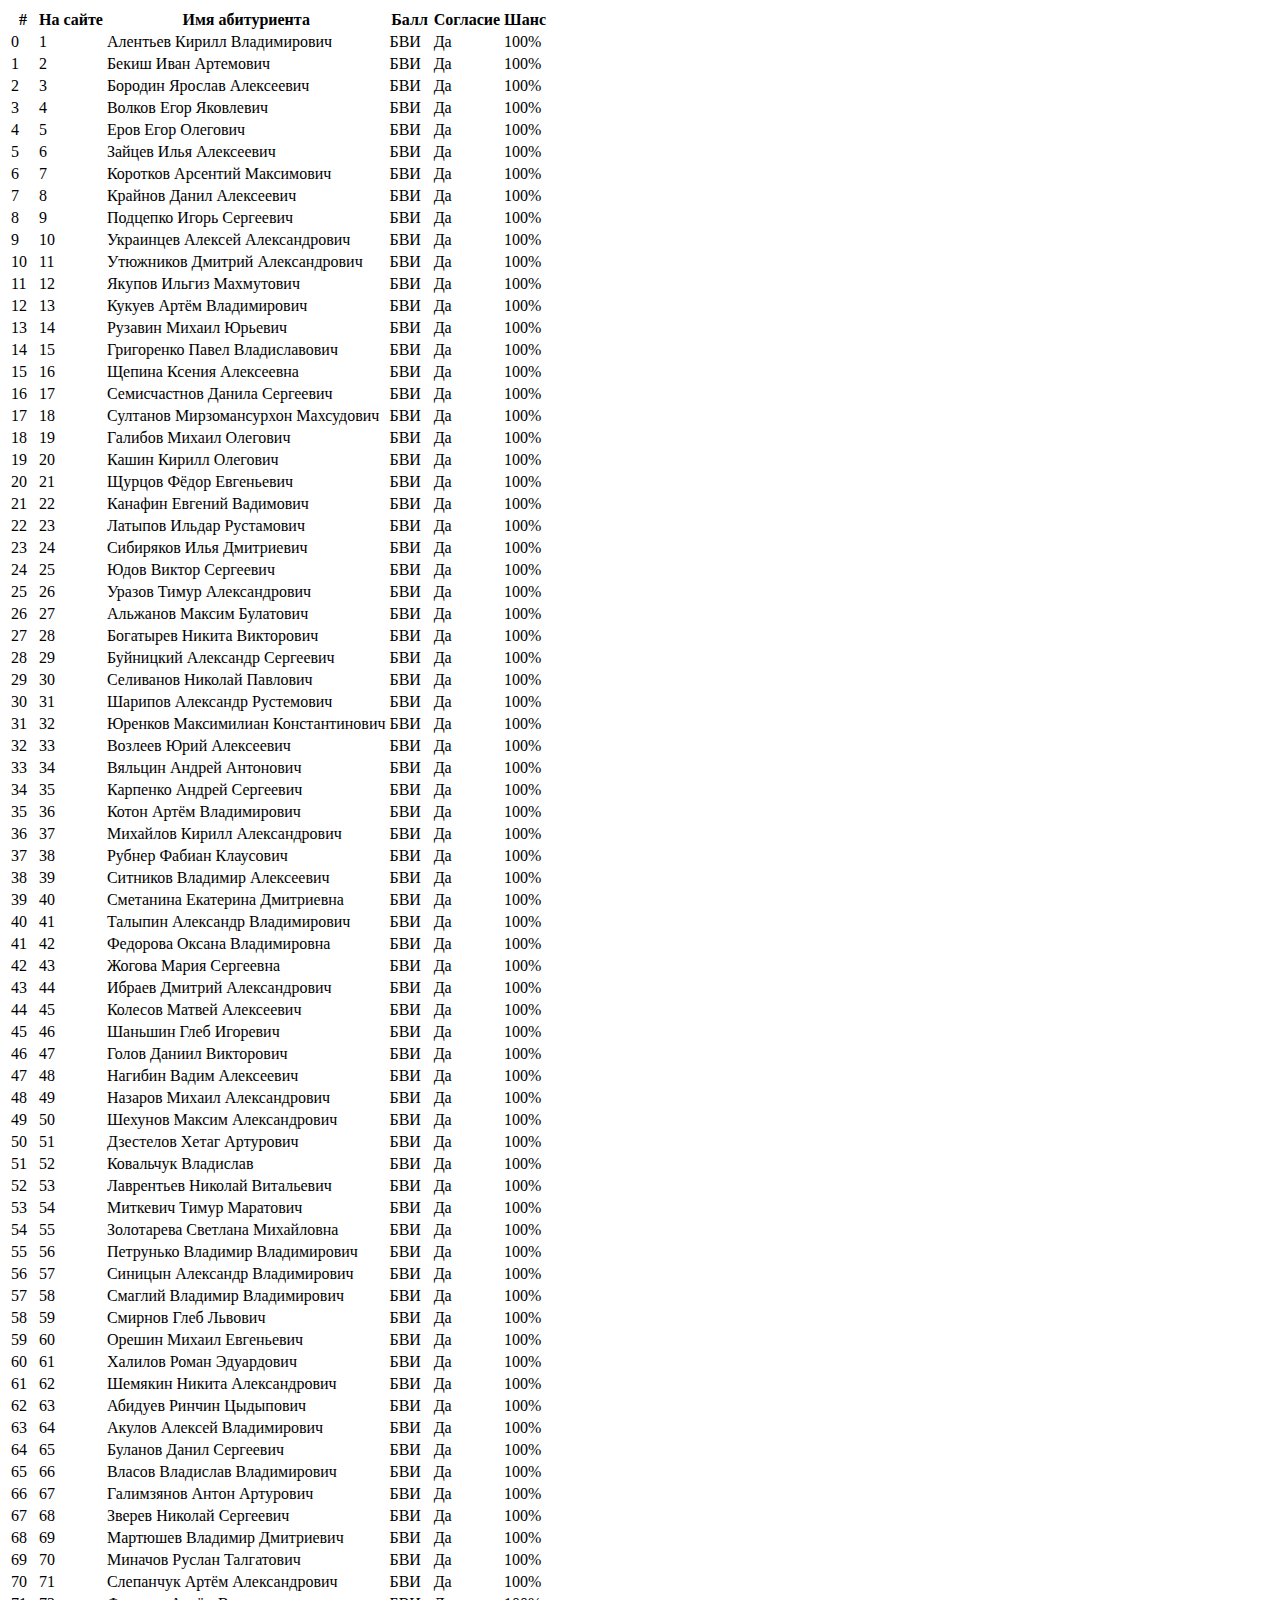
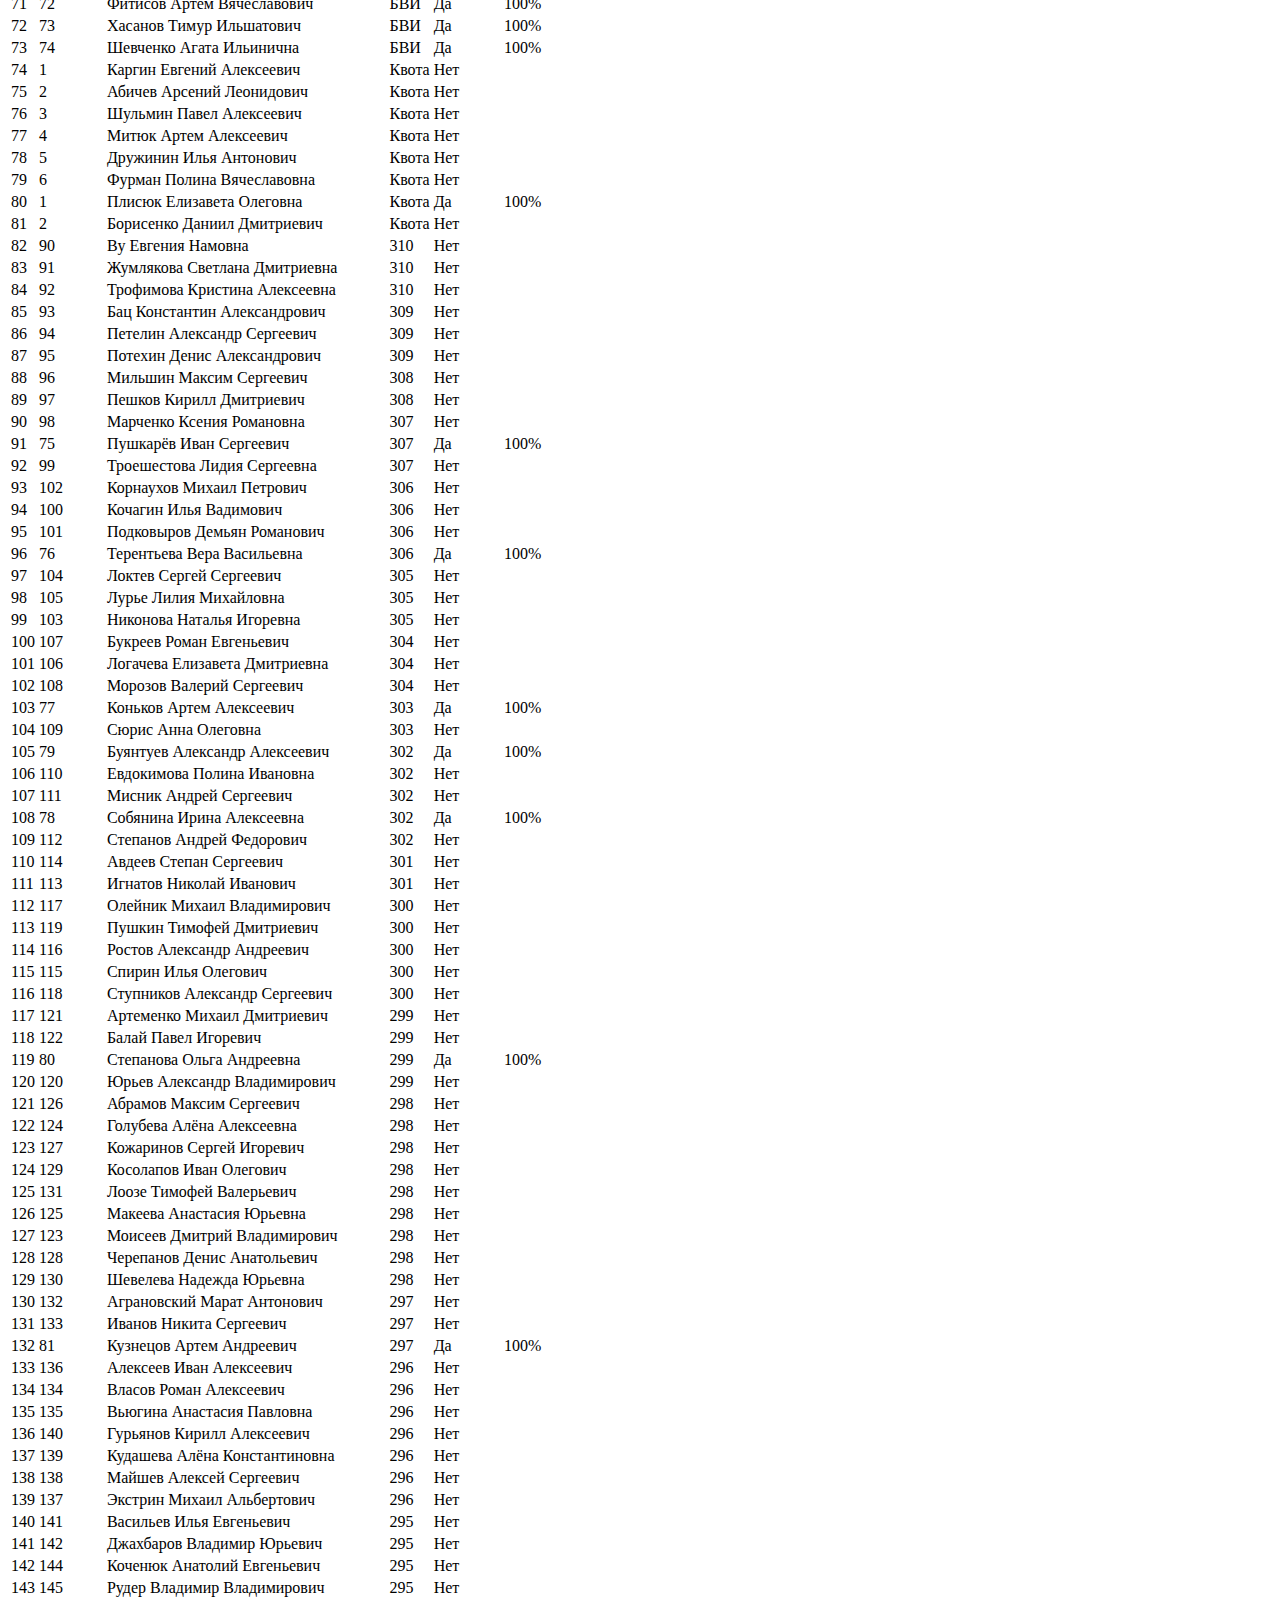
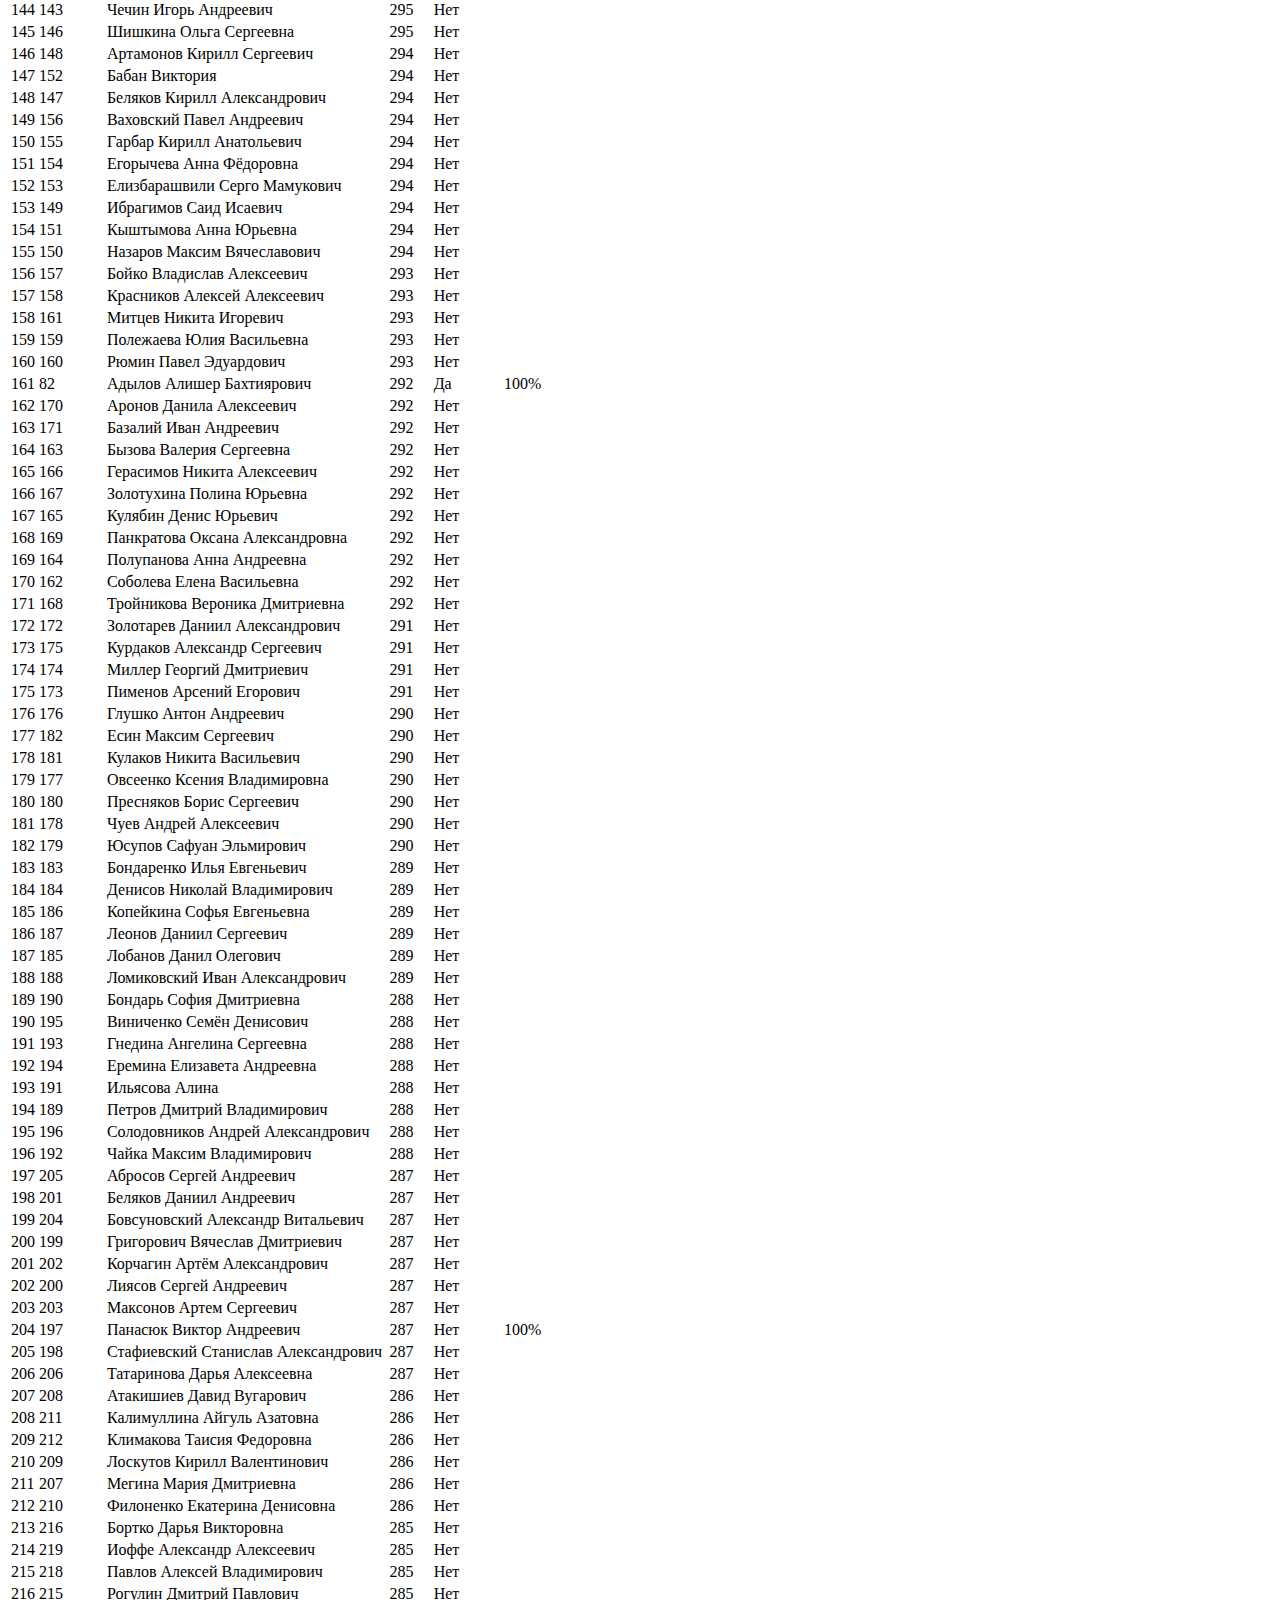
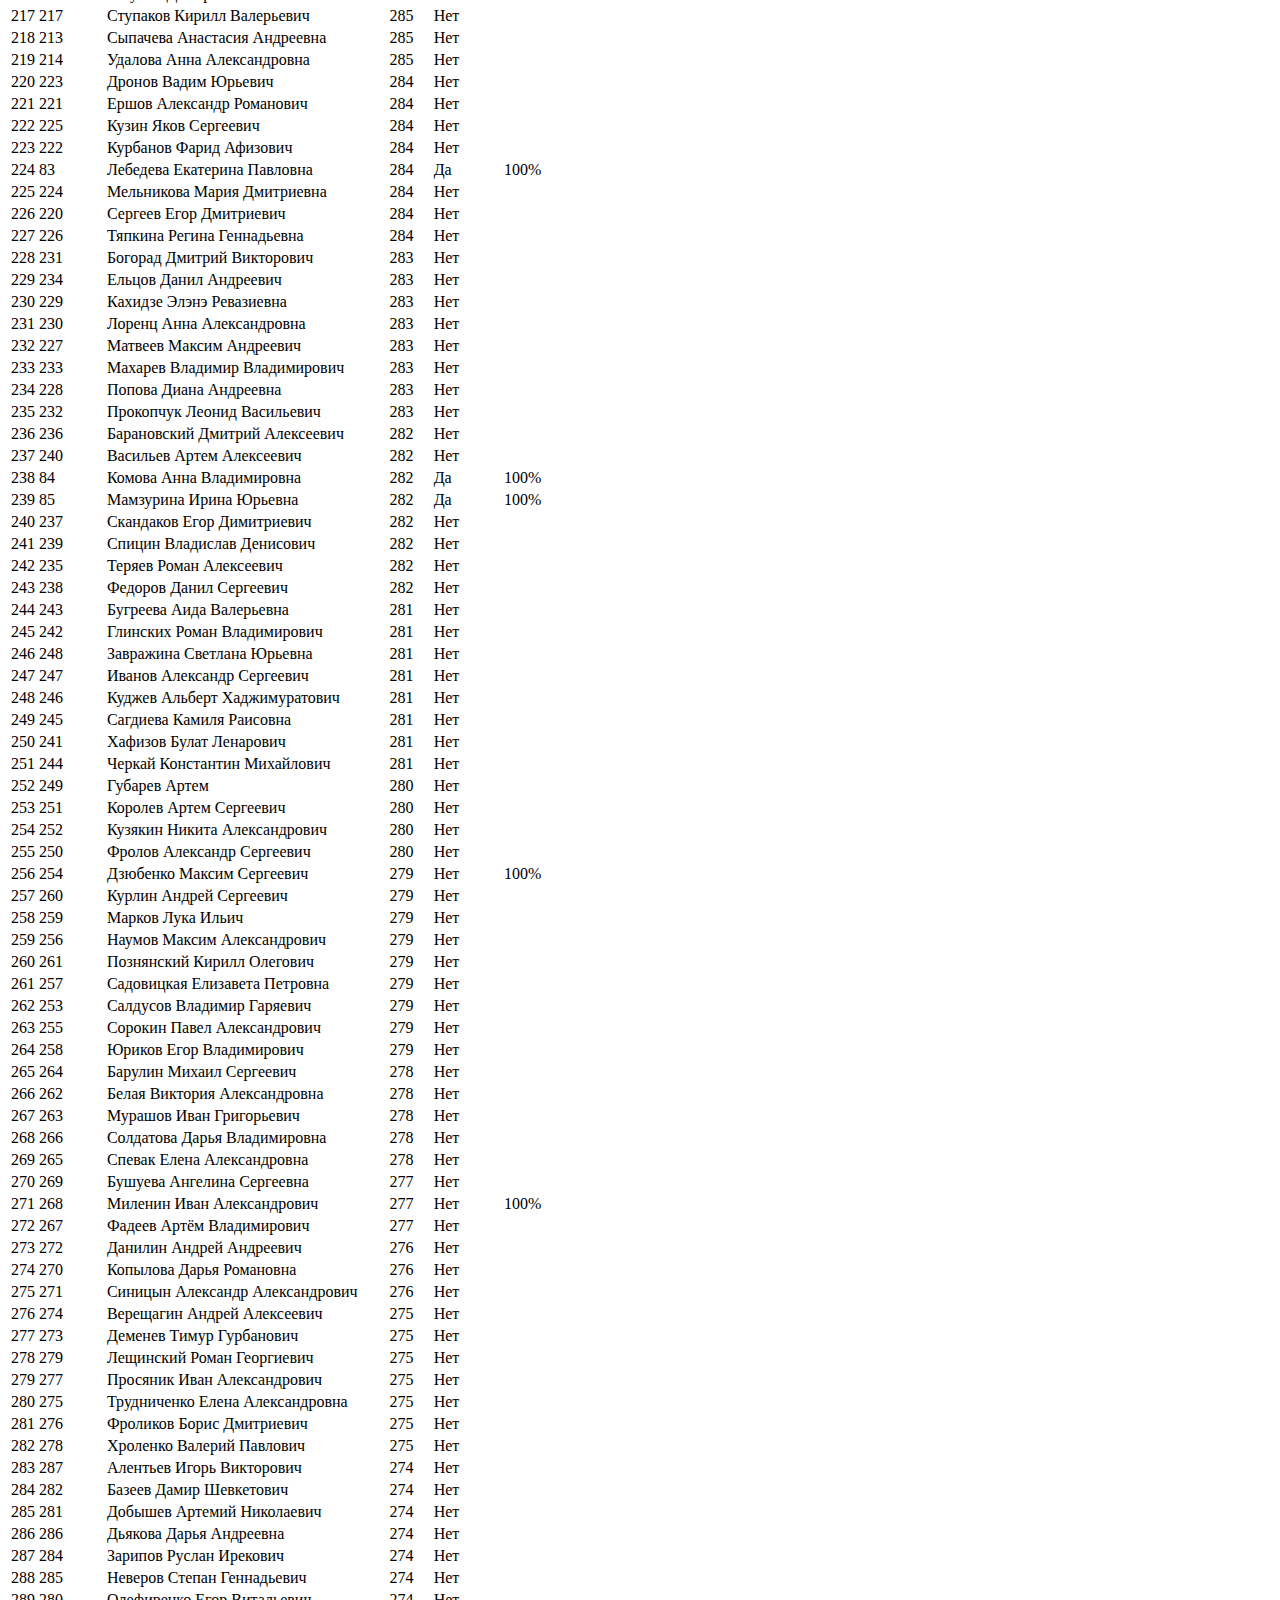
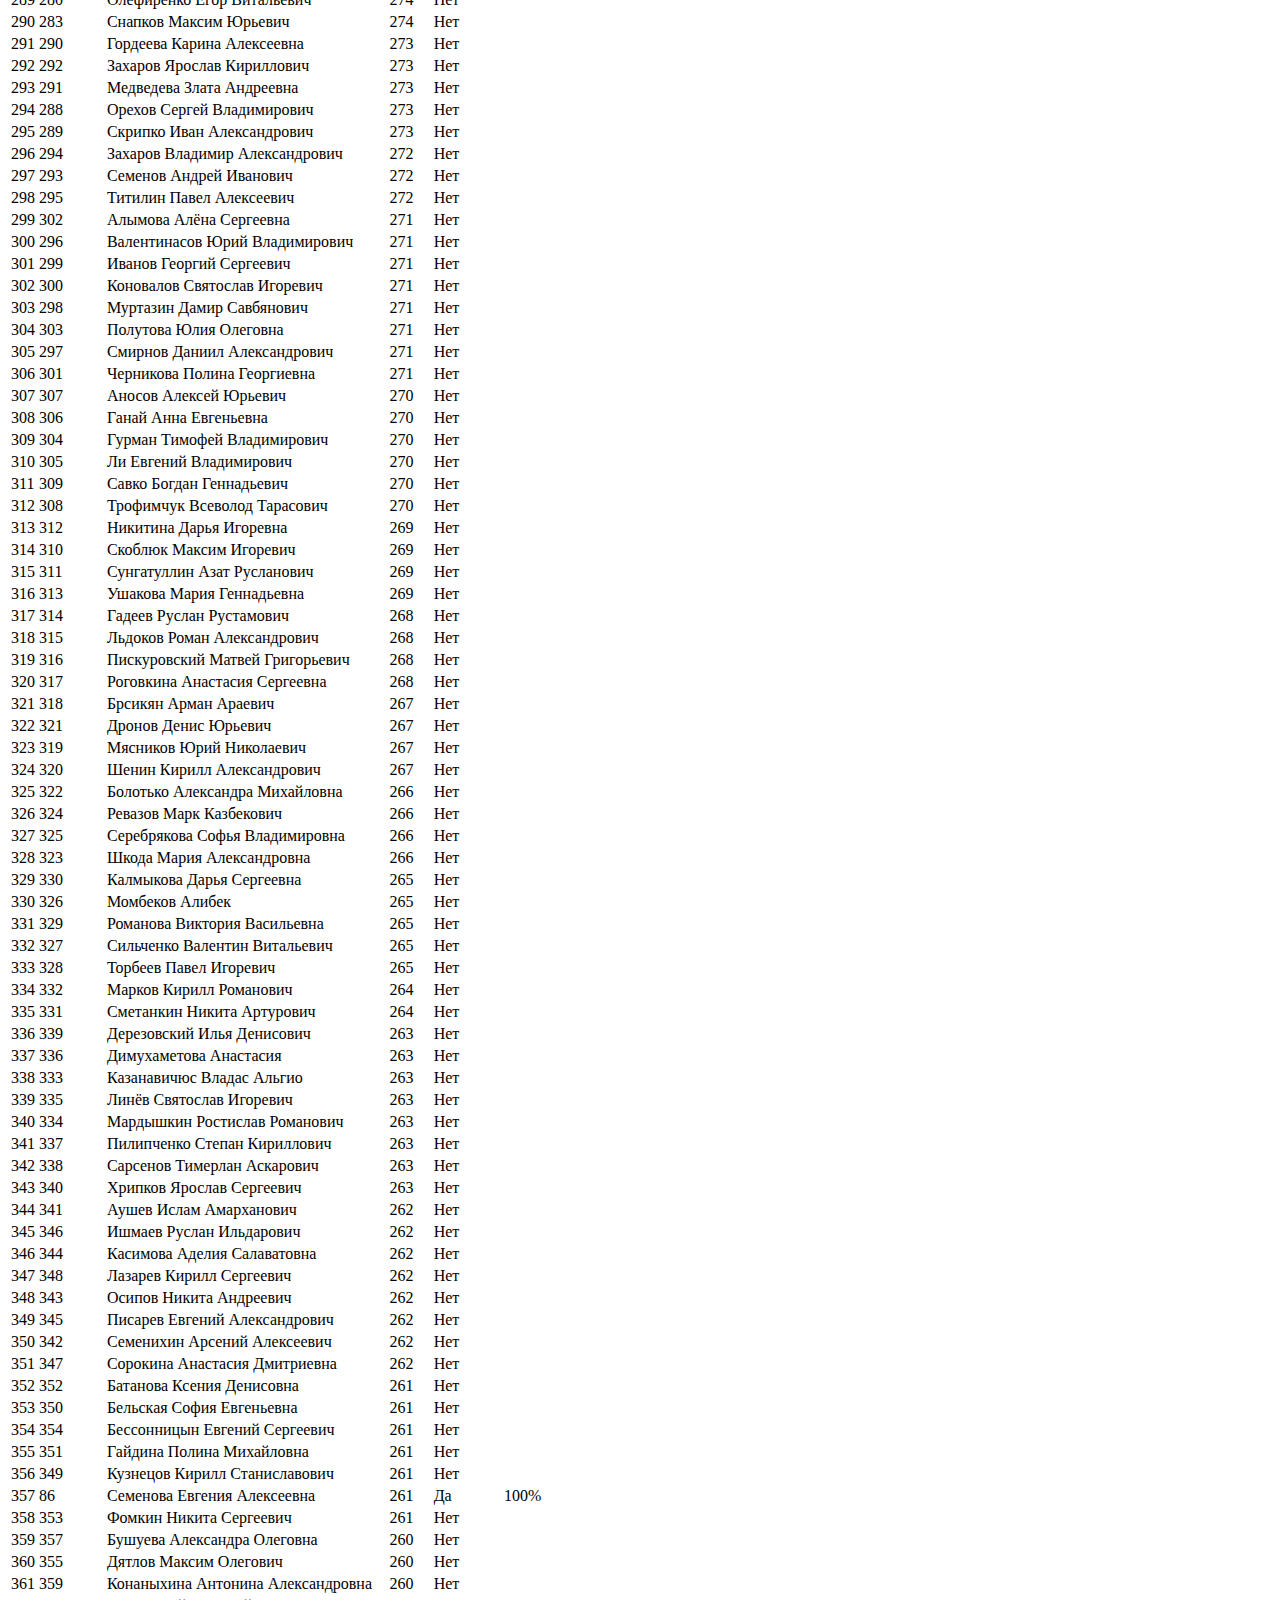
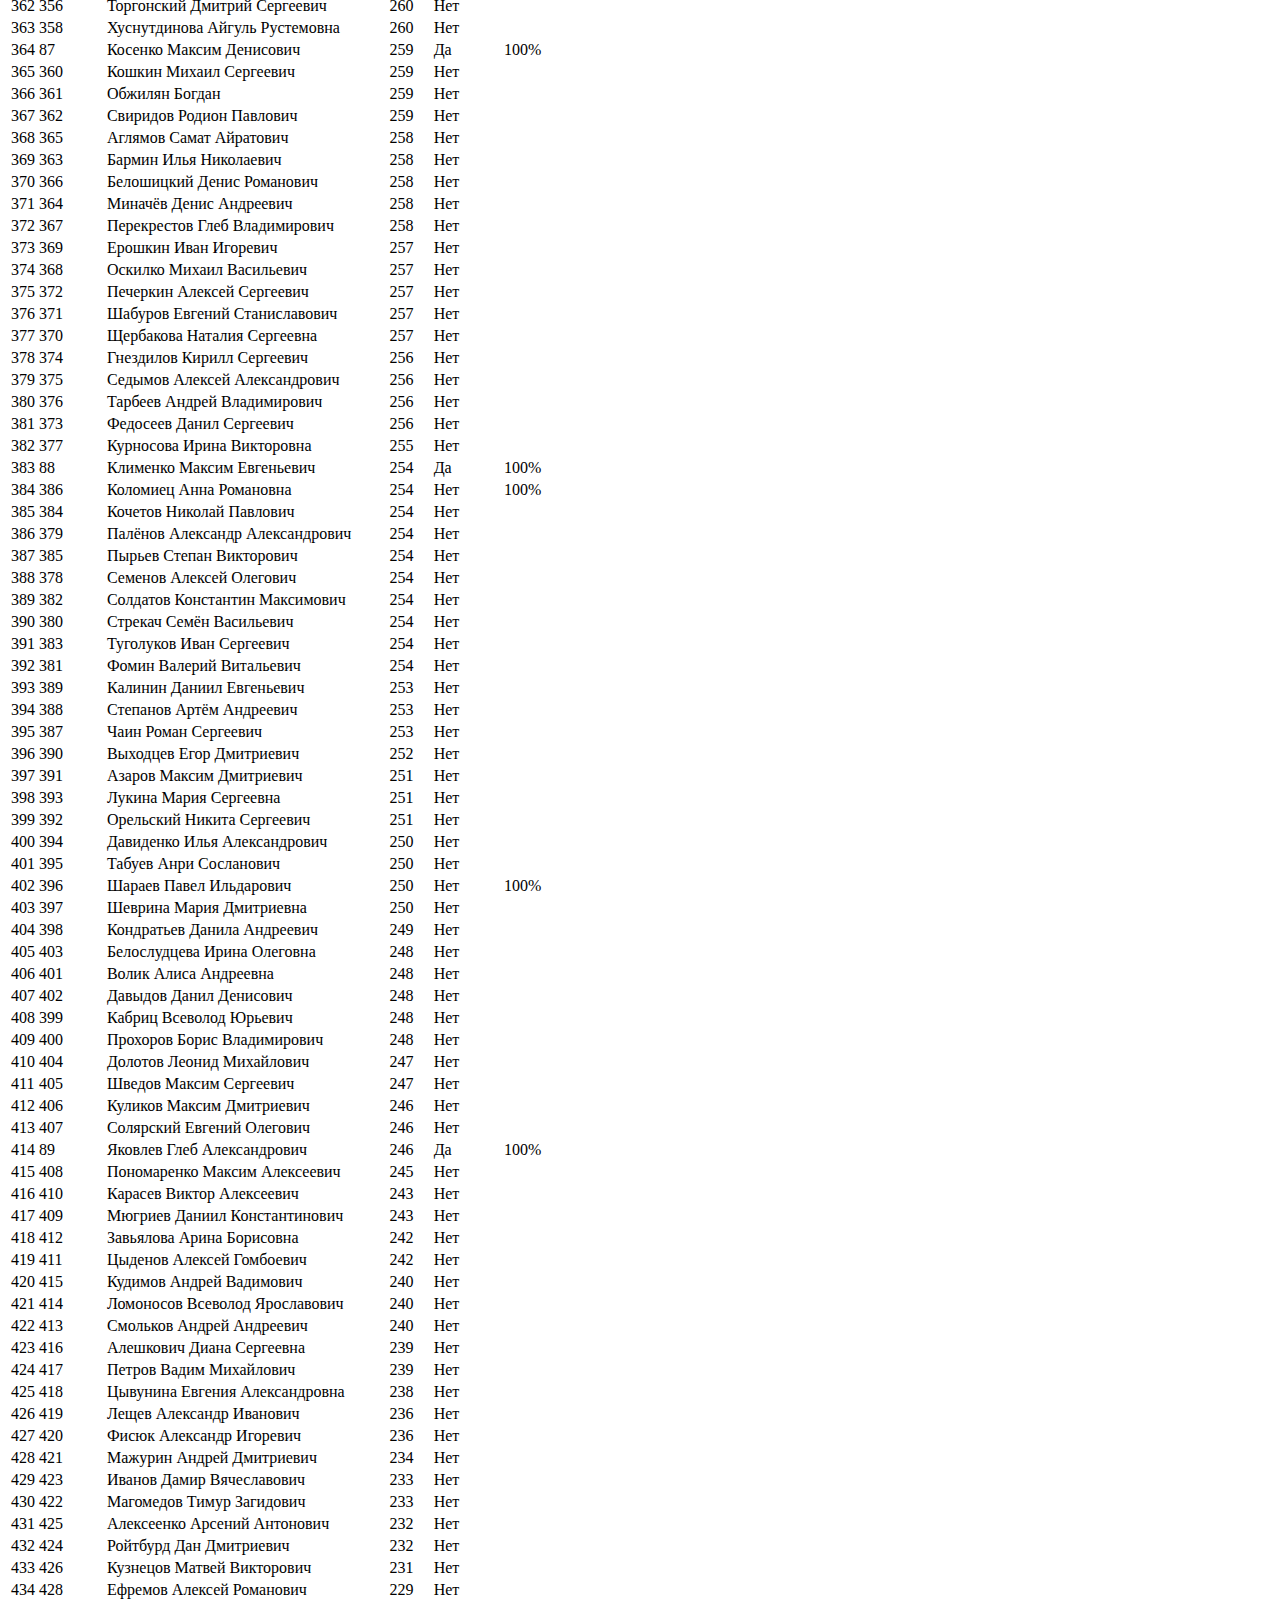
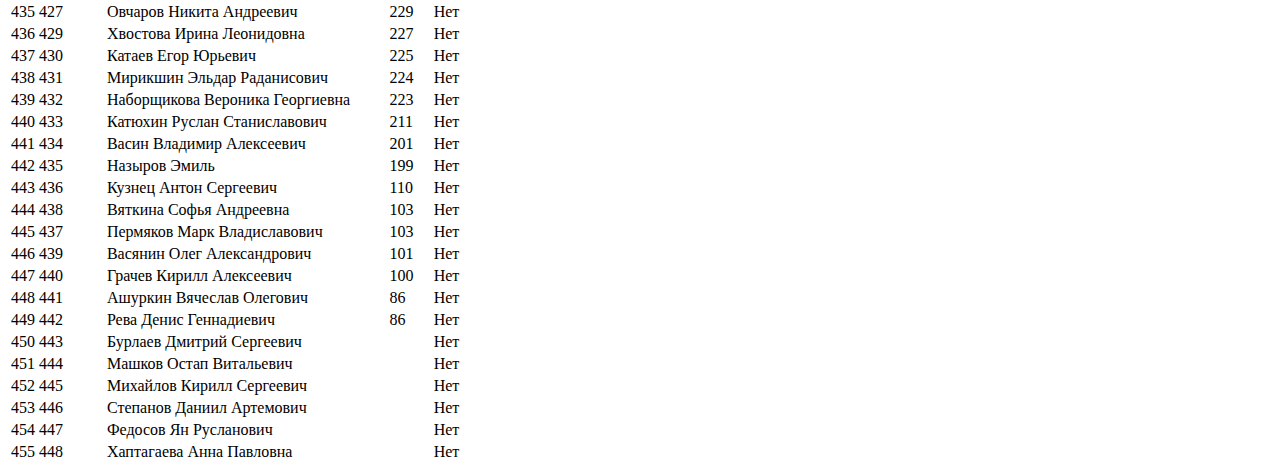
==== src/main/resources/index.html @ e508d18c "Add "th" in title" ====
<!DOCTYPE html>
<html lang="en">
<head>
    <meta charset="UTF-8">
    <title>ITMO</title>
    <link rel="stylesheet" type="text/css" href="css/style.css">
</head>
<body><table>
<tr><th>#</th><th>На сайте</th><th>Имя абитуриента</th><th>Балл</th><th>Согласие</th><th>Шанс</th></th>
		<tr class="enroll-ok"><td>0</td><td>1</td><td>Алентьев Кирилл Владимирович</td><td>БВИ</td><td>Да</td><td>100%</td></tr>
		<tr class="enroll-ok"><td>1</td><td>2</td><td>Бекиш Иван Артемович</td><td>БВИ</td><td>Да</td><td>100%</td></tr>
		<tr class="enroll-ok"><td>2</td><td>3</td><td>Бородин Ярослав Алексеевич</td><td>БВИ</td><td>Да</td><td>100%</td></tr>
		<tr class="enroll-ok"><td>3</td><td>4</td><td>Волков Егор Яковлевич</td><td>БВИ</td><td>Да</td><td>100%</td></tr>
		<tr class="enroll-ok"><td>4</td><td>5</td><td>Еров Егор Олегович</td><td>БВИ</td><td>Да</td><td>100%</td></tr>
		<tr class="enroll-ok"><td>5</td><td>6</td><td>Зайцев Илья Алексеевич</td><td>БВИ</td><td>Да</td><td>100%</td></tr>
		<tr class="enroll-ok"><td>6</td><td>7</td><td>Коротков Арсентий Максимович</td><td>БВИ</td><td>Да</td><td>100%</td></tr>
		<tr class="enroll-ok"><td>7</td><td>8</td><td>Крайнов Данил Алексеевич</td><td>БВИ</td><td>Да</td><td>100%</td></tr>
		<tr class="enroll-ok"><td>8</td><td>9</td><td>Подцепко Игорь Сергеевич</td><td>БВИ</td><td>Да</td><td>100%</td></tr>
		<tr class="enroll-ok"><td>9</td><td>10</td><td>Украинцев Алексей Александрович</td><td>БВИ</td><td>Да</td><td>100%</td></tr>
		<tr class="enroll-ok"><td>10</td><td>11</td><td>Утюжников Дмитрий Александрович</td><td>БВИ</td><td>Да</td><td>100%</td></tr>
		<tr class="enroll-ok"><td>11</td><td>12</td><td>Якупов Ильгиз Махмутович</td><td>БВИ</td><td>Да</td><td>100%</td></tr>
		<tr class="enroll-ok"><td>12</td><td>13</td><td>Кукуев Артём Владимирович</td><td>БВИ</td><td>Да</td><td>100%</td></tr>
		<tr class="enroll-ok"><td>13</td><td>14</td><td>Рузавин Михаил Юрьевич</td><td>БВИ</td><td>Да</td><td>100%</td></tr>
		<tr class="enroll-ok"><td>14</td><td>15</td><td>Григоренко Павел Владиславович</td><td>БВИ</td><td>Да</td><td>100%</td></tr>
		<tr class="enroll-ok"><td>15</td><td>16</td><td>Щепина Ксения Алексеевна</td><td>БВИ</td><td>Да</td><td>100%</td></tr>
		<tr class="enroll-ok"><td>16</td><td>17</td><td>Семисчастнов Данила Сергеевич</td><td>БВИ</td><td>Да</td><td>100%</td></tr>
		<tr class="enroll-ok"><td>17</td><td>18</td><td>Султанов Мирзомансурхон Махсудович</td><td>БВИ</td><td>Да</td><td>100%</td></tr>
		<tr class="enroll-ok"><td>18</td><td>19</td><td>Галибов Михаил Олегович</td><td>БВИ</td><td>Да</td><td>100%</td></tr>
		<tr class="enroll-ok"><td>19</td><td>20</td><td>Кашин Кирилл Олегович</td><td>БВИ</td><td>Да</td><td>100%</td></tr>
		<tr class="enroll-ok"><td>20</td><td>21</td><td>Щурцов Фёдор Евгеньевич</td><td>БВИ</td><td>Да</td><td>100%</td></tr>
		<tr class="enroll-ok"><td>21</td><td>22</td><td>Канафин Евгений Вадимович</td><td>БВИ</td><td>Да</td><td>100%</td></tr>
		<tr class="enroll-ok"><td>22</td><td>23</td><td>Латыпов Ильдар Рустамович</td><td>БВИ</td><td>Да</td><td>100%</td></tr>
		<tr class="enroll-ok"><td>23</td><td>24</td><td>Сибиряков Илья Дмитриевич</td><td>БВИ</td><td>Да</td><td>100%</td></tr>
		<tr class="enroll-ok"><td>24</td><td>25</td><td>Юдов Виктор Сергеевич</td><td>БВИ</td><td>Да</td><td>100%</td></tr>
		<tr class="enroll-ok"><td>25</td><td>26</td><td>Уразов Тимур Александрович</td><td>БВИ</td><td>Да</td><td>100%</td></tr>
		<tr class="enroll-ok"><td>26</td><td>27</td><td>Альжанов Максим Булатович</td><td>БВИ</td><td>Да</td><td>100%</td></tr>
		<tr class="enroll-ok"><td>27</td><td>28</td><td>Богатырев Никита Викторович</td><td>БВИ</td><td>Да</td><td>100%</td></tr>
		<tr class="enroll-ok"><td>28</td><td>29</td><td>Буйницкий Александр Сергеевич</td><td>БВИ</td><td>Да</td><td>100%</td></tr>
		<tr class="enroll-ok"><td>29</td><td>30</td><td>Селиванов Николай Павлович</td><td>БВИ</td><td>Да</td><td>100%</td></tr>
		<tr class="enroll-ok"><td>30</td><td>31</td><td>Шарипов Александр Рустемович</td><td>БВИ</td><td>Да</td><td>100%</td></tr>
		<tr class="enroll-ok"><td>31</td><td>32</td><td>Юренков Максимилиан Константинович</td><td>БВИ</td><td>Да</td><td>100%</td></tr>
		<tr class="enroll-ok"><td>32</td><td>33</td><td>Возлеев Юрий Алексеевич</td><td>БВИ</td><td>Да</td><td>100%</td></tr>
		<tr class="enroll-ok"><td>33</td><td>34</td><td>Вяльцин Андрей Антонович</td><td>БВИ</td><td>Да</td><td>100%</td></tr>
		<tr class="enroll-ok"><td>34</td><td>35</td><td>Карпенко Андрей Сергеевич</td><td>БВИ</td><td>Да</td><td>100%</td></tr>
		<tr class="enroll-ok"><td>35</td><td>36</td><td>Котон Артём Владимирович</td><td>БВИ</td><td>Да</td><td>100%</td></tr>
		<tr class="enroll-ok"><td>36</td><td>37</td><td>Михайлов Кирилл Александрович</td><td>БВИ</td><td>Да</td><td>100%</td></tr>
		<tr class="enroll-ok"><td>37</td><td>38</td><td>Рубнер Фабиан Клаусович</td><td>БВИ</td><td>Да</td><td>100%</td></tr>
		<tr class="enroll-ok"><td>38</td><td>39</td><td>Ситников Владимир Алексеевич</td><td>БВИ</td><td>Да</td><td>100%</td></tr>
		<tr class="enroll-ok"><td>39</td><td>40</td><td>Сметанина Екатерина Дмитриевна</td><td>БВИ</td><td>Да</td><td>100%</td></tr>
		<tr class="enroll-ok"><td>40</td><td>41</td><td>Талыпин Александр Владимирович</td><td>БВИ</td><td>Да</td><td>100%</td></tr>
		<tr class="enroll-ok"><td>41</td><td>42</td><td>Федорова Оксана Владимировна</td><td>БВИ</td><td>Да</td><td>100%</td></tr>
		<tr class="enroll-ok"><td>42</td><td>43</td><td>Жогова Мария Сергеевна</td><td>БВИ</td><td>Да</td><td>100%</td></tr>
		<tr class="enroll-ok"><td>43</td><td>44</td><td>Ибраев Дмитрий Александрович</td><td>БВИ</td><td>Да</td><td>100%</td></tr>
		<tr class="enroll-ok"><td>44</td><td>45</td><td>Колесов Матвей Алексеевич</td><td>БВИ</td><td>Да</td><td>100%</td></tr>
		<tr class="enroll-ok"><td>45</td><td>46</td><td>Шаньшин Глеб Игоревич</td><td>БВИ</td><td>Да</td><td>100%</td></tr>
		<tr class="enroll-ok"><td>46</td><td>47</td><td>Голов Даниил Викторович</td><td>БВИ</td><td>Да</td><td>100%</td></tr>
		<tr class="enroll-ok"><td>47</td><td>48</td><td>Нагибин Вадим Алексеевич</td><td>БВИ</td><td>Да</td><td>100%</td></tr>
		<tr class="enroll-ok"><td>48</td><td>49</td><td>Назаров Михаил Александрович</td><td>БВИ</td><td>Да</td><td>100%</td></tr>
		<tr class="enroll-ok"><td>49</td><td>50</td><td>Шехунов Максим Александрович</td><td>БВИ</td><td>Да</td><td>100%</td></tr>
		<tr class="enroll-ok"><td>50</td><td>51</td><td>Дзестелов Хетаг Артурович</td><td>БВИ</td><td>Да</td><td>100%</td></tr>
		<tr class="enroll-ok"><td>51</td><td>52</td><td>Ковальчук Владислав</td><td>БВИ</td><td>Да</td><td>100%</td></tr>
		<tr class="enroll-ok"><td>52</td><td>53</td><td>Лаврентьев Николай Витальевич</td><td>БВИ</td><td>Да</td><td>100%</td></tr>
		<tr class="enroll-ok"><td>53</td><td>54</td><td>Миткевич Тимур Маратович</td><td>БВИ</td><td>Да</td><td>100%</td></tr>
		<tr class="enroll-ok"><td>54</td><td>55</td><td>Золотарева Светлана Михайловна</td><td>БВИ</td><td>Да</td><td>100%</td></tr>
		<tr class="enroll-ok"><td>55</td><td>56</td><td>Петрунько Владимир Владимирович</td><td>БВИ</td><td>Да</td><td>100%</td></tr>
		<tr class="enroll-ok"><td>56</td><td>57</td><td>Синицын Александр Владимирович</td><td>БВИ</td><td>Да</td><td>100%</td></tr>
		<tr class="enroll-ok"><td>57</td><td>58</td><td>Смаглий Владимир Владимирович</td><td>БВИ</td><td>Да</td><td>100%</td></tr>
		<tr class="enroll-ok"><td>58</td><td>59</td><td>Смирнов Глеб Львович</td><td>БВИ</td><td>Да</td><td>100%</td></tr>
		<tr class="enroll-ok"><td>59</td><td>60</td><td>Орешин Михаил Евгеньевич</td><td>БВИ</td><td>Да</td><td>100%</td></tr>
		<tr class="enroll-ok"><td>60</td><td>61</td><td>Халилов Роман Эдуардович</td><td>БВИ</td><td>Да</td><td>100%</td></tr>
		<tr class="enroll-ok"><td>61</td><td>62</td><td>Шемякин Никита Александрович</td><td>БВИ</td><td>Да</td><td>100%</td></tr>
		<tr class="enroll-ok"><td>62</td><td>63</td><td>Абидуев Ринчин Цыдыпович</td><td>БВИ</td><td>Да</td><td>100%</td></tr>
		<tr class="enroll-ok"><td>63</td><td>64</td><td>Акулов Алексей Владимирович</td><td>БВИ</td><td>Да</td><td>100%</td></tr>
		<tr class="enroll-ok"><td>64</td><td>65</td><td>Буланов Данил Сергеевич</td><td>БВИ</td><td>Да</td><td>100%</td></tr>
		<tr class="enroll-ok"><td>65</td><td>66</td><td>Власов Владислав Владимирович</td><td>БВИ</td><td>Да</td><td>100%</td></tr>
		<tr class="enroll-ok"><td>66</td><td>67</td><td>Галимзянов Антон Артурович</td><td>БВИ</td><td>Да</td><td>100%</td></tr>
		<tr class="enroll-ok"><td>67</td><td>68</td><td>Зверев Николай Сергеевич</td><td>БВИ</td><td>Да</td><td>100%</td></tr>
		<tr class="enroll-ok"><td>68</td><td>69</td><td>Мартюшев Владимир Дмитриевич</td><td>БВИ</td><td>Да</td><td>100%</td></tr>
		<tr class="enroll-ok"><td>69</td><td>70</td><td>Миначов Руслан Талгатович</td><td>БВИ</td><td>Да</td><td>100%</td></tr>
		<tr class="enroll-ok"><td>70</td><td>71</td><td>Слепанчук Артём Александрович</td><td>БВИ</td><td>Да</td><td>100%</td></tr>
		<tr class="enroll-ok"><td>71</td><td>72</td><td>Фитисов Артём Вячеславович</td><td>БВИ</td><td>Да</td><td>100%</td></tr>
		<tr class="enroll-ok"><td>72</td><td>73</td><td>Хасанов Тимур Ильшатович</td><td>БВИ</td><td>Да</td><td>100%</td></tr>
		<tr class="enroll-ok"><td>73</td><td>74</td><td>Шевченко Агата Ильинична</td><td>БВИ</td><td>Да</td><td>100%</td></tr>
		<tr class="enroll-no"><td>74</td><td>1</td><td>Каргин Евгений Алексеевич</td><td>Квота</td><td>Нет</td><td></td></tr>
		<tr class="enroll-no"><td>75</td><td>2</td><td>Абичев Арсений Леонидович</td><td>Квота</td><td>Нет</td><td></td></tr>
		<tr class="enroll-no"><td>76</td><td>3</td><td>Шульмин Павел Алексеевич</td><td>Квота</td><td>Нет</td><td></td></tr>
		<tr class="enroll-no"><td>77</td><td>4</td><td>Митюк Артем Алексеевич</td><td>Квота</td><td>Нет</td><td></td></tr>
		<tr class="enroll-no"><td>78</td><td>5</td><td>Дружинин Илья Антонович</td><td>Квота</td><td>Нет</td><td></td></tr>
		<tr class="enroll-no"><td>79</td><td>6</td><td>Фурман Полина Вячеславовна</td><td>Квота</td><td>Нет</td><td></td></tr>
		<tr class="enroll-ok"><td>80</td><td>1</td><td>Плисюк Елизавета Олеговна</td><td>Квота</td><td>Да</td><td>100%</td></tr>
		<tr class="enroll-no"><td>81</td><td>2</td><td>Борисенко Даниил Дмитриевич</td><td>Квота</td><td>Нет</td><td></td></tr>
		<tr class="enroll-no"><td>82</td><td>90</td><td>Ву Евгения Намовна</td><td>310</td><td>Нет</td><td></td></tr>
		<tr class="enroll-no"><td>83</td><td>91</td><td>Жумлякова Светлана Дмитриевна</td><td>310</td><td>Нет</td><td></td></tr>
		<tr class="enroll-no"><td>84</td><td>92</td><td>Трофимова Кристина Алексеевна</td><td>310</td><td>Нет</td><td></td></tr>
		<tr class="enroll-no"><td>85</td><td>93</td><td>Бац Константин Александрович</td><td>309</td><td>Нет</td><td></td></tr>
		<tr class="enroll-no"><td>86</td><td>94</td><td>Петелин Александр Сергеевич</td><td>309</td><td>Нет</td><td></td></tr>
		<tr class="enroll-no"><td>87</td><td>95</td><td>Потехин Денис Александрович</td><td>309</td><td>Нет</td><td></td></tr>
		<tr class="enroll-no"><td>88</td><td>96</td><td>Мильшин Максим Сергеевич</td><td>308</td><td>Нет</td><td></td></tr>
		<tr class="enroll-no"><td>89</td><td>97</td><td>Пешков Кирилл Дмитриевич</td><td>308</td><td>Нет</td><td></td></tr>
		<tr class="enroll-no"><td>90</td><td>98</td><td>Марченко Ксения Романовна</td><td>307</td><td>Нет</td><td></td></tr>
		<tr class="enroll-ok"><td>91</td><td>75</td><td>Пушкарёв Иван Сергеевич</td><td>307</td><td>Да</td><td>100%</td></tr>
		<tr class="enroll-no"><td>92</td><td>99</td><td>Троешестова Лидия Сергеевна</td><td>307</td><td>Нет</td><td></td></tr>
		<tr class="enroll-no"><td>93</td><td>102</td><td>Корнаухов Михаил Петрович</td><td>306</td><td>Нет</td><td></td></tr>
		<tr class="enroll-no"><td>94</td><td>100</td><td>Кочагин Илья Вадимович</td><td>306</td><td>Нет</td><td></td></tr>
		<tr class="enroll-no"><td>95</td><td>101</td><td>Подковыров Демьян Романович</td><td>306</td><td>Нет</td><td></td></tr>
		<tr class="enroll-ok"><td>96</td><td>76</td><td>Терентьева Вера Васильевна</td><td>306</td><td>Да</td><td>100%</td></tr>
		<tr class="enroll-no"><td>97</td><td>104</td><td>Локтев Сергей Сергеевич</td><td>305</td><td>Нет</td><td></td></tr>
		<tr class="enroll-no"><td>98</td><td>105</td><td>Лурье Лилия Михайловна</td><td>305</td><td>Нет</td><td></td></tr>
		<tr class="enroll-no"><td>99</td><td>103</td><td>Никонова Наталья Игоревна</td><td>305</td><td>Нет</td><td></td></tr>
		<tr class="enroll-no"><td>100</td><td>107</td><td>Букреев Роман Евгеньевич</td><td>304</td><td>Нет</td><td></td></tr>
		<tr class="enroll-no"><td>101</td><td>106</td><td>Логачева Елизавета Дмитриевна</td><td>304</td><td>Нет</td><td></td></tr>
		<tr class="enroll-no"><td>102</td><td>108</td><td>Морозов Валерий Сергеевич</td><td>304</td><td>Нет</td><td></td></tr>
		<tr class="enroll-ok"><td>103</td><td>77</td><td>Коньков Артем Алексеевич</td><td>303</td><td>Да</td><td>100%</td></tr>
		<tr class="enroll-no"><td>104</td><td>109</td><td>Сюрис Анна Олеговна</td><td>303</td><td>Нет</td><td></td></tr>
		<tr class="enroll-ok"><td>105</td><td>79</td><td>Буянтуев Александр Алексеевич</td><td>302</td><td>Да</td><td>100%</td></tr>
		<tr class="enroll-no"><td>106</td><td>110</td><td>Евдокимова Полина Ивановна</td><td>302</td><td>Нет</td><td></td></tr>
		<tr class="enroll-no"><td>107</td><td>111</td><td>Мисник Андрей Сергеевич</td><td>302</td><td>Нет</td><td></td></tr>
		<tr class="enroll-ok"><td>108</td><td>78</td><td>Собянина Ирина Алексеевна</td><td>302</td><td>Да</td><td>100%</td></tr>
		<tr class="enroll-no"><td>109</td><td>112</td><td>Степанов Андрей Федорович</td><td>302</td><td>Нет</td><td></td></tr>
		<tr class="enroll-no"><td>110</td><td>114</td><td>Авдеев Степан Сергеевич</td><td>301</td><td>Нет</td><td></td></tr>
		<tr class="enroll-no"><td>111</td><td>113</td><td>Игнатов Николай Иванович</td><td>301</td><td>Нет</td><td></td></tr>
		<tr class="enroll-no"><td>112</td><td>117</td><td>Олейник Михаил Владимирович</td><td>300</td><td>Нет</td><td></td></tr>
		<tr class="enroll-no"><td>113</td><td>119</td><td>Пушкин Тимофей Дмитриевич</td><td>300</td><td>Нет</td><td></td></tr>
		<tr class="enroll-no"><td>114</td><td>116</td><td>Ростов Александр Андреевич</td><td>300</td><td>Нет</td><td></td></tr>
		<tr class="enroll-no"><td>115</td><td>115</td><td>Спирин Илья Олегович</td><td>300</td><td>Нет</td><td></td></tr>
		<tr class="enroll-no"><td>116</td><td>118</td><td>Ступников Александр Сергеевич</td><td>300</td><td>Нет</td><td></td></tr>
		<tr class="enroll-no"><td>117</td><td>121</td><td>Артеменко Михаил Дмитриевич</td><td>299</td><td>Нет</td><td></td></tr>
		<tr class="enroll-no"><td>118</td><td>122</td><td>Балай Павел Игоревич</td><td>299</td><td>Нет</td><td></td></tr>
		<tr class="enroll-ok"><td>119</td><td>80</td><td>Степанова Ольга Андреевна</td><td>299</td><td>Да</td><td>100%</td></tr>
		<tr class="enroll-no"><td>120</td><td>120</td><td>Юрьев Александр Владимирович</td><td>299</td><td>Нет</td><td></td></tr>
		<tr class="enroll-no"><td>121</td><td>126</td><td>Абрамов Максим Сергеевич</td><td>298</td><td>Нет</td><td></td></tr>
		<tr class="enroll-no"><td>122</td><td>124</td><td>Голубева Алёна Алексеевна</td><td>298</td><td>Нет</td><td></td></tr>
		<tr class="enroll-no"><td>123</td><td>127</td><td>Кожаринов Сергей Игоревич</td><td>298</td><td>Нет</td><td></td></tr>
		<tr class="enroll-no"><td>124</td><td>129</td><td>Косолапов Иван Олегович</td><td>298</td><td>Нет</td><td></td></tr>
		<tr class="enroll-no"><td>125</td><td>131</td><td>Лоозе Тимофей Валерьевич</td><td>298</td><td>Нет</td><td></td></tr>
		<tr class="enroll-no"><td>126</td><td>125</td><td>Макеева Анастасия Юрьевна</td><td>298</td><td>Нет</td><td></td></tr>
		<tr class="enroll-no"><td>127</td><td>123</td><td>Моисеев Дмитрий Владимирович</td><td>298</td><td>Нет</td><td></td></tr>
		<tr class="enroll-no"><td>128</td><td>128</td><td>Черепанов Денис Анатольевич</td><td>298</td><td>Нет</td><td></td></tr>
		<tr class="enroll-no"><td>129</td><td>130</td><td>Шевелева Надежда Юрьевна</td><td>298</td><td>Нет</td><td></td></tr>
		<tr class="enroll-no"><td>130</td><td>132</td><td>Аграновский Марат Антонович</td><td>297</td><td>Нет</td><td></td></tr>
		<tr class="enroll-no"><td>131</td><td>133</td><td>Иванов Никита Сергеевич</td><td>297</td><td>Нет</td><td></td></tr>
		<tr class="enroll-ok"><td>132</td><td>81</td><td>Кузнецов Артем Андреевич</td><td>297</td><td>Да</td><td>100%</td></tr>
		<tr class="enroll-no"><td>133</td><td>136</td><td>Алексеев Иван Алексеевич</td><td>296</td><td>Нет</td><td></td></tr>
		<tr class="enroll-no"><td>134</td><td>134</td><td>Власов Роман Алексеевич</td><td>296</td><td>Нет</td><td></td></tr>
		<tr class="enroll-no"><td>135</td><td>135</td><td>Вьюгина Анастасия Павловна</td><td>296</td><td>Нет</td><td></td></tr>
		<tr class="enroll-no"><td>136</td><td>140</td><td>Гурьянов Кирилл Алексеевич</td><td>296</td><td>Нет</td><td></td></tr>
		<tr class="enroll-no"><td>137</td><td>139</td><td>Кудашева Алёна Константиновна</td><td>296</td><td>Нет</td><td></td></tr>
		<tr class="enroll-no"><td>138</td><td>138</td><td>Майшев Алексей Сергеевич</td><td>296</td><td>Нет</td><td></td></tr>
		<tr class="enroll-no"><td>139</td><td>137</td><td>Экстрин Михаил Альбертович</td><td>296</td><td>Нет</td><td></td></tr>
		<tr class="enroll-no"><td>140</td><td>141</td><td>Васильев Илья Евгеньевич</td><td>295</td><td>Нет</td><td></td></tr>
		<tr class="enroll-no"><td>141</td><td>142</td><td>Джахбаров Владимир Юрьевич</td><td>295</td><td>Нет</td><td></td></tr>
		<tr class="enroll-no"><td>142</td><td>144</td><td>Коченюк Анатолий Евгеньевич</td><td>295</td><td>Нет</td><td></td></tr>
		<tr class="enroll-no"><td>143</td><td>145</td><td>Рудер Владимир Владимирович</td><td>295</td><td>Нет</td><td></td></tr>
		<tr class="enroll-no"><td>144</td><td>143</td><td>Чечин Игорь Андреевич</td><td>295</td><td>Нет</td><td></td></tr>
		<tr class="enroll-no"><td>145</td><td>146</td><td>Шишкина Ольга Сергеевна</td><td>295</td><td>Нет</td><td></td></tr>
		<tr class="enroll-no"><td>146</td><td>148</td><td>Артамонов Кирилл Сергеевич</td><td>294</td><td>Нет</td><td></td></tr>
		<tr class="enroll-no"><td>147</td><td>152</td><td>Бабан Виктория</td><td>294</td><td>Нет</td><td></td></tr>
		<tr class="enroll-no"><td>148</td><td>147</td><td>Беляков Кирилл Александрович</td><td>294</td><td>Нет</td><td></td></tr>
		<tr class="enroll-no"><td>149</td><td>156</td><td>Ваховский Павел Андреевич</td><td>294</td><td>Нет</td><td></td></tr>
		<tr class="enroll-no"><td>150</td><td>155</td><td>Гарбар Кирилл Анатольевич</td><td>294</td><td>Нет</td><td></td></tr>
		<tr class="enroll-no"><td>151</td><td>154</td><td>Егорычева Анна Фёдоровна</td><td>294</td><td>Нет</td><td></td></tr>
		<tr class="enroll-no"><td>152</td><td>153</td><td>Елизбарашвили Серго Мамукович</td><td>294</td><td>Нет</td><td></td></tr>
		<tr class="enroll-no"><td>153</td><td>149</td><td>Ибрагимов Саид Исаевич</td><td>294</td><td>Нет</td><td></td></tr>
		<tr class="enroll-no"><td>154</td><td>151</td><td>Кыштымова Анна Юрьевна</td><td>294</td><td>Нет</td><td></td></tr>
		<tr class="enroll-no"><td>155</td><td>150</td><td>Назаров Максим Вячеславович</td><td>294</td><td>Нет</td><td></td></tr>
		<tr class="enroll-no"><td>156</td><td>157</td><td>Бойко Владислав Алексеевич</td><td>293</td><td>Нет</td><td></td></tr>
		<tr class="enroll-no"><td>157</td><td>158</td><td>Красников Алексей Алексеевич</td><td>293</td><td>Нет</td><td></td></tr>
		<tr class="enroll-no"><td>158</td><td>161</td><td>Митцев Никита Игоревич</td><td>293</td><td>Нет</td><td></td></tr>
		<tr class="enroll-no"><td>159</td><td>159</td><td>Полежаева Юлия Васильевна</td><td>293</td><td>Нет</td><td></td></tr>
		<tr class="enroll-no"><td>160</td><td>160</td><td>Рюмин Павел Эдуардович</td><td>293</td><td>Нет</td><td></td></tr>
		<tr class="enroll-ok"><td>161</td><td>82</td><td>Адылов Алишер Бахтиярович</td><td>292</td><td>Да</td><td>100%</td></tr>
		<tr class="enroll-no"><td>162</td><td>170</td><td>Аронов Данила Алексеевич</td><td>292</td><td>Нет</td><td></td></tr>
		<tr class="enroll-no"><td>163</td><td>171</td><td>Базалий Иван Андреевич</td><td>292</td><td>Нет</td><td></td></tr>
		<tr class="enroll-no"><td>164</td><td>163</td><td>Бызова Валерия Сергеевна</td><td>292</td><td>Нет</td><td></td></tr>
		<tr class="enroll-no"><td>165</td><td>166</td><td>Герасимов Никита Алексеевич</td><td>292</td><td>Нет</td><td></td></tr>
		<tr class="enroll-no"><td>166</td><td>167</td><td>Золотухина Полина Юрьевна</td><td>292</td><td>Нет</td><td></td></tr>
		<tr class="enroll-no"><td>167</td><td>165</td><td>Кулябин Денис Юрьевич</td><td>292</td><td>Нет</td><td></td></tr>
		<tr class="enroll-no"><td>168</td><td>169</td><td>Панкратова Оксана Александровна</td><td>292</td><td>Нет</td><td></td></tr>
		<tr class="enroll-no"><td>169</td><td>164</td><td>Полупанова Анна Андреевна</td><td>292</td><td>Нет</td><td></td></tr>
		<tr class="enroll-no"><td>170</td><td>162</td><td>Соболева Елена Васильевна</td><td>292</td><td>Нет</td><td></td></tr>
		<tr class="enroll-no"><td>171</td><td>168</td><td>Тройникова Вероника Дмитриевна</td><td>292</td><td>Нет</td><td></td></tr>
		<tr class="enroll-no"><td>172</td><td>172</td><td>Золотарев Даниил Александрович</td><td>291</td><td>Нет</td><td></td></tr>
		<tr class="enroll-no"><td>173</td><td>175</td><td>Курдаков Александр Сергеевич</td><td>291</td><td>Нет</td><td></td></tr>
		<tr class="enroll-no"><td>174</td><td>174</td><td>Миллер Георгий Дмитриевич</td><td>291</td><td>Нет</td><td></td></tr>
		<tr class="enroll-no"><td>175</td><td>173</td><td>Пименов Арсений Егорович</td><td>291</td><td>Нет</td><td></td></tr>
		<tr class="enroll-no"><td>176</td><td>176</td><td>Глушко Антон Андреевич</td><td>290</td><td>Нет</td><td></td></tr>
		<tr class="enroll-no"><td>177</td><td>182</td><td>Есин Максим Сергеевич</td><td>290</td><td>Нет</td><td></td></tr>
		<tr class="enroll-no"><td>178</td><td>181</td><td>Кулаков Никита Васильевич</td><td>290</td><td>Нет</td><td></td></tr>
		<tr class="enroll-no"><td>179</td><td>177</td><td>Овсеенко Ксения Владимировна</td><td>290</td><td>Нет</td><td></td></tr>
		<tr class="enroll-no"><td>180</td><td>180</td><td>Пресняков Борис Сергеевич</td><td>290</td><td>Нет</td><td></td></tr>
		<tr class="enroll-no"><td>181</td><td>178</td><td>Чуев Андрей Алексеевич</td><td>290</td><td>Нет</td><td></td></tr>
		<tr class="enroll-no"><td>182</td><td>179</td><td>Юсупов Сафуан Эльмирович</td><td>290</td><td>Нет</td><td></td></tr>
		<tr class="enroll-no"><td>183</td><td>183</td><td>Бондаренко Илья Евгеньевич</td><td>289</td><td>Нет</td><td></td></tr>
		<tr class="enroll-no"><td>184</td><td>184</td><td>Денисов Николай Владимирович</td><td>289</td><td>Нет</td><td></td></tr>
		<tr class="enroll-no"><td>185</td><td>186</td><td>Копейкина Софья Евгеньевна</td><td>289</td><td>Нет</td><td></td></tr>
		<tr class="enroll-no"><td>186</td><td>187</td><td>Леонов Даниил Сергеевич</td><td>289</td><td>Нет</td><td></td></tr>
		<tr class="enroll-no"><td>187</td><td>185</td><td>Лобанов Данил Олегович</td><td>289</td><td>Нет</td><td></td></tr>
		<tr class="enroll-no"><td>188</td><td>188</td><td>Ломиковский Иван Александрович</td><td>289</td><td>Нет</td><td></td></tr>
		<tr class="enroll-no"><td>189</td><td>190</td><td>Бондарь София Дмитриевна</td><td>288</td><td>Нет</td><td></td></tr>
		<tr class="enroll-no"><td>190</td><td>195</td><td>Виниченко Семён Денисович</td><td>288</td><td>Нет</td><td></td></tr>
		<tr class="enroll-no"><td>191</td><td>193</td><td>Гнедина Ангелина Сергеевна</td><td>288</td><td>Нет</td><td></td></tr>
		<tr class="enroll-no"><td>192</td><td>194</td><td>Еремина Елизавета Андреевна</td><td>288</td><td>Нет</td><td></td></tr>
		<tr class="enroll-no"><td>193</td><td>191</td><td>Ильясова Алина</td><td>288</td><td>Нет</td><td></td></tr>
		<tr class="enroll-no"><td>194</td><td>189</td><td>Петров Дмитрий Владимирович</td><td>288</td><td>Нет</td><td></td></tr>
		<tr class="enroll-no"><td>195</td><td>196</td><td>Солодовников Андрей Александрович</td><td>288</td><td>Нет</td><td></td></tr>
		<tr class="enroll-no"><td>196</td><td>192</td><td>Чайка Максим Владимирович</td><td>288</td><td>Нет</td><td></td></tr>
		<tr class="enroll-no"><td>197</td><td>205</td><td>Абросов Сергей Андреевич</td><td>287</td><td>Нет</td><td></td></tr>
		<tr class="enroll-no"><td>198</td><td>201</td><td>Беляков Даниил Андреевич</td><td>287</td><td>Нет</td><td></td></tr>
		<tr class="enroll-no"><td>199</td><td>204</td><td>Бовсуновский Александр Витальевич</td><td>287</td><td>Нет</td><td></td></tr>
		<tr class="enroll-no"><td>200</td><td>199</td><td>Григорович Вячеслав Дмитриевич</td><td>287</td><td>Нет</td><td></td></tr>
		<tr class="enroll-no"><td>201</td><td>202</td><td>Корчагин Артём Александрович</td><td>287</td><td>Нет</td><td></td></tr>
		<tr class="enroll-no"><td>202</td><td>200</td><td>Лиясов Сергей Андреевич</td><td>287</td><td>Нет</td><td></td></tr>
		<tr class="enroll-no"><td>203</td><td>203</td><td>Максонов Артем Сергеевич</td><td>287</td><td>Нет</td><td></td></tr>
		<tr class="enroll-ok"><td>204</td><td>197</td><td>Панасюк Виктор Андреевич</td><td>287</td><td>Нет</td><td>100%</td></tr>
		<tr class="enroll-no"><td>205</td><td>198</td><td>Стафиевский Станислав Александрович</td><td>287</td><td>Нет</td><td></td></tr>
		<tr class="enroll-no"><td>206</td><td>206</td><td>Татаринова Дарья Алексеевна</td><td>287</td><td>Нет</td><td></td></tr>
		<tr class="enroll-no"><td>207</td><td>208</td><td>Атакишиев Давид Вугарович</td><td>286</td><td>Нет</td><td></td></tr>
		<tr class="enroll-no"><td>208</td><td>211</td><td>Калимуллина Айгуль Азатовна</td><td>286</td><td>Нет</td><td></td></tr>
		<tr class="enroll-no"><td>209</td><td>212</td><td>Климакова Таисия Федоровна</td><td>286</td><td>Нет</td><td></td></tr>
		<tr class="enroll-no"><td>210</td><td>209</td><td>Лоскутов Кирилл Валентинович</td><td>286</td><td>Нет</td><td></td></tr>
		<tr class="enroll-no"><td>211</td><td>207</td><td>Мегина Мария Дмитриевна</td><td>286</td><td>Нет</td><td></td></tr>
		<tr class="enroll-no"><td>212</td><td>210</td><td>Филоненко Екатерина Денисовна</td><td>286</td><td>Нет</td><td></td></tr>
		<tr class="enroll-no"><td>213</td><td>216</td><td>Бортко Дарья Викторовна</td><td>285</td><td>Нет</td><td></td></tr>
		<tr class="enroll-no"><td>214</td><td>219</td><td>Иоффе Александр Алексеевич</td><td>285</td><td>Нет</td><td></td></tr>
		<tr class="enroll-no"><td>215</td><td>218</td><td>Павлов Алексей Владимирович</td><td>285</td><td>Нет</td><td></td></tr>
		<tr class="enroll-no"><td>216</td><td>215</td><td>Рогулин Дмитрий Павлович</td><td>285</td><td>Нет</td><td></td></tr>
		<tr class="enroll-no"><td>217</td><td>217</td><td>Ступаков Кирилл Валерьевич</td><td>285</td><td>Нет</td><td></td></tr>
		<tr class="enroll-no"><td>218</td><td>213</td><td>Сыпачева Анастасия Андреевна</td><td>285</td><td>Нет</td><td></td></tr>
		<tr class="enroll-no"><td>219</td><td>214</td><td>Удалова Анна Александровна</td><td>285</td><td>Нет</td><td></td></tr>
		<tr class="enroll-no"><td>220</td><td>223</td><td>Дронов Вадим Юрьевич</td><td>284</td><td>Нет</td><td></td></tr>
		<tr class="enroll-no"><td>221</td><td>221</td><td>Ершов Александр Романович</td><td>284</td><td>Нет</td><td></td></tr>
		<tr class="enroll-no"><td>222</td><td>225</td><td>Кузин Яков Сергеевич</td><td>284</td><td>Нет</td><td></td></tr>
		<tr class="enroll-no"><td>223</td><td>222</td><td>Курбанов Фарид Афизович</td><td>284</td><td>Нет</td><td></td></tr>
		<tr class="enroll-ok"><td>224</td><td>83</td><td>Лебедева Екатерина Павловна</td><td>284</td><td>Да</td><td>100%</td></tr>
		<tr class="enroll-no"><td>225</td><td>224</td><td>Мельникова Мария Дмитриевна</td><td>284</td><td>Нет</td><td></td></tr>
		<tr class="enroll-no"><td>226</td><td>220</td><td>Сергеев Егор Дмитриевич</td><td>284</td><td>Нет</td><td></td></tr>
		<tr class="enroll-no"><td>227</td><td>226</td><td>Тяпкина Регина Геннадьевна</td><td>284</td><td>Нет</td><td></td></tr>
		<tr class="enroll-no"><td>228</td><td>231</td><td>Богорад Дмитрий Викторович</td><td>283</td><td>Нет</td><td></td></tr>
		<tr class="enroll-no"><td>229</td><td>234</td><td>Ельцов Данил Андреевич</td><td>283</td><td>Нет</td><td></td></tr>
		<tr class="enroll-no"><td>230</td><td>229</td><td>Кахидзе Элэнэ Ревазиевна</td><td>283</td><td>Нет</td><td></td></tr>
		<tr class="enroll-no"><td>231</td><td>230</td><td>Лоренц Анна Александровна</td><td>283</td><td>Нет</td><td></td></tr>
		<tr class="enroll-no"><td>232</td><td>227</td><td>Матвеев Максим Андреевич</td><td>283</td><td>Нет</td><td></td></tr>
		<tr class="enroll-no"><td>233</td><td>233</td><td>Махарев Владимир Владимирович</td><td>283</td><td>Нет</td><td></td></tr>
		<tr class="enroll-no"><td>234</td><td>228</td><td>Попова Диана Андреевна</td><td>283</td><td>Нет</td><td></td></tr>
		<tr class="enroll-no"><td>235</td><td>232</td><td>Прокопчук Леонид Васильевич</td><td>283</td><td>Нет</td><td></td></tr>
		<tr class="enroll-no"><td>236</td><td>236</td><td>Барановский Дмитрий Алексеевич</td><td>282</td><td>Нет</td><td></td></tr>
		<tr class="enroll-no"><td>237</td><td>240</td><td>Васильев Артем Алексеевич</td><td>282</td><td>Нет</td><td></td></tr>
		<tr class="enroll-ok"><td>238</td><td>84</td><td>Комова Анна Владимировна</td><td>282</td><td>Да</td><td>100%</td></tr>
		<tr class="enroll-ok"><td>239</td><td>85</td><td>Мамзурина Ирина Юрьевна</td><td>282</td><td>Да</td><td>100%</td></tr>
		<tr class="enroll-no"><td>240</td><td>237</td><td>Скандаков Егор Димитриевич</td><td>282</td><td>Нет</td><td></td></tr>
		<tr class="enroll-no"><td>241</td><td>239</td><td>Спицин Владислав Денисович</td><td>282</td><td>Нет</td><td></td></tr>
		<tr class="enroll-no"><td>242</td><td>235</td><td>Теряев Роман Алексеевич</td><td>282</td><td>Нет</td><td></td></tr>
		<tr class="enroll-no"><td>243</td><td>238</td><td>Федоров Данил Сергеевич</td><td>282</td><td>Нет</td><td></td></tr>
		<tr class="enroll-no"><td>244</td><td>243</td><td>Бугреева Аида Валерьевна</td><td>281</td><td>Нет</td><td></td></tr>
		<tr class="enroll-no"><td>245</td><td>242</td><td>Глинских Роман Владимирович</td><td>281</td><td>Нет</td><td></td></tr>
		<tr class="enroll-no"><td>246</td><td>248</td><td>Завражина Светлана Юрьевна</td><td>281</td><td>Нет</td><td></td></tr>
		<tr class="enroll-no"><td>247</td><td>247</td><td>Иванов Александр Сергеевич</td><td>281</td><td>Нет</td><td></td></tr>
		<tr class="enroll-no"><td>248</td><td>246</td><td>Куджев Альберт Хаджимуратович</td><td>281</td><td>Нет</td><td></td></tr>
		<tr class="enroll-no"><td>249</td><td>245</td><td>Сагдиева Камиля Раисовна</td><td>281</td><td>Нет</td><td></td></tr>
		<tr class="enroll-no"><td>250</td><td>241</td><td>Хафизов Булат Ленарович</td><td>281</td><td>Нет</td><td></td></tr>
		<tr class="enroll-no"><td>251</td><td>244</td><td>Черкай Константин Михайлович</td><td>281</td><td>Нет</td><td></td></tr>
		<tr class="enroll-no"><td>252</td><td>249</td><td>Губарев Артем</td><td>280</td><td>Нет</td><td></td></tr>
		<tr class="enroll-no"><td>253</td><td>251</td><td>Королев Артем Сергеевич</td><td>280</td><td>Нет</td><td></td></tr>
		<tr class="enroll-no"><td>254</td><td>252</td><td>Кузякин Никита Александрович</td><td>280</td><td>Нет</td><td></td></tr>
		<tr class="enroll-no"><td>255</td><td>250</td><td>Фролов Александр Сергеевич</td><td>280</td><td>Нет</td><td></td></tr>
		<tr class="enroll-ok"><td>256</td><td>254</td><td>Дзюбенко Максим Сергеевич</td><td>279</td><td>Нет</td><td>100%</td></tr>
		<tr class="enroll-no"><td>257</td><td>260</td><td>Курлин Андрей Сергеевич</td><td>279</td><td>Нет</td><td></td></tr>
		<tr class="enroll-no"><td>258</td><td>259</td><td>Марков Лука Ильич</td><td>279</td><td>Нет</td><td></td></tr>
		<tr class="enroll-no"><td>259</td><td>256</td><td>Наумов Максим Александрович</td><td>279</td><td>Нет</td><td></td></tr>
		<tr class="enroll-no"><td>260</td><td>261</td><td>Познянский Кирилл Олегович</td><td>279</td><td>Нет</td><td></td></tr>
		<tr class="enroll-no"><td>261</td><td>257</td><td>Садовицкая Елизавета Петровна</td><td>279</td><td>Нет</td><td></td></tr>
		<tr class="enroll-no"><td>262</td><td>253</td><td>Салдусов Владимир Гаряевич</td><td>279</td><td>Нет</td><td></td></tr>
		<tr class="enroll-no"><td>263</td><td>255</td><td>Сорокин Павел Александрович</td><td>279</td><td>Нет</td><td></td></tr>
		<tr class="enroll-no"><td>264</td><td>258</td><td>Юриков Егор Владимирович</td><td>279</td><td>Нет</td><td></td></tr>
		<tr class="enroll-no"><td>265</td><td>264</td><td>Барулин Михаил Сергеевич</td><td>278</td><td>Нет</td><td></td></tr>
		<tr class="enroll-no"><td>266</td><td>262</td><td>Белая Виктория Александровна</td><td>278</td><td>Нет</td><td></td></tr>
		<tr class="enroll-no"><td>267</td><td>263</td><td>Мурашов Иван Григорьевич</td><td>278</td><td>Нет</td><td></td></tr>
		<tr class="enroll-no"><td>268</td><td>266</td><td>Солдатова Дарья Владимировна</td><td>278</td><td>Нет</td><td></td></tr>
		<tr class="enroll-no"><td>269</td><td>265</td><td>Спевак Елена Александровна</td><td>278</td><td>Нет</td><td></td></tr>
		<tr class="enroll-no"><td>270</td><td>269</td><td>Бушуева Ангелина Сергеевна</td><td>277</td><td>Нет</td><td></td></tr>
		<tr class="enroll-ok"><td>271</td><td>268</td><td>Миленин Иван Александрович</td><td>277</td><td>Нет</td><td>100%</td></tr>
		<tr class="enroll-no"><td>272</td><td>267</td><td>Фадеев Артём Владимирович</td><td>277</td><td>Нет</td><td></td></tr>
		<tr class="enroll-no"><td>273</td><td>272</td><td>Данилин Андрей Андреевич</td><td>276</td><td>Нет</td><td></td></tr>
		<tr class="enroll-no"><td>274</td><td>270</td><td>Копылова Дарья Романовна</td><td>276</td><td>Нет</td><td></td></tr>
		<tr class="enroll-no"><td>275</td><td>271</td><td>Синицын Александр Александрович</td><td>276</td><td>Нет</td><td></td></tr>
		<tr class="enroll-no"><td>276</td><td>274</td><td>Верещагин Андрей Алексеевич</td><td>275</td><td>Нет</td><td></td></tr>
		<tr class="enroll-no"><td>277</td><td>273</td><td>Деменев Тимур Гурбанович</td><td>275</td><td>Нет</td><td></td></tr>
		<tr class="enroll-no"><td>278</td><td>279</td><td>Лещинский Роман Георгиевич</td><td>275</td><td>Нет</td><td></td></tr>
		<tr class="enroll-no"><td>279</td><td>277</td><td>Просяник Иван Александрович</td><td>275</td><td>Нет</td><td></td></tr>
		<tr class="enroll-no"><td>280</td><td>275</td><td>Трудниченко Елена Александровна</td><td>275</td><td>Нет</td><td></td></tr>
		<tr class="enroll-no"><td>281</td><td>276</td><td>Фроликов Борис Дмитриевич</td><td>275</td><td>Нет</td><td></td></tr>
		<tr class="enroll-no"><td>282</td><td>278</td><td>Хроленко Валерий Павлович</td><td>275</td><td>Нет</td><td></td></tr>
		<tr class="enroll-no"><td>283</td><td>287</td><td>Алентьев Игорь Викторович</td><td>274</td><td>Нет</td><td></td></tr>
		<tr class="enroll-no"><td>284</td><td>282</td><td>Базеев Дамир Шевкетович</td><td>274</td><td>Нет</td><td></td></tr>
		<tr class="enroll-no"><td>285</td><td>281</td><td>Добышев Артемий Николаевич</td><td>274</td><td>Нет</td><td></td></tr>
		<tr class="enroll-no"><td>286</td><td>286</td><td>Дьякова Дарья Андреевна</td><td>274</td><td>Нет</td><td></td></tr>
		<tr class="enroll-no"><td>287</td><td>284</td><td>Зарипов Руслан Ирекович</td><td>274</td><td>Нет</td><td></td></tr>
		<tr class="enroll-no"><td>288</td><td>285</td><td>Неверов Степан Геннадьевич</td><td>274</td><td>Нет</td><td></td></tr>
		<tr class="enroll-no"><td>289</td><td>280</td><td>Олефиренко Егор Витальевич</td><td>274</td><td>Нет</td><td></td></tr>
		<tr class="enroll-no"><td>290</td><td>283</td><td>Снапков Максим Юрьевич</td><td>274</td><td>Нет</td><td></td></tr>
		<tr class="enroll-no"><td>291</td><td>290</td><td>Гордеева Карина Алексеевна</td><td>273</td><td>Нет</td><td></td></tr>
		<tr class="enroll-no"><td>292</td><td>292</td><td>Захаров Ярослав Кириллович</td><td>273</td><td>Нет</td><td></td></tr>
		<tr class="enroll-no"><td>293</td><td>291</td><td>Медведева Злата Андреевна</td><td>273</td><td>Нет</td><td></td></tr>
		<tr class="enroll-no"><td>294</td><td>288</td><td>Орехов Сергей Владимирович</td><td>273</td><td>Нет</td><td></td></tr>
		<tr class="enroll-no"><td>295</td><td>289</td><td>Скрипко Иван Александрович</td><td>273</td><td>Нет</td><td></td></tr>
		<tr class="enroll-no"><td>296</td><td>294</td><td>Захаров Владимир Александрович</td><td>272</td><td>Нет</td><td></td></tr>
		<tr class="enroll-no"><td>297</td><td>293</td><td>Семенов Андрей Иванович</td><td>272</td><td>Нет</td><td></td></tr>
		<tr class="enroll-no"><td>298</td><td>295</td><td>Титилин Павел Алексеевич</td><td>272</td><td>Нет</td><td></td></tr>
		<tr class="enroll-no"><td>299</td><td>302</td><td>Алымова Алёна Сергеевна</td><td>271</td><td>Нет</td><td></td></tr>
		<tr class="enroll-no"><td>300</td><td>296</td><td>Валентинасов Юрий Владимирович</td><td>271</td><td>Нет</td><td></td></tr>
		<tr class="enroll-no"><td>301</td><td>299</td><td>Иванов Георгий Сергеевич</td><td>271</td><td>Нет</td><td></td></tr>
		<tr class="enroll-no"><td>302</td><td>300</td><td>Коновалов Святослав Игоревич</td><td>271</td><td>Нет</td><td></td></tr>
		<tr class="enroll-no"><td>303</td><td>298</td><td>Муртазин Дамир Савбянович</td><td>271</td><td>Нет</td><td></td></tr>
		<tr class="enroll-no"><td>304</td><td>303</td><td>Полутова Юлия Олеговна</td><td>271</td><td>Нет</td><td></td></tr>
		<tr class="enroll-no"><td>305</td><td>297</td><td>Смирнов Даниил Александрович</td><td>271</td><td>Нет</td><td></td></tr>
		<tr class="enroll-no"><td>306</td><td>301</td><td>Черникова Полина Георгиевна</td><td>271</td><td>Нет</td><td></td></tr>
		<tr class="enroll-no"><td>307</td><td>307</td><td>Аносов Алексей Юрьевич</td><td>270</td><td>Нет</td><td></td></tr>
		<tr class="enroll-no"><td>308</td><td>306</td><td>Ганай Анна Евгеньевна</td><td>270</td><td>Нет</td><td></td></tr>
		<tr class="enroll-no"><td>309</td><td>304</td><td>Гурман Тимофей Владимирович</td><td>270</td><td>Нет</td><td></td></tr>
		<tr class="enroll-no"><td>310</td><td>305</td><td>Ли Евгений Владимирович</td><td>270</td><td>Нет</td><td></td></tr>
		<tr class="enroll-no"><td>311</td><td>309</td><td>Савко Богдан Геннадьевич</td><td>270</td><td>Нет</td><td></td></tr>
		<tr class="enroll-no"><td>312</td><td>308</td><td>Трофимчук Всеволод Тарасович</td><td>270</td><td>Нет</td><td></td></tr>
		<tr class="enroll-no"><td>313</td><td>312</td><td>Никитина Дарья Игоревна</td><td>269</td><td>Нет</td><td></td></tr>
		<tr class="enroll-no"><td>314</td><td>310</td><td>Скоблюк Максим Игоревич</td><td>269</td><td>Нет</td><td></td></tr>
		<tr class="enroll-no"><td>315</td><td>311</td><td>Сунгатуллин Азат Русланович</td><td>269</td><td>Нет</td><td></td></tr>
		<tr class="enroll-no"><td>316</td><td>313</td><td>Ушакова Мария Геннадьевна</td><td>269</td><td>Нет</td><td></td></tr>
		<tr class="enroll-no"><td>317</td><td>314</td><td>Гадеев Руслан Рустамович</td><td>268</td><td>Нет</td><td></td></tr>
		<tr class="enroll-no"><td>318</td><td>315</td><td>Льдоков Роман Александрович</td><td>268</td><td>Нет</td><td></td></tr>
		<tr class="enroll-no"><td>319</td><td>316</td><td>Пискуровский Матвей Григорьевич</td><td>268</td><td>Нет</td><td></td></tr>
		<tr class="enroll-no"><td>320</td><td>317</td><td>Роговкина Анастасия Сергеевна</td><td>268</td><td>Нет</td><td></td></tr>
		<tr class="enroll-no"><td>321</td><td>318</td><td>Брсикян Арман Араевич</td><td>267</td><td>Нет</td><td></td></tr>
		<tr class="enroll-no"><td>322</td><td>321</td><td>Дронов Денис Юрьевич</td><td>267</td><td>Нет</td><td></td></tr>
		<tr class="enroll-no"><td>323</td><td>319</td><td>Мясников Юрий Николаевич</td><td>267</td><td>Нет</td><td></td></tr>
		<tr class="enroll-no"><td>324</td><td>320</td><td>Шенин Кирилл Александрович</td><td>267</td><td>Нет</td><td></td></tr>
		<tr class="enroll-no"><td>325</td><td>322</td><td>Болотько Александра Михайловна</td><td>266</td><td>Нет</td><td></td></tr>
		<tr class="enroll-no"><td>326</td><td>324</td><td>Ревазов Марк Казбекович</td><td>266</td><td>Нет</td><td></td></tr>
		<tr class="enroll-no"><td>327</td><td>325</td><td>Серебрякова Софья Владимировна</td><td>266</td><td>Нет</td><td></td></tr>
		<tr class="enroll-no"><td>328</td><td>323</td><td>Шкода Мария Александровна</td><td>266</td><td>Нет</td><td></td></tr>
		<tr class="enroll-no"><td>329</td><td>330</td><td>Калмыкова Дарья Сергеевна</td><td>265</td><td>Нет</td><td></td></tr>
		<tr class="enroll-no"><td>330</td><td>326</td><td>Момбеков Алибек</td><td>265</td><td>Нет</td><td></td></tr>
		<tr class="enroll-no"><td>331</td><td>329</td><td>Романова Виктория Васильевна</td><td>265</td><td>Нет</td><td></td></tr>
		<tr class="enroll-no"><td>332</td><td>327</td><td>Сильченко Валентин Витальевич</td><td>265</td><td>Нет</td><td></td></tr>
		<tr class="enroll-no"><td>333</td><td>328</td><td>Торбеев Павел Игоревич</td><td>265</td><td>Нет</td><td></td></tr>
		<tr class="enroll-no"><td>334</td><td>332</td><td>Марков Кирилл Романович</td><td>264</td><td>Нет</td><td></td></tr>
		<tr class="enroll-no"><td>335</td><td>331</td><td>Сметанкин Никита Артурович</td><td>264</td><td>Нет</td><td></td></tr>
		<tr class="enroll-no"><td>336</td><td>339</td><td>Дерезовский Илья Денисович</td><td>263</td><td>Нет</td><td></td></tr>
		<tr class="enroll-no"><td>337</td><td>336</td><td>Димухаметова Анастасия</td><td>263</td><td>Нет</td><td></td></tr>
		<tr class="enroll-no"><td>338</td><td>333</td><td>Казанавичюс Владас Альгио</td><td>263</td><td>Нет</td><td></td></tr>
		<tr class="enroll-no"><td>339</td><td>335</td><td>Линёв Святослав Игоревич</td><td>263</td><td>Нет</td><td></td></tr>
		<tr class="enroll-no"><td>340</td><td>334</td><td>Мардышкин Ростислав Романович</td><td>263</td><td>Нет</td><td></td></tr>
		<tr class="enroll-no"><td>341</td><td>337</td><td>Пилипченко Степан Кириллович</td><td>263</td><td>Нет</td><td></td></tr>
		<tr class="enroll-no"><td>342</td><td>338</td><td>Сарсенов Тимерлан Аскарович</td><td>263</td><td>Нет</td><td></td></tr>
		<tr class="enroll-no"><td>343</td><td>340</td><td>Хрипков Ярослав Сергеевич</td><td>263</td><td>Нет</td><td></td></tr>
		<tr class="enroll-no"><td>344</td><td>341</td><td>Аушев Ислам Амарханович</td><td>262</td><td>Нет</td><td></td></tr>
		<tr class="enroll-no"><td>345</td><td>346</td><td>Ишмаев Руслан Ильдарович</td><td>262</td><td>Нет</td><td></td></tr>
		<tr class="enroll-no"><td>346</td><td>344</td><td>Касимова Аделия Салаватовна</td><td>262</td><td>Нет</td><td></td></tr>
		<tr class="enroll-no"><td>347</td><td>348</td><td>Лазарев Кирилл Сергеевич</td><td>262</td><td>Нет</td><td></td></tr>
		<tr class="enroll-no"><td>348</td><td>343</td><td>Осипов Никита Андреевич</td><td>262</td><td>Нет</td><td></td></tr>
		<tr class="enroll-no"><td>349</td><td>345</td><td>Писарев Евгений Александрович</td><td>262</td><td>Нет</td><td></td></tr>
		<tr class="enroll-no"><td>350</td><td>342</td><td>Семенихин Арсений Алексеевич</td><td>262</td><td>Нет</td><td></td></tr>
		<tr class="enroll-no"><td>351</td><td>347</td><td>Сорокина Анастасия Дмитриевна</td><td>262</td><td>Нет</td><td></td></tr>
		<tr class="enroll-no"><td>352</td><td>352</td><td>Батанова Ксения Денисовна</td><td>261</td><td>Нет</td><td></td></tr>
		<tr class="enroll-no"><td>353</td><td>350</td><td>Бельская София Евгеньевна</td><td>261</td><td>Нет</td><td></td></tr>
		<tr class="enroll-no"><td>354</td><td>354</td><td>Бессонницын Евгений Сергеевич</td><td>261</td><td>Нет</td><td></td></tr>
		<tr class="enroll-no"><td>355</td><td>351</td><td>Гайдина Полина Михайловна</td><td>261</td><td>Нет</td><td></td></tr>
		<tr class="enroll-no"><td>356</td><td>349</td><td>Кузнецов Кирилл Станиславович</td><td>261</td><td>Нет</td><td></td></tr>
		<tr class="enroll-ok"><td>357</td><td>86</td><td>Семенова Евгения Алексеевна</td><td>261</td><td>Да</td><td>100%</td></tr>
		<tr class="enroll-no"><td>358</td><td>353</td><td>Фомкин Никита Сергеевич</td><td>261</td><td>Нет</td><td></td></tr>
		<tr class="enroll-no"><td>359</td><td>357</td><td>Бушуева Александра Олеговна</td><td>260</td><td>Нет</td><td></td></tr>
		<tr class="enroll-no"><td>360</td><td>355</td><td>Дятлов Максим Олегович</td><td>260</td><td>Нет</td><td></td></tr>
		<tr class="enroll-no"><td>361</td><td>359</td><td>Конаныхина Антонина Александровна</td><td>260</td><td>Нет</td><td></td></tr>
		<tr class="enroll-no"><td>362</td><td>356</td><td>Торгонский Дмитрий Сергеевич</td><td>260</td><td>Нет</td><td></td></tr>
		<tr class="enroll-no"><td>363</td><td>358</td><td>Хуснутдинова Айгуль Рустемовна</td><td>260</td><td>Нет</td><td></td></tr>
		<tr class="enroll-ok"><td>364</td><td>87</td><td>Косенко Максим Денисович</td><td>259</td><td>Да</td><td>100%</td></tr>
		<tr class="enroll-no"><td>365</td><td>360</td><td>Кошкин Михаил Сергеевич</td><td>259</td><td>Нет</td><td></td></tr>
		<tr class="enroll-no"><td>366</td><td>361</td><td>Обжилян Богдан</td><td>259</td><td>Нет</td><td></td></tr>
		<tr class="enroll-no"><td>367</td><td>362</td><td>Свиридов Родион Павлович</td><td>259</td><td>Нет</td><td></td></tr>
		<tr class="enroll-no"><td>368</td><td>365</td><td>Аглямов Самат Айратович</td><td>258</td><td>Нет</td><td></td></tr>
		<tr class="enroll-no"><td>369</td><td>363</td><td>Бармин Илья Николаевич</td><td>258</td><td>Нет</td><td></td></tr>
		<tr class="enroll-no"><td>370</td><td>366</td><td>Белошицкий Денис Романович</td><td>258</td><td>Нет</td><td></td></tr>
		<tr class="enroll-no"><td>371</td><td>364</td><td>Миначёв Денис Андреевич</td><td>258</td><td>Нет</td><td></td></tr>
		<tr class="enroll-no"><td>372</td><td>367</td><td>Перекрестов Глеб Владимирович</td><td>258</td><td>Нет</td><td></td></tr>
		<tr class="enroll-no"><td>373</td><td>369</td><td>Ерошкин Иван Игоревич</td><td>257</td><td>Нет</td><td></td></tr>
		<tr class="enroll-no"><td>374</td><td>368</td><td>Оскилко Михаил Васильевич</td><td>257</td><td>Нет</td><td></td></tr>
		<tr class="enroll-no"><td>375</td><td>372</td><td>Печеркин Алексей Сергеевич</td><td>257</td><td>Нет</td><td></td></tr>
		<tr class="enroll-no"><td>376</td><td>371</td><td>Шабуров Евгений Станиславович</td><td>257</td><td>Нет</td><td></td></tr>
		<tr class="enroll-no"><td>377</td><td>370</td><td>Щербакова Наталия Сергеевна</td><td>257</td><td>Нет</td><td></td></tr>
		<tr class="enroll-no"><td>378</td><td>374</td><td>Гнездилов Кирилл Сергеевич</td><td>256</td><td>Нет</td><td></td></tr>
		<tr class="enroll-no"><td>379</td><td>375</td><td>Седымов Алексей Александрович</td><td>256</td><td>Нет</td><td></td></tr>
		<tr class="enroll-no"><td>380</td><td>376</td><td>Тарбеев Андрей Владимирович</td><td>256</td><td>Нет</td><td></td></tr>
		<tr class="enroll-no"><td>381</td><td>373</td><td>Федосеев Данил Сергеевич</td><td>256</td><td>Нет</td><td></td></tr>
		<tr class="enroll-no"><td>382</td><td>377</td><td>Курносова Ирина Викторовна</td><td>255</td><td>Нет</td><td></td></tr>
		<tr class="enroll-ok"><td>383</td><td>88</td><td>Клименко Максим Евгеньевич</td><td>254</td><td>Да</td><td>100%</td></tr>
		<tr class="enroll-ok"><td>384</td><td>386</td><td>Коломиец Анна Романовна</td><td>254</td><td>Нет</td><td>100%</td></tr>
		<tr class="enroll-no"><td>385</td><td>384</td><td>Кочетов Николай Павлович</td><td>254</td><td>Нет</td><td></td></tr>
		<tr class="enroll-no"><td>386</td><td>379</td><td>Палёнов Александр Александрович</td><td>254</td><td>Нет</td><td></td></tr>
		<tr class="enroll-no"><td>387</td><td>385</td><td>Пырьев Степан Викторович</td><td>254</td><td>Нет</td><td></td></tr>
		<tr class="enroll-no"><td>388</td><td>378</td><td>Семенов Алексей Олегович</td><td>254</td><td>Нет</td><td></td></tr>
		<tr class="enroll-no"><td>389</td><td>382</td><td>Солдатов Константин Максимович</td><td>254</td><td>Нет</td><td></td></tr>
		<tr class="enroll-no"><td>390</td><td>380</td><td>Стрекач Семён Васильевич</td><td>254</td><td>Нет</td><td></td></tr>
		<tr class="enroll-no"><td>391</td><td>383</td><td>Туголуков Иван Сергеевич</td><td>254</td><td>Нет</td><td></td></tr>
		<tr class="enroll-no"><td>392</td><td>381</td><td>Фомин Валерий Витальевич</td><td>254</td><td>Нет</td><td></td></tr>
		<tr class="enroll-no"><td>393</td><td>389</td><td>Калинин Даниил Евгеньевич</td><td>253</td><td>Нет</td><td></td></tr>
		<tr class="enroll-no"><td>394</td><td>388</td><td>Степанов Артём Андреевич</td><td>253</td><td>Нет</td><td></td></tr>
		<tr class="enroll-no"><td>395</td><td>387</td><td>Чаин Роман Сергеевич</td><td>253</td><td>Нет</td><td></td></tr>
		<tr class="enroll-no"><td>396</td><td>390</td><td>Выходцев Егор Дмитриевич</td><td>252</td><td>Нет</td><td></td></tr>
		<tr class="enroll-no"><td>397</td><td>391</td><td>Азаров Максим Дмитриевич</td><td>251</td><td>Нет</td><td></td></tr>
		<tr class="enroll-no"><td>398</td><td>393</td><td>Лукина Мария Сергеевна</td><td>251</td><td>Нет</td><td></td></tr>
		<tr class="enroll-no"><td>399</td><td>392</td><td>Орельский Никита Сергеевич</td><td>251</td><td>Нет</td><td></td></tr>
		<tr class="enroll-no"><td>400</td><td>394</td><td>Давиденко Илья Александрович</td><td>250</td><td>Нет</td><td></td></tr>
		<tr class="enroll-no"><td>401</td><td>395</td><td>Табуев Анри Сосланович</td><td>250</td><td>Нет</td><td></td></tr>
		<tr class="enroll-ok"><td>402</td><td>396</td><td>Шараев Павел Ильдарович</td><td>250</td><td>Нет</td><td>100%</td></tr>
		<tr class="enroll-no"><td>403</td><td>397</td><td>Шеврина Мария Дмитриевна</td><td>250</td><td>Нет</td><td></td></tr>
		<tr class="enroll-no"><td>404</td><td>398</td><td>Кондратьев Данила Андреевич</td><td>249</td><td>Нет</td><td></td></tr>
		<tr class="enroll-no"><td>405</td><td>403</td><td>Белослудцева Ирина Олеговна</td><td>248</td><td>Нет</td><td></td></tr>
		<tr class="enroll-no"><td>406</td><td>401</td><td>Волик Алиса Андреевна</td><td>248</td><td>Нет</td><td></td></tr>
		<tr class="enroll-no"><td>407</td><td>402</td><td>Давыдов Данил Денисович</td><td>248</td><td>Нет</td><td></td></tr>
		<tr class="enroll-no"><td>408</td><td>399</td><td>Кабриц Всеволод Юрьевич</td><td>248</td><td>Нет</td><td></td></tr>
		<tr class="enroll-no"><td>409</td><td>400</td><td>Прохоров Борис Владимирович</td><td>248</td><td>Нет</td><td></td></tr>
		<tr class="enroll-no"><td>410</td><td>404</td><td>Долотов Леонид Михайлович</td><td>247</td><td>Нет</td><td></td></tr>
		<tr class="enroll-no"><td>411</td><td>405</td><td>Шведов Максим Сергеевич</td><td>247</td><td>Нет</td><td></td></tr>
		<tr class="enroll-no"><td>412</td><td>406</td><td>Куликов Максим Дмитриевич</td><td>246</td><td>Нет</td><td></td></tr>
		<tr class="enroll-no"><td>413</td><td>407</td><td>Солярский Евгений Олегович</td><td>246</td><td>Нет</td><td></td></tr>
		<tr class="enroll-ok"><td>414</td><td>89</td><td>Яковлев Глеб Александрович</td><td>246</td><td>Да</td><td>100%</td></tr>
		<tr class="enroll-no"><td>415</td><td>408</td><td>Пономаренко Максим Алексеевич</td><td>245</td><td>Нет</td><td></td></tr>
		<tr class="enroll-no"><td>416</td><td>410</td><td>Карасев Виктор Алексеевич</td><td>243</td><td>Нет</td><td></td></tr>
		<tr class="enroll-no"><td>417</td><td>409</td><td>Мюгриев Даниил Константинович</td><td>243</td><td>Нет</td><td></td></tr>
		<tr class="enroll-no"><td>418</td><td>412</td><td>Завьялова Арина Борисовна</td><td>242</td><td>Нет</td><td></td></tr>
		<tr class="enroll-no"><td>419</td><td>411</td><td>Цыденов Алексей Гомбоевич</td><td>242</td><td>Нет</td><td></td></tr>
		<tr class="enroll-no"><td>420</td><td>415</td><td>Кудимов Андрей Вадимович</td><td>240</td><td>Нет</td><td></td></tr>
		<tr class="enroll-no"><td>421</td><td>414</td><td>Ломоносов Всеволод Ярославович</td><td>240</td><td>Нет</td><td></td></tr>
		<tr class="enroll-no"><td>422</td><td>413</td><td>Смольков Андрей Андреевич</td><td>240</td><td>Нет</td><td></td></tr>
		<tr class="enroll-no"><td>423</td><td>416</td><td>Алешкович Диана Сергеевна</td><td>239</td><td>Нет</td><td></td></tr>
		<tr class="enroll-no"><td>424</td><td>417</td><td>Петров Вадим Михайлович</td><td>239</td><td>Нет</td><td></td></tr>
		<tr class="enroll-no"><td>425</td><td>418</td><td>Цывунина Евгения Александровна</td><td>238</td><td>Нет</td><td></td></tr>
		<tr class="enroll-no"><td>426</td><td>419</td><td>Лещев Александр Иванович</td><td>236</td><td>Нет</td><td></td></tr>
		<tr class="enroll-no"><td>427</td><td>420</td><td>Фисюк Александр Игоревич</td><td>236</td><td>Нет</td><td></td></tr>
		<tr class="enroll-no"><td>428</td><td>421</td><td>Мажурин Андрей Дмитриевич</td><td>234</td><td>Нет</td><td></td></tr>
		<tr class="enroll-no"><td>429</td><td>423</td><td>Иванов Дамир Вячеславович</td><td>233</td><td>Нет</td><td></td></tr>
		<tr class="enroll-no"><td>430</td><td>422</td><td>Магомедов Тимур Загидович</td><td>233</td><td>Нет</td><td></td></tr>
		<tr class="enroll-no"><td>431</td><td>425</td><td>Алексеенко Арсений Антонович</td><td>232</td><td>Нет</td><td></td></tr>
		<tr class="enroll-no"><td>432</td><td>424</td><td>Ройтбурд Дан Дмитриевич</td><td>232</td><td>Нет</td><td></td></tr>
		<tr class="enroll-no"><td>433</td><td>426</td><td>Кузнецов Матвей Викторович</td><td>231</td><td>Нет</td><td></td></tr>
		<tr class="enroll-no"><td>434</td><td>428</td><td>Ефремов Алексей Романович</td><td>229</td><td>Нет</td><td></td></tr>
		<tr class="enroll-no"><td>435</td><td>427</td><td>Овчаров Никита Андреевич</td><td>229</td><td>Нет</td><td></td></tr>
		<tr class="enroll-no"><td>436</td><td>429</td><td>Хвостова Ирина Леонидовна</td><td>227</td><td>Нет</td><td></td></tr>
		<tr class="enroll-no"><td>437</td><td>430</td><td>Катаев Егор Юрьевич</td><td>225</td><td>Нет</td><td></td></tr>
		<tr class="enroll-no"><td>438</td><td>431</td><td>Мирикшин Эльдар Раданисович</td><td>224</td><td>Нет</td><td></td></tr>
		<tr class="enroll-no"><td>439</td><td>432</td><td>Наборщикова Вероника Георгиевна</td><td>223</td><td>Нет</td><td></td></tr>
		<tr class="enroll-no"><td>440</td><td>433</td><td>Катюхин Руслан Станиславович</td><td>211</td><td>Нет</td><td></td></tr>
		<tr class="enroll-no"><td>441</td><td>434</td><td>Васин Владимир Алексеевич</td><td>201</td><td>Нет</td><td></td></tr>
		<tr class="enroll-no"><td>442</td><td>435</td><td>Назыров Эмиль</td><td>199</td><td>Нет</td><td></td></tr>
		<tr class="enroll-no"><td>443</td><td>436</td><td>Кузнец Антон Сергеевич</td><td>110</td><td>Нет</td><td></td></tr>
		<tr class="enroll-no"><td>444</td><td>438</td><td>Вяткина Софья Андреевна</td><td>103</td><td>Нет</td><td></td></tr>
		<tr class="enroll-no"><td>445</td><td>437</td><td>Пермяков Марк Владиславович</td><td>103</td><td>Нет</td><td></td></tr>
		<tr class="enroll-no"><td>446</td><td>439</td><td>Васянин Олег Александрович</td><td>101</td><td>Нет</td><td></td></tr>
		<tr class="enroll-no"><td>447</td><td>440</td><td>Грачев Кирилл Алексеевич</td><td>100</td><td>Нет</td><td></td></tr>
		<tr class="enroll-no"><td>448</td><td>441</td><td>Ашуркин Вячеслав Олегович</td><td>86</td><td>Нет</td><td></td></tr>
		<tr class="enroll-no"><td>449</td><td>442</td><td>Рева Денис Геннадиевич</td><td>86</td><td>Нет</td><td></td></tr>
		<tr class="enroll-no"><td>450</td><td>443</td><td>Бурлаев Дмитрий Сергеевич</td><td></td><td>Нет</td><td></td></tr>
		<tr class="enroll-no"><td>451</td><td>444</td><td>Машков Остап Витальевич</td><td></td><td>Нет</td><td></td></tr>
		<tr class="enroll-no"><td>452</td><td>445</td><td>Михайлов Кирилл Сергеевич</td><td></td><td>Нет</td><td></td></tr>
		<tr class="enroll-no"><td>453</td><td>446</td><td>Степанов Даниил Артемович</td><td></td><td>Нет</td><td></td></tr>
		<tr class="enroll-no"><td>454</td><td>447</td><td>Федосов Ян Русланович</td><td></td><td>Нет</td><td></td></tr>
		<tr class="enroll-no"><td>455</td><td>448</td><td>Хаптагаева Анна Павловна</td><td></td><td>Нет</td><td></td></tr>
</table>
</body>
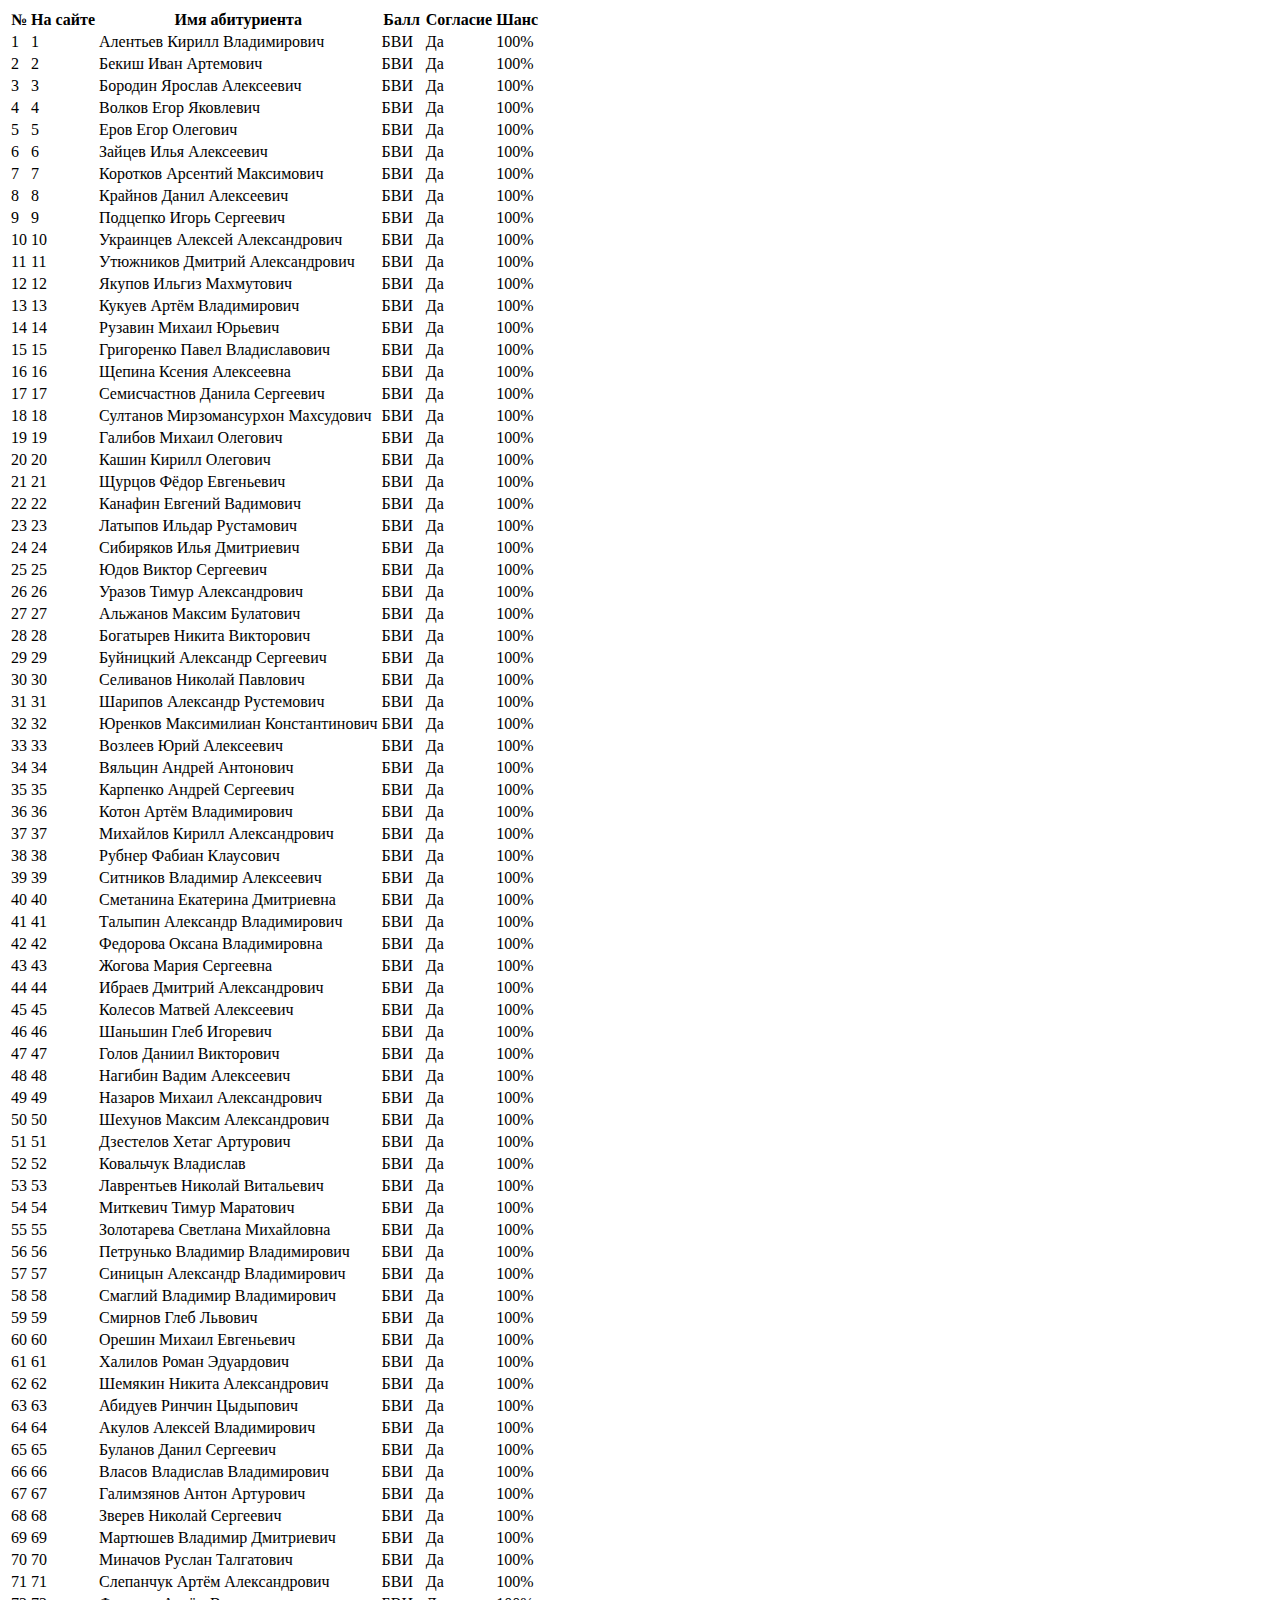
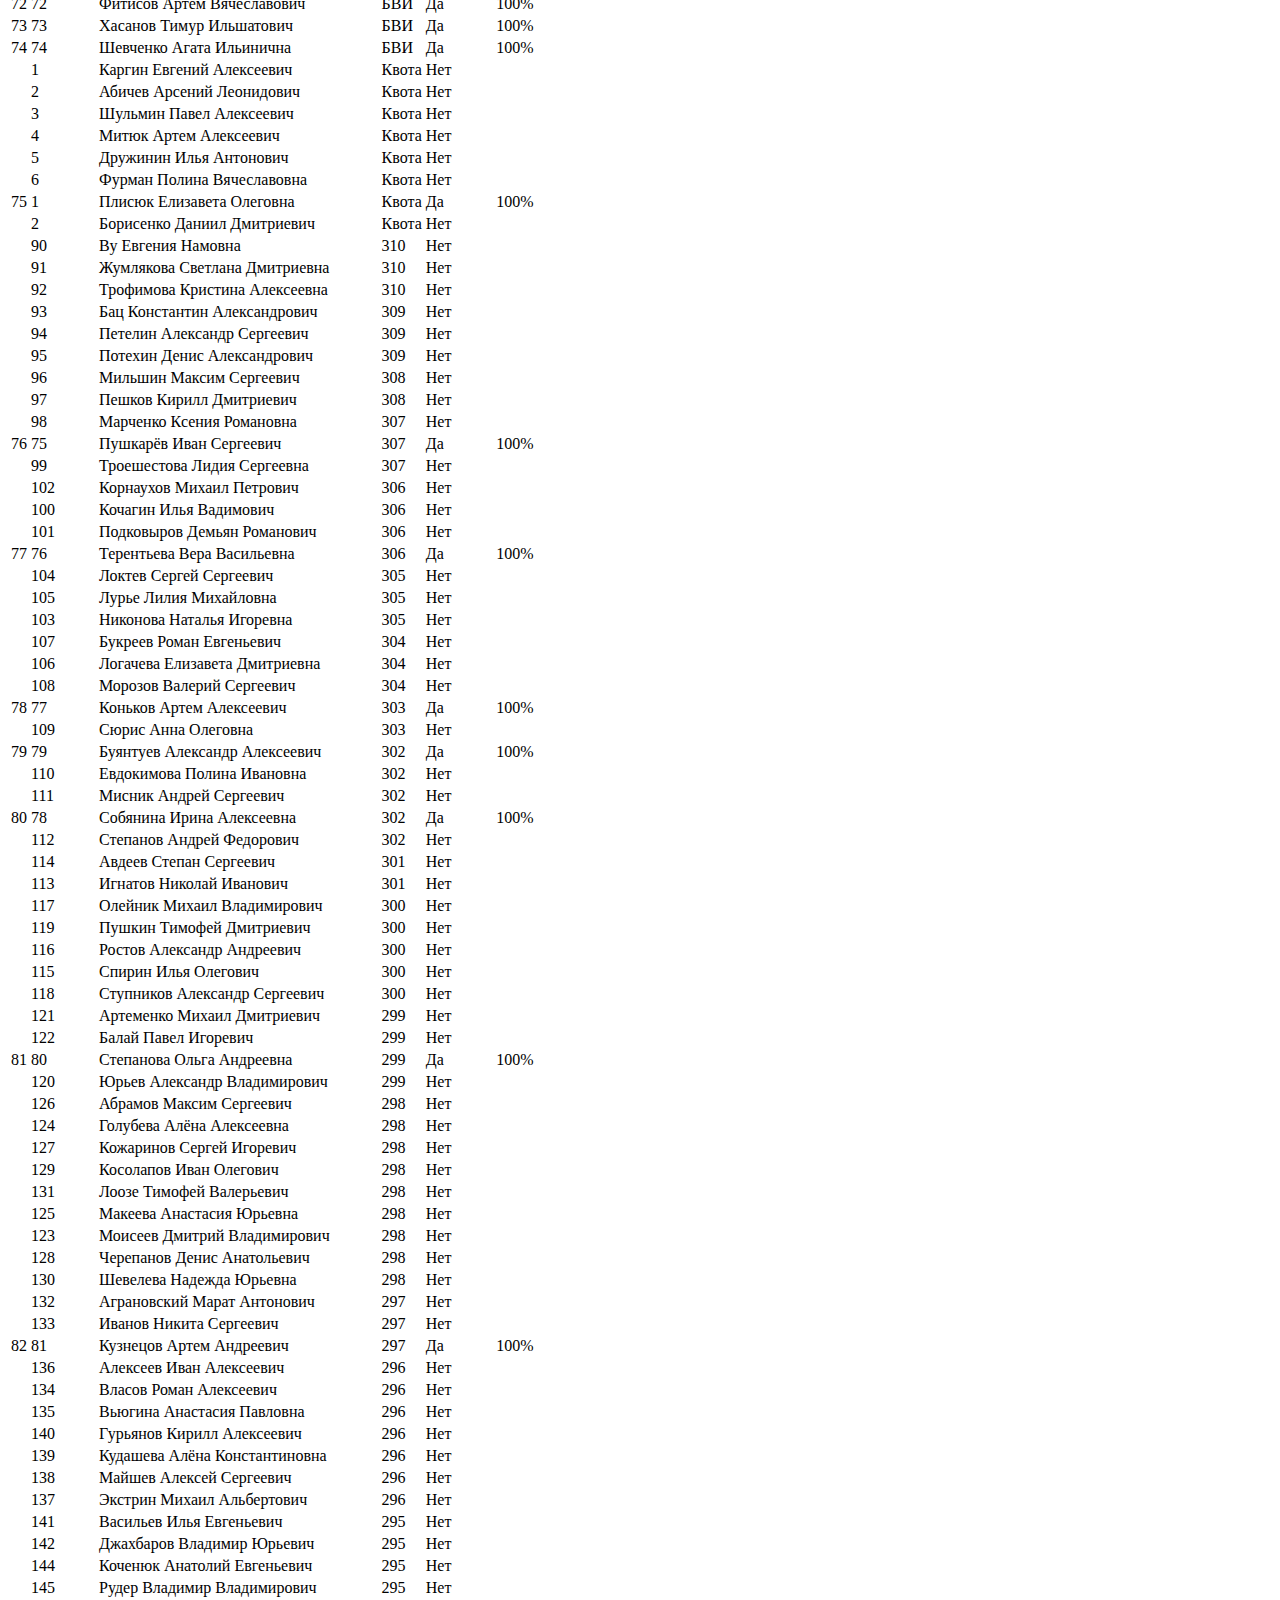
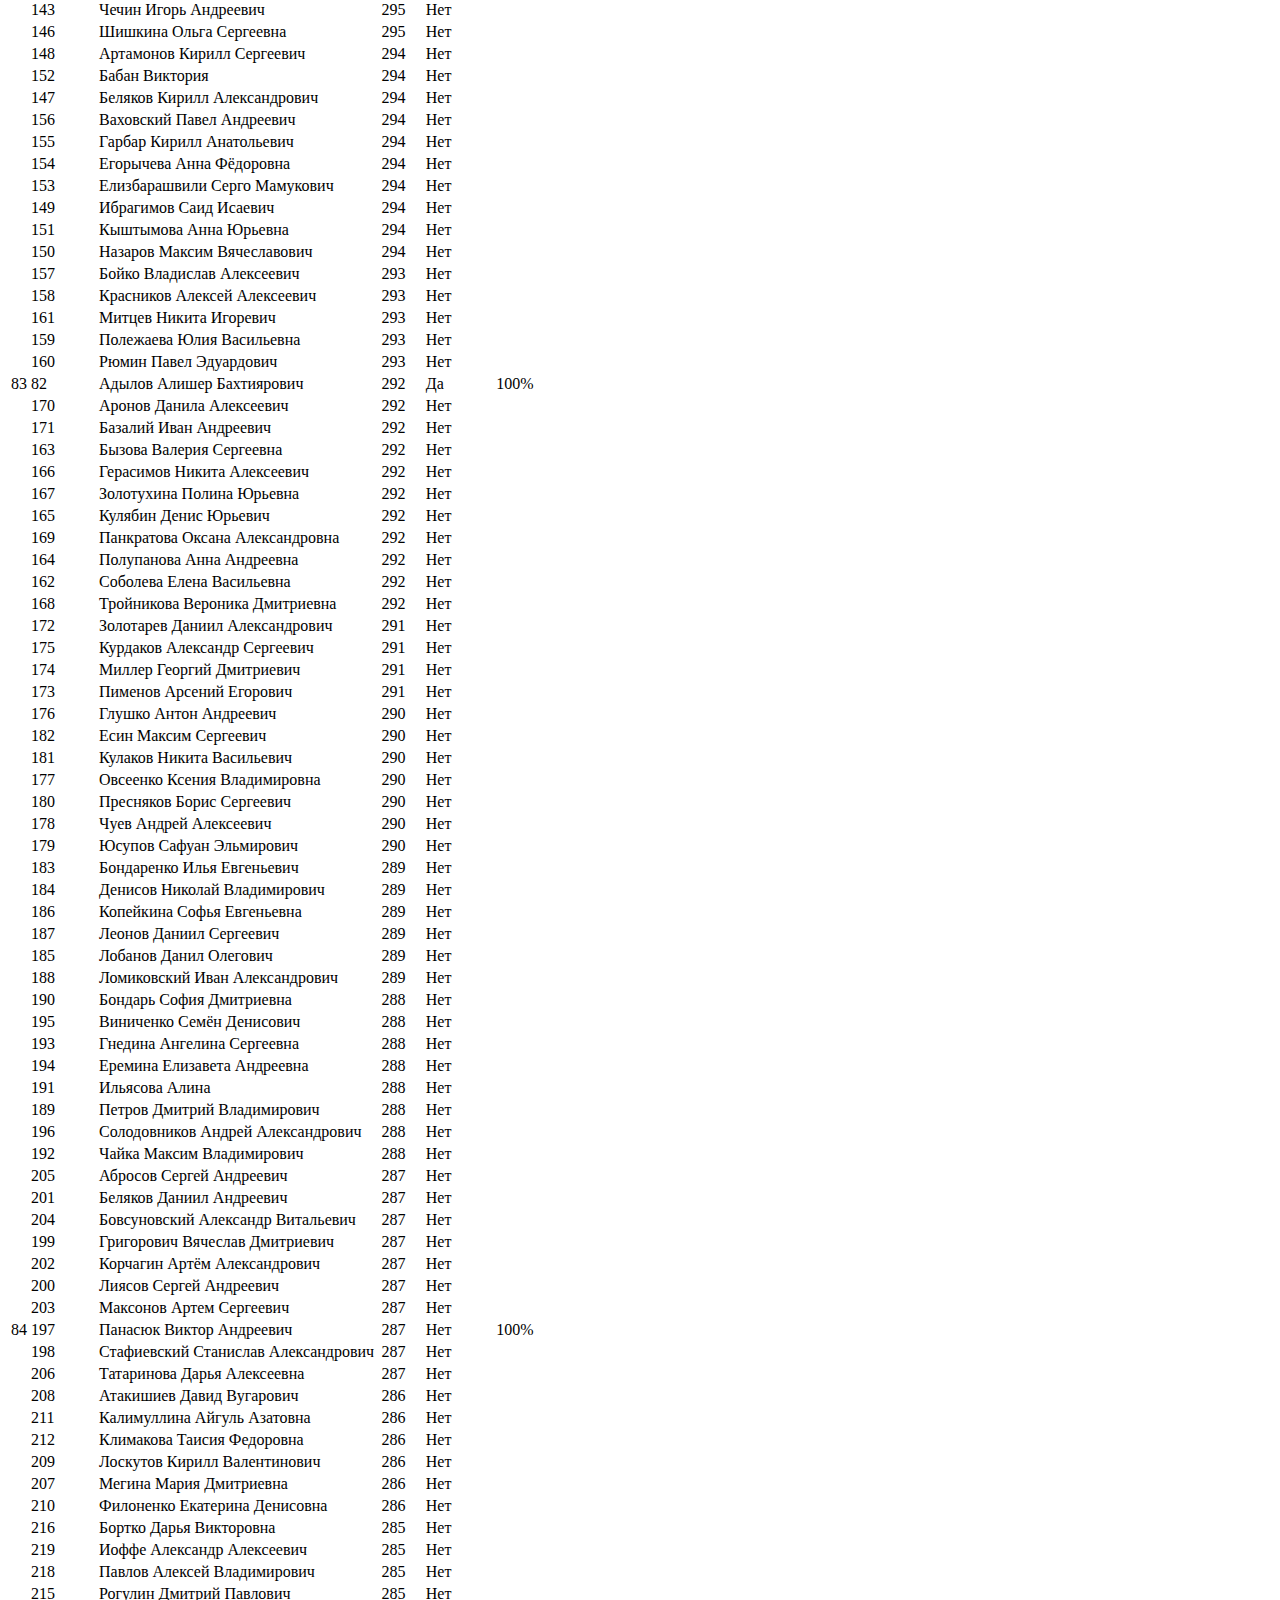
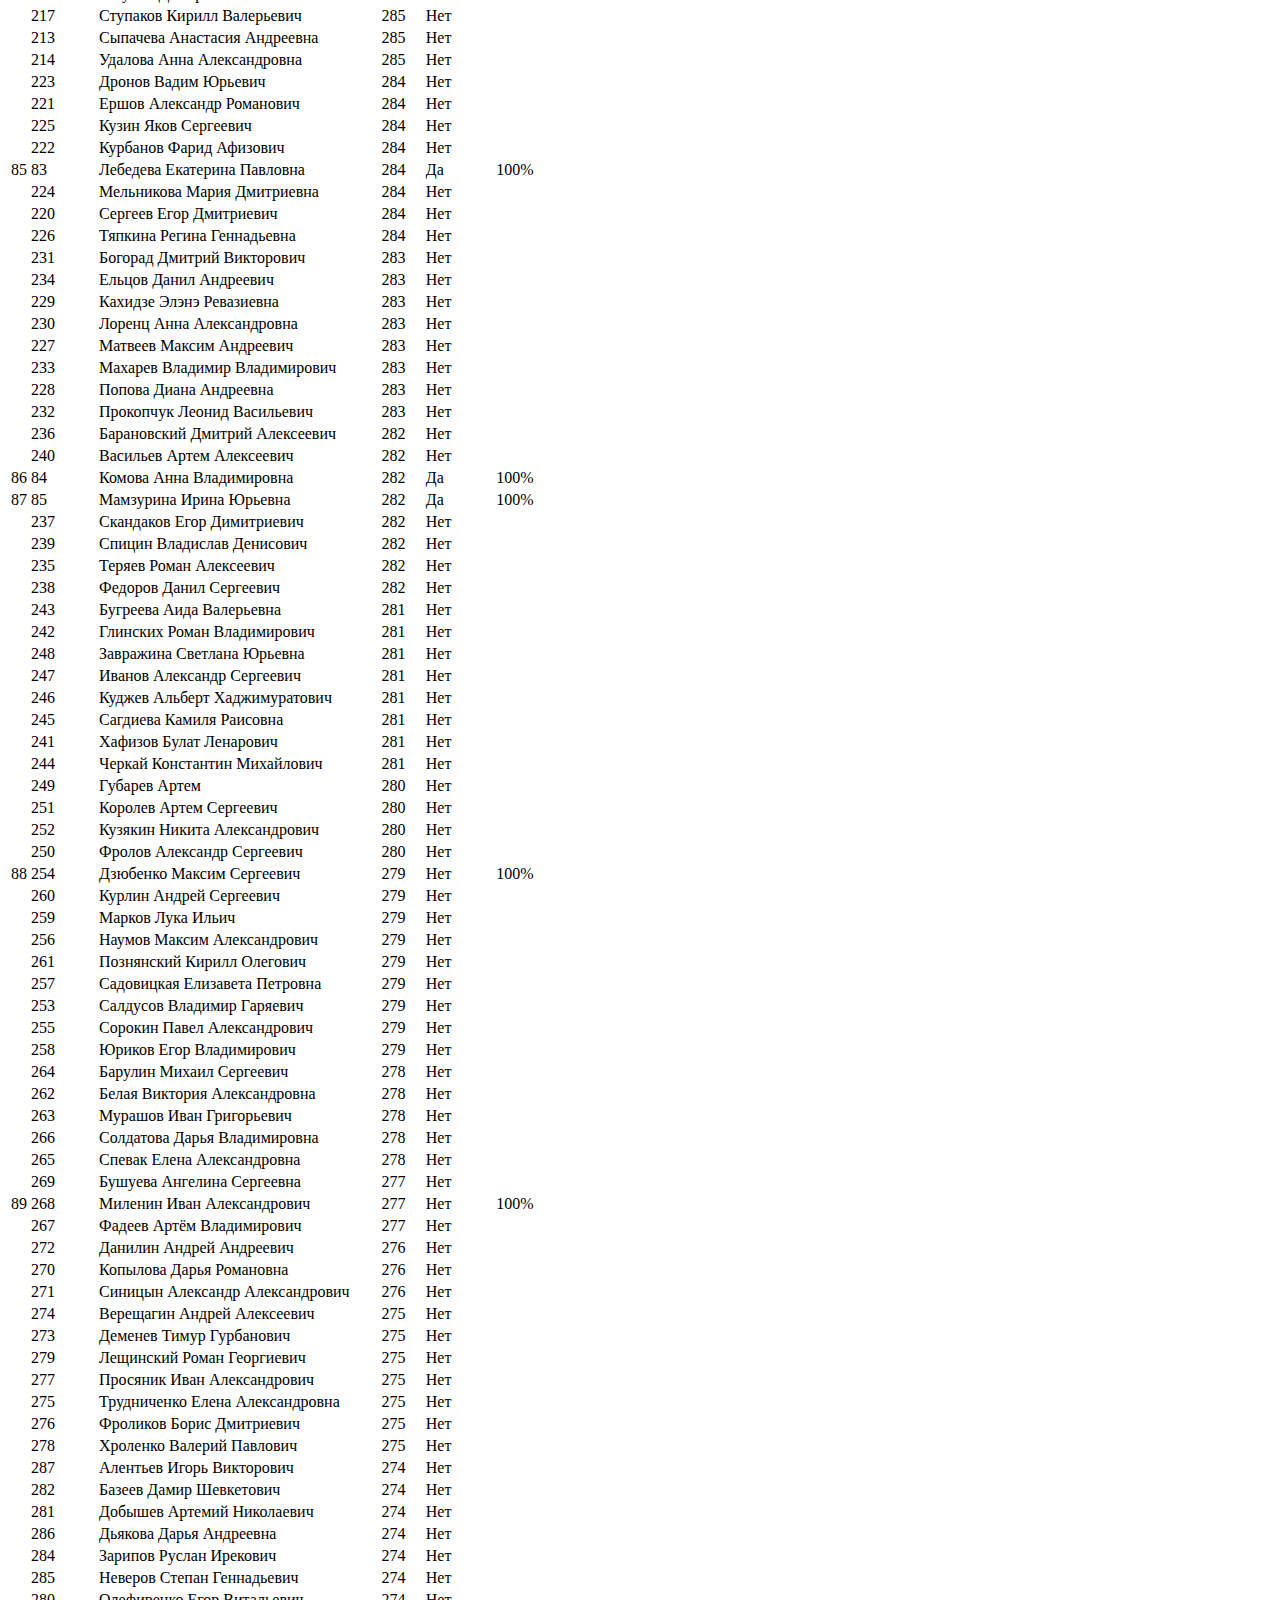
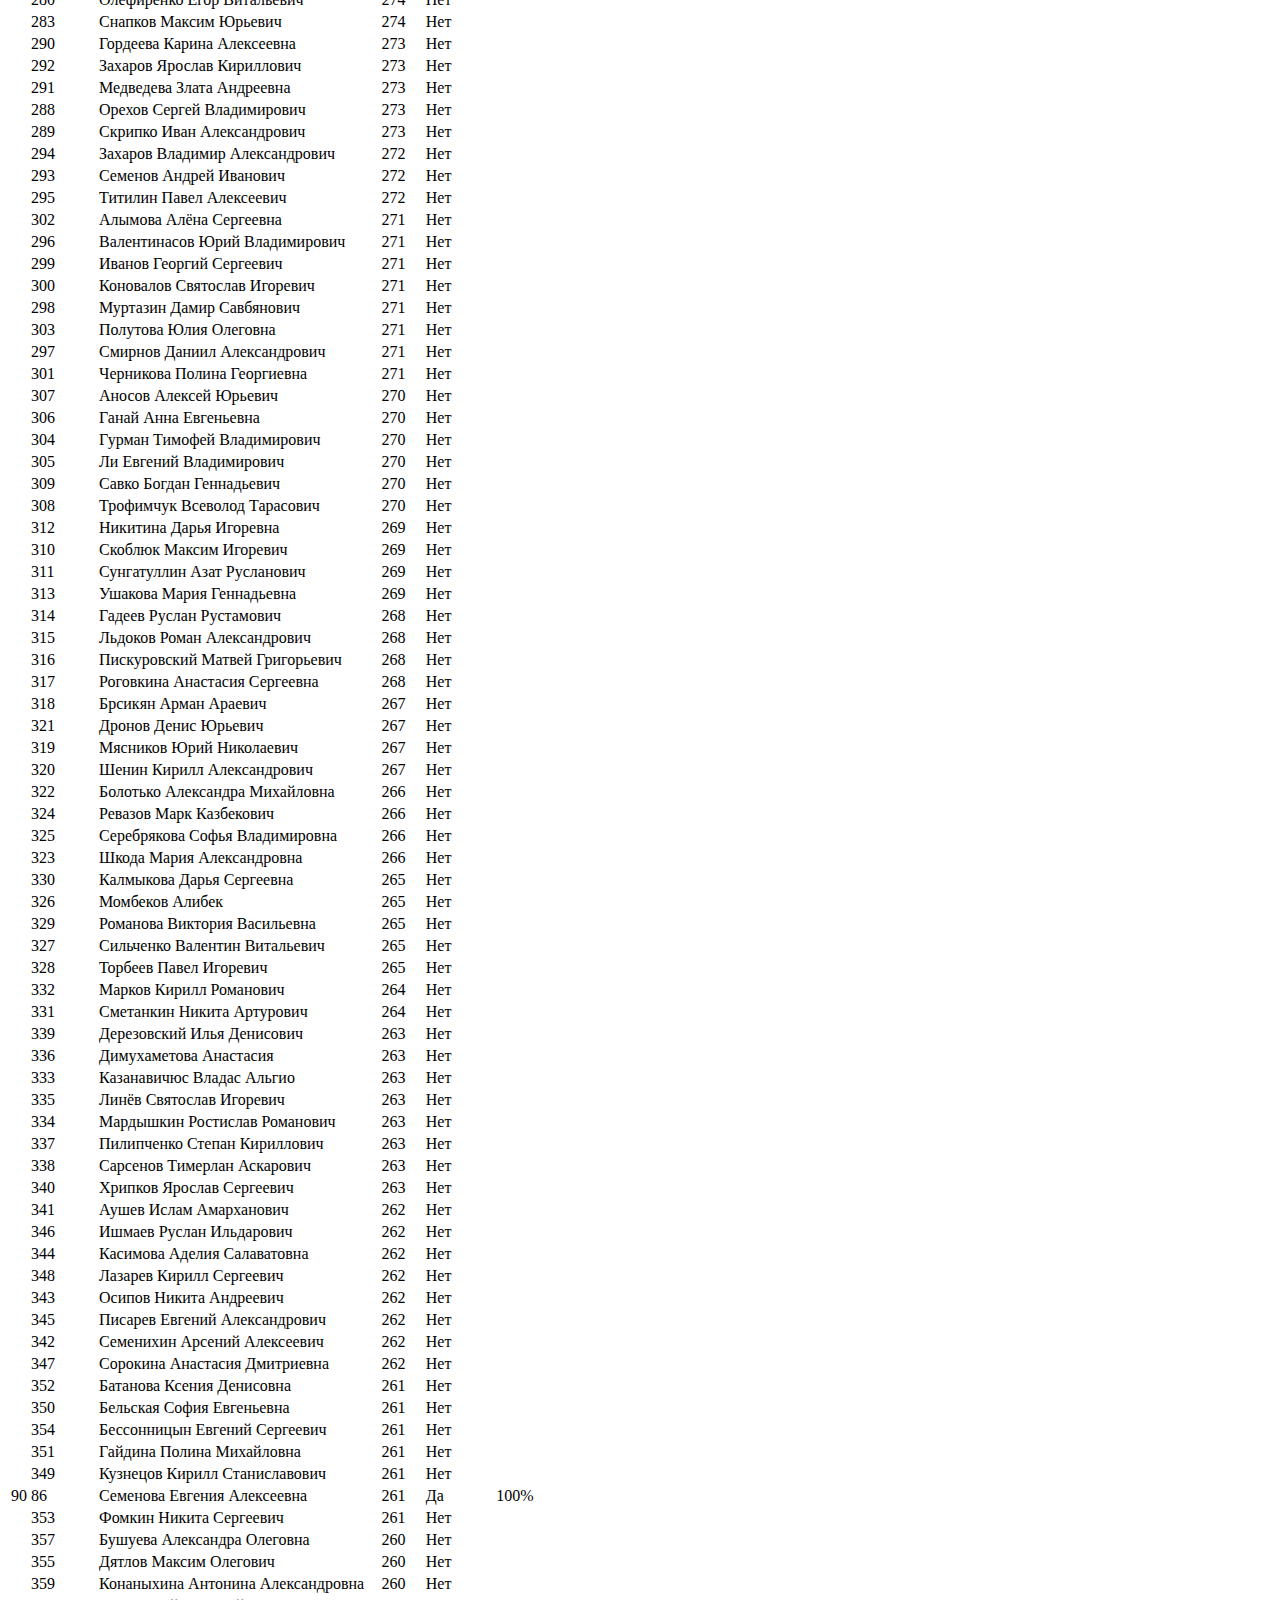
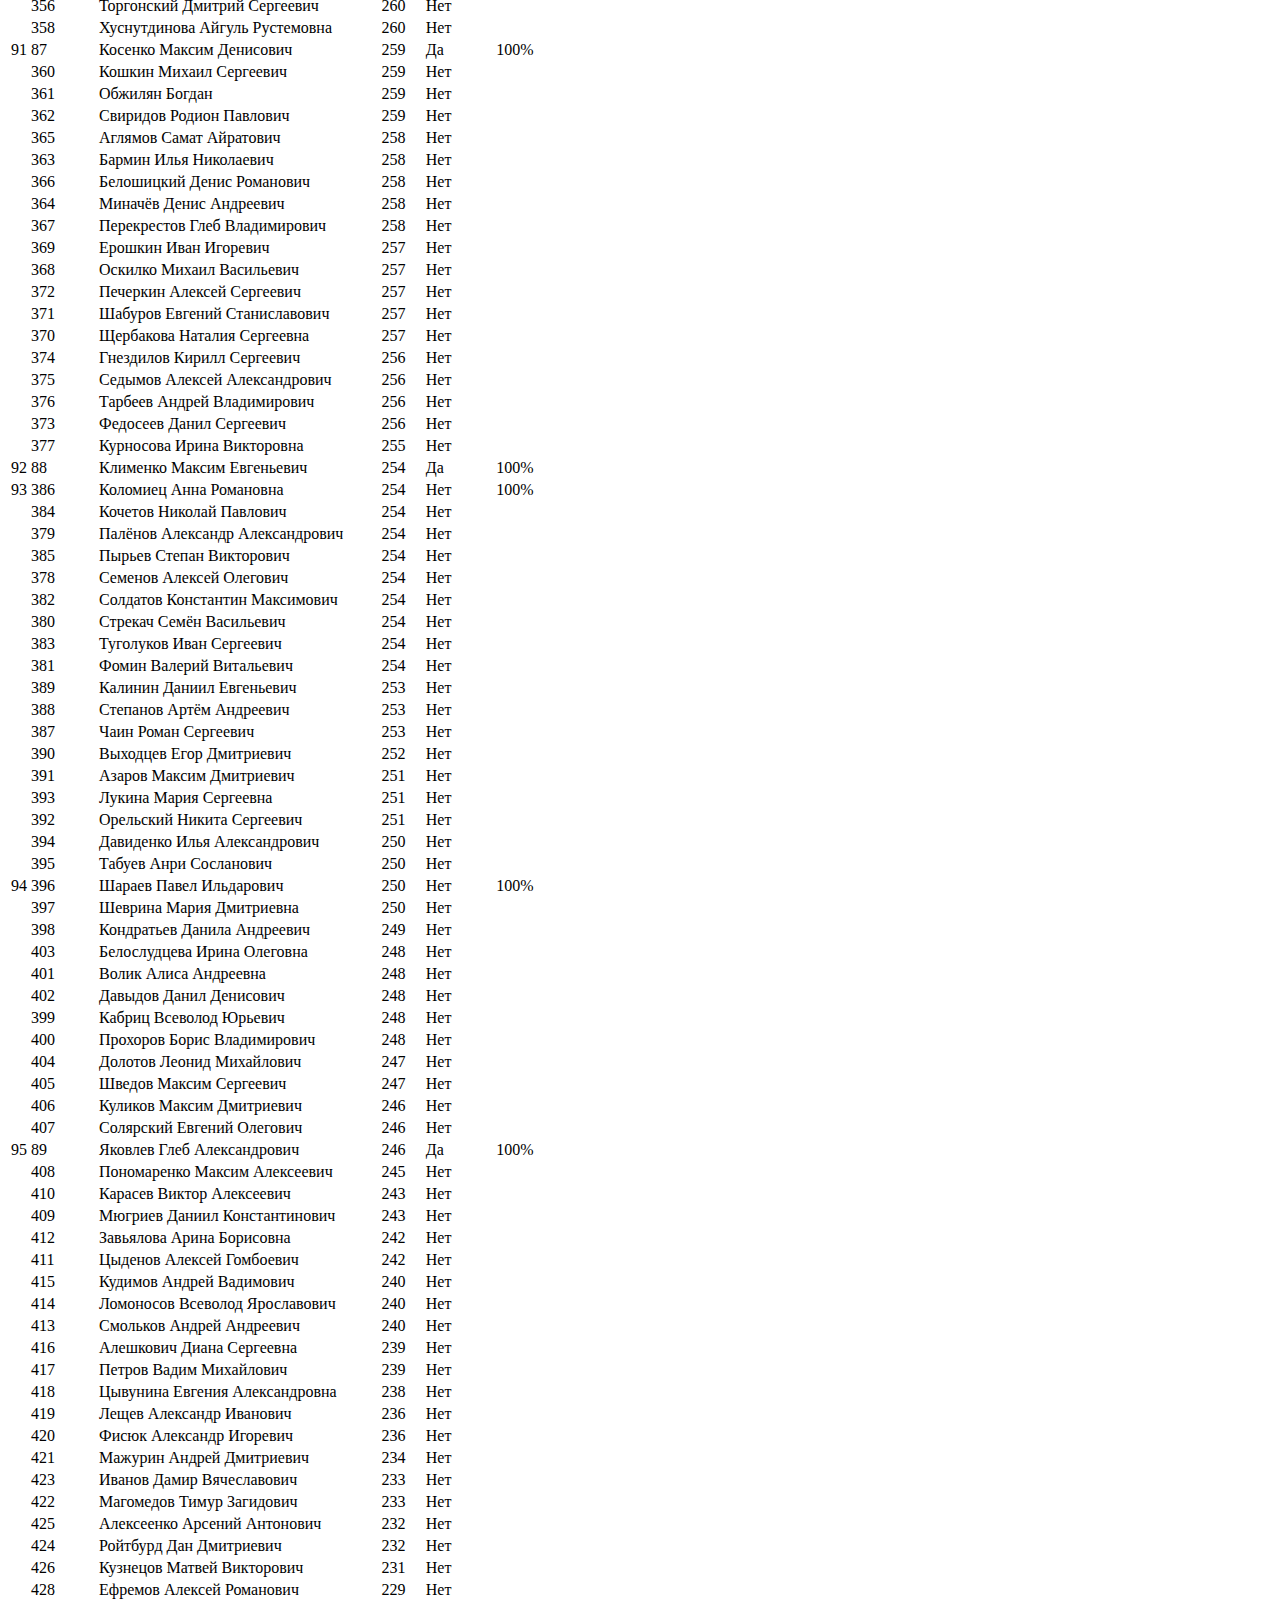
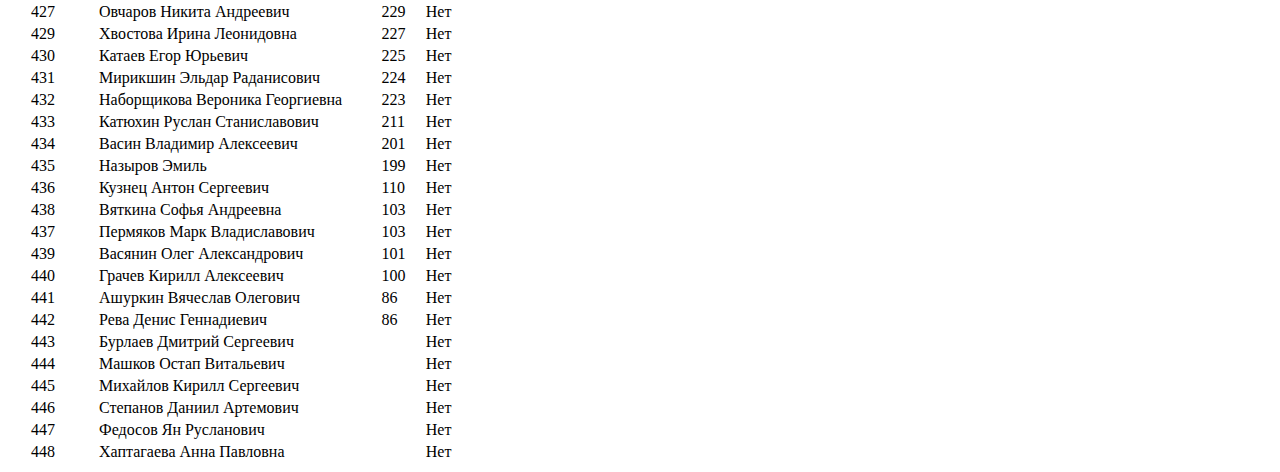
==== commit ee868fc9: "Some add" ====
--- a/src/main/resources/index.html
+++ b/src/main/resources/index.html
@@ -2,466 +2,466 @@
 <html lang="en">
 <head>
     <meta charset="UTF-8">
-    <title>ITMO</title>
+    <title>Приемная кампания КТ-2020</title>
     <link rel="stylesheet" type="text/css" href="css/style.css">
 </head>
 <body><table>
-<tr><th>#</th><th>На сайте</th><th>Имя абитуриента</th><th>Балл</th><th>Согласие</th><th>Шанс</th></th>
-		<tr class="enroll-ok"><td>0</td><td>1</td><td>Алентьев Кирилл Владимирович</td><td>БВИ</td><td>Да</td><td>100%</td></tr>
-		<tr class="enroll-ok"><td>1</td><td>2</td><td>Бекиш Иван Артемович</td><td>БВИ</td><td>Да</td><td>100%</td></tr>
-		<tr class="enroll-ok"><td>2</td><td>3</td><td>Бородин Ярослав Алексеевич</td><td>БВИ</td><td>Да</td><td>100%</td></tr>
-		<tr class="enroll-ok"><td>3</td><td>4</td><td>Волков Егор Яковлевич</td><td>БВИ</td><td>Да</td><td>100%</td></tr>
-		<tr class="enroll-ok"><td>4</td><td>5</td><td>Еров Егор Олегович</td><td>БВИ</td><td>Да</td><td>100%</td></tr>
-		<tr class="enroll-ok"><td>5</td><td>6</td><td>Зайцев Илья Алексеевич</td><td>БВИ</td><td>Да</td><td>100%</td></tr>
-		<tr class="enroll-ok"><td>6</td><td>7</td><td>Коротков Арсентий Максимович</td><td>БВИ</td><td>Да</td><td>100%</td></tr>
-		<tr class="enroll-ok"><td>7</td><td>8</td><td>Крайнов Данил Алексеевич</td><td>БВИ</td><td>Да</td><td>100%</td></tr>
-		<tr class="enroll-ok"><td>8</td><td>9</td><td>Подцепко Игорь Сергеевич</td><td>БВИ</td><td>Да</td><td>100%</td></tr>
-		<tr class="enroll-ok"><td>9</td><td>10</td><td>Украинцев Алексей Александрович</td><td>БВИ</td><td>Да</td><td>100%</td></tr>
-		<tr class="enroll-ok"><td>10</td><td>11</td><td>Утюжников Дмитрий Александрович</td><td>БВИ</td><td>Да</td><td>100%</td></tr>
-		<tr class="enroll-ok"><td>11</td><td>12</td><td>Якупов Ильгиз Махмутович</td><td>БВИ</td><td>Да</td><td>100%</td></tr>
-		<tr class="enroll-ok"><td>12</td><td>13</td><td>Кукуев Артём Владимирович</td><td>БВИ</td><td>Да</td><td>100%</td></tr>
-		<tr class="enroll-ok"><td>13</td><td>14</td><td>Рузавин Михаил Юрьевич</td><td>БВИ</td><td>Да</td><td>100%</td></tr>
-		<tr class="enroll-ok"><td>14</td><td>15</td><td>Григоренко Павел Владиславович</td><td>БВИ</td><td>Да</td><td>100%</td></tr>
-		<tr class="enroll-ok"><td>15</td><td>16</td><td>Щепина Ксения Алексеевна</td><td>БВИ</td><td>Да</td><td>100%</td></tr>
-		<tr class="enroll-ok"><td>16</td><td>17</td><td>Семисчастнов Данила Сергеевич</td><td>БВИ</td><td>Да</td><td>100%</td></tr>
-		<tr class="enroll-ok"><td>17</td><td>18</td><td>Султанов Мирзомансурхон Махсудович</td><td>БВИ</td><td>Да</td><td>100%</td></tr>
-		<tr class="enroll-ok"><td>18</td><td>19</td><td>Галибов Михаил Олегович</td><td>БВИ</td><td>Да</td><td>100%</td></tr>
-		<tr class="enroll-ok"><td>19</td><td>20</td><td>Кашин Кирилл Олегович</td><td>БВИ</td><td>Да</td><td>100%</td></tr>
-		<tr class="enroll-ok"><td>20</td><td>21</td><td>Щурцов Фёдор Евгеньевич</td><td>БВИ</td><td>Да</td><td>100%</td></tr>
-		<tr class="enroll-ok"><td>21</td><td>22</td><td>Канафин Евгений Вадимович</td><td>БВИ</td><td>Да</td><td>100%</td></tr>
-		<tr class="enroll-ok"><td>22</td><td>23</td><td>Латыпов Ильдар Рустамович</td><td>БВИ</td><td>Да</td><td>100%</td></tr>
-		<tr class="enroll-ok"><td>23</td><td>24</td><td>Сибиряков Илья Дмитриевич</td><td>БВИ</td><td>Да</td><td>100%</td></tr>
-		<tr class="enroll-ok"><td>24</td><td>25</td><td>Юдов Виктор Сергеевич</td><td>БВИ</td><td>Да</td><td>100%</td></tr>
-		<tr class="enroll-ok"><td>25</td><td>26</td><td>Уразов Тимур Александрович</td><td>БВИ</td><td>Да</td><td>100%</td></tr>
-		<tr class="enroll-ok"><td>26</td><td>27</td><td>Альжанов Максим Булатович</td><td>БВИ</td><td>Да</td><td>100%</td></tr>
-		<tr class="enroll-ok"><td>27</td><td>28</td><td>Богатырев Никита Викторович</td><td>БВИ</td><td>Да</td><td>100%</td></tr>
-		<tr class="enroll-ok"><td>28</td><td>29</td><td>Буйницкий Александр Сергеевич</td><td>БВИ</td><td>Да</td><td>100%</td></tr>
-		<tr class="enroll-ok"><td>29</td><td>30</td><td>Селиванов Николай Павлович</td><td>БВИ</td><td>Да</td><td>100%</td></tr>
-		<tr class="enroll-ok"><td>30</td><td>31</td><td>Шарипов Александр Рустемович</td><td>БВИ</td><td>Да</td><td>100%</td></tr>
-		<tr class="enroll-ok"><td>31</td><td>32</td><td>Юренков Максимилиан Константинович</td><td>БВИ</td><td>Да</td><td>100%</td></tr>
-		<tr class="enroll-ok"><td>32</td><td>33</td><td>Возлеев Юрий Алексеевич</td><td>БВИ</td><td>Да</td><td>100%</td></tr>
-		<tr class="enroll-ok"><td>33</td><td>34</td><td>Вяльцин Андрей Антонович</td><td>БВИ</td><td>Да</td><td>100%</td></tr>
-		<tr class="enroll-ok"><td>34</td><td>35</td><td>Карпенко Андрей Сергеевич</td><td>БВИ</td><td>Да</td><td>100%</td></tr>
-		<tr class="enroll-ok"><td>35</td><td>36</td><td>Котон Артём Владимирович</td><td>БВИ</td><td>Да</td><td>100%</td></tr>
-		<tr class="enroll-ok"><td>36</td><td>37</td><td>Михайлов Кирилл Александрович</td><td>БВИ</td><td>Да</td><td>100%</td></tr>
-		<tr class="enroll-ok"><td>37</td><td>38</td><td>Рубнер Фабиан Клаусович</td><td>БВИ</td><td>Да</td><td>100%</td></tr>
-		<tr class="enroll-ok"><td>38</td><td>39</td><td>Ситников Владимир Алексеевич</td><td>БВИ</td><td>Да</td><td>100%</td></tr>
-		<tr class="enroll-ok"><td>39</td><td>40</td><td>Сметанина Екатерина Дмитриевна</td><td>БВИ</td><td>Да</td><td>100%</td></tr>
-		<tr class="enroll-ok"><td>40</td><td>41</td><td>Талыпин Александр Владимирович</td><td>БВИ</td><td>Да</td><td>100%</td></tr>
-		<tr class="enroll-ok"><td>41</td><td>42</td><td>Федорова Оксана Владимировна</td><td>БВИ</td><td>Да</td><td>100%</td></tr>
-		<tr class="enroll-ok"><td>42</td><td>43</td><td>Жогова Мария Сергеевна</td><td>БВИ</td><td>Да</td><td>100%</td></tr>
-		<tr class="enroll-ok"><td>43</td><td>44</td><td>Ибраев Дмитрий Александрович</td><td>БВИ</td><td>Да</td><td>100%</td></tr>
-		<tr class="enroll-ok"><td>44</td><td>45</td><td>Колесов Матвей Алексеевич</td><td>БВИ</td><td>Да</td><td>100%</td></tr>
-		<tr class="enroll-ok"><td>45</td><td>46</td><td>Шаньшин Глеб Игоревич</td><td>БВИ</td><td>Да</td><td>100%</td></tr>
-		<tr class="enroll-ok"><td>46</td><td>47</td><td>Голов Даниил Викторович</td><td>БВИ</td><td>Да</td><td>100%</td></tr>
-		<tr class="enroll-ok"><td>47</td><td>48</td><td>Нагибин Вадим Алексеевич</td><td>БВИ</td><td>Да</td><td>100%</td></tr>
-		<tr class="enroll-ok"><td>48</td><td>49</td><td>Назаров Михаил Александрович</td><td>БВИ</td><td>Да</td><td>100%</td></tr>
-		<tr class="enroll-ok"><td>49</td><td>50</td><td>Шехунов Максим Александрович</td><td>БВИ</td><td>Да</td><td>100%</td></tr>
-		<tr class="enroll-ok"><td>50</td><td>51</td><td>Дзестелов Хетаг Артурович</td><td>БВИ</td><td>Да</td><td>100%</td></tr>
-		<tr class="enroll-ok"><td>51</td><td>52</td><td>Ковальчук Владислав</td><td>БВИ</td><td>Да</td><td>100%</td></tr>
-		<tr class="enroll-ok"><td>52</td><td>53</td><td>Лаврентьев Николай Витальевич</td><td>БВИ</td><td>Да</td><td>100%</td></tr>
-		<tr class="enroll-ok"><td>53</td><td>54</td><td>Миткевич Тимур Маратович</td><td>БВИ</td><td>Да</td><td>100%</td></tr>
-		<tr class="enroll-ok"><td>54</td><td>55</td><td>Золотарева Светлана Михайловна</td><td>БВИ</td><td>Да</td><td>100%</td></tr>
-		<tr class="enroll-ok"><td>55</td><td>56</td><td>Петрунько Владимир Владимирович</td><td>БВИ</td><td>Да</td><td>100%</td></tr>
-		<tr class="enroll-ok"><td>56</td><td>57</td><td>Синицын Александр Владимирович</td><td>БВИ</td><td>Да</td><td>100%</td></tr>
-		<tr class="enroll-ok"><td>57</td><td>58</td><td>Смаглий Владимир Владимирович</td><td>БВИ</td><td>Да</td><td>100%</td></tr>
-		<tr class="enroll-ok"><td>58</td><td>59</td><td>Смирнов Глеб Львович</td><td>БВИ</td><td>Да</td><td>100%</td></tr>
-		<tr class="enroll-ok"><td>59</td><td>60</td><td>Орешин Михаил Евгеньевич</td><td>БВИ</td><td>Да</td><td>100%</td></tr>
-		<tr class="enroll-ok"><td>60</td><td>61</td><td>Халилов Роман Эдуардович</td><td>БВИ</td><td>Да</td><td>100%</td></tr>
-		<tr class="enroll-ok"><td>61</td><td>62</td><td>Шемякин Никита Александрович</td><td>БВИ</td><td>Да</td><td>100%</td></tr>
-		<tr class="enroll-ok"><td>62</td><td>63</td><td>Абидуев Ринчин Цыдыпович</td><td>БВИ</td><td>Да</td><td>100%</td></tr>
-		<tr class="enroll-ok"><td>63</td><td>64</td><td>Акулов Алексей Владимирович</td><td>БВИ</td><td>Да</td><td>100%</td></tr>
-		<tr class="enroll-ok"><td>64</td><td>65</td><td>Буланов Данил Сергеевич</td><td>БВИ</td><td>Да</td><td>100%</td></tr>
-		<tr class="enroll-ok"><td>65</td><td>66</td><td>Власов Владислав Владимирович</td><td>БВИ</td><td>Да</td><td>100%</td></tr>
-		<tr class="enroll-ok"><td>66</td><td>67</td><td>Галимзянов Антон Артурович</td><td>БВИ</td><td>Да</td><td>100%</td></tr>
-		<tr class="enroll-ok"><td>67</td><td>68</td><td>Зверев Николай Сергеевич</td><td>БВИ</td><td>Да</td><td>100%</td></tr>
-		<tr class="enroll-ok"><td>68</td><td>69</td><td>Мартюшев Владимир Дмитриевич</td><td>БВИ</td><td>Да</td><td>100%</td></tr>
-		<tr class="enroll-ok"><td>69</td><td>70</td><td>Миначов Руслан Талгатович</td><td>БВИ</td><td>Да</td><td>100%</td></tr>
-		<tr class="enroll-ok"><td>70</td><td>71</td><td>Слепанчук Артём Александрович</td><td>БВИ</td><td>Да</td><td>100%</td></tr>
-		<tr class="enroll-ok"><td>71</td><td>72</td><td>Фитисов Артём Вячеславович</td><td>БВИ</td><td>Да</td><td>100%</td></tr>
-		<tr class="enroll-ok"><td>72</td><td>73</td><td>Хасанов Тимур Ильшатович</td><td>БВИ</td><td>Да</td><td>100%</td></tr>
-		<tr class="enroll-ok"><td>73</td><td>74</td><td>Шевченко Агата Ильинична</td><td>БВИ</td><td>Да</td><td>100%</td></tr>
-		<tr class="enroll-no"><td>74</td><td>1</td><td>Каргин Евгений Алексеевич</td><td>Квота</td><td>Нет</td><td></td></tr>
-		<tr class="enroll-no"><td>75</td><td>2</td><td>Абичев Арсений Леонидович</td><td>Квота</td><td>Нет</td><td></td></tr>
-		<tr class="enroll-no"><td>76</td><td>3</td><td>Шульмин Павел Алексеевич</td><td>Квота</td><td>Нет</td><td></td></tr>
-		<tr class="enroll-no"><td>77</td><td>4</td><td>Митюк Артем Алексеевич</td><td>Квота</td><td>Нет</td><td></td></tr>
-		<tr class="enroll-no"><td>78</td><td>5</td><td>Дружинин Илья Антонович</td><td>Квота</td><td>Нет</td><td></td></tr>
-		<tr class="enroll-no"><td>79</td><td>6</td><td>Фурман Полина Вячеславовна</td><td>Квота</td><td>Нет</td><td></td></tr>
-		<tr class="enroll-ok"><td>80</td><td>1</td><td>Плисюк Елизавета Олеговна</td><td>Квота</td><td>Да</td><td>100%</td></tr>
-		<tr class="enroll-no"><td>81</td><td>2</td><td>Борисенко Даниил Дмитриевич</td><td>Квота</td><td>Нет</td><td></td></tr>
-		<tr class="enroll-no"><td>82</td><td>90</td><td>Ву Евгения Намовна</td><td>310</td><td>Нет</td><td></td></tr>
-		<tr class="enroll-no"><td>83</td><td>91</td><td>Жумлякова Светлана Дмитриевна</td><td>310</td><td>Нет</td><td></td></tr>
-		<tr class="enroll-no"><td>84</td><td>92</td><td>Трофимова Кристина Алексеевна</td><td>310</td><td>Нет</td><td></td></tr>
-		<tr class="enroll-no"><td>85</td><td>93</td><td>Бац Константин Александрович</td><td>309</td><td>Нет</td><td></td></tr>
-		<tr class="enroll-no"><td>86</td><td>94</td><td>Петелин Александр Сергеевич</td><td>309</td><td>Нет</td><td></td></tr>
-		<tr class="enroll-no"><td>87</td><td>95</td><td>Потехин Денис Александрович</td><td>309</td><td>Нет</td><td></td></tr>
-		<tr class="enroll-no"><td>88</td><td>96</td><td>Мильшин Максим Сергеевич</td><td>308</td><td>Нет</td><td></td></tr>
-		<tr class="enroll-no"><td>89</td><td>97</td><td>Пешков Кирилл Дмитриевич</td><td>308</td><td>Нет</td><td></td></tr>
-		<tr class="enroll-no"><td>90</td><td>98</td><td>Марченко Ксения Романовна</td><td>307</td><td>Нет</td><td></td></tr>
-		<tr class="enroll-ok"><td>91</td><td>75</td><td>Пушкарёв Иван Сергеевич</td><td>307</td><td>Да</td><td>100%</td></tr>
-		<tr class="enroll-no"><td>92</td><td>99</td><td>Троешестова Лидия Сергеевна</td><td>307</td><td>Нет</td><td></td></tr>
-		<tr class="enroll-no"><td>93</td><td>102</td><td>Корнаухов Михаил Петрович</td><td>306</td><td>Нет</td><td></td></tr>
-		<tr class="enroll-no"><td>94</td><td>100</td><td>Кочагин Илья Вадимович</td><td>306</td><td>Нет</td><td></td></tr>
-		<tr class="enroll-no"><td>95</td><td>101</td><td>Подковыров Демьян Романович</td><td>306</td><td>Нет</td><td></td></tr>
-		<tr class="enroll-ok"><td>96</td><td>76</td><td>Терентьева Вера Васильевна</td><td>306</td><td>Да</td><td>100%</td></tr>
-		<tr class="enroll-no"><td>97</td><td>104</td><td>Локтев Сергей Сергеевич</td><td>305</td><td>Нет</td><td></td></tr>
-		<tr class="enroll-no"><td>98</td><td>105</td><td>Лурье Лилия Михайловна</td><td>305</td><td>Нет</td><td></td></tr>
-		<tr class="enroll-no"><td>99</td><td>103</td><td>Никонова Наталья Игоревна</td><td>305</td><td>Нет</td><td></td></tr>
-		<tr class="enroll-no"><td>100</td><td>107</td><td>Букреев Роман Евгеньевич</td><td>304</td><td>Нет</td><td></td></tr>
-		<tr class="enroll-no"><td>101</td><td>106</td><td>Логачева Елизавета Дмитриевна</td><td>304</td><td>Нет</td><td></td></tr>
-		<tr class="enroll-no"><td>102</td><td>108</td><td>Морозов Валерий Сергеевич</td><td>304</td><td>Нет</td><td></td></tr>
-		<tr class="enroll-ok"><td>103</td><td>77</td><td>Коньков Артем Алексеевич</td><td>303</td><td>Да</td><td>100%</td></tr>
-		<tr class="enroll-no"><td>104</td><td>109</td><td>Сюрис Анна Олеговна</td><td>303</td><td>Нет</td><td></td></tr>
-		<tr class="enroll-ok"><td>105</td><td>79</td><td>Буянтуев Александр Алексеевич</td><td>302</td><td>Да</td><td>100%</td></tr>
-		<tr class="enroll-no"><td>106</td><td>110</td><td>Евдокимова Полина Ивановна</td><td>302</td><td>Нет</td><td></td></tr>
-		<tr class="enroll-no"><td>107</td><td>111</td><td>Мисник Андрей Сергеевич</td><td>302</td><td>Нет</td><td></td></tr>
-		<tr class="enroll-ok"><td>108</td><td>78</td><td>Собянина Ирина Алексеевна</td><td>302</td><td>Да</td><td>100%</td></tr>
-		<tr class="enroll-no"><td>109</td><td>112</td><td>Степанов Андрей Федорович</td><td>302</td><td>Нет</td><td></td></tr>
-		<tr class="enroll-no"><td>110</td><td>114</td><td>Авдеев Степан Сергеевич</td><td>301</td><td>Нет</td><td></td></tr>
-		<tr class="enroll-no"><td>111</td><td>113</td><td>Игнатов Николай Иванович</td><td>301</td><td>Нет</td><td></td></tr>
-		<tr class="enroll-no"><td>112</td><td>117</td><td>Олейник Михаил Владимирович</td><td>300</td><td>Нет</td><td></td></tr>
-		<tr class="enroll-no"><td>113</td><td>119</td><td>Пушкин Тимофей Дмитриевич</td><td>300</td><td>Нет</td><td></td></tr>
-		<tr class="enroll-no"><td>114</td><td>116</td><td>Ростов Александр Андреевич</td><td>300</td><td>Нет</td><td></td></tr>
-		<tr class="enroll-no"><td>115</td><td>115</td><td>Спирин Илья Олегович</td><td>300</td><td>Нет</td><td></td></tr>
-		<tr class="enroll-no"><td>116</td><td>118</td><td>Ступников Александр Сергеевич</td><td>300</td><td>Нет</td><td></td></tr>
-		<tr class="enroll-no"><td>117</td><td>121</td><td>Артеменко Михаил Дмитриевич</td><td>299</td><td>Нет</td><td></td></tr>
-		<tr class="enroll-no"><td>118</td><td>122</td><td>Балай Павел Игоревич</td><td>299</td><td>Нет</td><td></td></tr>
-		<tr class="enroll-ok"><td>119</td><td>80</td><td>Степанова Ольга Андреевна</td><td>299</td><td>Да</td><td>100%</td></tr>
-		<tr class="enroll-no"><td>120</td><td>120</td><td>Юрьев Александр Владимирович</td><td>299</td><td>Нет</td><td></td></tr>
-		<tr class="enroll-no"><td>121</td><td>126</td><td>Абрамов Максим Сергеевич</td><td>298</td><td>Нет</td><td></td></tr>
-		<tr class="enroll-no"><td>122</td><td>124</td><td>Голубева Алёна Алексеевна</td><td>298</td><td>Нет</td><td></td></tr>
-		<tr class="enroll-no"><td>123</td><td>127</td><td>Кожаринов Сергей Игоревич</td><td>298</td><td>Нет</td><td></td></tr>
-		<tr class="enroll-no"><td>124</td><td>129</td><td>Косолапов Иван Олегович</td><td>298</td><td>Нет</td><td></td></tr>
-		<tr class="enroll-no"><td>125</td><td>131</td><td>Лоозе Тимофей Валерьевич</td><td>298</td><td>Нет</td><td></td></tr>
-		<tr class="enroll-no"><td>126</td><td>125</td><td>Макеева Анастасия Юрьевна</td><td>298</td><td>Нет</td><td></td></tr>
-		<tr class="enroll-no"><td>127</td><td>123</td><td>Моисеев Дмитрий Владимирович</td><td>298</td><td>Нет</td><td></td></tr>
-		<tr class="enroll-no"><td>128</td><td>128</td><td>Черепанов Денис Анатольевич</td><td>298</td><td>Нет</td><td></td></tr>
-		<tr class="enroll-no"><td>129</td><td>130</td><td>Шевелева Надежда Юрьевна</td><td>298</td><td>Нет</td><td></td></tr>
-		<tr class="enroll-no"><td>130</td><td>132</td><td>Аграновский Марат Антонович</td><td>297</td><td>Нет</td><td></td></tr>
-		<tr class="enroll-no"><td>131</td><td>133</td><td>Иванов Никита Сергеевич</td><td>297</td><td>Нет</td><td></td></tr>
-		<tr class="enroll-ok"><td>132</td><td>81</td><td>Кузнецов Артем Андреевич</td><td>297</td><td>Да</td><td>100%</td></tr>
-		<tr class="enroll-no"><td>133</td><td>136</td><td>Алексеев Иван Алексеевич</td><td>296</td><td>Нет</td><td></td></tr>
-		<tr class="enroll-no"><td>134</td><td>134</td><td>Власов Роман Алексеевич</td><td>296</td><td>Нет</td><td></td></tr>
-		<tr class="enroll-no"><td>135</td><td>135</td><td>Вьюгина Анастасия Павловна</td><td>296</td><td>Нет</td><td></td></tr>
-		<tr class="enroll-no"><td>136</td><td>140</td><td>Гурьянов Кирилл Алексеевич</td><td>296</td><td>Нет</td><td></td></tr>
-		<tr class="enroll-no"><td>137</td><td>139</td><td>Кудашева Алёна Константиновна</td><td>296</td><td>Нет</td><td></td></tr>
-		<tr class="enroll-no"><td>138</td><td>138</td><td>Майшев Алексей Сергеевич</td><td>296</td><td>Нет</td><td></td></tr>
-		<tr class="enroll-no"><td>139</td><td>137</td><td>Экстрин Михаил Альбертович</td><td>296</td><td>Нет</td><td></td></tr>
-		<tr class="enroll-no"><td>140</td><td>141</td><td>Васильев Илья Евгеньевич</td><td>295</td><td>Нет</td><td></td></tr>
-		<tr class="enroll-no"><td>141</td><td>142</td><td>Джахбаров Владимир Юрьевич</td><td>295</td><td>Нет</td><td></td></tr>
-		<tr class="enroll-no"><td>142</td><td>144</td><td>Коченюк Анатолий Евгеньевич</td><td>295</td><td>Нет</td><td></td></tr>
-		<tr class="enroll-no"><td>143</td><td>145</td><td>Рудер Владимир Владимирович</td><td>295</td><td>Нет</td><td></td></tr>
-		<tr class="enroll-no"><td>144</td><td>143</td><td>Чечин Игорь Андреевич</td><td>295</td><td>Нет</td><td></td></tr>
-		<tr class="enroll-no"><td>145</td><td>146</td><td>Шишкина Ольга Сергеевна</td><td>295</td><td>Нет</td><td></td></tr>
-		<tr class="enroll-no"><td>146</td><td>148</td><td>Артамонов Кирилл Сергеевич</td><td>294</td><td>Нет</td><td></td></tr>
-		<tr class="enroll-no"><td>147</td><td>152</td><td>Бабан Виктория</td><td>294</td><td>Нет</td><td></td></tr>
-		<tr class="enroll-no"><td>148</td><td>147</td><td>Беляков Кирилл Александрович</td><td>294</td><td>Нет</td><td></td></tr>
-		<tr class="enroll-no"><td>149</td><td>156</td><td>Ваховский Павел Андреевич</td><td>294</td><td>Нет</td><td></td></tr>
-		<tr class="enroll-no"><td>150</td><td>155</td><td>Гарбар Кирилл Анатольевич</td><td>294</td><td>Нет</td><td></td></tr>
-		<tr class="enroll-no"><td>151</td><td>154</td><td>Егорычева Анна Фёдоровна</td><td>294</td><td>Нет</td><td></td></tr>
-		<tr class="enroll-no"><td>152</td><td>153</td><td>Елизбарашвили Серго Мамукович</td><td>294</td><td>Нет</td><td></td></tr>
-		<tr class="enroll-no"><td>153</td><td>149</td><td>Ибрагимов Саид Исаевич</td><td>294</td><td>Нет</td><td></td></tr>
-		<tr class="enroll-no"><td>154</td><td>151</td><td>Кыштымова Анна Юрьевна</td><td>294</td><td>Нет</td><td></td></tr>
-		<tr class="enroll-no"><td>155</td><td>150</td><td>Назаров Максим Вячеславович</td><td>294</td><td>Нет</td><td></td></tr>
-		<tr class="enroll-no"><td>156</td><td>157</td><td>Бойко Владислав Алексеевич</td><td>293</td><td>Нет</td><td></td></tr>
-		<tr class="enroll-no"><td>157</td><td>158</td><td>Красников Алексей Алексеевич</td><td>293</td><td>Нет</td><td></td></tr>
-		<tr class="enroll-no"><td>158</td><td>161</td><td>Митцев Никита Игоревич</td><td>293</td><td>Нет</td><td></td></tr>
-		<tr class="enroll-no"><td>159</td><td>159</td><td>Полежаева Юлия Васильевна</td><td>293</td><td>Нет</td><td></td></tr>
-		<tr class="enroll-no"><td>160</td><td>160</td><td>Рюмин Павел Эдуардович</td><td>293</td><td>Нет</td><td></td></tr>
-		<tr class="enroll-ok"><td>161</td><td>82</td><td>Адылов Алишер Бахтиярович</td><td>292</td><td>Да</td><td>100%</td></tr>
-		<tr class="enroll-no"><td>162</td><td>170</td><td>Аронов Данила Алексеевич</td><td>292</td><td>Нет</td><td></td></tr>
-		<tr class="enroll-no"><td>163</td><td>171</td><td>Базалий Иван Андреевич</td><td>292</td><td>Нет</td><td></td></tr>
-		<tr class="enroll-no"><td>164</td><td>163</td><td>Бызова Валерия Сергеевна</td><td>292</td><td>Нет</td><td></td></tr>
-		<tr class="enroll-no"><td>165</td><td>166</td><td>Герасимов Никита Алексеевич</td><td>292</td><td>Нет</td><td></td></tr>
-		<tr class="enroll-no"><td>166</td><td>167</td><td>Золотухина Полина Юрьевна</td><td>292</td><td>Нет</td><td></td></tr>
-		<tr class="enroll-no"><td>167</td><td>165</td><td>Кулябин Денис Юрьевич</td><td>292</td><td>Нет</td><td></td></tr>
-		<tr class="enroll-no"><td>168</td><td>169</td><td>Панкратова Оксана Александровна</td><td>292</td><td>Нет</td><td></td></tr>
-		<tr class="enroll-no"><td>169</td><td>164</td><td>Полупанова Анна Андреевна</td><td>292</td><td>Нет</td><td></td></tr>
-		<tr class="enroll-no"><td>170</td><td>162</td><td>Соболева Елена Васильевна</td><td>292</td><td>Нет</td><td></td></tr>
-		<tr class="enroll-no"><td>171</td><td>168</td><td>Тройникова Вероника Дмитриевна</td><td>292</td><td>Нет</td><td></td></tr>
-		<tr class="enroll-no"><td>172</td><td>172</td><td>Золотарев Даниил Александрович</td><td>291</td><td>Нет</td><td></td></tr>
-		<tr class="enroll-no"><td>173</td><td>175</td><td>Курдаков Александр Сергеевич</td><td>291</td><td>Нет</td><td></td></tr>
-		<tr class="enroll-no"><td>174</td><td>174</td><td>Миллер Георгий Дмитриевич</td><td>291</td><td>Нет</td><td></td></tr>
-		<tr class="enroll-no"><td>175</td><td>173</td><td>Пименов Арсений Егорович</td><td>291</td><td>Нет</td><td></td></tr>
-		<tr class="enroll-no"><td>176</td><td>176</td><td>Глушко Антон Андреевич</td><td>290</td><td>Нет</td><td></td></tr>
-		<tr class="enroll-no"><td>177</td><td>182</td><td>Есин Максим Сергеевич</td><td>290</td><td>Нет</td><td></td></tr>
-		<tr class="enroll-no"><td>178</td><td>181</td><td>Кулаков Никита Васильевич</td><td>290</td><td>Нет</td><td></td></tr>
-		<tr class="enroll-no"><td>179</td><td>177</td><td>Овсеенко Ксения Владимировна</td><td>290</td><td>Нет</td><td></td></tr>
-		<tr class="enroll-no"><td>180</td><td>180</td><td>Пресняков Борис Сергеевич</td><td>290</td><td>Нет</td><td></td></tr>
-		<tr class="enroll-no"><td>181</td><td>178</td><td>Чуев Андрей Алексеевич</td><td>290</td><td>Нет</td><td></td></tr>
-		<tr class="enroll-no"><td>182</td><td>179</td><td>Юсупов Сафуан Эльмирович</td><td>290</td><td>Нет</td><td></td></tr>
-		<tr class="enroll-no"><td>183</td><td>183</td><td>Бондаренко Илья Евгеньевич</td><td>289</td><td>Нет</td><td></td></tr>
-		<tr class="enroll-no"><td>184</td><td>184</td><td>Денисов Николай Владимирович</td><td>289</td><td>Нет</td><td></td></tr>
-		<tr class="enroll-no"><td>185</td><td>186</td><td>Копейкина Софья Евгеньевна</td><td>289</td><td>Нет</td><td></td></tr>
-		<tr class="enroll-no"><td>186</td><td>187</td><td>Леонов Даниил Сергеевич</td><td>289</td><td>Нет</td><td></td></tr>
-		<tr class="enroll-no"><td>187</td><td>185</td><td>Лобанов Данил Олегович</td><td>289</td><td>Нет</td><td></td></tr>
-		<tr class="enroll-no"><td>188</td><td>188</td><td>Ломиковский Иван Александрович</td><td>289</td><td>Нет</td><td></td></tr>
-		<tr class="enroll-no"><td>189</td><td>190</td><td>Бондарь София Дмитриевна</td><td>288</td><td>Нет</td><td></td></tr>
-		<tr class="enroll-no"><td>190</td><td>195</td><td>Виниченко Семён Денисович</td><td>288</td><td>Нет</td><td></td></tr>
-		<tr class="enroll-no"><td>191</td><td>193</td><td>Гнедина Ангелина Сергеевна</td><td>288</td><td>Нет</td><td></td></tr>
-		<tr class="enroll-no"><td>192</td><td>194</td><td>Еремина Елизавета Андреевна</td><td>288</td><td>Нет</td><td></td></tr>
-		<tr class="enroll-no"><td>193</td><td>191</td><td>Ильясова Алина</td><td>288</td><td>Нет</td><td></td></tr>
-		<tr class="enroll-no"><td>194</td><td>189</td><td>Петров Дмитрий Владимирович</td><td>288</td><td>Нет</td><td></td></tr>
-		<tr class="enroll-no"><td>195</td><td>196</td><td>Солодовников Андрей Александрович</td><td>288</td><td>Нет</td><td></td></tr>
-		<tr class="enroll-no"><td>196</td><td>192</td><td>Чайка Максим Владимирович</td><td>288</td><td>Нет</td><td></td></tr>
-		<tr class="enroll-no"><td>197</td><td>205</td><td>Абросов Сергей Андреевич</td><td>287</td><td>Нет</td><td></td></tr>
-		<tr class="enroll-no"><td>198</td><td>201</td><td>Беляков Даниил Андреевич</td><td>287</td><td>Нет</td><td></td></tr>
-		<tr class="enroll-no"><td>199</td><td>204</td><td>Бовсуновский Александр Витальевич</td><td>287</td><td>Нет</td><td></td></tr>
-		<tr class="enroll-no"><td>200</td><td>199</td><td>Григорович Вячеслав Дмитриевич</td><td>287</td><td>Нет</td><td></td></tr>
-		<tr class="enroll-no"><td>201</td><td>202</td><td>Корчагин Артём Александрович</td><td>287</td><td>Нет</td><td></td></tr>
-		<tr class="enroll-no"><td>202</td><td>200</td><td>Лиясов Сергей Андреевич</td><td>287</td><td>Нет</td><td></td></tr>
-		<tr class="enroll-no"><td>203</td><td>203</td><td>Максонов Артем Сергеевич</td><td>287</td><td>Нет</td><td></td></tr>
-		<tr class="enroll-ok"><td>204</td><td>197</td><td>Панасюк Виктор Андреевич</td><td>287</td><td>Нет</td><td>100%</td></tr>
-		<tr class="enroll-no"><td>205</td><td>198</td><td>Стафиевский Станислав Александрович</td><td>287</td><td>Нет</td><td></td></tr>
-		<tr class="enroll-no"><td>206</td><td>206</td><td>Татаринова Дарья Алексеевна</td><td>287</td><td>Нет</td><td></td></tr>
-		<tr class="enroll-no"><td>207</td><td>208</td><td>Атакишиев Давид Вугарович</td><td>286</td><td>Нет</td><td></td></tr>
-		<tr class="enroll-no"><td>208</td><td>211</td><td>Калимуллина Айгуль Азатовна</td><td>286</td><td>Нет</td><td></td></tr>
-		<tr class="enroll-no"><td>209</td><td>212</td><td>Климакова Таисия Федоровна</td><td>286</td><td>Нет</td><td></td></tr>
-		<tr class="enroll-no"><td>210</td><td>209</td><td>Лоскутов Кирилл Валентинович</td><td>286</td><td>Нет</td><td></td></tr>
-		<tr class="enroll-no"><td>211</td><td>207</td><td>Мегина Мария Дмитриевна</td><td>286</td><td>Нет</td><td></td></tr>
-		<tr class="enroll-no"><td>212</td><td>210</td><td>Филоненко Екатерина Денисовна</td><td>286</td><td>Нет</td><td></td></tr>
-		<tr class="enroll-no"><td>213</td><td>216</td><td>Бортко Дарья Викторовна</td><td>285</td><td>Нет</td><td></td></tr>
-		<tr class="enroll-no"><td>214</td><td>219</td><td>Иоффе Александр Алексеевич</td><td>285</td><td>Нет</td><td></td></tr>
-		<tr class="enroll-no"><td>215</td><td>218</td><td>Павлов Алексей Владимирович</td><td>285</td><td>Нет</td><td></td></tr>
-		<tr class="enroll-no"><td>216</td><td>215</td><td>Рогулин Дмитрий Павлович</td><td>285</td><td>Нет</td><td></td></tr>
-		<tr class="enroll-no"><td>217</td><td>217</td><td>Ступаков Кирилл Валерьевич</td><td>285</td><td>Нет</td><td></td></tr>
-		<tr class="enroll-no"><td>218</td><td>213</td><td>Сыпачева Анастасия Андреевна</td><td>285</td><td>Нет</td><td></td></tr>
-		<tr class="enroll-no"><td>219</td><td>214</td><td>Удалова Анна Александровна</td><td>285</td><td>Нет</td><td></td></tr>
-		<tr class="enroll-no"><td>220</td><td>223</td><td>Дронов Вадим Юрьевич</td><td>284</td><td>Нет</td><td></td></tr>
-		<tr class="enroll-no"><td>221</td><td>221</td><td>Ершов Александр Романович</td><td>284</td><td>Нет</td><td></td></tr>
-		<tr class="enroll-no"><td>222</td><td>225</td><td>Кузин Яков Сергеевич</td><td>284</td><td>Нет</td><td></td></tr>
-		<tr class="enroll-no"><td>223</td><td>222</td><td>Курбанов Фарид Афизович</td><td>284</td><td>Нет</td><td></td></tr>
-		<tr class="enroll-ok"><td>224</td><td>83</td><td>Лебедева Екатерина Павловна</td><td>284</td><td>Да</td><td>100%</td></tr>
-		<tr class="enroll-no"><td>225</td><td>224</td><td>Мельникова Мария Дмитриевна</td><td>284</td><td>Нет</td><td></td></tr>
-		<tr class="enroll-no"><td>226</td><td>220</td><td>Сергеев Егор Дмитриевич</td><td>284</td><td>Нет</td><td></td></tr>
-		<tr class="enroll-no"><td>227</td><td>226</td><td>Тяпкина Регина Геннадьевна</td><td>284</td><td>Нет</td><td></td></tr>
-		<tr class="enroll-no"><td>228</td><td>231</td><td>Богорад Дмитрий Викторович</td><td>283</td><td>Нет</td><td></td></tr>
-		<tr class="enroll-no"><td>229</td><td>234</td><td>Ельцов Данил Андреевич</td><td>283</td><td>Нет</td><td></td></tr>
-		<tr class="enroll-no"><td>230</td><td>229</td><td>Кахидзе Элэнэ Ревазиевна</td><td>283</td><td>Нет</td><td></td></tr>
-		<tr class="enroll-no"><td>231</td><td>230</td><td>Лоренц Анна Александровна</td><td>283</td><td>Нет</td><td></td></tr>
-		<tr class="enroll-no"><td>232</td><td>227</td><td>Матвеев Максим Андреевич</td><td>283</td><td>Нет</td><td></td></tr>
-		<tr class="enroll-no"><td>233</td><td>233</td><td>Махарев Владимир Владимирович</td><td>283</td><td>Нет</td><td></td></tr>
-		<tr class="enroll-no"><td>234</td><td>228</td><td>Попова Диана Андреевна</td><td>283</td><td>Нет</td><td></td></tr>
-		<tr class="enroll-no"><td>235</td><td>232</td><td>Прокопчук Леонид Васильевич</td><td>283</td><td>Нет</td><td></td></tr>
-		<tr class="enroll-no"><td>236</td><td>236</td><td>Барановский Дмитрий Алексеевич</td><td>282</td><td>Нет</td><td></td></tr>
-		<tr class="enroll-no"><td>237</td><td>240</td><td>Васильев Артем Алексеевич</td><td>282</td><td>Нет</td><td></td></tr>
-		<tr class="enroll-ok"><td>238</td><td>84</td><td>Комова Анна Владимировна</td><td>282</td><td>Да</td><td>100%</td></tr>
-		<tr class="enroll-ok"><td>239</td><td>85</td><td>Мамзурина Ирина Юрьевна</td><td>282</td><td>Да</td><td>100%</td></tr>
-		<tr class="enroll-no"><td>240</td><td>237</td><td>Скандаков Егор Димитриевич</td><td>282</td><td>Нет</td><td></td></tr>
-		<tr class="enroll-no"><td>241</td><td>239</td><td>Спицин Владислав Денисович</td><td>282</td><td>Нет</td><td></td></tr>
-		<tr class="enroll-no"><td>242</td><td>235</td><td>Теряев Роман Алексеевич</td><td>282</td><td>Нет</td><td></td></tr>
-		<tr class="enroll-no"><td>243</td><td>238</td><td>Федоров Данил Сергеевич</td><td>282</td><td>Нет</td><td></td></tr>
-		<tr class="enroll-no"><td>244</td><td>243</td><td>Бугреева Аида Валерьевна</td><td>281</td><td>Нет</td><td></td></tr>
-		<tr class="enroll-no"><td>245</td><td>242</td><td>Глинских Роман Владимирович</td><td>281</td><td>Нет</td><td></td></tr>
-		<tr class="enroll-no"><td>246</td><td>248</td><td>Завражина Светлана Юрьевна</td><td>281</td><td>Нет</td><td></td></tr>
-		<tr class="enroll-no"><td>247</td><td>247</td><td>Иванов Александр Сергеевич</td><td>281</td><td>Нет</td><td></td></tr>
-		<tr class="enroll-no"><td>248</td><td>246</td><td>Куджев Альберт Хаджимуратович</td><td>281</td><td>Нет</td><td></td></tr>
-		<tr class="enroll-no"><td>249</td><td>245</td><td>Сагдиева Камиля Раисовна</td><td>281</td><td>Нет</td><td></td></tr>
-		<tr class="enroll-no"><td>250</td><td>241</td><td>Хафизов Булат Ленарович</td><td>281</td><td>Нет</td><td></td></tr>
-		<tr class="enroll-no"><td>251</td><td>244</td><td>Черкай Константин Михайлович</td><td>281</td><td>Нет</td><td></td></tr>
-		<tr class="enroll-no"><td>252</td><td>249</td><td>Губарев Артем</td><td>280</td><td>Нет</td><td></td></tr>
-		<tr class="enroll-no"><td>253</td><td>251</td><td>Королев Артем Сергеевич</td><td>280</td><td>Нет</td><td></td></tr>
-		<tr class="enroll-no"><td>254</td><td>252</td><td>Кузякин Никита Александрович</td><td>280</td><td>Нет</td><td></td></tr>
-		<tr class="enroll-no"><td>255</td><td>250</td><td>Фролов Александр Сергеевич</td><td>280</td><td>Нет</td><td></td></tr>
-		<tr class="enroll-ok"><td>256</td><td>254</td><td>Дзюбенко Максим Сергеевич</td><td>279</td><td>Нет</td><td>100%</td></tr>
-		<tr class="enroll-no"><td>257</td><td>260</td><td>Курлин Андрей Сергеевич</td><td>279</td><td>Нет</td><td></td></tr>
-		<tr class="enroll-no"><td>258</td><td>259</td><td>Марков Лука Ильич</td><td>279</td><td>Нет</td><td></td></tr>
-		<tr class="enroll-no"><td>259</td><td>256</td><td>Наумов Максим Александрович</td><td>279</td><td>Нет</td><td></td></tr>
-		<tr class="enroll-no"><td>260</td><td>261</td><td>Познянский Кирилл Олегович</td><td>279</td><td>Нет</td><td></td></tr>
-		<tr class="enroll-no"><td>261</td><td>257</td><td>Садовицкая Елизавета Петровна</td><td>279</td><td>Нет</td><td></td></tr>
-		<tr class="enroll-no"><td>262</td><td>253</td><td>Салдусов Владимир Гаряевич</td><td>279</td><td>Нет</td><td></td></tr>
-		<tr class="enroll-no"><td>263</td><td>255</td><td>Сорокин Павел Александрович</td><td>279</td><td>Нет</td><td></td></tr>
-		<tr class="enroll-no"><td>264</td><td>258</td><td>Юриков Егор Владимирович</td><td>279</td><td>Нет</td><td></td></tr>
-		<tr class="enroll-no"><td>265</td><td>264</td><td>Барулин Михаил Сергеевич</td><td>278</td><td>Нет</td><td></td></tr>
-		<tr class="enroll-no"><td>266</td><td>262</td><td>Белая Виктория Александровна</td><td>278</td><td>Нет</td><td></td></tr>
-		<tr class="enroll-no"><td>267</td><td>263</td><td>Мурашов Иван Григорьевич</td><td>278</td><td>Нет</td><td></td></tr>
-		<tr class="enroll-no"><td>268</td><td>266</td><td>Солдатова Дарья Владимировна</td><td>278</td><td>Нет</td><td></td></tr>
-		<tr class="enroll-no"><td>269</td><td>265</td><td>Спевак Елена Александровна</td><td>278</td><td>Нет</td><td></td></tr>
-		<tr class="enroll-no"><td>270</td><td>269</td><td>Бушуева Ангелина Сергеевна</td><td>277</td><td>Нет</td><td></td></tr>
-		<tr class="enroll-ok"><td>271</td><td>268</td><td>Миленин Иван Александрович</td><td>277</td><td>Нет</td><td>100%</td></tr>
-		<tr class="enroll-no"><td>272</td><td>267</td><td>Фадеев Артём Владимирович</td><td>277</td><td>Нет</td><td></td></tr>
-		<tr class="enroll-no"><td>273</td><td>272</td><td>Данилин Андрей Андреевич</td><td>276</td><td>Нет</td><td></td></tr>
-		<tr class="enroll-no"><td>274</td><td>270</td><td>Копылова Дарья Романовна</td><td>276</td><td>Нет</td><td></td></tr>
-		<tr class="enroll-no"><td>275</td><td>271</td><td>Синицын Александр Александрович</td><td>276</td><td>Нет</td><td></td></tr>
-		<tr class="enroll-no"><td>276</td><td>274</td><td>Верещагин Андрей Алексеевич</td><td>275</td><td>Нет</td><td></td></tr>
-		<tr class="enroll-no"><td>277</td><td>273</td><td>Деменев Тимур Гурбанович</td><td>275</td><td>Нет</td><td></td></tr>
-		<tr class="enroll-no"><td>278</td><td>279</td><td>Лещинский Роман Георгиевич</td><td>275</td><td>Нет</td><td></td></tr>
-		<tr class="enroll-no"><td>279</td><td>277</td><td>Просяник Иван Александрович</td><td>275</td><td>Нет</td><td></td></tr>
-		<tr class="enroll-no"><td>280</td><td>275</td><td>Трудниченко Елена Александровна</td><td>275</td><td>Нет</td><td></td></tr>
-		<tr class="enroll-no"><td>281</td><td>276</td><td>Фроликов Борис Дмитриевич</td><td>275</td><td>Нет</td><td></td></tr>
-		<tr class="enroll-no"><td>282</td><td>278</td><td>Хроленко Валерий Павлович</td><td>275</td><td>Нет</td><td></td></tr>
-		<tr class="enroll-no"><td>283</td><td>287</td><td>Алентьев Игорь Викторович</td><td>274</td><td>Нет</td><td></td></tr>
-		<tr class="enroll-no"><td>284</td><td>282</td><td>Базеев Дамир Шевкетович</td><td>274</td><td>Нет</td><td></td></tr>
-		<tr class="enroll-no"><td>285</td><td>281</td><td>Добышев Артемий Николаевич</td><td>274</td><td>Нет</td><td></td></tr>
-		<tr class="enroll-no"><td>286</td><td>286</td><td>Дьякова Дарья Андреевна</td><td>274</td><td>Нет</td><td></td></tr>
-		<tr class="enroll-no"><td>287</td><td>284</td><td>Зарипов Руслан Ирекович</td><td>274</td><td>Нет</td><td></td></tr>
-		<tr class="enroll-no"><td>288</td><td>285</td><td>Неверов Степан Геннадьевич</td><td>274</td><td>Нет</td><td></td></tr>
-		<tr class="enroll-no"><td>289</td><td>280</td><td>Олефиренко Егор Витальевич</td><td>274</td><td>Нет</td><td></td></tr>
-		<tr class="enroll-no"><td>290</td><td>283</td><td>Снапков Максим Юрьевич</td><td>274</td><td>Нет</td><td></td></tr>
-		<tr class="enroll-no"><td>291</td><td>290</td><td>Гордеева Карина Алексеевна</td><td>273</td><td>Нет</td><td></td></tr>
-		<tr class="enroll-no"><td>292</td><td>292</td><td>Захаров Ярослав Кириллович</td><td>273</td><td>Нет</td><td></td></tr>
-		<tr class="enroll-no"><td>293</td><td>291</td><td>Медведева Злата Андреевна</td><td>273</td><td>Нет</td><td></td></tr>
-		<tr class="enroll-no"><td>294</td><td>288</td><td>Орехов Сергей Владимирович</td><td>273</td><td>Нет</td><td></td></tr>
-		<tr class="enroll-no"><td>295</td><td>289</td><td>Скрипко Иван Александрович</td><td>273</td><td>Нет</td><td></td></tr>
-		<tr class="enroll-no"><td>296</td><td>294</td><td>Захаров Владимир Александрович</td><td>272</td><td>Нет</td><td></td></tr>
-		<tr class="enroll-no"><td>297</td><td>293</td><td>Семенов Андрей Иванович</td><td>272</td><td>Нет</td><td></td></tr>
-		<tr class="enroll-no"><td>298</td><td>295</td><td>Титилин Павел Алексеевич</td><td>272</td><td>Нет</td><td></td></tr>
-		<tr class="enroll-no"><td>299</td><td>302</td><td>Алымова Алёна Сергеевна</td><td>271</td><td>Нет</td><td></td></tr>
-		<tr class="enroll-no"><td>300</td><td>296</td><td>Валентинасов Юрий Владимирович</td><td>271</td><td>Нет</td><td></td></tr>
-		<tr class="enroll-no"><td>301</td><td>299</td><td>Иванов Георгий Сергеевич</td><td>271</td><td>Нет</td><td></td></tr>
-		<tr class="enroll-no"><td>302</td><td>300</td><td>Коновалов Святослав Игоревич</td><td>271</td><td>Нет</td><td></td></tr>
-		<tr class="enroll-no"><td>303</td><td>298</td><td>Муртазин Дамир Савбянович</td><td>271</td><td>Нет</td><td></td></tr>
-		<tr class="enroll-no"><td>304</td><td>303</td><td>Полутова Юлия Олеговна</td><td>271</td><td>Нет</td><td></td></tr>
-		<tr class="enroll-no"><td>305</td><td>297</td><td>Смирнов Даниил Александрович</td><td>271</td><td>Нет</td><td></td></tr>
-		<tr class="enroll-no"><td>306</td><td>301</td><td>Черникова Полина Георгиевна</td><td>271</td><td>Нет</td><td></td></tr>
-		<tr class="enroll-no"><td>307</td><td>307</td><td>Аносов Алексей Юрьевич</td><td>270</td><td>Нет</td><td></td></tr>
-		<tr class="enroll-no"><td>308</td><td>306</td><td>Ганай Анна Евгеньевна</td><td>270</td><td>Нет</td><td></td></tr>
-		<tr class="enroll-no"><td>309</td><td>304</td><td>Гурман Тимофей Владимирович</td><td>270</td><td>Нет</td><td></td></tr>
-		<tr class="enroll-no"><td>310</td><td>305</td><td>Ли Евгений Владимирович</td><td>270</td><td>Нет</td><td></td></tr>
-		<tr class="enroll-no"><td>311</td><td>309</td><td>Савко Богдан Геннадьевич</td><td>270</td><td>Нет</td><td></td></tr>
-		<tr class="enroll-no"><td>312</td><td>308</td><td>Трофимчук Всеволод Тарасович</td><td>270</td><td>Нет</td><td></td></tr>
-		<tr class="enroll-no"><td>313</td><td>312</td><td>Никитина Дарья Игоревна</td><td>269</td><td>Нет</td><td></td></tr>
-		<tr class="enroll-no"><td>314</td><td>310</td><td>Скоблюк Максим Игоревич</td><td>269</td><td>Нет</td><td></td></tr>
-		<tr class="enroll-no"><td>315</td><td>311</td><td>Сунгатуллин Азат Русланович</td><td>269</td><td>Нет</td><td></td></tr>
-		<tr class="enroll-no"><td>316</td><td>313</td><td>Ушакова Мария Геннадьевна</td><td>269</td><td>Нет</td><td></td></tr>
-		<tr class="enroll-no"><td>317</td><td>314</td><td>Гадеев Руслан Рустамович</td><td>268</td><td>Нет</td><td></td></tr>
-		<tr class="enroll-no"><td>318</td><td>315</td><td>Льдоков Роман Александрович</td><td>268</td><td>Нет</td><td></td></tr>
-		<tr class="enroll-no"><td>319</td><td>316</td><td>Пискуровский Матвей Григорьевич</td><td>268</td><td>Нет</td><td></td></tr>
-		<tr class="enroll-no"><td>320</td><td>317</td><td>Роговкина Анастасия Сергеевна</td><td>268</td><td>Нет</td><td></td></tr>
-		<tr class="enroll-no"><td>321</td><td>318</td><td>Брсикян Арман Араевич</td><td>267</td><td>Нет</td><td></td></tr>
-		<tr class="enroll-no"><td>322</td><td>321</td><td>Дронов Денис Юрьевич</td><td>267</td><td>Нет</td><td></td></tr>
-		<tr class="enroll-no"><td>323</td><td>319</td><td>Мясников Юрий Николаевич</td><td>267</td><td>Нет</td><td></td></tr>
-		<tr class="enroll-no"><td>324</td><td>320</td><td>Шенин Кирилл Александрович</td><td>267</td><td>Нет</td><td></td></tr>
-		<tr class="enroll-no"><td>325</td><td>322</td><td>Болотько Александра Михайловна</td><td>266</td><td>Нет</td><td></td></tr>
-		<tr class="enroll-no"><td>326</td><td>324</td><td>Ревазов Марк Казбекович</td><td>266</td><td>Нет</td><td></td></tr>
-		<tr class="enroll-no"><td>327</td><td>325</td><td>Серебрякова Софья Владимировна</td><td>266</td><td>Нет</td><td></td></tr>
-		<tr class="enroll-no"><td>328</td><td>323</td><td>Шкода Мария Александровна</td><td>266</td><td>Нет</td><td></td></tr>
-		<tr class="enroll-no"><td>329</td><td>330</td><td>Калмыкова Дарья Сергеевна</td><td>265</td><td>Нет</td><td></td></tr>
-		<tr class="enroll-no"><td>330</td><td>326</td><td>Момбеков Алибек</td><td>265</td><td>Нет</td><td></td></tr>
-		<tr class="enroll-no"><td>331</td><td>329</td><td>Романова Виктория Васильевна</td><td>265</td><td>Нет</td><td></td></tr>
-		<tr class="enroll-no"><td>332</td><td>327</td><td>Сильченко Валентин Витальевич</td><td>265</td><td>Нет</td><td></td></tr>
-		<tr class="enroll-no"><td>333</td><td>328</td><td>Торбеев Павел Игоревич</td><td>265</td><td>Нет</td><td></td></tr>
-		<tr class="enroll-no"><td>334</td><td>332</td><td>Марков Кирилл Романович</td><td>264</td><td>Нет</td><td></td></tr>
-		<tr class="enroll-no"><td>335</td><td>331</td><td>Сметанкин Никита Артурович</td><td>264</td><td>Нет</td><td></td></tr>
-		<tr class="enroll-no"><td>336</td><td>339</td><td>Дерезовский Илья Денисович</td><td>263</td><td>Нет</td><td></td></tr>
-		<tr class="enroll-no"><td>337</td><td>336</td><td>Димухаметова Анастасия</td><td>263</td><td>Нет</td><td></td></tr>
-		<tr class="enroll-no"><td>338</td><td>333</td><td>Казанавичюс Владас Альгио</td><td>263</td><td>Нет</td><td></td></tr>
-		<tr class="enroll-no"><td>339</td><td>335</td><td>Линёв Святослав Игоревич</td><td>263</td><td>Нет</td><td></td></tr>
-		<tr class="enroll-no"><td>340</td><td>334</td><td>Мардышкин Ростислав Романович</td><td>263</td><td>Нет</td><td></td></tr>
-		<tr class="enroll-no"><td>341</td><td>337</td><td>Пилипченко Степан Кириллович</td><td>263</td><td>Нет</td><td></td></tr>
-		<tr class="enroll-no"><td>342</td><td>338</td><td>Сарсенов Тимерлан Аскарович</td><td>263</td><td>Нет</td><td></td></tr>
-		<tr class="enroll-no"><td>343</td><td>340</td><td>Хрипков Ярослав Сергеевич</td><td>263</td><td>Нет</td><td></td></tr>
-		<tr class="enroll-no"><td>344</td><td>341</td><td>Аушев Ислам Амарханович</td><td>262</td><td>Нет</td><td></td></tr>
-		<tr class="enroll-no"><td>345</td><td>346</td><td>Ишмаев Руслан Ильдарович</td><td>262</td><td>Нет</td><td></td></tr>
-		<tr class="enroll-no"><td>346</td><td>344</td><td>Касимова Аделия Салаватовна</td><td>262</td><td>Нет</td><td></td></tr>
-		<tr class="enroll-no"><td>347</td><td>348</td><td>Лазарев Кирилл Сергеевич</td><td>262</td><td>Нет</td><td></td></tr>
-		<tr class="enroll-no"><td>348</td><td>343</td><td>Осипов Никита Андреевич</td><td>262</td><td>Нет</td><td></td></tr>
-		<tr class="enroll-no"><td>349</td><td>345</td><td>Писарев Евгений Александрович</td><td>262</td><td>Нет</td><td></td></tr>
-		<tr class="enroll-no"><td>350</td><td>342</td><td>Семенихин Арсений Алексеевич</td><td>262</td><td>Нет</td><td></td></tr>
-		<tr class="enroll-no"><td>351</td><td>347</td><td>Сорокина Анастасия Дмитриевна</td><td>262</td><td>Нет</td><td></td></tr>
-		<tr class="enroll-no"><td>352</td><td>352</td><td>Батанова Ксения Денисовна</td><td>261</td><td>Нет</td><td></td></tr>
-		<tr class="enroll-no"><td>353</td><td>350</td><td>Бельская София Евгеньевна</td><td>261</td><td>Нет</td><td></td></tr>
-		<tr class="enroll-no"><td>354</td><td>354</td><td>Бессонницын Евгений Сергеевич</td><td>261</td><td>Нет</td><td></td></tr>
-		<tr class="enroll-no"><td>355</td><td>351</td><td>Гайдина Полина Михайловна</td><td>261</td><td>Нет</td><td></td></tr>
-		<tr class="enroll-no"><td>356</td><td>349</td><td>Кузнецов Кирилл Станиславович</td><td>261</td><td>Нет</td><td></td></tr>
-		<tr class="enroll-ok"><td>357</td><td>86</td><td>Семенова Евгения Алексеевна</td><td>261</td><td>Да</td><td>100%</td></tr>
-		<tr class="enroll-no"><td>358</td><td>353</td><td>Фомкин Никита Сергеевич</td><td>261</td><td>Нет</td><td></td></tr>
-		<tr class="enroll-no"><td>359</td><td>357</td><td>Бушуева Александра Олеговна</td><td>260</td><td>Нет</td><td></td></tr>
-		<tr class="enroll-no"><td>360</td><td>355</td><td>Дятлов Максим Олегович</td><td>260</td><td>Нет</td><td></td></tr>
-		<tr class="enroll-no"><td>361</td><td>359</td><td>Конаныхина Антонина Александровна</td><td>260</td><td>Нет</td><td></td></tr>
-		<tr class="enroll-no"><td>362</td><td>356</td><td>Торгонский Дмитрий Сергеевич</td><td>260</td><td>Нет</td><td></td></tr>
-		<tr class="enroll-no"><td>363</td><td>358</td><td>Хуснутдинова Айгуль Рустемовна</td><td>260</td><td>Нет</td><td></td></tr>
-		<tr class="enroll-ok"><td>364</td><td>87</td><td>Косенко Максим Денисович</td><td>259</td><td>Да</td><td>100%</td></tr>
-		<tr class="enroll-no"><td>365</td><td>360</td><td>Кошкин Михаил Сергеевич</td><td>259</td><td>Нет</td><td></td></tr>
-		<tr class="enroll-no"><td>366</td><td>361</td><td>Обжилян Богдан</td><td>259</td><td>Нет</td><td></td></tr>
-		<tr class="enroll-no"><td>367</td><td>362</td><td>Свиридов Родион Павлович</td><td>259</td><td>Нет</td><td></td></tr>
-		<tr class="enroll-no"><td>368</td><td>365</td><td>Аглямов Самат Айратович</td><td>258</td><td>Нет</td><td></td></tr>
-		<tr class="enroll-no"><td>369</td><td>363</td><td>Бармин Илья Николаевич</td><td>258</td><td>Нет</td><td></td></tr>
-		<tr class="enroll-no"><td>370</td><td>366</td><td>Белошицкий Денис Романович</td><td>258</td><td>Нет</td><td></td></tr>
-		<tr class="enroll-no"><td>371</td><td>364</td><td>Миначёв Денис Андреевич</td><td>258</td><td>Нет</td><td></td></tr>
-		<tr class="enroll-no"><td>372</td><td>367</td><td>Перекрестов Глеб Владимирович</td><td>258</td><td>Нет</td><td></td></tr>
-		<tr class="enroll-no"><td>373</td><td>369</td><td>Ерошкин Иван Игоревич</td><td>257</td><td>Нет</td><td></td></tr>
-		<tr class="enroll-no"><td>374</td><td>368</td><td>Оскилко Михаил Васильевич</td><td>257</td><td>Нет</td><td></td></tr>
-		<tr class="enroll-no"><td>375</td><td>372</td><td>Печеркин Алексей Сергеевич</td><td>257</td><td>Нет</td><td></td></tr>
-		<tr class="enroll-no"><td>376</td><td>371</td><td>Шабуров Евгений Станиславович</td><td>257</td><td>Нет</td><td></td></tr>
-		<tr class="enroll-no"><td>377</td><td>370</td><td>Щербакова Наталия Сергеевна</td><td>257</td><td>Нет</td><td></td></tr>
-		<tr class="enroll-no"><td>378</td><td>374</td><td>Гнездилов Кирилл Сергеевич</td><td>256</td><td>Нет</td><td></td></tr>
-		<tr class="enroll-no"><td>379</td><td>375</td><td>Седымов Алексей Александрович</td><td>256</td><td>Нет</td><td></td></tr>
-		<tr class="enroll-no"><td>380</td><td>376</td><td>Тарбеев Андрей Владимирович</td><td>256</td><td>Нет</td><td></td></tr>
-		<tr class="enroll-no"><td>381</td><td>373</td><td>Федосеев Данил Сергеевич</td><td>256</td><td>Нет</td><td></td></tr>
-		<tr class="enroll-no"><td>382</td><td>377</td><td>Курносова Ирина Викторовна</td><td>255</td><td>Нет</td><td></td></tr>
-		<tr class="enroll-ok"><td>383</td><td>88</td><td>Клименко Максим Евгеньевич</td><td>254</td><td>Да</td><td>100%</td></tr>
-		<tr class="enroll-ok"><td>384</td><td>386</td><td>Коломиец Анна Романовна</td><td>254</td><td>Нет</td><td>100%</td></tr>
-		<tr class="enroll-no"><td>385</td><td>384</td><td>Кочетов Николай Павлович</td><td>254</td><td>Нет</td><td></td></tr>
-		<tr class="enroll-no"><td>386</td><td>379</td><td>Палёнов Александр Александрович</td><td>254</td><td>Нет</td><td></td></tr>
-		<tr class="enroll-no"><td>387</td><td>385</td><td>Пырьев Степан Викторович</td><td>254</td><td>Нет</td><td></td></tr>
-		<tr class="enroll-no"><td>388</td><td>378</td><td>Семенов Алексей Олегович</td><td>254</td><td>Нет</td><td></td></tr>
-		<tr class="enroll-no"><td>389</td><td>382</td><td>Солдатов Константин Максимович</td><td>254</td><td>Нет</td><td></td></tr>
-		<tr class="enroll-no"><td>390</td><td>380</td><td>Стрекач Семён Васильевич</td><td>254</td><td>Нет</td><td></td></tr>
-		<tr class="enroll-no"><td>391</td><td>383</td><td>Туголуков Иван Сергеевич</td><td>254</td><td>Нет</td><td></td></tr>
-		<tr class="enroll-no"><td>392</td><td>381</td><td>Фомин Валерий Витальевич</td><td>254</td><td>Нет</td><td></td></tr>
-		<tr class="enroll-no"><td>393</td><td>389</td><td>Калинин Даниил Евгеньевич</td><td>253</td><td>Нет</td><td></td></tr>
-		<tr class="enroll-no"><td>394</td><td>388</td><td>Степанов Артём Андреевич</td><td>253</td><td>Нет</td><td></td></tr>
-		<tr class="enroll-no"><td>395</td><td>387</td><td>Чаин Роман Сергеевич</td><td>253</td><td>Нет</td><td></td></tr>
-		<tr class="enroll-no"><td>396</td><td>390</td><td>Выходцев Егор Дмитриевич</td><td>252</td><td>Нет</td><td></td></tr>
-		<tr class="enroll-no"><td>397</td><td>391</td><td>Азаров Максим Дмитриевич</td><td>251</td><td>Нет</td><td></td></tr>
-		<tr class="enroll-no"><td>398</td><td>393</td><td>Лукина Мария Сергеевна</td><td>251</td><td>Нет</td><td></td></tr>
-		<tr class="enroll-no"><td>399</td><td>392</td><td>Орельский Никита Сергеевич</td><td>251</td><td>Нет</td><td></td></tr>
-		<tr class="enroll-no"><td>400</td><td>394</td><td>Давиденко Илья Александрович</td><td>250</td><td>Нет</td><td></td></tr>
-		<tr class="enroll-no"><td>401</td><td>395</td><td>Табуев Анри Сосланович</td><td>250</td><td>Нет</td><td></td></tr>
-		<tr class="enroll-ok"><td>402</td><td>396</td><td>Шараев Павел Ильдарович</td><td>250</td><td>Нет</td><td>100%</td></tr>
-		<tr class="enroll-no"><td>403</td><td>397</td><td>Шеврина Мария Дмитриевна</td><td>250</td><td>Нет</td><td></td></tr>
-		<tr class="enroll-no"><td>404</td><td>398</td><td>Кондратьев Данила Андреевич</td><td>249</td><td>Нет</td><td></td></tr>
-		<tr class="enroll-no"><td>405</td><td>403</td><td>Белослудцева Ирина Олеговна</td><td>248</td><td>Нет</td><td></td></tr>
-		<tr class="enroll-no"><td>406</td><td>401</td><td>Волик Алиса Андреевна</td><td>248</td><td>Нет</td><td></td></tr>
-		<tr class="enroll-no"><td>407</td><td>402</td><td>Давыдов Данил Денисович</td><td>248</td><td>Нет</td><td></td></tr>
-		<tr class="enroll-no"><td>408</td><td>399</td><td>Кабриц Всеволод Юрьевич</td><td>248</td><td>Нет</td><td></td></tr>
-		<tr class="enroll-no"><td>409</td><td>400</td><td>Прохоров Борис Владимирович</td><td>248</td><td>Нет</td><td></td></tr>
-		<tr class="enroll-no"><td>410</td><td>404</td><td>Долотов Леонид Михайлович</td><td>247</td><td>Нет</td><td></td></tr>
-		<tr class="enroll-no"><td>411</td><td>405</td><td>Шведов Максим Сергеевич</td><td>247</td><td>Нет</td><td></td></tr>
-		<tr class="enroll-no"><td>412</td><td>406</td><td>Куликов Максим Дмитриевич</td><td>246</td><td>Нет</td><td></td></tr>
-		<tr class="enroll-no"><td>413</td><td>407</td><td>Солярский Евгений Олегович</td><td>246</td><td>Нет</td><td></td></tr>
-		<tr class="enroll-ok"><td>414</td><td>89</td><td>Яковлев Глеб Александрович</td><td>246</td><td>Да</td><td>100%</td></tr>
-		<tr class="enroll-no"><td>415</td><td>408</td><td>Пономаренко Максим Алексеевич</td><td>245</td><td>Нет</td><td></td></tr>
-		<tr class="enroll-no"><td>416</td><td>410</td><td>Карасев Виктор Алексеевич</td><td>243</td><td>Нет</td><td></td></tr>
-		<tr class="enroll-no"><td>417</td><td>409</td><td>Мюгриев Даниил Константинович</td><td>243</td><td>Нет</td><td></td></tr>
-		<tr class="enroll-no"><td>418</td><td>412</td><td>Завьялова Арина Борисовна</td><td>242</td><td>Нет</td><td></td></tr>
-		<tr class="enroll-no"><td>419</td><td>411</td><td>Цыденов Алексей Гомбоевич</td><td>242</td><td>Нет</td><td></td></tr>
-		<tr class="enroll-no"><td>420</td><td>415</td><td>Кудимов Андрей Вадимович</td><td>240</td><td>Нет</td><td></td></tr>
-		<tr class="enroll-no"><td>421</td><td>414</td><td>Ломоносов Всеволод Ярославович</td><td>240</td><td>Нет</td><td></td></tr>
-		<tr class="enroll-no"><td>422</td><td>413</td><td>Смольков Андрей Андреевич</td><td>240</td><td>Нет</td><td></td></tr>
-		<tr class="enroll-no"><td>423</td><td>416</td><td>Алешкович Диана Сергеевна</td><td>239</td><td>Нет</td><td></td></tr>
-		<tr class="enroll-no"><td>424</td><td>417</td><td>Петров Вадим Михайлович</td><td>239</td><td>Нет</td><td></td></tr>
-		<tr class="enroll-no"><td>425</td><td>418</td><td>Цывунина Евгения Александровна</td><td>238</td><td>Нет</td><td></td></tr>
-		<tr class="enroll-no"><td>426</td><td>419</td><td>Лещев Александр Иванович</td><td>236</td><td>Нет</td><td></td></tr>
-		<tr class="enroll-no"><td>427</td><td>420</td><td>Фисюк Александр Игоревич</td><td>236</td><td>Нет</td><td></td></tr>
-		<tr class="enroll-no"><td>428</td><td>421</td><td>Мажурин Андрей Дмитриевич</td><td>234</td><td>Нет</td><td></td></tr>
-		<tr class="enroll-no"><td>429</td><td>423</td><td>Иванов Дамир Вячеславович</td><td>233</td><td>Нет</td><td></td></tr>
-		<tr class="enroll-no"><td>430</td><td>422</td><td>Магомедов Тимур Загидович</td><td>233</td><td>Нет</td><td></td></tr>
-		<tr class="enroll-no"><td>431</td><td>425</td><td>Алексеенко Арсений Антонович</td><td>232</td><td>Нет</td><td></td></tr>
-		<tr class="enroll-no"><td>432</td><td>424</td><td>Ройтбурд Дан Дмитриевич</td><td>232</td><td>Нет</td><td></td></tr>
-		<tr class="enroll-no"><td>433</td><td>426</td><td>Кузнецов Матвей Викторович</td><td>231</td><td>Нет</td><td></td></tr>
-		<tr class="enroll-no"><td>434</td><td>428</td><td>Ефремов Алексей Романович</td><td>229</td><td>Нет</td><td></td></tr>
-		<tr class="enroll-no"><td>435</td><td>427</td><td>Овчаров Никита Андреевич</td><td>229</td><td>Нет</td><td></td></tr>
-		<tr class="enroll-no"><td>436</td><td>429</td><td>Хвостова Ирина Леонидовна</td><td>227</td><td>Нет</td><td></td></tr>
-		<tr class="enroll-no"><td>437</td><td>430</td><td>Катаев Егор Юрьевич</td><td>225</td><td>Нет</td><td></td></tr>
-		<tr class="enroll-no"><td>438</td><td>431</td><td>Мирикшин Эльдар Раданисович</td><td>224</td><td>Нет</td><td></td></tr>
-		<tr class="enroll-no"><td>439</td><td>432</td><td>Наборщикова Вероника Георгиевна</td><td>223</td><td>Нет</td><td></td></tr>
-		<tr class="enroll-no"><td>440</td><td>433</td><td>Катюхин Руслан Станиславович</td><td>211</td><td>Нет</td><td></td></tr>
-		<tr class="enroll-no"><td>441</td><td>434</td><td>Васин Владимир Алексеевич</td><td>201</td><td>Нет</td><td></td></tr>
-		<tr class="enroll-no"><td>442</td><td>435</td><td>Назыров Эмиль</td><td>199</td><td>Нет</td><td></td></tr>
-		<tr class="enroll-no"><td>443</td><td>436</td><td>Кузнец Антон Сергеевич</td><td>110</td><td>Нет</td><td></td></tr>
-		<tr class="enroll-no"><td>444</td><td>438</td><td>Вяткина Софья Андреевна</td><td>103</td><td>Нет</td><td></td></tr>
-		<tr class="enroll-no"><td>445</td><td>437</td><td>Пермяков Марк Владиславович</td><td>103</td><td>Нет</td><td></td></tr>
-		<tr class="enroll-no"><td>446</td><td>439</td><td>Васянин Олег Александрович</td><td>101</td><td>Нет</td><td></td></tr>
-		<tr class="enroll-no"><td>447</td><td>440</td><td>Грачев Кирилл Алексеевич</td><td>100</td><td>Нет</td><td></td></tr>
-		<tr class="enroll-no"><td>448</td><td>441</td><td>Ашуркин Вячеслав Олегович</td><td>86</td><td>Нет</td><td></td></tr>
-		<tr class="enroll-no"><td>449</td><td>442</td><td>Рева Денис Геннадиевич</td><td>86</td><td>Нет</td><td></td></tr>
-		<tr class="enroll-no"><td>450</td><td>443</td><td>Бурлаев Дмитрий Сергеевич</td><td></td><td>Нет</td><td></td></tr>
-		<tr class="enroll-no"><td>451</td><td>444</td><td>Машков Остап Витальевич</td><td></td><td>Нет</td><td></td></tr>
-		<tr class="enroll-no"><td>452</td><td>445</td><td>Михайлов Кирилл Сергеевич</td><td></td><td>Нет</td><td></td></tr>
-		<tr class="enroll-no"><td>453</td><td>446</td><td>Степанов Даниил Артемович</td><td></td><td>Нет</td><td></td></tr>
-		<tr class="enroll-no"><td>454</td><td>447</td><td>Федосов Ян Русланович</td><td></td><td>Нет</td><td></td></tr>
-		<tr class="enroll-no"><td>455</td><td>448</td><td>Хаптагаева Анна Павловна</td><td></td><td>Нет</td><td></td></tr>
+<tr><th>№</th><th>На сайте</th><th>Имя абитуриента</th><th>Балл</th><th>Согласие</th><th>Шанс</th></tr>
+		<tr class="enroll-ok"><td>1</td><td>1</td><td>Алентьев Кирилл Владимирович</td><td>БВИ</td><td>Да</td><td>100%</td></tr>
+		<tr class="enroll-ok"><td>2</td><td>2</td><td>Бекиш Иван Артемович</td><td>БВИ</td><td>Да</td><td>100%</td></tr>
+		<tr class="enroll-ok"><td>3</td><td>3</td><td>Бородин Ярослав Алексеевич</td><td>БВИ</td><td>Да</td><td>100%</td></tr>
+		<tr class="enroll-ok"><td>4</td><td>4</td><td>Волков Егор Яковлевич</td><td>БВИ</td><td>Да</td><td>100%</td></tr>
+		<tr class="enroll-ok"><td>5</td><td>5</td><td>Еров Егор Олегович</td><td>БВИ</td><td>Да</td><td>100%</td></tr>
+		<tr class="enroll-ok"><td>6</td><td>6</td><td>Зайцев Илья Алексеевич</td><td>БВИ</td><td>Да</td><td>100%</td></tr>
+		<tr class="enroll-ok"><td>7</td><td>7</td><td>Коротков Арсентий Максимович</td><td>БВИ</td><td>Да</td><td>100%</td></tr>
+		<tr class="enroll-ok"><td>8</td><td>8</td><td>Крайнов Данил Алексеевич</td><td>БВИ</td><td>Да</td><td>100%</td></tr>
+		<tr class="enroll-ok"><td>9</td><td>9</td><td>Подцепко Игорь Сергеевич</td><td>БВИ</td><td>Да</td><td>100%</td></tr>
+		<tr class="enroll-ok"><td>10</td><td>10</td><td>Украинцев Алексей Александрович</td><td>БВИ</td><td>Да</td><td>100%</td></tr>
+		<tr class="enroll-ok"><td>11</td><td>11</td><td>Утюжников Дмитрий Александрович</td><td>БВИ</td><td>Да</td><td>100%</td></tr>
+		<tr class="enroll-ok"><td>12</td><td>12</td><td>Якупов Ильгиз Махмутович</td><td>БВИ</td><td>Да</td><td>100%</td></tr>
+		<tr class="enroll-ok"><td>13</td><td>13</td><td>Кукуев Артём Владимирович</td><td>БВИ</td><td>Да</td><td>100%</td></tr>
+		<tr class="enroll-ok"><td>14</td><td>14</td><td>Рузавин Михаил Юрьевич</td><td>БВИ</td><td>Да</td><td>100%</td></tr>
+		<tr class="enroll-ok"><td>15</td><td>15</td><td>Григоренко Павел Владиславович</td><td>БВИ</td><td>Да</td><td>100%</td></tr>
+		<tr class="enroll-ok"><td>16</td><td>16</td><td>Щепина Ксения Алексеевна</td><td>БВИ</td><td>Да</td><td>100%</td></tr>
+		<tr class="enroll-ok"><td>17</td><td>17</td><td>Семисчастнов Данила Сергеевич</td><td>БВИ</td><td>Да</td><td>100%</td></tr>
+		<tr class="enroll-ok"><td>18</td><td>18</td><td>Султанов Мирзомансурхон Махсудович</td><td>БВИ</td><td>Да</td><td>100%</td></tr>
+		<tr class="enroll-ok"><td>19</td><td>19</td><td>Галибов Михаил Олегович</td><td>БВИ</td><td>Да</td><td>100%</td></tr>
+		<tr class="enroll-ok"><td>20</td><td>20</td><td>Кашин Кирилл Олегович</td><td>БВИ</td><td>Да</td><td>100%</td></tr>
+		<tr class="enroll-ok"><td>21</td><td>21</td><td>Щурцов Фёдор Евгеньевич</td><td>БВИ</td><td>Да</td><td>100%</td></tr>
+		<tr class="enroll-ok"><td>22</td><td>22</td><td>Канафин Евгений Вадимович</td><td>БВИ</td><td>Да</td><td>100%</td></tr>
+		<tr class="enroll-ok"><td>23</td><td>23</td><td>Латыпов Ильдар Рустамович</td><td>БВИ</td><td>Да</td><td>100%</td></tr>
+		<tr class="enroll-ok"><td>24</td><td>24</td><td>Сибиряков Илья Дмитриевич</td><td>БВИ</td><td>Да</td><td>100%</td></tr>
+		<tr class="enroll-ok"><td>25</td><td>25</td><td>Юдов Виктор Сергеевич</td><td>БВИ</td><td>Да</td><td>100%</td></tr>
+		<tr class="enroll-ok"><td>26</td><td>26</td><td>Уразов Тимур Александрович</td><td>БВИ</td><td>Да</td><td>100%</td></tr>
+		<tr class="enroll-ok"><td>27</td><td>27</td><td>Альжанов Максим Булатович</td><td>БВИ</td><td>Да</td><td>100%</td></tr>
+		<tr class="enroll-ok"><td>28</td><td>28</td><td>Богатырев Никита Викторович</td><td>БВИ</td><td>Да</td><td>100%</td></tr>
+		<tr class="enroll-ok"><td>29</td><td>29</td><td>Буйницкий Александр Сергеевич</td><td>БВИ</td><td>Да</td><td>100%</td></tr>
+		<tr class="enroll-ok"><td>30</td><td>30</td><td>Селиванов Николай Павлович</td><td>БВИ</td><td>Да</td><td>100%</td></tr>
+		<tr class="enroll-ok"><td>31</td><td>31</td><td>Шарипов Александр Рустемович</td><td>БВИ</td><td>Да</td><td>100%</td></tr>
+		<tr class="enroll-ok"><td>32</td><td>32</td><td>Юренков Максимилиан Константинович</td><td>БВИ</td><td>Да</td><td>100%</td></tr>
+		<tr class="enroll-ok"><td>33</td><td>33</td><td>Возлеев Юрий Алексеевич</td><td>БВИ</td><td>Да</td><td>100%</td></tr>
+		<tr class="enroll-ok"><td>34</td><td>34</td><td>Вяльцин Андрей Антонович</td><td>БВИ</td><td>Да</td><td>100%</td></tr>
+		<tr class="enroll-ok"><td>35</td><td>35</td><td>Карпенко Андрей Сергеевич</td><td>БВИ</td><td>Да</td><td>100%</td></tr>
+		<tr class="enroll-ok"><td>36</td><td>36</td><td>Котон Артём Владимирович</td><td>БВИ</td><td>Да</td><td>100%</td></tr>
+		<tr class="enroll-ok"><td>37</td><td>37</td><td>Михайлов Кирилл Александрович</td><td>БВИ</td><td>Да</td><td>100%</td></tr>
+		<tr class="enroll-ok"><td>38</td><td>38</td><td>Рубнер Фабиан Клаусович</td><td>БВИ</td><td>Да</td><td>100%</td></tr>
+		<tr class="enroll-ok"><td>39</td><td>39</td><td>Ситников Владимир Алексеевич</td><td>БВИ</td><td>Да</td><td>100%</td></tr>
+		<tr class="enroll-ok"><td>40</td><td>40</td><td>Сметанина Екатерина Дмитриевна</td><td>БВИ</td><td>Да</td><td>100%</td></tr>
+		<tr class="enroll-ok"><td>41</td><td>41</td><td>Талыпин Александр Владимирович</td><td>БВИ</td><td>Да</td><td>100%</td></tr>
+		<tr class="enroll-ok"><td>42</td><td>42</td><td>Федорова Оксана Владимировна</td><td>БВИ</td><td>Да</td><td>100%</td></tr>
+		<tr class="enroll-ok"><td>43</td><td>43</td><td>Жогова Мария Сергеевна</td><td>БВИ</td><td>Да</td><td>100%</td></tr>
+		<tr class="enroll-ok"><td>44</td><td>44</td><td>Ибраев Дмитрий Александрович</td><td>БВИ</td><td>Да</td><td>100%</td></tr>
+		<tr class="enroll-ok"><td>45</td><td>45</td><td>Колесов Матвей Алексеевич</td><td>БВИ</td><td>Да</td><td>100%</td></tr>
+		<tr class="enroll-ok"><td>46</td><td>46</td><td>Шаньшин Глеб Игоревич</td><td>БВИ</td><td>Да</td><td>100%</td></tr>
+		<tr class="enroll-ok"><td>47</td><td>47</td><td>Голов Даниил Викторович</td><td>БВИ</td><td>Да</td><td>100%</td></tr>
+		<tr class="enroll-ok"><td>48</td><td>48</td><td>Нагибин Вадим Алексеевич</td><td>БВИ</td><td>Да</td><td>100%</td></tr>
+		<tr class="enroll-ok"><td>49</td><td>49</td><td>Назаров Михаил Александрович</td><td>БВИ</td><td>Да</td><td>100%</td></tr>
+		<tr class="enroll-ok"><td>50</td><td>50</td><td>Шехунов Максим Александрович</td><td>БВИ</td><td>Да</td><td>100%</td></tr>
+		<tr class="enroll-ok"><td>51</td><td>51</td><td>Дзестелов Хетаг Артурович</td><td>БВИ</td><td>Да</td><td>100%</td></tr>
+		<tr class="enroll-ok"><td>52</td><td>52</td><td>Ковальчук Владислав</td><td>БВИ</td><td>Да</td><td>100%</td></tr>
+		<tr class="enroll-ok"><td>53</td><td>53</td><td>Лаврентьев Николай Витальевич</td><td>БВИ</td><td>Да</td><td>100%</td></tr>
+		<tr class="enroll-ok"><td>54</td><td>54</td><td>Миткевич Тимур Маратович</td><td>БВИ</td><td>Да</td><td>100%</td></tr>
+		<tr class="enroll-ok"><td>55</td><td>55</td><td>Золотарева Светлана Михайловна</td><td>БВИ</td><td>Да</td><td>100%</td></tr>
+		<tr class="enroll-ok"><td>56</td><td>56</td><td>Петрунько Владимир Владимирович</td><td>БВИ</td><td>Да</td><td>100%</td></tr>
+		<tr class="enroll-ok"><td>57</td><td>57</td><td>Синицын Александр Владимирович</td><td>БВИ</td><td>Да</td><td>100%</td></tr>
+		<tr class="enroll-ok"><td>58</td><td>58</td><td>Смаглий Владимир Владимирович</td><td>БВИ</td><td>Да</td><td>100%</td></tr>
+		<tr class="enroll-ok"><td>59</td><td>59</td><td>Смирнов Глеб Львович</td><td>БВИ</td><td>Да</td><td>100%</td></tr>
+		<tr class="enroll-ok"><td>60</td><td>60</td><td>Орешин Михаил Евгеньевич</td><td>БВИ</td><td>Да</td><td>100%</td></tr>
+		<tr class="enroll-ok"><td>61</td><td>61</td><td>Халилов Роман Эдуардович</td><td>БВИ</td><td>Да</td><td>100%</td></tr>
+		<tr class="enroll-ok"><td>62</td><td>62</td><td>Шемякин Никита Александрович</td><td>БВИ</td><td>Да</td><td>100%</td></tr>
+		<tr class="enroll-ok"><td>63</td><td>63</td><td>Абидуев Ринчин Цыдыпович</td><td>БВИ</td><td>Да</td><td>100%</td></tr>
+		<tr class="enroll-ok"><td>64</td><td>64</td><td>Акулов Алексей Владимирович</td><td>БВИ</td><td>Да</td><td>100%</td></tr>
+		<tr class="enroll-ok"><td>65</td><td>65</td><td>Буланов Данил Сергеевич</td><td>БВИ</td><td>Да</td><td>100%</td></tr>
+		<tr class="enroll-ok"><td>66</td><td>66</td><td>Власов Владислав Владимирович</td><td>БВИ</td><td>Да</td><td>100%</td></tr>
+		<tr class="enroll-ok"><td>67</td><td>67</td><td>Галимзянов Антон Артурович</td><td>БВИ</td><td>Да</td><td>100%</td></tr>
+		<tr class="enroll-ok"><td>68</td><td>68</td><td>Зверев Николай Сергеевич</td><td>БВИ</td><td>Да</td><td>100%</td></tr>
+		<tr class="enroll-ok"><td>69</td><td>69</td><td>Мартюшев Владимир Дмитриевич</td><td>БВИ</td><td>Да</td><td>100%</td></tr>
+		<tr class="enroll-ok"><td>70</td><td>70</td><td>Миначов Руслан Талгатович</td><td>БВИ</td><td>Да</td><td>100%</td></tr>
+		<tr class="enroll-ok"><td>71</td><td>71</td><td>Слепанчук Артём Александрович</td><td>БВИ</td><td>Да</td><td>100%</td></tr>
+		<tr class="enroll-ok"><td>72</td><td>72</td><td>Фитисов Артём Вячеславович</td><td>БВИ</td><td>Да</td><td>100%</td></tr>
+		<tr class="enroll-ok"><td>73</td><td>73</td><td>Хасанов Тимур Ильшатович</td><td>БВИ</td><td>Да</td><td>100%</td></tr>
+		<tr class="enroll-ok"><td>74</td><td>74</td><td>Шевченко Агата Ильинична</td><td>БВИ</td><td>Да</td><td>100%</td></tr>
+		<tr class="enroll-no"><td></td><td>1</td><td>Каргин Евгений Алексеевич</td><td>Квота</td><td>Нет</td><td></td></tr>
+		<tr class="enroll-no"><td></td><td>2</td><td>Абичев Арсений Леонидович</td><td>Квота</td><td>Нет</td><td></td></tr>
+		<tr class="enroll-no"><td></td><td>3</td><td>Шульмин Павел Алексеевич</td><td>Квота</td><td>Нет</td><td></td></tr>
+		<tr class="enroll-no"><td></td><td>4</td><td>Митюк Артем Алексеевич</td><td>Квота</td><td>Нет</td><td></td></tr>
+		<tr class="enroll-no"><td></td><td>5</td><td>Дружинин Илья Антонович</td><td>Квота</td><td>Нет</td><td></td></tr>
+		<tr class="enroll-no"><td></td><td>6</td><td>Фурман Полина Вячеславовна</td><td>Квота</td><td>Нет</td><td></td></tr>
+		<tr class="enroll-ok"><td>75</td><td>1</td><td>Плисюк Елизавета Олеговна</td><td>Квота</td><td>Да</td><td>100%</td></tr>
+		<tr class="enroll-no"><td></td><td>2</td><td>Борисенко Даниил Дмитриевич</td><td>Квота</td><td>Нет</td><td></td></tr>
+		<tr class="enroll-no"><td></td><td>90</td><td>Ву Евгения Намовна</td><td>310</td><td>Нет</td><td></td></tr>
+		<tr class="enroll-no"><td></td><td>91</td><td>Жумлякова Светлана Дмитриевна</td><td>310</td><td>Нет</td><td></td></tr>
+		<tr class="enroll-no"><td></td><td>92</td><td>Трофимова Кристина Алексеевна</td><td>310</td><td>Нет</td><td></td></tr>
+		<tr class="enroll-no"><td></td><td>93</td><td>Бац Константин Александрович</td><td>309</td><td>Нет</td><td></td></tr>
+		<tr class="enroll-no"><td></td><td>94</td><td>Петелин Александр Сергеевич</td><td>309</td><td>Нет</td><td></td></tr>
+		<tr class="enroll-no"><td></td><td>95</td><td>Потехин Денис Александрович</td><td>309</td><td>Нет</td><td></td></tr>
+		<tr class="enroll-no"><td></td><td>96</td><td>Мильшин Максим Сергеевич</td><td>308</td><td>Нет</td><td></td></tr>
+		<tr class="enroll-no"><td></td><td>97</td><td>Пешков Кирилл Дмитриевич</td><td>308</td><td>Нет</td><td></td></tr>
+		<tr class="enroll-no"><td></td><td>98</td><td>Марченко Ксения Романовна</td><td>307</td><td>Нет</td><td></td></tr>
+		<tr class="enroll-ok"><td>76</td><td>75</td><td>Пушкарёв Иван Сергеевич</td><td>307</td><td>Да</td><td>100%</td></tr>
+		<tr class="enroll-no"><td></td><td>99</td><td>Троешестова Лидия Сергеевна</td><td>307</td><td>Нет</td><td></td></tr>
+		<tr class="enroll-no"><td></td><td>102</td><td>Корнаухов Михаил Петрович</td><td>306</td><td>Нет</td><td></td></tr>
+		<tr class="enroll-no"><td></td><td>100</td><td>Кочагин Илья Вадимович</td><td>306</td><td>Нет</td><td></td></tr>
+		<tr class="enroll-no"><td></td><td>101</td><td>Подковыров Демьян Романович</td><td>306</td><td>Нет</td><td></td></tr>
+		<tr class="enroll-ok"><td>77</td><td>76</td><td>Терентьева Вера Васильевна</td><td>306</td><td>Да</td><td>100%</td></tr>
+		<tr class="enroll-no"><td></td><td>104</td><td>Локтев Сергей Сергеевич</td><td>305</td><td>Нет</td><td></td></tr>
+		<tr class="enroll-no"><td></td><td>105</td><td>Лурье Лилия Михайловна</td><td>305</td><td>Нет</td><td></td></tr>
+		<tr class="enroll-no"><td></td><td>103</td><td>Никонова Наталья Игоревна</td><td>305</td><td>Нет</td><td></td></tr>
+		<tr class="enroll-no"><td></td><td>107</td><td>Букреев Роман Евгеньевич</td><td>304</td><td>Нет</td><td></td></tr>
+		<tr class="enroll-no"><td></td><td>106</td><td>Логачева Елизавета Дмитриевна</td><td>304</td><td>Нет</td><td></td></tr>
+		<tr class="enroll-no"><td></td><td>108</td><td>Морозов Валерий Сергеевич</td><td>304</td><td>Нет</td><td></td></tr>
+		<tr class="enroll-ok"><td>78</td><td>77</td><td>Коньков Артем Алексеевич</td><td>303</td><td>Да</td><td>100%</td></tr>
+		<tr class="enroll-no"><td></td><td>109</td><td>Сюрис Анна Олеговна</td><td>303</td><td>Нет</td><td></td></tr>
+		<tr class="enroll-ok"><td>79</td><td>79</td><td>Буянтуев Александр Алексеевич</td><td>302</td><td>Да</td><td>100%</td></tr>
+		<tr class="enroll-no"><td></td><td>110</td><td>Евдокимова Полина Ивановна</td><td>302</td><td>Нет</td><td></td></tr>
+		<tr class="enroll-no"><td></td><td>111</td><td>Мисник Андрей Сергеевич</td><td>302</td><td>Нет</td><td></td></tr>
+		<tr class="enroll-ok"><td>80</td><td>78</td><td>Собянина Ирина Алексеевна</td><td>302</td><td>Да</td><td>100%</td></tr>
+		<tr class="enroll-no"><td></td><td>112</td><td>Степанов Андрей Федорович</td><td>302</td><td>Нет</td><td></td></tr>
+		<tr class="enroll-no"><td></td><td>114</td><td>Авдеев Степан Сергеевич</td><td>301</td><td>Нет</td><td></td></tr>
+		<tr class="enroll-no"><td></td><td>113</td><td>Игнатов Николай Иванович</td><td>301</td><td>Нет</td><td></td></tr>
+		<tr class="enroll-no"><td></td><td>117</td><td>Олейник Михаил Владимирович</td><td>300</td><td>Нет</td><td></td></tr>
+		<tr class="enroll-no"><td></td><td>119</td><td>Пушкин Тимофей Дмитриевич</td><td>300</td><td>Нет</td><td></td></tr>
+		<tr class="enroll-no"><td></td><td>116</td><td>Ростов Александр Андреевич</td><td>300</td><td>Нет</td><td></td></tr>
+		<tr class="enroll-no"><td></td><td>115</td><td>Спирин Илья Олегович</td><td>300</td><td>Нет</td><td></td></tr>
+		<tr class="enroll-no"><td></td><td>118</td><td>Ступников Александр Сергеевич</td><td>300</td><td>Нет</td><td></td></tr>
+		<tr class="enroll-no"><td></td><td>121</td><td>Артеменко Михаил Дмитриевич</td><td>299</td><td>Нет</td><td></td></tr>
+		<tr class="enroll-no"><td></td><td>122</td><td>Балай Павел Игоревич</td><td>299</td><td>Нет</td><td></td></tr>
+		<tr class="enroll-ok"><td>81</td><td>80</td><td>Степанова Ольга Андреевна</td><td>299</td><td>Да</td><td>100%</td></tr>
+		<tr class="enroll-no"><td></td><td>120</td><td>Юрьев Александр Владимирович</td><td>299</td><td>Нет</td><td></td></tr>
+		<tr class="enroll-no"><td></td><td>126</td><td>Абрамов Максим Сергеевич</td><td>298</td><td>Нет</td><td></td></tr>
+		<tr class="enroll-no"><td></td><td>124</td><td>Голубева Алёна Алексеевна</td><td>298</td><td>Нет</td><td></td></tr>
+		<tr class="enroll-no"><td></td><td>127</td><td>Кожаринов Сергей Игоревич</td><td>298</td><td>Нет</td><td></td></tr>
+		<tr class="enroll-no"><td></td><td>129</td><td>Косолапов Иван Олегович</td><td>298</td><td>Нет</td><td></td></tr>
+		<tr class="enroll-no"><td></td><td>131</td><td>Лоозе Тимофей Валерьевич</td><td>298</td><td>Нет</td><td></td></tr>
+		<tr class="enroll-no"><td></td><td>125</td><td>Макеева Анастасия Юрьевна</td><td>298</td><td>Нет</td><td></td></tr>
+		<tr class="enroll-no"><td></td><td>123</td><td>Моисеев Дмитрий Владимирович</td><td>298</td><td>Нет</td><td></td></tr>
+		<tr class="enroll-no"><td></td><td>128</td><td>Черепанов Денис Анатольевич</td><td>298</td><td>Нет</td><td></td></tr>
+		<tr class="enroll-no"><td></td><td>130</td><td>Шевелева Надежда Юрьевна</td><td>298</td><td>Нет</td><td></td></tr>
+		<tr class="enroll-no"><td></td><td>132</td><td>Аграновский Марат Антонович</td><td>297</td><td>Нет</td><td></td></tr>
+		<tr class="enroll-no"><td></td><td>133</td><td>Иванов Никита Сергеевич</td><td>297</td><td>Нет</td><td></td></tr>
+		<tr class="enroll-ok"><td>82</td><td>81</td><td>Кузнецов Артем Андреевич</td><td>297</td><td>Да</td><td>100%</td></tr>
+		<tr class="enroll-no"><td></td><td>136</td><td>Алексеев Иван Алексеевич</td><td>296</td><td>Нет</td><td></td></tr>
+		<tr class="enroll-no"><td></td><td>134</td><td>Власов Роман Алексеевич</td><td>296</td><td>Нет</td><td></td></tr>
+		<tr class="enroll-no"><td></td><td>135</td><td>Вьюгина Анастасия Павловна</td><td>296</td><td>Нет</td><td></td></tr>
+		<tr class="enroll-no"><td></td><td>140</td><td>Гурьянов Кирилл Алексеевич</td><td>296</td><td>Нет</td><td></td></tr>
+		<tr class="enroll-no"><td></td><td>139</td><td>Кудашева Алёна Константиновна</td><td>296</td><td>Нет</td><td></td></tr>
+		<tr class="enroll-no"><td></td><td>138</td><td>Майшев Алексей Сергеевич</td><td>296</td><td>Нет</td><td></td></tr>
+		<tr class="enroll-no"><td></td><td>137</td><td>Экстрин Михаил Альбертович</td><td>296</td><td>Нет</td><td></td></tr>
+		<tr class="enroll-no"><td></td><td>141</td><td>Васильев Илья Евгеньевич</td><td>295</td><td>Нет</td><td></td></tr>
+		<tr class="enroll-no"><td></td><td>142</td><td>Джахбаров Владимир Юрьевич</td><td>295</td><td>Нет</td><td></td></tr>
+		<tr class="enroll-no"><td></td><td>144</td><td>Коченюк Анатолий Евгеньевич</td><td>295</td><td>Нет</td><td></td></tr>
+		<tr class="enroll-no"><td></td><td>145</td><td>Рудер Владимир Владимирович</td><td>295</td><td>Нет</td><td></td></tr>
+		<tr class="enroll-no"><td></td><td>143</td><td>Чечин Игорь Андреевич</td><td>295</td><td>Нет</td><td></td></tr>
+		<tr class="enroll-no"><td></td><td>146</td><td>Шишкина Ольга Сергеевна</td><td>295</td><td>Нет</td><td></td></tr>
+		<tr class="enroll-no"><td></td><td>148</td><td>Артамонов Кирилл Сергеевич</td><td>294</td><td>Нет</td><td></td></tr>
+		<tr class="enroll-no"><td></td><td>152</td><td>Бабан Виктория</td><td>294</td><td>Нет</td><td></td></tr>
+		<tr class="enroll-no"><td></td><td>147</td><td>Беляков Кирилл Александрович</td><td>294</td><td>Нет</td><td></td></tr>
+		<tr class="enroll-no"><td></td><td>156</td><td>Ваховский Павел Андреевич</td><td>294</td><td>Нет</td><td></td></tr>
+		<tr class="enroll-no"><td></td><td>155</td><td>Гарбар Кирилл Анатольевич</td><td>294</td><td>Нет</td><td></td></tr>
+		<tr class="enroll-no"><td></td><td>154</td><td>Егорычева Анна Фёдоровна</td><td>294</td><td>Нет</td><td></td></tr>
+		<tr class="enroll-no"><td></td><td>153</td><td>Елизбарашвили Серго Мамукович</td><td>294</td><td>Нет</td><td></td></tr>
+		<tr class="enroll-no"><td></td><td>149</td><td>Ибрагимов Саид Исаевич</td><td>294</td><td>Нет</td><td></td></tr>
+		<tr class="enroll-no"><td></td><td>151</td><td>Кыштымова Анна Юрьевна</td><td>294</td><td>Нет</td><td></td></tr>
+		<tr class="enroll-no"><td></td><td>150</td><td>Назаров Максим Вячеславович</td><td>294</td><td>Нет</td><td></td></tr>
+		<tr class="enroll-no"><td></td><td>157</td><td>Бойко Владислав Алексеевич</td><td>293</td><td>Нет</td><td></td></tr>
+		<tr class="enroll-no"><td></td><td>158</td><td>Красников Алексей Алексеевич</td><td>293</td><td>Нет</td><td></td></tr>
+		<tr class="enroll-no"><td></td><td>161</td><td>Митцев Никита Игоревич</td><td>293</td><td>Нет</td><td></td></tr>
+		<tr class="enroll-no"><td></td><td>159</td><td>Полежаева Юлия Васильевна</td><td>293</td><td>Нет</td><td></td></tr>
+		<tr class="enroll-no"><td></td><td>160</td><td>Рюмин Павел Эдуардович</td><td>293</td><td>Нет</td><td></td></tr>
+		<tr class="enroll-ok"><td>83</td><td>82</td><td>Адылов Алишер Бахтиярович</td><td>292</td><td>Да</td><td>100%</td></tr>
+		<tr class="enroll-no"><td></td><td>170</td><td>Аронов Данила Алексеевич</td><td>292</td><td>Нет</td><td></td></tr>
+		<tr class="enroll-no"><td></td><td>171</td><td>Базалий Иван Андреевич</td><td>292</td><td>Нет</td><td></td></tr>
+		<tr class="enroll-no"><td></td><td>163</td><td>Бызова Валерия Сергеевна</td><td>292</td><td>Нет</td><td></td></tr>
+		<tr class="enroll-no"><td></td><td>166</td><td>Герасимов Никита Алексеевич</td><td>292</td><td>Нет</td><td></td></tr>
+		<tr class="enroll-no"><td></td><td>167</td><td>Золотухина Полина Юрьевна</td><td>292</td><td>Нет</td><td></td></tr>
+		<tr class="enroll-no"><td></td><td>165</td><td>Кулябин Денис Юрьевич</td><td>292</td><td>Нет</td><td></td></tr>
+		<tr class="enroll-no"><td></td><td>169</td><td>Панкратова Оксана Александровна</td><td>292</td><td>Нет</td><td></td></tr>
+		<tr class="enroll-no"><td></td><td>164</td><td>Полупанова Анна Андреевна</td><td>292</td><td>Нет</td><td></td></tr>
+		<tr class="enroll-no"><td></td><td>162</td><td>Соболева Елена Васильевна</td><td>292</td><td>Нет</td><td></td></tr>
+		<tr class="enroll-no"><td></td><td>168</td><td>Тройникова Вероника Дмитриевна</td><td>292</td><td>Нет</td><td></td></tr>
+		<tr class="enroll-no"><td></td><td>172</td><td>Золотарев Даниил Александрович</td><td>291</td><td>Нет</td><td></td></tr>
+		<tr class="enroll-no"><td></td><td>175</td><td>Курдаков Александр Сергеевич</td><td>291</td><td>Нет</td><td></td></tr>
+		<tr class="enroll-no"><td></td><td>174</td><td>Миллер Георгий Дмитриевич</td><td>291</td><td>Нет</td><td></td></tr>
+		<tr class="enroll-no"><td></td><td>173</td><td>Пименов Арсений Егорович</td><td>291</td><td>Нет</td><td></td></tr>
+		<tr class="enroll-no"><td></td><td>176</td><td>Глушко Антон Андреевич</td><td>290</td><td>Нет</td><td></td></tr>
+		<tr class="enroll-no"><td></td><td>182</td><td>Есин Максим Сергеевич</td><td>290</td><td>Нет</td><td></td></tr>
+		<tr class="enroll-no"><td></td><td>181</td><td>Кулаков Никита Васильевич</td><td>290</td><td>Нет</td><td></td></tr>
+		<tr class="enroll-no"><td></td><td>177</td><td>Овсеенко Ксения Владимировна</td><td>290</td><td>Нет</td><td></td></tr>
+		<tr class="enroll-no"><td></td><td>180</td><td>Пресняков Борис Сергеевич</td><td>290</td><td>Нет</td><td></td></tr>
+		<tr class="enroll-no"><td></td><td>178</td><td>Чуев Андрей Алексеевич</td><td>290</td><td>Нет</td><td></td></tr>
+		<tr class="enroll-no"><td></td><td>179</td><td>Юсупов Сафуан Эльмирович</td><td>290</td><td>Нет</td><td></td></tr>
+		<tr class="enroll-no"><td></td><td>183</td><td>Бондаренко Илья Евгеньевич</td><td>289</td><td>Нет</td><td></td></tr>
+		<tr class="enroll-no"><td></td><td>184</td><td>Денисов Николай Владимирович</td><td>289</td><td>Нет</td><td></td></tr>
+		<tr class="enroll-no"><td></td><td>186</td><td>Копейкина Софья Евгеньевна</td><td>289</td><td>Нет</td><td></td></tr>
+		<tr class="enroll-no"><td></td><td>187</td><td>Леонов Даниил Сергеевич</td><td>289</td><td>Нет</td><td></td></tr>
+		<tr class="enroll-no"><td></td><td>185</td><td>Лобанов Данил Олегович</td><td>289</td><td>Нет</td><td></td></tr>
+		<tr class="enroll-no"><td></td><td>188</td><td>Ломиковский Иван Александрович</td><td>289</td><td>Нет</td><td></td></tr>
+		<tr class="enroll-no"><td></td><td>190</td><td>Бондарь София Дмитриевна</td><td>288</td><td>Нет</td><td></td></tr>
+		<tr class="enroll-no"><td></td><td>195</td><td>Виниченко Семён Денисович</td><td>288</td><td>Нет</td><td></td></tr>
+		<tr class="enroll-no"><td></td><td>193</td><td>Гнедина Ангелина Сергеевна</td><td>288</td><td>Нет</td><td></td></tr>
+		<tr class="enroll-no"><td></td><td>194</td><td>Еремина Елизавета Андреевна</td><td>288</td><td>Нет</td><td></td></tr>
+		<tr class="enroll-no"><td></td><td>191</td><td>Ильясова Алина</td><td>288</td><td>Нет</td><td></td></tr>
+		<tr class="enroll-no"><td></td><td>189</td><td>Петров Дмитрий Владимирович</td><td>288</td><td>Нет</td><td></td></tr>
+		<tr class="enroll-no"><td></td><td>196</td><td>Солодовников Андрей Александрович</td><td>288</td><td>Нет</td><td></td></tr>
+		<tr class="enroll-no"><td></td><td>192</td><td>Чайка Максим Владимирович</td><td>288</td><td>Нет</td><td></td></tr>
+		<tr class="enroll-no"><td></td><td>205</td><td>Абросов Сергей Андреевич</td><td>287</td><td>Нет</td><td></td></tr>
+		<tr class="enroll-no"><td></td><td>201</td><td>Беляков Даниил Андреевич</td><td>287</td><td>Нет</td><td></td></tr>
+		<tr class="enroll-no"><td></td><td>204</td><td>Бовсуновский Александр Витальевич</td><td>287</td><td>Нет</td><td></td></tr>
+		<tr class="enroll-no"><td></td><td>199</td><td>Григорович Вячеслав Дмитриевич</td><td>287</td><td>Нет</td><td></td></tr>
+		<tr class="enroll-no"><td></td><td>202</td><td>Корчагин Артём Александрович</td><td>287</td><td>Нет</td><td></td></tr>
+		<tr class="enroll-no"><td></td><td>200</td><td>Лиясов Сергей Андреевич</td><td>287</td><td>Нет</td><td></td></tr>
+		<tr class="enroll-no"><td></td><td>203</td><td>Максонов Артем Сергеевич</td><td>287</td><td>Нет</td><td></td></tr>
+		<tr class="enroll-ok"><td>84</td><td>197</td><td>Панасюк Виктор Андреевич</td><td>287</td><td>Нет</td><td>100%</td></tr>
+		<tr class="enroll-no"><td></td><td>198</td><td>Стафиевский Станислав Александрович</td><td>287</td><td>Нет</td><td></td></tr>
+		<tr class="enroll-no"><td></td><td>206</td><td>Татаринова Дарья Алексеевна</td><td>287</td><td>Нет</td><td></td></tr>
+		<tr class="enroll-no"><td></td><td>208</td><td>Атакишиев Давид Вугарович</td><td>286</td><td>Нет</td><td></td></tr>
+		<tr class="enroll-no"><td></td><td>211</td><td>Калимуллина Айгуль Азатовна</td><td>286</td><td>Нет</td><td></td></tr>
+		<tr class="enroll-no"><td></td><td>212</td><td>Климакова Таисия Федоровна</td><td>286</td><td>Нет</td><td></td></tr>
+		<tr class="enroll-no"><td></td><td>209</td><td>Лоскутов Кирилл Валентинович</td><td>286</td><td>Нет</td><td></td></tr>
+		<tr class="enroll-no"><td></td><td>207</td><td>Мегина Мария Дмитриевна</td><td>286</td><td>Нет</td><td></td></tr>
+		<tr class="enroll-no"><td></td><td>210</td><td>Филоненко Екатерина Денисовна</td><td>286</td><td>Нет</td><td></td></tr>
+		<tr class="enroll-no"><td></td><td>216</td><td>Бортко Дарья Викторовна</td><td>285</td><td>Нет</td><td></td></tr>
+		<tr class="enroll-no"><td></td><td>219</td><td>Иоффе Александр Алексеевич</td><td>285</td><td>Нет</td><td></td></tr>
+		<tr class="enroll-no"><td></td><td>218</td><td>Павлов Алексей Владимирович</td><td>285</td><td>Нет</td><td></td></tr>
+		<tr class="enroll-no"><td></td><td>215</td><td>Рогулин Дмитрий Павлович</td><td>285</td><td>Нет</td><td></td></tr>
+		<tr class="enroll-no"><td></td><td>217</td><td>Ступаков Кирилл Валерьевич</td><td>285</td><td>Нет</td><td></td></tr>
+		<tr class="enroll-no"><td></td><td>213</td><td>Сыпачева Анастасия Андреевна</td><td>285</td><td>Нет</td><td></td></tr>
+		<tr class="enroll-no"><td></td><td>214</td><td>Удалова Анна Александровна</td><td>285</td><td>Нет</td><td></td></tr>
+		<tr class="enroll-no"><td></td><td>223</td><td>Дронов Вадим Юрьевич</td><td>284</td><td>Нет</td><td></td></tr>
+		<tr class="enroll-no"><td></td><td>221</td><td>Ершов Александр Романович</td><td>284</td><td>Нет</td><td></td></tr>
+		<tr class="enroll-no"><td></td><td>225</td><td>Кузин Яков Сергеевич</td><td>284</td><td>Нет</td><td></td></tr>
+		<tr class="enroll-no"><td></td><td>222</td><td>Курбанов Фарид Афизович</td><td>284</td><td>Нет</td><td></td></tr>
+		<tr class="enroll-ok"><td>85</td><td>83</td><td>Лебедева Екатерина Павловна</td><td>284</td><td>Да</td><td>100%</td></tr>
+		<tr class="enroll-no"><td></td><td>224</td><td>Мельникова Мария Дмитриевна</td><td>284</td><td>Нет</td><td></td></tr>
+		<tr class="enroll-no"><td></td><td>220</td><td>Сергеев Егор Дмитриевич</td><td>284</td><td>Нет</td><td></td></tr>
+		<tr class="enroll-no"><td></td><td>226</td><td>Тяпкина Регина Геннадьевна</td><td>284</td><td>Нет</td><td></td></tr>
+		<tr class="enroll-no"><td></td><td>231</td><td>Богорад Дмитрий Викторович</td><td>283</td><td>Нет</td><td></td></tr>
+		<tr class="enroll-no"><td></td><td>234</td><td>Ельцов Данил Андреевич</td><td>283</td><td>Нет</td><td></td></tr>
+		<tr class="enroll-no"><td></td><td>229</td><td>Кахидзе Элэнэ Ревазиевна</td><td>283</td><td>Нет</td><td></td></tr>
+		<tr class="enroll-no"><td></td><td>230</td><td>Лоренц Анна Александровна</td><td>283</td><td>Нет</td><td></td></tr>
+		<tr class="enroll-no"><td></td><td>227</td><td>Матвеев Максим Андреевич</td><td>283</td><td>Нет</td><td></td></tr>
+		<tr class="enroll-no"><td></td><td>233</td><td>Махарев Владимир Владимирович</td><td>283</td><td>Нет</td><td></td></tr>
+		<tr class="enroll-no"><td></td><td>228</td><td>Попова Диана Андреевна</td><td>283</td><td>Нет</td><td></td></tr>
+		<tr class="enroll-no"><td></td><td>232</td><td>Прокопчук Леонид Васильевич</td><td>283</td><td>Нет</td><td></td></tr>
+		<tr class="enroll-no"><td></td><td>236</td><td>Барановский Дмитрий Алексеевич</td><td>282</td><td>Нет</td><td></td></tr>
+		<tr class="enroll-no"><td></td><td>240</td><td>Васильев Артем Алексеевич</td><td>282</td><td>Нет</td><td></td></tr>
+		<tr class="enroll-ok"><td>86</td><td>84</td><td>Комова Анна Владимировна</td><td>282</td><td>Да</td><td>100%</td></tr>
+		<tr class="enroll-ok"><td>87</td><td>85</td><td>Мамзурина Ирина Юрьевна</td><td>282</td><td>Да</td><td>100%</td></tr>
+		<tr class="enroll-no"><td></td><td>237</td><td>Скандаков Егор Димитриевич</td><td>282</td><td>Нет</td><td></td></tr>
+		<tr class="enroll-no"><td></td><td>239</td><td>Спицин Владислав Денисович</td><td>282</td><td>Нет</td><td></td></tr>
+		<tr class="enroll-no"><td></td><td>235</td><td>Теряев Роман Алексеевич</td><td>282</td><td>Нет</td><td></td></tr>
+		<tr class="enroll-no"><td></td><td>238</td><td>Федоров Данил Сергеевич</td><td>282</td><td>Нет</td><td></td></tr>
+		<tr class="enroll-no"><td></td><td>243</td><td>Бугреева Аида Валерьевна</td><td>281</td><td>Нет</td><td></td></tr>
+		<tr class="enroll-no"><td></td><td>242</td><td>Глинских Роман Владимирович</td><td>281</td><td>Нет</td><td></td></tr>
+		<tr class="enroll-no"><td></td><td>248</td><td>Завражина Светлана Юрьевна</td><td>281</td><td>Нет</td><td></td></tr>
+		<tr class="enroll-no"><td></td><td>247</td><td>Иванов Александр Сергеевич</td><td>281</td><td>Нет</td><td></td></tr>
+		<tr class="enroll-no"><td></td><td>246</td><td>Куджев Альберт Хаджимуратович</td><td>281</td><td>Нет</td><td></td></tr>
+		<tr class="enroll-no"><td></td><td>245</td><td>Сагдиева Камиля Раисовна</td><td>281</td><td>Нет</td><td></td></tr>
+		<tr class="enroll-no"><td></td><td>241</td><td>Хафизов Булат Ленарович</td><td>281</td><td>Нет</td><td></td></tr>
+		<tr class="enroll-no"><td></td><td>244</td><td>Черкай Константин Михайлович</td><td>281</td><td>Нет</td><td></td></tr>
+		<tr class="enroll-no"><td></td><td>249</td><td>Губарев Артем</td><td>280</td><td>Нет</td><td></td></tr>
+		<tr class="enroll-no"><td></td><td>251</td><td>Королев Артем Сергеевич</td><td>280</td><td>Нет</td><td></td></tr>
+		<tr class="enroll-no"><td></td><td>252</td><td>Кузякин Никита Александрович</td><td>280</td><td>Нет</td><td></td></tr>
+		<tr class="enroll-no"><td></td><td>250</td><td>Фролов Александр Сергеевич</td><td>280</td><td>Нет</td><td></td></tr>
+		<tr class="enroll-ok"><td>88</td><td>254</td><td>Дзюбенко Максим Сергеевич</td><td>279</td><td>Нет</td><td>100%</td></tr>
+		<tr class="enroll-no"><td></td><td>260</td><td>Курлин Андрей Сергеевич</td><td>279</td><td>Нет</td><td></td></tr>
+		<tr class="enroll-no"><td></td><td>259</td><td>Марков Лука Ильич</td><td>279</td><td>Нет</td><td></td></tr>
+		<tr class="enroll-no"><td></td><td>256</td><td>Наумов Максим Александрович</td><td>279</td><td>Нет</td><td></td></tr>
+		<tr class="enroll-no"><td></td><td>261</td><td>Познянский Кирилл Олегович</td><td>279</td><td>Нет</td><td></td></tr>
+		<tr class="enroll-no"><td></td><td>257</td><td>Садовицкая Елизавета Петровна</td><td>279</td><td>Нет</td><td></td></tr>
+		<tr class="enroll-no"><td></td><td>253</td><td>Салдусов Владимир Гаряевич</td><td>279</td><td>Нет</td><td></td></tr>
+		<tr class="enroll-no"><td></td><td>255</td><td>Сорокин Павел Александрович</td><td>279</td><td>Нет</td><td></td></tr>
+		<tr class="enroll-no"><td></td><td>258</td><td>Юриков Егор Владимирович</td><td>279</td><td>Нет</td><td></td></tr>
+		<tr class="enroll-no"><td></td><td>264</td><td>Барулин Михаил Сергеевич</td><td>278</td><td>Нет</td><td></td></tr>
+		<tr class="enroll-no"><td></td><td>262</td><td>Белая Виктория Александровна</td><td>278</td><td>Нет</td><td></td></tr>
+		<tr class="enroll-no"><td></td><td>263</td><td>Мурашов Иван Григорьевич</td><td>278</td><td>Нет</td><td></td></tr>
+		<tr class="enroll-no"><td></td><td>266</td><td>Солдатова Дарья Владимировна</td><td>278</td><td>Нет</td><td></td></tr>
+		<tr class="enroll-no"><td></td><td>265</td><td>Спевак Елена Александровна</td><td>278</td><td>Нет</td><td></td></tr>
+		<tr class="enroll-no"><td></td><td>269</td><td>Бушуева Ангелина Сергеевна</td><td>277</td><td>Нет</td><td></td></tr>
+		<tr class="enroll-ok"><td>89</td><td>268</td><td>Миленин Иван Александрович</td><td>277</td><td>Нет</td><td>100%</td></tr>
+		<tr class="enroll-no"><td></td><td>267</td><td>Фадеев Артём Владимирович</td><td>277</td><td>Нет</td><td></td></tr>
+		<tr class="enroll-no"><td></td><td>272</td><td>Данилин Андрей Андреевич</td><td>276</td><td>Нет</td><td></td></tr>
+		<tr class="enroll-no"><td></td><td>270</td><td>Копылова Дарья Романовна</td><td>276</td><td>Нет</td><td></td></tr>
+		<tr class="enroll-no"><td></td><td>271</td><td>Синицын Александр Александрович</td><td>276</td><td>Нет</td><td></td></tr>
+		<tr class="enroll-no"><td></td><td>274</td><td>Верещагин Андрей Алексеевич</td><td>275</td><td>Нет</td><td></td></tr>
+		<tr class="enroll-no"><td></td><td>273</td><td>Деменев Тимур Гурбанович</td><td>275</td><td>Нет</td><td></td></tr>
+		<tr class="enroll-no"><td></td><td>279</td><td>Лещинский Роман Георгиевич</td><td>275</td><td>Нет</td><td></td></tr>
+		<tr class="enroll-no"><td></td><td>277</td><td>Просяник Иван Александрович</td><td>275</td><td>Нет</td><td></td></tr>
+		<tr class="enroll-no"><td></td><td>275</td><td>Трудниченко Елена Александровна</td><td>275</td><td>Нет</td><td></td></tr>
+		<tr class="enroll-no"><td></td><td>276</td><td>Фроликов Борис Дмитриевич</td><td>275</td><td>Нет</td><td></td></tr>
+		<tr class="enroll-no"><td></td><td>278</td><td>Хроленко Валерий Павлович</td><td>275</td><td>Нет</td><td></td></tr>
+		<tr class="enroll-no"><td></td><td>287</td><td>Алентьев Игорь Викторович</td><td>274</td><td>Нет</td><td></td></tr>
+		<tr class="enroll-no"><td></td><td>282</td><td>Базеев Дамир Шевкетович</td><td>274</td><td>Нет</td><td></td></tr>
+		<tr class="enroll-no"><td></td><td>281</td><td>Добышев Артемий Николаевич</td><td>274</td><td>Нет</td><td></td></tr>
+		<tr class="enroll-no"><td></td><td>286</td><td>Дьякова Дарья Андреевна</td><td>274</td><td>Нет</td><td></td></tr>
+		<tr class="enroll-no"><td></td><td>284</td><td>Зарипов Руслан Ирекович</td><td>274</td><td>Нет</td><td></td></tr>
+		<tr class="enroll-no"><td></td><td>285</td><td>Неверов Степан Геннадьевич</td><td>274</td><td>Нет</td><td></td></tr>
+		<tr class="enroll-no"><td></td><td>280</td><td>Олефиренко Егор Витальевич</td><td>274</td><td>Нет</td><td></td></tr>
+		<tr class="enroll-no"><td></td><td>283</td><td>Снапков Максим Юрьевич</td><td>274</td><td>Нет</td><td></td></tr>
+		<tr class="enroll-no"><td></td><td>290</td><td>Гордеева Карина Алексеевна</td><td>273</td><td>Нет</td><td></td></tr>
+		<tr class="enroll-no"><td></td><td>292</td><td>Захаров Ярослав Кириллович</td><td>273</td><td>Нет</td><td></td></tr>
+		<tr class="enroll-no"><td></td><td>291</td><td>Медведева Злата Андреевна</td><td>273</td><td>Нет</td><td></td></tr>
+		<tr class="enroll-no"><td></td><td>288</td><td>Орехов Сергей Владимирович</td><td>273</td><td>Нет</td><td></td></tr>
+		<tr class="enroll-no"><td></td><td>289</td><td>Скрипко Иван Александрович</td><td>273</td><td>Нет</td><td></td></tr>
+		<tr class="enroll-no"><td></td><td>294</td><td>Захаров Владимир Александрович</td><td>272</td><td>Нет</td><td></td></tr>
+		<tr class="enroll-no"><td></td><td>293</td><td>Семенов Андрей Иванович</td><td>272</td><td>Нет</td><td></td></tr>
+		<tr class="enroll-no"><td></td><td>295</td><td>Титилин Павел Алексеевич</td><td>272</td><td>Нет</td><td></td></tr>
+		<tr class="enroll-no"><td></td><td>302</td><td>Алымова Алёна Сергеевна</td><td>271</td><td>Нет</td><td></td></tr>
+		<tr class="enroll-no"><td></td><td>296</td><td>Валентинасов Юрий Владимирович</td><td>271</td><td>Нет</td><td></td></tr>
+		<tr class="enroll-no"><td></td><td>299</td><td>Иванов Георгий Сергеевич</td><td>271</td><td>Нет</td><td></td></tr>
+		<tr class="enroll-no"><td></td><td>300</td><td>Коновалов Святослав Игоревич</td><td>271</td><td>Нет</td><td></td></tr>
+		<tr class="enroll-no"><td></td><td>298</td><td>Муртазин Дамир Савбянович</td><td>271</td><td>Нет</td><td></td></tr>
+		<tr class="enroll-no"><td></td><td>303</td><td>Полутова Юлия Олеговна</td><td>271</td><td>Нет</td><td></td></tr>
+		<tr class="enroll-no"><td></td><td>297</td><td>Смирнов Даниил Александрович</td><td>271</td><td>Нет</td><td></td></tr>
+		<tr class="enroll-no"><td></td><td>301</td><td>Черникова Полина Георгиевна</td><td>271</td><td>Нет</td><td></td></tr>
+		<tr class="enroll-no"><td></td><td>307</td><td>Аносов Алексей Юрьевич</td><td>270</td><td>Нет</td><td></td></tr>
+		<tr class="enroll-no"><td></td><td>306</td><td>Ганай Анна Евгеньевна</td><td>270</td><td>Нет</td><td></td></tr>
+		<tr class="enroll-no"><td></td><td>304</td><td>Гурман Тимофей Владимирович</td><td>270</td><td>Нет</td><td></td></tr>
+		<tr class="enroll-no"><td></td><td>305</td><td>Ли Евгений Владимирович</td><td>270</td><td>Нет</td><td></td></tr>
+		<tr class="enroll-no"><td></td><td>309</td><td>Савко Богдан Геннадьевич</td><td>270</td><td>Нет</td><td></td></tr>
+		<tr class="enroll-no"><td></td><td>308</td><td>Трофимчук Всеволод Тарасович</td><td>270</td><td>Нет</td><td></td></tr>
+		<tr class="enroll-no"><td></td><td>312</td><td>Никитина Дарья Игоревна</td><td>269</td><td>Нет</td><td></td></tr>
+		<tr class="enroll-no"><td></td><td>310</td><td>Скоблюк Максим Игоревич</td><td>269</td><td>Нет</td><td></td></tr>
+		<tr class="enroll-no"><td></td><td>311</td><td>Сунгатуллин Азат Русланович</td><td>269</td><td>Нет</td><td></td></tr>
+		<tr class="enroll-no"><td></td><td>313</td><td>Ушакова Мария Геннадьевна</td><td>269</td><td>Нет</td><td></td></tr>
+		<tr class="enroll-no"><td></td><td>314</td><td>Гадеев Руслан Рустамович</td><td>268</td><td>Нет</td><td></td></tr>
+		<tr class="enroll-no"><td></td><td>315</td><td>Льдоков Роман Александрович</td><td>268</td><td>Нет</td><td></td></tr>
+		<tr class="enroll-no"><td></td><td>316</td><td>Пискуровский Матвей Григорьевич</td><td>268</td><td>Нет</td><td></td></tr>
+		<tr class="enroll-no"><td></td><td>317</td><td>Роговкина Анастасия Сергеевна</td><td>268</td><td>Нет</td><td></td></tr>
+		<tr class="enroll-no"><td></td><td>318</td><td>Брсикян Арман Араевич</td><td>267</td><td>Нет</td><td></td></tr>
+		<tr class="enroll-no"><td></td><td>321</td><td>Дронов Денис Юрьевич</td><td>267</td><td>Нет</td><td></td></tr>
+		<tr class="enroll-no"><td></td><td>319</td><td>Мясников Юрий Николаевич</td><td>267</td><td>Нет</td><td></td></tr>
+		<tr class="enroll-no"><td></td><td>320</td><td>Шенин Кирилл Александрович</td><td>267</td><td>Нет</td><td></td></tr>
+		<tr class="enroll-no"><td></td><td>322</td><td>Болотько Александра Михайловна</td><td>266</td><td>Нет</td><td></td></tr>
+		<tr class="enroll-no"><td></td><td>324</td><td>Ревазов Марк Казбекович</td><td>266</td><td>Нет</td><td></td></tr>
+		<tr class="enroll-no"><td></td><td>325</td><td>Серебрякова Софья Владимировна</td><td>266</td><td>Нет</td><td></td></tr>
+		<tr class="enroll-no"><td></td><td>323</td><td>Шкода Мария Александровна</td><td>266</td><td>Нет</td><td></td></tr>
+		<tr class="enroll-no"><td></td><td>330</td><td>Калмыкова Дарья Сергеевна</td><td>265</td><td>Нет</td><td></td></tr>
+		<tr class="enroll-no"><td></td><td>326</td><td>Момбеков Алибек</td><td>265</td><td>Нет</td><td></td></tr>
+		<tr class="enroll-no"><td></td><td>329</td><td>Романова Виктория Васильевна</td><td>265</td><td>Нет</td><td></td></tr>
+		<tr class="enroll-no"><td></td><td>327</td><td>Сильченко Валентин Витальевич</td><td>265</td><td>Нет</td><td></td></tr>
+		<tr class="enroll-no"><td></td><td>328</td><td>Торбеев Павел Игоревич</td><td>265</td><td>Нет</td><td></td></tr>
+		<tr class="enroll-no"><td></td><td>332</td><td>Марков Кирилл Романович</td><td>264</td><td>Нет</td><td></td></tr>
+		<tr class="enroll-no"><td></td><td>331</td><td>Сметанкин Никита Артурович</td><td>264</td><td>Нет</td><td></td></tr>
+		<tr class="enroll-no"><td></td><td>339</td><td>Дерезовский Илья Денисович</td><td>263</td><td>Нет</td><td></td></tr>
+		<tr class="enroll-no"><td></td><td>336</td><td>Димухаметова Анастасия</td><td>263</td><td>Нет</td><td></td></tr>
+		<tr class="enroll-no"><td></td><td>333</td><td>Казанавичюс Владас Альгио</td><td>263</td><td>Нет</td><td></td></tr>
+		<tr class="enroll-no"><td></td><td>335</td><td>Линёв Святослав Игоревич</td><td>263</td><td>Нет</td><td></td></tr>
+		<tr class="enroll-no"><td></td><td>334</td><td>Мардышкин Ростислав Романович</td><td>263</td><td>Нет</td><td></td></tr>
+		<tr class="enroll-no"><td></td><td>337</td><td>Пилипченко Степан Кириллович</td><td>263</td><td>Нет</td><td></td></tr>
+		<tr class="enroll-no"><td></td><td>338</td><td>Сарсенов Тимерлан Аскарович</td><td>263</td><td>Нет</td><td></td></tr>
+		<tr class="enroll-no"><td></td><td>340</td><td>Хрипков Ярослав Сергеевич</td><td>263</td><td>Нет</td><td></td></tr>
+		<tr class="enroll-no"><td></td><td>341</td><td>Аушев Ислам Амарханович</td><td>262</td><td>Нет</td><td></td></tr>
+		<tr class="enroll-no"><td></td><td>346</td><td>Ишмаев Руслан Ильдарович</td><td>262</td><td>Нет</td><td></td></tr>
+		<tr class="enroll-no"><td></td><td>344</td><td>Касимова Аделия Салаватовна</td><td>262</td><td>Нет</td><td></td></tr>
+		<tr class="enroll-no"><td></td><td>348</td><td>Лазарев Кирилл Сергеевич</td><td>262</td><td>Нет</td><td></td></tr>
+		<tr class="enroll-no"><td></td><td>343</td><td>Осипов Никита Андреевич</td><td>262</td><td>Нет</td><td></td></tr>
+		<tr class="enroll-no"><td></td><td>345</td><td>Писарев Евгений Александрович</td><td>262</td><td>Нет</td><td></td></tr>
+		<tr class="enroll-no"><td></td><td>342</td><td>Семенихин Арсений Алексеевич</td><td>262</td><td>Нет</td><td></td></tr>
+		<tr class="enroll-no"><td></td><td>347</td><td>Сорокина Анастасия Дмитриевна</td><td>262</td><td>Нет</td><td></td></tr>
+		<tr class="enroll-no"><td></td><td>352</td><td>Батанова Ксения Денисовна</td><td>261</td><td>Нет</td><td></td></tr>
+		<tr class="enroll-no"><td></td><td>350</td><td>Бельская София Евгеньевна</td><td>261</td><td>Нет</td><td></td></tr>
+		<tr class="enroll-no"><td></td><td>354</td><td>Бессонницын Евгений Сергеевич</td><td>261</td><td>Нет</td><td></td></tr>
+		<tr class="enroll-no"><td></td><td>351</td><td>Гайдина Полина Михайловна</td><td>261</td><td>Нет</td><td></td></tr>
+		<tr class="enroll-no"><td></td><td>349</td><td>Кузнецов Кирилл Станиславович</td><td>261</td><td>Нет</td><td></td></tr>
+		<tr class="enroll-ok"><td>90</td><td>86</td><td>Семенова Евгения Алексеевна</td><td>261</td><td>Да</td><td>100%</td></tr>
+		<tr class="enroll-no"><td></td><td>353</td><td>Фомкин Никита Сергеевич</td><td>261</td><td>Нет</td><td></td></tr>
+		<tr class="enroll-no"><td></td><td>357</td><td>Бушуева Александра Олеговна</td><td>260</td><td>Нет</td><td></td></tr>
+		<tr class="enroll-no"><td></td><td>355</td><td>Дятлов Максим Олегович</td><td>260</td><td>Нет</td><td></td></tr>
+		<tr class="enroll-no"><td></td><td>359</td><td>Конаныхина Антонина Александровна</td><td>260</td><td>Нет</td><td></td></tr>
+		<tr class="enroll-no"><td></td><td>356</td><td>Торгонский Дмитрий Сергеевич</td><td>260</td><td>Нет</td><td></td></tr>
+		<tr class="enroll-no"><td></td><td>358</td><td>Хуснутдинова Айгуль Рустемовна</td><td>260</td><td>Нет</td><td></td></tr>
+		<tr class="enroll-ok"><td>91</td><td>87</td><td>Косенко Максим Денисович</td><td>259</td><td>Да</td><td>100%</td></tr>
+		<tr class="enroll-no"><td></td><td>360</td><td>Кошкин Михаил Сергеевич</td><td>259</td><td>Нет</td><td></td></tr>
+		<tr class="enroll-no"><td></td><td>361</td><td>Обжилян Богдан</td><td>259</td><td>Нет</td><td></td></tr>
+		<tr class="enroll-no"><td></td><td>362</td><td>Свиридов Родион Павлович</td><td>259</td><td>Нет</td><td></td></tr>
+		<tr class="enroll-no"><td></td><td>365</td><td>Аглямов Самат Айратович</td><td>258</td><td>Нет</td><td></td></tr>
+		<tr class="enroll-no"><td></td><td>363</td><td>Бармин Илья Николаевич</td><td>258</td><td>Нет</td><td></td></tr>
+		<tr class="enroll-no"><td></td><td>366</td><td>Белошицкий Денис Романович</td><td>258</td><td>Нет</td><td></td></tr>
+		<tr class="enroll-no"><td></td><td>364</td><td>Миначёв Денис Андреевич</td><td>258</td><td>Нет</td><td></td></tr>
+		<tr class="enroll-no"><td></td><td>367</td><td>Перекрестов Глеб Владимирович</td><td>258</td><td>Нет</td><td></td></tr>
+		<tr class="enroll-no"><td></td><td>369</td><td>Ерошкин Иван Игоревич</td><td>257</td><td>Нет</td><td></td></tr>
+		<tr class="enroll-no"><td></td><td>368</td><td>Оскилко Михаил Васильевич</td><td>257</td><td>Нет</td><td></td></tr>
+		<tr class="enroll-no"><td></td><td>372</td><td>Печеркин Алексей Сергеевич</td><td>257</td><td>Нет</td><td></td></tr>
+		<tr class="enroll-no"><td></td><td>371</td><td>Шабуров Евгений Станиславович</td><td>257</td><td>Нет</td><td></td></tr>
+		<tr class="enroll-no"><td></td><td>370</td><td>Щербакова Наталия Сергеевна</td><td>257</td><td>Нет</td><td></td></tr>
+		<tr class="enroll-no"><td></td><td>374</td><td>Гнездилов Кирилл Сергеевич</td><td>256</td><td>Нет</td><td></td></tr>
+		<tr class="enroll-no"><td></td><td>375</td><td>Седымов Алексей Александрович</td><td>256</td><td>Нет</td><td></td></tr>
+		<tr class="enroll-no"><td></td><td>376</td><td>Тарбеев Андрей Владимирович</td><td>256</td><td>Нет</td><td></td></tr>
+		<tr class="enroll-no"><td></td><td>373</td><td>Федосеев Данил Сергеевич</td><td>256</td><td>Нет</td><td></td></tr>
+		<tr class="enroll-no"><td></td><td>377</td><td>Курносова Ирина Викторовна</td><td>255</td><td>Нет</td><td></td></tr>
+		<tr class="enroll-ok"><td>92</td><td>88</td><td>Клименко Максим Евгеньевич</td><td>254</td><td>Да</td><td>100%</td></tr>
+		<tr class="enroll-ok"><td>93</td><td>386</td><td>Коломиец Анна Романовна</td><td>254</td><td>Нет</td><td>100%</td></tr>
+		<tr class="enroll-no"><td></td><td>384</td><td>Кочетов Николай Павлович</td><td>254</td><td>Нет</td><td></td></tr>
+		<tr class="enroll-no"><td></td><td>379</td><td>Палёнов Александр Александрович</td><td>254</td><td>Нет</td><td></td></tr>
+		<tr class="enroll-no"><td></td><td>385</td><td>Пырьев Степан Викторович</td><td>254</td><td>Нет</td><td></td></tr>
+		<tr class="enroll-no"><td></td><td>378</td><td>Семенов Алексей Олегович</td><td>254</td><td>Нет</td><td></td></tr>
+		<tr class="enroll-no"><td></td><td>382</td><td>Солдатов Константин Максимович</td><td>254</td><td>Нет</td><td></td></tr>
+		<tr class="enroll-no"><td></td><td>380</td><td>Стрекач Семён Васильевич</td><td>254</td><td>Нет</td><td></td></tr>
+		<tr class="enroll-no"><td></td><td>383</td><td>Туголуков Иван Сергеевич</td><td>254</td><td>Нет</td><td></td></tr>
+		<tr class="enroll-no"><td></td><td>381</td><td>Фомин Валерий Витальевич</td><td>254</td><td>Нет</td><td></td></tr>
+		<tr class="enroll-no"><td></td><td>389</td><td>Калинин Даниил Евгеньевич</td><td>253</td><td>Нет</td><td></td></tr>
+		<tr class="enroll-no"><td></td><td>388</td><td>Степанов Артём Андреевич</td><td>253</td><td>Нет</td><td></td></tr>
+		<tr class="enroll-no"><td></td><td>387</td><td>Чаин Роман Сергеевич</td><td>253</td><td>Нет</td><td></td></tr>
+		<tr class="enroll-no"><td></td><td>390</td><td>Выходцев Егор Дмитриевич</td><td>252</td><td>Нет</td><td></td></tr>
+		<tr class="enroll-no"><td></td><td>391</td><td>Азаров Максим Дмитриевич</td><td>251</td><td>Нет</td><td></td></tr>
+		<tr class="enroll-no"><td></td><td>393</td><td>Лукина Мария Сергеевна</td><td>251</td><td>Нет</td><td></td></tr>
+		<tr class="enroll-no"><td></td><td>392</td><td>Орельский Никита Сергеевич</td><td>251</td><td>Нет</td><td></td></tr>
+		<tr class="enroll-no"><td></td><td>394</td><td>Давиденко Илья Александрович</td><td>250</td><td>Нет</td><td></td></tr>
+		<tr class="enroll-no"><td></td><td>395</td><td>Табуев Анри Сосланович</td><td>250</td><td>Нет</td><td></td></tr>
+		<tr class="enroll-ok"><td>94</td><td>396</td><td>Шараев Павел Ильдарович</td><td>250</td><td>Нет</td><td>100%</td></tr>
+		<tr class="enroll-no"><td></td><td>397</td><td>Шеврина Мария Дмитриевна</td><td>250</td><td>Нет</td><td></td></tr>
+		<tr class="enroll-no"><td></td><td>398</td><td>Кондратьев Данила Андреевич</td><td>249</td><td>Нет</td><td></td></tr>
+		<tr class="enroll-no"><td></td><td>403</td><td>Белослудцева Ирина Олеговна</td><td>248</td><td>Нет</td><td></td></tr>
+		<tr class="enroll-no"><td></td><td>401</td><td>Волик Алиса Андреевна</td><td>248</td><td>Нет</td><td></td></tr>
+		<tr class="enroll-no"><td></td><td>402</td><td>Давыдов Данил Денисович</td><td>248</td><td>Нет</td><td></td></tr>
+		<tr class="enroll-no"><td></td><td>399</td><td>Кабриц Всеволод Юрьевич</td><td>248</td><td>Нет</td><td></td></tr>
+		<tr class="enroll-no"><td></td><td>400</td><td>Прохоров Борис Владимирович</td><td>248</td><td>Нет</td><td></td></tr>
+		<tr class="enroll-no"><td></td><td>404</td><td>Долотов Леонид Михайлович</td><td>247</td><td>Нет</td><td></td></tr>
+		<tr class="enroll-no"><td></td><td>405</td><td>Шведов Максим Сергеевич</td><td>247</td><td>Нет</td><td></td></tr>
+		<tr class="enroll-no"><td></td><td>406</td><td>Куликов Максим Дмитриевич</td><td>246</td><td>Нет</td><td></td></tr>
+		<tr class="enroll-no"><td></td><td>407</td><td>Солярский Евгений Олегович</td><td>246</td><td>Нет</td><td></td></tr>
+		<tr class="enroll-ok"><td>95</td><td>89</td><td>Яковлев Глеб Александрович</td><td>246</td><td>Да</td><td>100%</td></tr>
+		<tr class="enroll-no"><td></td><td>408</td><td>Пономаренко Максим Алексеевич</td><td>245</td><td>Нет</td><td></td></tr>
+		<tr class="enroll-no"><td></td><td>410</td><td>Карасев Виктор Алексеевич</td><td>243</td><td>Нет</td><td></td></tr>
+		<tr class="enroll-no"><td></td><td>409</td><td>Мюгриев Даниил Константинович</td><td>243</td><td>Нет</td><td></td></tr>
+		<tr class="enroll-no"><td></td><td>412</td><td>Завьялова Арина Борисовна</td><td>242</td><td>Нет</td><td></td></tr>
+		<tr class="enroll-no"><td></td><td>411</td><td>Цыденов Алексей Гомбоевич</td><td>242</td><td>Нет</td><td></td></tr>
+		<tr class="enroll-no"><td></td><td>415</td><td>Кудимов Андрей Вадимович</td><td>240</td><td>Нет</td><td></td></tr>
+		<tr class="enroll-no"><td></td><td>414</td><td>Ломоносов Всеволод Ярославович</td><td>240</td><td>Нет</td><td></td></tr>
+		<tr class="enroll-no"><td></td><td>413</td><td>Смольков Андрей Андреевич</td><td>240</td><td>Нет</td><td></td></tr>
+		<tr class="enroll-no"><td></td><td>416</td><td>Алешкович Диана Сергеевна</td><td>239</td><td>Нет</td><td></td></tr>
+		<tr class="enroll-no"><td></td><td>417</td><td>Петров Вадим Михайлович</td><td>239</td><td>Нет</td><td></td></tr>
+		<tr class="enroll-no"><td></td><td>418</td><td>Цывунина Евгения Александровна</td><td>238</td><td>Нет</td><td></td></tr>
+		<tr class="enroll-no"><td></td><td>419</td><td>Лещев Александр Иванович</td><td>236</td><td>Нет</td><td></td></tr>
+		<tr class="enroll-no"><td></td><td>420</td><td>Фисюк Александр Игоревич</td><td>236</td><td>Нет</td><td></td></tr>
+		<tr class="enroll-no"><td></td><td>421</td><td>Мажурин Андрей Дмитриевич</td><td>234</td><td>Нет</td><td></td></tr>
+		<tr class="enroll-no"><td></td><td>423</td><td>Иванов Дамир Вячеславович</td><td>233</td><td>Нет</td><td></td></tr>
+		<tr class="enroll-no"><td></td><td>422</td><td>Магомедов Тимур Загидович</td><td>233</td><td>Нет</td><td></td></tr>
+		<tr class="enroll-no"><td></td><td>425</td><td>Алексеенко Арсений Антонович</td><td>232</td><td>Нет</td><td></td></tr>
+		<tr class="enroll-no"><td></td><td>424</td><td>Ройтбурд Дан Дмитриевич</td><td>232</td><td>Нет</td><td></td></tr>
+		<tr class="enroll-no"><td></td><td>426</td><td>Кузнецов Матвей Викторович</td><td>231</td><td>Нет</td><td></td></tr>
+		<tr class="enroll-no"><td></td><td>428</td><td>Ефремов Алексей Романович</td><td>229</td><td>Нет</td><td></td></tr>
+		<tr class="enroll-no"><td></td><td>427</td><td>Овчаров Никита Андреевич</td><td>229</td><td>Нет</td><td></td></tr>
+		<tr class="enroll-no"><td></td><td>429</td><td>Хвостова Ирина Леонидовна</td><td>227</td><td>Нет</td><td></td></tr>
+		<tr class="enroll-no"><td></td><td>430</td><td>Катаев Егор Юрьевич</td><td>225</td><td>Нет</td><td></td></tr>
+		<tr class="enroll-no"><td></td><td>431</td><td>Мирикшин Эльдар Раданисович</td><td>224</td><td>Нет</td><td></td></tr>
+		<tr class="enroll-no"><td></td><td>432</td><td>Наборщикова Вероника Георгиевна</td><td>223</td><td>Нет</td><td></td></tr>
+		<tr class="enroll-no"><td></td><td>433</td><td>Катюхин Руслан Станиславович</td><td>211</td><td>Нет</td><td></td></tr>
+		<tr class="enroll-no"><td></td><td>434</td><td>Васин Владимир Алексеевич</td><td>201</td><td>Нет</td><td></td></tr>
+		<tr class="enroll-no"><td></td><td>435</td><td>Назыров Эмиль</td><td>199</td><td>Нет</td><td></td></tr>
+		<tr class="enroll-no"><td></td><td>436</td><td>Кузнец Антон Сергеевич</td><td>110</td><td>Нет</td><td></td></tr>
+		<tr class="enroll-no"><td></td><td>438</td><td>Вяткина Софья Андреевна</td><td>103</td><td>Нет</td><td></td></tr>
+		<tr class="enroll-no"><td></td><td>437</td><td>Пермяков Марк Владиславович</td><td>103</td><td>Нет</td><td></td></tr>
+		<tr class="enroll-no"><td></td><td>439</td><td>Васянин Олег Александрович</td><td>101</td><td>Нет</td><td></td></tr>
+		<tr class="enroll-no"><td></td><td>440</td><td>Грачев Кирилл Алексеевич</td><td>100</td><td>Нет</td><td></td></tr>
+		<tr class="enroll-no"><td></td><td>441</td><td>Ашуркин Вячеслав Олегович</td><td>86</td><td>Нет</td><td></td></tr>
+		<tr class="enroll-no"><td></td><td>442</td><td>Рева Денис Геннадиевич</td><td>86</td><td>Нет</td><td></td></tr>
+		<tr class="enroll-no"><td></td><td>443</td><td>Бурлаев Дмитрий Сергеевич</td><td></td><td>Нет</td><td></td></tr>
+		<tr class="enroll-no"><td></td><td>444</td><td>Машков Остап Витальевич</td><td></td><td>Нет</td><td></td></tr>
+		<tr class="enroll-no"><td></td><td>445</td><td>Михайлов Кирилл Сергеевич</td><td></td><td>Нет</td><td></td></tr>
+		<tr class="enroll-no"><td></td><td>446</td><td>Степанов Даниил Артемович</td><td></td><td>Нет</td><td></td></tr>
+		<tr class="enroll-no"><td></td><td>447</td><td>Федосов Ян Русланович</td><td></td><td>Нет</td><td></td></tr>
+		<tr class="enroll-no"><td></td><td>448</td><td>Хаптагаева Анна Павловна</td><td></td><td>Нет</td><td></td></tr>
 </table>
 </body>
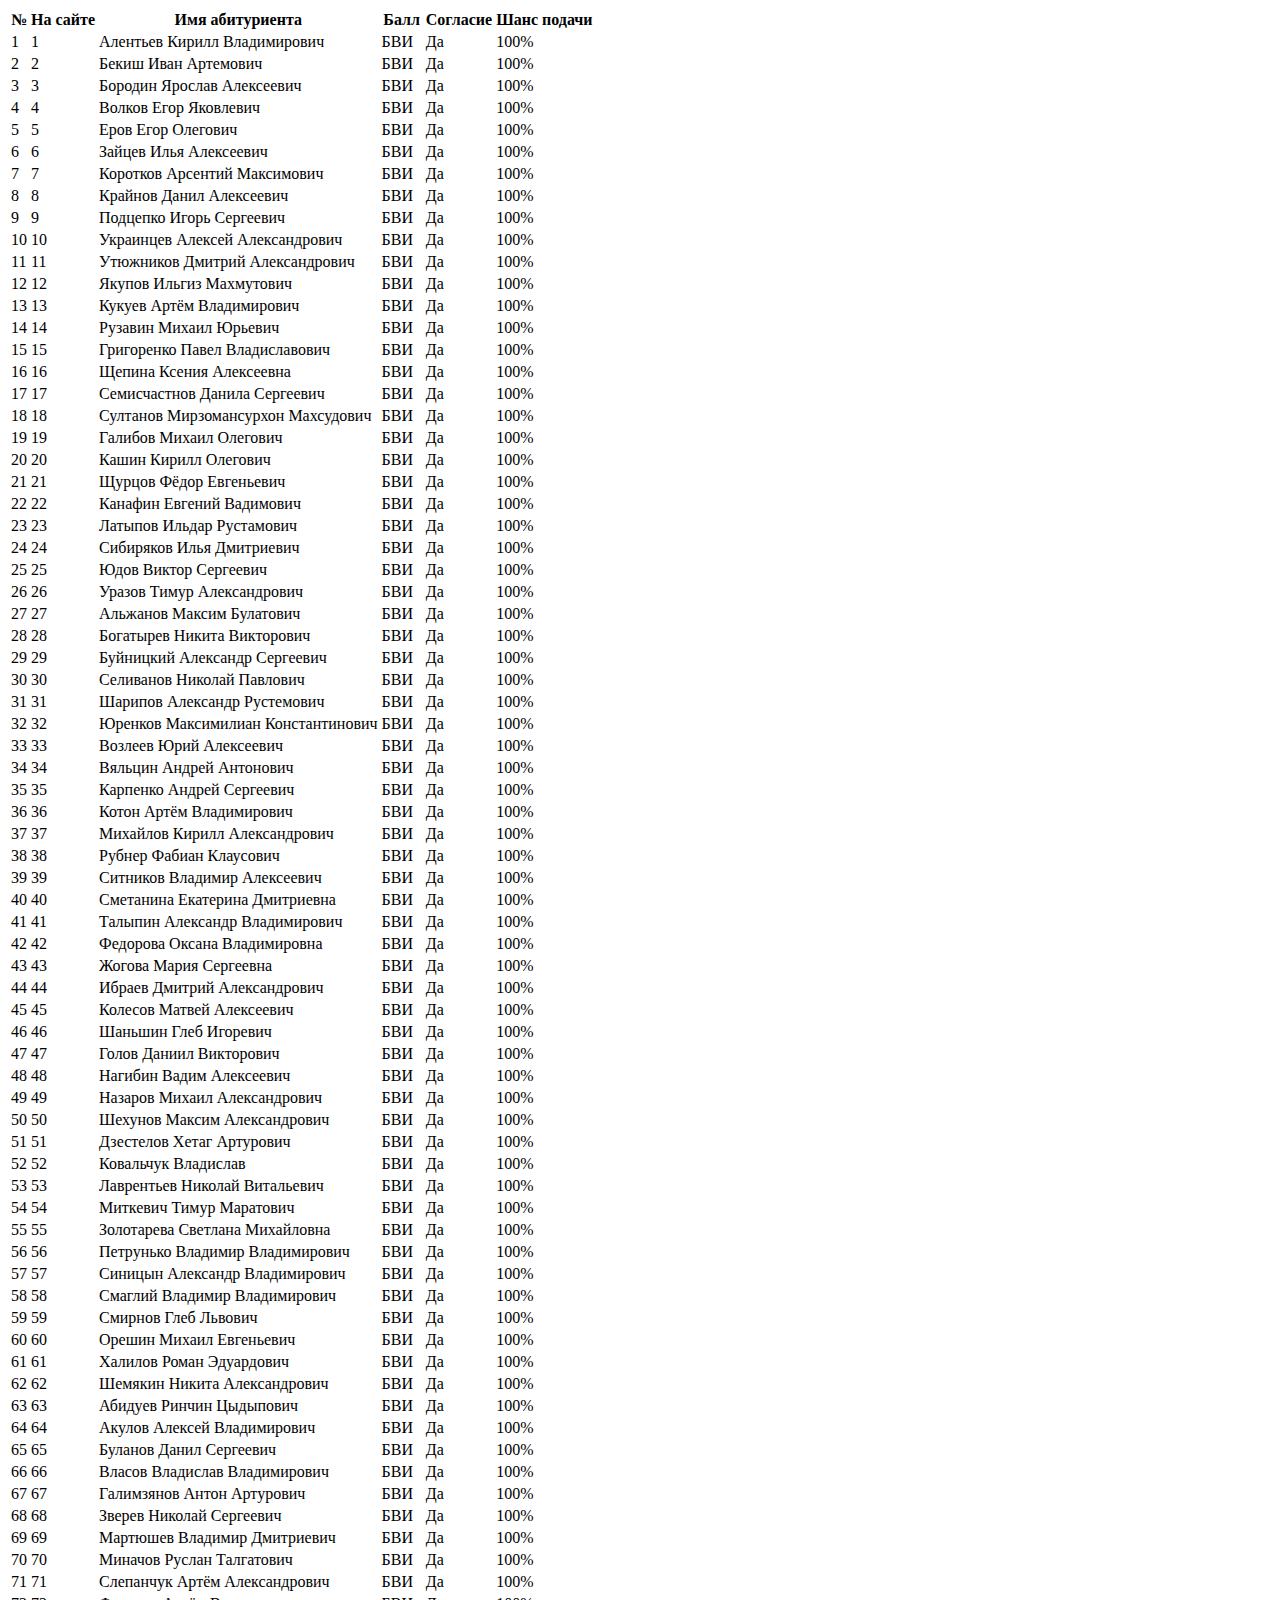
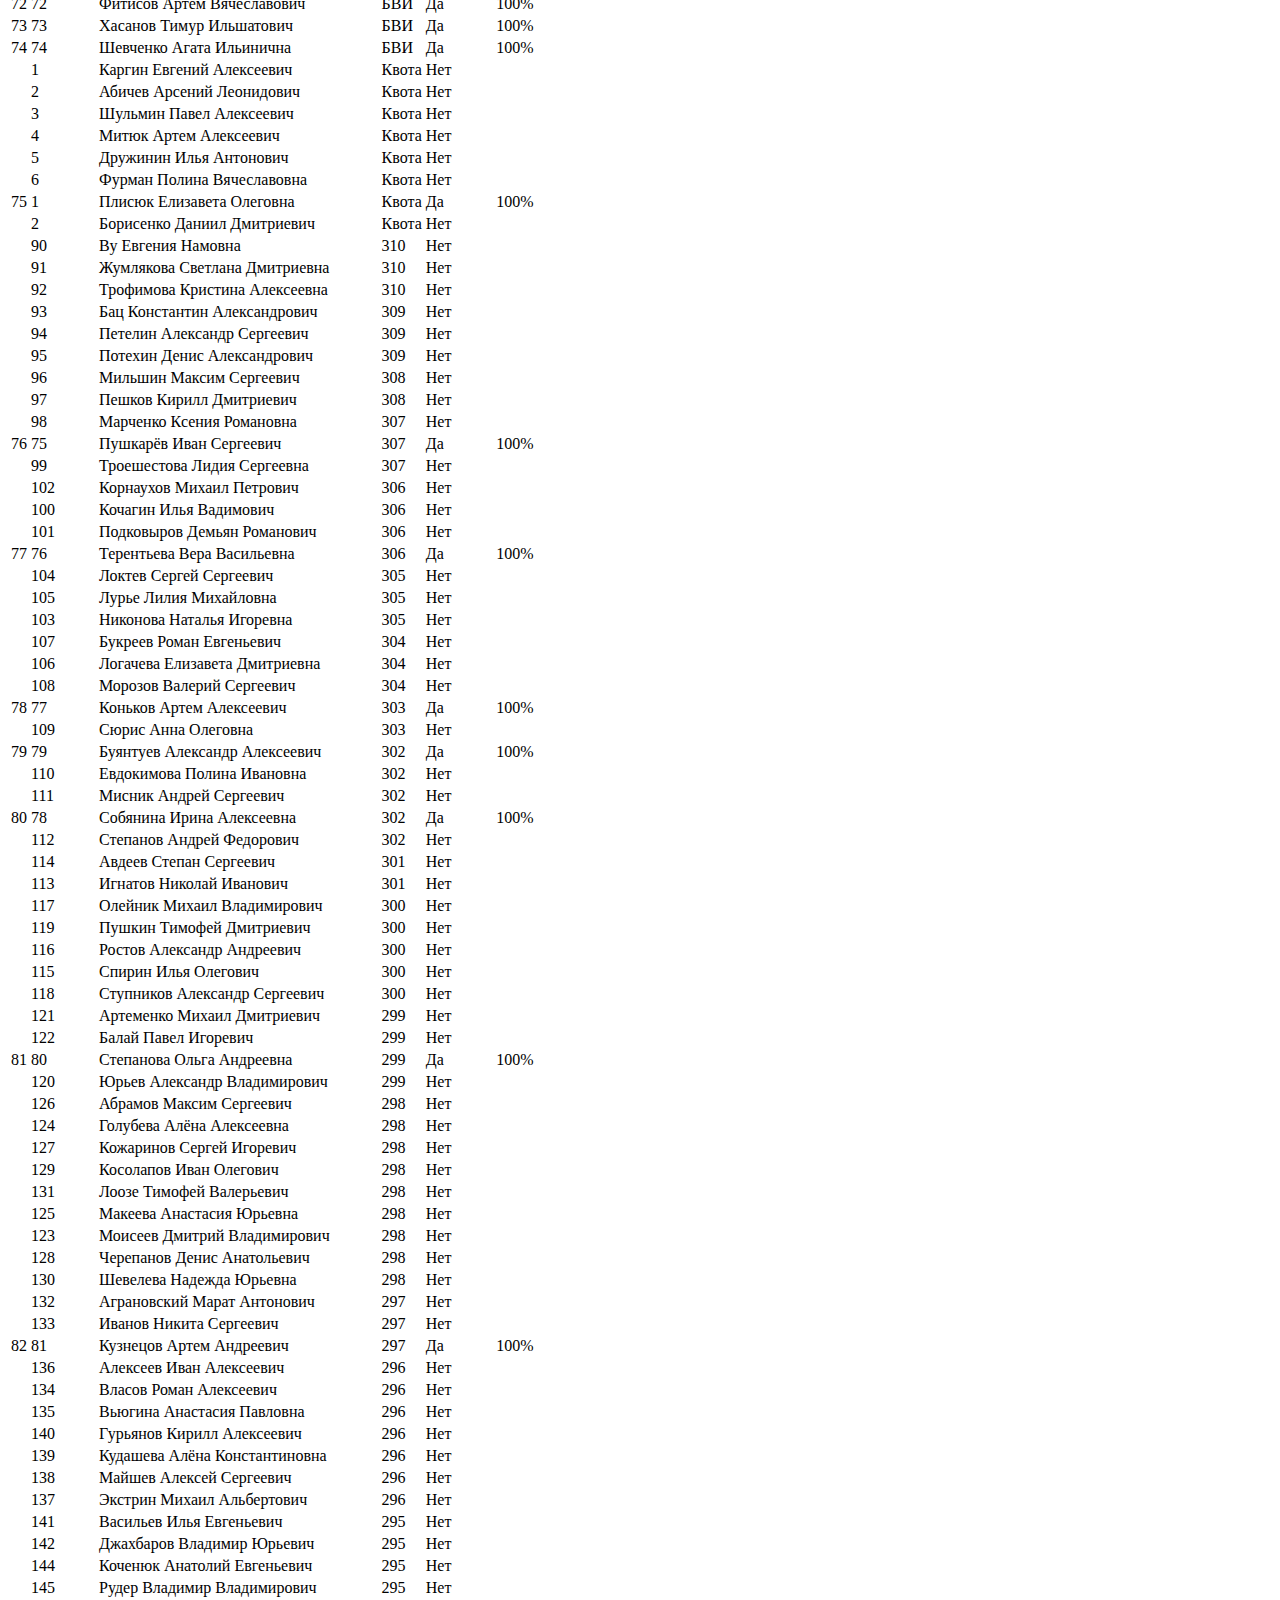
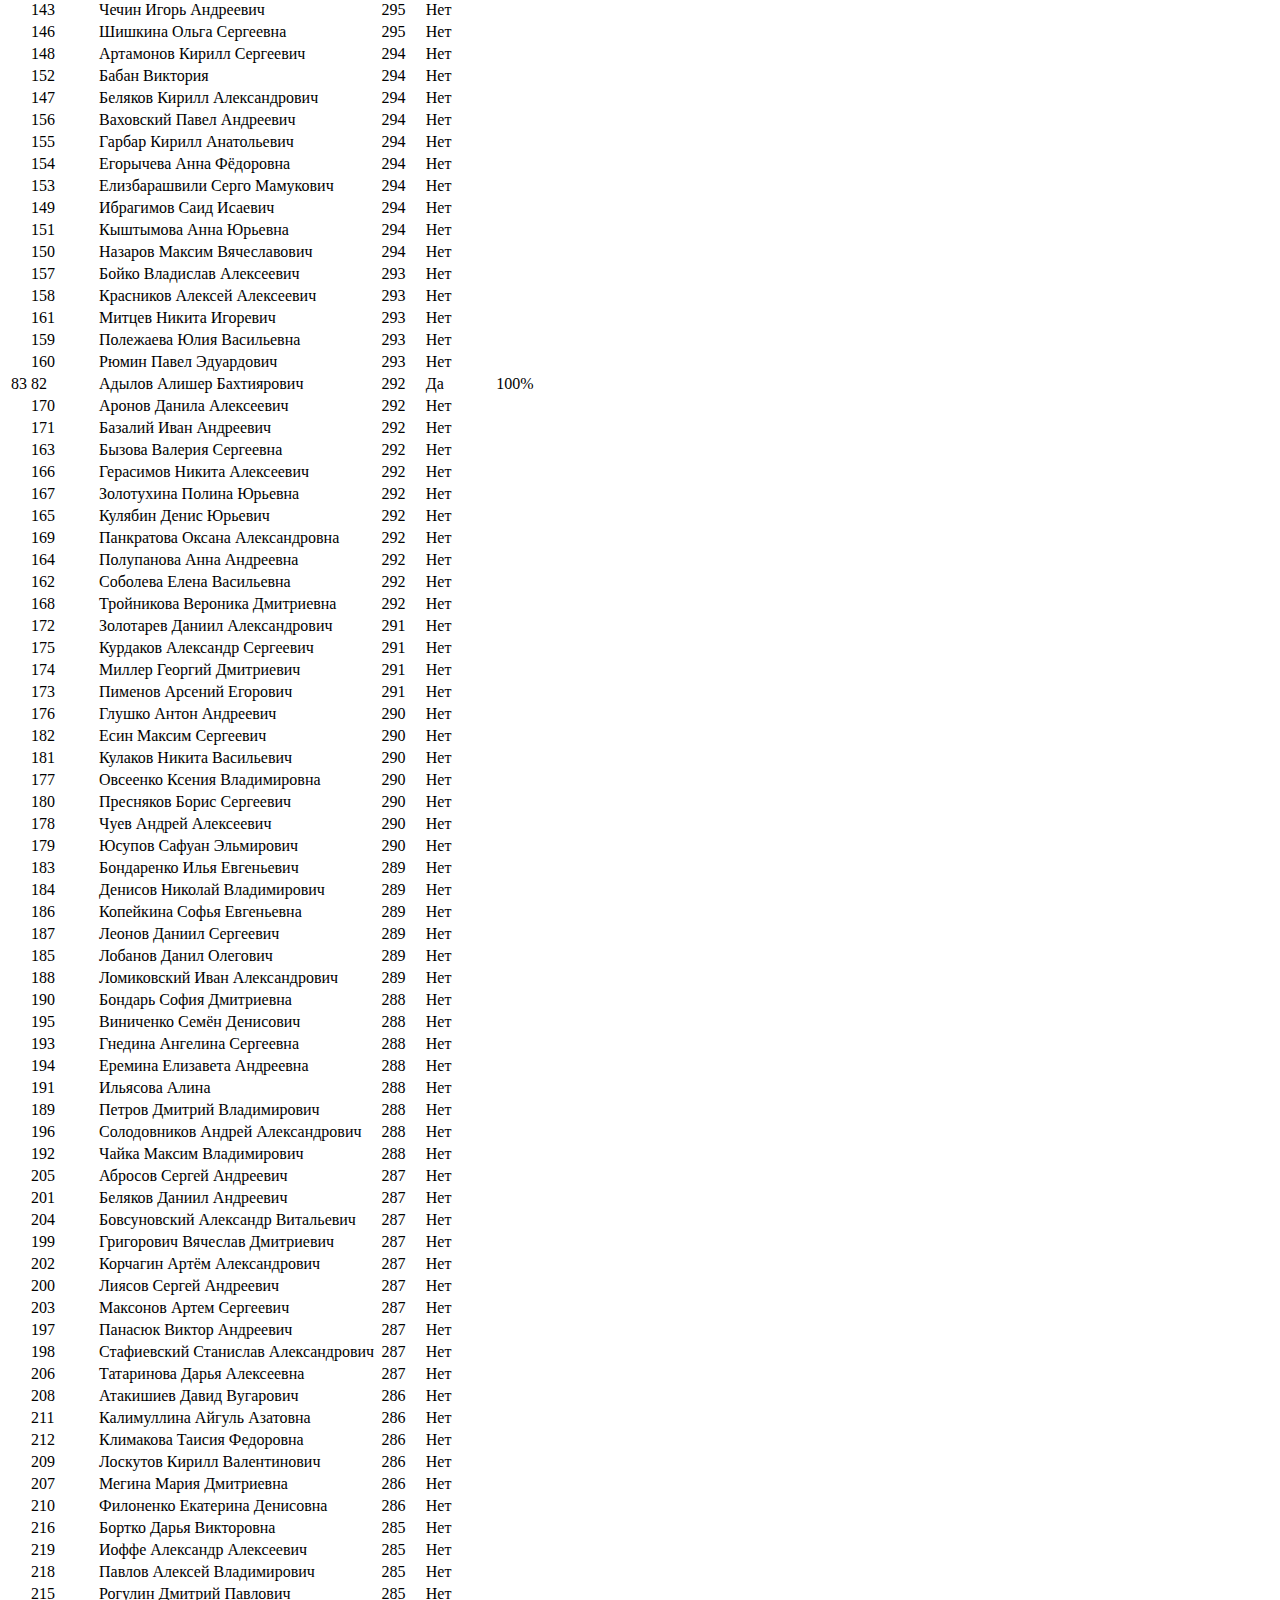
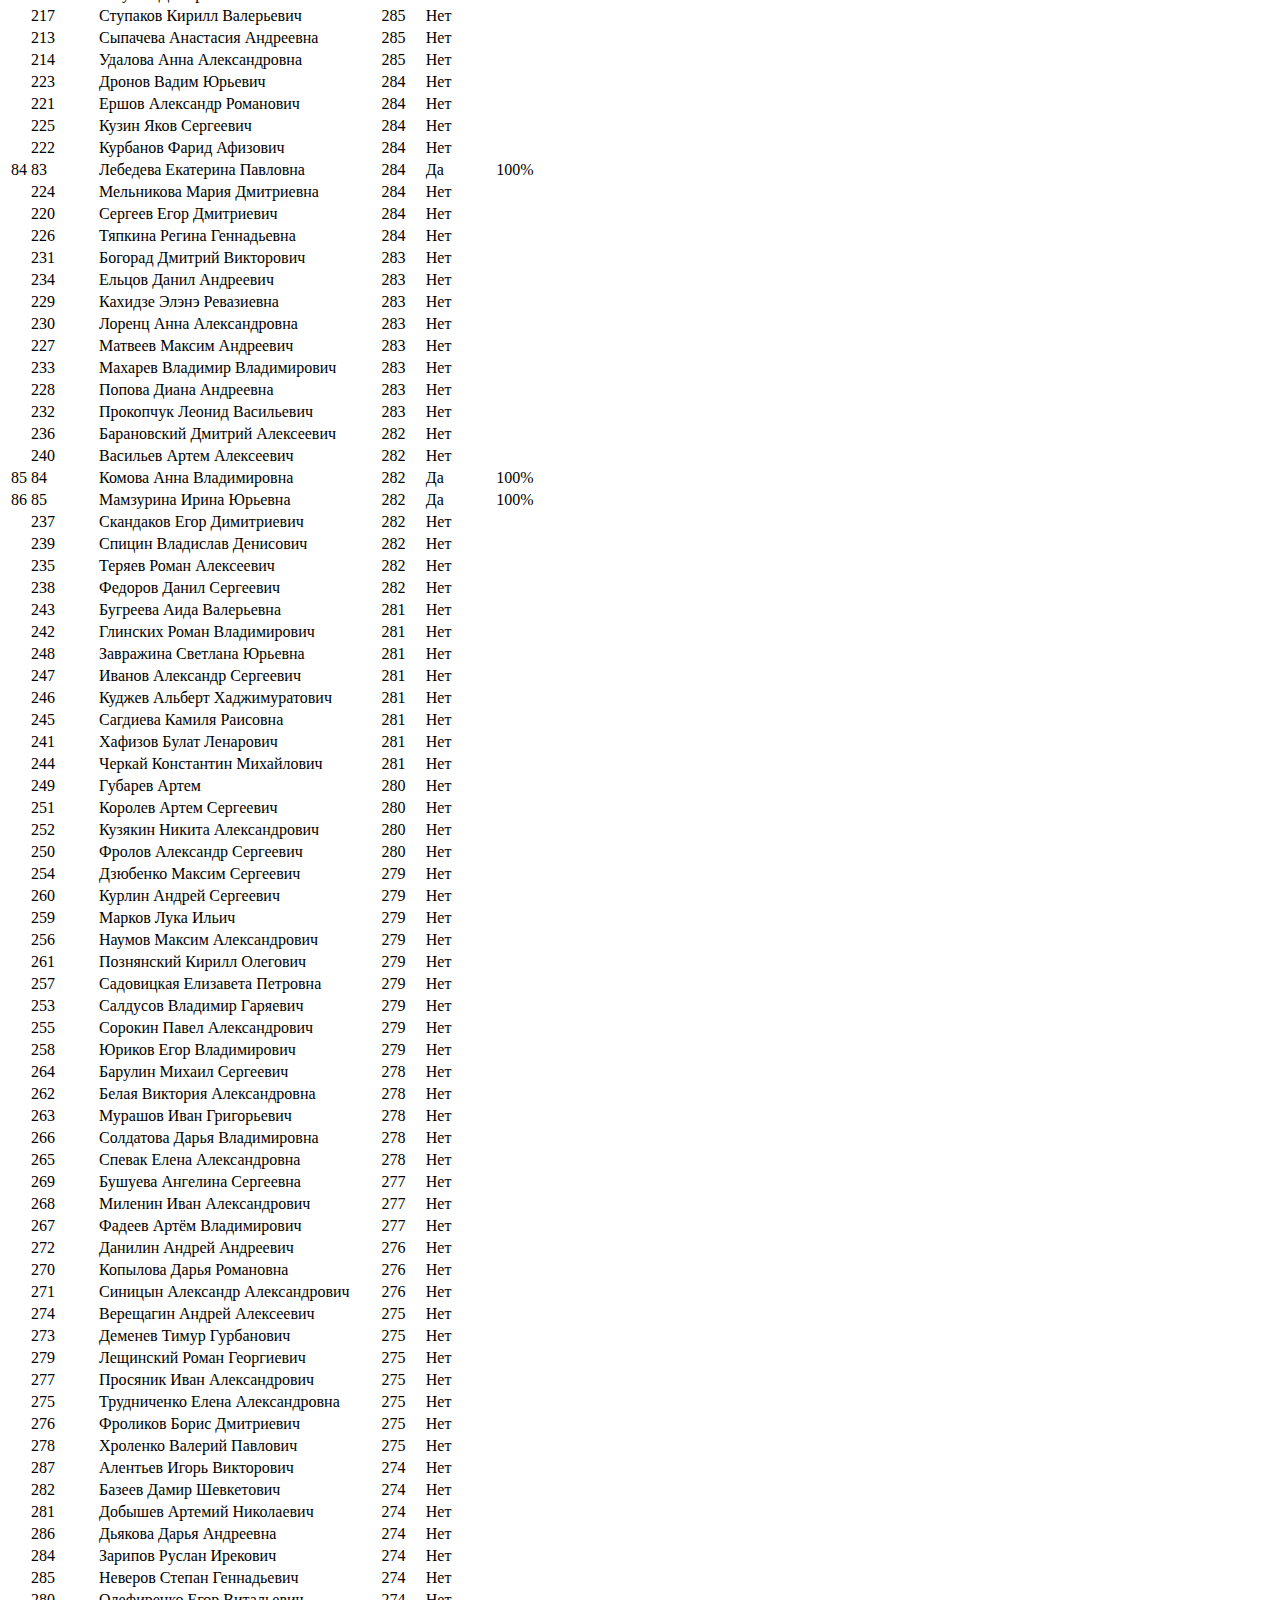
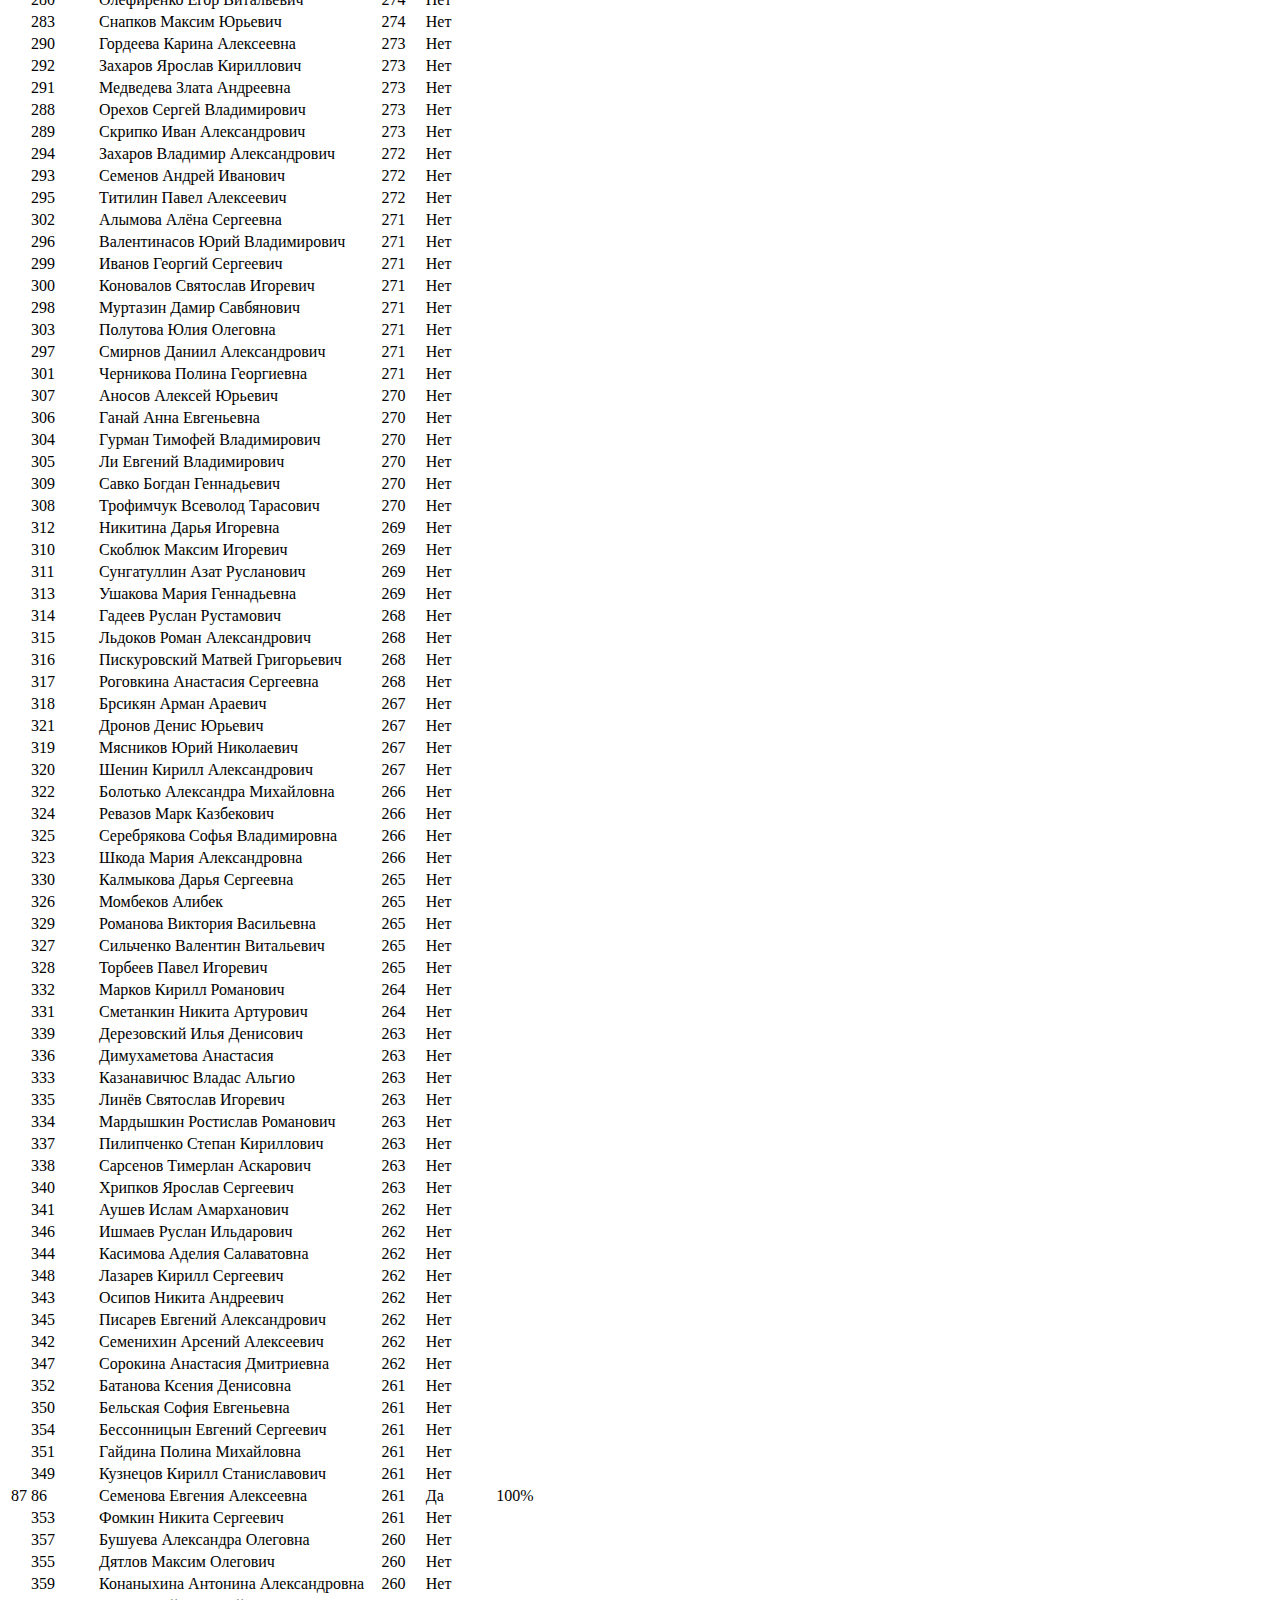
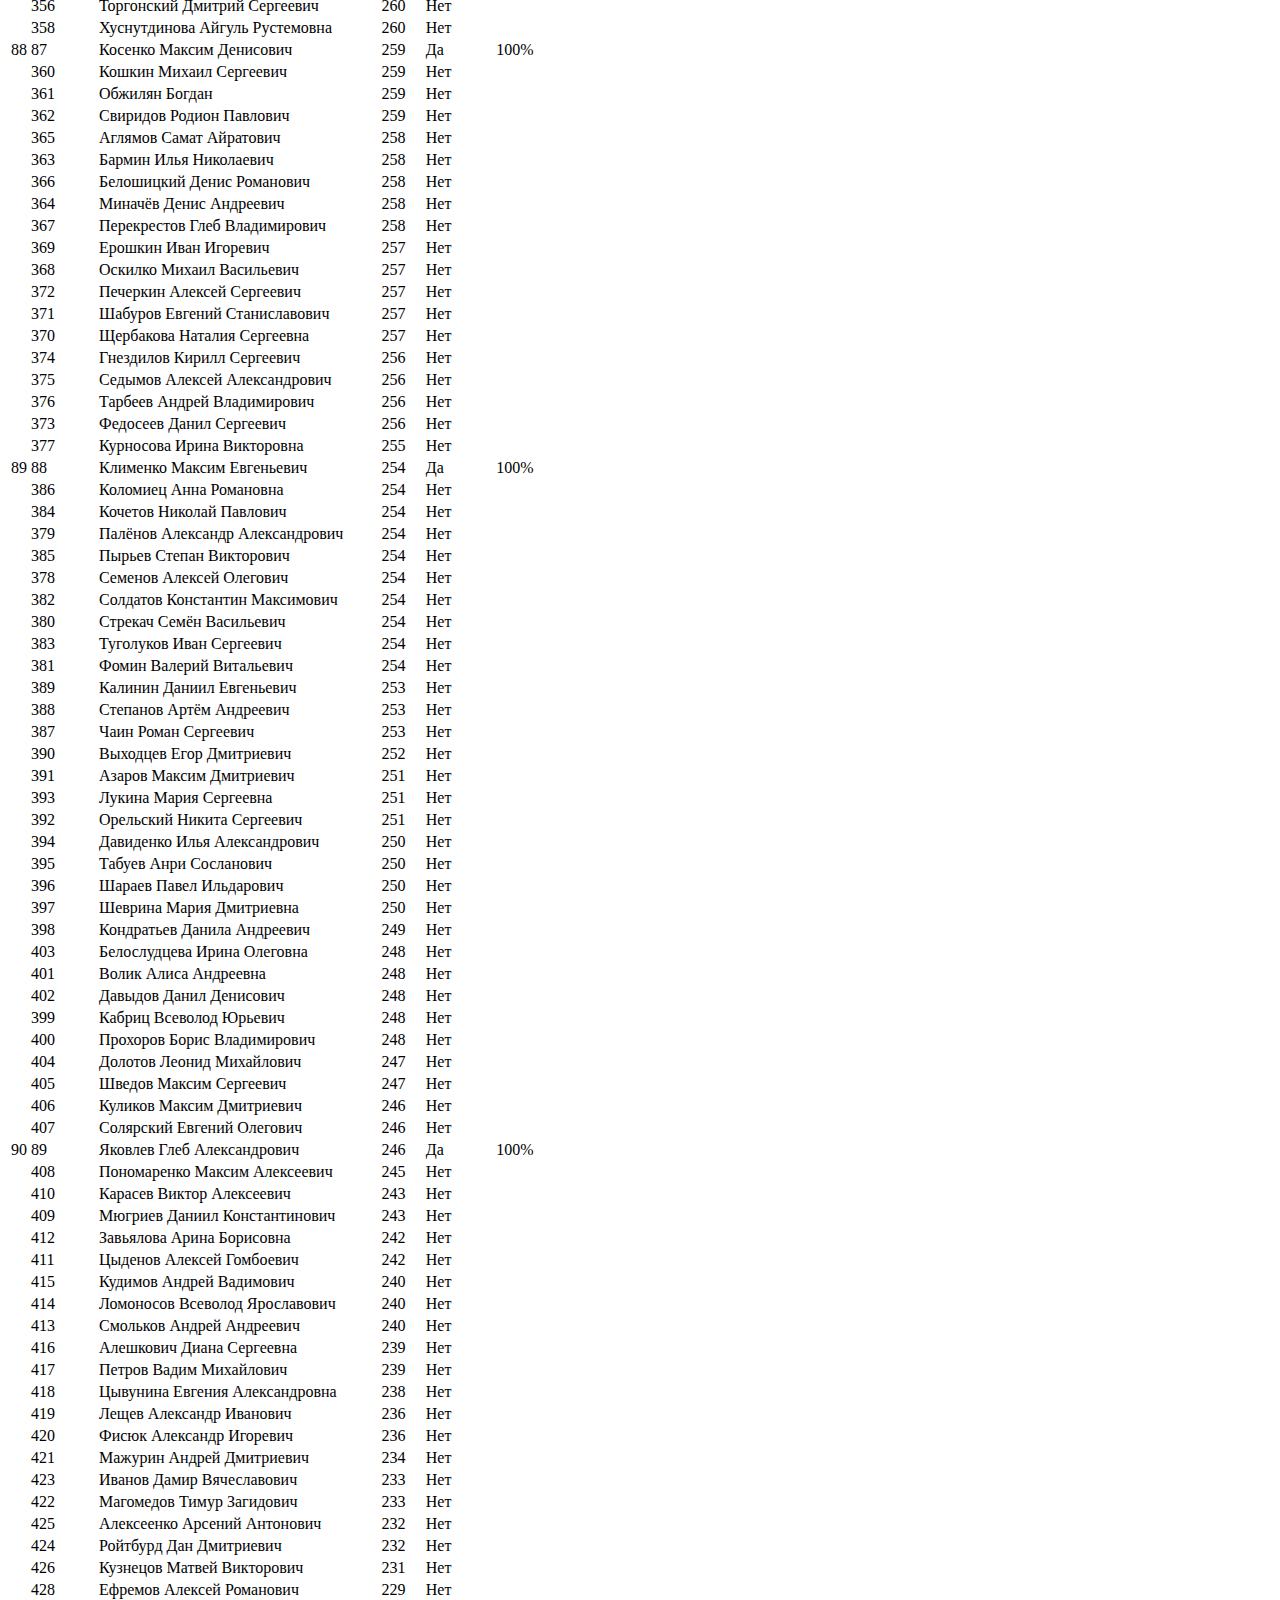
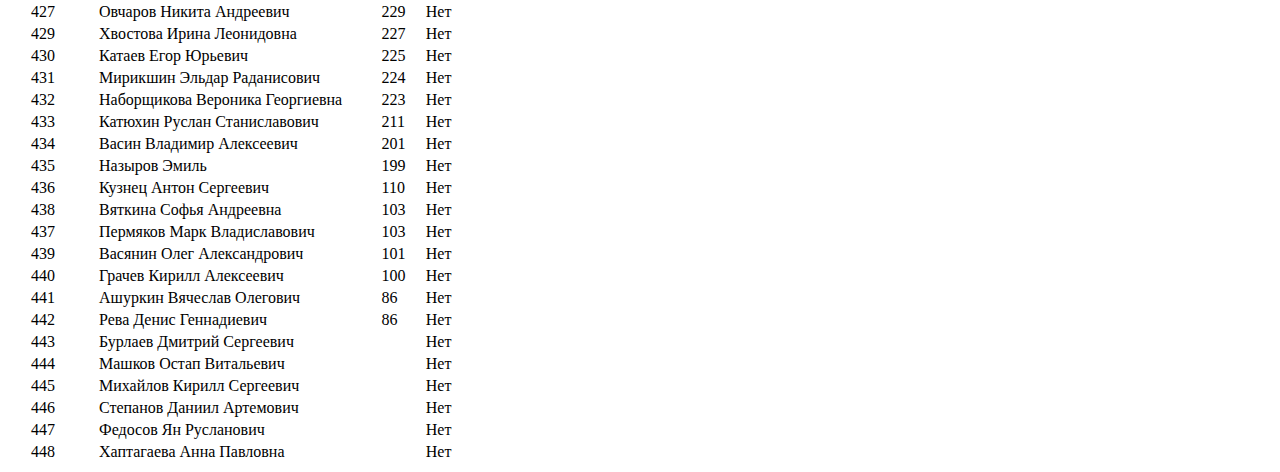
==== commit 165ec34a: "Add Merger" ====
--- a/src/main/resources/index.html
+++ b/src/main/resources/index.html
@@ -1,12 +1,16 @@
 <!DOCTYPE html>
 <html lang="en">
 <head>
-    <meta charset="UTF-8">
-    <title>Приемная кампания КТ-2020</title>
-    <link rel="stylesheet" type="text/css" href="css/style.css">
-</head>
-<body><table>
-<tr><th>№</th><th>На сайте</th><th>Имя абитуриента</th><th>Балл</th><th>Согласие</th><th>Шанс</th></tr>
+	<meta charset="UTF-8">
+	<title>Приемная кампания КТ 2020</title>
+	<link rel="stylesheet" type="text/css" href="css/style.css">
+	<meta name="viewport" content="width=device-width,initial-scale=1" />
+	<link rel="shortcut icon" sizes="16x16 32x32 64x64" href="meta/favicon.ico" />
+	<link rel="apple-touch-icon" sizes="180x180" href="meta/apple-touch-icon.png" />
+	<link rel="manifest" href="meta/site.webmanifest" /></head>
+<body>
+<table>
+<tr><th>№</th><th>На сайте</th><th>Имя абитуриента</th><th>Балл</th><th>Согласие</th><th>Шанс подачи</th></tr>
 		<tr class="enroll-ok"><td>1</td><td>1</td><td>Алентьев Кирилл Владимирович</td><td>БВИ</td><td>Да</td><td>100%</td></tr>
 		<tr class="enroll-ok"><td>2</td><td>2</td><td>Бекиш Иван Артемович</td><td>БВИ</td><td>Да</td><td>100%</td></tr>
 		<tr class="enroll-ok"><td>3</td><td>3</td><td>Бородин Ярослав Алексеевич</td><td>БВИ</td><td>Да</td><td>100%</td></tr>
@@ -81,387 +85,387 @@
 		<tr class="enroll-ok"><td>72</td><td>72</td><td>Фитисов Артём Вячеславович</td><td>БВИ</td><td>Да</td><td>100%</td></tr>
 		<tr class="enroll-ok"><td>73</td><td>73</td><td>Хасанов Тимур Ильшатович</td><td>БВИ</td><td>Да</td><td>100%</td></tr>
 		<tr class="enroll-ok"><td>74</td><td>74</td><td>Шевченко Агата Ильинична</td><td>БВИ</td><td>Да</td><td>100%</td></tr>
-		<tr class="enroll-no"><td></td><td>1</td><td>Каргин Евгений Алексеевич</td><td>Квота</td><td>Нет</td><td></td></tr>
-		<tr class="enroll-no"><td></td><td>2</td><td>Абичев Арсений Леонидович</td><td>Квота</td><td>Нет</td><td></td></tr>
-		<tr class="enroll-no"><td></td><td>3</td><td>Шульмин Павел Алексеевич</td><td>Квота</td><td>Нет</td><td></td></tr>
-		<tr class="enroll-no"><td></td><td>4</td><td>Митюк Артем Алексеевич</td><td>Квота</td><td>Нет</td><td></td></tr>
-		<tr class="enroll-no"><td></td><td>5</td><td>Дружинин Илья Антонович</td><td>Квота</td><td>Нет</td><td></td></tr>
-		<tr class="enroll-no"><td></td><td>6</td><td>Фурман Полина Вячеславовна</td><td>Квота</td><td>Нет</td><td></td></tr>
+		<tr class="enroll-unknown"><td></td><td>1</td><td>Каргин Евгений Алексеевич</td><td>Квота</td><td>Нет</td><td></td></tr>
+		<tr class="enroll-unknown"><td></td><td>2</td><td>Абичев Арсений Леонидович</td><td>Квота</td><td>Нет</td><td></td></tr>
+		<tr class="enroll-unknown"><td></td><td>3</td><td>Шульмин Павел Алексеевич</td><td>Квота</td><td>Нет</td><td></td></tr>
+		<tr class="enroll-unknown"><td></td><td>4</td><td>Митюк Артем Алексеевич</td><td>Квота</td><td>Нет</td><td></td></tr>
+		<tr class="enroll-unknown"><td></td><td>5</td><td>Дружинин Илья Антонович</td><td>Квота</td><td>Нет</td><td></td></tr>
+		<tr class="enroll-unknown"><td></td><td>6</td><td>Фурман Полина Вячеславовна</td><td>Квота</td><td>Нет</td><td></td></tr>
 		<tr class="enroll-ok"><td>75</td><td>1</td><td>Плисюк Елизавета Олеговна</td><td>Квота</td><td>Да</td><td>100%</td></tr>
-		<tr class="enroll-no"><td></td><td>2</td><td>Борисенко Даниил Дмитриевич</td><td>Квота</td><td>Нет</td><td></td></tr>
-		<tr class="enroll-no"><td></td><td>90</td><td>Ву Евгения Намовна</td><td>310</td><td>Нет</td><td></td></tr>
-		<tr class="enroll-no"><td></td><td>91</td><td>Жумлякова Светлана Дмитриевна</td><td>310</td><td>Нет</td><td></td></tr>
-		<tr class="enroll-no"><td></td><td>92</td><td>Трофимова Кристина Алексеевна</td><td>310</td><td>Нет</td><td></td></tr>
-		<tr class="enroll-no"><td></td><td>93</td><td>Бац Константин Александрович</td><td>309</td><td>Нет</td><td></td></tr>
-		<tr class="enroll-no"><td></td><td>94</td><td>Петелин Александр Сергеевич</td><td>309</td><td>Нет</td><td></td></tr>
-		<tr class="enroll-no"><td></td><td>95</td><td>Потехин Денис Александрович</td><td>309</td><td>Нет</td><td></td></tr>
-		<tr class="enroll-no"><td></td><td>96</td><td>Мильшин Максим Сергеевич</td><td>308</td><td>Нет</td><td></td></tr>
-		<tr class="enroll-no"><td></td><td>97</td><td>Пешков Кирилл Дмитриевич</td><td>308</td><td>Нет</td><td></td></tr>
-		<tr class="enroll-no"><td></td><td>98</td><td>Марченко Ксения Романовна</td><td>307</td><td>Нет</td><td></td></tr>
+		<tr class="enroll-unknown"><td></td><td>2</td><td>Борисенко Даниил Дмитриевич</td><td>Квота</td><td>Нет</td><td></td></tr>
+		<tr class="enroll-unknown"><td></td><td>90</td><td>Ву Евгения Намовна</td><td>310</td><td>Нет</td><td></td></tr>
+		<tr class="enroll-unknown"><td></td><td>91</td><td>Жумлякова Светлана Дмитриевна</td><td>310</td><td>Нет</td><td></td></tr>
+		<tr class="enroll-unknown"><td></td><td>92</td><td>Трофимова Кристина Алексеевна</td><td>310</td><td>Нет</td><td></td></tr>
+		<tr class="enroll-unknown"><td></td><td>93</td><td>Бац Константин Александрович</td><td>309</td><td>Нет</td><td></td></tr>
+		<tr class="enroll-unknown"><td></td><td>94</td><td>Петелин Александр Сергеевич</td><td>309</td><td>Нет</td><td></td></tr>
+		<tr class="enroll-unknown"><td></td><td>95</td><td>Потехин Денис Александрович</td><td>309</td><td>Нет</td><td></td></tr>
+		<tr class="enroll-unknown"><td></td><td>96</td><td>Мильшин Максим Сергеевич</td><td>308</td><td>Нет</td><td></td></tr>
+		<tr class="enroll-unknown"><td></td><td>97</td><td>Пешков Кирилл Дмитриевич</td><td>308</td><td>Нет</td><td></td></tr>
+		<tr class="enroll-unknown"><td></td><td>98</td><td>Марченко Ксения Романовна</td><td>307</td><td>Нет</td><td></td></tr>
 		<tr class="enroll-ok"><td>76</td><td>75</td><td>Пушкарёв Иван Сергеевич</td><td>307</td><td>Да</td><td>100%</td></tr>
-		<tr class="enroll-no"><td></td><td>99</td><td>Троешестова Лидия Сергеевна</td><td>307</td><td>Нет</td><td></td></tr>
-		<tr class="enroll-no"><td></td><td>102</td><td>Корнаухов Михаил Петрович</td><td>306</td><td>Нет</td><td></td></tr>
-		<tr class="enroll-no"><td></td><td>100</td><td>Кочагин Илья Вадимович</td><td>306</td><td>Нет</td><td></td></tr>
-		<tr class="enroll-no"><td></td><td>101</td><td>Подковыров Демьян Романович</td><td>306</td><td>Нет</td><td></td></tr>
+		<tr class="enroll-unknown"><td></td><td>99</td><td>Троешестова Лидия Сергеевна</td><td>307</td><td>Нет</td><td></td></tr>
+		<tr class="enroll-unknown"><td></td><td>102</td><td>Корнаухов Михаил Петрович</td><td>306</td><td>Нет</td><td></td></tr>
+		<tr class="enroll-unknown"><td></td><td>100</td><td>Кочагин Илья Вадимович</td><td>306</td><td>Нет</td><td></td></tr>
+		<tr class="enroll-unknown"><td></td><td>101</td><td>Подковыров Демьян Романович</td><td>306</td><td>Нет</td><td></td></tr>
 		<tr class="enroll-ok"><td>77</td><td>76</td><td>Терентьева Вера Васильевна</td><td>306</td><td>Да</td><td>100%</td></tr>
-		<tr class="enroll-no"><td></td><td>104</td><td>Локтев Сергей Сергеевич</td><td>305</td><td>Нет</td><td></td></tr>
-		<tr class="enroll-no"><td></td><td>105</td><td>Лурье Лилия Михайловна</td><td>305</td><td>Нет</td><td></td></tr>
-		<tr class="enroll-no"><td></td><td>103</td><td>Никонова Наталья Игоревна</td><td>305</td><td>Нет</td><td></td></tr>
-		<tr class="enroll-no"><td></td><td>107</td><td>Букреев Роман Евгеньевич</td><td>304</td><td>Нет</td><td></td></tr>
-		<tr class="enroll-no"><td></td><td>106</td><td>Логачева Елизавета Дмитриевна</td><td>304</td><td>Нет</td><td></td></tr>
-		<tr class="enroll-no"><td></td><td>108</td><td>Морозов Валерий Сергеевич</td><td>304</td><td>Нет</td><td></td></tr>
+		<tr class="enroll-unknown"><td></td><td>104</td><td>Локтев Сергей Сергеевич</td><td>305</td><td>Нет</td><td></td></tr>
+		<tr class="enroll-unknown"><td></td><td>105</td><td>Лурье Лилия Михайловна</td><td>305</td><td>Нет</td><td></td></tr>
+		<tr class="enroll-unknown"><td></td><td>103</td><td>Никонова Наталья Игоревна</td><td>305</td><td>Нет</td><td></td></tr>
+		<tr class="enroll-unknown"><td></td><td>107</td><td>Букреев Роман Евгеньевич</td><td>304</td><td>Нет</td><td></td></tr>
+		<tr class="enroll-unknown"><td></td><td>106</td><td>Логачева Елизавета Дмитриевна</td><td>304</td><td>Нет</td><td></td></tr>
+		<tr class="enroll-unknown"><td></td><td>108</td><td>Морозов Валерий Сергеевич</td><td>304</td><td>Нет</td><td></td></tr>
 		<tr class="enroll-ok"><td>78</td><td>77</td><td>Коньков Артем Алексеевич</td><td>303</td><td>Да</td><td>100%</td></tr>
-		<tr class="enroll-no"><td></td><td>109</td><td>Сюрис Анна Олеговна</td><td>303</td><td>Нет</td><td></td></tr>
+		<tr class="enroll-unknown"><td></td><td>109</td><td>Сюрис Анна Олеговна</td><td>303</td><td>Нет</td><td></td></tr>
 		<tr class="enroll-ok"><td>79</td><td>79</td><td>Буянтуев Александр Алексеевич</td><td>302</td><td>Да</td><td>100%</td></tr>
-		<tr class="enroll-no"><td></td><td>110</td><td>Евдокимова Полина Ивановна</td><td>302</td><td>Нет</td><td></td></tr>
-		<tr class="enroll-no"><td></td><td>111</td><td>Мисник Андрей Сергеевич</td><td>302</td><td>Нет</td><td></td></tr>
+		<tr class="enroll-unknown"><td></td><td>110</td><td>Евдокимова Полина Ивановна</td><td>302</td><td>Нет</td><td></td></tr>
+		<tr class="enroll-unknown"><td></td><td>111</td><td>Мисник Андрей Сергеевич</td><td>302</td><td>Нет</td><td></td></tr>
 		<tr class="enroll-ok"><td>80</td><td>78</td><td>Собянина Ирина Алексеевна</td><td>302</td><td>Да</td><td>100%</td></tr>
-		<tr class="enroll-no"><td></td><td>112</td><td>Степанов Андрей Федорович</td><td>302</td><td>Нет</td><td></td></tr>
-		<tr class="enroll-no"><td></td><td>114</td><td>Авдеев Степан Сергеевич</td><td>301</td><td>Нет</td><td></td></tr>
-		<tr class="enroll-no"><td></td><td>113</td><td>Игнатов Николай Иванович</td><td>301</td><td>Нет</td><td></td></tr>
-		<tr class="enroll-no"><td></td><td>117</td><td>Олейник Михаил Владимирович</td><td>300</td><td>Нет</td><td></td></tr>
-		<tr class="enroll-no"><td></td><td>119</td><td>Пушкин Тимофей Дмитриевич</td><td>300</td><td>Нет</td><td></td></tr>
-		<tr class="enroll-no"><td></td><td>116</td><td>Ростов Александр Андреевич</td><td>300</td><td>Нет</td><td></td></tr>
-		<tr class="enroll-no"><td></td><td>115</td><td>Спирин Илья Олегович</td><td>300</td><td>Нет</td><td></td></tr>
-		<tr class="enroll-no"><td></td><td>118</td><td>Ступников Александр Сергеевич</td><td>300</td><td>Нет</td><td></td></tr>
-		<tr class="enroll-no"><td></td><td>121</td><td>Артеменко Михаил Дмитриевич</td><td>299</td><td>Нет</td><td></td></tr>
-		<tr class="enroll-no"><td></td><td>122</td><td>Балай Павел Игоревич</td><td>299</td><td>Нет</td><td></td></tr>
+		<tr class="enroll-unknown"><td></td><td>112</td><td>Степанов Андрей Федорович</td><td>302</td><td>Нет</td><td></td></tr>
+		<tr class="enroll-unknown"><td></td><td>114</td><td>Авдеев Степан Сергеевич</td><td>301</td><td>Нет</td><td></td></tr>
+		<tr class="enroll-unknown"><td></td><td>113</td><td>Игнатов Николай Иванович</td><td>301</td><td>Нет</td><td></td></tr>
+		<tr class="enroll-unknown"><td></td><td>117</td><td>Олейник Михаил Владимирович</td><td>300</td><td>Нет</td><td></td></tr>
+		<tr class="enroll-unknown"><td></td><td>119</td><td>Пушкин Тимофей Дмитриевич</td><td>300</td><td>Нет</td><td></td></tr>
+		<tr class="enroll-unknown"><td></td><td>116</td><td>Ростов Александр Андреевич</td><td>300</td><td>Нет</td><td></td></tr>
+		<tr class="enroll-unknown"><td></td><td>115</td><td>Спирин Илья Олегович</td><td>300</td><td>Нет</td><td></td></tr>
+		<tr class="enroll-unknown"><td></td><td>118</td><td>Ступников Александр Сергеевич</td><td>300</td><td>Нет</td><td></td></tr>
+		<tr class="enroll-unknown"><td></td><td>121</td><td>Артеменко Михаил Дмитриевич</td><td>299</td><td>Нет</td><td></td></tr>
+		<tr class="enroll-unknown"><td></td><td>122</td><td>Балай Павел Игоревич</td><td>299</td><td>Нет</td><td></td></tr>
 		<tr class="enroll-ok"><td>81</td><td>80</td><td>Степанова Ольга Андреевна</td><td>299</td><td>Да</td><td>100%</td></tr>
-		<tr class="enroll-no"><td></td><td>120</td><td>Юрьев Александр Владимирович</td><td>299</td><td>Нет</td><td></td></tr>
-		<tr class="enroll-no"><td></td><td>126</td><td>Абрамов Максим Сергеевич</td><td>298</td><td>Нет</td><td></td></tr>
-		<tr class="enroll-no"><td></td><td>124</td><td>Голубева Алёна Алексеевна</td><td>298</td><td>Нет</td><td></td></tr>
-		<tr class="enroll-no"><td></td><td>127</td><td>Кожаринов Сергей Игоревич</td><td>298</td><td>Нет</td><td></td></tr>
-		<tr class="enroll-no"><td></td><td>129</td><td>Косолапов Иван Олегович</td><td>298</td><td>Нет</td><td></td></tr>
-		<tr class="enroll-no"><td></td><td>131</td><td>Лоозе Тимофей Валерьевич</td><td>298</td><td>Нет</td><td></td></tr>
-		<tr class="enroll-no"><td></td><td>125</td><td>Макеева Анастасия Юрьевна</td><td>298</td><td>Нет</td><td></td></tr>
-		<tr class="enroll-no"><td></td><td>123</td><td>Моисеев Дмитрий Владимирович</td><td>298</td><td>Нет</td><td></td></tr>
-		<tr class="enroll-no"><td></td><td>128</td><td>Черепанов Денис Анатольевич</td><td>298</td><td>Нет</td><td></td></tr>
-		<tr class="enroll-no"><td></td><td>130</td><td>Шевелева Надежда Юрьевна</td><td>298</td><td>Нет</td><td></td></tr>
-		<tr class="enroll-no"><td></td><td>132</td><td>Аграновский Марат Антонович</td><td>297</td><td>Нет</td><td></td></tr>
-		<tr class="enroll-no"><td></td><td>133</td><td>Иванов Никита Сергеевич</td><td>297</td><td>Нет</td><td></td></tr>
+		<tr class="enroll-unknown"><td></td><td>120</td><td>Юрьев Александр Владимирович</td><td>299</td><td>Нет</td><td></td></tr>
+		<tr class="enroll-unknown"><td></td><td>126</td><td>Абрамов Максим Сергеевич</td><td>298</td><td>Нет</td><td></td></tr>
+		<tr class="enroll-unknown"><td></td><td>124</td><td>Голубева Алёна Алексеевна</td><td>298</td><td>Нет</td><td></td></tr>
+		<tr class="enroll-unknown"><td></td><td>127</td><td>Кожаринов Сергей Игоревич</td><td>298</td><td>Нет</td><td></td></tr>
+		<tr class="enroll-unknown"><td></td><td>129</td><td>Косолапов Иван Олегович</td><td>298</td><td>Нет</td><td></td></tr>
+		<tr class="enroll-unknown"><td></td><td>131</td><td>Лоозе Тимофей Валерьевич</td><td>298</td><td>Нет</td><td></td></tr>
+		<tr class="enroll-unknown"><td></td><td>125</td><td>Макеева Анастасия Юрьевна</td><td>298</td><td>Нет</td><td></td></tr>
+		<tr class="enroll-unknown"><td></td><td>123</td><td>Моисеев Дмитрий Владимирович</td><td>298</td><td>Нет</td><td></td></tr>
+		<tr class="enroll-unknown"><td></td><td>128</td><td>Черепанов Денис Анатольевич</td><td>298</td><td>Нет</td><td></td></tr>
+		<tr class="enroll-unknown"><td></td><td>130</td><td>Шевелева Надежда Юрьевна</td><td>298</td><td>Нет</td><td></td></tr>
+		<tr class="enroll-unknown"><td></td><td>132</td><td>Аграновский Марат Антонович</td><td>297</td><td>Нет</td><td></td></tr>
+		<tr class="enroll-unknown"><td></td><td>133</td><td>Иванов Никита Сергеевич</td><td>297</td><td>Нет</td><td></td></tr>
 		<tr class="enroll-ok"><td>82</td><td>81</td><td>Кузнецов Артем Андреевич</td><td>297</td><td>Да</td><td>100%</td></tr>
-		<tr class="enroll-no"><td></td><td>136</td><td>Алексеев Иван Алексеевич</td><td>296</td><td>Нет</td><td></td></tr>
-		<tr class="enroll-no"><td></td><td>134</td><td>Власов Роман Алексеевич</td><td>296</td><td>Нет</td><td></td></tr>
-		<tr class="enroll-no"><td></td><td>135</td><td>Вьюгина Анастасия Павловна</td><td>296</td><td>Нет</td><td></td></tr>
-		<tr class="enroll-no"><td></td><td>140</td><td>Гурьянов Кирилл Алексеевич</td><td>296</td><td>Нет</td><td></td></tr>
-		<tr class="enroll-no"><td></td><td>139</td><td>Кудашева Алёна Константиновна</td><td>296</td><td>Нет</td><td></td></tr>
-		<tr class="enroll-no"><td></td><td>138</td><td>Майшев Алексей Сергеевич</td><td>296</td><td>Нет</td><td></td></tr>
-		<tr class="enroll-no"><td></td><td>137</td><td>Экстрин Михаил Альбертович</td><td>296</td><td>Нет</td><td></td></tr>
-		<tr class="enroll-no"><td></td><td>141</td><td>Васильев Илья Евгеньевич</td><td>295</td><td>Нет</td><td></td></tr>
-		<tr class="enroll-no"><td></td><td>142</td><td>Джахбаров Владимир Юрьевич</td><td>295</td><td>Нет</td><td></td></tr>
-		<tr class="enroll-no"><td></td><td>144</td><td>Коченюк Анатолий Евгеньевич</td><td>295</td><td>Нет</td><td></td></tr>
-		<tr class="enroll-no"><td></td><td>145</td><td>Рудер Владимир Владимирович</td><td>295</td><td>Нет</td><td></td></tr>
-		<tr class="enroll-no"><td></td><td>143</td><td>Чечин Игорь Андреевич</td><td>295</td><td>Нет</td><td></td></tr>
-		<tr class="enroll-no"><td></td><td>146</td><td>Шишкина Ольга Сергеевна</td><td>295</td><td>Нет</td><td></td></tr>
-		<tr class="enroll-no"><td></td><td>148</td><td>Артамонов Кирилл Сергеевич</td><td>294</td><td>Нет</td><td></td></tr>
-		<tr class="enroll-no"><td></td><td>152</td><td>Бабан Виктория</td><td>294</td><td>Нет</td><td></td></tr>
-		<tr class="enroll-no"><td></td><td>147</td><td>Беляков Кирилл Александрович</td><td>294</td><td>Нет</td><td></td></tr>
-		<tr class="enroll-no"><td></td><td>156</td><td>Ваховский Павел Андреевич</td><td>294</td><td>Нет</td><td></td></tr>
-		<tr class="enroll-no"><td></td><td>155</td><td>Гарбар Кирилл Анатольевич</td><td>294</td><td>Нет</td><td></td></tr>
-		<tr class="enroll-no"><td></td><td>154</td><td>Егорычева Анна Фёдоровна</td><td>294</td><td>Нет</td><td></td></tr>
-		<tr class="enroll-no"><td></td><td>153</td><td>Елизбарашвили Серго Мамукович</td><td>294</td><td>Нет</td><td></td></tr>
-		<tr class="enroll-no"><td></td><td>149</td><td>Ибрагимов Саид Исаевич</td><td>294</td><td>Нет</td><td></td></tr>
-		<tr class="enroll-no"><td></td><td>151</td><td>Кыштымова Анна Юрьевна</td><td>294</td><td>Нет</td><td></td></tr>
-		<tr class="enroll-no"><td></td><td>150</td><td>Назаров Максим Вячеславович</td><td>294</td><td>Нет</td><td></td></tr>
-		<tr class="enroll-no"><td></td><td>157</td><td>Бойко Владислав Алексеевич</td><td>293</td><td>Нет</td><td></td></tr>
-		<tr class="enroll-no"><td></td><td>158</td><td>Красников Алексей Алексеевич</td><td>293</td><td>Нет</td><td></td></tr>
-		<tr class="enroll-no"><td></td><td>161</td><td>Митцев Никита Игоревич</td><td>293</td><td>Нет</td><td></td></tr>
-		<tr class="enroll-no"><td></td><td>159</td><td>Полежаева Юлия Васильевна</td><td>293</td><td>Нет</td><td></td></tr>
-		<tr class="enroll-no"><td></td><td>160</td><td>Рюмин Павел Эдуардович</td><td>293</td><td>Нет</td><td></td></tr>
+		<tr class="enroll-unknown"><td></td><td>136</td><td>Алексеев Иван Алексеевич</td><td>296</td><td>Нет</td><td></td></tr>
+		<tr class="enroll-unknown"><td></td><td>134</td><td>Власов Роман Алексеевич</td><td>296</td><td>Нет</td><td></td></tr>
+		<tr class="enroll-unknown"><td></td><td>135</td><td>Вьюгина Анастасия Павловна</td><td>296</td><td>Нет</td><td></td></tr>
+		<tr class="enroll-unknown"><td></td><td>140</td><td>Гурьянов Кирилл Алексеевич</td><td>296</td><td>Нет</td><td></td></tr>
+		<tr class="enroll-unknown"><td></td><td>139</td><td>Кудашева Алёна Константиновна</td><td>296</td><td>Нет</td><td></td></tr>
+		<tr class="enroll-unknown"><td></td><td>138</td><td>Майшев Алексей Сергеевич</td><td>296</td><td>Нет</td><td></td></tr>
+		<tr class="enroll-unknown"><td></td><td>137</td><td>Экстрин Михаил Альбертович</td><td>296</td><td>Нет</td><td></td></tr>
+		<tr class="enroll-unknown"><td></td><td>141</td><td>Васильев Илья Евгеньевич</td><td>295</td><td>Нет</td><td></td></tr>
+		<tr class="enroll-unknown"><td></td><td>142</td><td>Джахбаров Владимир Юрьевич</td><td>295</td><td>Нет</td><td></td></tr>
+		<tr class="enroll-unknown"><td></td><td>144</td><td>Коченюк Анатолий Евгеньевич</td><td>295</td><td>Нет</td><td></td></tr>
+		<tr class="enroll-unknown"><td></td><td>145</td><td>Рудер Владимир Владимирович</td><td>295</td><td>Нет</td><td></td></tr>
+		<tr class="enroll-unknown"><td></td><td>143</td><td>Чечин Игорь Андреевич</td><td>295</td><td>Нет</td><td></td></tr>
+		<tr class="enroll-unknown"><td></td><td>146</td><td>Шишкина Ольга Сергеевна</td><td>295</td><td>Нет</td><td></td></tr>
+		<tr class="enroll-unknown"><td></td><td>148</td><td>Артамонов Кирилл Сергеевич</td><td>294</td><td>Нет</td><td></td></tr>
+		<tr class="enroll-unknown"><td></td><td>152</td><td>Бабан Виктория</td><td>294</td><td>Нет</td><td></td></tr>
+		<tr class="enroll-unknown"><td></td><td>147</td><td>Беляков Кирилл Александрович</td><td>294</td><td>Нет</td><td></td></tr>
+		<tr class="enroll-unknown"><td></td><td>156</td><td>Ваховский Павел Андреевич</td><td>294</td><td>Нет</td><td></td></tr>
+		<tr class="enroll-unknown"><td></td><td>155</td><td>Гарбар Кирилл Анатольевич</td><td>294</td><td>Нет</td><td></td></tr>
+		<tr class="enroll-unknown"><td></td><td>154</td><td>Егорычева Анна Фёдоровна</td><td>294</td><td>Нет</td><td></td></tr>
+		<tr class="enroll-unknown"><td></td><td>153</td><td>Елизбарашвили Серго Мамукович</td><td>294</td><td>Нет</td><td></td></tr>
+		<tr class="enroll-unknown"><td></td><td>149</td><td>Ибрагимов Саид Исаевич</td><td>294</td><td>Нет</td><td></td></tr>
+		<tr class="enroll-unknown"><td></td><td>151</td><td>Кыштымова Анна Юрьевна</td><td>294</td><td>Нет</td><td></td></tr>
+		<tr class="enroll-unknown"><td></td><td>150</td><td>Назаров Максим Вячеславович</td><td>294</td><td>Нет</td><td></td></tr>
+		<tr class="enroll-unknown"><td></td><td>157</td><td>Бойко Владислав Алексеевич</td><td>293</td><td>Нет</td><td></td></tr>
+		<tr class="enroll-unknown"><td></td><td>158</td><td>Красников Алексей Алексеевич</td><td>293</td><td>Нет</td><td></td></tr>
+		<tr class="enroll-unknown"><td></td><td>161</td><td>Митцев Никита Игоревич</td><td>293</td><td>Нет</td><td></td></tr>
+		<tr class="enroll-unknown"><td></td><td>159</td><td>Полежаева Юлия Васильевна</td><td>293</td><td>Нет</td><td></td></tr>
+		<tr class="enroll-unknown"><td></td><td>160</td><td>Рюмин Павел Эдуардович</td><td>293</td><td>Нет</td><td></td></tr>
 		<tr class="enroll-ok"><td>83</td><td>82</td><td>Адылов Алишер Бахтиярович</td><td>292</td><td>Да</td><td>100%</td></tr>
-		<tr class="enroll-no"><td></td><td>170</td><td>Аронов Данила Алексеевич</td><td>292</td><td>Нет</td><td></td></tr>
-		<tr class="enroll-no"><td></td><td>171</td><td>Базалий Иван Андреевич</td><td>292</td><td>Нет</td><td></td></tr>
-		<tr class="enroll-no"><td></td><td>163</td><td>Бызова Валерия Сергеевна</td><td>292</td><td>Нет</td><td></td></tr>
-		<tr class="enroll-no"><td></td><td>166</td><td>Герасимов Никита Алексеевич</td><td>292</td><td>Нет</td><td></td></tr>
-		<tr class="enroll-no"><td></td><td>167</td><td>Золотухина Полина Юрьевна</td><td>292</td><td>Нет</td><td></td></tr>
-		<tr class="enroll-no"><td></td><td>165</td><td>Кулябин Денис Юрьевич</td><td>292</td><td>Нет</td><td></td></tr>
-		<tr class="enroll-no"><td></td><td>169</td><td>Панкратова Оксана Александровна</td><td>292</td><td>Нет</td><td></td></tr>
-		<tr class="enroll-no"><td></td><td>164</td><td>Полупанова Анна Андреевна</td><td>292</td><td>Нет</td><td></td></tr>
-		<tr class="enroll-no"><td></td><td>162</td><td>Соболева Елена Васильевна</td><td>292</td><td>Нет</td><td></td></tr>
-		<tr class="enroll-no"><td></td><td>168</td><td>Тройникова Вероника Дмитриевна</td><td>292</td><td>Нет</td><td></td></tr>
-		<tr class="enroll-no"><td></td><td>172</td><td>Золотарев Даниил Александрович</td><td>291</td><td>Нет</td><td></td></tr>
-		<tr class="enroll-no"><td></td><td>175</td><td>Курдаков Александр Сергеевич</td><td>291</td><td>Нет</td><td></td></tr>
-		<tr class="enroll-no"><td></td><td>174</td><td>Миллер Георгий Дмитриевич</td><td>291</td><td>Нет</td><td></td></tr>
-		<tr class="enroll-no"><td></td><td>173</td><td>Пименов Арсений Егорович</td><td>291</td><td>Нет</td><td></td></tr>
-		<tr class="enroll-no"><td></td><td>176</td><td>Глушко Антон Андреевич</td><td>290</td><td>Нет</td><td></td></tr>
-		<tr class="enroll-no"><td></td><td>182</td><td>Есин Максим Сергеевич</td><td>290</td><td>Нет</td><td></td></tr>
-		<tr class="enroll-no"><td></td><td>181</td><td>Кулаков Никита Васильевич</td><td>290</td><td>Нет</td><td></td></tr>
-		<tr class="enroll-no"><td></td><td>177</td><td>Овсеенко Ксения Владимировна</td><td>290</td><td>Нет</td><td></td></tr>
-		<tr class="enroll-no"><td></td><td>180</td><td>Пресняков Борис Сергеевич</td><td>290</td><td>Нет</td><td></td></tr>
-		<tr class="enroll-no"><td></td><td>178</td><td>Чуев Андрей Алексеевич</td><td>290</td><td>Нет</td><td></td></tr>
-		<tr class="enroll-no"><td></td><td>179</td><td>Юсупов Сафуан Эльмирович</td><td>290</td><td>Нет</td><td></td></tr>
-		<tr class="enroll-no"><td></td><td>183</td><td>Бондаренко Илья Евгеньевич</td><td>289</td><td>Нет</td><td></td></tr>
-		<tr class="enroll-no"><td></td><td>184</td><td>Денисов Николай Владимирович</td><td>289</td><td>Нет</td><td></td></tr>
-		<tr class="enroll-no"><td></td><td>186</td><td>Копейкина Софья Евгеньевна</td><td>289</td><td>Нет</td><td></td></tr>
-		<tr class="enroll-no"><td></td><td>187</td><td>Леонов Даниил Сергеевич</td><td>289</td><td>Нет</td><td></td></tr>
-		<tr class="enroll-no"><td></td><td>185</td><td>Лобанов Данил Олегович</td><td>289</td><td>Нет</td><td></td></tr>
-		<tr class="enroll-no"><td></td><td>188</td><td>Ломиковский Иван Александрович</td><td>289</td><td>Нет</td><td></td></tr>
-		<tr class="enroll-no"><td></td><td>190</td><td>Бондарь София Дмитриевна</td><td>288</td><td>Нет</td><td></td></tr>
-		<tr class="enroll-no"><td></td><td>195</td><td>Виниченко Семён Денисович</td><td>288</td><td>Нет</td><td></td></tr>
-		<tr class="enroll-no"><td></td><td>193</td><td>Гнедина Ангелина Сергеевна</td><td>288</td><td>Нет</td><td></td></tr>
-		<tr class="enroll-no"><td></td><td>194</td><td>Еремина Елизавета Андреевна</td><td>288</td><td>Нет</td><td></td></tr>
-		<tr class="enroll-no"><td></td><td>191</td><td>Ильясова Алина</td><td>288</td><td>Нет</td><td></td></tr>
-		<tr class="enroll-no"><td></td><td>189</td><td>Петров Дмитрий Владимирович</td><td>288</td><td>Нет</td><td></td></tr>
-		<tr class="enroll-no"><td></td><td>196</td><td>Солодовников Андрей Александрович</td><td>288</td><td>Нет</td><td></td></tr>
-		<tr class="enroll-no"><td></td><td>192</td><td>Чайка Максим Владимирович</td><td>288</td><td>Нет</td><td></td></tr>
-		<tr class="enroll-no"><td></td><td>205</td><td>Абросов Сергей Андреевич</td><td>287</td><td>Нет</td><td></td></tr>
-		<tr class="enroll-no"><td></td><td>201</td><td>Беляков Даниил Андреевич</td><td>287</td><td>Нет</td><td></td></tr>
-		<tr class="enroll-no"><td></td><td>204</td><td>Бовсуновский Александр Витальевич</td><td>287</td><td>Нет</td><td></td></tr>
-		<tr class="enroll-no"><td></td><td>199</td><td>Григорович Вячеслав Дмитриевич</td><td>287</td><td>Нет</td><td></td></tr>
-		<tr class="enroll-no"><td></td><td>202</td><td>Корчагин Артём Александрович</td><td>287</td><td>Нет</td><td></td></tr>
-		<tr class="enroll-no"><td></td><td>200</td><td>Лиясов Сергей Андреевич</td><td>287</td><td>Нет</td><td></td></tr>
-		<tr class="enroll-no"><td></td><td>203</td><td>Максонов Артем Сергеевич</td><td>287</td><td>Нет</td><td></td></tr>
-		<tr class="enroll-ok"><td>84</td><td>197</td><td>Панасюк Виктор Андреевич</td><td>287</td><td>Нет</td><td>100%</td></tr>
-		<tr class="enroll-no"><td></td><td>198</td><td>Стафиевский Станислав Александрович</td><td>287</td><td>Нет</td><td></td></tr>
-		<tr class="enroll-no"><td></td><td>206</td><td>Татаринова Дарья Алексеевна</td><td>287</td><td>Нет</td><td></td></tr>
-		<tr class="enroll-no"><td></td><td>208</td><td>Атакишиев Давид Вугарович</td><td>286</td><td>Нет</td><td></td></tr>
-		<tr class="enroll-no"><td></td><td>211</td><td>Калимуллина Айгуль Азатовна</td><td>286</td><td>Нет</td><td></td></tr>
-		<tr class="enroll-no"><td></td><td>212</td><td>Климакова Таисия Федоровна</td><td>286</td><td>Нет</td><td></td></tr>
-		<tr class="enroll-no"><td></td><td>209</td><td>Лоскутов Кирилл Валентинович</td><td>286</td><td>Нет</td><td></td></tr>
-		<tr class="enroll-no"><td></td><td>207</td><td>Мегина Мария Дмитриевна</td><td>286</td><td>Нет</td><td></td></tr>
-		<tr class="enroll-no"><td></td><td>210</td><td>Филоненко Екатерина Денисовна</td><td>286</td><td>Нет</td><td></td></tr>
-		<tr class="enroll-no"><td></td><td>216</td><td>Бортко Дарья Викторовна</td><td>285</td><td>Нет</td><td></td></tr>
-		<tr class="enroll-no"><td></td><td>219</td><td>Иоффе Александр Алексеевич</td><td>285</td><td>Нет</td><td></td></tr>
-		<tr class="enroll-no"><td></td><td>218</td><td>Павлов Алексей Владимирович</td><td>285</td><td>Нет</td><td></td></tr>
-		<tr class="enroll-no"><td></td><td>215</td><td>Рогулин Дмитрий Павлович</td><td>285</td><td>Нет</td><td></td></tr>
-		<tr class="enroll-no"><td></td><td>217</td><td>Ступаков Кирилл Валерьевич</td><td>285</td><td>Нет</td><td></td></tr>
-		<tr class="enroll-no"><td></td><td>213</td><td>Сыпачева Анастасия Андреевна</td><td>285</td><td>Нет</td><td></td></tr>
-		<tr class="enroll-no"><td></td><td>214</td><td>Удалова Анна Александровна</td><td>285</td><td>Нет</td><td></td></tr>
-		<tr class="enroll-no"><td></td><td>223</td><td>Дронов Вадим Юрьевич</td><td>284</td><td>Нет</td><td></td></tr>
-		<tr class="enroll-no"><td></td><td>221</td><td>Ершов Александр Романович</td><td>284</td><td>Нет</td><td></td></tr>
-		<tr class="enroll-no"><td></td><td>225</td><td>Кузин Яков Сергеевич</td><td>284</td><td>Нет</td><td></td></tr>
-		<tr class="enroll-no"><td></td><td>222</td><td>Курбанов Фарид Афизович</td><td>284</td><td>Нет</td><td></td></tr>
-		<tr class="enroll-ok"><td>85</td><td>83</td><td>Лебедева Екатерина Павловна</td><td>284</td><td>Да</td><td>100%</td></tr>
-		<tr class="enroll-no"><td></td><td>224</td><td>Мельникова Мария Дмитриевна</td><td>284</td><td>Нет</td><td></td></tr>
-		<tr class="enroll-no"><td></td><td>220</td><td>Сергеев Егор Дмитриевич</td><td>284</td><td>Нет</td><td></td></tr>
-		<tr class="enroll-no"><td></td><td>226</td><td>Тяпкина Регина Геннадьевна</td><td>284</td><td>Нет</td><td></td></tr>
-		<tr class="enroll-no"><td></td><td>231</td><td>Богорад Дмитрий Викторович</td><td>283</td><td>Нет</td><td></td></tr>
-		<tr class="enroll-no"><td></td><td>234</td><td>Ельцов Данил Андреевич</td><td>283</td><td>Нет</td><td></td></tr>
-		<tr class="enroll-no"><td></td><td>229</td><td>Кахидзе Элэнэ Ревазиевна</td><td>283</td><td>Нет</td><td></td></tr>
-		<tr class="enroll-no"><td></td><td>230</td><td>Лоренц Анна Александровна</td><td>283</td><td>Нет</td><td></td></tr>
-		<tr class="enroll-no"><td></td><td>227</td><td>Матвеев Максим Андреевич</td><td>283</td><td>Нет</td><td></td></tr>
-		<tr class="enroll-no"><td></td><td>233</td><td>Махарев Владимир Владимирович</td><td>283</td><td>Нет</td><td></td></tr>
-		<tr class="enroll-no"><td></td><td>228</td><td>Попова Диана Андреевна</td><td>283</td><td>Нет</td><td></td></tr>
-		<tr class="enroll-no"><td></td><td>232</td><td>Прокопчук Леонид Васильевич</td><td>283</td><td>Нет</td><td></td></tr>
-		<tr class="enroll-no"><td></td><td>236</td><td>Барановский Дмитрий Алексеевич</td><td>282</td><td>Нет</td><td></td></tr>
-		<tr class="enroll-no"><td></td><td>240</td><td>Васильев Артем Алексеевич</td><td>282</td><td>Нет</td><td></td></tr>
-		<tr class="enroll-ok"><td>86</td><td>84</td><td>Комова Анна Владимировна</td><td>282</td><td>Да</td><td>100%</td></tr>
-		<tr class="enroll-ok"><td>87</td><td>85</td><td>Мамзурина Ирина Юрьевна</td><td>282</td><td>Да</td><td>100%</td></tr>
-		<tr class="enroll-no"><td></td><td>237</td><td>Скандаков Егор Димитриевич</td><td>282</td><td>Нет</td><td></td></tr>
-		<tr class="enroll-no"><td></td><td>239</td><td>Спицин Владислав Денисович</td><td>282</td><td>Нет</td><td></td></tr>
-		<tr class="enroll-no"><td></td><td>235</td><td>Теряев Роман Алексеевич</td><td>282</td><td>Нет</td><td></td></tr>
-		<tr class="enroll-no"><td></td><td>238</td><td>Федоров Данил Сергеевич</td><td>282</td><td>Нет</td><td></td></tr>
-		<tr class="enroll-no"><td></td><td>243</td><td>Бугреева Аида Валерьевна</td><td>281</td><td>Нет</td><td></td></tr>
-		<tr class="enroll-no"><td></td><td>242</td><td>Глинских Роман Владимирович</td><td>281</td><td>Нет</td><td></td></tr>
-		<tr class="enroll-no"><td></td><td>248</td><td>Завражина Светлана Юрьевна</td><td>281</td><td>Нет</td><td></td></tr>
-		<tr class="enroll-no"><td></td><td>247</td><td>Иванов Александр Сергеевич</td><td>281</td><td>Нет</td><td></td></tr>
-		<tr class="enroll-no"><td></td><td>246</td><td>Куджев Альберт Хаджимуратович</td><td>281</td><td>Нет</td><td></td></tr>
-		<tr class="enroll-no"><td></td><td>245</td><td>Сагдиева Камиля Раисовна</td><td>281</td><td>Нет</td><td></td></tr>
-		<tr class="enroll-no"><td></td><td>241</td><td>Хафизов Булат Ленарович</td><td>281</td><td>Нет</td><td></td></tr>
-		<tr class="enroll-no"><td></td><td>244</td><td>Черкай Константин Михайлович</td><td>281</td><td>Нет</td><td></td></tr>
-		<tr class="enroll-no"><td></td><td>249</td><td>Губарев Артем</td><td>280</td><td>Нет</td><td></td></tr>
-		<tr class="enroll-no"><td></td><td>251</td><td>Королев Артем Сергеевич</td><td>280</td><td>Нет</td><td></td></tr>
-		<tr class="enroll-no"><td></td><td>252</td><td>Кузякин Никита Александрович</td><td>280</td><td>Нет</td><td></td></tr>
-		<tr class="enroll-no"><td></td><td>250</td><td>Фролов Александр Сергеевич</td><td>280</td><td>Нет</td><td></td></tr>
-		<tr class="enroll-ok"><td>88</td><td>254</td><td>Дзюбенко Максим Сергеевич</td><td>279</td><td>Нет</td><td>100%</td></tr>
-		<tr class="enroll-no"><td></td><td>260</td><td>Курлин Андрей Сергеевич</td><td>279</td><td>Нет</td><td></td></tr>
-		<tr class="enroll-no"><td></td><td>259</td><td>Марков Лука Ильич</td><td>279</td><td>Нет</td><td></td></tr>
-		<tr class="enroll-no"><td></td><td>256</td><td>Наумов Максим Александрович</td><td>279</td><td>Нет</td><td></td></tr>
-		<tr class="enroll-no"><td></td><td>261</td><td>Познянский Кирилл Олегович</td><td>279</td><td>Нет</td><td></td></tr>
-		<tr class="enroll-no"><td></td><td>257</td><td>Садовицкая Елизавета Петровна</td><td>279</td><td>Нет</td><td></td></tr>
-		<tr class="enroll-no"><td></td><td>253</td><td>Салдусов Владимир Гаряевич</td><td>279</td><td>Нет</td><td></td></tr>
-		<tr class="enroll-no"><td></td><td>255</td><td>Сорокин Павел Александрович</td><td>279</td><td>Нет</td><td></td></tr>
-		<tr class="enroll-no"><td></td><td>258</td><td>Юриков Егор Владимирович</td><td>279</td><td>Нет</td><td></td></tr>
-		<tr class="enroll-no"><td></td><td>264</td><td>Барулин Михаил Сергеевич</td><td>278</td><td>Нет</td><td></td></tr>
-		<tr class="enroll-no"><td></td><td>262</td><td>Белая Виктория Александровна</td><td>278</td><td>Нет</td><td></td></tr>
-		<tr class="enroll-no"><td></td><td>263</td><td>Мурашов Иван Григорьевич</td><td>278</td><td>Нет</td><td></td></tr>
-		<tr class="enroll-no"><td></td><td>266</td><td>Солдатова Дарья Владимировна</td><td>278</td><td>Нет</td><td></td></tr>
-		<tr class="enroll-no"><td></td><td>265</td><td>Спевак Елена Александровна</td><td>278</td><td>Нет</td><td></td></tr>
-		<tr class="enroll-no"><td></td><td>269</td><td>Бушуева Ангелина Сергеевна</td><td>277</td><td>Нет</td><td></td></tr>
-		<tr class="enroll-ok"><td>89</td><td>268</td><td>Миленин Иван Александрович</td><td>277</td><td>Нет</td><td>100%</td></tr>
-		<tr class="enroll-no"><td></td><td>267</td><td>Фадеев Артём Владимирович</td><td>277</td><td>Нет</td><td></td></tr>
-		<tr class="enroll-no"><td></td><td>272</td><td>Данилин Андрей Андреевич</td><td>276</td><td>Нет</td><td></td></tr>
-		<tr class="enroll-no"><td></td><td>270</td><td>Копылова Дарья Романовна</td><td>276</td><td>Нет</td><td></td></tr>
-		<tr class="enroll-no"><td></td><td>271</td><td>Синицын Александр Александрович</td><td>276</td><td>Нет</td><td></td></tr>
-		<tr class="enroll-no"><td></td><td>274</td><td>Верещагин Андрей Алексеевич</td><td>275</td><td>Нет</td><td></td></tr>
-		<tr class="enroll-no"><td></td><td>273</td><td>Деменев Тимур Гурбанович</td><td>275</td><td>Нет</td><td></td></tr>
-		<tr class="enroll-no"><td></td><td>279</td><td>Лещинский Роман Георгиевич</td><td>275</td><td>Нет</td><td></td></tr>
-		<tr class="enroll-no"><td></td><td>277</td><td>Просяник Иван Александрович</td><td>275</td><td>Нет</td><td></td></tr>
-		<tr class="enroll-no"><td></td><td>275</td><td>Трудниченко Елена Александровна</td><td>275</td><td>Нет</td><td></td></tr>
-		<tr class="enroll-no"><td></td><td>276</td><td>Фроликов Борис Дмитриевич</td><td>275</td><td>Нет</td><td></td></tr>
-		<tr class="enroll-no"><td></td><td>278</td><td>Хроленко Валерий Павлович</td><td>275</td><td>Нет</td><td></td></tr>
-		<tr class="enroll-no"><td></td><td>287</td><td>Алентьев Игорь Викторович</td><td>274</td><td>Нет</td><td></td></tr>
-		<tr class="enroll-no"><td></td><td>282</td><td>Базеев Дамир Шевкетович</td><td>274</td><td>Нет</td><td></td></tr>
-		<tr class="enroll-no"><td></td><td>281</td><td>Добышев Артемий Николаевич</td><td>274</td><td>Нет</td><td></td></tr>
-		<tr class="enroll-no"><td></td><td>286</td><td>Дьякова Дарья Андреевна</td><td>274</td><td>Нет</td><td></td></tr>
-		<tr class="enroll-no"><td></td><td>284</td><td>Зарипов Руслан Ирекович</td><td>274</td><td>Нет</td><td></td></tr>
-		<tr class="enroll-no"><td></td><td>285</td><td>Неверов Степан Геннадьевич</td><td>274</td><td>Нет</td><td></td></tr>
-		<tr class="enroll-no"><td></td><td>280</td><td>Олефиренко Егор Витальевич</td><td>274</td><td>Нет</td><td></td></tr>
-		<tr class="enroll-no"><td></td><td>283</td><td>Снапков Максим Юрьевич</td><td>274</td><td>Нет</td><td></td></tr>
-		<tr class="enroll-no"><td></td><td>290</td><td>Гордеева Карина Алексеевна</td><td>273</td><td>Нет</td><td></td></tr>
-		<tr class="enroll-no"><td></td><td>292</td><td>Захаров Ярослав Кириллович</td><td>273</td><td>Нет</td><td></td></tr>
-		<tr class="enroll-no"><td></td><td>291</td><td>Медведева Злата Андреевна</td><td>273</td><td>Нет</td><td></td></tr>
-		<tr class="enroll-no"><td></td><td>288</td><td>Орехов Сергей Владимирович</td><td>273</td><td>Нет</td><td></td></tr>
-		<tr class="enroll-no"><td></td><td>289</td><td>Скрипко Иван Александрович</td><td>273</td><td>Нет</td><td></td></tr>
-		<tr class="enroll-no"><td></td><td>294</td><td>Захаров Владимир Александрович</td><td>272</td><td>Нет</td><td></td></tr>
-		<tr class="enroll-no"><td></td><td>293</td><td>Семенов Андрей Иванович</td><td>272</td><td>Нет</td><td></td></tr>
-		<tr class="enroll-no"><td></td><td>295</td><td>Титилин Павел Алексеевич</td><td>272</td><td>Нет</td><td></td></tr>
-		<tr class="enroll-no"><td></td><td>302</td><td>Алымова Алёна Сергеевна</td><td>271</td><td>Нет</td><td></td></tr>
-		<tr class="enroll-no"><td></td><td>296</td><td>Валентинасов Юрий Владимирович</td><td>271</td><td>Нет</td><td></td></tr>
-		<tr class="enroll-no"><td></td><td>299</td><td>Иванов Георгий Сергеевич</td><td>271</td><td>Нет</td><td></td></tr>
-		<tr class="enroll-no"><td></td><td>300</td><td>Коновалов Святослав Игоревич</td><td>271</td><td>Нет</td><td></td></tr>
-		<tr class="enroll-no"><td></td><td>298</td><td>Муртазин Дамир Савбянович</td><td>271</td><td>Нет</td><td></td></tr>
-		<tr class="enroll-no"><td></td><td>303</td><td>Полутова Юлия Олеговна</td><td>271</td><td>Нет</td><td></td></tr>
-		<tr class="enroll-no"><td></td><td>297</td><td>Смирнов Даниил Александрович</td><td>271</td><td>Нет</td><td></td></tr>
-		<tr class="enroll-no"><td></td><td>301</td><td>Черникова Полина Георгиевна</td><td>271</td><td>Нет</td><td></td></tr>
-		<tr class="enroll-no"><td></td><td>307</td><td>Аносов Алексей Юрьевич</td><td>270</td><td>Нет</td><td></td></tr>
-		<tr class="enroll-no"><td></td><td>306</td><td>Ганай Анна Евгеньевна</td><td>270</td><td>Нет</td><td></td></tr>
-		<tr class="enroll-no"><td></td><td>304</td><td>Гурман Тимофей Владимирович</td><td>270</td><td>Нет</td><td></td></tr>
-		<tr class="enroll-no"><td></td><td>305</td><td>Ли Евгений Владимирович</td><td>270</td><td>Нет</td><td></td></tr>
-		<tr class="enroll-no"><td></td><td>309</td><td>Савко Богдан Геннадьевич</td><td>270</td><td>Нет</td><td></td></tr>
-		<tr class="enroll-no"><td></td><td>308</td><td>Трофимчук Всеволод Тарасович</td><td>270</td><td>Нет</td><td></td></tr>
-		<tr class="enroll-no"><td></td><td>312</td><td>Никитина Дарья Игоревна</td><td>269</td><td>Нет</td><td></td></tr>
-		<tr class="enroll-no"><td></td><td>310</td><td>Скоблюк Максим Игоревич</td><td>269</td><td>Нет</td><td></td></tr>
-		<tr class="enroll-no"><td></td><td>311</td><td>Сунгатуллин Азат Русланович</td><td>269</td><td>Нет</td><td></td></tr>
-		<tr class="enroll-no"><td></td><td>313</td><td>Ушакова Мария Геннадьевна</td><td>269</td><td>Нет</td><td></td></tr>
-		<tr class="enroll-no"><td></td><td>314</td><td>Гадеев Руслан Рустамович</td><td>268</td><td>Нет</td><td></td></tr>
-		<tr class="enroll-no"><td></td><td>315</td><td>Льдоков Роман Александрович</td><td>268</td><td>Нет</td><td></td></tr>
-		<tr class="enroll-no"><td></td><td>316</td><td>Пискуровский Матвей Григорьевич</td><td>268</td><td>Нет</td><td></td></tr>
-		<tr class="enroll-no"><td></td><td>317</td><td>Роговкина Анастасия Сергеевна</td><td>268</td><td>Нет</td><td></td></tr>
-		<tr class="enroll-no"><td></td><td>318</td><td>Брсикян Арман Араевич</td><td>267</td><td>Нет</td><td></td></tr>
-		<tr class="enroll-no"><td></td><td>321</td><td>Дронов Денис Юрьевич</td><td>267</td><td>Нет</td><td></td></tr>
-		<tr class="enroll-no"><td></td><td>319</td><td>Мясников Юрий Николаевич</td><td>267</td><td>Нет</td><td></td></tr>
-		<tr class="enroll-no"><td></td><td>320</td><td>Шенин Кирилл Александрович</td><td>267</td><td>Нет</td><td></td></tr>
-		<tr class="enroll-no"><td></td><td>322</td><td>Болотько Александра Михайловна</td><td>266</td><td>Нет</td><td></td></tr>
-		<tr class="enroll-no"><td></td><td>324</td><td>Ревазов Марк Казбекович</td><td>266</td><td>Нет</td><td></td></tr>
-		<tr class="enroll-no"><td></td><td>325</td><td>Серебрякова Софья Владимировна</td><td>266</td><td>Нет</td><td></td></tr>
-		<tr class="enroll-no"><td></td><td>323</td><td>Шкода Мария Александровна</td><td>266</td><td>Нет</td><td></td></tr>
-		<tr class="enroll-no"><td></td><td>330</td><td>Калмыкова Дарья Сергеевна</td><td>265</td><td>Нет</td><td></td></tr>
-		<tr class="enroll-no"><td></td><td>326</td><td>Момбеков Алибек</td><td>265</td><td>Нет</td><td></td></tr>
-		<tr class="enroll-no"><td></td><td>329</td><td>Романова Виктория Васильевна</td><td>265</td><td>Нет</td><td></td></tr>
-		<tr class="enroll-no"><td></td><td>327</td><td>Сильченко Валентин Витальевич</td><td>265</td><td>Нет</td><td></td></tr>
-		<tr class="enroll-no"><td></td><td>328</td><td>Торбеев Павел Игоревич</td><td>265</td><td>Нет</td><td></td></tr>
-		<tr class="enroll-no"><td></td><td>332</td><td>Марков Кирилл Романович</td><td>264</td><td>Нет</td><td></td></tr>
-		<tr class="enroll-no"><td></td><td>331</td><td>Сметанкин Никита Артурович</td><td>264</td><td>Нет</td><td></td></tr>
-		<tr class="enroll-no"><td></td><td>339</td><td>Дерезовский Илья Денисович</td><td>263</td><td>Нет</td><td></td></tr>
-		<tr class="enroll-no"><td></td><td>336</td><td>Димухаметова Анастасия</td><td>263</td><td>Нет</td><td></td></tr>
-		<tr class="enroll-no"><td></td><td>333</td><td>Казанавичюс Владас Альгио</td><td>263</td><td>Нет</td><td></td></tr>
-		<tr class="enroll-no"><td></td><td>335</td><td>Линёв Святослав Игоревич</td><td>263</td><td>Нет</td><td></td></tr>
-		<tr class="enroll-no"><td></td><td>334</td><td>Мардышкин Ростислав Романович</td><td>263</td><td>Нет</td><td></td></tr>
-		<tr class="enroll-no"><td></td><td>337</td><td>Пилипченко Степан Кириллович</td><td>263</td><td>Нет</td><td></td></tr>
-		<tr class="enroll-no"><td></td><td>338</td><td>Сарсенов Тимерлан Аскарович</td><td>263</td><td>Нет</td><td></td></tr>
-		<tr class="enroll-no"><td></td><td>340</td><td>Хрипков Ярослав Сергеевич</td><td>263</td><td>Нет</td><td></td></tr>
-		<tr class="enroll-no"><td></td><td>341</td><td>Аушев Ислам Амарханович</td><td>262</td><td>Нет</td><td></td></tr>
-		<tr class="enroll-no"><td></td><td>346</td><td>Ишмаев Руслан Ильдарович</td><td>262</td><td>Нет</td><td></td></tr>
-		<tr class="enroll-no"><td></td><td>344</td><td>Касимова Аделия Салаватовна</td><td>262</td><td>Нет</td><td></td></tr>
-		<tr class="enroll-no"><td></td><td>348</td><td>Лазарев Кирилл Сергеевич</td><td>262</td><td>Нет</td><td></td></tr>
-		<tr class="enroll-no"><td></td><td>343</td><td>Осипов Никита Андреевич</td><td>262</td><td>Нет</td><td></td></tr>
-		<tr class="enroll-no"><td></td><td>345</td><td>Писарев Евгений Александрович</td><td>262</td><td>Нет</td><td></td></tr>
-		<tr class="enroll-no"><td></td><td>342</td><td>Семенихин Арсений Алексеевич</td><td>262</td><td>Нет</td><td></td></tr>
-		<tr class="enroll-no"><td></td><td>347</td><td>Сорокина Анастасия Дмитриевна</td><td>262</td><td>Нет</td><td></td></tr>
-		<tr class="enroll-no"><td></td><td>352</td><td>Батанова Ксения Денисовна</td><td>261</td><td>Нет</td><td></td></tr>
-		<tr class="enroll-no"><td></td><td>350</td><td>Бельская София Евгеньевна</td><td>261</td><td>Нет</td><td></td></tr>
-		<tr class="enroll-no"><td></td><td>354</td><td>Бессонницын Евгений Сергеевич</td><td>261</td><td>Нет</td><td></td></tr>
-		<tr class="enroll-no"><td></td><td>351</td><td>Гайдина Полина Михайловна</td><td>261</td><td>Нет</td><td></td></tr>
-		<tr class="enroll-no"><td></td><td>349</td><td>Кузнецов Кирилл Станиславович</td><td>261</td><td>Нет</td><td></td></tr>
-		<tr class="enroll-ok"><td>90</td><td>86</td><td>Семенова Евгения Алексеевна</td><td>261</td><td>Да</td><td>100%</td></tr>
-		<tr class="enroll-no"><td></td><td>353</td><td>Фомкин Никита Сергеевич</td><td>261</td><td>Нет</td><td></td></tr>
-		<tr class="enroll-no"><td></td><td>357</td><td>Бушуева Александра Олеговна</td><td>260</td><td>Нет</td><td></td></tr>
-		<tr class="enroll-no"><td></td><td>355</td><td>Дятлов Максим Олегович</td><td>260</td><td>Нет</td><td></td></tr>
-		<tr class="enroll-no"><td></td><td>359</td><td>Конаныхина Антонина Александровна</td><td>260</td><td>Нет</td><td></td></tr>
-		<tr class="enroll-no"><td></td><td>356</td><td>Торгонский Дмитрий Сергеевич</td><td>260</td><td>Нет</td><td></td></tr>
-		<tr class="enroll-no"><td></td><td>358</td><td>Хуснутдинова Айгуль Рустемовна</td><td>260</td><td>Нет</td><td></td></tr>
-		<tr class="enroll-ok"><td>91</td><td>87</td><td>Косенко Максим Денисович</td><td>259</td><td>Да</td><td>100%</td></tr>
-		<tr class="enroll-no"><td></td><td>360</td><td>Кошкин Михаил Сергеевич</td><td>259</td><td>Нет</td><td></td></tr>
-		<tr class="enroll-no"><td></td><td>361</td><td>Обжилян Богдан</td><td>259</td><td>Нет</td><td></td></tr>
-		<tr class="enroll-no"><td></td><td>362</td><td>Свиридов Родион Павлович</td><td>259</td><td>Нет</td><td></td></tr>
-		<tr class="enroll-no"><td></td><td>365</td><td>Аглямов Самат Айратович</td><td>258</td><td>Нет</td><td></td></tr>
-		<tr class="enroll-no"><td></td><td>363</td><td>Бармин Илья Николаевич</td><td>258</td><td>Нет</td><td></td></tr>
-		<tr class="enroll-no"><td></td><td>366</td><td>Белошицкий Денис Романович</td><td>258</td><td>Нет</td><td></td></tr>
-		<tr class="enroll-no"><td></td><td>364</td><td>Миначёв Денис Андреевич</td><td>258</td><td>Нет</td><td></td></tr>
-		<tr class="enroll-no"><td></td><td>367</td><td>Перекрестов Глеб Владимирович</td><td>258</td><td>Нет</td><td></td></tr>
-		<tr class="enroll-no"><td></td><td>369</td><td>Ерошкин Иван Игоревич</td><td>257</td><td>Нет</td><td></td></tr>
-		<tr class="enroll-no"><td></td><td>368</td><td>Оскилко Михаил Васильевич</td><td>257</td><td>Нет</td><td></td></tr>
-		<tr class="enroll-no"><td></td><td>372</td><td>Печеркин Алексей Сергеевич</td><td>257</td><td>Нет</td><td></td></tr>
-		<tr class="enroll-no"><td></td><td>371</td><td>Шабуров Евгений Станиславович</td><td>257</td><td>Нет</td><td></td></tr>
-		<tr class="enroll-no"><td></td><td>370</td><td>Щербакова Наталия Сергеевна</td><td>257</td><td>Нет</td><td></td></tr>
-		<tr class="enroll-no"><td></td><td>374</td><td>Гнездилов Кирилл Сергеевич</td><td>256</td><td>Нет</td><td></td></tr>
-		<tr class="enroll-no"><td></td><td>375</td><td>Седымов Алексей Александрович</td><td>256</td><td>Нет</td><td></td></tr>
-		<tr class="enroll-no"><td></td><td>376</td><td>Тарбеев Андрей Владимирович</td><td>256</td><td>Нет</td><td></td></tr>
-		<tr class="enroll-no"><td></td><td>373</td><td>Федосеев Данил Сергеевич</td><td>256</td><td>Нет</td><td></td></tr>
-		<tr class="enroll-no"><td></td><td>377</td><td>Курносова Ирина Викторовна</td><td>255</td><td>Нет</td><td></td></tr>
-		<tr class="enroll-ok"><td>92</td><td>88</td><td>Клименко Максим Евгеньевич</td><td>254</td><td>Да</td><td>100%</td></tr>
-		<tr class="enroll-ok"><td>93</td><td>386</td><td>Коломиец Анна Романовна</td><td>254</td><td>Нет</td><td>100%</td></tr>
-		<tr class="enroll-no"><td></td><td>384</td><td>Кочетов Николай Павлович</td><td>254</td><td>Нет</td><td></td></tr>
-		<tr class="enroll-no"><td></td><td>379</td><td>Палёнов Александр Александрович</td><td>254</td><td>Нет</td><td></td></tr>
-		<tr class="enroll-no"><td></td><td>385</td><td>Пырьев Степан Викторович</td><td>254</td><td>Нет</td><td></td></tr>
-		<tr class="enroll-no"><td></td><td>378</td><td>Семенов Алексей Олегович</td><td>254</td><td>Нет</td><td></td></tr>
-		<tr class="enroll-no"><td></td><td>382</td><td>Солдатов Константин Максимович</td><td>254</td><td>Нет</td><td></td></tr>
-		<tr class="enroll-no"><td></td><td>380</td><td>Стрекач Семён Васильевич</td><td>254</td><td>Нет</td><td></td></tr>
-		<tr class="enroll-no"><td></td><td>383</td><td>Туголуков Иван Сергеевич</td><td>254</td><td>Нет</td><td></td></tr>
-		<tr class="enroll-no"><td></td><td>381</td><td>Фомин Валерий Витальевич</td><td>254</td><td>Нет</td><td></td></tr>
-		<tr class="enroll-no"><td></td><td>389</td><td>Калинин Даниил Евгеньевич</td><td>253</td><td>Нет</td><td></td></tr>
-		<tr class="enroll-no"><td></td><td>388</td><td>Степанов Артём Андреевич</td><td>253</td><td>Нет</td><td></td></tr>
-		<tr class="enroll-no"><td></td><td>387</td><td>Чаин Роман Сергеевич</td><td>253</td><td>Нет</td><td></td></tr>
-		<tr class="enroll-no"><td></td><td>390</td><td>Выходцев Егор Дмитриевич</td><td>252</td><td>Нет</td><td></td></tr>
-		<tr class="enroll-no"><td></td><td>391</td><td>Азаров Максим Дмитриевич</td><td>251</td><td>Нет</td><td></td></tr>
-		<tr class="enroll-no"><td></td><td>393</td><td>Лукина Мария Сергеевна</td><td>251</td><td>Нет</td><td></td></tr>
-		<tr class="enroll-no"><td></td><td>392</td><td>Орельский Никита Сергеевич</td><td>251</td><td>Нет</td><td></td></tr>
-		<tr class="enroll-no"><td></td><td>394</td><td>Давиденко Илья Александрович</td><td>250</td><td>Нет</td><td></td></tr>
-		<tr class="enroll-no"><td></td><td>395</td><td>Табуев Анри Сосланович</td><td>250</td><td>Нет</td><td></td></tr>
-		<tr class="enroll-ok"><td>94</td><td>396</td><td>Шараев Павел Ильдарович</td><td>250</td><td>Нет</td><td>100%</td></tr>
-		<tr class="enroll-no"><td></td><td>397</td><td>Шеврина Мария Дмитриевна</td><td>250</td><td>Нет</td><td></td></tr>
-		<tr class="enroll-no"><td></td><td>398</td><td>Кондратьев Данила Андреевич</td><td>249</td><td>Нет</td><td></td></tr>
-		<tr class="enroll-no"><td></td><td>403</td><td>Белослудцева Ирина Олеговна</td><td>248</td><td>Нет</td><td></td></tr>
-		<tr class="enroll-no"><td></td><td>401</td><td>Волик Алиса Андреевна</td><td>248</td><td>Нет</td><td></td></tr>
-		<tr class="enroll-no"><td></td><td>402</td><td>Давыдов Данил Денисович</td><td>248</td><td>Нет</td><td></td></tr>
-		<tr class="enroll-no"><td></td><td>399</td><td>Кабриц Всеволод Юрьевич</td><td>248</td><td>Нет</td><td></td></tr>
-		<tr class="enroll-no"><td></td><td>400</td><td>Прохоров Борис Владимирович</td><td>248</td><td>Нет</td><td></td></tr>
-		<tr class="enroll-no"><td></td><td>404</td><td>Долотов Леонид Михайлович</td><td>247</td><td>Нет</td><td></td></tr>
-		<tr class="enroll-no"><td></td><td>405</td><td>Шведов Максим Сергеевич</td><td>247</td><td>Нет</td><td></td></tr>
-		<tr class="enroll-no"><td></td><td>406</td><td>Куликов Максим Дмитриевич</td><td>246</td><td>Нет</td><td></td></tr>
-		<tr class="enroll-no"><td></td><td>407</td><td>Солярский Евгений Олегович</td><td>246</td><td>Нет</td><td></td></tr>
-		<tr class="enroll-ok"><td>95</td><td>89</td><td>Яковлев Глеб Александрович</td><td>246</td><td>Да</td><td>100%</td></tr>
-		<tr class="enroll-no"><td></td><td>408</td><td>Пономаренко Максим Алексеевич</td><td>245</td><td>Нет</td><td></td></tr>
-		<tr class="enroll-no"><td></td><td>410</td><td>Карасев Виктор Алексеевич</td><td>243</td><td>Нет</td><td></td></tr>
-		<tr class="enroll-no"><td></td><td>409</td><td>Мюгриев Даниил Константинович</td><td>243</td><td>Нет</td><td></td></tr>
-		<tr class="enroll-no"><td></td><td>412</td><td>Завьялова Арина Борисовна</td><td>242</td><td>Нет</td><td></td></tr>
-		<tr class="enroll-no"><td></td><td>411</td><td>Цыденов Алексей Гомбоевич</td><td>242</td><td>Нет</td><td></td></tr>
-		<tr class="enroll-no"><td></td><td>415</td><td>Кудимов Андрей Вадимович</td><td>240</td><td>Нет</td><td></td></tr>
-		<tr class="enroll-no"><td></td><td>414</td><td>Ломоносов Всеволод Ярославович</td><td>240</td><td>Нет</td><td></td></tr>
-		<tr class="enroll-no"><td></td><td>413</td><td>Смольков Андрей Андреевич</td><td>240</td><td>Нет</td><td></td></tr>
-		<tr class="enroll-no"><td></td><td>416</td><td>Алешкович Диана Сергеевна</td><td>239</td><td>Нет</td><td></td></tr>
-		<tr class="enroll-no"><td></td><td>417</td><td>Петров Вадим Михайлович</td><td>239</td><td>Нет</td><td></td></tr>
-		<tr class="enroll-no"><td></td><td>418</td><td>Цывунина Евгения Александровна</td><td>238</td><td>Нет</td><td></td></tr>
-		<tr class="enroll-no"><td></td><td>419</td><td>Лещев Александр Иванович</td><td>236</td><td>Нет</td><td></td></tr>
-		<tr class="enroll-no"><td></td><td>420</td><td>Фисюк Александр Игоревич</td><td>236</td><td>Нет</td><td></td></tr>
-		<tr class="enroll-no"><td></td><td>421</td><td>Мажурин Андрей Дмитриевич</td><td>234</td><td>Нет</td><td></td></tr>
-		<tr class="enroll-no"><td></td><td>423</td><td>Иванов Дамир Вячеславович</td><td>233</td><td>Нет</td><td></td></tr>
-		<tr class="enroll-no"><td></td><td>422</td><td>Магомедов Тимур Загидович</td><td>233</td><td>Нет</td><td></td></tr>
-		<tr class="enroll-no"><td></td><td>425</td><td>Алексеенко Арсений Антонович</td><td>232</td><td>Нет</td><td></td></tr>
-		<tr class="enroll-no"><td></td><td>424</td><td>Ройтбурд Дан Дмитриевич</td><td>232</td><td>Нет</td><td></td></tr>
-		<tr class="enroll-no"><td></td><td>426</td><td>Кузнецов Матвей Викторович</td><td>231</td><td>Нет</td><td></td></tr>
-		<tr class="enroll-no"><td></td><td>428</td><td>Ефремов Алексей Романович</td><td>229</td><td>Нет</td><td></td></tr>
-		<tr class="enroll-no"><td></td><td>427</td><td>Овчаров Никита Андреевич</td><td>229</td><td>Нет</td><td></td></tr>
-		<tr class="enroll-no"><td></td><td>429</td><td>Хвостова Ирина Леонидовна</td><td>227</td><td>Нет</td><td></td></tr>
-		<tr class="enroll-no"><td></td><td>430</td><td>Катаев Егор Юрьевич</td><td>225</td><td>Нет</td><td></td></tr>
-		<tr class="enroll-no"><td></td><td>431</td><td>Мирикшин Эльдар Раданисович</td><td>224</td><td>Нет</td><td></td></tr>
-		<tr class="enroll-no"><td></td><td>432</td><td>Наборщикова Вероника Георгиевна</td><td>223</td><td>Нет</td><td></td></tr>
-		<tr class="enroll-no"><td></td><td>433</td><td>Катюхин Руслан Станиславович</td><td>211</td><td>Нет</td><td></td></tr>
-		<tr class="enroll-no"><td></td><td>434</td><td>Васин Владимир Алексеевич</td><td>201</td><td>Нет</td><td></td></tr>
-		<tr class="enroll-no"><td></td><td>435</td><td>Назыров Эмиль</td><td>199</td><td>Нет</td><td></td></tr>
-		<tr class="enroll-no"><td></td><td>436</td><td>Кузнец Антон Сергеевич</td><td>110</td><td>Нет</td><td></td></tr>
-		<tr class="enroll-no"><td></td><td>438</td><td>Вяткина Софья Андреевна</td><td>103</td><td>Нет</td><td></td></tr>
-		<tr class="enroll-no"><td></td><td>437</td><td>Пермяков Марк Владиславович</td><td>103</td><td>Нет</td><td></td></tr>
-		<tr class="enroll-no"><td></td><td>439</td><td>Васянин Олег Александрович</td><td>101</td><td>Нет</td><td></td></tr>
-		<tr class="enroll-no"><td></td><td>440</td><td>Грачев Кирилл Алексеевич</td><td>100</td><td>Нет</td><td></td></tr>
-		<tr class="enroll-no"><td></td><td>441</td><td>Ашуркин Вячеслав Олегович</td><td>86</td><td>Нет</td><td></td></tr>
-		<tr class="enroll-no"><td></td><td>442</td><td>Рева Денис Геннадиевич</td><td>86</td><td>Нет</td><td></td></tr>
-		<tr class="enroll-no"><td></td><td>443</td><td>Бурлаев Дмитрий Сергеевич</td><td></td><td>Нет</td><td></td></tr>
-		<tr class="enroll-no"><td></td><td>444</td><td>Машков Остап Витальевич</td><td></td><td>Нет</td><td></td></tr>
-		<tr class="enroll-no"><td></td><td>445</td><td>Михайлов Кирилл Сергеевич</td><td></td><td>Нет</td><td></td></tr>
-		<tr class="enroll-no"><td></td><td>446</td><td>Степанов Даниил Артемович</td><td></td><td>Нет</td><td></td></tr>
-		<tr class="enroll-no"><td></td><td>447</td><td>Федосов Ян Русланович</td><td></td><td>Нет</td><td></td></tr>
-		<tr class="enroll-no"><td></td><td>448</td><td>Хаптагаева Анна Павловна</td><td></td><td>Нет</td><td></td></tr>
+		<tr class="enroll-unknown"><td></td><td>170</td><td>Аронов Данила Алексеевич</td><td>292</td><td>Нет</td><td></td></tr>
+		<tr class="enroll-unknown"><td></td><td>171</td><td>Базалий Иван Андреевич</td><td>292</td><td>Нет</td><td></td></tr>
+		<tr class="enroll-unknown"><td></td><td>163</td><td>Бызова Валерия Сергеевна</td><td>292</td><td>Нет</td><td></td></tr>
+		<tr class="enroll-unknown"><td></td><td>166</td><td>Герасимов Никита Алексеевич</td><td>292</td><td>Нет</td><td></td></tr>
+		<tr class="enroll-unknown"><td></td><td>167</td><td>Золотухина Полина Юрьевна</td><td>292</td><td>Нет</td><td></td></tr>
+		<tr class="enroll-unknown"><td></td><td>165</td><td>Кулябин Денис Юрьевич</td><td>292</td><td>Нет</td><td></td></tr>
+		<tr class="enroll-unknown"><td></td><td>169</td><td>Панкратова Оксана Александровна</td><td>292</td><td>Нет</td><td></td></tr>
+		<tr class="enroll-unknown"><td></td><td>164</td><td>Полупанова Анна Андреевна</td><td>292</td><td>Нет</td><td></td></tr>
+		<tr class="enroll-unknown"><td></td><td>162</td><td>Соболева Елена Васильевна</td><td>292</td><td>Нет</td><td></td></tr>
+		<tr class="enroll-unknown"><td></td><td>168</td><td>Тройникова Вероника Дмитриевна</td><td>292</td><td>Нет</td><td></td></tr>
+		<tr class="enroll-unknown"><td></td><td>172</td><td>Золотарев Даниил Александрович</td><td>291</td><td>Нет</td><td></td></tr>
+		<tr class="enroll-unknown"><td></td><td>175</td><td>Курдаков Александр Сергеевич</td><td>291</td><td>Нет</td><td></td></tr>
+		<tr class="enroll-unknown"><td></td><td>174</td><td>Миллер Георгий Дмитриевич</td><td>291</td><td>Нет</td><td></td></tr>
+		<tr class="enroll-unknown"><td></td><td>173</td><td>Пименов Арсений Егорович</td><td>291</td><td>Нет</td><td></td></tr>
+		<tr class="enroll-unknown"><td></td><td>176</td><td>Глушко Антон Андреевич</td><td>290</td><td>Нет</td><td></td></tr>
+		<tr class="enroll-unknown"><td></td><td>182</td><td>Есин Максим Сергеевич</td><td>290</td><td>Нет</td><td></td></tr>
+		<tr class="enroll-unknown"><td></td><td>181</td><td>Кулаков Никита Васильевич</td><td>290</td><td>Нет</td><td></td></tr>
+		<tr class="enroll-unknown"><td></td><td>177</td><td>Овсеенко Ксения Владимировна</td><td>290</td><td>Нет</td><td></td></tr>
+		<tr class="enroll-unknown"><td></td><td>180</td><td>Пресняков Борис Сергеевич</td><td>290</td><td>Нет</td><td></td></tr>
+		<tr class="enroll-unknown"><td></td><td>178</td><td>Чуев Андрей Алексеевич</td><td>290</td><td>Нет</td><td></td></tr>
+		<tr class="enroll-unknown"><td></td><td>179</td><td>Юсупов Сафуан Эльмирович</td><td>290</td><td>Нет</td><td></td></tr>
+		<tr class="enroll-unknown"><td></td><td>183</td><td>Бондаренко Илья Евгеньевич</td><td>289</td><td>Нет</td><td></td></tr>
+		<tr class="enroll-unknown"><td></td><td>184</td><td>Денисов Николай Владимирович</td><td>289</td><td>Нет</td><td></td></tr>
+		<tr class="enroll-unknown"><td></td><td>186</td><td>Копейкина Софья Евгеньевна</td><td>289</td><td>Нет</td><td></td></tr>
+		<tr class="enroll-unknown"><td></td><td>187</td><td>Леонов Даниил Сергеевич</td><td>289</td><td>Нет</td><td></td></tr>
+		<tr class="enroll-unknown"><td></td><td>185</td><td>Лобанов Данил Олегович</td><td>289</td><td>Нет</td><td></td></tr>
+		<tr class="enroll-unknown"><td></td><td>188</td><td>Ломиковский Иван Александрович</td><td>289</td><td>Нет</td><td></td></tr>
+		<tr class="enroll-unknown"><td></td><td>190</td><td>Бондарь София Дмитриевна</td><td>288</td><td>Нет</td><td></td></tr>
+		<tr class="enroll-unknown"><td></td><td>195</td><td>Виниченко Семён Денисович</td><td>288</td><td>Нет</td><td></td></tr>
+		<tr class="enroll-unknown"><td></td><td>193</td><td>Гнедина Ангелина Сергеевна</td><td>288</td><td>Нет</td><td></td></tr>
+		<tr class="enroll-unknown"><td></td><td>194</td><td>Еремина Елизавета Андреевна</td><td>288</td><td>Нет</td><td></td></tr>
+		<tr class="enroll-unknown"><td></td><td>191</td><td>Ильясова Алина</td><td>288</td><td>Нет</td><td></td></tr>
+		<tr class="enroll-unknown"><td></td><td>189</td><td>Петров Дмитрий Владимирович</td><td>288</td><td>Нет</td><td></td></tr>
+		<tr class="enroll-unknown"><td></td><td>196</td><td>Солодовников Андрей Александрович</td><td>288</td><td>Нет</td><td></td></tr>
+		<tr class="enroll-unknown"><td></td><td>192</td><td>Чайка Максим Владимирович</td><td>288</td><td>Нет</td><td></td></tr>
+		<tr class="enroll-unknown"><td></td><td>205</td><td>Абросов Сергей Андреевич</td><td>287</td><td>Нет</td><td></td></tr>
+		<tr class="enroll-unknown"><td></td><td>201</td><td>Беляков Даниил Андреевич</td><td>287</td><td>Нет</td><td></td></tr>
+		<tr class="enroll-unknown"><td></td><td>204</td><td>Бовсуновский Александр Витальевич</td><td>287</td><td>Нет</td><td></td></tr>
+		<tr class="enroll-unknown"><td></td><td>199</td><td>Григорович Вячеслав Дмитриевич</td><td>287</td><td>Нет</td><td></td></tr>
+		<tr class="enroll-unknown"><td></td><td>202</td><td>Корчагин Артём Александрович</td><td>287</td><td>Нет</td><td></td></tr>
+		<tr class="enroll-unknown"><td></td><td>200</td><td>Лиясов Сергей Андреевич</td><td>287</td><td>Нет</td><td></td></tr>
+		<tr class="enroll-unknown"><td></td><td>203</td><td>Максонов Артем Сергеевич</td><td>287</td><td>Нет</td><td></td></tr>
+		<tr class="enroll-unknown"><td></td><td>197</td><td>Панасюк Виктор Андреевич</td><td>287</td><td>Нет</td><td></td></tr>
+		<tr class="enroll-unknown"><td></td><td>198</td><td>Стафиевский Станислав Александрович</td><td>287</td><td>Нет</td><td></td></tr>
+		<tr class="enroll-unknown"><td></td><td>206</td><td>Татаринова Дарья Алексеевна</td><td>287</td><td>Нет</td><td></td></tr>
+		<tr class="enroll-unknown"><td></td><td>208</td><td>Атакишиев Давид Вугарович</td><td>286</td><td>Нет</td><td></td></tr>
+		<tr class="enroll-unknown"><td></td><td>211</td><td>Калимуллина Айгуль Азатовна</td><td>286</td><td>Нет</td><td></td></tr>
+		<tr class="enroll-unknown"><td></td><td>212</td><td>Климакова Таисия Федоровна</td><td>286</td><td>Нет</td><td></td></tr>
+		<tr class="enroll-unknown"><td></td><td>209</td><td>Лоскутов Кирилл Валентинович</td><td>286</td><td>Нет</td><td></td></tr>
+		<tr class="enroll-unknown"><td></td><td>207</td><td>Мегина Мария Дмитриевна</td><td>286</td><td>Нет</td><td></td></tr>
+		<tr class="enroll-unknown"><td></td><td>210</td><td>Филоненко Екатерина Денисовна</td><td>286</td><td>Нет</td><td></td></tr>
+		<tr class="enroll-unknown"><td></td><td>216</td><td>Бортко Дарья Викторовна</td><td>285</td><td>Нет</td><td></td></tr>
+		<tr class="enroll-unknown"><td></td><td>219</td><td>Иоффе Александр Алексеевич</td><td>285</td><td>Нет</td><td></td></tr>
+		<tr class="enroll-unknown"><td></td><td>218</td><td>Павлов Алексей Владимирович</td><td>285</td><td>Нет</td><td></td></tr>
+		<tr class="enroll-unknown"><td></td><td>215</td><td>Рогулин Дмитрий Павлович</td><td>285</td><td>Нет</td><td></td></tr>
+		<tr class="enroll-unknown"><td></td><td>217</td><td>Ступаков Кирилл Валерьевич</td><td>285</td><td>Нет</td><td></td></tr>
+		<tr class="enroll-unknown"><td></td><td>213</td><td>Сыпачева Анастасия Андреевна</td><td>285</td><td>Нет</td><td></td></tr>
+		<tr class="enroll-unknown"><td></td><td>214</td><td>Удалова Анна Александровна</td><td>285</td><td>Нет</td><td></td></tr>
+		<tr class="enroll-unknown"><td></td><td>223</td><td>Дронов Вадим Юрьевич</td><td>284</td><td>Нет</td><td></td></tr>
+		<tr class="enroll-unknown"><td></td><td>221</td><td>Ершов Александр Романович</td><td>284</td><td>Нет</td><td></td></tr>
+		<tr class="enroll-unknown"><td></td><td>225</td><td>Кузин Яков Сергеевич</td><td>284</td><td>Нет</td><td></td></tr>
+		<tr class="enroll-unknown"><td></td><td>222</td><td>Курбанов Фарид Афизович</td><td>284</td><td>Нет</td><td></td></tr>
+		<tr class="enroll-ok"><td>84</td><td>83</td><td>Лебедева Екатерина Павловна</td><td>284</td><td>Да</td><td>100%</td></tr>
+		<tr class="enroll-unknown"><td></td><td>224</td><td>Мельникова Мария Дмитриевна</td><td>284</td><td>Нет</td><td></td></tr>
+		<tr class="enroll-unknown"><td></td><td>220</td><td>Сергеев Егор Дмитриевич</td><td>284</td><td>Нет</td><td></td></tr>
+		<tr class="enroll-unknown"><td></td><td>226</td><td>Тяпкина Регина Геннадьевна</td><td>284</td><td>Нет</td><td></td></tr>
+		<tr class="enroll-unknown"><td></td><td>231</td><td>Богорад Дмитрий Викторович</td><td>283</td><td>Нет</td><td></td></tr>
+		<tr class="enroll-unknown"><td></td><td>234</td><td>Ельцов Данил Андреевич</td><td>283</td><td>Нет</td><td></td></tr>
+		<tr class="enroll-unknown"><td></td><td>229</td><td>Кахидзе Элэнэ Ревазиевна</td><td>283</td><td>Нет</td><td></td></tr>
+		<tr class="enroll-unknown"><td></td><td>230</td><td>Лоренц Анна Александровна</td><td>283</td><td>Нет</td><td></td></tr>
+		<tr class="enroll-unknown"><td></td><td>227</td><td>Матвеев Максим Андреевич</td><td>283</td><td>Нет</td><td></td></tr>
+		<tr class="enroll-unknown"><td></td><td>233</td><td>Махарев Владимир Владимирович</td><td>283</td><td>Нет</td><td></td></tr>
+		<tr class="enroll-unknown"><td></td><td>228</td><td>Попова Диана Андреевна</td><td>283</td><td>Нет</td><td></td></tr>
+		<tr class="enroll-unknown"><td></td><td>232</td><td>Прокопчук Леонид Васильевич</td><td>283</td><td>Нет</td><td></td></tr>
+		<tr class="enroll-unknown"><td></td><td>236</td><td>Барановский Дмитрий Алексеевич</td><td>282</td><td>Нет</td><td></td></tr>
+		<tr class="enroll-unknown"><td></td><td>240</td><td>Васильев Артем Алексеевич</td><td>282</td><td>Нет</td><td></td></tr>
+		<tr class="enroll-ok"><td>85</td><td>84</td><td>Комова Анна Владимировна</td><td>282</td><td>Да</td><td>100%</td></tr>
+		<tr class="enroll-ok"><td>86</td><td>85</td><td>Мамзурина Ирина Юрьевна</td><td>282</td><td>Да</td><td>100%</td></tr>
+		<tr class="enroll-unknown"><td></td><td>237</td><td>Скандаков Егор Димитриевич</td><td>282</td><td>Нет</td><td></td></tr>
+		<tr class="enroll-unknown"><td></td><td>239</td><td>Спицин Владислав Денисович</td><td>282</td><td>Нет</td><td></td></tr>
+		<tr class="enroll-unknown"><td></td><td>235</td><td>Теряев Роман Алексеевич</td><td>282</td><td>Нет</td><td></td></tr>
+		<tr class="enroll-unknown"><td></td><td>238</td><td>Федоров Данил Сергеевич</td><td>282</td><td>Нет</td><td></td></tr>
+		<tr class="enroll-unknown"><td></td><td>243</td><td>Бугреева Аида Валерьевна</td><td>281</td><td>Нет</td><td></td></tr>
+		<tr class="enroll-unknown"><td></td><td>242</td><td>Глинских Роман Владимирович</td><td>281</td><td>Нет</td><td></td></tr>
+		<tr class="enroll-unknown"><td></td><td>248</td><td>Завражина Светлана Юрьевна</td><td>281</td><td>Нет</td><td></td></tr>
+		<tr class="enroll-unknown"><td></td><td>247</td><td>Иванов Александр Сергеевич</td><td>281</td><td>Нет</td><td></td></tr>
+		<tr class="enroll-unknown"><td></td><td>246</td><td>Куджев Альберт Хаджимуратович</td><td>281</td><td>Нет</td><td></td></tr>
+		<tr class="enroll-unknown"><td></td><td>245</td><td>Сагдиева Камиля Раисовна</td><td>281</td><td>Нет</td><td></td></tr>
+		<tr class="enroll-unknown"><td></td><td>241</td><td>Хафизов Булат Ленарович</td><td>281</td><td>Нет</td><td></td></tr>
+		<tr class="enroll-unknown"><td></td><td>244</td><td>Черкай Константин Михайлович</td><td>281</td><td>Нет</td><td></td></tr>
+		<tr class="enroll-unknown"><td></td><td>249</td><td>Губарев Артем</td><td>280</td><td>Нет</td><td></td></tr>
+		<tr class="enroll-unknown"><td></td><td>251</td><td>Королев Артем Сергеевич</td><td>280</td><td>Нет</td><td></td></tr>
+		<tr class="enroll-unknown"><td></td><td>252</td><td>Кузякин Никита Александрович</td><td>280</td><td>Нет</td><td></td></tr>
+		<tr class="enroll-unknown"><td></td><td>250</td><td>Фролов Александр Сергеевич</td><td>280</td><td>Нет</td><td></td></tr>
+		<tr class="enroll-unknown"><td></td><td>254</td><td>Дзюбенко Максим Сергеевич</td><td>279</td><td>Нет</td><td></td></tr>
+		<tr class="enroll-unknown"><td></td><td>260</td><td>Курлин Андрей Сергеевич</td><td>279</td><td>Нет</td><td></td></tr>
+		<tr class="enroll-unknown"><td></td><td>259</td><td>Марков Лука Ильич</td><td>279</td><td>Нет</td><td></td></tr>
+		<tr class="enroll-unknown"><td></td><td>256</td><td>Наумов Максим Александрович</td><td>279</td><td>Нет</td><td></td></tr>
+		<tr class="enroll-unknown"><td></td><td>261</td><td>Познянский Кирилл Олегович</td><td>279</td><td>Нет</td><td></td></tr>
+		<tr class="enroll-unknown"><td></td><td>257</td><td>Садовицкая Елизавета Петровна</td><td>279</td><td>Нет</td><td></td></tr>
+		<tr class="enroll-unknown"><td></td><td>253</td><td>Салдусов Владимир Гаряевич</td><td>279</td><td>Нет</td><td></td></tr>
+		<tr class="enroll-unknown"><td></td><td>255</td><td>Сорокин Павел Александрович</td><td>279</td><td>Нет</td><td></td></tr>
+		<tr class="enroll-unknown"><td></td><td>258</td><td>Юриков Егор Владимирович</td><td>279</td><td>Нет</td><td></td></tr>
+		<tr class="enroll-unknown"><td></td><td>264</td><td>Барулин Михаил Сергеевич</td><td>278</td><td>Нет</td><td></td></tr>
+		<tr class="enroll-unknown"><td></td><td>262</td><td>Белая Виктория Александровна</td><td>278</td><td>Нет</td><td></td></tr>
+		<tr class="enroll-unknown"><td></td><td>263</td><td>Мурашов Иван Григорьевич</td><td>278</td><td>Нет</td><td></td></tr>
+		<tr class="enroll-unknown"><td></td><td>266</td><td>Солдатова Дарья Владимировна</td><td>278</td><td>Нет</td><td></td></tr>
+		<tr class="enroll-unknown"><td></td><td>265</td><td>Спевак Елена Александровна</td><td>278</td><td>Нет</td><td></td></tr>
+		<tr class="enroll-unknown"><td></td><td>269</td><td>Бушуева Ангелина Сергеевна</td><td>277</td><td>Нет</td><td></td></tr>
+		<tr class="enroll-unknown"><td></td><td>268</td><td>Миленин Иван Александрович</td><td>277</td><td>Нет</td><td></td></tr>
+		<tr class="enroll-unknown"><td></td><td>267</td><td>Фадеев Артём Владимирович</td><td>277</td><td>Нет</td><td></td></tr>
+		<tr class="enroll-unknown"><td></td><td>272</td><td>Данилин Андрей Андреевич</td><td>276</td><td>Нет</td><td></td></tr>
+		<tr class="enroll-unknown"><td></td><td>270</td><td>Копылова Дарья Романовна</td><td>276</td><td>Нет</td><td></td></tr>
+		<tr class="enroll-unknown"><td></td><td>271</td><td>Синицын Александр Александрович</td><td>276</td><td>Нет</td><td></td></tr>
+		<tr class="enroll-unknown"><td></td><td>274</td><td>Верещагин Андрей Алексеевич</td><td>275</td><td>Нет</td><td></td></tr>
+		<tr class="enroll-unknown"><td></td><td>273</td><td>Деменев Тимур Гурбанович</td><td>275</td><td>Нет</td><td></td></tr>
+		<tr class="enroll-unknown"><td></td><td>279</td><td>Лещинский Роман Георгиевич</td><td>275</td><td>Нет</td><td></td></tr>
+		<tr class="enroll-unknown"><td></td><td>277</td><td>Просяник Иван Александрович</td><td>275</td><td>Нет</td><td></td></tr>
+		<tr class="enroll-unknown"><td></td><td>275</td><td>Трудниченко Елена Александровна</td><td>275</td><td>Нет</td><td></td></tr>
+		<tr class="enroll-unknown"><td></td><td>276</td><td>Фроликов Борис Дмитриевич</td><td>275</td><td>Нет</td><td></td></tr>
+		<tr class="enroll-unknown"><td></td><td>278</td><td>Хроленко Валерий Павлович</td><td>275</td><td>Нет</td><td></td></tr>
+		<tr class="enroll-unknown"><td></td><td>287</td><td>Алентьев Игорь Викторович</td><td>274</td><td>Нет</td><td></td></tr>
+		<tr class="enroll-unknown"><td></td><td>282</td><td>Базеев Дамир Шевкетович</td><td>274</td><td>Нет</td><td></td></tr>
+		<tr class="enroll-unknown"><td></td><td>281</td><td>Добышев Артемий Николаевич</td><td>274</td><td>Нет</td><td></td></tr>
+		<tr class="enroll-unknown"><td></td><td>286</td><td>Дьякова Дарья Андреевна</td><td>274</td><td>Нет</td><td></td></tr>
+		<tr class="enroll-unknown"><td></td><td>284</td><td>Зарипов Руслан Ирекович</td><td>274</td><td>Нет</td><td></td></tr>
+		<tr class="enroll-unknown"><td></td><td>285</td><td>Неверов Степан Геннадьевич</td><td>274</td><td>Нет</td><td></td></tr>
+		<tr class="enroll-unknown"><td></td><td>280</td><td>Олефиренко Егор Витальевич</td><td>274</td><td>Нет</td><td></td></tr>
+		<tr class="enroll-unknown"><td></td><td>283</td><td>Снапков Максим Юрьевич</td><td>274</td><td>Нет</td><td></td></tr>
+		<tr class="enroll-unknown"><td></td><td>290</td><td>Гордеева Карина Алексеевна</td><td>273</td><td>Нет</td><td></td></tr>
+		<tr class="enroll-unknown"><td></td><td>292</td><td>Захаров Ярослав Кириллович</td><td>273</td><td>Нет</td><td></td></tr>
+		<tr class="enroll-unknown"><td></td><td>291</td><td>Медведева Злата Андреевна</td><td>273</td><td>Нет</td><td></td></tr>
+		<tr class="enroll-unknown"><td></td><td>288</td><td>Орехов Сергей Владимирович</td><td>273</td><td>Нет</td><td></td></tr>
+		<tr class="enroll-unknown"><td></td><td>289</td><td>Скрипко Иван Александрович</td><td>273</td><td>Нет</td><td></td></tr>
+		<tr class="enroll-unknown"><td></td><td>294</td><td>Захаров Владимир Александрович</td><td>272</td><td>Нет</td><td></td></tr>
+		<tr class="enroll-unknown"><td></td><td>293</td><td>Семенов Андрей Иванович</td><td>272</td><td>Нет</td><td></td></tr>
+		<tr class="enroll-unknown"><td></td><td>295</td><td>Титилин Павел Алексеевич</td><td>272</td><td>Нет</td><td></td></tr>
+		<tr class="enroll-unknown"><td></td><td>302</td><td>Алымова Алёна Сергеевна</td><td>271</td><td>Нет</td><td></td></tr>
+		<tr class="enroll-unknown"><td></td><td>296</td><td>Валентинасов Юрий Владимирович</td><td>271</td><td>Нет</td><td></td></tr>
+		<tr class="enroll-unknown"><td></td><td>299</td><td>Иванов Георгий Сергеевич</td><td>271</td><td>Нет</td><td></td></tr>
+		<tr class="enroll-unknown"><td></td><td>300</td><td>Коновалов Святослав Игоревич</td><td>271</td><td>Нет</td><td></td></tr>
+		<tr class="enroll-unknown"><td></td><td>298</td><td>Муртазин Дамир Савбянович</td><td>271</td><td>Нет</td><td></td></tr>
+		<tr class="enroll-unknown"><td></td><td>303</td><td>Полутова Юлия Олеговна</td><td>271</td><td>Нет</td><td></td></tr>
+		<tr class="enroll-unknown"><td></td><td>297</td><td>Смирнов Даниил Александрович</td><td>271</td><td>Нет</td><td></td></tr>
+		<tr class="enroll-unknown"><td></td><td>301</td><td>Черникова Полина Георгиевна</td><td>271</td><td>Нет</td><td></td></tr>
+		<tr class="enroll-unknown"><td></td><td>307</td><td>Аносов Алексей Юрьевич</td><td>270</td><td>Нет</td><td></td></tr>
+		<tr class="enroll-unknown"><td></td><td>306</td><td>Ганай Анна Евгеньевна</td><td>270</td><td>Нет</td><td></td></tr>
+		<tr class="enroll-unknown"><td></td><td>304</td><td>Гурман Тимофей Владимирович</td><td>270</td><td>Нет</td><td></td></tr>
+		<tr class="enroll-unknown"><td></td><td>305</td><td>Ли Евгений Владимирович</td><td>270</td><td>Нет</td><td></td></tr>
+		<tr class="enroll-unknown"><td></td><td>309</td><td>Савко Богдан Геннадьевич</td><td>270</td><td>Нет</td><td></td></tr>
+		<tr class="enroll-unknown"><td></td><td>308</td><td>Трофимчук Всеволод Тарасович</td><td>270</td><td>Нет</td><td></td></tr>
+		<tr class="enroll-unknown"><td></td><td>312</td><td>Никитина Дарья Игоревна</td><td>269</td><td>Нет</td><td></td></tr>
+		<tr class="enroll-unknown"><td></td><td>310</td><td>Скоблюк Максим Игоревич</td><td>269</td><td>Нет</td><td></td></tr>
+		<tr class="enroll-unknown"><td></td><td>311</td><td>Сунгатуллин Азат Русланович</td><td>269</td><td>Нет</td><td></td></tr>
+		<tr class="enroll-unknown"><td></td><td>313</td><td>Ушакова Мария Геннадьевна</td><td>269</td><td>Нет</td><td></td></tr>
+		<tr class="enroll-unknown"><td></td><td>314</td><td>Гадеев Руслан Рустамович</td><td>268</td><td>Нет</td><td></td></tr>
+		<tr class="enroll-unknown"><td></td><td>315</td><td>Льдоков Роман Александрович</td><td>268</td><td>Нет</td><td></td></tr>
+		<tr class="enroll-unknown"><td></td><td>316</td><td>Пискуровский Матвей Григорьевич</td><td>268</td><td>Нет</td><td></td></tr>
+		<tr class="enroll-unknown"><td></td><td>317</td><td>Роговкина Анастасия Сергеевна</td><td>268</td><td>Нет</td><td></td></tr>
+		<tr class="enroll-unknown"><td></td><td>318</td><td>Брсикян Арман Араевич</td><td>267</td><td>Нет</td><td></td></tr>
+		<tr class="enroll-unknown"><td></td><td>321</td><td>Дронов Денис Юрьевич</td><td>267</td><td>Нет</td><td></td></tr>
+		<tr class="enroll-unknown"><td></td><td>319</td><td>Мясников Юрий Николаевич</td><td>267</td><td>Нет</td><td></td></tr>
+		<tr class="enroll-unknown"><td></td><td>320</td><td>Шенин Кирилл Александрович</td><td>267</td><td>Нет</td><td></td></tr>
+		<tr class="enroll-unknown"><td></td><td>322</td><td>Болотько Александра Михайловна</td><td>266</td><td>Нет</td><td></td></tr>
+		<tr class="enroll-unknown"><td></td><td>324</td><td>Ревазов Марк Казбекович</td><td>266</td><td>Нет</td><td></td></tr>
+		<tr class="enroll-unknown"><td></td><td>325</td><td>Серебрякова Софья Владимировна</td><td>266</td><td>Нет</td><td></td></tr>
+		<tr class="enroll-unknown"><td></td><td>323</td><td>Шкода Мария Александровна</td><td>266</td><td>Нет</td><td></td></tr>
+		<tr class="enroll-unknown"><td></td><td>330</td><td>Калмыкова Дарья Сергеевна</td><td>265</td><td>Нет</td><td></td></tr>
+		<tr class="enroll-unknown"><td></td><td>326</td><td>Момбеков Алибек</td><td>265</td><td>Нет</td><td></td></tr>
+		<tr class="enroll-unknown"><td></td><td>329</td><td>Романова Виктория Васильевна</td><td>265</td><td>Нет</td><td></td></tr>
+		<tr class="enroll-unknown"><td></td><td>327</td><td>Сильченко Валентин Витальевич</td><td>265</td><td>Нет</td><td></td></tr>
+		<tr class="enroll-unknown"><td></td><td>328</td><td>Торбеев Павел Игоревич</td><td>265</td><td>Нет</td><td></td></tr>
+		<tr class="enroll-unknown"><td></td><td>332</td><td>Марков Кирилл Романович</td><td>264</td><td>Нет</td><td></td></tr>
+		<tr class="enroll-unknown"><td></td><td>331</td><td>Сметанкин Никита Артурович</td><td>264</td><td>Нет</td><td></td></tr>
+		<tr class="enroll-unknown"><td></td><td>339</td><td>Дерезовский Илья Денисович</td><td>263</td><td>Нет</td><td></td></tr>
+		<tr class="enroll-unknown"><td></td><td>336</td><td>Димухаметова Анастасия</td><td>263</td><td>Нет</td><td></td></tr>
+		<tr class="enroll-unknown"><td></td><td>333</td><td>Казанавичюс Владас Альгио</td><td>263</td><td>Нет</td><td></td></tr>
+		<tr class="enroll-unknown"><td></td><td>335</td><td>Линёв Святослав Игоревич</td><td>263</td><td>Нет</td><td></td></tr>
+		<tr class="enroll-unknown"><td></td><td>334</td><td>Мардышкин Ростислав Романович</td><td>263</td><td>Нет</td><td></td></tr>
+		<tr class="enroll-unknown"><td></td><td>337</td><td>Пилипченко Степан Кириллович</td><td>263</td><td>Нет</td><td></td></tr>
+		<tr class="enroll-unknown"><td></td><td>338</td><td>Сарсенов Тимерлан Аскарович</td><td>263</td><td>Нет</td><td></td></tr>
+		<tr class="enroll-unknown"><td></td><td>340</td><td>Хрипков Ярослав Сергеевич</td><td>263</td><td>Нет</td><td></td></tr>
+		<tr class="enroll-unknown"><td></td><td>341</td><td>Аушев Ислам Амарханович</td><td>262</td><td>Нет</td><td></td></tr>
+		<tr class="enroll-unknown"><td></td><td>346</td><td>Ишмаев Руслан Ильдарович</td><td>262</td><td>Нет</td><td></td></tr>
+		<tr class="enroll-unknown"><td></td><td>344</td><td>Касимова Аделия Салаватовна</td><td>262</td><td>Нет</td><td></td></tr>
+		<tr class="enroll-unknown"><td></td><td>348</td><td>Лазарев Кирилл Сергеевич</td><td>262</td><td>Нет</td><td></td></tr>
+		<tr class="enroll-unknown"><td></td><td>343</td><td>Осипов Никита Андреевич</td><td>262</td><td>Нет</td><td></td></tr>
+		<tr class="enroll-unknown"><td></td><td>345</td><td>Писарев Евгений Александрович</td><td>262</td><td>Нет</td><td></td></tr>
+		<tr class="enroll-unknown"><td></td><td>342</td><td>Семенихин Арсений Алексеевич</td><td>262</td><td>Нет</td><td></td></tr>
+		<tr class="enroll-unknown"><td></td><td>347</td><td>Сорокина Анастасия Дмитриевна</td><td>262</td><td>Нет</td><td></td></tr>
+		<tr class="enroll-unknown"><td></td><td>352</td><td>Батанова Ксения Денисовна</td><td>261</td><td>Нет</td><td></td></tr>
+		<tr class="enroll-unknown"><td></td><td>350</td><td>Бельская София Евгеньевна</td><td>261</td><td>Нет</td><td></td></tr>
+		<tr class="enroll-unknown"><td></td><td>354</td><td>Бессонницын Евгений Сергеевич</td><td>261</td><td>Нет</td><td></td></tr>
+		<tr class="enroll-unknown"><td></td><td>351</td><td>Гайдина Полина Михайловна</td><td>261</td><td>Нет</td><td></td></tr>
+		<tr class="enroll-unknown"><td></td><td>349</td><td>Кузнецов Кирилл Станиславович</td><td>261</td><td>Нет</td><td></td></tr>
+		<tr class="enroll-ok"><td>87</td><td>86</td><td>Семенова Евгения Алексеевна</td><td>261</td><td>Да</td><td>100%</td></tr>
+		<tr class="enroll-unknown"><td></td><td>353</td><td>Фомкин Никита Сергеевич</td><td>261</td><td>Нет</td><td></td></tr>
+		<tr class="enroll-unknown"><td></td><td>357</td><td>Бушуева Александра Олеговна</td><td>260</td><td>Нет</td><td></td></tr>
+		<tr class="enroll-unknown"><td></td><td>355</td><td>Дятлов Максим Олегович</td><td>260</td><td>Нет</td><td></td></tr>
+		<tr class="enroll-unknown"><td></td><td>359</td><td>Конаныхина Антонина Александровна</td><td>260</td><td>Нет</td><td></td></tr>
+		<tr class="enroll-unknown"><td></td><td>356</td><td>Торгонский Дмитрий Сергеевич</td><td>260</td><td>Нет</td><td></td></tr>
+		<tr class="enroll-unknown"><td></td><td>358</td><td>Хуснутдинова Айгуль Рустемовна</td><td>260</td><td>Нет</td><td></td></tr>
+		<tr class="enroll-ok"><td>88</td><td>87</td><td>Косенко Максим Денисович</td><td>259</td><td>Да</td><td>100%</td></tr>
+		<tr class="enroll-unknown"><td></td><td>360</td><td>Кошкин Михаил Сергеевич</td><td>259</td><td>Нет</td><td></td></tr>
+		<tr class="enroll-unknown"><td></td><td>361</td><td>Обжилян Богдан</td><td>259</td><td>Нет</td><td></td></tr>
+		<tr class="enroll-unknown"><td></td><td>362</td><td>Свиридов Родион Павлович</td><td>259</td><td>Нет</td><td></td></tr>
+		<tr class="enroll-unknown"><td></td><td>365</td><td>Аглямов Самат Айратович</td><td>258</td><td>Нет</td><td></td></tr>
+		<tr class="enroll-unknown"><td></td><td>363</td><td>Бармин Илья Николаевич</td><td>258</td><td>Нет</td><td></td></tr>
+		<tr class="enroll-unknown"><td></td><td>366</td><td>Белошицкий Денис Романович</td><td>258</td><td>Нет</td><td></td></tr>
+		<tr class="enroll-unknown"><td></td><td>364</td><td>Миначёв Денис Андреевич</td><td>258</td><td>Нет</td><td></td></tr>
+		<tr class="enroll-unknown"><td></td><td>367</td><td>Перекрестов Глеб Владимирович</td><td>258</td><td>Нет</td><td></td></tr>
+		<tr class="enroll-unknown"><td></td><td>369</td><td>Ерошкин Иван Игоревич</td><td>257</td><td>Нет</td><td></td></tr>
+		<tr class="enroll-unknown"><td></td><td>368</td><td>Оскилко Михаил Васильевич</td><td>257</td><td>Нет</td><td></td></tr>
+		<tr class="enroll-unknown"><td></td><td>372</td><td>Печеркин Алексей Сергеевич</td><td>257</td><td>Нет</td><td></td></tr>
+		<tr class="enroll-unknown"><td></td><td>371</td><td>Шабуров Евгений Станиславович</td><td>257</td><td>Нет</td><td></td></tr>
+		<tr class="enroll-unknown"><td></td><td>370</td><td>Щербакова Наталия Сергеевна</td><td>257</td><td>Нет</td><td></td></tr>
+		<tr class="enroll-unknown"><td></td><td>374</td><td>Гнездилов Кирилл Сергеевич</td><td>256</td><td>Нет</td><td></td></tr>
+		<tr class="enroll-unknown"><td></td><td>375</td><td>Седымов Алексей Александрович</td><td>256</td><td>Нет</td><td></td></tr>
+		<tr class="enroll-unknown"><td></td><td>376</td><td>Тарбеев Андрей Владимирович</td><td>256</td><td>Нет</td><td></td></tr>
+		<tr class="enroll-unknown"><td></td><td>373</td><td>Федосеев Данил Сергеевич</td><td>256</td><td>Нет</td><td></td></tr>
+		<tr class="enroll-unknown"><td></td><td>377</td><td>Курносова Ирина Викторовна</td><td>255</td><td>Нет</td><td></td></tr>
+		<tr class="enroll-ok"><td>89</td><td>88</td><td>Клименко Максим Евгеньевич</td><td>254</td><td>Да</td><td>100%</td></tr>
+		<tr class="enroll-unknown"><td></td><td>386</td><td>Коломиец Анна Романовна</td><td>254</td><td>Нет</td><td></td></tr>
+		<tr class="enroll-unknown"><td></td><td>384</td><td>Кочетов Николай Павлович</td><td>254</td><td>Нет</td><td></td></tr>
+		<tr class="enroll-unknown"><td></td><td>379</td><td>Палёнов Александр Александрович</td><td>254</td><td>Нет</td><td></td></tr>
+		<tr class="enroll-unknown"><td></td><td>385</td><td>Пырьев Степан Викторович</td><td>254</td><td>Нет</td><td></td></tr>
+		<tr class="enroll-unknown"><td></td><td>378</td><td>Семенов Алексей Олегович</td><td>254</td><td>Нет</td><td></td></tr>
+		<tr class="enroll-unknown"><td></td><td>382</td><td>Солдатов Константин Максимович</td><td>254</td><td>Нет</td><td></td></tr>
+		<tr class="enroll-unknown"><td></td><td>380</td><td>Стрекач Семён Васильевич</td><td>254</td><td>Нет</td><td></td></tr>
+		<tr class="enroll-unknown"><td></td><td>383</td><td>Туголуков Иван Сергеевич</td><td>254</td><td>Нет</td><td></td></tr>
+		<tr class="enroll-unknown"><td></td><td>381</td><td>Фомин Валерий Витальевич</td><td>254</td><td>Нет</td><td></td></tr>
+		<tr class="enroll-unknown"><td></td><td>389</td><td>Калинин Даниил Евгеньевич</td><td>253</td><td>Нет</td><td></td></tr>
+		<tr class="enroll-unknown"><td></td><td>388</td><td>Степанов Артём Андреевич</td><td>253</td><td>Нет</td><td></td></tr>
+		<tr class="enroll-unknown"><td></td><td>387</td><td>Чаин Роман Сергеевич</td><td>253</td><td>Нет</td><td></td></tr>
+		<tr class="enroll-unknown"><td></td><td>390</td><td>Выходцев Егор Дмитриевич</td><td>252</td><td>Нет</td><td></td></tr>
+		<tr class="enroll-unknown"><td></td><td>391</td><td>Азаров Максим Дмитриевич</td><td>251</td><td>Нет</td><td></td></tr>
+		<tr class="enroll-unknown"><td></td><td>393</td><td>Лукина Мария Сергеевна</td><td>251</td><td>Нет</td><td></td></tr>
+		<tr class="enroll-unknown"><td></td><td>392</td><td>Орельский Никита Сергеевич</td><td>251</td><td>Нет</td><td></td></tr>
+		<tr class="enroll-unknown"><td></td><td>394</td><td>Давиденко Илья Александрович</td><td>250</td><td>Нет</td><td></td></tr>
+		<tr class="enroll-unknown"><td></td><td>395</td><td>Табуев Анри Сосланович</td><td>250</td><td>Нет</td><td></td></tr>
+		<tr class="enroll-unknown"><td></td><td>396</td><td>Шараев Павел Ильдарович</td><td>250</td><td>Нет</td><td></td></tr>
+		<tr class="enroll-unknown"><td></td><td>397</td><td>Шеврина Мария Дмитриевна</td><td>250</td><td>Нет</td><td></td></tr>
+		<tr class="enroll-unknown"><td></td><td>398</td><td>Кондратьев Данила Андреевич</td><td>249</td><td>Нет</td><td></td></tr>
+		<tr class="enroll-unknown"><td></td><td>403</td><td>Белослудцева Ирина Олеговна</td><td>248</td><td>Нет</td><td></td></tr>
+		<tr class="enroll-unknown"><td></td><td>401</td><td>Волик Алиса Андреевна</td><td>248</td><td>Нет</td><td></td></tr>
+		<tr class="enroll-unknown"><td></td><td>402</td><td>Давыдов Данил Денисович</td><td>248</td><td>Нет</td><td></td></tr>
+		<tr class="enroll-unknown"><td></td><td>399</td><td>Кабриц Всеволод Юрьевич</td><td>248</td><td>Нет</td><td></td></tr>
+		<tr class="enroll-unknown"><td></td><td>400</td><td>Прохоров Борис Владимирович</td><td>248</td><td>Нет</td><td></td></tr>
+		<tr class="enroll-unknown"><td></td><td>404</td><td>Долотов Леонид Михайлович</td><td>247</td><td>Нет</td><td></td></tr>
+		<tr class="enroll-unknown"><td></td><td>405</td><td>Шведов Максим Сергеевич</td><td>247</td><td>Нет</td><td></td></tr>
+		<tr class="enroll-unknown"><td></td><td>406</td><td>Куликов Максим Дмитриевич</td><td>246</td><td>Нет</td><td></td></tr>
+		<tr class="enroll-unknown"><td></td><td>407</td><td>Солярский Евгений Олегович</td><td>246</td><td>Нет</td><td></td></tr>
+		<tr class="enroll-ok"><td>90</td><td>89</td><td>Яковлев Глеб Александрович</td><td>246</td><td>Да</td><td>100%</td></tr>
+		<tr class="enroll-unknown"><td></td><td>408</td><td>Пономаренко Максим Алексеевич</td><td>245</td><td>Нет</td><td></td></tr>
+		<tr class="enroll-unknown"><td></td><td>410</td><td>Карасев Виктор Алексеевич</td><td>243</td><td>Нет</td><td></td></tr>
+		<tr class="enroll-unknown"><td></td><td>409</td><td>Мюгриев Даниил Константинович</td><td>243</td><td>Нет</td><td></td></tr>
+		<tr class="enroll-unknown"><td></td><td>412</td><td>Завьялова Арина Борисовна</td><td>242</td><td>Нет</td><td></td></tr>
+		<tr class="enroll-unknown"><td></td><td>411</td><td>Цыденов Алексей Гомбоевич</td><td>242</td><td>Нет</td><td></td></tr>
+		<tr class="enroll-unknown"><td></td><td>415</td><td>Кудимов Андрей Вадимович</td><td>240</td><td>Нет</td><td></td></tr>
+		<tr class="enroll-unknown"><td></td><td>414</td><td>Ломоносов Всеволод Ярославович</td><td>240</td><td>Нет</td><td></td></tr>
+		<tr class="enroll-unknown"><td></td><td>413</td><td>Смольков Андрей Андреевич</td><td>240</td><td>Нет</td><td></td></tr>
+		<tr class="enroll-unknown"><td></td><td>416</td><td>Алешкович Диана Сергеевна</td><td>239</td><td>Нет</td><td></td></tr>
+		<tr class="enroll-unknown"><td></td><td>417</td><td>Петров Вадим Михайлович</td><td>239</td><td>Нет</td><td></td></tr>
+		<tr class="enroll-unknown"><td></td><td>418</td><td>Цывунина Евгения Александровна</td><td>238</td><td>Нет</td><td></td></tr>
+		<tr class="enroll-unknown"><td></td><td>419</td><td>Лещев Александр Иванович</td><td>236</td><td>Нет</td><td></td></tr>
+		<tr class="enroll-unknown"><td></td><td>420</td><td>Фисюк Александр Игоревич</td><td>236</td><td>Нет</td><td></td></tr>
+		<tr class="enroll-unknown"><td></td><td>421</td><td>Мажурин Андрей Дмитриевич</td><td>234</td><td>Нет</td><td></td></tr>
+		<tr class="enroll-unknown"><td></td><td>423</td><td>Иванов Дамир Вячеславович</td><td>233</td><td>Нет</td><td></td></tr>
+		<tr class="enroll-unknown"><td></td><td>422</td><td>Магомедов Тимур Загидович</td><td>233</td><td>Нет</td><td></td></tr>
+		<tr class="enroll-unknown"><td></td><td>425</td><td>Алексеенко Арсений Антонович</td><td>232</td><td>Нет</td><td></td></tr>
+		<tr class="enroll-unknown"><td></td><td>424</td><td>Ройтбурд Дан Дмитриевич</td><td>232</td><td>Нет</td><td></td></tr>
+		<tr class="enroll-unknown"><td></td><td>426</td><td>Кузнецов Матвей Викторович</td><td>231</td><td>Нет</td><td></td></tr>
+		<tr class="enroll-unknown"><td></td><td>428</td><td>Ефремов Алексей Романович</td><td>229</td><td>Нет</td><td></td></tr>
+		<tr class="enroll-unknown"><td></td><td>427</td><td>Овчаров Никита Андреевич</td><td>229</td><td>Нет</td><td></td></tr>
+		<tr class="enroll-unknown"><td></td><td>429</td><td>Хвостова Ирина Леонидовна</td><td>227</td><td>Нет</td><td></td></tr>
+		<tr class="enroll-unknown"><td></td><td>430</td><td>Катаев Егор Юрьевич</td><td>225</td><td>Нет</td><td></td></tr>
+		<tr class="enroll-unknown"><td></td><td>431</td><td>Мирикшин Эльдар Раданисович</td><td>224</td><td>Нет</td><td></td></tr>
+		<tr class="enroll-unknown"><td></td><td>432</td><td>Наборщикова Вероника Георгиевна</td><td>223</td><td>Нет</td><td></td></tr>
+		<tr class="enroll-unknown"><td></td><td>433</td><td>Катюхин Руслан Станиславович</td><td>211</td><td>Нет</td><td></td></tr>
+		<tr class="enroll-unknown"><td></td><td>434</td><td>Васин Владимир Алексеевич</td><td>201</td><td>Нет</td><td></td></tr>
+		<tr class="enroll-unknown"><td></td><td>435</td><td>Назыров Эмиль</td><td>199</td><td>Нет</td><td></td></tr>
+		<tr class="enroll-unknown"><td></td><td>436</td><td>Кузнец Антон Сергеевич</td><td>110</td><td>Нет</td><td></td></tr>
+		<tr class="enroll-unknown"><td></td><td>438</td><td>Вяткина Софья Андреевна</td><td>103</td><td>Нет</td><td></td></tr>
+		<tr class="enroll-unknown"><td></td><td>437</td><td>Пермяков Марк Владиславович</td><td>103</td><td>Нет</td><td></td></tr>
+		<tr class="enroll-unknown"><td></td><td>439</td><td>Васянин Олег Александрович</td><td>101</td><td>Нет</td><td></td></tr>
+		<tr class="enroll-unknown"><td></td><td>440</td><td>Грачев Кирилл Алексеевич</td><td>100</td><td>Нет</td><td></td></tr>
+		<tr class="enroll-unknown"><td></td><td>441</td><td>Ашуркин Вячеслав Олегович</td><td>86</td><td>Нет</td><td></td></tr>
+		<tr class="enroll-unknown"><td></td><td>442</td><td>Рева Денис Геннадиевич</td><td>86</td><td>Нет</td><td></td></tr>
+		<tr class="enroll-unknown"><td></td><td>443</td><td>Бурлаев Дмитрий Сергеевич</td><td></td><td>Нет</td><td></td></tr>
+		<tr class="enroll-unknown"><td></td><td>444</td><td>Машков Остап Витальевич</td><td></td><td>Нет</td><td></td></tr>
+		<tr class="enroll-unknown"><td></td><td>445</td><td>Михайлов Кирилл Сергеевич</td><td></td><td>Нет</td><td></td></tr>
+		<tr class="enroll-unknown"><td></td><td>446</td><td>Степанов Даниил Артемович</td><td></td><td>Нет</td><td></td></tr>
+		<tr class="enroll-unknown"><td></td><td>447</td><td>Федосов Ян Русланович</td><td></td><td>Нет</td><td></td></tr>
+		<tr class="enroll-unknown"><td></td><td>448</td><td>Хаптагаева Анна Павловна</td><td></td><td>Нет</td><td></td></tr>
 </table>
 </body>
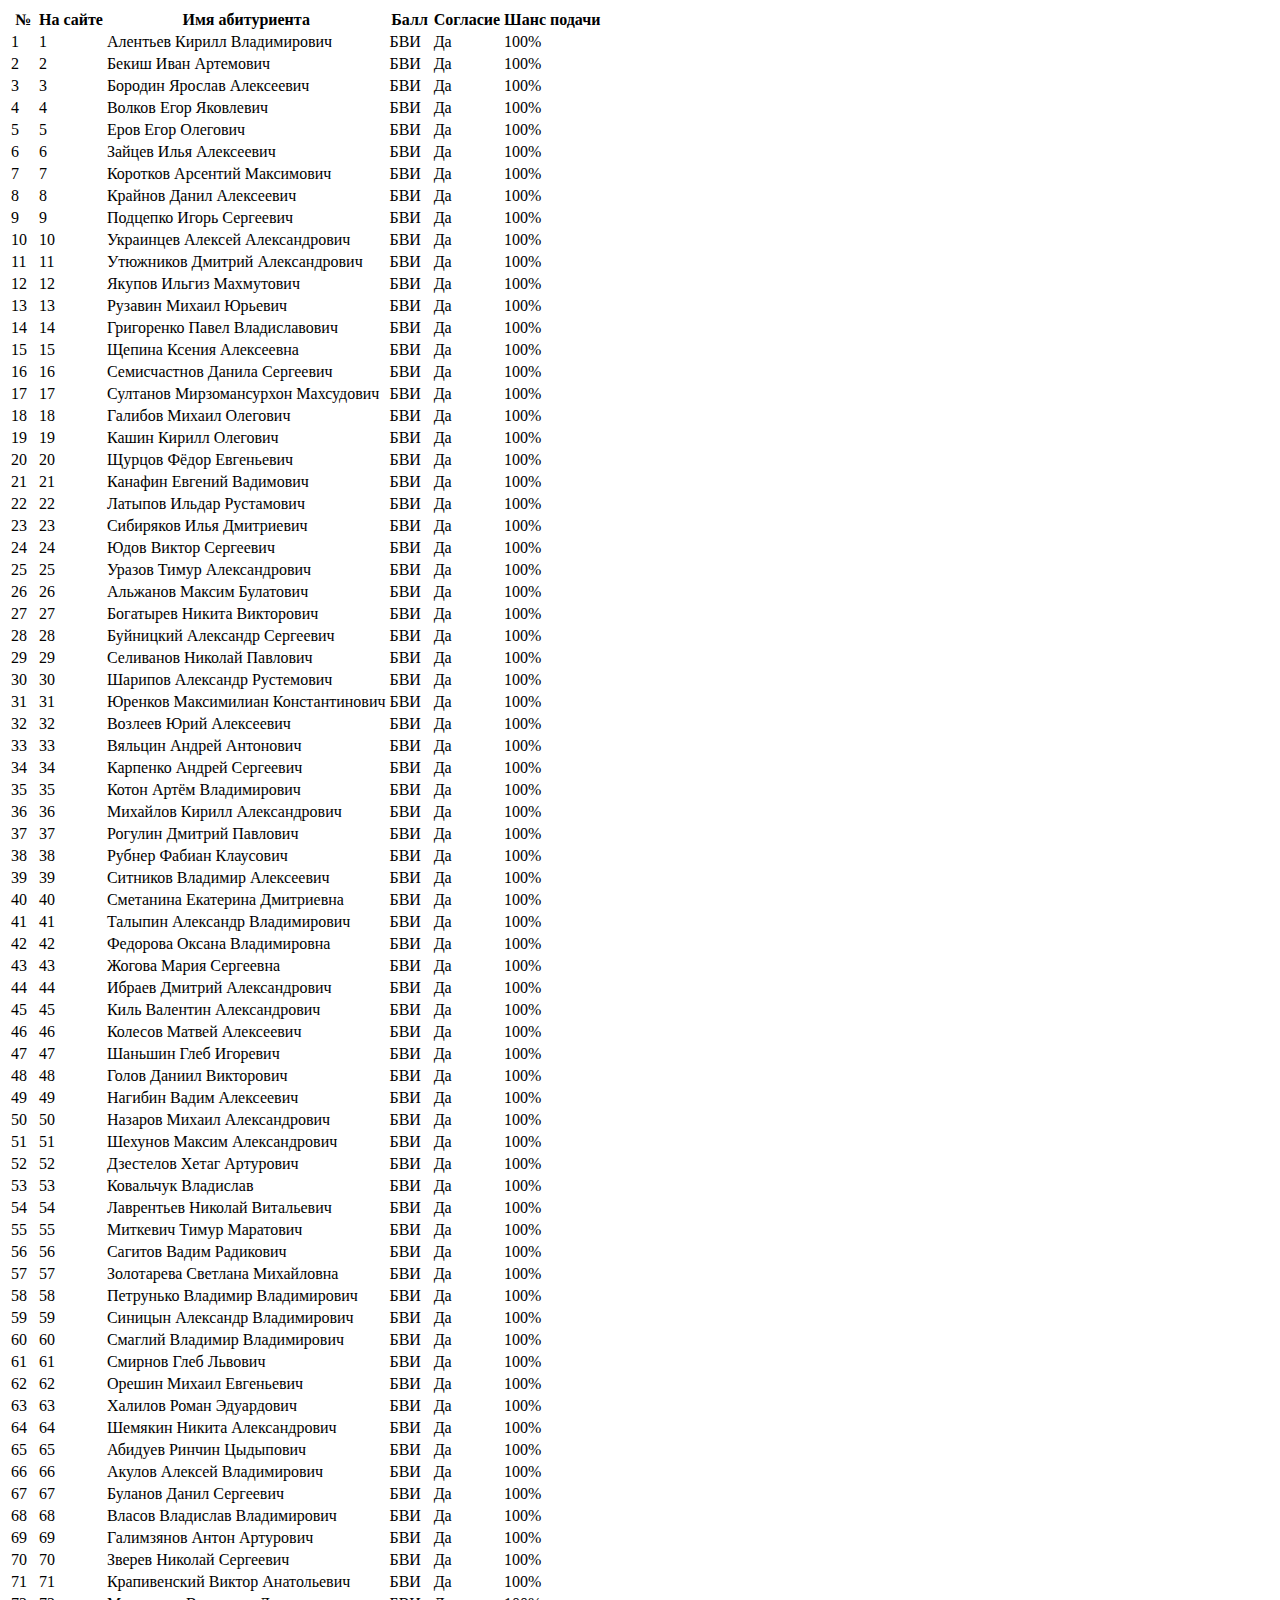
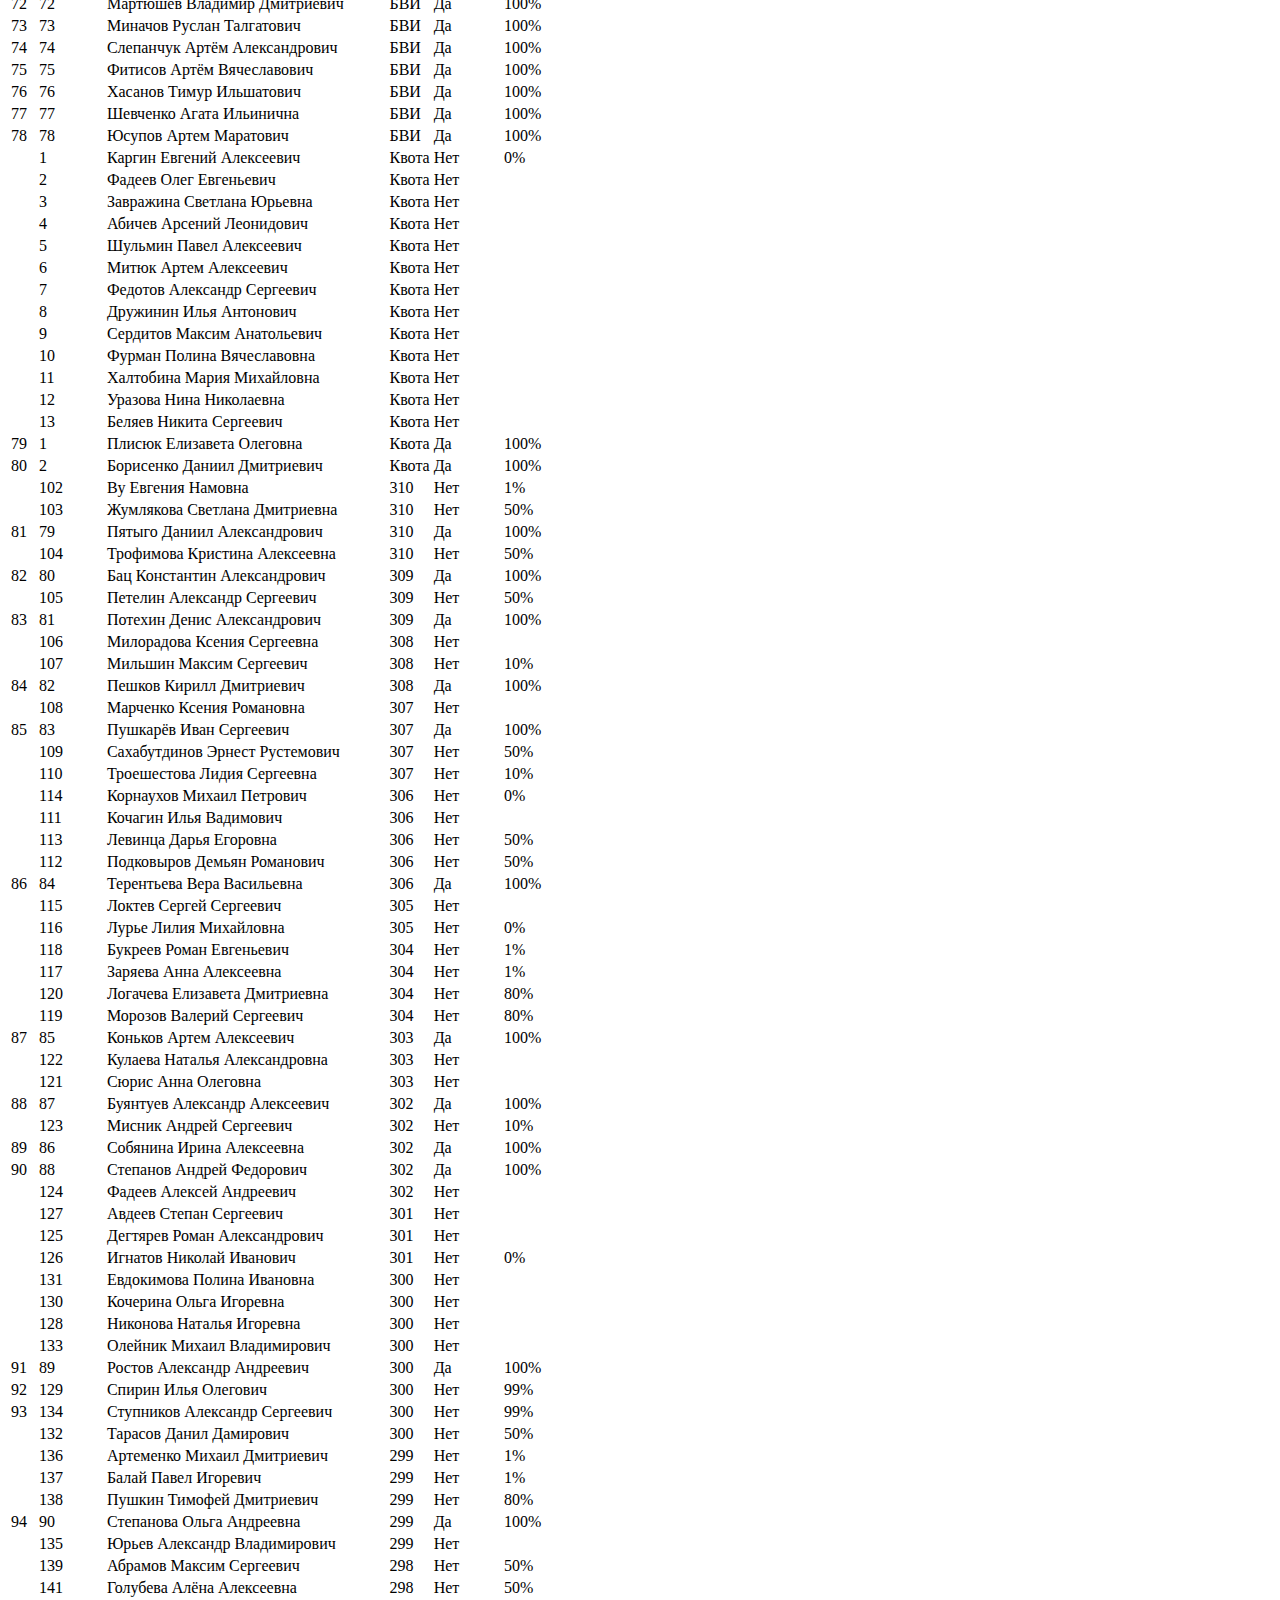
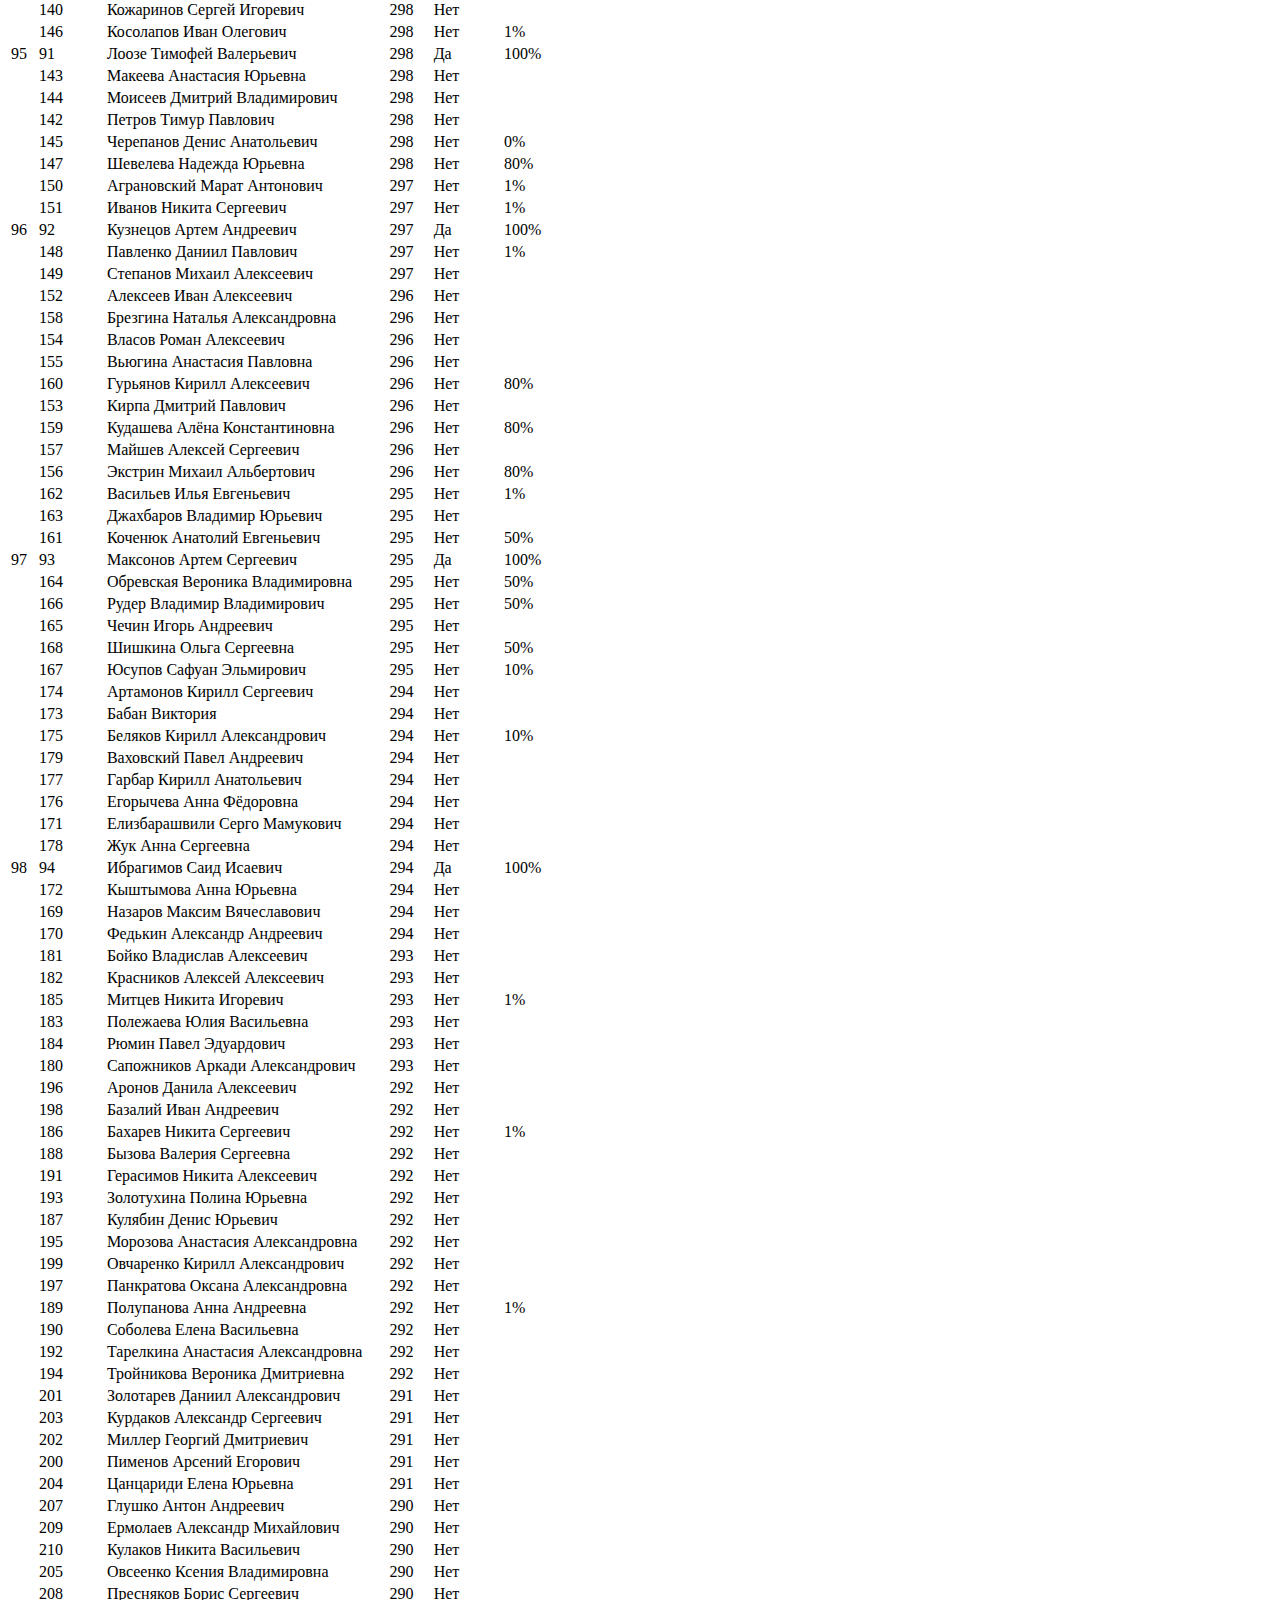
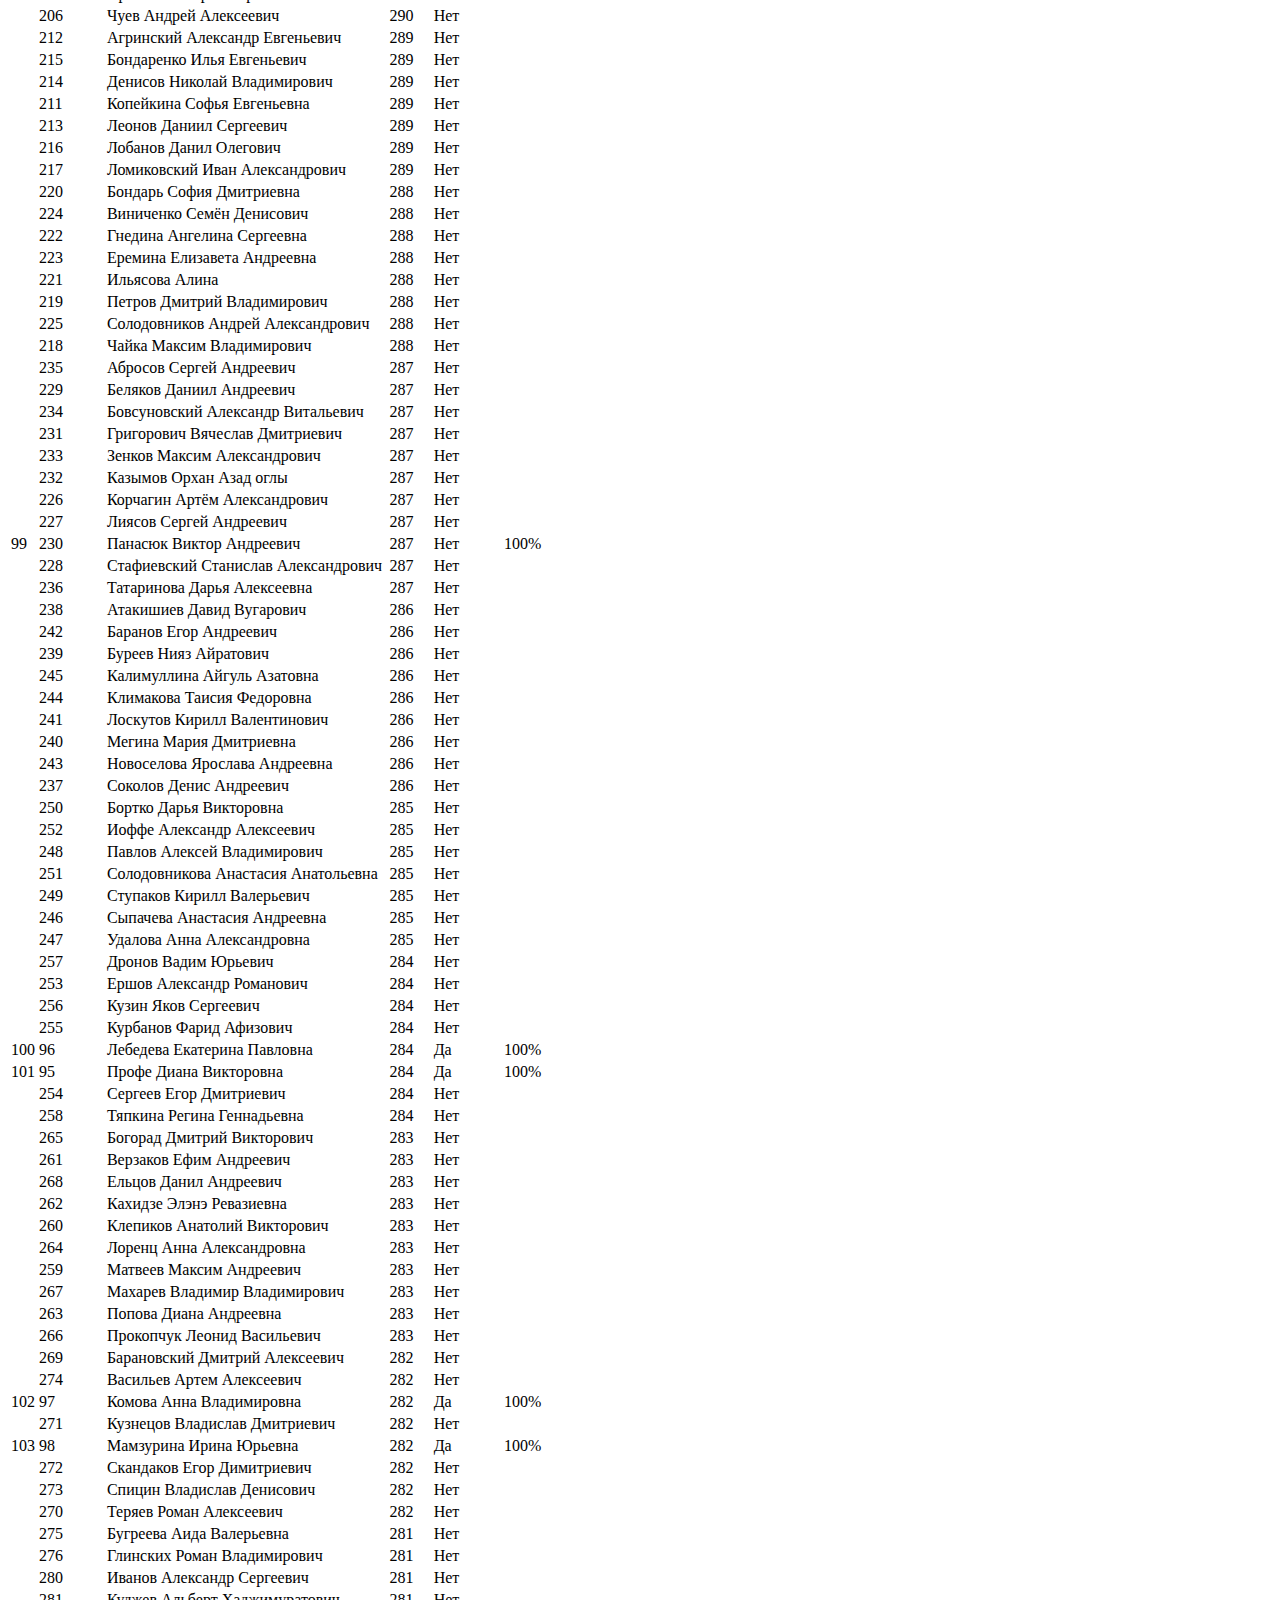
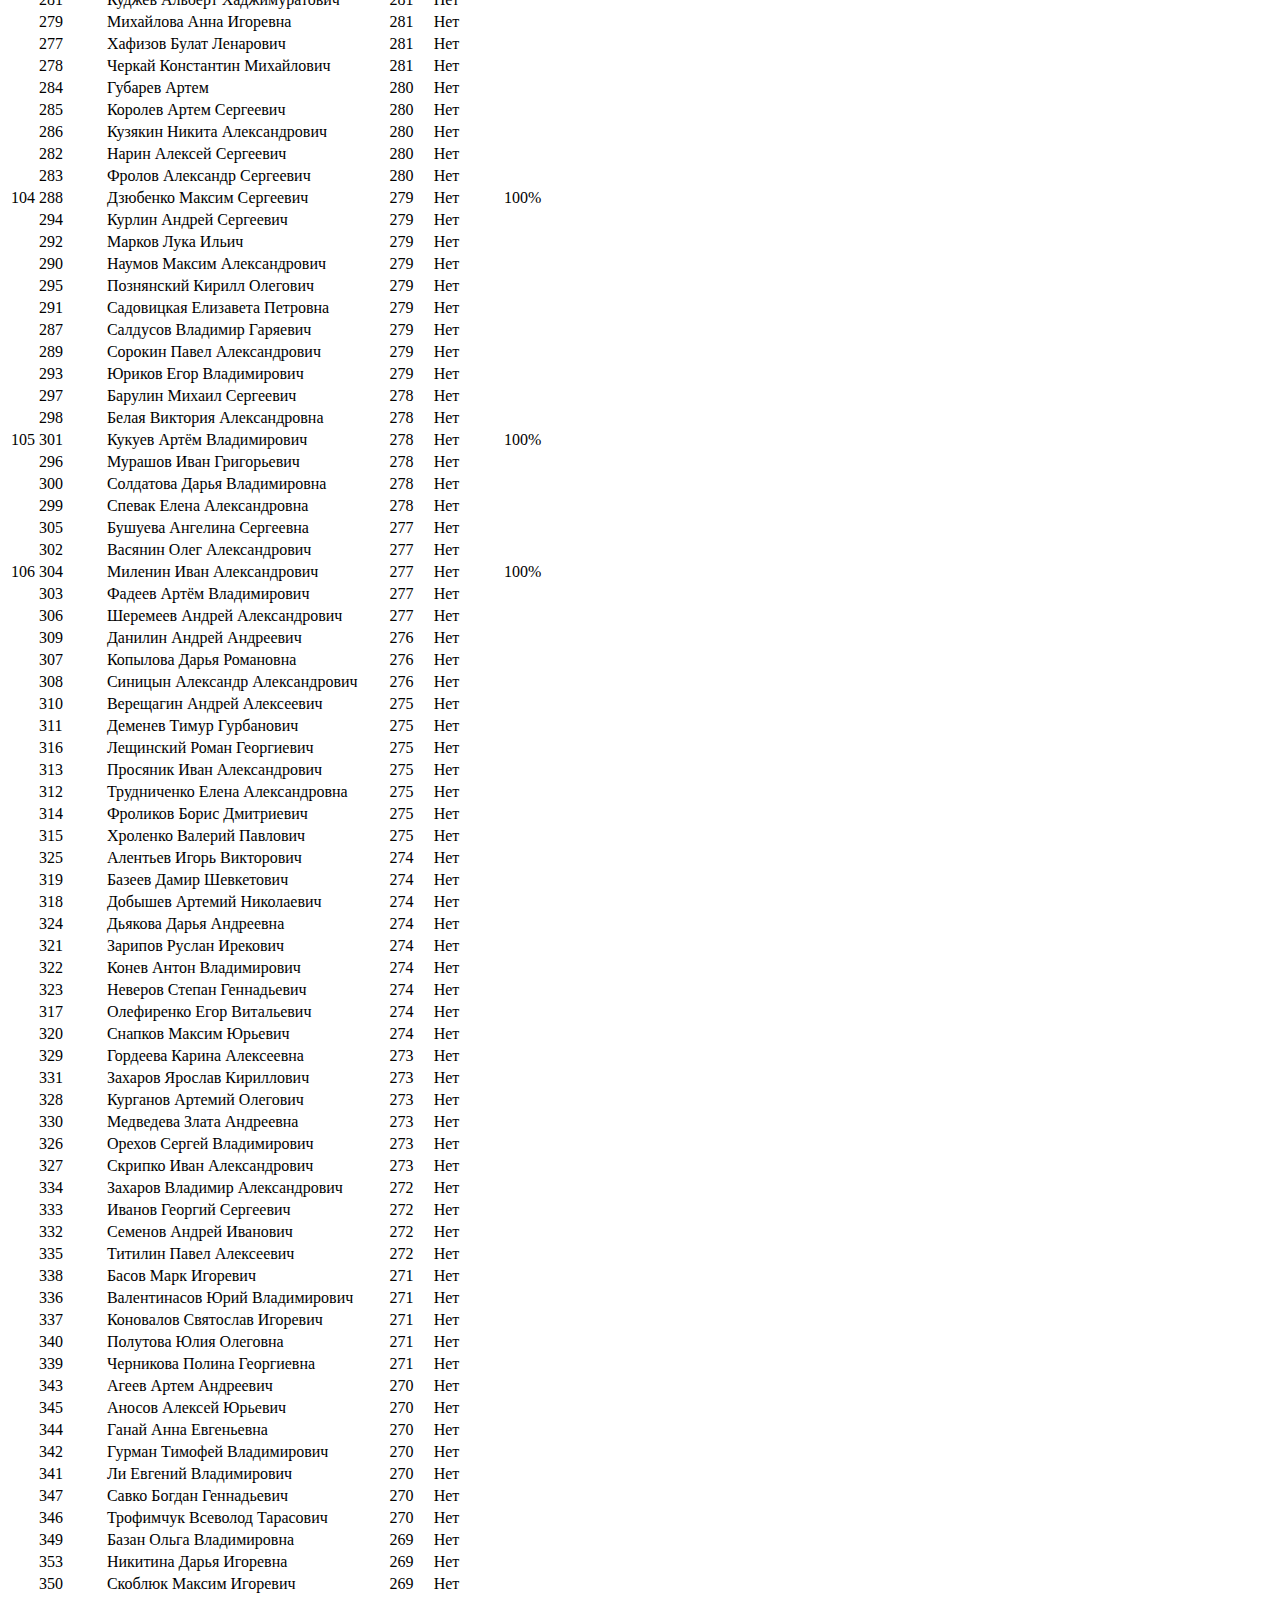
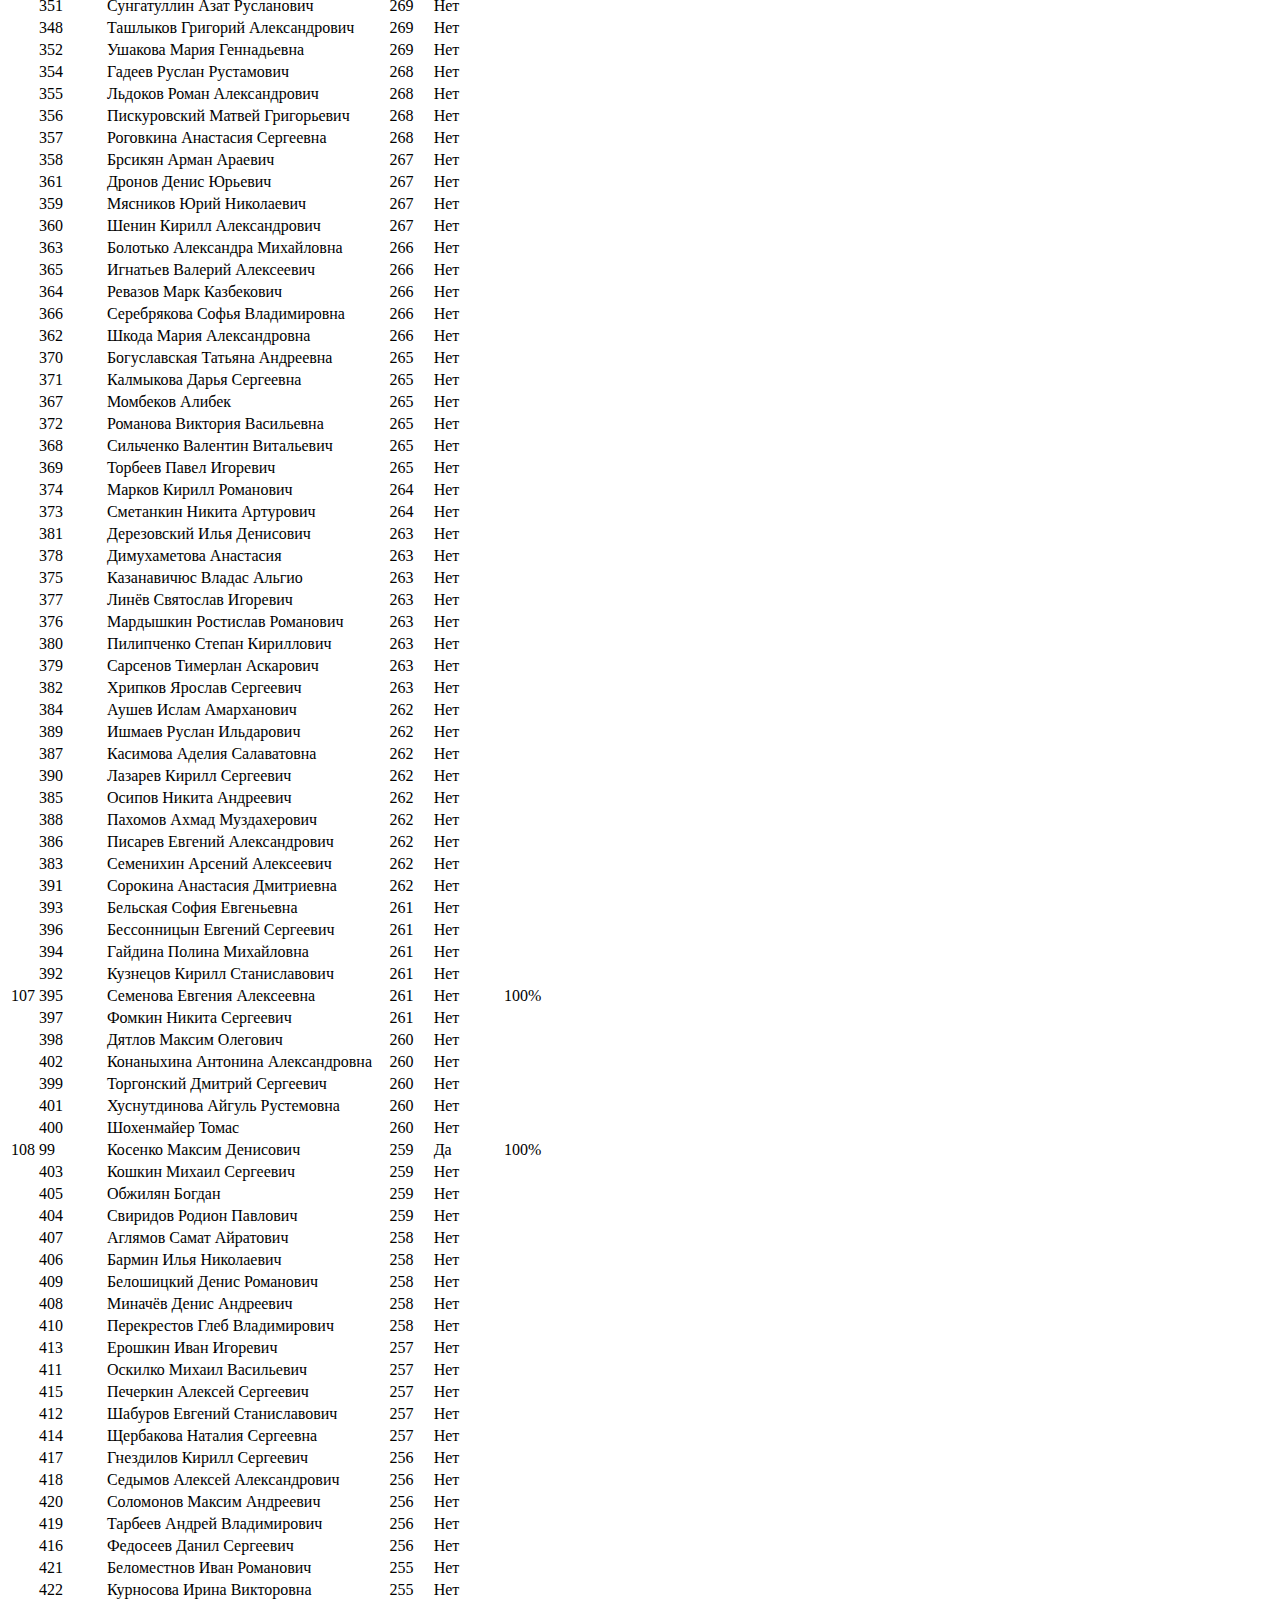
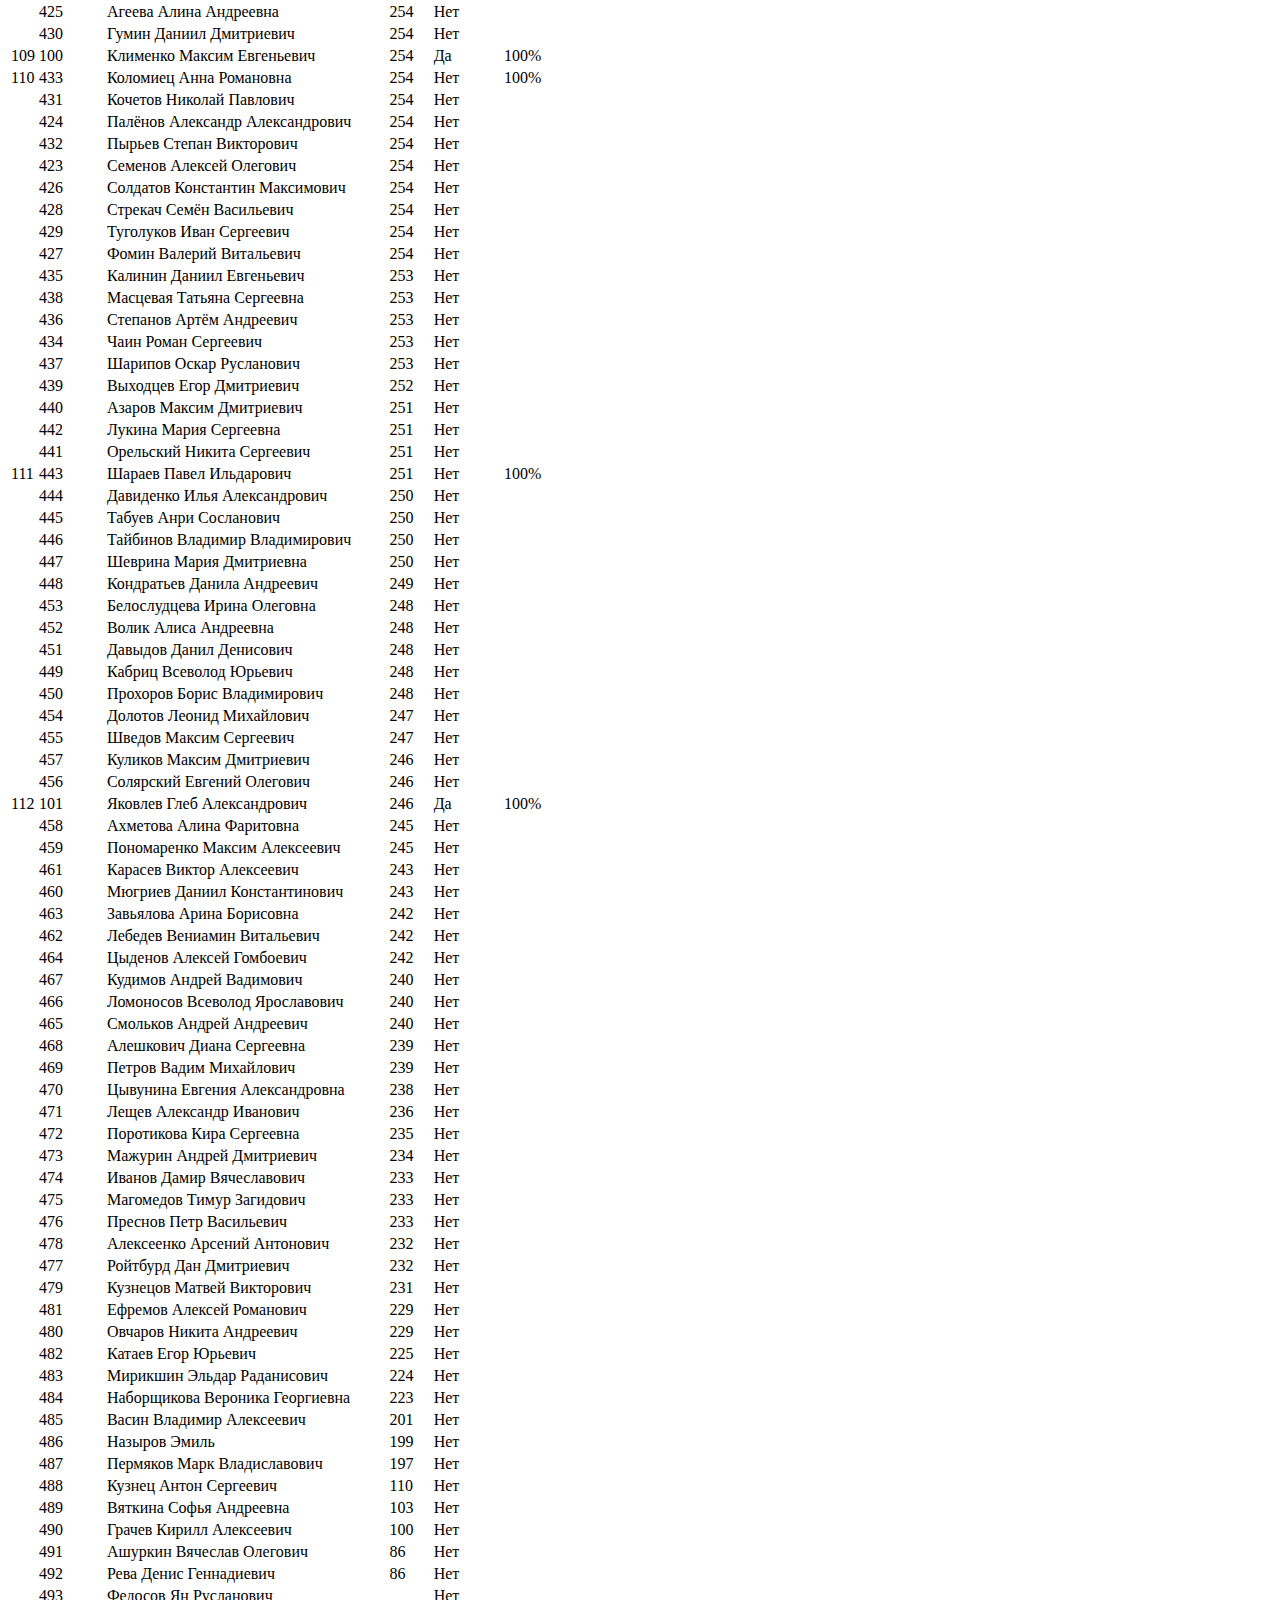
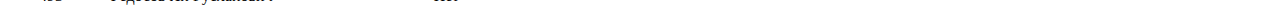
==== commit 61f5209e: "Add "-2 comment" support and likely-80" ====
--- a/src/main/resources/index.html
+++ b/src/main/resources/index.html
@@ -23,31 +23,31 @@
 		<tr class="enroll-ok"><td>10</td><td>10</td><td>Украинцев Алексей Александрович</td><td>БВИ</td><td>Да</td><td>100%</td></tr>
 		<tr class="enroll-ok"><td>11</td><td>11</td><td>Утюжников Дмитрий Александрович</td><td>БВИ</td><td>Да</td><td>100%</td></tr>
 		<tr class="enroll-ok"><td>12</td><td>12</td><td>Якупов Ильгиз Махмутович</td><td>БВИ</td><td>Да</td><td>100%</td></tr>
-		<tr class="enroll-ok"><td>13</td><td>13</td><td>Кукуев Артём Владимирович</td><td>БВИ</td><td>Да</td><td>100%</td></tr>
-		<tr class="enroll-ok"><td>14</td><td>14</td><td>Рузавин Михаил Юрьевич</td><td>БВИ</td><td>Да</td><td>100%</td></tr>
-		<tr class="enroll-ok"><td>15</td><td>15</td><td>Григоренко Павел Владиславович</td><td>БВИ</td><td>Да</td><td>100%</td></tr>
-		<tr class="enroll-ok"><td>16</td><td>16</td><td>Щепина Ксения Алексеевна</td><td>БВИ</td><td>Да</td><td>100%</td></tr>
-		<tr class="enroll-ok"><td>17</td><td>17</td><td>Семисчастнов Данила Сергеевич</td><td>БВИ</td><td>Да</td><td>100%</td></tr>
-		<tr class="enroll-ok"><td>18</td><td>18</td><td>Султанов Мирзомансурхон Махсудович</td><td>БВИ</td><td>Да</td><td>100%</td></tr>
-		<tr class="enroll-ok"><td>19</td><td>19</td><td>Галибов Михаил Олегович</td><td>БВИ</td><td>Да</td><td>100%</td></tr>
-		<tr class="enroll-ok"><td>20</td><td>20</td><td>Кашин Кирилл Олегович</td><td>БВИ</td><td>Да</td><td>100%</td></tr>
-		<tr class="enroll-ok"><td>21</td><td>21</td><td>Щурцов Фёдор Евгеньевич</td><td>БВИ</td><td>Да</td><td>100%</td></tr>
-		<tr class="enroll-ok"><td>22</td><td>22</td><td>Канафин Евгений Вадимович</td><td>БВИ</td><td>Да</td><td>100%</td></tr>
-		<tr class="enroll-ok"><td>23</td><td>23</td><td>Латыпов Ильдар Рустамович</td><td>БВИ</td><td>Да</td><td>100%</td></tr>
-		<tr class="enroll-ok"><td>24</td><td>24</td><td>Сибиряков Илья Дмитриевич</td><td>БВИ</td><td>Да</td><td>100%</td></tr>
-		<tr class="enroll-ok"><td>25</td><td>25</td><td>Юдов Виктор Сергеевич</td><td>БВИ</td><td>Да</td><td>100%</td></tr>
-		<tr class="enroll-ok"><td>26</td><td>26</td><td>Уразов Тимур Александрович</td><td>БВИ</td><td>Да</td><td>100%</td></tr>
-		<tr class="enroll-ok"><td>27</td><td>27</td><td>Альжанов Максим Булатович</td><td>БВИ</td><td>Да</td><td>100%</td></tr>
-		<tr class="enroll-ok"><td>28</td><td>28</td><td>Богатырев Никита Викторович</td><td>БВИ</td><td>Да</td><td>100%</td></tr>
-		<tr class="enroll-ok"><td>29</td><td>29</td><td>Буйницкий Александр Сергеевич</td><td>БВИ</td><td>Да</td><td>100%</td></tr>
-		<tr class="enroll-ok"><td>30</td><td>30</td><td>Селиванов Николай Павлович</td><td>БВИ</td><td>Да</td><td>100%</td></tr>
-		<tr class="enroll-ok"><td>31</td><td>31</td><td>Шарипов Александр Рустемович</td><td>БВИ</td><td>Да</td><td>100%</td></tr>
-		<tr class="enroll-ok"><td>32</td><td>32</td><td>Юренков Максимилиан Константинович</td><td>БВИ</td><td>Да</td><td>100%</td></tr>
-		<tr class="enroll-ok"><td>33</td><td>33</td><td>Возлеев Юрий Алексеевич</td><td>БВИ</td><td>Да</td><td>100%</td></tr>
-		<tr class="enroll-ok"><td>34</td><td>34</td><td>Вяльцин Андрей Антонович</td><td>БВИ</td><td>Да</td><td>100%</td></tr>
-		<tr class="enroll-ok"><td>35</td><td>35</td><td>Карпенко Андрей Сергеевич</td><td>БВИ</td><td>Да</td><td>100%</td></tr>
-		<tr class="enroll-ok"><td>36</td><td>36</td><td>Котон Артём Владимирович</td><td>БВИ</td><td>Да</td><td>100%</td></tr>
-		<tr class="enroll-ok"><td>37</td><td>37</td><td>Михайлов Кирилл Александрович</td><td>БВИ</td><td>Да</td><td>100%</td></tr>
+		<tr class="enroll-ok"><td>13</td><td>13</td><td>Рузавин Михаил Юрьевич</td><td>БВИ</td><td>Да</td><td>100%</td></tr>
+		<tr class="enroll-ok"><td>14</td><td>14</td><td>Григоренко Павел Владиславович</td><td>БВИ</td><td>Да</td><td>100%</td></tr>
+		<tr class="enroll-ok"><td>15</td><td>15</td><td>Щепина Ксения Алексеевна</td><td>БВИ</td><td>Да</td><td>100%</td></tr>
+		<tr class="enroll-ok"><td>16</td><td>16</td><td>Семисчастнов Данила Сергеевич</td><td>БВИ</td><td>Да</td><td>100%</td></tr>
+		<tr class="enroll-ok"><td>17</td><td>17</td><td>Султанов Мирзомансурхон Махсудович</td><td>БВИ</td><td>Да</td><td>100%</td></tr>
+		<tr class="enroll-ok"><td>18</td><td>18</td><td>Галибов Михаил Олегович</td><td>БВИ</td><td>Да</td><td>100%</td></tr>
+		<tr class="enroll-ok"><td>19</td><td>19</td><td>Кашин Кирилл Олегович</td><td>БВИ</td><td>Да</td><td>100%</td></tr>
+		<tr class="enroll-ok"><td>20</td><td>20</td><td>Щурцов Фёдор Евгеньевич</td><td>БВИ</td><td>Да</td><td>100%</td></tr>
+		<tr class="enroll-ok"><td>21</td><td>21</td><td>Канафин Евгений Вадимович</td><td>БВИ</td><td>Да</td><td>100%</td></tr>
+		<tr class="enroll-ok"><td>22</td><td>22</td><td>Латыпов Ильдар Рустамович</td><td>БВИ</td><td>Да</td><td>100%</td></tr>
+		<tr class="enroll-ok"><td>23</td><td>23</td><td>Сибиряков Илья Дмитриевич</td><td>БВИ</td><td>Да</td><td>100%</td></tr>
+		<tr class="enroll-ok"><td>24</td><td>24</td><td>Юдов Виктор Сергеевич</td><td>БВИ</td><td>Да</td><td>100%</td></tr>
+		<tr class="enroll-ok"><td>25</td><td>25</td><td>Уразов Тимур Александрович</td><td>БВИ</td><td>Да</td><td>100%</td></tr>
+		<tr class="enroll-ok"><td>26</td><td>26</td><td>Альжанов Максим Булатович</td><td>БВИ</td><td>Да</td><td>100%</td></tr>
+		<tr class="enroll-ok"><td>27</td><td>27</td><td>Богатырев Никита Викторович</td><td>БВИ</td><td>Да</td><td>100%</td></tr>
+		<tr class="enroll-ok"><td>28</td><td>28</td><td>Буйницкий Александр Сергеевич</td><td>БВИ</td><td>Да</td><td>100%</td></tr>
+		<tr class="enroll-ok"><td>29</td><td>29</td><td>Селиванов Николай Павлович</td><td>БВИ</td><td>Да</td><td>100%</td></tr>
+		<tr class="enroll-ok"><td>30</td><td>30</td><td>Шарипов Александр Рустемович</td><td>БВИ</td><td>Да</td><td>100%</td></tr>
+		<tr class="enroll-ok"><td>31</td><td>31</td><td>Юренков Максимилиан Константинович</td><td>БВИ</td><td>Да</td><td>100%</td></tr>
+		<tr class="enroll-ok"><td>32</td><td>32</td><td>Возлеев Юрий Алексеевич</td><td>БВИ</td><td>Да</td><td>100%</td></tr>
+		<tr class="enroll-ok"><td>33</td><td>33</td><td>Вяльцин Андрей Антонович</td><td>БВИ</td><td>Да</td><td>100%</td></tr>
+		<tr class="enroll-ok"><td>34</td><td>34</td><td>Карпенко Андрей Сергеевич</td><td>БВИ</td><td>Да</td><td>100%</td></tr>
+		<tr class="enroll-ok"><td>35</td><td>35</td><td>Котон Артём Владимирович</td><td>БВИ</td><td>Да</td><td>100%</td></tr>
+		<tr class="enroll-ok"><td>36</td><td>36</td><td>Михайлов Кирилл Александрович</td><td>БВИ</td><td>Да</td><td>100%</td></tr>
+		<tr class="enroll-ok"><td>37</td><td>37</td><td>Рогулин Дмитрий Павлович</td><td>БВИ</td><td>Да</td><td>100%</td></tr>
 		<tr class="enroll-ok"><td>38</td><td>38</td><td>Рубнер Фабиан Клаусович</td><td>БВИ</td><td>Да</td><td>100%</td></tr>
 		<tr class="enroll-ok"><td>39</td><td>39</td><td>Ситников Владимир Алексеевич</td><td>БВИ</td><td>Да</td><td>100%</td></tr>
 		<tr class="enroll-ok"><td>40</td><td>40</td><td>Сметанина Екатерина Дмитриевна</td><td>БВИ</td><td>Да</td><td>100%</td></tr>
@@ -55,417 +55,469 @@
 		<tr class="enroll-ok"><td>42</td><td>42</td><td>Федорова Оксана Владимировна</td><td>БВИ</td><td>Да</td><td>100%</td></tr>
 		<tr class="enroll-ok"><td>43</td><td>43</td><td>Жогова Мария Сергеевна</td><td>БВИ</td><td>Да</td><td>100%</td></tr>
 		<tr class="enroll-ok"><td>44</td><td>44</td><td>Ибраев Дмитрий Александрович</td><td>БВИ</td><td>Да</td><td>100%</td></tr>
-		<tr class="enroll-ok"><td>45</td><td>45</td><td>Колесов Матвей Алексеевич</td><td>БВИ</td><td>Да</td><td>100%</td></tr>
-		<tr class="enroll-ok"><td>46</td><td>46</td><td>Шаньшин Глеб Игоревич</td><td>БВИ</td><td>Да</td><td>100%</td></tr>
-		<tr class="enroll-ok"><td>47</td><td>47</td><td>Голов Даниил Викторович</td><td>БВИ</td><td>Да</td><td>100%</td></tr>
-		<tr class="enroll-ok"><td>48</td><td>48</td><td>Нагибин Вадим Алексеевич</td><td>БВИ</td><td>Да</td><td>100%</td></tr>
-		<tr class="enroll-ok"><td>49</td><td>49</td><td>Назаров Михаил Александрович</td><td>БВИ</td><td>Да</td><td>100%</td></tr>
-		<tr class="enroll-ok"><td>50</td><td>50</td><td>Шехунов Максим Александрович</td><td>БВИ</td><td>Да</td><td>100%</td></tr>
-		<tr class="enroll-ok"><td>51</td><td>51</td><td>Дзестелов Хетаг Артурович</td><td>БВИ</td><td>Да</td><td>100%</td></tr>
-		<tr class="enroll-ok"><td>52</td><td>52</td><td>Ковальчук Владислав</td><td>БВИ</td><td>Да</td><td>100%</td></tr>
-		<tr class="enroll-ok"><td>53</td><td>53</td><td>Лаврентьев Николай Витальевич</td><td>БВИ</td><td>Да</td><td>100%</td></tr>
-		<tr class="enroll-ok"><td>54</td><td>54</td><td>Миткевич Тимур Маратович</td><td>БВИ</td><td>Да</td><td>100%</td></tr>
-		<tr class="enroll-ok"><td>55</td><td>55</td><td>Золотарева Светлана Михайловна</td><td>БВИ</td><td>Да</td><td>100%</td></tr>
-		<tr class="enroll-ok"><td>56</td><td>56</td><td>Петрунько Владимир Владимирович</td><td>БВИ</td><td>Да</td><td>100%</td></tr>
-		<tr class="enroll-ok"><td>57</td><td>57</td><td>Синицын Александр Владимирович</td><td>БВИ</td><td>Да</td><td>100%</td></tr>
-		<tr class="enroll-ok"><td>58</td><td>58</td><td>Смаглий Владимир Владимирович</td><td>БВИ</td><td>Да</td><td>100%</td></tr>
-		<tr class="enroll-ok"><td>59</td><td>59</td><td>Смирнов Глеб Львович</td><td>БВИ</td><td>Да</td><td>100%</td></tr>
-		<tr class="enroll-ok"><td>60</td><td>60</td><td>Орешин Михаил Евгеньевич</td><td>БВИ</td><td>Да</td><td>100%</td></tr>
-		<tr class="enroll-ok"><td>61</td><td>61</td><td>Халилов Роман Эдуардович</td><td>БВИ</td><td>Да</td><td>100%</td></tr>
-		<tr class="enroll-ok"><td>62</td><td>62</td><td>Шемякин Никита Александрович</td><td>БВИ</td><td>Да</td><td>100%</td></tr>
-		<tr class="enroll-ok"><td>63</td><td>63</td><td>Абидуев Ринчин Цыдыпович</td><td>БВИ</td><td>Да</td><td>100%</td></tr>
-		<tr class="enroll-ok"><td>64</td><td>64</td><td>Акулов Алексей Владимирович</td><td>БВИ</td><td>Да</td><td>100%</td></tr>
-		<tr class="enroll-ok"><td>65</td><td>65</td><td>Буланов Данил Сергеевич</td><td>БВИ</td><td>Да</td><td>100%</td></tr>
-		<tr class="enroll-ok"><td>66</td><td>66</td><td>Власов Владислав Владимирович</td><td>БВИ</td><td>Да</td><td>100%</td></tr>
-		<tr class="enroll-ok"><td>67</td><td>67</td><td>Галимзянов Антон Артурович</td><td>БВИ</td><td>Да</td><td>100%</td></tr>
-		<tr class="enroll-ok"><td>68</td><td>68</td><td>Зверев Николай Сергеевич</td><td>БВИ</td><td>Да</td><td>100%</td></tr>
-		<tr class="enroll-ok"><td>69</td><td>69</td><td>Мартюшев Владимир Дмитриевич</td><td>БВИ</td><td>Да</td><td>100%</td></tr>
-		<tr class="enroll-ok"><td>70</td><td>70</td><td>Миначов Руслан Талгатович</td><td>БВИ</td><td>Да</td><td>100%</td></tr>
-		<tr class="enroll-ok"><td>71</td><td>71</td><td>Слепанчук Артём Александрович</td><td>БВИ</td><td>Да</td><td>100%</td></tr>
-		<tr class="enroll-ok"><td>72</td><td>72</td><td>Фитисов Артём Вячеславович</td><td>БВИ</td><td>Да</td><td>100%</td></tr>
-		<tr class="enroll-ok"><td>73</td><td>73</td><td>Хасанов Тимур Ильшатович</td><td>БВИ</td><td>Да</td><td>100%</td></tr>
-		<tr class="enroll-ok"><td>74</td><td>74</td><td>Шевченко Агата Ильинична</td><td>БВИ</td><td>Да</td><td>100%</td></tr>
-		<tr class="enroll-unknown"><td></td><td>1</td><td>Каргин Евгений Алексеевич</td><td>Квота</td><td>Нет</td><td></td></tr>
-		<tr class="enroll-unknown"><td></td><td>2</td><td>Абичев Арсений Леонидович</td><td>Квота</td><td>Нет</td><td></td></tr>
-		<tr class="enroll-unknown"><td></td><td>3</td><td>Шульмин Павел Алексеевич</td><td>Квота</td><td>Нет</td><td></td></tr>
-		<tr class="enroll-unknown"><td></td><td>4</td><td>Митюк Артем Алексеевич</td><td>Квота</td><td>Нет</td><td></td></tr>
-		<tr class="enroll-unknown"><td></td><td>5</td><td>Дружинин Илья Антонович</td><td>Квота</td><td>Нет</td><td></td></tr>
-		<tr class="enroll-unknown"><td></td><td>6</td><td>Фурман Полина Вячеславовна</td><td>Квота</td><td>Нет</td><td></td></tr>
-		<tr class="enroll-ok"><td>75</td><td>1</td><td>Плисюк Елизавета Олеговна</td><td>Квота</td><td>Да</td><td>100%</td></tr>
-		<tr class="enroll-unknown"><td></td><td>2</td><td>Борисенко Даниил Дмитриевич</td><td>Квота</td><td>Нет</td><td></td></tr>
-		<tr class="enroll-unknown"><td></td><td>90</td><td>Ву Евгения Намовна</td><td>310</td><td>Нет</td><td></td></tr>
-		<tr class="enroll-unknown"><td></td><td>91</td><td>Жумлякова Светлана Дмитриевна</td><td>310</td><td>Нет</td><td></td></tr>
-		<tr class="enroll-unknown"><td></td><td>92</td><td>Трофимова Кристина Алексеевна</td><td>310</td><td>Нет</td><td></td></tr>
-		<tr class="enroll-unknown"><td></td><td>93</td><td>Бац Константин Александрович</td><td>309</td><td>Нет</td><td></td></tr>
-		<tr class="enroll-unknown"><td></td><td>94</td><td>Петелин Александр Сергеевич</td><td>309</td><td>Нет</td><td></td></tr>
-		<tr class="enroll-unknown"><td></td><td>95</td><td>Потехин Денис Александрович</td><td>309</td><td>Нет</td><td></td></tr>
-		<tr class="enroll-unknown"><td></td><td>96</td><td>Мильшин Максим Сергеевич</td><td>308</td><td>Нет</td><td></td></tr>
-		<tr class="enroll-unknown"><td></td><td>97</td><td>Пешков Кирилл Дмитриевич</td><td>308</td><td>Нет</td><td></td></tr>
-		<tr class="enroll-unknown"><td></td><td>98</td><td>Марченко Ксения Романовна</td><td>307</td><td>Нет</td><td></td></tr>
-		<tr class="enroll-ok"><td>76</td><td>75</td><td>Пушкарёв Иван Сергеевич</td><td>307</td><td>Да</td><td>100%</td></tr>
-		<tr class="enroll-unknown"><td></td><td>99</td><td>Троешестова Лидия Сергеевна</td><td>307</td><td>Нет</td><td></td></tr>
-		<tr class="enroll-unknown"><td></td><td>102</td><td>Корнаухов Михаил Петрович</td><td>306</td><td>Нет</td><td></td></tr>
-		<tr class="enroll-unknown"><td></td><td>100</td><td>Кочагин Илья Вадимович</td><td>306</td><td>Нет</td><td></td></tr>
-		<tr class="enroll-unknown"><td></td><td>101</td><td>Подковыров Демьян Романович</td><td>306</td><td>Нет</td><td></td></tr>
-		<tr class="enroll-ok"><td>77</td><td>76</td><td>Терентьева Вера Васильевна</td><td>306</td><td>Да</td><td>100%</td></tr>
-		<tr class="enroll-unknown"><td></td><td>104</td><td>Локтев Сергей Сергеевич</td><td>305</td><td>Нет</td><td></td></tr>
-		<tr class="enroll-unknown"><td></td><td>105</td><td>Лурье Лилия Михайловна</td><td>305</td><td>Нет</td><td></td></tr>
-		<tr class="enroll-unknown"><td></td><td>103</td><td>Никонова Наталья Игоревна</td><td>305</td><td>Нет</td><td></td></tr>
-		<tr class="enroll-unknown"><td></td><td>107</td><td>Букреев Роман Евгеньевич</td><td>304</td><td>Нет</td><td></td></tr>
-		<tr class="enroll-unknown"><td></td><td>106</td><td>Логачева Елизавета Дмитриевна</td><td>304</td><td>Нет</td><td></td></tr>
-		<tr class="enroll-unknown"><td></td><td>108</td><td>Морозов Валерий Сергеевич</td><td>304</td><td>Нет</td><td></td></tr>
-		<tr class="enroll-ok"><td>78</td><td>77</td><td>Коньков Артем Алексеевич</td><td>303</td><td>Да</td><td>100%</td></tr>
-		<tr class="enroll-unknown"><td></td><td>109</td><td>Сюрис Анна Олеговна</td><td>303</td><td>Нет</td><td></td></tr>
-		<tr class="enroll-ok"><td>79</td><td>79</td><td>Буянтуев Александр Алексеевич</td><td>302</td><td>Да</td><td>100%</td></tr>
-		<tr class="enroll-unknown"><td></td><td>110</td><td>Евдокимова Полина Ивановна</td><td>302</td><td>Нет</td><td></td></tr>
-		<tr class="enroll-unknown"><td></td><td>111</td><td>Мисник Андрей Сергеевич</td><td>302</td><td>Нет</td><td></td></tr>
-		<tr class="enroll-ok"><td>80</td><td>78</td><td>Собянина Ирина Алексеевна</td><td>302</td><td>Да</td><td>100%</td></tr>
-		<tr class="enroll-unknown"><td></td><td>112</td><td>Степанов Андрей Федорович</td><td>302</td><td>Нет</td><td></td></tr>
-		<tr class="enroll-unknown"><td></td><td>114</td><td>Авдеев Степан Сергеевич</td><td>301</td><td>Нет</td><td></td></tr>
-		<tr class="enroll-unknown"><td></td><td>113</td><td>Игнатов Николай Иванович</td><td>301</td><td>Нет</td><td></td></tr>
-		<tr class="enroll-unknown"><td></td><td>117</td><td>Олейник Михаил Владимирович</td><td>300</td><td>Нет</td><td></td></tr>
-		<tr class="enroll-unknown"><td></td><td>119</td><td>Пушкин Тимофей Дмитриевич</td><td>300</td><td>Нет</td><td></td></tr>
-		<tr class="enroll-unknown"><td></td><td>116</td><td>Ростов Александр Андреевич</td><td>300</td><td>Нет</td><td></td></tr>
-		<tr class="enroll-unknown"><td></td><td>115</td><td>Спирин Илья Олегович</td><td>300</td><td>Нет</td><td></td></tr>
-		<tr class="enroll-unknown"><td></td><td>118</td><td>Ступников Александр Сергеевич</td><td>300</td><td>Нет</td><td></td></tr>
-		<tr class="enroll-unknown"><td></td><td>121</td><td>Артеменко Михаил Дмитриевич</td><td>299</td><td>Нет</td><td></td></tr>
-		<tr class="enroll-unknown"><td></td><td>122</td><td>Балай Павел Игоревич</td><td>299</td><td>Нет</td><td></td></tr>
-		<tr class="enroll-ok"><td>81</td><td>80</td><td>Степанова Ольга Андреевна</td><td>299</td><td>Да</td><td>100%</td></tr>
-		<tr class="enroll-unknown"><td></td><td>120</td><td>Юрьев Александр Владимирович</td><td>299</td><td>Нет</td><td></td></tr>
-		<tr class="enroll-unknown"><td></td><td>126</td><td>Абрамов Максим Сергеевич</td><td>298</td><td>Нет</td><td></td></tr>
-		<tr class="enroll-unknown"><td></td><td>124</td><td>Голубева Алёна Алексеевна</td><td>298</td><td>Нет</td><td></td></tr>
-		<tr class="enroll-unknown"><td></td><td>127</td><td>Кожаринов Сергей Игоревич</td><td>298</td><td>Нет</td><td></td></tr>
-		<tr class="enroll-unknown"><td></td><td>129</td><td>Косолапов Иван Олегович</td><td>298</td><td>Нет</td><td></td></tr>
-		<tr class="enroll-unknown"><td></td><td>131</td><td>Лоозе Тимофей Валерьевич</td><td>298</td><td>Нет</td><td></td></tr>
-		<tr class="enroll-unknown"><td></td><td>125</td><td>Макеева Анастасия Юрьевна</td><td>298</td><td>Нет</td><td></td></tr>
-		<tr class="enroll-unknown"><td></td><td>123</td><td>Моисеев Дмитрий Владимирович</td><td>298</td><td>Нет</td><td></td></tr>
-		<tr class="enroll-unknown"><td></td><td>128</td><td>Черепанов Денис Анатольевич</td><td>298</td><td>Нет</td><td></td></tr>
-		<tr class="enroll-unknown"><td></td><td>130</td><td>Шевелева Надежда Юрьевна</td><td>298</td><td>Нет</td><td></td></tr>
-		<tr class="enroll-unknown"><td></td><td>132</td><td>Аграновский Марат Антонович</td><td>297</td><td>Нет</td><td></td></tr>
-		<tr class="enroll-unknown"><td></td><td>133</td><td>Иванов Никита Сергеевич</td><td>297</td><td>Нет</td><td></td></tr>
-		<tr class="enroll-ok"><td>82</td><td>81</td><td>Кузнецов Артем Андреевич</td><td>297</td><td>Да</td><td>100%</td></tr>
-		<tr class="enroll-unknown"><td></td><td>136</td><td>Алексеев Иван Алексеевич</td><td>296</td><td>Нет</td><td></td></tr>
-		<tr class="enroll-unknown"><td></td><td>134</td><td>Власов Роман Алексеевич</td><td>296</td><td>Нет</td><td></td></tr>
-		<tr class="enroll-unknown"><td></td><td>135</td><td>Вьюгина Анастасия Павловна</td><td>296</td><td>Нет</td><td></td></tr>
-		<tr class="enroll-unknown"><td></td><td>140</td><td>Гурьянов Кирилл Алексеевич</td><td>296</td><td>Нет</td><td></td></tr>
-		<tr class="enroll-unknown"><td></td><td>139</td><td>Кудашева Алёна Константиновна</td><td>296</td><td>Нет</td><td></td></tr>
-		<tr class="enroll-unknown"><td></td><td>138</td><td>Майшев Алексей Сергеевич</td><td>296</td><td>Нет</td><td></td></tr>
-		<tr class="enroll-unknown"><td></td><td>137</td><td>Экстрин Михаил Альбертович</td><td>296</td><td>Нет</td><td></td></tr>
-		<tr class="enroll-unknown"><td></td><td>141</td><td>Васильев Илья Евгеньевич</td><td>295</td><td>Нет</td><td></td></tr>
-		<tr class="enroll-unknown"><td></td><td>142</td><td>Джахбаров Владимир Юрьевич</td><td>295</td><td>Нет</td><td></td></tr>
-		<tr class="enroll-unknown"><td></td><td>144</td><td>Коченюк Анатолий Евгеньевич</td><td>295</td><td>Нет</td><td></td></tr>
-		<tr class="enroll-unknown"><td></td><td>145</td><td>Рудер Владимир Владимирович</td><td>295</td><td>Нет</td><td></td></tr>
-		<tr class="enroll-unknown"><td></td><td>143</td><td>Чечин Игорь Андреевич</td><td>295</td><td>Нет</td><td></td></tr>
-		<tr class="enroll-unknown"><td></td><td>146</td><td>Шишкина Ольга Сергеевна</td><td>295</td><td>Нет</td><td></td></tr>
-		<tr class="enroll-unknown"><td></td><td>148</td><td>Артамонов Кирилл Сергеевич</td><td>294</td><td>Нет</td><td></td></tr>
-		<tr class="enroll-unknown"><td></td><td>152</td><td>Бабан Виктория</td><td>294</td><td>Нет</td><td></td></tr>
-		<tr class="enroll-unknown"><td></td><td>147</td><td>Беляков Кирилл Александрович</td><td>294</td><td>Нет</td><td></td></tr>
-		<tr class="enroll-unknown"><td></td><td>156</td><td>Ваховский Павел Андреевич</td><td>294</td><td>Нет</td><td></td></tr>
-		<tr class="enroll-unknown"><td></td><td>155</td><td>Гарбар Кирилл Анатольевич</td><td>294</td><td>Нет</td><td></td></tr>
-		<tr class="enroll-unknown"><td></td><td>154</td><td>Егорычева Анна Фёдоровна</td><td>294</td><td>Нет</td><td></td></tr>
-		<tr class="enroll-unknown"><td></td><td>153</td><td>Елизбарашвили Серго Мамукович</td><td>294</td><td>Нет</td><td></td></tr>
-		<tr class="enroll-unknown"><td></td><td>149</td><td>Ибрагимов Саид Исаевич</td><td>294</td><td>Нет</td><td></td></tr>
-		<tr class="enroll-unknown"><td></td><td>151</td><td>Кыштымова Анна Юрьевна</td><td>294</td><td>Нет</td><td></td></tr>
-		<tr class="enroll-unknown"><td></td><td>150</td><td>Назаров Максим Вячеславович</td><td>294</td><td>Нет</td><td></td></tr>
-		<tr class="enroll-unknown"><td></td><td>157</td><td>Бойко Владислав Алексеевич</td><td>293</td><td>Нет</td><td></td></tr>
-		<tr class="enroll-unknown"><td></td><td>158</td><td>Красников Алексей Алексеевич</td><td>293</td><td>Нет</td><td></td></tr>
-		<tr class="enroll-unknown"><td></td><td>161</td><td>Митцев Никита Игоревич</td><td>293</td><td>Нет</td><td></td></tr>
-		<tr class="enroll-unknown"><td></td><td>159</td><td>Полежаева Юлия Васильевна</td><td>293</td><td>Нет</td><td></td></tr>
-		<tr class="enroll-unknown"><td></td><td>160</td><td>Рюмин Павел Эдуардович</td><td>293</td><td>Нет</td><td></td></tr>
-		<tr class="enroll-ok"><td>83</td><td>82</td><td>Адылов Алишер Бахтиярович</td><td>292</td><td>Да</td><td>100%</td></tr>
-		<tr class="enroll-unknown"><td></td><td>170</td><td>Аронов Данила Алексеевич</td><td>292</td><td>Нет</td><td></td></tr>
-		<tr class="enroll-unknown"><td></td><td>171</td><td>Базалий Иван Андреевич</td><td>292</td><td>Нет</td><td></td></tr>
-		<tr class="enroll-unknown"><td></td><td>163</td><td>Бызова Валерия Сергеевна</td><td>292</td><td>Нет</td><td></td></tr>
-		<tr class="enroll-unknown"><td></td><td>166</td><td>Герасимов Никита Алексеевич</td><td>292</td><td>Нет</td><td></td></tr>
-		<tr class="enroll-unknown"><td></td><td>167</td><td>Золотухина Полина Юрьевна</td><td>292</td><td>Нет</td><td></td></tr>
-		<tr class="enroll-unknown"><td></td><td>165</td><td>Кулябин Денис Юрьевич</td><td>292</td><td>Нет</td><td></td></tr>
-		<tr class="enroll-unknown"><td></td><td>169</td><td>Панкратова Оксана Александровна</td><td>292</td><td>Нет</td><td></td></tr>
-		<tr class="enroll-unknown"><td></td><td>164</td><td>Полупанова Анна Андреевна</td><td>292</td><td>Нет</td><td></td></tr>
-		<tr class="enroll-unknown"><td></td><td>162</td><td>Соболева Елена Васильевна</td><td>292</td><td>Нет</td><td></td></tr>
-		<tr class="enroll-unknown"><td></td><td>168</td><td>Тройникова Вероника Дмитриевна</td><td>292</td><td>Нет</td><td></td></tr>
-		<tr class="enroll-unknown"><td></td><td>172</td><td>Золотарев Даниил Александрович</td><td>291</td><td>Нет</td><td></td></tr>
-		<tr class="enroll-unknown"><td></td><td>175</td><td>Курдаков Александр Сергеевич</td><td>291</td><td>Нет</td><td></td></tr>
-		<tr class="enroll-unknown"><td></td><td>174</td><td>Миллер Георгий Дмитриевич</td><td>291</td><td>Нет</td><td></td></tr>
-		<tr class="enroll-unknown"><td></td><td>173</td><td>Пименов Арсений Егорович</td><td>291</td><td>Нет</td><td></td></tr>
-		<tr class="enroll-unknown"><td></td><td>176</td><td>Глушко Антон Андреевич</td><td>290</td><td>Нет</td><td></td></tr>
-		<tr class="enroll-unknown"><td></td><td>182</td><td>Есин Максим Сергеевич</td><td>290</td><td>Нет</td><td></td></tr>
-		<tr class="enroll-unknown"><td></td><td>181</td><td>Кулаков Никита Васильевич</td><td>290</td><td>Нет</td><td></td></tr>
-		<tr class="enroll-unknown"><td></td><td>177</td><td>Овсеенко Ксения Владимировна</td><td>290</td><td>Нет</td><td></td></tr>
-		<tr class="enroll-unknown"><td></td><td>180</td><td>Пресняков Борис Сергеевич</td><td>290</td><td>Нет</td><td></td></tr>
-		<tr class="enroll-unknown"><td></td><td>178</td><td>Чуев Андрей Алексеевич</td><td>290</td><td>Нет</td><td></td></tr>
-		<tr class="enroll-unknown"><td></td><td>179</td><td>Юсупов Сафуан Эльмирович</td><td>290</td><td>Нет</td><td></td></tr>
-		<tr class="enroll-unknown"><td></td><td>183</td><td>Бондаренко Илья Евгеньевич</td><td>289</td><td>Нет</td><td></td></tr>
-		<tr class="enroll-unknown"><td></td><td>184</td><td>Денисов Николай Владимирович</td><td>289</td><td>Нет</td><td></td></tr>
-		<tr class="enroll-unknown"><td></td><td>186</td><td>Копейкина Софья Евгеньевна</td><td>289</td><td>Нет</td><td></td></tr>
-		<tr class="enroll-unknown"><td></td><td>187</td><td>Леонов Даниил Сергеевич</td><td>289</td><td>Нет</td><td></td></tr>
-		<tr class="enroll-unknown"><td></td><td>185</td><td>Лобанов Данил Олегович</td><td>289</td><td>Нет</td><td></td></tr>
-		<tr class="enroll-unknown"><td></td><td>188</td><td>Ломиковский Иван Александрович</td><td>289</td><td>Нет</td><td></td></tr>
-		<tr class="enroll-unknown"><td></td><td>190</td><td>Бондарь София Дмитриевна</td><td>288</td><td>Нет</td><td></td></tr>
-		<tr class="enroll-unknown"><td></td><td>195</td><td>Виниченко Семён Денисович</td><td>288</td><td>Нет</td><td></td></tr>
-		<tr class="enroll-unknown"><td></td><td>193</td><td>Гнедина Ангелина Сергеевна</td><td>288</td><td>Нет</td><td></td></tr>
-		<tr class="enroll-unknown"><td></td><td>194</td><td>Еремина Елизавета Андреевна</td><td>288</td><td>Нет</td><td></td></tr>
-		<tr class="enroll-unknown"><td></td><td>191</td><td>Ильясова Алина</td><td>288</td><td>Нет</td><td></td></tr>
-		<tr class="enroll-unknown"><td></td><td>189</td><td>Петров Дмитрий Владимирович</td><td>288</td><td>Нет</td><td></td></tr>
-		<tr class="enroll-unknown"><td></td><td>196</td><td>Солодовников Андрей Александрович</td><td>288</td><td>Нет</td><td></td></tr>
-		<tr class="enroll-unknown"><td></td><td>192</td><td>Чайка Максим Владимирович</td><td>288</td><td>Нет</td><td></td></tr>
-		<tr class="enroll-unknown"><td></td><td>205</td><td>Абросов Сергей Андреевич</td><td>287</td><td>Нет</td><td></td></tr>
-		<tr class="enroll-unknown"><td></td><td>201</td><td>Беляков Даниил Андреевич</td><td>287</td><td>Нет</td><td></td></tr>
-		<tr class="enroll-unknown"><td></td><td>204</td><td>Бовсуновский Александр Витальевич</td><td>287</td><td>Нет</td><td></td></tr>
-		<tr class="enroll-unknown"><td></td><td>199</td><td>Григорович Вячеслав Дмитриевич</td><td>287</td><td>Нет</td><td></td></tr>
-		<tr class="enroll-unknown"><td></td><td>202</td><td>Корчагин Артём Александрович</td><td>287</td><td>Нет</td><td></td></tr>
-		<tr class="enroll-unknown"><td></td><td>200</td><td>Лиясов Сергей Андреевич</td><td>287</td><td>Нет</td><td></td></tr>
-		<tr class="enroll-unknown"><td></td><td>203</td><td>Максонов Артем Сергеевич</td><td>287</td><td>Нет</td><td></td></tr>
-		<tr class="enroll-unknown"><td></td><td>197</td><td>Панасюк Виктор Андреевич</td><td>287</td><td>Нет</td><td></td></tr>
-		<tr class="enroll-unknown"><td></td><td>198</td><td>Стафиевский Станислав Александрович</td><td>287</td><td>Нет</td><td></td></tr>
-		<tr class="enroll-unknown"><td></td><td>206</td><td>Татаринова Дарья Алексеевна</td><td>287</td><td>Нет</td><td></td></tr>
-		<tr class="enroll-unknown"><td></td><td>208</td><td>Атакишиев Давид Вугарович</td><td>286</td><td>Нет</td><td></td></tr>
-		<tr class="enroll-unknown"><td></td><td>211</td><td>Калимуллина Айгуль Азатовна</td><td>286</td><td>Нет</td><td></td></tr>
-		<tr class="enroll-unknown"><td></td><td>212</td><td>Климакова Таисия Федоровна</td><td>286</td><td>Нет</td><td></td></tr>
-		<tr class="enroll-unknown"><td></td><td>209</td><td>Лоскутов Кирилл Валентинович</td><td>286</td><td>Нет</td><td></td></tr>
-		<tr class="enroll-unknown"><td></td><td>207</td><td>Мегина Мария Дмитриевна</td><td>286</td><td>Нет</td><td></td></tr>
-		<tr class="enroll-unknown"><td></td><td>210</td><td>Филоненко Екатерина Денисовна</td><td>286</td><td>Нет</td><td></td></tr>
-		<tr class="enroll-unknown"><td></td><td>216</td><td>Бортко Дарья Викторовна</td><td>285</td><td>Нет</td><td></td></tr>
-		<tr class="enroll-unknown"><td></td><td>219</td><td>Иоффе Александр Алексеевич</td><td>285</td><td>Нет</td><td></td></tr>
-		<tr class="enroll-unknown"><td></td><td>218</td><td>Павлов Алексей Владимирович</td><td>285</td><td>Нет</td><td></td></tr>
-		<tr class="enroll-unknown"><td></td><td>215</td><td>Рогулин Дмитрий Павлович</td><td>285</td><td>Нет</td><td></td></tr>
-		<tr class="enroll-unknown"><td></td><td>217</td><td>Ступаков Кирилл Валерьевич</td><td>285</td><td>Нет</td><td></td></tr>
-		<tr class="enroll-unknown"><td></td><td>213</td><td>Сыпачева Анастасия Андреевна</td><td>285</td><td>Нет</td><td></td></tr>
-		<tr class="enroll-unknown"><td></td><td>214</td><td>Удалова Анна Александровна</td><td>285</td><td>Нет</td><td></td></tr>
-		<tr class="enroll-unknown"><td></td><td>223</td><td>Дронов Вадим Юрьевич</td><td>284</td><td>Нет</td><td></td></tr>
-		<tr class="enroll-unknown"><td></td><td>221</td><td>Ершов Александр Романович</td><td>284</td><td>Нет</td><td></td></tr>
-		<tr class="enroll-unknown"><td></td><td>225</td><td>Кузин Яков Сергеевич</td><td>284</td><td>Нет</td><td></td></tr>
-		<tr class="enroll-unknown"><td></td><td>222</td><td>Курбанов Фарид Афизович</td><td>284</td><td>Нет</td><td></td></tr>
-		<tr class="enroll-ok"><td>84</td><td>83</td><td>Лебедева Екатерина Павловна</td><td>284</td><td>Да</td><td>100%</td></tr>
-		<tr class="enroll-unknown"><td></td><td>224</td><td>Мельникова Мария Дмитриевна</td><td>284</td><td>Нет</td><td></td></tr>
-		<tr class="enroll-unknown"><td></td><td>220</td><td>Сергеев Егор Дмитриевич</td><td>284</td><td>Нет</td><td></td></tr>
-		<tr class="enroll-unknown"><td></td><td>226</td><td>Тяпкина Регина Геннадьевна</td><td>284</td><td>Нет</td><td></td></tr>
-		<tr class="enroll-unknown"><td></td><td>231</td><td>Богорад Дмитрий Викторович</td><td>283</td><td>Нет</td><td></td></tr>
-		<tr class="enroll-unknown"><td></td><td>234</td><td>Ельцов Данил Андреевич</td><td>283</td><td>Нет</td><td></td></tr>
-		<tr class="enroll-unknown"><td></td><td>229</td><td>Кахидзе Элэнэ Ревазиевна</td><td>283</td><td>Нет</td><td></td></tr>
-		<tr class="enroll-unknown"><td></td><td>230</td><td>Лоренц Анна Александровна</td><td>283</td><td>Нет</td><td></td></tr>
-		<tr class="enroll-unknown"><td></td><td>227</td><td>Матвеев Максим Андреевич</td><td>283</td><td>Нет</td><td></td></tr>
-		<tr class="enroll-unknown"><td></td><td>233</td><td>Махарев Владимир Владимирович</td><td>283</td><td>Нет</td><td></td></tr>
-		<tr class="enroll-unknown"><td></td><td>228</td><td>Попова Диана Андреевна</td><td>283</td><td>Нет</td><td></td></tr>
-		<tr class="enroll-unknown"><td></td><td>232</td><td>Прокопчук Леонид Васильевич</td><td>283</td><td>Нет</td><td></td></tr>
-		<tr class="enroll-unknown"><td></td><td>236</td><td>Барановский Дмитрий Алексеевич</td><td>282</td><td>Нет</td><td></td></tr>
-		<tr class="enroll-unknown"><td></td><td>240</td><td>Васильев Артем Алексеевич</td><td>282</td><td>Нет</td><td></td></tr>
-		<tr class="enroll-ok"><td>85</td><td>84</td><td>Комова Анна Владимировна</td><td>282</td><td>Да</td><td>100%</td></tr>
-		<tr class="enroll-ok"><td>86</td><td>85</td><td>Мамзурина Ирина Юрьевна</td><td>282</td><td>Да</td><td>100%</td></tr>
-		<tr class="enroll-unknown"><td></td><td>237</td><td>Скандаков Егор Димитриевич</td><td>282</td><td>Нет</td><td></td></tr>
-		<tr class="enroll-unknown"><td></td><td>239</td><td>Спицин Владислав Денисович</td><td>282</td><td>Нет</td><td></td></tr>
-		<tr class="enroll-unknown"><td></td><td>235</td><td>Теряев Роман Алексеевич</td><td>282</td><td>Нет</td><td></td></tr>
-		<tr class="enroll-unknown"><td></td><td>238</td><td>Федоров Данил Сергеевич</td><td>282</td><td>Нет</td><td></td></tr>
-		<tr class="enroll-unknown"><td></td><td>243</td><td>Бугреева Аида Валерьевна</td><td>281</td><td>Нет</td><td></td></tr>
-		<tr class="enroll-unknown"><td></td><td>242</td><td>Глинских Роман Владимирович</td><td>281</td><td>Нет</td><td></td></tr>
-		<tr class="enroll-unknown"><td></td><td>248</td><td>Завражина Светлана Юрьевна</td><td>281</td><td>Нет</td><td></td></tr>
-		<tr class="enroll-unknown"><td></td><td>247</td><td>Иванов Александр Сергеевич</td><td>281</td><td>Нет</td><td></td></tr>
-		<tr class="enroll-unknown"><td></td><td>246</td><td>Куджев Альберт Хаджимуратович</td><td>281</td><td>Нет</td><td></td></tr>
-		<tr class="enroll-unknown"><td></td><td>245</td><td>Сагдиева Камиля Раисовна</td><td>281</td><td>Нет</td><td></td></tr>
-		<tr class="enroll-unknown"><td></td><td>241</td><td>Хафизов Булат Ленарович</td><td>281</td><td>Нет</td><td></td></tr>
-		<tr class="enroll-unknown"><td></td><td>244</td><td>Черкай Константин Михайлович</td><td>281</td><td>Нет</td><td></td></tr>
-		<tr class="enroll-unknown"><td></td><td>249</td><td>Губарев Артем</td><td>280</td><td>Нет</td><td></td></tr>
-		<tr class="enroll-unknown"><td></td><td>251</td><td>Королев Артем Сергеевич</td><td>280</td><td>Нет</td><td></td></tr>
-		<tr class="enroll-unknown"><td></td><td>252</td><td>Кузякин Никита Александрович</td><td>280</td><td>Нет</td><td></td></tr>
-		<tr class="enroll-unknown"><td></td><td>250</td><td>Фролов Александр Сергеевич</td><td>280</td><td>Нет</td><td></td></tr>
-		<tr class="enroll-unknown"><td></td><td>254</td><td>Дзюбенко Максим Сергеевич</td><td>279</td><td>Нет</td><td></td></tr>
-		<tr class="enroll-unknown"><td></td><td>260</td><td>Курлин Андрей Сергеевич</td><td>279</td><td>Нет</td><td></td></tr>
-		<tr class="enroll-unknown"><td></td><td>259</td><td>Марков Лука Ильич</td><td>279</td><td>Нет</td><td></td></tr>
-		<tr class="enroll-unknown"><td></td><td>256</td><td>Наумов Максим Александрович</td><td>279</td><td>Нет</td><td></td></tr>
-		<tr class="enroll-unknown"><td></td><td>261</td><td>Познянский Кирилл Олегович</td><td>279</td><td>Нет</td><td></td></tr>
-		<tr class="enroll-unknown"><td></td><td>257</td><td>Садовицкая Елизавета Петровна</td><td>279</td><td>Нет</td><td></td></tr>
-		<tr class="enroll-unknown"><td></td><td>253</td><td>Салдусов Владимир Гаряевич</td><td>279</td><td>Нет</td><td></td></tr>
-		<tr class="enroll-unknown"><td></td><td>255</td><td>Сорокин Павел Александрович</td><td>279</td><td>Нет</td><td></td></tr>
-		<tr class="enroll-unknown"><td></td><td>258</td><td>Юриков Егор Владимирович</td><td>279</td><td>Нет</td><td></td></tr>
-		<tr class="enroll-unknown"><td></td><td>264</td><td>Барулин Михаил Сергеевич</td><td>278</td><td>Нет</td><td></td></tr>
-		<tr class="enroll-unknown"><td></td><td>262</td><td>Белая Виктория Александровна</td><td>278</td><td>Нет</td><td></td></tr>
-		<tr class="enroll-unknown"><td></td><td>263</td><td>Мурашов Иван Григорьевич</td><td>278</td><td>Нет</td><td></td></tr>
-		<tr class="enroll-unknown"><td></td><td>266</td><td>Солдатова Дарья Владимировна</td><td>278</td><td>Нет</td><td></td></tr>
-		<tr class="enroll-unknown"><td></td><td>265</td><td>Спевак Елена Александровна</td><td>278</td><td>Нет</td><td></td></tr>
-		<tr class="enroll-unknown"><td></td><td>269</td><td>Бушуева Ангелина Сергеевна</td><td>277</td><td>Нет</td><td></td></tr>
-		<tr class="enroll-unknown"><td></td><td>268</td><td>Миленин Иван Александрович</td><td>277</td><td>Нет</td><td></td></tr>
-		<tr class="enroll-unknown"><td></td><td>267</td><td>Фадеев Артём Владимирович</td><td>277</td><td>Нет</td><td></td></tr>
-		<tr class="enroll-unknown"><td></td><td>272</td><td>Данилин Андрей Андреевич</td><td>276</td><td>Нет</td><td></td></tr>
-		<tr class="enroll-unknown"><td></td><td>270</td><td>Копылова Дарья Романовна</td><td>276</td><td>Нет</td><td></td></tr>
-		<tr class="enroll-unknown"><td></td><td>271</td><td>Синицын Александр Александрович</td><td>276</td><td>Нет</td><td></td></tr>
-		<tr class="enroll-unknown"><td></td><td>274</td><td>Верещагин Андрей Алексеевич</td><td>275</td><td>Нет</td><td></td></tr>
-		<tr class="enroll-unknown"><td></td><td>273</td><td>Деменев Тимур Гурбанович</td><td>275</td><td>Нет</td><td></td></tr>
-		<tr class="enroll-unknown"><td></td><td>279</td><td>Лещинский Роман Георгиевич</td><td>275</td><td>Нет</td><td></td></tr>
-		<tr class="enroll-unknown"><td></td><td>277</td><td>Просяник Иван Александрович</td><td>275</td><td>Нет</td><td></td></tr>
-		<tr class="enroll-unknown"><td></td><td>275</td><td>Трудниченко Елена Александровна</td><td>275</td><td>Нет</td><td></td></tr>
-		<tr class="enroll-unknown"><td></td><td>276</td><td>Фроликов Борис Дмитриевич</td><td>275</td><td>Нет</td><td></td></tr>
-		<tr class="enroll-unknown"><td></td><td>278</td><td>Хроленко Валерий Павлович</td><td>275</td><td>Нет</td><td></td></tr>
-		<tr class="enroll-unknown"><td></td><td>287</td><td>Алентьев Игорь Викторович</td><td>274</td><td>Нет</td><td></td></tr>
-		<tr class="enroll-unknown"><td></td><td>282</td><td>Базеев Дамир Шевкетович</td><td>274</td><td>Нет</td><td></td></tr>
-		<tr class="enroll-unknown"><td></td><td>281</td><td>Добышев Артемий Николаевич</td><td>274</td><td>Нет</td><td></td></tr>
-		<tr class="enroll-unknown"><td></td><td>286</td><td>Дьякова Дарья Андреевна</td><td>274</td><td>Нет</td><td></td></tr>
-		<tr class="enroll-unknown"><td></td><td>284</td><td>Зарипов Руслан Ирекович</td><td>274</td><td>Нет</td><td></td></tr>
-		<tr class="enroll-unknown"><td></td><td>285</td><td>Неверов Степан Геннадьевич</td><td>274</td><td>Нет</td><td></td></tr>
-		<tr class="enroll-unknown"><td></td><td>280</td><td>Олефиренко Егор Витальевич</td><td>274</td><td>Нет</td><td></td></tr>
-		<tr class="enroll-unknown"><td></td><td>283</td><td>Снапков Максим Юрьевич</td><td>274</td><td>Нет</td><td></td></tr>
-		<tr class="enroll-unknown"><td></td><td>290</td><td>Гордеева Карина Алексеевна</td><td>273</td><td>Нет</td><td></td></tr>
-		<tr class="enroll-unknown"><td></td><td>292</td><td>Захаров Ярослав Кириллович</td><td>273</td><td>Нет</td><td></td></tr>
-		<tr class="enroll-unknown"><td></td><td>291</td><td>Медведева Злата Андреевна</td><td>273</td><td>Нет</td><td></td></tr>
-		<tr class="enroll-unknown"><td></td><td>288</td><td>Орехов Сергей Владимирович</td><td>273</td><td>Нет</td><td></td></tr>
-		<tr class="enroll-unknown"><td></td><td>289</td><td>Скрипко Иван Александрович</td><td>273</td><td>Нет</td><td></td></tr>
-		<tr class="enroll-unknown"><td></td><td>294</td><td>Захаров Владимир Александрович</td><td>272</td><td>Нет</td><td></td></tr>
-		<tr class="enroll-unknown"><td></td><td>293</td><td>Семенов Андрей Иванович</td><td>272</td><td>Нет</td><td></td></tr>
-		<tr class="enroll-unknown"><td></td><td>295</td><td>Титилин Павел Алексеевич</td><td>272</td><td>Нет</td><td></td></tr>
-		<tr class="enroll-unknown"><td></td><td>302</td><td>Алымова Алёна Сергеевна</td><td>271</td><td>Нет</td><td></td></tr>
-		<tr class="enroll-unknown"><td></td><td>296</td><td>Валентинасов Юрий Владимирович</td><td>271</td><td>Нет</td><td></td></tr>
-		<tr class="enroll-unknown"><td></td><td>299</td><td>Иванов Георгий Сергеевич</td><td>271</td><td>Нет</td><td></td></tr>
-		<tr class="enroll-unknown"><td></td><td>300</td><td>Коновалов Святослав Игоревич</td><td>271</td><td>Нет</td><td></td></tr>
-		<tr class="enroll-unknown"><td></td><td>298</td><td>Муртазин Дамир Савбянович</td><td>271</td><td>Нет</td><td></td></tr>
-		<tr class="enroll-unknown"><td></td><td>303</td><td>Полутова Юлия Олеговна</td><td>271</td><td>Нет</td><td></td></tr>
-		<tr class="enroll-unknown"><td></td><td>297</td><td>Смирнов Даниил Александрович</td><td>271</td><td>Нет</td><td></td></tr>
-		<tr class="enroll-unknown"><td></td><td>301</td><td>Черникова Полина Георгиевна</td><td>271</td><td>Нет</td><td></td></tr>
-		<tr class="enroll-unknown"><td></td><td>307</td><td>Аносов Алексей Юрьевич</td><td>270</td><td>Нет</td><td></td></tr>
-		<tr class="enroll-unknown"><td></td><td>306</td><td>Ганай Анна Евгеньевна</td><td>270</td><td>Нет</td><td></td></tr>
-		<tr class="enroll-unknown"><td></td><td>304</td><td>Гурман Тимофей Владимирович</td><td>270</td><td>Нет</td><td></td></tr>
-		<tr class="enroll-unknown"><td></td><td>305</td><td>Ли Евгений Владимирович</td><td>270</td><td>Нет</td><td></td></tr>
-		<tr class="enroll-unknown"><td></td><td>309</td><td>Савко Богдан Геннадьевич</td><td>270</td><td>Нет</td><td></td></tr>
-		<tr class="enroll-unknown"><td></td><td>308</td><td>Трофимчук Всеволод Тарасович</td><td>270</td><td>Нет</td><td></td></tr>
-		<tr class="enroll-unknown"><td></td><td>312</td><td>Никитина Дарья Игоревна</td><td>269</td><td>Нет</td><td></td></tr>
-		<tr class="enroll-unknown"><td></td><td>310</td><td>Скоблюк Максим Игоревич</td><td>269</td><td>Нет</td><td></td></tr>
-		<tr class="enroll-unknown"><td></td><td>311</td><td>Сунгатуллин Азат Русланович</td><td>269</td><td>Нет</td><td></td></tr>
-		<tr class="enroll-unknown"><td></td><td>313</td><td>Ушакова Мария Геннадьевна</td><td>269</td><td>Нет</td><td></td></tr>
-		<tr class="enroll-unknown"><td></td><td>314</td><td>Гадеев Руслан Рустамович</td><td>268</td><td>Нет</td><td></td></tr>
-		<tr class="enroll-unknown"><td></td><td>315</td><td>Льдоков Роман Александрович</td><td>268</td><td>Нет</td><td></td></tr>
-		<tr class="enroll-unknown"><td></td><td>316</td><td>Пискуровский Матвей Григорьевич</td><td>268</td><td>Нет</td><td></td></tr>
-		<tr class="enroll-unknown"><td></td><td>317</td><td>Роговкина Анастасия Сергеевна</td><td>268</td><td>Нет</td><td></td></tr>
-		<tr class="enroll-unknown"><td></td><td>318</td><td>Брсикян Арман Араевич</td><td>267</td><td>Нет</td><td></td></tr>
-		<tr class="enroll-unknown"><td></td><td>321</td><td>Дронов Денис Юрьевич</td><td>267</td><td>Нет</td><td></td></tr>
-		<tr class="enroll-unknown"><td></td><td>319</td><td>Мясников Юрий Николаевич</td><td>267</td><td>Нет</td><td></td></tr>
-		<tr class="enroll-unknown"><td></td><td>320</td><td>Шенин Кирилл Александрович</td><td>267</td><td>Нет</td><td></td></tr>
-		<tr class="enroll-unknown"><td></td><td>322</td><td>Болотько Александра Михайловна</td><td>266</td><td>Нет</td><td></td></tr>
-		<tr class="enroll-unknown"><td></td><td>324</td><td>Ревазов Марк Казбекович</td><td>266</td><td>Нет</td><td></td></tr>
-		<tr class="enroll-unknown"><td></td><td>325</td><td>Серебрякова Софья Владимировна</td><td>266</td><td>Нет</td><td></td></tr>
-		<tr class="enroll-unknown"><td></td><td>323</td><td>Шкода Мария Александровна</td><td>266</td><td>Нет</td><td></td></tr>
-		<tr class="enroll-unknown"><td></td><td>330</td><td>Калмыкова Дарья Сергеевна</td><td>265</td><td>Нет</td><td></td></tr>
-		<tr class="enroll-unknown"><td></td><td>326</td><td>Момбеков Алибек</td><td>265</td><td>Нет</td><td></td></tr>
-		<tr class="enroll-unknown"><td></td><td>329</td><td>Романова Виктория Васильевна</td><td>265</td><td>Нет</td><td></td></tr>
-		<tr class="enroll-unknown"><td></td><td>327</td><td>Сильченко Валентин Витальевич</td><td>265</td><td>Нет</td><td></td></tr>
-		<tr class="enroll-unknown"><td></td><td>328</td><td>Торбеев Павел Игоревич</td><td>265</td><td>Нет</td><td></td></tr>
-		<tr class="enroll-unknown"><td></td><td>332</td><td>Марков Кирилл Романович</td><td>264</td><td>Нет</td><td></td></tr>
-		<tr class="enroll-unknown"><td></td><td>331</td><td>Сметанкин Никита Артурович</td><td>264</td><td>Нет</td><td></td></tr>
-		<tr class="enroll-unknown"><td></td><td>339</td><td>Дерезовский Илья Денисович</td><td>263</td><td>Нет</td><td></td></tr>
-		<tr class="enroll-unknown"><td></td><td>336</td><td>Димухаметова Анастасия</td><td>263</td><td>Нет</td><td></td></tr>
-		<tr class="enroll-unknown"><td></td><td>333</td><td>Казанавичюс Владас Альгио</td><td>263</td><td>Нет</td><td></td></tr>
-		<tr class="enroll-unknown"><td></td><td>335</td><td>Линёв Святослав Игоревич</td><td>263</td><td>Нет</td><td></td></tr>
-		<tr class="enroll-unknown"><td></td><td>334</td><td>Мардышкин Ростислав Романович</td><td>263</td><td>Нет</td><td></td></tr>
-		<tr class="enroll-unknown"><td></td><td>337</td><td>Пилипченко Степан Кириллович</td><td>263</td><td>Нет</td><td></td></tr>
-		<tr class="enroll-unknown"><td></td><td>338</td><td>Сарсенов Тимерлан Аскарович</td><td>263</td><td>Нет</td><td></td></tr>
-		<tr class="enroll-unknown"><td></td><td>340</td><td>Хрипков Ярослав Сергеевич</td><td>263</td><td>Нет</td><td></td></tr>
-		<tr class="enroll-unknown"><td></td><td>341</td><td>Аушев Ислам Амарханович</td><td>262</td><td>Нет</td><td></td></tr>
-		<tr class="enroll-unknown"><td></td><td>346</td><td>Ишмаев Руслан Ильдарович</td><td>262</td><td>Нет</td><td></td></tr>
-		<tr class="enroll-unknown"><td></td><td>344</td><td>Касимова Аделия Салаватовна</td><td>262</td><td>Нет</td><td></td></tr>
-		<tr class="enroll-unknown"><td></td><td>348</td><td>Лазарев Кирилл Сергеевич</td><td>262</td><td>Нет</td><td></td></tr>
-		<tr class="enroll-unknown"><td></td><td>343</td><td>Осипов Никита Андреевич</td><td>262</td><td>Нет</td><td></td></tr>
-		<tr class="enroll-unknown"><td></td><td>345</td><td>Писарев Евгений Александрович</td><td>262</td><td>Нет</td><td></td></tr>
-		<tr class="enroll-unknown"><td></td><td>342</td><td>Семенихин Арсений Алексеевич</td><td>262</td><td>Нет</td><td></td></tr>
-		<tr class="enroll-unknown"><td></td><td>347</td><td>Сорокина Анастасия Дмитриевна</td><td>262</td><td>Нет</td><td></td></tr>
-		<tr class="enroll-unknown"><td></td><td>352</td><td>Батанова Ксения Денисовна</td><td>261</td><td>Нет</td><td></td></tr>
-		<tr class="enroll-unknown"><td></td><td>350</td><td>Бельская София Евгеньевна</td><td>261</td><td>Нет</td><td></td></tr>
-		<tr class="enroll-unknown"><td></td><td>354</td><td>Бессонницын Евгений Сергеевич</td><td>261</td><td>Нет</td><td></td></tr>
-		<tr class="enroll-unknown"><td></td><td>351</td><td>Гайдина Полина Михайловна</td><td>261</td><td>Нет</td><td></td></tr>
-		<tr class="enroll-unknown"><td></td><td>349</td><td>Кузнецов Кирилл Станиславович</td><td>261</td><td>Нет</td><td></td></tr>
-		<tr class="enroll-ok"><td>87</td><td>86</td><td>Семенова Евгения Алексеевна</td><td>261</td><td>Да</td><td>100%</td></tr>
-		<tr class="enroll-unknown"><td></td><td>353</td><td>Фомкин Никита Сергеевич</td><td>261</td><td>Нет</td><td></td></tr>
-		<tr class="enroll-unknown"><td></td><td>357</td><td>Бушуева Александра Олеговна</td><td>260</td><td>Нет</td><td></td></tr>
-		<tr class="enroll-unknown"><td></td><td>355</td><td>Дятлов Максим Олегович</td><td>260</td><td>Нет</td><td></td></tr>
-		<tr class="enroll-unknown"><td></td><td>359</td><td>Конаныхина Антонина Александровна</td><td>260</td><td>Нет</td><td></td></tr>
-		<tr class="enroll-unknown"><td></td><td>356</td><td>Торгонский Дмитрий Сергеевич</td><td>260</td><td>Нет</td><td></td></tr>
-		<tr class="enroll-unknown"><td></td><td>358</td><td>Хуснутдинова Айгуль Рустемовна</td><td>260</td><td>Нет</td><td></td></tr>
-		<tr class="enroll-ok"><td>88</td><td>87</td><td>Косенко Максим Денисович</td><td>259</td><td>Да</td><td>100%</td></tr>
-		<tr class="enroll-unknown"><td></td><td>360</td><td>Кошкин Михаил Сергеевич</td><td>259</td><td>Нет</td><td></td></tr>
-		<tr class="enroll-unknown"><td></td><td>361</td><td>Обжилян Богдан</td><td>259</td><td>Нет</td><td></td></tr>
-		<tr class="enroll-unknown"><td></td><td>362</td><td>Свиридов Родион Павлович</td><td>259</td><td>Нет</td><td></td></tr>
-		<tr class="enroll-unknown"><td></td><td>365</td><td>Аглямов Самат Айратович</td><td>258</td><td>Нет</td><td></td></tr>
-		<tr class="enroll-unknown"><td></td><td>363</td><td>Бармин Илья Николаевич</td><td>258</td><td>Нет</td><td></td></tr>
-		<tr class="enroll-unknown"><td></td><td>366</td><td>Белошицкий Денис Романович</td><td>258</td><td>Нет</td><td></td></tr>
-		<tr class="enroll-unknown"><td></td><td>364</td><td>Миначёв Денис Андреевич</td><td>258</td><td>Нет</td><td></td></tr>
-		<tr class="enroll-unknown"><td></td><td>367</td><td>Перекрестов Глеб Владимирович</td><td>258</td><td>Нет</td><td></td></tr>
-		<tr class="enroll-unknown"><td></td><td>369</td><td>Ерошкин Иван Игоревич</td><td>257</td><td>Нет</td><td></td></tr>
-		<tr class="enroll-unknown"><td></td><td>368</td><td>Оскилко Михаил Васильевич</td><td>257</td><td>Нет</td><td></td></tr>
-		<tr class="enroll-unknown"><td></td><td>372</td><td>Печеркин Алексей Сергеевич</td><td>257</td><td>Нет</td><td></td></tr>
-		<tr class="enroll-unknown"><td></td><td>371</td><td>Шабуров Евгений Станиславович</td><td>257</td><td>Нет</td><td></td></tr>
-		<tr class="enroll-unknown"><td></td><td>370</td><td>Щербакова Наталия Сергеевна</td><td>257</td><td>Нет</td><td></td></tr>
-		<tr class="enroll-unknown"><td></td><td>374</td><td>Гнездилов Кирилл Сергеевич</td><td>256</td><td>Нет</td><td></td></tr>
-		<tr class="enroll-unknown"><td></td><td>375</td><td>Седымов Алексей Александрович</td><td>256</td><td>Нет</td><td></td></tr>
-		<tr class="enroll-unknown"><td></td><td>376</td><td>Тарбеев Андрей Владимирович</td><td>256</td><td>Нет</td><td></td></tr>
-		<tr class="enroll-unknown"><td></td><td>373</td><td>Федосеев Данил Сергеевич</td><td>256</td><td>Нет</td><td></td></tr>
-		<tr class="enroll-unknown"><td></td><td>377</td><td>Курносова Ирина Викторовна</td><td>255</td><td>Нет</td><td></td></tr>
-		<tr class="enroll-ok"><td>89</td><td>88</td><td>Клименко Максим Евгеньевич</td><td>254</td><td>Да</td><td>100%</td></tr>
-		<tr class="enroll-unknown"><td></td><td>386</td><td>Коломиец Анна Романовна</td><td>254</td><td>Нет</td><td></td></tr>
-		<tr class="enroll-unknown"><td></td><td>384</td><td>Кочетов Николай Павлович</td><td>254</td><td>Нет</td><td></td></tr>
-		<tr class="enroll-unknown"><td></td><td>379</td><td>Палёнов Александр Александрович</td><td>254</td><td>Нет</td><td></td></tr>
-		<tr class="enroll-unknown"><td></td><td>385</td><td>Пырьев Степан Викторович</td><td>254</td><td>Нет</td><td></td></tr>
-		<tr class="enroll-unknown"><td></td><td>378</td><td>Семенов Алексей Олегович</td><td>254</td><td>Нет</td><td></td></tr>
-		<tr class="enroll-unknown"><td></td><td>382</td><td>Солдатов Константин Максимович</td><td>254</td><td>Нет</td><td></td></tr>
-		<tr class="enroll-unknown"><td></td><td>380</td><td>Стрекач Семён Васильевич</td><td>254</td><td>Нет</td><td></td></tr>
-		<tr class="enroll-unknown"><td></td><td>383</td><td>Туголуков Иван Сергеевич</td><td>254</td><td>Нет</td><td></td></tr>
-		<tr class="enroll-unknown"><td></td><td>381</td><td>Фомин Валерий Витальевич</td><td>254</td><td>Нет</td><td></td></tr>
-		<tr class="enroll-unknown"><td></td><td>389</td><td>Калинин Даниил Евгеньевич</td><td>253</td><td>Нет</td><td></td></tr>
-		<tr class="enroll-unknown"><td></td><td>388</td><td>Степанов Артём Андреевич</td><td>253</td><td>Нет</td><td></td></tr>
-		<tr class="enroll-unknown"><td></td><td>387</td><td>Чаин Роман Сергеевич</td><td>253</td><td>Нет</td><td></td></tr>
-		<tr class="enroll-unknown"><td></td><td>390</td><td>Выходцев Егор Дмитриевич</td><td>252</td><td>Нет</td><td></td></tr>
-		<tr class="enroll-unknown"><td></td><td>391</td><td>Азаров Максим Дмитриевич</td><td>251</td><td>Нет</td><td></td></tr>
-		<tr class="enroll-unknown"><td></td><td>393</td><td>Лукина Мария Сергеевна</td><td>251</td><td>Нет</td><td></td></tr>
-		<tr class="enroll-unknown"><td></td><td>392</td><td>Орельский Никита Сергеевич</td><td>251</td><td>Нет</td><td></td></tr>
-		<tr class="enroll-unknown"><td></td><td>394</td><td>Давиденко Илья Александрович</td><td>250</td><td>Нет</td><td></td></tr>
-		<tr class="enroll-unknown"><td></td><td>395</td><td>Табуев Анри Сосланович</td><td>250</td><td>Нет</td><td></td></tr>
-		<tr class="enroll-unknown"><td></td><td>396</td><td>Шараев Павел Ильдарович</td><td>250</td><td>Нет</td><td></td></tr>
-		<tr class="enroll-unknown"><td></td><td>397</td><td>Шеврина Мария Дмитриевна</td><td>250</td><td>Нет</td><td></td></tr>
-		<tr class="enroll-unknown"><td></td><td>398</td><td>Кондратьев Данила Андреевич</td><td>249</td><td>Нет</td><td></td></tr>
-		<tr class="enroll-unknown"><td></td><td>403</td><td>Белослудцева Ирина Олеговна</td><td>248</td><td>Нет</td><td></td></tr>
-		<tr class="enroll-unknown"><td></td><td>401</td><td>Волик Алиса Андреевна</td><td>248</td><td>Нет</td><td></td></tr>
-		<tr class="enroll-unknown"><td></td><td>402</td><td>Давыдов Данил Денисович</td><td>248</td><td>Нет</td><td></td></tr>
-		<tr class="enroll-unknown"><td></td><td>399</td><td>Кабриц Всеволод Юрьевич</td><td>248</td><td>Нет</td><td></td></tr>
-		<tr class="enroll-unknown"><td></td><td>400</td><td>Прохоров Борис Владимирович</td><td>248</td><td>Нет</td><td></td></tr>
-		<tr class="enroll-unknown"><td></td><td>404</td><td>Долотов Леонид Михайлович</td><td>247</td><td>Нет</td><td></td></tr>
-		<tr class="enroll-unknown"><td></td><td>405</td><td>Шведов Максим Сергеевич</td><td>247</td><td>Нет</td><td></td></tr>
-		<tr class="enroll-unknown"><td></td><td>406</td><td>Куликов Максим Дмитриевич</td><td>246</td><td>Нет</td><td></td></tr>
-		<tr class="enroll-unknown"><td></td><td>407</td><td>Солярский Евгений Олегович</td><td>246</td><td>Нет</td><td></td></tr>
-		<tr class="enroll-ok"><td>90</td><td>89</td><td>Яковлев Глеб Александрович</td><td>246</td><td>Да</td><td>100%</td></tr>
-		<tr class="enroll-unknown"><td></td><td>408</td><td>Пономаренко Максим Алексеевич</td><td>245</td><td>Нет</td><td></td></tr>
-		<tr class="enroll-unknown"><td></td><td>410</td><td>Карасев Виктор Алексеевич</td><td>243</td><td>Нет</td><td></td></tr>
-		<tr class="enroll-unknown"><td></td><td>409</td><td>Мюгриев Даниил Константинович</td><td>243</td><td>Нет</td><td></td></tr>
-		<tr class="enroll-unknown"><td></td><td>412</td><td>Завьялова Арина Борисовна</td><td>242</td><td>Нет</td><td></td></tr>
-		<tr class="enroll-unknown"><td></td><td>411</td><td>Цыденов Алексей Гомбоевич</td><td>242</td><td>Нет</td><td></td></tr>
-		<tr class="enroll-unknown"><td></td><td>415</td><td>Кудимов Андрей Вадимович</td><td>240</td><td>Нет</td><td></td></tr>
-		<tr class="enroll-unknown"><td></td><td>414</td><td>Ломоносов Всеволод Ярославович</td><td>240</td><td>Нет</td><td></td></tr>
-		<tr class="enroll-unknown"><td></td><td>413</td><td>Смольков Андрей Андреевич</td><td>240</td><td>Нет</td><td></td></tr>
-		<tr class="enroll-unknown"><td></td><td>416</td><td>Алешкович Диана Сергеевна</td><td>239</td><td>Нет</td><td></td></tr>
-		<tr class="enroll-unknown"><td></td><td>417</td><td>Петров Вадим Михайлович</td><td>239</td><td>Нет</td><td></td></tr>
-		<tr class="enroll-unknown"><td></td><td>418</td><td>Цывунина Евгения Александровна</td><td>238</td><td>Нет</td><td></td></tr>
-		<tr class="enroll-unknown"><td></td><td>419</td><td>Лещев Александр Иванович</td><td>236</td><td>Нет</td><td></td></tr>
-		<tr class="enroll-unknown"><td></td><td>420</td><td>Фисюк Александр Игоревич</td><td>236</td><td>Нет</td><td></td></tr>
-		<tr class="enroll-unknown"><td></td><td>421</td><td>Мажурин Андрей Дмитриевич</td><td>234</td><td>Нет</td><td></td></tr>
-		<tr class="enroll-unknown"><td></td><td>423</td><td>Иванов Дамир Вячеславович</td><td>233</td><td>Нет</td><td></td></tr>
-		<tr class="enroll-unknown"><td></td><td>422</td><td>Магомедов Тимур Загидович</td><td>233</td><td>Нет</td><td></td></tr>
-		<tr class="enroll-unknown"><td></td><td>425</td><td>Алексеенко Арсений Антонович</td><td>232</td><td>Нет</td><td></td></tr>
-		<tr class="enroll-unknown"><td></td><td>424</td><td>Ройтбурд Дан Дмитриевич</td><td>232</td><td>Нет</td><td></td></tr>
-		<tr class="enroll-unknown"><td></td><td>426</td><td>Кузнецов Матвей Викторович</td><td>231</td><td>Нет</td><td></td></tr>
-		<tr class="enroll-unknown"><td></td><td>428</td><td>Ефремов Алексей Романович</td><td>229</td><td>Нет</td><td></td></tr>
-		<tr class="enroll-unknown"><td></td><td>427</td><td>Овчаров Никита Андреевич</td><td>229</td><td>Нет</td><td></td></tr>
-		<tr class="enroll-unknown"><td></td><td>429</td><td>Хвостова Ирина Леонидовна</td><td>227</td><td>Нет</td><td></td></tr>
-		<tr class="enroll-unknown"><td></td><td>430</td><td>Катаев Егор Юрьевич</td><td>225</td><td>Нет</td><td></td></tr>
-		<tr class="enroll-unknown"><td></td><td>431</td><td>Мирикшин Эльдар Раданисович</td><td>224</td><td>Нет</td><td></td></tr>
-		<tr class="enroll-unknown"><td></td><td>432</td><td>Наборщикова Вероника Георгиевна</td><td>223</td><td>Нет</td><td></td></tr>
-		<tr class="enroll-unknown"><td></td><td>433</td><td>Катюхин Руслан Станиславович</td><td>211</td><td>Нет</td><td></td></tr>
-		<tr class="enroll-unknown"><td></td><td>434</td><td>Васин Владимир Алексеевич</td><td>201</td><td>Нет</td><td></td></tr>
-		<tr class="enroll-unknown"><td></td><td>435</td><td>Назыров Эмиль</td><td>199</td><td>Нет</td><td></td></tr>
-		<tr class="enroll-unknown"><td></td><td>436</td><td>Кузнец Антон Сергеевич</td><td>110</td><td>Нет</td><td></td></tr>
-		<tr class="enroll-unknown"><td></td><td>438</td><td>Вяткина Софья Андреевна</td><td>103</td><td>Нет</td><td></td></tr>
-		<tr class="enroll-unknown"><td></td><td>437</td><td>Пермяков Марк Владиславович</td><td>103</td><td>Нет</td><td></td></tr>
-		<tr class="enroll-unknown"><td></td><td>439</td><td>Васянин Олег Александрович</td><td>101</td><td>Нет</td><td></td></tr>
-		<tr class="enroll-unknown"><td></td><td>440</td><td>Грачев Кирилл Алексеевич</td><td>100</td><td>Нет</td><td></td></tr>
-		<tr class="enroll-unknown"><td></td><td>441</td><td>Ашуркин Вячеслав Олегович</td><td>86</td><td>Нет</td><td></td></tr>
-		<tr class="enroll-unknown"><td></td><td>442</td><td>Рева Денис Геннадиевич</td><td>86</td><td>Нет</td><td></td></tr>
-		<tr class="enroll-unknown"><td></td><td>443</td><td>Бурлаев Дмитрий Сергеевич</td><td></td><td>Нет</td><td></td></tr>
-		<tr class="enroll-unknown"><td></td><td>444</td><td>Машков Остап Витальевич</td><td></td><td>Нет</td><td></td></tr>
-		<tr class="enroll-unknown"><td></td><td>445</td><td>Михайлов Кирилл Сергеевич</td><td></td><td>Нет</td><td></td></tr>
-		<tr class="enroll-unknown"><td></td><td>446</td><td>Степанов Даниил Артемович</td><td></td><td>Нет</td><td></td></tr>
-		<tr class="enroll-unknown"><td></td><td>447</td><td>Федосов Ян Русланович</td><td></td><td>Нет</td><td></td></tr>
-		<tr class="enroll-unknown"><td></td><td>448</td><td>Хаптагаева Анна Павловна</td><td></td><td>Нет</td><td></td></tr>
+		<tr class="enroll-ok"><td>45</td><td>45</td><td>Киль Валентин Александрович</td><td>БВИ</td><td>Да</td><td>100%</td></tr>
+		<tr class="enroll-ok"><td>46</td><td>46</td><td>Колесов Матвей Алексеевич</td><td>БВИ</td><td>Да</td><td>100%</td></tr>
+		<tr class="enroll-ok"><td>47</td><td>47</td><td>Шаньшин Глеб Игоревич</td><td>БВИ</td><td>Да</td><td>100%</td></tr>
+		<tr class="enroll-ok"><td>48</td><td>48</td><td>Голов Даниил Викторович</td><td>БВИ</td><td>Да</td><td>100%</td></tr>
+		<tr class="enroll-ok"><td>49</td><td>49</td><td>Нагибин Вадим Алексеевич</td><td>БВИ</td><td>Да</td><td>100%</td></tr>
+		<tr class="enroll-ok"><td>50</td><td>50</td><td>Назаров Михаил Александрович</td><td>БВИ</td><td>Да</td><td>100%</td></tr>
+		<tr class="enroll-ok"><td>51</td><td>51</td><td>Шехунов Максим Александрович</td><td>БВИ</td><td>Да</td><td>100%</td></tr>
+		<tr class="enroll-ok"><td>52</td><td>52</td><td>Дзестелов Хетаг Артурович</td><td>БВИ</td><td>Да</td><td>100%</td></tr>
+		<tr class="enroll-ok"><td>53</td><td>53</td><td>Ковальчук Владислав</td><td>БВИ</td><td>Да</td><td>100%</td></tr>
+		<tr class="enroll-ok"><td>54</td><td>54</td><td>Лаврентьев Николай Витальевич</td><td>БВИ</td><td>Да</td><td>100%</td></tr>
+		<tr class="enroll-ok"><td>55</td><td>55</td><td>Миткевич Тимур Маратович</td><td>БВИ</td><td>Да</td><td>100%</td></tr>
+		<tr class="enroll-ok"><td>56</td><td>56</td><td>Сагитов Вадим Радикович</td><td>БВИ</td><td>Да</td><td>100%</td></tr>
+		<tr class="enroll-ok"><td>57</td><td>57</td><td>Золотарева Светлана Михайловна</td><td>БВИ</td><td>Да</td><td>100%</td></tr>
+		<tr class="enroll-ok"><td>58</td><td>58</td><td>Петрунько Владимир Владимирович</td><td>БВИ</td><td>Да</td><td>100%</td></tr>
+		<tr class="enroll-ok"><td>59</td><td>59</td><td>Синицын Александр Владимирович</td><td>БВИ</td><td>Да</td><td>100%</td></tr>
+		<tr class="enroll-ok"><td>60</td><td>60</td><td>Смаглий Владимир Владимирович</td><td>БВИ</td><td>Да</td><td>100%</td></tr>
+		<tr class="enroll-ok"><td>61</td><td>61</td><td>Смирнов Глеб Львович</td><td>БВИ</td><td>Да</td><td>100%</td></tr>
+		<tr class="enroll-ok"><td>62</td><td>62</td><td>Орешин Михаил Евгеньевич</td><td>БВИ</td><td>Да</td><td>100%</td></tr>
+		<tr class="enroll-ok"><td>63</td><td>63</td><td>Халилов Роман Эдуардович</td><td>БВИ</td><td>Да</td><td>100%</td></tr>
+		<tr class="enroll-ok"><td>64</td><td>64</td><td>Шемякин Никита Александрович</td><td>БВИ</td><td>Да</td><td>100%</td></tr>
+		<tr class="enroll-ok"><td>65</td><td>65</td><td>Абидуев Ринчин Цыдыпович</td><td>БВИ</td><td>Да</td><td>100%</td></tr>
+		<tr class="enroll-ok"><td>66</td><td>66</td><td>Акулов Алексей Владимирович</td><td>БВИ</td><td>Да</td><td>100%</td></tr>
+		<tr class="enroll-ok"><td>67</td><td>67</td><td>Буланов Данил Сергеевич</td><td>БВИ</td><td>Да</td><td>100%</td></tr>
+		<tr class="enroll-ok"><td>68</td><td>68</td><td>Власов Владислав Владимирович</td><td>БВИ</td><td>Да</td><td>100%</td></tr>
+		<tr class="enroll-ok"><td>69</td><td>69</td><td>Галимзянов Антон Артурович</td><td>БВИ</td><td>Да</td><td>100%</td></tr>
+		<tr class="enroll-ok"><td>70</td><td>70</td><td>Зверев Николай Сергеевич</td><td>БВИ</td><td>Да</td><td>100%</td></tr>
+		<tr class="enroll-ok"><td>71</td><td>71</td><td>Крапивенский Виктор Анатольевич</td><td>БВИ</td><td>Да</td><td>100%</td></tr>
+		<tr class="enroll-ok"><td>72</td><td>72</td><td>Мартюшев Владимир Дмитриевич</td><td>БВИ</td><td>Да</td><td>100%</td></tr>
+		<tr class="enroll-ok"><td>73</td><td>73</td><td>Миначов Руслан Талгатович</td><td>БВИ</td><td>Да</td><td>100%</td></tr>
+		<tr class="enroll-ok"><td>74</td><td>74</td><td>Слепанчук Артём Александрович</td><td>БВИ</td><td>Да</td><td>100%</td></tr>
+		<tr class="enroll-ok"><td>75</td><td>75</td><td>Фитисов Артём Вячеславович</td><td>БВИ</td><td>Да</td><td>100%</td></tr>
+		<tr class="enroll-ok"><td>76</td><td>76</td><td>Хасанов Тимур Ильшатович</td><td>БВИ</td><td>Да</td><td>100%</td></tr>
+		<tr class="enroll-ok"><td>77</td><td>77</td><td>Шевченко Агата Ильинична</td><td>БВИ</td><td>Да</td><td>100%</td></tr>
+		<tr class="enroll-ok"><td>78</td><td>78</td><td>Юсупов Артем Маратович</td><td>БВИ</td><td>Да</td><td>100%</td></tr>
+		<tr class="enroll-no"><td></td><td>1</td><td>Каргин Евгений Алексеевич</td><td>Квота</td><td>Нет</td><td>0%</td></tr>
+		<tr class="enroll-unknown"><td></td><td>2</td><td>Фадеев Олег Евгеньевич</td><td>Квота</td><td>Нет</td><td></td></tr>
+		<tr class="enroll-unknown"><td></td><td>3</td><td>Завражина Светлана Юрьевна</td><td>Квота</td><td>Нет</td><td></td></tr>
+		<tr class="enroll-unknown"><td></td><td>4</td><td>Абичев Арсений Леонидович</td><td>Квота</td><td>Нет</td><td></td></tr>
+		<tr class="enroll-unknown"><td></td><td>5</td><td>Шульмин Павел Алексеевич</td><td>Квота</td><td>Нет</td><td></td></tr>
+		<tr class="enroll-unknown"><td></td><td>6</td><td>Митюк Артем Алексеевич</td><td>Квота</td><td>Нет</td><td></td></tr>
+		<tr class="enroll-unknown"><td></td><td>7</td><td>Федотов Александр Сергеевич</td><td>Квота</td><td>Нет</td><td></td></tr>
+		<tr class="enroll-unknown"><td></td><td>8</td><td>Дружинин Илья Антонович</td><td>Квота</td><td>Нет</td><td></td></tr>
+		<tr class="enroll-unknown"><td></td><td>9</td><td>Сердитов Максим Анатольевич</td><td>Квота</td><td>Нет</td><td></td></tr>
+		<tr class="enroll-unknown"><td></td><td>10</td><td>Фурман Полина Вячеславовна</td><td>Квота</td><td>Нет</td><td></td></tr>
+		<tr class="enroll-unknown"><td></td><td>11</td><td>Халтобина Мария Михайловна</td><td>Квота</td><td>Нет</td><td></td></tr>
+		<tr class="enroll-unknown"><td></td><td>12</td><td>Уразова Нина Николаевна</td><td>Квота</td><td>Нет</td><td></td></tr>
+		<tr class="enroll-unknown"><td></td><td>13</td><td>Беляев Никита Сергеевич</td><td>Квота</td><td>Нет</td><td></td></tr>
+		<tr class="enroll-ok"><td>79</td><td>1</td><td>Плисюк Елизавета Олеговна</td><td>Квота</td><td>Да</td><td>100%</td></tr>
+		<tr class="enroll-ok"><td>80</td><td>2</td><td>Борисенко Даниил Дмитриевич</td><td>Квота</td><td>Да</td><td>100%</td></tr>
+		<tr class="enroll-no"><td></td><td>102</td><td>Ву Евгения Намовна</td><td>310</td><td>Нет</td><td>1%</td></tr>
+		<tr class="enroll-maybe"><td></td><td>103</td><td>Жумлякова Светлана Дмитриевна</td><td>310</td><td>Нет</td><td>50%</td></tr>
+		<tr class="enroll-ok"><td>81</td><td>79</td><td>Пятыго Даниил Александрович</td><td>310</td><td>Да</td><td>100%</td></tr>
+		<tr class="enroll-maybe"><td></td><td>104</td><td>Трофимова Кристина Алексеевна</td><td>310</td><td>Нет</td><td>50%</td></tr>
+		<tr class="enroll-ok"><td>82</td><td>80</td><td>Бац Константин Александрович</td><td>309</td><td>Да</td><td>100%</td></tr>
+		<tr class="enroll-maybe"><td></td><td>105</td><td>Петелин Александр Сергеевич</td><td>309</td><td>Нет</td><td>50%</td></tr>
+		<tr class="enroll-ok"><td>83</td><td>81</td><td>Потехин Денис Александрович</td><td>309</td><td>Да</td><td>100%</td></tr>
+		<tr class="enroll-unknown"><td></td><td>106</td><td>Милорадова Ксения Сергеевна</td><td>308</td><td>Нет</td><td></td></tr>
+		<tr class="enroll-no"><td></td><td>107</td><td>Мильшин Максим Сергеевич</td><td>308</td><td>Нет</td><td>10%</td></tr>
+		<tr class="enroll-ok"><td>84</td><td>82</td><td>Пешков Кирилл Дмитриевич</td><td>308</td><td>Да</td><td>100%</td></tr>
+		<tr class="enroll-unknown"><td></td><td>108</td><td>Марченко Ксения Романовна</td><td>307</td><td>Нет</td><td></td></tr>
+		<tr class="enroll-ok"><td>85</td><td>83</td><td>Пушкарёв Иван Сергеевич</td><td>307</td><td>Да</td><td>100%</td></tr>
+		<tr class="enroll-maybe"><td></td><td>109</td><td>Сахабутдинов Эрнест Рустемович</td><td>307</td><td>Нет</td><td>50%</td></tr>
+		<tr class="enroll-no"><td></td><td>110</td><td>Троешестова Лидия Сергеевна</td><td>307</td><td>Нет</td><td>10%</td></tr>
+		<tr class="enroll-no"><td></td><td>114</td><td>Корнаухов Михаил Петрович</td><td>306</td><td>Нет</td><td>0%</td></tr>
+		<tr class="enroll-unknown"><td></td><td>111</td><td>Кочагин Илья Вадимович</td><td>306</td><td>Нет</td><td></td></tr>
+		<tr class="enroll-maybe"><td></td><td>113</td><td>Левинца Дарья Егоровна</td><td>306</td><td>Нет</td><td>50%</td></tr>
+		<tr class="enroll-maybe"><td></td><td>112</td><td>Подковыров Демьян Романович</td><td>306</td><td>Нет</td><td>50%</td></tr>
+		<tr class="enroll-ok"><td>86</td><td>84</td><td>Терентьева Вера Васильевна</td><td>306</td><td>Да</td><td>100%</td></tr>
+		<tr class="enroll-unknown"><td></td><td>115</td><td>Локтев Сергей Сергеевич</td><td>305</td><td>Нет</td><td></td></tr>
+		<tr class="enroll-no"><td></td><td>116</td><td>Лурье Лилия Михайловна</td><td>305</td><td>Нет</td><td>0%</td></tr>
+		<tr class="enroll-no"><td></td><td>118</td><td>Букреев Роман Евгеньевич</td><td>304</td><td>Нет</td><td>1%</td></tr>
+		<tr class="enroll-no"><td></td><td>117</td><td>Заряева Анна Алексеевна</td><td>304</td><td>Нет</td><td>1%</td></tr>
+		<tr class="enroll-likely"><td></td><td>120</td><td>Логачева Елизавета Дмитриевна</td><td>304</td><td>Нет</td><td>80%</td></tr>
+		<tr class="enroll-likely"><td></td><td>119</td><td>Морозов Валерий Сергеевич</td><td>304</td><td>Нет</td><td>80%</td></tr>
+		<tr class="enroll-ok"><td>87</td><td>85</td><td>Коньков Артем Алексеевич</td><td>303</td><td>Да</td><td>100%</td></tr>
+		<tr class="enroll-unknown"><td></td><td>122</td><td>Кулаева Наталья Александровна</td><td>303</td><td>Нет</td><td></td></tr>
+		<tr class="enroll-unknown"><td></td><td>121</td><td>Сюрис Анна Олеговна</td><td>303</td><td>Нет</td><td></td></tr>
+		<tr class="enroll-ok"><td>88</td><td>87</td><td>Буянтуев Александр Алексеевич</td><td>302</td><td>Да</td><td>100%</td></tr>
+		<tr class="enroll-no"><td></td><td>123</td><td>Мисник Андрей Сергеевич</td><td>302</td><td>Нет</td><td>10%</td></tr>
+		<tr class="enroll-ok"><td>89</td><td>86</td><td>Собянина Ирина Алексеевна</td><td>302</td><td>Да</td><td>100%</td></tr>
+		<tr class="enroll-ok"><td>90</td><td>88</td><td>Степанов Андрей Федорович</td><td>302</td><td>Да</td><td>100%</td></tr>
+		<tr class="enroll-unknown"><td></td><td>124</td><td>Фадеев Алексей Андреевич</td><td>302</td><td>Нет</td><td></td></tr>
+		<tr class="enroll-unknown"><td></td><td>127</td><td>Авдеев Степан Сергеевич</td><td>301</td><td>Нет</td><td></td></tr>
+		<tr class="enroll-unknown"><td></td><td>125</td><td>Дегтярев Роман Александрович</td><td>301</td><td>Нет</td><td></td></tr>
+		<tr class="enroll-no"><td></td><td>126</td><td>Игнатов Николай Иванович</td><td>301</td><td>Нет</td><td>0%</td></tr>
+		<tr class="enroll-unknown"><td></td><td>131</td><td>Евдокимова Полина Ивановна</td><td>300</td><td>Нет</td><td></td></tr>
+		<tr class="enroll-unknown"><td></td><td>130</td><td>Кочерина Ольга Игоревна</td><td>300</td><td>Нет</td><td></td></tr>
+		<tr class="enroll-unknown"><td></td><td>128</td><td>Никонова Наталья Игоревна</td><td>300</td><td>Нет</td><td></td></tr>
+		<tr class="enroll-unknown"><td></td><td>133</td><td>Олейник Михаил Владимирович</td><td>300</td><td>Нет</td><td></td></tr>
+		<tr class="enroll-ok"><td>91</td><td>89</td><td>Ростов Александр Андреевич</td><td>300</td><td>Да</td><td>100%</td></tr>
+		<tr class="enroll-likely"><td>92</td><td>129</td><td>Спирин Илья Олегович</td><td>300</td><td>Нет</td><td>99%</td></tr>
+		<tr class="enroll-likely"><td>93</td><td>134</td><td>Ступников Александр Сергеевич</td><td>300</td><td>Нет</td><td>99%</td></tr>
+		<tr class="enroll-maybe"><td></td><td>132</td><td>Тарасов Данил Дамирович</td><td>300</td><td>Нет</td><td>50%</td></tr>
+		<tr class="enroll-no"><td></td><td>136</td><td>Артеменко Михаил Дмитриевич</td><td>299</td><td>Нет</td><td>1%</td></tr>
+		<tr class="enroll-no"><td></td><td>137</td><td>Балай Павел Игоревич</td><td>299</td><td>Нет</td><td>1%</td></tr>
+		<tr class="enroll-likely"><td></td><td>138</td><td>Пушкин Тимофей Дмитриевич</td><td>299</td><td>Нет</td><td>80%</td></tr>
+		<tr class="enroll-ok"><td>94</td><td>90</td><td>Степанова Ольга Андреевна</td><td>299</td><td>Да</td><td>100%</td></tr>
+		<tr class="enroll-unknown"><td></td><td>135</td><td>Юрьев Александр Владимирович</td><td>299</td><td>Нет</td><td></td></tr>
+		<tr class="enroll-maybe"><td></td><td>139</td><td>Абрамов Максим Сергеевич</td><td>298</td><td>Нет</td><td>50%</td></tr>
+		<tr class="enroll-maybe"><td></td><td>141</td><td>Голубева Алёна Алексеевна</td><td>298</td><td>Нет</td><td>50%</td></tr>
+		<tr class="enroll-unknown"><td></td><td>140</td><td>Кожаринов Сергей Игоревич</td><td>298</td><td>Нет</td><td></td></tr>
+		<tr class="enroll-no"><td></td><td>146</td><td>Косолапов Иван Олегович</td><td>298</td><td>Нет</td><td>1%</td></tr>
+		<tr class="enroll-ok"><td>95</td><td>91</td><td>Лоозе Тимофей Валерьевич</td><td>298</td><td>Да</td><td>100%</td></tr>
+		<tr class="enroll-unknown"><td></td><td>143</td><td>Макеева Анастасия Юрьевна</td><td>298</td><td>Нет</td><td></td></tr>
+		<tr class="enroll-unknown"><td></td><td>144</td><td>Моисеев Дмитрий Владимирович</td><td>298</td><td>Нет</td><td></td></tr>
+		<tr class="enroll-unknown"><td></td><td>142</td><td>Петров Тимур Павлович</td><td>298</td><td>Нет</td><td></td></tr>
+		<tr class="enroll-no"><td></td><td>145</td><td>Черепанов Денис Анатольевич</td><td>298</td><td>Нет</td><td>0%</td></tr>
+		<tr class="enroll-likely"><td></td><td>147</td><td>Шевелева Надежда Юрьевна</td><td>298</td><td>Нет</td><td>80%</td></tr>
+		<tr class="enroll-no"><td></td><td>150</td><td>Аграновский Марат Антонович</td><td>297</td><td>Нет</td><td>1%</td></tr>
+		<tr class="enroll-no"><td></td><td>151</td><td>Иванов Никита Сергеевич</td><td>297</td><td>Нет</td><td>1%</td></tr>
+		<tr class="enroll-ok"><td>96</td><td>92</td><td>Кузнецов Артем Андреевич</td><td>297</td><td>Да</td><td>100%</td></tr>
+		<tr class="enroll-no"><td></td><td>148</td><td>Павленко Даниил Павлович</td><td>297</td><td>Нет</td><td>1%</td></tr>
+		<tr class="enroll-unknown"><td></td><td>149</td><td>Степанов Михаил Алексеевич</td><td>297</td><td>Нет</td><td></td></tr>
+		<tr class="enroll-unknown"><td></td><td>152</td><td>Алексеев Иван Алексеевич</td><td>296</td><td>Нет</td><td></td></tr>
+		<tr class="enroll-unknown"><td></td><td>158</td><td>Брезгина Наталья Александровна</td><td>296</td><td>Нет</td><td></td></tr>
+		<tr class="enroll-unknown"><td></td><td>154</td><td>Власов Роман Алексеевич</td><td>296</td><td>Нет</td><td></td></tr>
+		<tr class="enroll-unknown"><td></td><td>155</td><td>Вьюгина Анастасия Павловна</td><td>296</td><td>Нет</td><td></td></tr>
+		<tr class="enroll-likely"><td></td><td>160</td><td>Гурьянов Кирилл Алексеевич</td><td>296</td><td>Нет</td><td>80%</td></tr>
+		<tr class="enroll-unknown"><td></td><td>153</td><td>Кирпа Дмитрий Павлович</td><td>296</td><td>Нет</td><td></td></tr>
+		<tr class="enroll-likely"><td></td><td>159</td><td>Кудашева Алёна Константиновна</td><td>296</td><td>Нет</td><td>80%</td></tr>
+		<tr class="enroll-unknown"><td></td><td>157</td><td>Майшев Алексей Сергеевич</td><td>296</td><td>Нет</td><td></td></tr>
+		<tr class="enroll-likely"><td></td><td>156</td><td>Экстрин Михаил Альбертович</td><td>296</td><td>Нет</td><td>80%</td></tr>
+		<tr class="enroll-no"><td></td><td>162</td><td>Васильев Илья Евгеньевич</td><td>295</td><td>Нет</td><td>1%</td></tr>
+		<tr class="enroll-unknown"><td></td><td>163</td><td>Джахбаров Владимир Юрьевич</td><td>295</td><td>Нет</td><td></td></tr>
+		<tr class="enroll-maybe"><td></td><td>161</td><td>Коченюк Анатолий Евгеньевич</td><td>295</td><td>Нет</td><td>50%</td></tr>
+		<tr class="enroll-ok"><td>97</td><td>93</td><td>Максонов Артем Сергеевич</td><td>295</td><td>Да</td><td>100%</td></tr>
+		<tr class="enroll-maybe"><td></td><td>164</td><td>Обревская Вероника Владимировна</td><td>295</td><td>Нет</td><td>50%</td></tr>
+		<tr class="enroll-maybe"><td></td><td>166</td><td>Рудер Владимир Владимирович</td><td>295</td><td>Нет</td><td>50%</td></tr>
+		<tr class="enroll-unknown"><td></td><td>165</td><td>Чечин Игорь Андреевич</td><td>295</td><td>Нет</td><td></td></tr>
+		<tr class="enroll-maybe"><td></td><td>168</td><td>Шишкина Ольга Сергеевна</td><td>295</td><td>Нет</td><td>50%</td></tr>
+		<tr class="enroll-no"><td></td><td>167</td><td>Юсупов Сафуан Эльмирович</td><td>295</td><td>Нет</td><td>10%</td></tr>
+		<tr class="enroll-unknown"><td></td><td>174</td><td>Артамонов Кирилл Сергеевич</td><td>294</td><td>Нет</td><td></td></tr>
+		<tr class="enroll-unknown"><td></td><td>173</td><td>Бабан Виктория</td><td>294</td><td>Нет</td><td></td></tr>
+		<tr class="enroll-no"><td></td><td>175</td><td>Беляков Кирилл Александрович</td><td>294</td><td>Нет</td><td>10%</td></tr>
+		<tr class="enroll-unknown"><td></td><td>179</td><td>Ваховский Павел Андреевич</td><td>294</td><td>Нет</td><td></td></tr>
+		<tr class="enroll-unknown"><td></td><td>177</td><td>Гарбар Кирилл Анатольевич</td><td>294</td><td>Нет</td><td></td></tr>
+		<tr class="enroll-unknown"><td></td><td>176</td><td>Егорычева Анна Фёдоровна</td><td>294</td><td>Нет</td><td></td></tr>
+		<tr class="enroll-unknown"><td></td><td>171</td><td>Елизбарашвили Серго Мамукович</td><td>294</td><td>Нет</td><td></td></tr>
+		<tr class="enroll-unknown"><td></td><td>178</td><td>Жук Анна Сергеевна</td><td>294</td><td>Нет</td><td></td></tr>
+		<tr class="enroll-ok"><td>98</td><td>94</td><td>Ибрагимов Саид Исаевич</td><td>294</td><td>Да</td><td>100%</td></tr>
+		<tr class="enroll-unknown"><td></td><td>172</td><td>Кыштымова Анна Юрьевна</td><td>294</td><td>Нет</td><td></td></tr>
+		<tr class="enroll-unknown"><td></td><td>169</td><td>Назаров Максим Вячеславович</td><td>294</td><td>Нет</td><td></td></tr>
+		<tr class="enroll-unknown"><td></td><td>170</td><td>Федькин Александр Андреевич</td><td>294</td><td>Нет</td><td></td></tr>
+		<tr class="enroll-unknown"><td></td><td>181</td><td>Бойко Владислав Алексеевич</td><td>293</td><td>Нет</td><td></td></tr>
+		<tr class="enroll-unknown"><td></td><td>182</td><td>Красников Алексей Алексеевич</td><td>293</td><td>Нет</td><td></td></tr>
+		<tr class="enroll-no"><td></td><td>185</td><td>Митцев Никита Игоревич</td><td>293</td><td>Нет</td><td>1%</td></tr>
+		<tr class="enroll-unknown"><td></td><td>183</td><td>Полежаева Юлия Васильевна</td><td>293</td><td>Нет</td><td></td></tr>
+		<tr class="enroll-unknown"><td></td><td>184</td><td>Рюмин Павел Эдуардович</td><td>293</td><td>Нет</td><td></td></tr>
+		<tr class="enroll-unknown"><td></td><td>180</td><td>Сапожников Аркади Александрович</td><td>293</td><td>Нет</td><td></td></tr>
+		<tr class="enroll-unknown"><td></td><td>196</td><td>Аронов Данила Алексеевич</td><td>292</td><td>Нет</td><td></td></tr>
+		<tr class="enroll-unknown"><td></td><td>198</td><td>Базалий Иван Андреевич</td><td>292</td><td>Нет</td><td></td></tr>
+		<tr class="enroll-no"><td></td><td>186</td><td>Бахарев Никита Сергеевич</td><td>292</td><td>Нет</td><td>1%</td></tr>
+		<tr class="enroll-unknown"><td></td><td>188</td><td>Бызова Валерия Сергеевна</td><td>292</td><td>Нет</td><td></td></tr>
+		<tr class="enroll-unknown"><td></td><td>191</td><td>Герасимов Никита Алексеевич</td><td>292</td><td>Нет</td><td></td></tr>
+		<tr class="enroll-unknown"><td></td><td>193</td><td>Золотухина Полина Юрьевна</td><td>292</td><td>Нет</td><td></td></tr>
+		<tr class="enroll-unknown"><td></td><td>187</td><td>Кулябин Денис Юрьевич</td><td>292</td><td>Нет</td><td></td></tr>
+		<tr class="enroll-unknown"><td></td><td>195</td><td>Морозова Анастасия Александровна</td><td>292</td><td>Нет</td><td></td></tr>
+		<tr class="enroll-unknown"><td></td><td>199</td><td>Овчаренко Кирилл Александрович</td><td>292</td><td>Нет</td><td></td></tr>
+		<tr class="enroll-unknown"><td></td><td>197</td><td>Панкратова Оксана Александровна</td><td>292</td><td>Нет</td><td></td></tr>
+		<tr class="enroll-no"><td></td><td>189</td><td>Полупанова Анна Андреевна</td><td>292</td><td>Нет</td><td>1%</td></tr>
+		<tr class="enroll-unknown"><td></td><td>190</td><td>Соболева Елена Васильевна</td><td>292</td><td>Нет</td><td></td></tr>
+		<tr class="enroll-unknown"><td></td><td>192</td><td>Тарелкина Анастасия Александровна</td><td>292</td><td>Нет</td><td></td></tr>
+		<tr class="enroll-unknown"><td></td><td>194</td><td>Тройникова Вероника Дмитриевна</td><td>292</td><td>Нет</td><td></td></tr>
+		<tr class="enroll-unknown"><td></td><td>201</td><td>Золотарев Даниил Александрович</td><td>291</td><td>Нет</td><td></td></tr>
+		<tr class="enroll-unknown"><td></td><td>203</td><td>Курдаков Александр Сергеевич</td><td>291</td><td>Нет</td><td></td></tr>
+		<tr class="enroll-unknown"><td></td><td>202</td><td>Миллер Георгий Дмитриевич</td><td>291</td><td>Нет</td><td></td></tr>
+		<tr class="enroll-unknown"><td></td><td>200</td><td>Пименов Арсений Егорович</td><td>291</td><td>Нет</td><td></td></tr>
+		<tr class="enroll-unknown"><td></td><td>204</td><td>Цанцариди Елена Юрьевна</td><td>291</td><td>Нет</td><td></td></tr>
+		<tr class="enroll-unknown"><td></td><td>207</td><td>Глушко Антон Андреевич</td><td>290</td><td>Нет</td><td></td></tr>
+		<tr class="enroll-unknown"><td></td><td>209</td><td>Ермолаев Александр Михайлович</td><td>290</td><td>Нет</td><td></td></tr>
+		<tr class="enroll-unknown"><td></td><td>210</td><td>Кулаков Никита Васильевич</td><td>290</td><td>Нет</td><td></td></tr>
+		<tr class="enroll-unknown"><td></td><td>205</td><td>Овсеенко Ксения Владимировна</td><td>290</td><td>Нет</td><td></td></tr>
+		<tr class="enroll-unknown"><td></td><td>208</td><td>Пресняков Борис Сергеевич</td><td>290</td><td>Нет</td><td></td></tr>
+		<tr class="enroll-unknown"><td></td><td>206</td><td>Чуев Андрей Алексеевич</td><td>290</td><td>Нет</td><td></td></tr>
+		<tr class="enroll-unknown"><td></td><td>212</td><td>Агринский Александр Евгеньевич</td><td>289</td><td>Нет</td><td></td></tr>
+		<tr class="enroll-unknown"><td></td><td>215</td><td>Бондаренко Илья Евгеньевич</td><td>289</td><td>Нет</td><td></td></tr>
+		<tr class="enroll-unknown"><td></td><td>214</td><td>Денисов Николай Владимирович</td><td>289</td><td>Нет</td><td></td></tr>
+		<tr class="enroll-unknown"><td></td><td>211</td><td>Копейкина Софья Евгеньевна</td><td>289</td><td>Нет</td><td></td></tr>
+		<tr class="enroll-unknown"><td></td><td>213</td><td>Леонов Даниил Сергеевич</td><td>289</td><td>Нет</td><td></td></tr>
+		<tr class="enroll-unknown"><td></td><td>216</td><td>Лобанов Данил Олегович</td><td>289</td><td>Нет</td><td></td></tr>
+		<tr class="enroll-unknown"><td></td><td>217</td><td>Ломиковский Иван Александрович</td><td>289</td><td>Нет</td><td></td></tr>
+		<tr class="enroll-unknown"><td></td><td>220</td><td>Бондарь София Дмитриевна</td><td>288</td><td>Нет</td><td></td></tr>
+		<tr class="enroll-unknown"><td></td><td>224</td><td>Виниченко Семён Денисович</td><td>288</td><td>Нет</td><td></td></tr>
+		<tr class="enroll-unknown"><td></td><td>222</td><td>Гнедина Ангелина Сергеевна</td><td>288</td><td>Нет</td><td></td></tr>
+		<tr class="enroll-unknown"><td></td><td>223</td><td>Еремина Елизавета Андреевна</td><td>288</td><td>Нет</td><td></td></tr>
+		<tr class="enroll-unknown"><td></td><td>221</td><td>Ильясова Алина</td><td>288</td><td>Нет</td><td></td></tr>
+		<tr class="enroll-unknown"><td></td><td>219</td><td>Петров Дмитрий Владимирович</td><td>288</td><td>Нет</td><td></td></tr>
+		<tr class="enroll-unknown"><td></td><td>225</td><td>Солодовников Андрей Александрович</td><td>288</td><td>Нет</td><td></td></tr>
+		<tr class="enroll-unknown"><td></td><td>218</td><td>Чайка Максим Владимирович</td><td>288</td><td>Нет</td><td></td></tr>
+		<tr class="enroll-unknown"><td></td><td>235</td><td>Абросов Сергей Андреевич</td><td>287</td><td>Нет</td><td></td></tr>
+		<tr class="enroll-unknown"><td></td><td>229</td><td>Беляков Даниил Андреевич</td><td>287</td><td>Нет</td><td></td></tr>
+		<tr class="enroll-unknown"><td></td><td>234</td><td>Бовсуновский Александр Витальевич</td><td>287</td><td>Нет</td><td></td></tr>
+		<tr class="enroll-unknown"><td></td><td>231</td><td>Григорович Вячеслав Дмитриевич</td><td>287</td><td>Нет</td><td></td></tr>
+		<tr class="enroll-unknown"><td></td><td>233</td><td>Зенков Максим Александрович</td><td>287</td><td>Нет</td><td></td></tr>
+		<tr class="enroll-unknown"><td></td><td>232</td><td>Казымов Орхан Азад оглы</td><td>287</td><td>Нет</td><td></td></tr>
+		<tr class="enroll-unknown"><td></td><td>226</td><td>Корчагин Артём Александрович</td><td>287</td><td>Нет</td><td></td></tr>
+		<tr class="enroll-unknown"><td></td><td>227</td><td>Лиясов Сергей Андреевич</td><td>287</td><td>Нет</td><td></td></tr>
+		<tr class="enroll-ok"><td>99</td><td>230</td><td>Панасюк Виктор Андреевич</td><td>287</td><td>Нет</td><td>100%</td></tr>
+		<tr class="enroll-unknown"><td></td><td>228</td><td>Стафиевский Станислав Александрович</td><td>287</td><td>Нет</td><td></td></tr>
+		<tr class="enroll-unknown"><td></td><td>236</td><td>Татаринова Дарья Алексеевна</td><td>287</td><td>Нет</td><td></td></tr>
+		<tr class="enroll-unknown"><td></td><td>238</td><td>Атакишиев Давид Вугарович</td><td>286</td><td>Нет</td><td></td></tr>
+		<tr class="enroll-unknown"><td></td><td>242</td><td>Баранов Егор Андреевич</td><td>286</td><td>Нет</td><td></td></tr>
+		<tr class="enroll-unknown"><td></td><td>239</td><td>Буреев Нияз Айратович</td><td>286</td><td>Нет</td><td></td></tr>
+		<tr class="enroll-unknown"><td></td><td>245</td><td>Калимуллина Айгуль Азатовна</td><td>286</td><td>Нет</td><td></td></tr>
+		<tr class="enroll-unknown"><td></td><td>244</td><td>Климакова Таисия Федоровна</td><td>286</td><td>Нет</td><td></td></tr>
+		<tr class="enroll-unknown"><td></td><td>241</td><td>Лоскутов Кирилл Валентинович</td><td>286</td><td>Нет</td><td></td></tr>
+		<tr class="enroll-unknown"><td></td><td>240</td><td>Мегина Мария Дмитриевна</td><td>286</td><td>Нет</td><td></td></tr>
+		<tr class="enroll-unknown"><td></td><td>243</td><td>Новоселова Ярослава Андреевна</td><td>286</td><td>Нет</td><td></td></tr>
+		<tr class="enroll-unknown"><td></td><td>237</td><td>Соколов Денис Андреевич</td><td>286</td><td>Нет</td><td></td></tr>
+		<tr class="enroll-unknown"><td></td><td>250</td><td>Бортко Дарья Викторовна</td><td>285</td><td>Нет</td><td></td></tr>
+		<tr class="enroll-unknown"><td></td><td>252</td><td>Иоффе Александр Алексеевич</td><td>285</td><td>Нет</td><td></td></tr>
+		<tr class="enroll-unknown"><td></td><td>248</td><td>Павлов Алексей Владимирович</td><td>285</td><td>Нет</td><td></td></tr>
+		<tr class="enroll-unknown"><td></td><td>251</td><td>Солодовникова Анастасия Анатольевна</td><td>285</td><td>Нет</td><td></td></tr>
+		<tr class="enroll-unknown"><td></td><td>249</td><td>Ступаков Кирилл Валерьевич</td><td>285</td><td>Нет</td><td></td></tr>
+		<tr class="enroll-unknown"><td></td><td>246</td><td>Сыпачева Анастасия Андреевна</td><td>285</td><td>Нет</td><td></td></tr>
+		<tr class="enroll-unknown"><td></td><td>247</td><td>Удалова Анна Александровна</td><td>285</td><td>Нет</td><td></td></tr>
+		<tr class="enroll-unknown"><td></td><td>257</td><td>Дронов Вадим Юрьевич</td><td>284</td><td>Нет</td><td></td></tr>
+		<tr class="enroll-unknown"><td></td><td>253</td><td>Ершов Александр Романович</td><td>284</td><td>Нет</td><td></td></tr>
+		<tr class="enroll-unknown"><td></td><td>256</td><td>Кузин Яков Сергеевич</td><td>284</td><td>Нет</td><td></td></tr>
+		<tr class="enroll-unknown"><td></td><td>255</td><td>Курбанов Фарид Афизович</td><td>284</td><td>Нет</td><td></td></tr>
+		<tr class="enroll-ok"><td>100</td><td>96</td><td>Лебедева Екатерина Павловна</td><td>284</td><td>Да</td><td>100%</td></tr>
+		<tr class="enroll-ok"><td>101</td><td>95</td><td>Профе Диана Викторовна</td><td>284</td><td>Да</td><td>100%</td></tr>
+		<tr class="enroll-unknown"><td></td><td>254</td><td>Сергеев Егор Дмитриевич</td><td>284</td><td>Нет</td><td></td></tr>
+		<tr class="enroll-unknown"><td></td><td>258</td><td>Тяпкина Регина Геннадьевна</td><td>284</td><td>Нет</td><td></td></tr>
+		<tr class="enroll-unknown"><td></td><td>265</td><td>Богорад Дмитрий Викторович</td><td>283</td><td>Нет</td><td></td></tr>
+		<tr class="enroll-unknown"><td></td><td>261</td><td>Верзаков Ефим Андреевич</td><td>283</td><td>Нет</td><td></td></tr>
+		<tr class="enroll-unknown"><td></td><td>268</td><td>Ельцов Данил Андреевич</td><td>283</td><td>Нет</td><td></td></tr>
+		<tr class="enroll-unknown"><td></td><td>262</td><td>Кахидзе Элэнэ Ревазиевна</td><td>283</td><td>Нет</td><td></td></tr>
+		<tr class="enroll-unknown"><td></td><td>260</td><td>Клепиков Анатолий Викторович</td><td>283</td><td>Нет</td><td></td></tr>
+		<tr class="enroll-unknown"><td></td><td>264</td><td>Лоренц Анна Александровна</td><td>283</td><td>Нет</td><td></td></tr>
+		<tr class="enroll-unknown"><td></td><td>259</td><td>Матвеев Максим Андреевич</td><td>283</td><td>Нет</td><td></td></tr>
+		<tr class="enroll-unknown"><td></td><td>267</td><td>Махарев Владимир Владимирович</td><td>283</td><td>Нет</td><td></td></tr>
+		<tr class="enroll-unknown"><td></td><td>263</td><td>Попова Диана Андреевна</td><td>283</td><td>Нет</td><td></td></tr>
+		<tr class="enroll-unknown"><td></td><td>266</td><td>Прокопчук Леонид Васильевич</td><td>283</td><td>Нет</td><td></td></tr>
+		<tr class="enroll-unknown"><td></td><td>269</td><td>Барановский Дмитрий Алексеевич</td><td>282</td><td>Нет</td><td></td></tr>
+		<tr class="enroll-unknown"><td></td><td>274</td><td>Васильев Артем Алексеевич</td><td>282</td><td>Нет</td><td></td></tr>
+		<tr class="enroll-ok"><td>102</td><td>97</td><td>Комова Анна Владимировна</td><td>282</td><td>Да</td><td>100%</td></tr>
+		<tr class="enroll-unknown"><td></td><td>271</td><td>Кузнецов Владислав Дмитриевич</td><td>282</td><td>Нет</td><td></td></tr>
+		<tr class="enroll-ok"><td>103</td><td>98</td><td>Мамзурина Ирина Юрьевна</td><td>282</td><td>Да</td><td>100%</td></tr>
+		<tr class="enroll-unknown"><td></td><td>272</td><td>Скандаков Егор Димитриевич</td><td>282</td><td>Нет</td><td></td></tr>
+		<tr class="enroll-unknown"><td></td><td>273</td><td>Спицин Владислав Денисович</td><td>282</td><td>Нет</td><td></td></tr>
+		<tr class="enroll-unknown"><td></td><td>270</td><td>Теряев Роман Алексеевич</td><td>282</td><td>Нет</td><td></td></tr>
+		<tr class="enroll-unknown"><td></td><td>275</td><td>Бугреева Аида Валерьевна</td><td>281</td><td>Нет</td><td></td></tr>
+		<tr class="enroll-unknown"><td></td><td>276</td><td>Глинских Роман Владимирович</td><td>281</td><td>Нет</td><td></td></tr>
+		<tr class="enroll-unknown"><td></td><td>280</td><td>Иванов Александр Сергеевич</td><td>281</td><td>Нет</td><td></td></tr>
+		<tr class="enroll-unknown"><td></td><td>281</td><td>Куджев Альберт Хаджимуратович</td><td>281</td><td>Нет</td><td></td></tr>
+		<tr class="enroll-unknown"><td></td><td>279</td><td>Михайлова Анна Игоревна</td><td>281</td><td>Нет</td><td></td></tr>
+		<tr class="enroll-unknown"><td></td><td>277</td><td>Хафизов Булат Ленарович</td><td>281</td><td>Нет</td><td></td></tr>
+		<tr class="enroll-unknown"><td></td><td>278</td><td>Черкай Константин Михайлович</td><td>281</td><td>Нет</td><td></td></tr>
+		<tr class="enroll-unknown"><td></td><td>284</td><td>Губарев Артем</td><td>280</td><td>Нет</td><td></td></tr>
+		<tr class="enroll-unknown"><td></td><td>285</td><td>Королев Артем Сергеевич</td><td>280</td><td>Нет</td><td></td></tr>
+		<tr class="enroll-unknown"><td></td><td>286</td><td>Кузякин Никита Александрович</td><td>280</td><td>Нет</td><td></td></tr>
+		<tr class="enroll-unknown"><td></td><td>282</td><td>Нарин Алексей Сергеевич</td><td>280</td><td>Нет</td><td></td></tr>
+		<tr class="enroll-unknown"><td></td><td>283</td><td>Фролов Александр Сергеевич</td><td>280</td><td>Нет</td><td></td></tr>
+		<tr class="enroll-ok"><td>104</td><td>288</td><td>Дзюбенко Максим Сергеевич</td><td>279</td><td>Нет</td><td>100%</td></tr>
+		<tr class="enroll-unknown"><td></td><td>294</td><td>Курлин Андрей Сергеевич</td><td>279</td><td>Нет</td><td></td></tr>
+		<tr class="enroll-unknown"><td></td><td>292</td><td>Марков Лука Ильич</td><td>279</td><td>Нет</td><td></td></tr>
+		<tr class="enroll-unknown"><td></td><td>290</td><td>Наумов Максим Александрович</td><td>279</td><td>Нет</td><td></td></tr>
+		<tr class="enroll-unknown"><td></td><td>295</td><td>Познянский Кирилл Олегович</td><td>279</td><td>Нет</td><td></td></tr>
+		<tr class="enroll-unknown"><td></td><td>291</td><td>Садовицкая Елизавета Петровна</td><td>279</td><td>Нет</td><td></td></tr>
+		<tr class="enroll-unknown"><td></td><td>287</td><td>Салдусов Владимир Гаряевич</td><td>279</td><td>Нет</td><td></td></tr>
+		<tr class="enroll-unknown"><td></td><td>289</td><td>Сорокин Павел Александрович</td><td>279</td><td>Нет</td><td></td></tr>
+		<tr class="enroll-unknown"><td></td><td>293</td><td>Юриков Егор Владимирович</td><td>279</td><td>Нет</td><td></td></tr>
+		<tr class="enroll-unknown"><td></td><td>297</td><td>Барулин Михаил Сергеевич</td><td>278</td><td>Нет</td><td></td></tr>
+		<tr class="enroll-unknown"><td></td><td>298</td><td>Белая Виктория Александровна</td><td>278</td><td>Нет</td><td></td></tr>
+		<tr class="enroll-ok"><td>105</td><td>301</td><td>Кукуев Артём Владимирович</td><td>278</td><td>Нет</td><td>100%</td></tr>
+		<tr class="enroll-unknown"><td></td><td>296</td><td>Мурашов Иван Григорьевич</td><td>278</td><td>Нет</td><td></td></tr>
+		<tr class="enroll-unknown"><td></td><td>300</td><td>Солдатова Дарья Владимировна</td><td>278</td><td>Нет</td><td></td></tr>
+		<tr class="enroll-unknown"><td></td><td>299</td><td>Спевак Елена Александровна</td><td>278</td><td>Нет</td><td></td></tr>
+		<tr class="enroll-unknown"><td></td><td>305</td><td>Бушуева Ангелина Сергеевна</td><td>277</td><td>Нет</td><td></td></tr>
+		<tr class="enroll-unknown"><td></td><td>302</td><td>Васянин Олег Александрович</td><td>277</td><td>Нет</td><td></td></tr>
+		<tr class="enroll-ok"><td>106</td><td>304</td><td>Миленин Иван Александрович</td><td>277</td><td>Нет</td><td>100%</td></tr>
+		<tr class="enroll-unknown"><td></td><td>303</td><td>Фадеев Артём Владимирович</td><td>277</td><td>Нет</td><td></td></tr>
+		<tr class="enroll-unknown"><td></td><td>306</td><td>Шеремеев Андрей Александрович</td><td>277</td><td>Нет</td><td></td></tr>
+		<tr class="enroll-unknown"><td></td><td>309</td><td>Данилин Андрей Андреевич</td><td>276</td><td>Нет</td><td></td></tr>
+		<tr class="enroll-unknown"><td></td><td>307</td><td>Копылова Дарья Романовна</td><td>276</td><td>Нет</td><td></td></tr>
+		<tr class="enroll-unknown"><td></td><td>308</td><td>Синицын Александр Александрович</td><td>276</td><td>Нет</td><td></td></tr>
+		<tr class="enroll-unknown"><td></td><td>310</td><td>Верещагин Андрей Алексеевич</td><td>275</td><td>Нет</td><td></td></tr>
+		<tr class="enroll-unknown"><td></td><td>311</td><td>Деменев Тимур Гурбанович</td><td>275</td><td>Нет</td><td></td></tr>
+		<tr class="enroll-unknown"><td></td><td>316</td><td>Лещинский Роман Георгиевич</td><td>275</td><td>Нет</td><td></td></tr>
+		<tr class="enroll-unknown"><td></td><td>313</td><td>Просяник Иван Александрович</td><td>275</td><td>Нет</td><td></td></tr>
+		<tr class="enroll-unknown"><td></td><td>312</td><td>Трудниченко Елена Александровна</td><td>275</td><td>Нет</td><td></td></tr>
+		<tr class="enroll-unknown"><td></td><td>314</td><td>Фроликов Борис Дмитриевич</td><td>275</td><td>Нет</td><td></td></tr>
+		<tr class="enroll-unknown"><td></td><td>315</td><td>Хроленко Валерий Павлович</td><td>275</td><td>Нет</td><td></td></tr>
+		<tr class="enroll-unknown"><td></td><td>325</td><td>Алентьев Игорь Викторович</td><td>274</td><td>Нет</td><td></td></tr>
+		<tr class="enroll-unknown"><td></td><td>319</td><td>Базеев Дамир Шевкетович</td><td>274</td><td>Нет</td><td></td></tr>
+		<tr class="enroll-unknown"><td></td><td>318</td><td>Добышев Артемий Николаевич</td><td>274</td><td>Нет</td><td></td></tr>
+		<tr class="enroll-unknown"><td></td><td>324</td><td>Дьякова Дарья Андреевна</td><td>274</td><td>Нет</td><td></td></tr>
+		<tr class="enroll-unknown"><td></td><td>321</td><td>Зарипов Руслан Ирекович</td><td>274</td><td>Нет</td><td></td></tr>
+		<tr class="enroll-unknown"><td></td><td>322</td><td>Конев Антон Владимирович</td><td>274</td><td>Нет</td><td></td></tr>
+		<tr class="enroll-unknown"><td></td><td>323</td><td>Неверов Степан Геннадьевич</td><td>274</td><td>Нет</td><td></td></tr>
+		<tr class="enroll-unknown"><td></td><td>317</td><td>Олефиренко Егор Витальевич</td><td>274</td><td>Нет</td><td></td></tr>
+		<tr class="enroll-unknown"><td></td><td>320</td><td>Снапков Максим Юрьевич</td><td>274</td><td>Нет</td><td></td></tr>
+		<tr class="enroll-unknown"><td></td><td>329</td><td>Гордеева Карина Алексеевна</td><td>273</td><td>Нет</td><td></td></tr>
+		<tr class="enroll-unknown"><td></td><td>331</td><td>Захаров Ярослав Кириллович</td><td>273</td><td>Нет</td><td></td></tr>
+		<tr class="enroll-unknown"><td></td><td>328</td><td>Курганов Артемий Олегович</td><td>273</td><td>Нет</td><td></td></tr>
+		<tr class="enroll-unknown"><td></td><td>330</td><td>Медведева Злата Андреевна</td><td>273</td><td>Нет</td><td></td></tr>
+		<tr class="enroll-unknown"><td></td><td>326</td><td>Орехов Сергей Владимирович</td><td>273</td><td>Нет</td><td></td></tr>
+		<tr class="enroll-unknown"><td></td><td>327</td><td>Скрипко Иван Александрович</td><td>273</td><td>Нет</td><td></td></tr>
+		<tr class="enroll-unknown"><td></td><td>334</td><td>Захаров Владимир Александрович</td><td>272</td><td>Нет</td><td></td></tr>
+		<tr class="enroll-unknown"><td></td><td>333</td><td>Иванов Георгий Сергеевич</td><td>272</td><td>Нет</td><td></td></tr>
+		<tr class="enroll-unknown"><td></td><td>332</td><td>Семенов Андрей Иванович</td><td>272</td><td>Нет</td><td></td></tr>
+		<tr class="enroll-unknown"><td></td><td>335</td><td>Титилин Павел Алексеевич</td><td>272</td><td>Нет</td><td></td></tr>
+		<tr class="enroll-unknown"><td></td><td>338</td><td>Басов Марк Игоревич</td><td>271</td><td>Нет</td><td></td></tr>
+		<tr class="enroll-unknown"><td></td><td>336</td><td>Валентинасов Юрий Владимирович</td><td>271</td><td>Нет</td><td></td></tr>
+		<tr class="enroll-unknown"><td></td><td>337</td><td>Коновалов Святослав Игоревич</td><td>271</td><td>Нет</td><td></td></tr>
+		<tr class="enroll-unknown"><td></td><td>340</td><td>Полутова Юлия Олеговна</td><td>271</td><td>Нет</td><td></td></tr>
+		<tr class="enroll-unknown"><td></td><td>339</td><td>Черникова Полина Георгиевна</td><td>271</td><td>Нет</td><td></td></tr>
+		<tr class="enroll-unknown"><td></td><td>343</td><td>Агеев Артем Андреевич</td><td>270</td><td>Нет</td><td></td></tr>
+		<tr class="enroll-unknown"><td></td><td>345</td><td>Аносов Алексей Юрьевич</td><td>270</td><td>Нет</td><td></td></tr>
+		<tr class="enroll-unknown"><td></td><td>344</td><td>Ганай Анна Евгеньевна</td><td>270</td><td>Нет</td><td></td></tr>
+		<tr class="enroll-unknown"><td></td><td>342</td><td>Гурман Тимофей Владимирович</td><td>270</td><td>Нет</td><td></td></tr>
+		<tr class="enroll-unknown"><td></td><td>341</td><td>Ли Евгений Владимирович</td><td>270</td><td>Нет</td><td></td></tr>
+		<tr class="enroll-unknown"><td></td><td>347</td><td>Савко Богдан Геннадьевич</td><td>270</td><td>Нет</td><td></td></tr>
+		<tr class="enroll-unknown"><td></td><td>346</td><td>Трофимчук Всеволод Тарасович</td><td>270</td><td>Нет</td><td></td></tr>
+		<tr class="enroll-unknown"><td></td><td>349</td><td>Базан Ольга Владимировна</td><td>269</td><td>Нет</td><td></td></tr>
+		<tr class="enroll-unknown"><td></td><td>353</td><td>Никитина Дарья Игоревна</td><td>269</td><td>Нет</td><td></td></tr>
+		<tr class="enroll-unknown"><td></td><td>350</td><td>Скоблюк Максим Игоревич</td><td>269</td><td>Нет</td><td></td></tr>
+		<tr class="enroll-unknown"><td></td><td>351</td><td>Сунгатуллин Азат Русланович</td><td>269</td><td>Нет</td><td></td></tr>
+		<tr class="enroll-unknown"><td></td><td>348</td><td>Ташлыков Григорий Александрович</td><td>269</td><td>Нет</td><td></td></tr>
+		<tr class="enroll-unknown"><td></td><td>352</td><td>Ушакова Мария Геннадьевна</td><td>269</td><td>Нет</td><td></td></tr>
+		<tr class="enroll-unknown"><td></td><td>354</td><td>Гадеев Руслан Рустамович</td><td>268</td><td>Нет</td><td></td></tr>
+		<tr class="enroll-unknown"><td></td><td>355</td><td>Льдоков Роман Александрович</td><td>268</td><td>Нет</td><td></td></tr>
+		<tr class="enroll-unknown"><td></td><td>356</td><td>Пискуровский Матвей Григорьевич</td><td>268</td><td>Нет</td><td></td></tr>
+		<tr class="enroll-unknown"><td></td><td>357</td><td>Роговкина Анастасия Сергеевна</td><td>268</td><td>Нет</td><td></td></tr>
+		<tr class="enroll-unknown"><td></td><td>358</td><td>Брсикян Арман Араевич</td><td>267</td><td>Нет</td><td></td></tr>
+		<tr class="enroll-unknown"><td></td><td>361</td><td>Дронов Денис Юрьевич</td><td>267</td><td>Нет</td><td></td></tr>
+		<tr class="enroll-unknown"><td></td><td>359</td><td>Мясников Юрий Николаевич</td><td>267</td><td>Нет</td><td></td></tr>
+		<tr class="enroll-unknown"><td></td><td>360</td><td>Шенин Кирилл Александрович</td><td>267</td><td>Нет</td><td></td></tr>
+		<tr class="enroll-unknown"><td></td><td>363</td><td>Болотько Александра Михайловна</td><td>266</td><td>Нет</td><td></td></tr>
+		<tr class="enroll-unknown"><td></td><td>365</td><td>Игнатьев Валерий Алексеевич</td><td>266</td><td>Нет</td><td></td></tr>
+		<tr class="enroll-unknown"><td></td><td>364</td><td>Ревазов Марк Казбекович</td><td>266</td><td>Нет</td><td></td></tr>
+		<tr class="enroll-unknown"><td></td><td>366</td><td>Серебрякова Софья Владимировна</td><td>266</td><td>Нет</td><td></td></tr>
+		<tr class="enroll-unknown"><td></td><td>362</td><td>Шкода Мария Александровна</td><td>266</td><td>Нет</td><td></td></tr>
+		<tr class="enroll-unknown"><td></td><td>370</td><td>Богуславская Татьяна Андреевна</td><td>265</td><td>Нет</td><td></td></tr>
+		<tr class="enroll-unknown"><td></td><td>371</td><td>Калмыкова Дарья Сергеевна</td><td>265</td><td>Нет</td><td></td></tr>
+		<tr class="enroll-unknown"><td></td><td>367</td><td>Момбеков Алибек</td><td>265</td><td>Нет</td><td></td></tr>
+		<tr class="enroll-unknown"><td></td><td>372</td><td>Романова Виктория Васильевна</td><td>265</td><td>Нет</td><td></td></tr>
+		<tr class="enroll-unknown"><td></td><td>368</td><td>Сильченко Валентин Витальевич</td><td>265</td><td>Нет</td><td></td></tr>
+		<tr class="enroll-unknown"><td></td><td>369</td><td>Торбеев Павел Игоревич</td><td>265</td><td>Нет</td><td></td></tr>
+		<tr class="enroll-unknown"><td></td><td>374</td><td>Марков Кирилл Романович</td><td>264</td><td>Нет</td><td></td></tr>
+		<tr class="enroll-unknown"><td></td><td>373</td><td>Сметанкин Никита Артурович</td><td>264</td><td>Нет</td><td></td></tr>
+		<tr class="enroll-unknown"><td></td><td>381</td><td>Дерезовский Илья Денисович</td><td>263</td><td>Нет</td><td></td></tr>
+		<tr class="enroll-unknown"><td></td><td>378</td><td>Димухаметова Анастасия</td><td>263</td><td>Нет</td><td></td></tr>
+		<tr class="enroll-unknown"><td></td><td>375</td><td>Казанавичюс Владас Альгио</td><td>263</td><td>Нет</td><td></td></tr>
+		<tr class="enroll-unknown"><td></td><td>377</td><td>Линёв Святослав Игоревич</td><td>263</td><td>Нет</td><td></td></tr>
+		<tr class="enroll-unknown"><td></td><td>376</td><td>Мардышкин Ростислав Романович</td><td>263</td><td>Нет</td><td></td></tr>
+		<tr class="enroll-unknown"><td></td><td>380</td><td>Пилипченко Степан Кириллович</td><td>263</td><td>Нет</td><td></td></tr>
+		<tr class="enroll-unknown"><td></td><td>379</td><td>Сарсенов Тимерлан Аскарович</td><td>263</td><td>Нет</td><td></td></tr>
+		<tr class="enroll-unknown"><td></td><td>382</td><td>Хрипков Ярослав Сергеевич</td><td>263</td><td>Нет</td><td></td></tr>
+		<tr class="enroll-unknown"><td></td><td>384</td><td>Аушев Ислам Амарханович</td><td>262</td><td>Нет</td><td></td></tr>
+		<tr class="enroll-unknown"><td></td><td>389</td><td>Ишмаев Руслан Ильдарович</td><td>262</td><td>Нет</td><td></td></tr>
+		<tr class="enroll-unknown"><td></td><td>387</td><td>Касимова Аделия Салаватовна</td><td>262</td><td>Нет</td><td></td></tr>
+		<tr class="enroll-unknown"><td></td><td>390</td><td>Лазарев Кирилл Сергеевич</td><td>262</td><td>Нет</td><td></td></tr>
+		<tr class="enroll-unknown"><td></td><td>385</td><td>Осипов Никита Андреевич</td><td>262</td><td>Нет</td><td></td></tr>
+		<tr class="enroll-unknown"><td></td><td>388</td><td>Пахомов Ахмад Муздахерович</td><td>262</td><td>Нет</td><td></td></tr>
+		<tr class="enroll-unknown"><td></td><td>386</td><td>Писарев Евгений Александрович</td><td>262</td><td>Нет</td><td></td></tr>
+		<tr class="enroll-unknown"><td></td><td>383</td><td>Семенихин Арсений Алексеевич</td><td>262</td><td>Нет</td><td></td></tr>
+		<tr class="enroll-unknown"><td></td><td>391</td><td>Сорокина Анастасия Дмитриевна</td><td>262</td><td>Нет</td><td></td></tr>
+		<tr class="enroll-unknown"><td></td><td>393</td><td>Бельская София Евгеньевна</td><td>261</td><td>Нет</td><td></td></tr>
+		<tr class="enroll-unknown"><td></td><td>396</td><td>Бессонницын Евгений Сергеевич</td><td>261</td><td>Нет</td><td></td></tr>
+		<tr class="enroll-unknown"><td></td><td>394</td><td>Гайдина Полина Михайловна</td><td>261</td><td>Нет</td><td></td></tr>
+		<tr class="enroll-unknown"><td></td><td>392</td><td>Кузнецов Кирилл Станиславович</td><td>261</td><td>Нет</td><td></td></tr>
+		<tr class="enroll-ok"><td>107</td><td>395</td><td>Семенова Евгения Алексеевна</td><td>261</td><td>Нет</td><td>100%</td></tr>
+		<tr class="enroll-unknown"><td></td><td>397</td><td>Фомкин Никита Сергеевич</td><td>261</td><td>Нет</td><td></td></tr>
+		<tr class="enroll-unknown"><td></td><td>398</td><td>Дятлов Максим Олегович</td><td>260</td><td>Нет</td><td></td></tr>
+		<tr class="enroll-unknown"><td></td><td>402</td><td>Конаныхина Антонина Александровна</td><td>260</td><td>Нет</td><td></td></tr>
+		<tr class="enroll-unknown"><td></td><td>399</td><td>Торгонский Дмитрий Сергеевич</td><td>260</td><td>Нет</td><td></td></tr>
+		<tr class="enroll-unknown"><td></td><td>401</td><td>Хуснутдинова Айгуль Рустемовна</td><td>260</td><td>Нет</td><td></td></tr>
+		<tr class="enroll-unknown"><td></td><td>400</td><td>Шохенмайер Томас</td><td>260</td><td>Нет</td><td></td></tr>
+		<tr class="enroll-ok"><td>108</td><td>99</td><td>Косенко Максим Денисович</td><td>259</td><td>Да</td><td>100%</td></tr>
+		<tr class="enroll-unknown"><td></td><td>403</td><td>Кошкин Михаил Сергеевич</td><td>259</td><td>Нет</td><td></td></tr>
+		<tr class="enroll-unknown"><td></td><td>405</td><td>Обжилян Богдан</td><td>259</td><td>Нет</td><td></td></tr>
+		<tr class="enroll-unknown"><td></td><td>404</td><td>Свиридов Родион Павлович</td><td>259</td><td>Нет</td><td></td></tr>
+		<tr class="enroll-unknown"><td></td><td>407</td><td>Аглямов Самат Айратович</td><td>258</td><td>Нет</td><td></td></tr>
+		<tr class="enroll-unknown"><td></td><td>406</td><td>Бармин Илья Николаевич</td><td>258</td><td>Нет</td><td></td></tr>
+		<tr class="enroll-unknown"><td></td><td>409</td><td>Белошицкий Денис Романович</td><td>258</td><td>Нет</td><td></td></tr>
+		<tr class="enroll-unknown"><td></td><td>408</td><td>Миначёв Денис Андреевич</td><td>258</td><td>Нет</td><td></td></tr>
+		<tr class="enroll-unknown"><td></td><td>410</td><td>Перекрестов Глеб Владимирович</td><td>258</td><td>Нет</td><td></td></tr>
+		<tr class="enroll-unknown"><td></td><td>413</td><td>Ерошкин Иван Игоревич</td><td>257</td><td>Нет</td><td></td></tr>
+		<tr class="enroll-unknown"><td></td><td>411</td><td>Оскилко Михаил Васильевич</td><td>257</td><td>Нет</td><td></td></tr>
+		<tr class="enroll-unknown"><td></td><td>415</td><td>Печеркин Алексей Сергеевич</td><td>257</td><td>Нет</td><td></td></tr>
+		<tr class="enroll-unknown"><td></td><td>412</td><td>Шабуров Евгений Станиславович</td><td>257</td><td>Нет</td><td></td></tr>
+		<tr class="enroll-unknown"><td></td><td>414</td><td>Щербакова Наталия Сергеевна</td><td>257</td><td>Нет</td><td></td></tr>
+		<tr class="enroll-unknown"><td></td><td>417</td><td>Гнездилов Кирилл Сергеевич</td><td>256</td><td>Нет</td><td></td></tr>
+		<tr class="enroll-unknown"><td></td><td>418</td><td>Седымов Алексей Александрович</td><td>256</td><td>Нет</td><td></td></tr>
+		<tr class="enroll-unknown"><td></td><td>420</td><td>Соломонов Максим Андреевич</td><td>256</td><td>Нет</td><td></td></tr>
+		<tr class="enroll-unknown"><td></td><td>419</td><td>Тарбеев Андрей Владимирович</td><td>256</td><td>Нет</td><td></td></tr>
+		<tr class="enroll-unknown"><td></td><td>416</td><td>Федосеев Данил Сергеевич</td><td>256</td><td>Нет</td><td></td></tr>
+		<tr class="enroll-unknown"><td></td><td>421</td><td>Беломестнов Иван Романович</td><td>255</td><td>Нет</td><td></td></tr>
+		<tr class="enroll-unknown"><td></td><td>422</td><td>Курносова Ирина Викторовна</td><td>255</td><td>Нет</td><td></td></tr>
+		<tr class="enroll-unknown"><td></td><td>425</td><td>Агеева Алина Андреевна</td><td>254</td><td>Нет</td><td></td></tr>
+		<tr class="enroll-unknown"><td></td><td>430</td><td>Гумин Даниил Дмитриевич</td><td>254</td><td>Нет</td><td></td></tr>
+		<tr class="enroll-ok"><td>109</td><td>100</td><td>Клименко Максим Евгеньевич</td><td>254</td><td>Да</td><td>100%</td></tr>
+		<tr class="enroll-ok"><td>110</td><td>433</td><td>Коломиец Анна Романовна</td><td>254</td><td>Нет</td><td>100%</td></tr>
+		<tr class="enroll-unknown"><td></td><td>431</td><td>Кочетов Николай Павлович</td><td>254</td><td>Нет</td><td></td></tr>
+		<tr class="enroll-unknown"><td></td><td>424</td><td>Палёнов Александр Александрович</td><td>254</td><td>Нет</td><td></td></tr>
+		<tr class="enroll-unknown"><td></td><td>432</td><td>Пырьев Степан Викторович</td><td>254</td><td>Нет</td><td></td></tr>
+		<tr class="enroll-unknown"><td></td><td>423</td><td>Семенов Алексей Олегович</td><td>254</td><td>Нет</td><td></td></tr>
+		<tr class="enroll-unknown"><td></td><td>426</td><td>Солдатов Константин Максимович</td><td>254</td><td>Нет</td><td></td></tr>
+		<tr class="enroll-unknown"><td></td><td>428</td><td>Стрекач Семён Васильевич</td><td>254</td><td>Нет</td><td></td></tr>
+		<tr class="enroll-unknown"><td></td><td>429</td><td>Туголуков Иван Сергеевич</td><td>254</td><td>Нет</td><td></td></tr>
+		<tr class="enroll-unknown"><td></td><td>427</td><td>Фомин Валерий Витальевич</td><td>254</td><td>Нет</td><td></td></tr>
+		<tr class="enroll-unknown"><td></td><td>435</td><td>Калинин Даниил Евгеньевич</td><td>253</td><td>Нет</td><td></td></tr>
+		<tr class="enroll-unknown"><td></td><td>438</td><td>Масцевая Татьяна Сергеевна</td><td>253</td><td>Нет</td><td></td></tr>
+		<tr class="enroll-unknown"><td></td><td>436</td><td>Степанов Артём Андреевич</td><td>253</td><td>Нет</td><td></td></tr>
+		<tr class="enroll-unknown"><td></td><td>434</td><td>Чаин Роман Сергеевич</td><td>253</td><td>Нет</td><td></td></tr>
+		<tr class="enroll-unknown"><td></td><td>437</td><td>Шарипов Оскар Русланович</td><td>253</td><td>Нет</td><td></td></tr>
+		<tr class="enroll-unknown"><td></td><td>439</td><td>Выходцев Егор Дмитриевич</td><td>252</td><td>Нет</td><td></td></tr>
+		<tr class="enroll-unknown"><td></td><td>440</td><td>Азаров Максим Дмитриевич</td><td>251</td><td>Нет</td><td></td></tr>
+		<tr class="enroll-unknown"><td></td><td>442</td><td>Лукина Мария Сергеевна</td><td>251</td><td>Нет</td><td></td></tr>
+		<tr class="enroll-unknown"><td></td><td>441</td><td>Орельский Никита Сергеевич</td><td>251</td><td>Нет</td><td></td></tr>
+		<tr class="enroll-ok"><td>111</td><td>443</td><td>Шараев Павел Ильдарович</td><td>251</td><td>Нет</td><td>100%</td></tr>
+		<tr class="enroll-unknown"><td></td><td>444</td><td>Давиденко Илья Александрович</td><td>250</td><td>Нет</td><td></td></tr>
+		<tr class="enroll-unknown"><td></td><td>445</td><td>Табуев Анри Сосланович</td><td>250</td><td>Нет</td><td></td></tr>
+		<tr class="enroll-unknown"><td></td><td>446</td><td>Тайбинов Владимир Владимирович</td><td>250</td><td>Нет</td><td></td></tr>
+		<tr class="enroll-unknown"><td></td><td>447</td><td>Шеврина Мария Дмитриевна</td><td>250</td><td>Нет</td><td></td></tr>
+		<tr class="enroll-unknown"><td></td><td>448</td><td>Кондратьев Данила Андреевич</td><td>249</td><td>Нет</td><td></td></tr>
+		<tr class="enroll-unknown"><td></td><td>453</td><td>Белослудцева Ирина Олеговна</td><td>248</td><td>Нет</td><td></td></tr>
+		<tr class="enroll-unknown"><td></td><td>452</td><td>Волик Алиса Андреевна</td><td>248</td><td>Нет</td><td></td></tr>
+		<tr class="enroll-unknown"><td></td><td>451</td><td>Давыдов Данил Денисович</td><td>248</td><td>Нет</td><td></td></tr>
+		<tr class="enroll-unknown"><td></td><td>449</td><td>Кабриц Всеволод Юрьевич</td><td>248</td><td>Нет</td><td></td></tr>
+		<tr class="enroll-unknown"><td></td><td>450</td><td>Прохоров Борис Владимирович</td><td>248</td><td>Нет</td><td></td></tr>
+		<tr class="enroll-unknown"><td></td><td>454</td><td>Долотов Леонид Михайлович</td><td>247</td><td>Нет</td><td></td></tr>
+		<tr class="enroll-unknown"><td></td><td>455</td><td>Шведов Максим Сергеевич</td><td>247</td><td>Нет</td><td></td></tr>
+		<tr class="enroll-unknown"><td></td><td>457</td><td>Куликов Максим Дмитриевич</td><td>246</td><td>Нет</td><td></td></tr>
+		<tr class="enroll-unknown"><td></td><td>456</td><td>Солярский Евгений Олегович</td><td>246</td><td>Нет</td><td></td></tr>
+		<tr class="enroll-ok"><td>112</td><td>101</td><td>Яковлев Глеб Александрович</td><td>246</td><td>Да</td><td>100%</td></tr>
+		<tr class="enroll-unknown"><td></td><td>458</td><td>Ахметова Алина Фаритовна</td><td>245</td><td>Нет</td><td></td></tr>
+		<tr class="enroll-unknown"><td></td><td>459</td><td>Пономаренко Максим Алексеевич</td><td>245</td><td>Нет</td><td></td></tr>
+		<tr class="enroll-unknown"><td></td><td>461</td><td>Карасев Виктор Алексеевич</td><td>243</td><td>Нет</td><td></td></tr>
+		<tr class="enroll-unknown"><td></td><td>460</td><td>Мюгриев Даниил Константинович</td><td>243</td><td>Нет</td><td></td></tr>
+		<tr class="enroll-unknown"><td></td><td>463</td><td>Завьялова Арина Борисовна</td><td>242</td><td>Нет</td><td></td></tr>
+		<tr class="enroll-unknown"><td></td><td>462</td><td>Лебедев Вениамин Витальевич</td><td>242</td><td>Нет</td><td></td></tr>
+		<tr class="enroll-unknown"><td></td><td>464</td><td>Цыденов Алексей Гомбоевич</td><td>242</td><td>Нет</td><td></td></tr>
+		<tr class="enroll-unknown"><td></td><td>467</td><td>Кудимов Андрей Вадимович</td><td>240</td><td>Нет</td><td></td></tr>
+		<tr class="enroll-unknown"><td></td><td>466</td><td>Ломоносов Всеволод Ярославович</td><td>240</td><td>Нет</td><td></td></tr>
+		<tr class="enroll-unknown"><td></td><td>465</td><td>Смольков Андрей Андреевич</td><td>240</td><td>Нет</td><td></td></tr>
+		<tr class="enroll-unknown"><td></td><td>468</td><td>Алешкович Диана Сергеевна</td><td>239</td><td>Нет</td><td></td></tr>
+		<tr class="enroll-unknown"><td></td><td>469</td><td>Петров Вадим Михайлович</td><td>239</td><td>Нет</td><td></td></tr>
+		<tr class="enroll-unknown"><td></td><td>470</td><td>Цывунина Евгения Александровна</td><td>238</td><td>Нет</td><td></td></tr>
+		<tr class="enroll-unknown"><td></td><td>471</td><td>Лещев Александр Иванович</td><td>236</td><td>Нет</td><td></td></tr>
+		<tr class="enroll-unknown"><td></td><td>472</td><td>Поротикова Кира Сергеевна</td><td>235</td><td>Нет</td><td></td></tr>
+		<tr class="enroll-unknown"><td></td><td>473</td><td>Мажурин Андрей Дмитриевич</td><td>234</td><td>Нет</td><td></td></tr>
+		<tr class="enroll-unknown"><td></td><td>474</td><td>Иванов Дамир Вячеславович</td><td>233</td><td>Нет</td><td></td></tr>
+		<tr class="enroll-unknown"><td></td><td>475</td><td>Магомедов Тимур Загидович</td><td>233</td><td>Нет</td><td></td></tr>
+		<tr class="enroll-unknown"><td></td><td>476</td><td>Преснов Петр Васильевич</td><td>233</td><td>Нет</td><td></td></tr>
+		<tr class="enroll-unknown"><td></td><td>478</td><td>Алексеенко Арсений Антонович</td><td>232</td><td>Нет</td><td></td></tr>
+		<tr class="enroll-unknown"><td></td><td>477</td><td>Ройтбурд Дан Дмитриевич</td><td>232</td><td>Нет</td><td></td></tr>
+		<tr class="enroll-unknown"><td></td><td>479</td><td>Кузнецов Матвей Викторович</td><td>231</td><td>Нет</td><td></td></tr>
+		<tr class="enroll-unknown"><td></td><td>481</td><td>Ефремов Алексей Романович</td><td>229</td><td>Нет</td><td></td></tr>
+		<tr class="enroll-unknown"><td></td><td>480</td><td>Овчаров Никита Андреевич</td><td>229</td><td>Нет</td><td></td></tr>
+		<tr class="enroll-unknown"><td></td><td>482</td><td>Катаев Егор Юрьевич</td><td>225</td><td>Нет</td><td></td></tr>
+		<tr class="enroll-unknown"><td></td><td>483</td><td>Мирикшин Эльдар Раданисович</td><td>224</td><td>Нет</td><td></td></tr>
+		<tr class="enroll-unknown"><td></td><td>484</td><td>Наборщикова Вероника Георгиевна</td><td>223</td><td>Нет</td><td></td></tr>
+		<tr class="enroll-unknown"><td></td><td>485</td><td>Васин Владимир Алексеевич</td><td>201</td><td>Нет</td><td></td></tr>
+		<tr class="enroll-unknown"><td></td><td>486</td><td>Назыров Эмиль</td><td>199</td><td>Нет</td><td></td></tr>
+		<tr class="enroll-unknown"><td></td><td>487</td><td>Пермяков Марк Владиславович</td><td>197</td><td>Нет</td><td></td></tr>
+		<tr class="enroll-unknown"><td></td><td>488</td><td>Кузнец Антон Сергеевич</td><td>110</td><td>Нет</td><td></td></tr>
+		<tr class="enroll-unknown"><td></td><td>489</td><td>Вяткина Софья Андреевна</td><td>103</td><td>Нет</td><td></td></tr>
+		<tr class="enroll-unknown"><td></td><td>490</td><td>Грачев Кирилл Алексеевич</td><td>100</td><td>Нет</td><td></td></tr>
+		<tr class="enroll-unknown"><td></td><td>491</td><td>Ашуркин Вячеслав Олегович</td><td>86</td><td>Нет</td><td></td></tr>
+		<tr class="enroll-unknown"><td></td><td>492</td><td>Рева Денис Геннадиевич</td><td>86</td><td>Нет</td><td></td></tr>
+		<tr class="enroll-unknown"><td></td><td>493</td><td>Федосов Ян Русланович</td><td></td><td>Нет</td><td></td></tr>
 </table>
 </body>
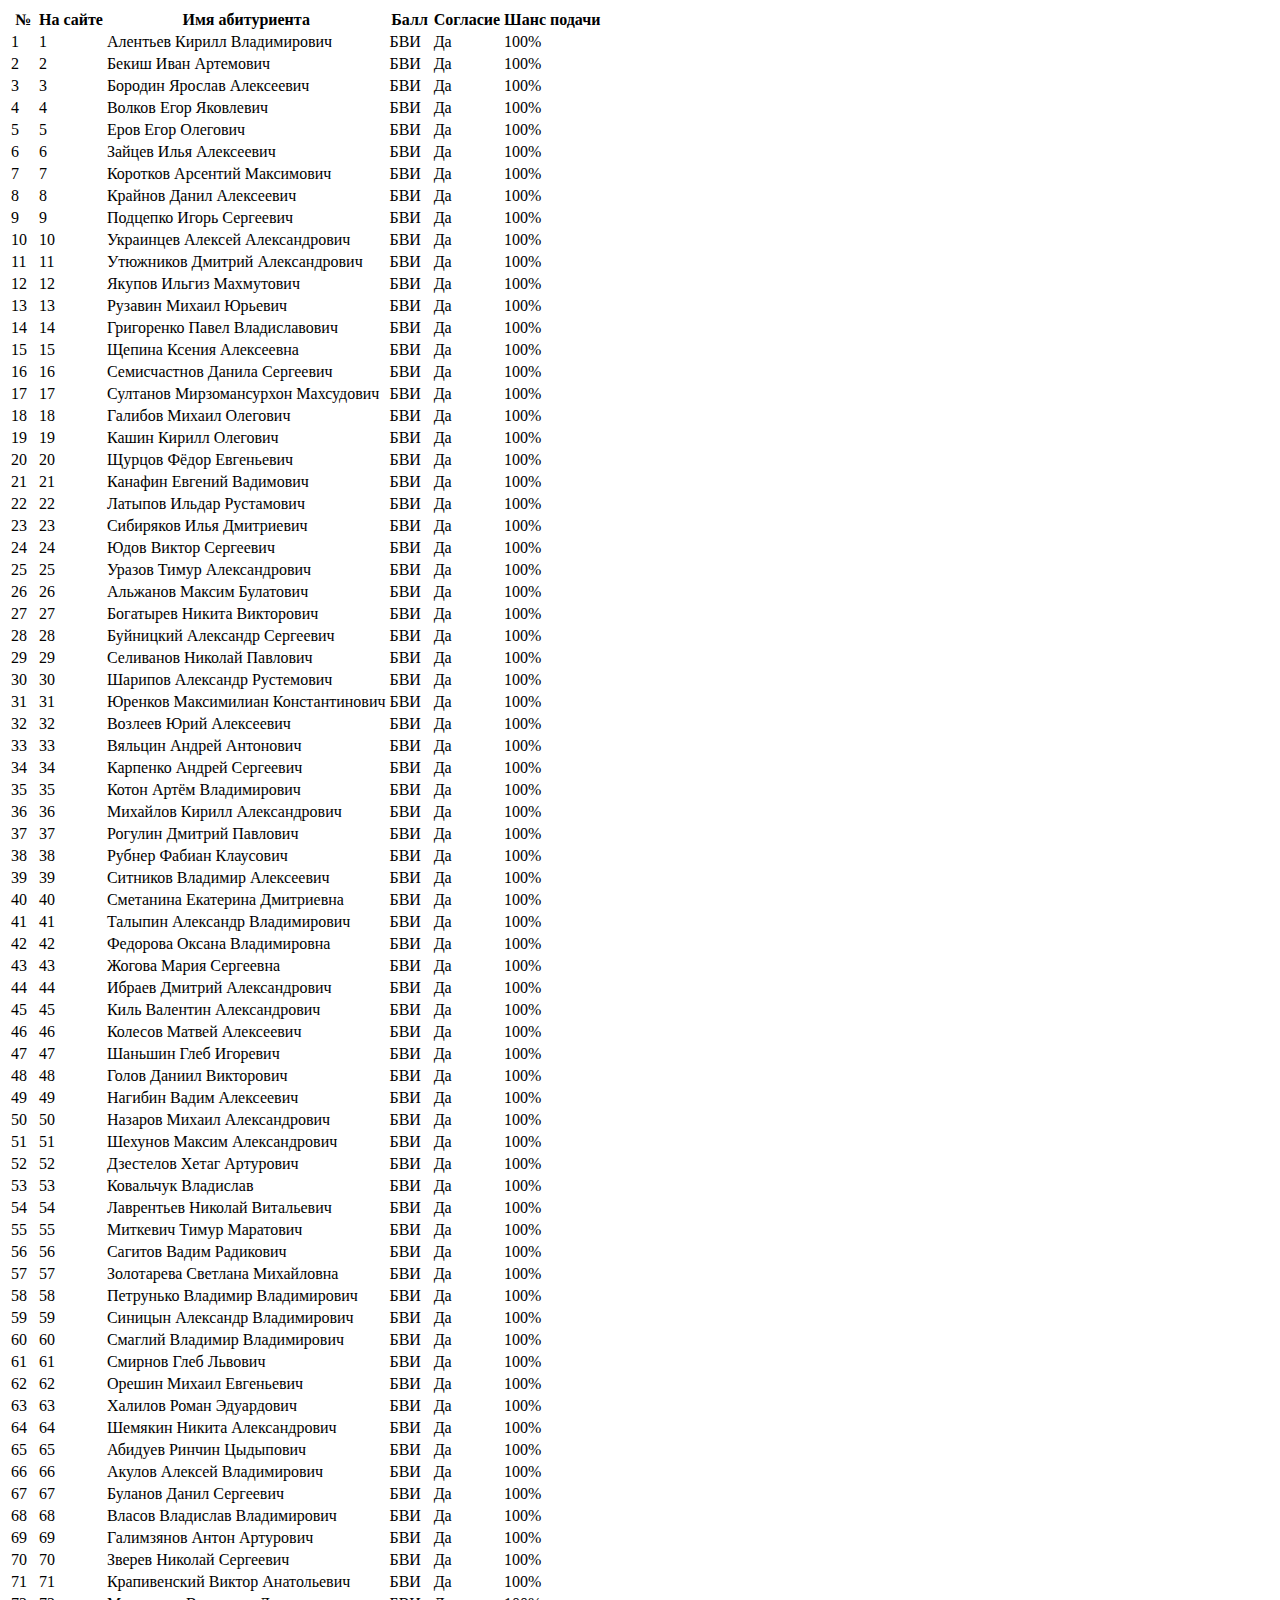
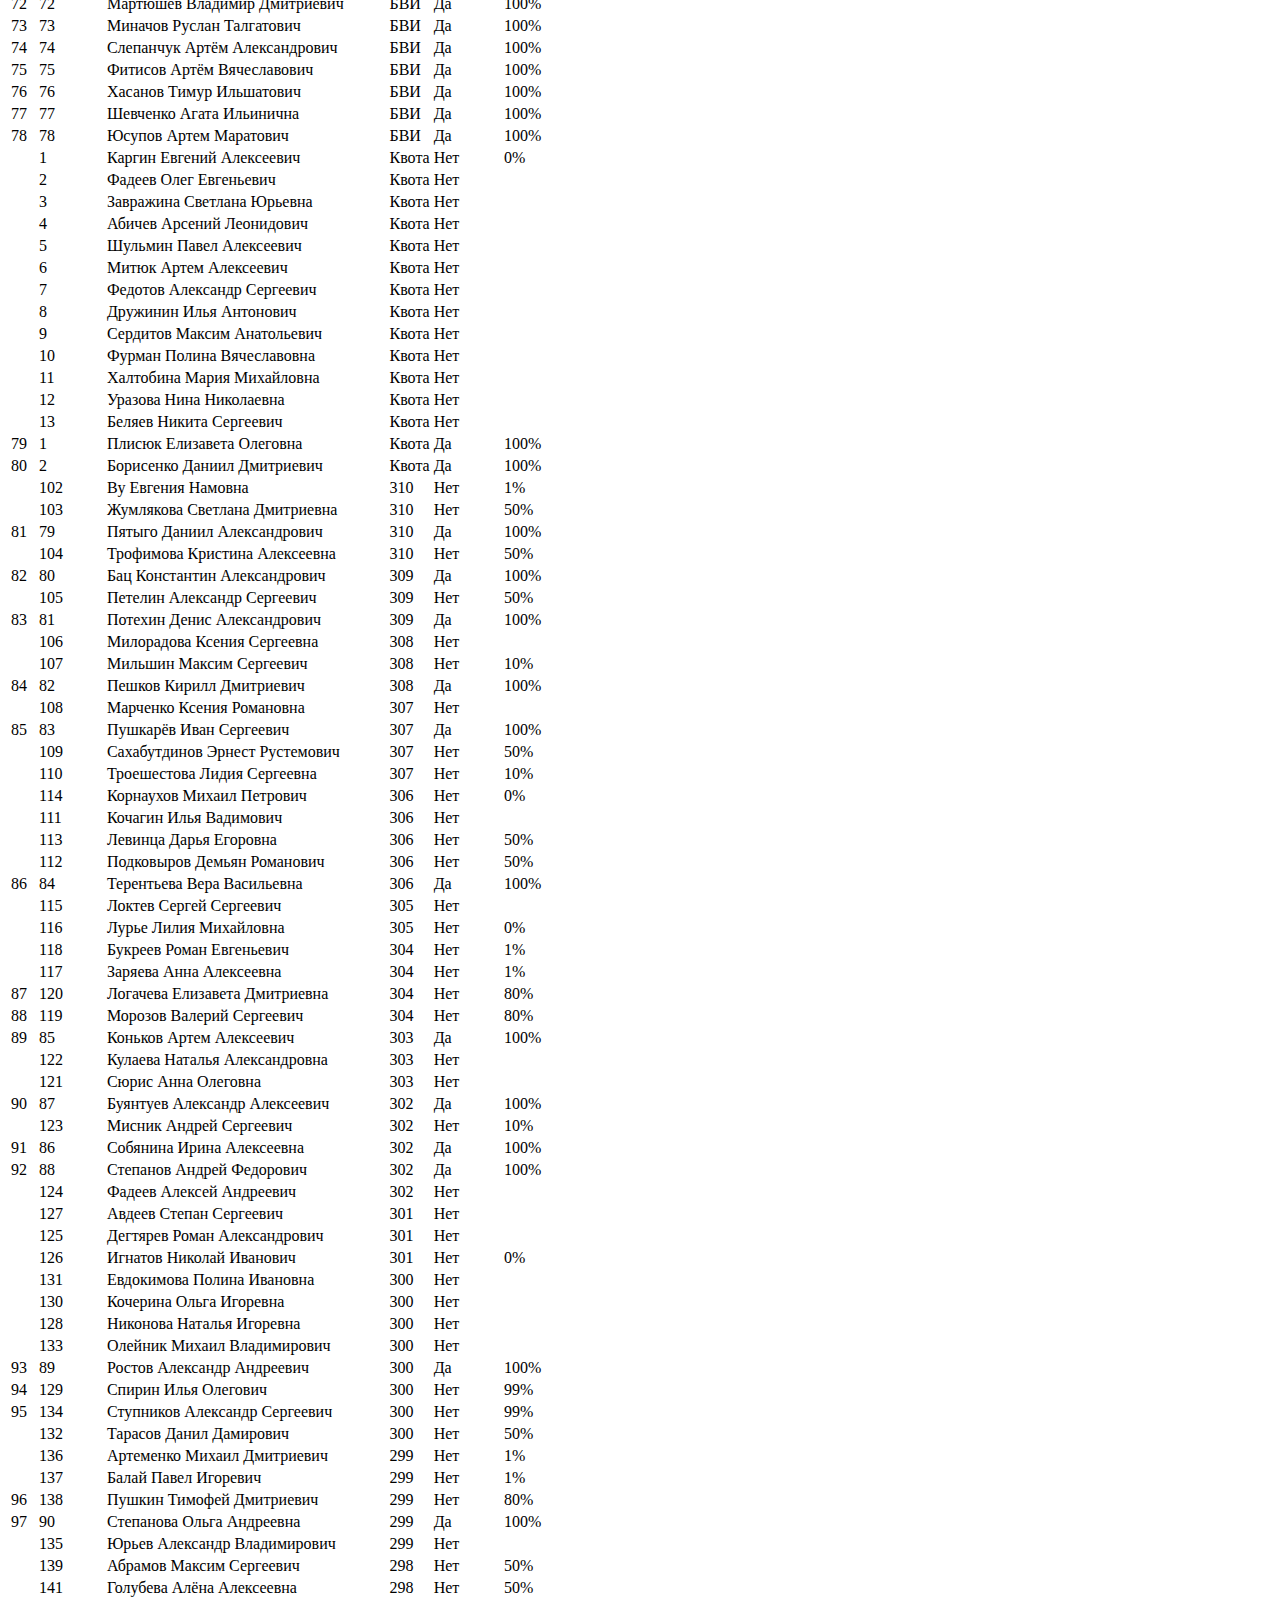
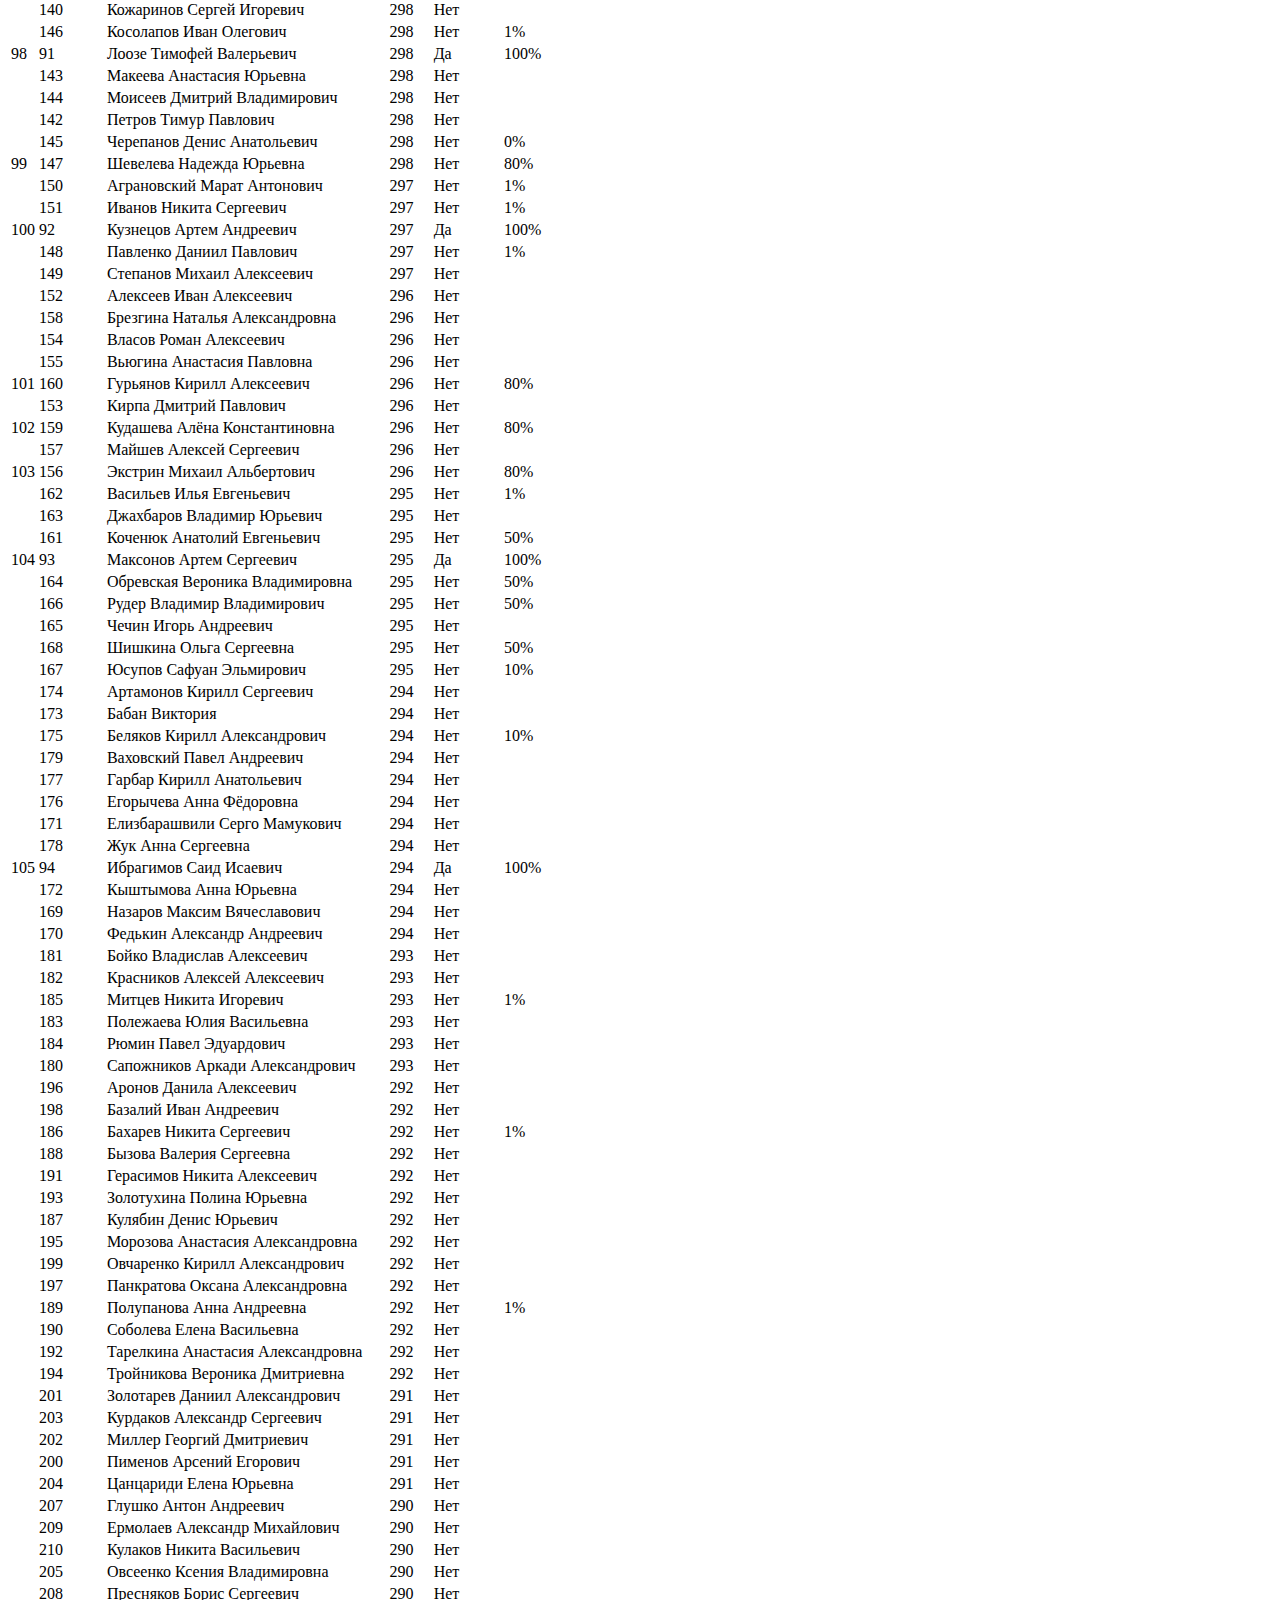
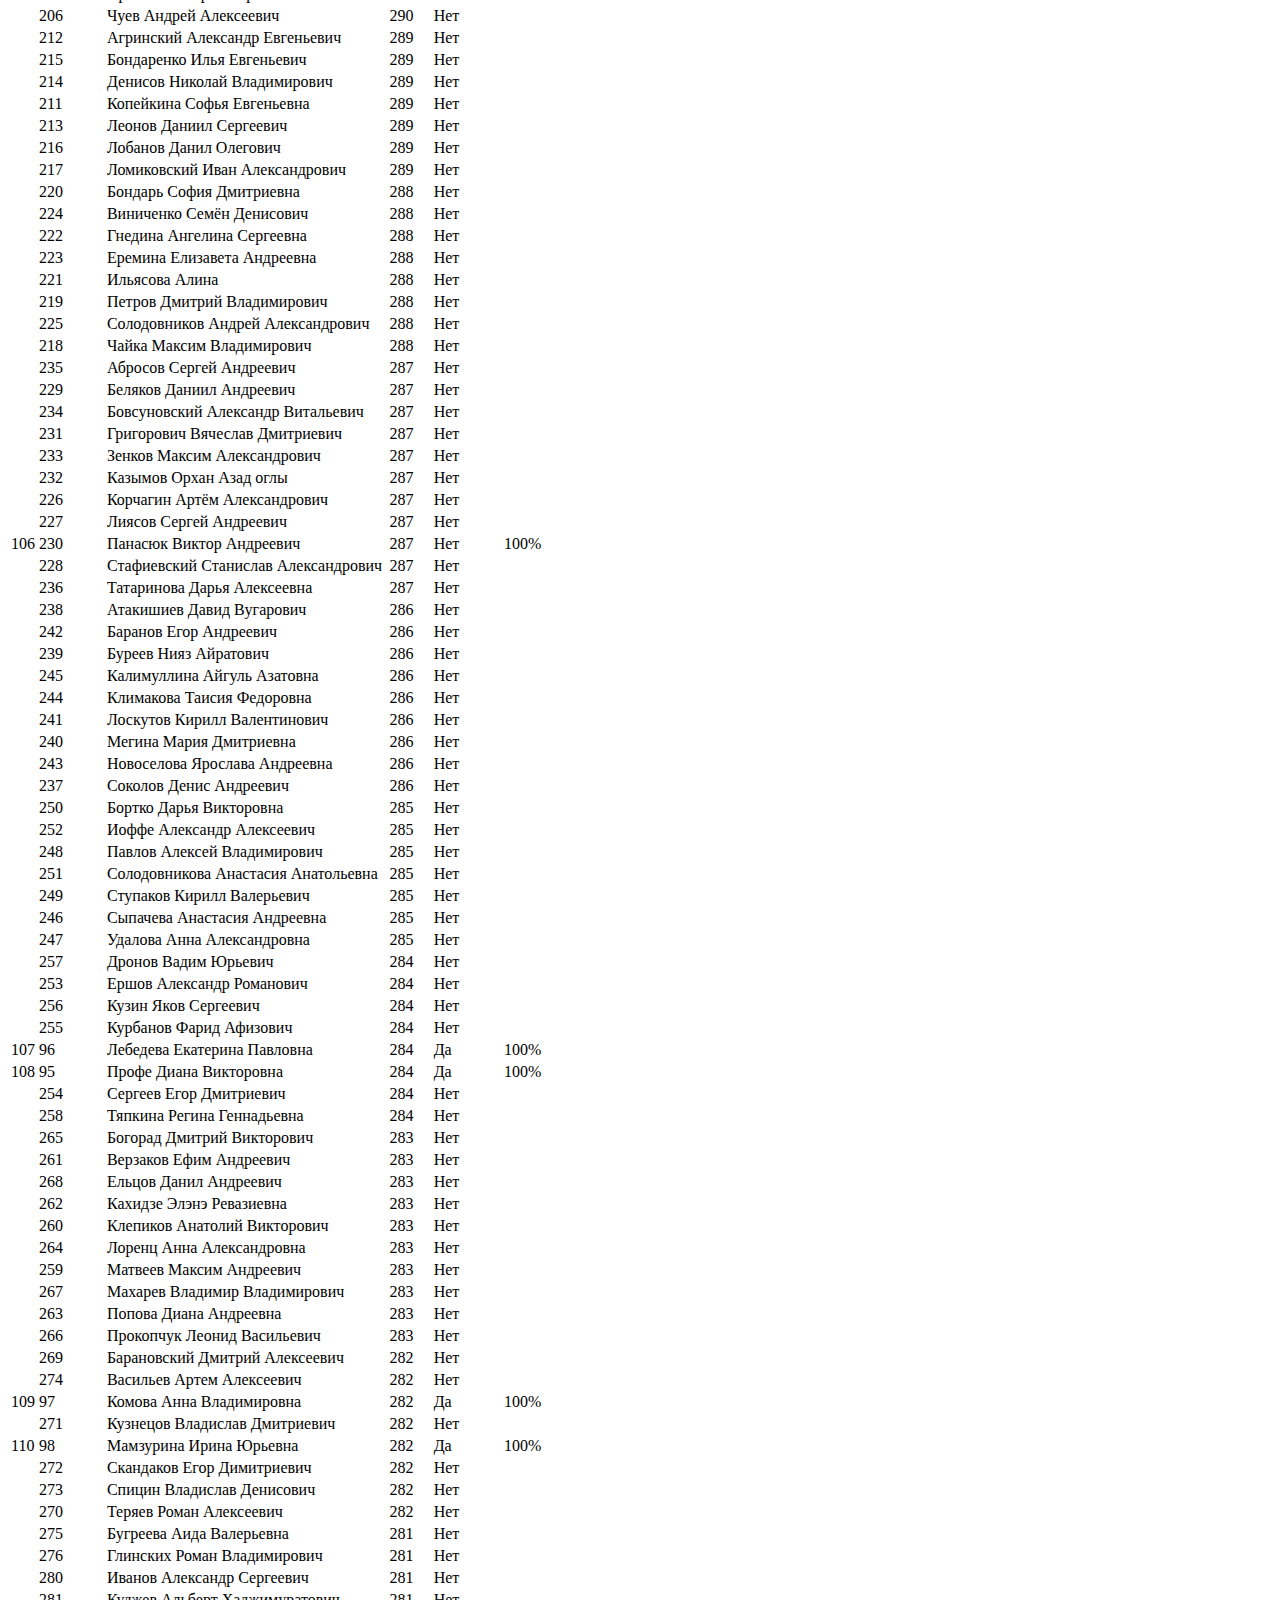
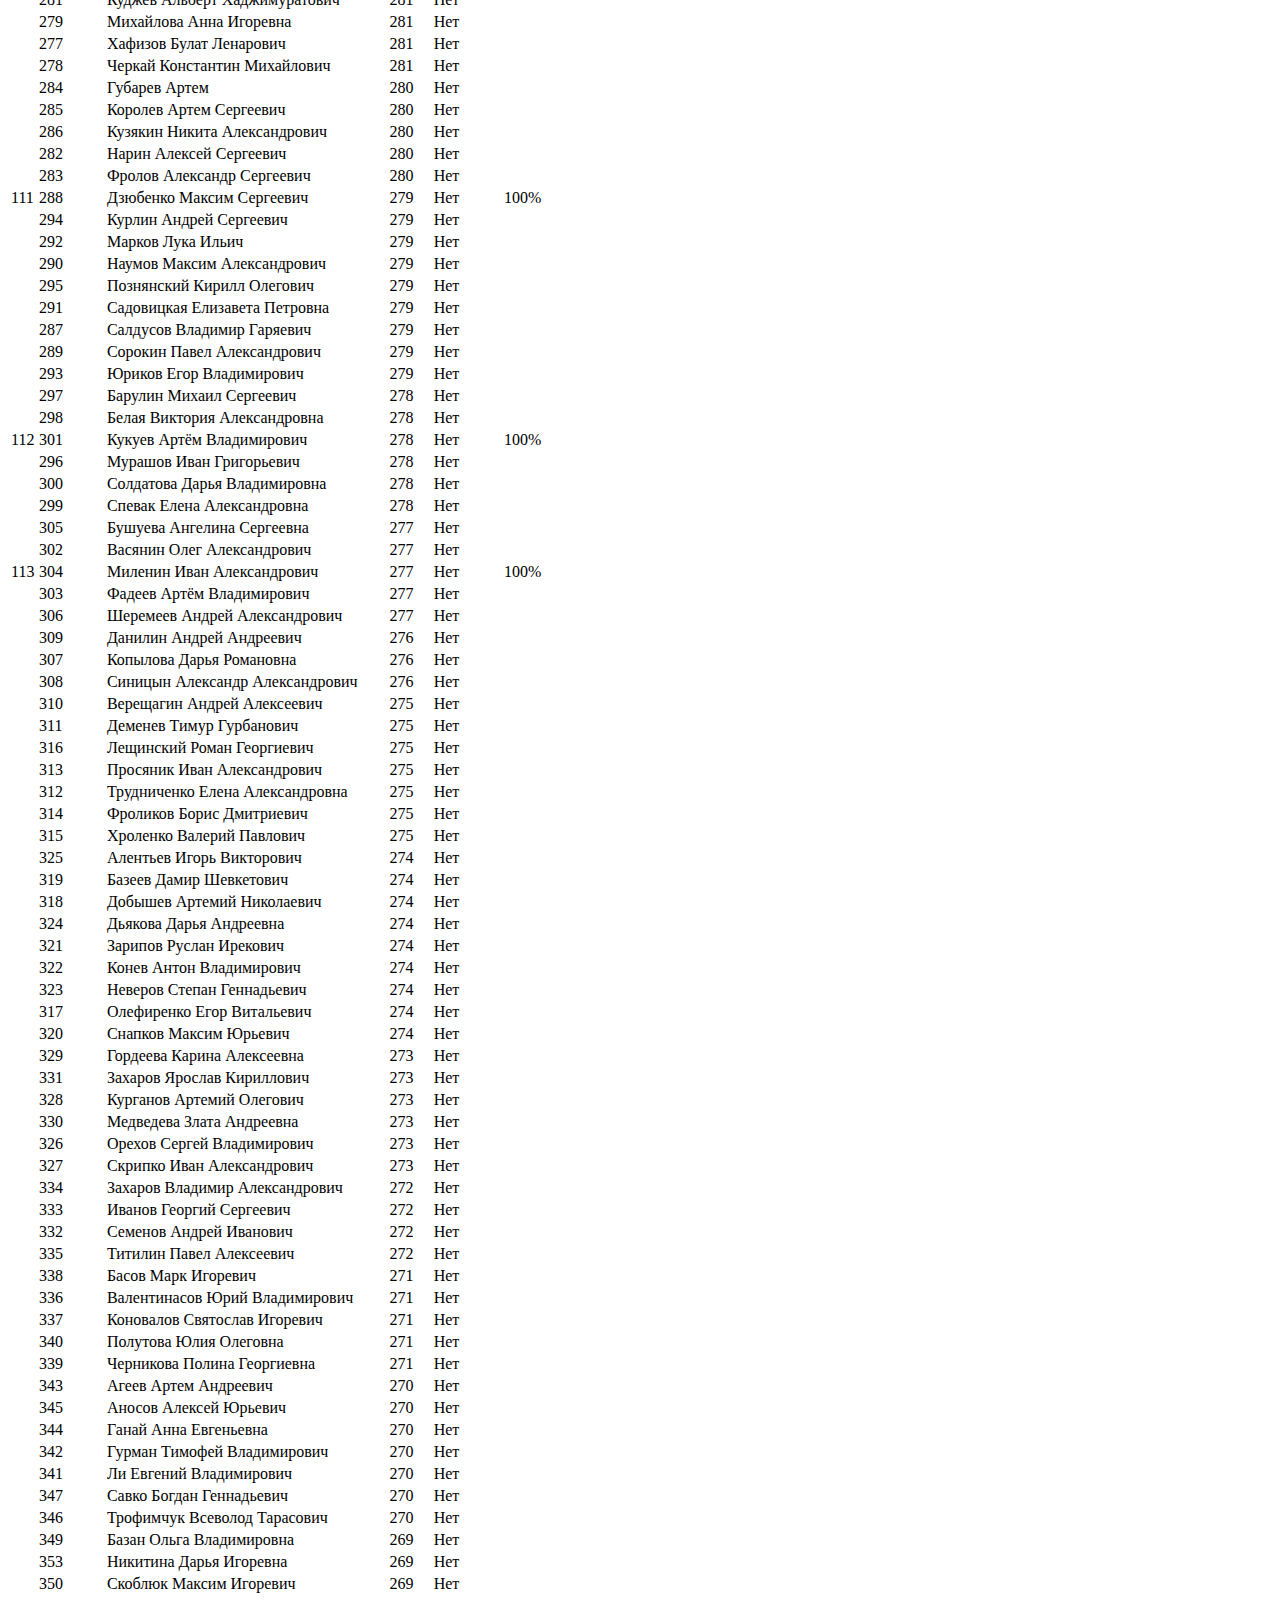
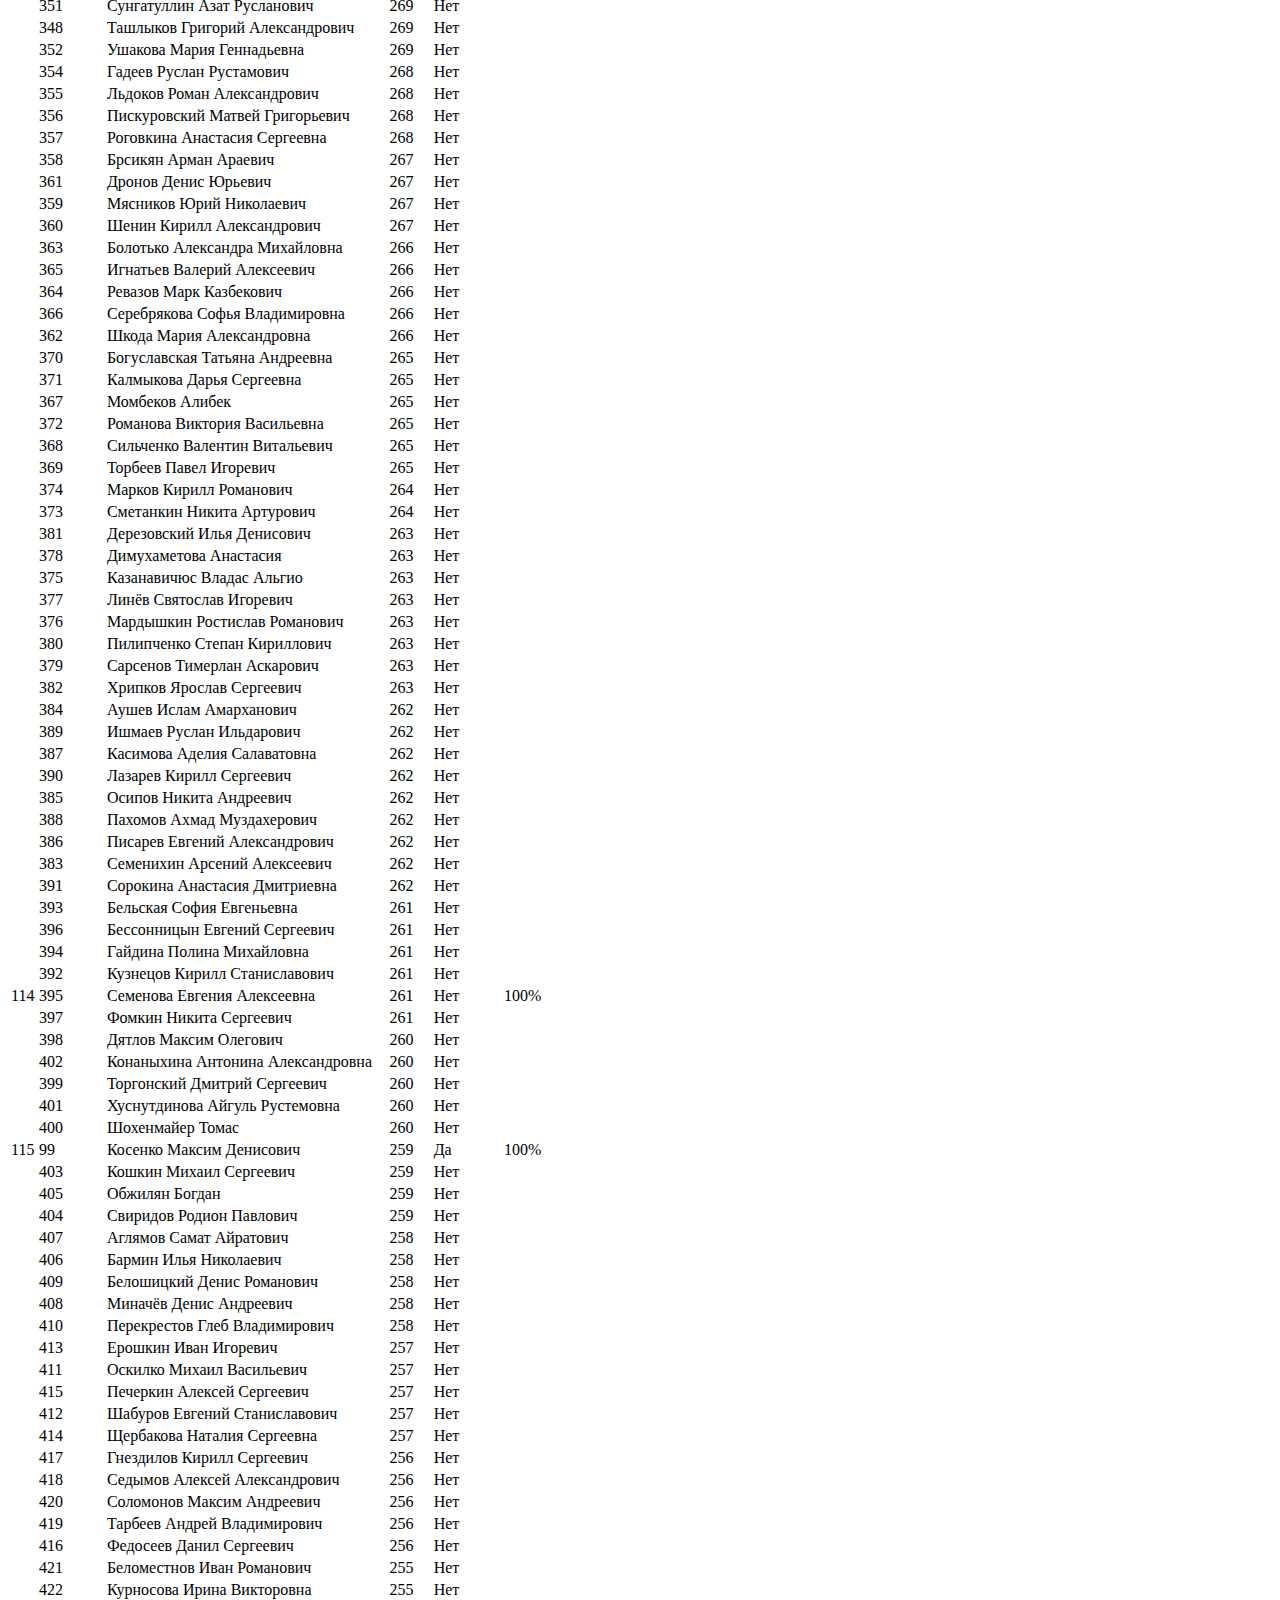
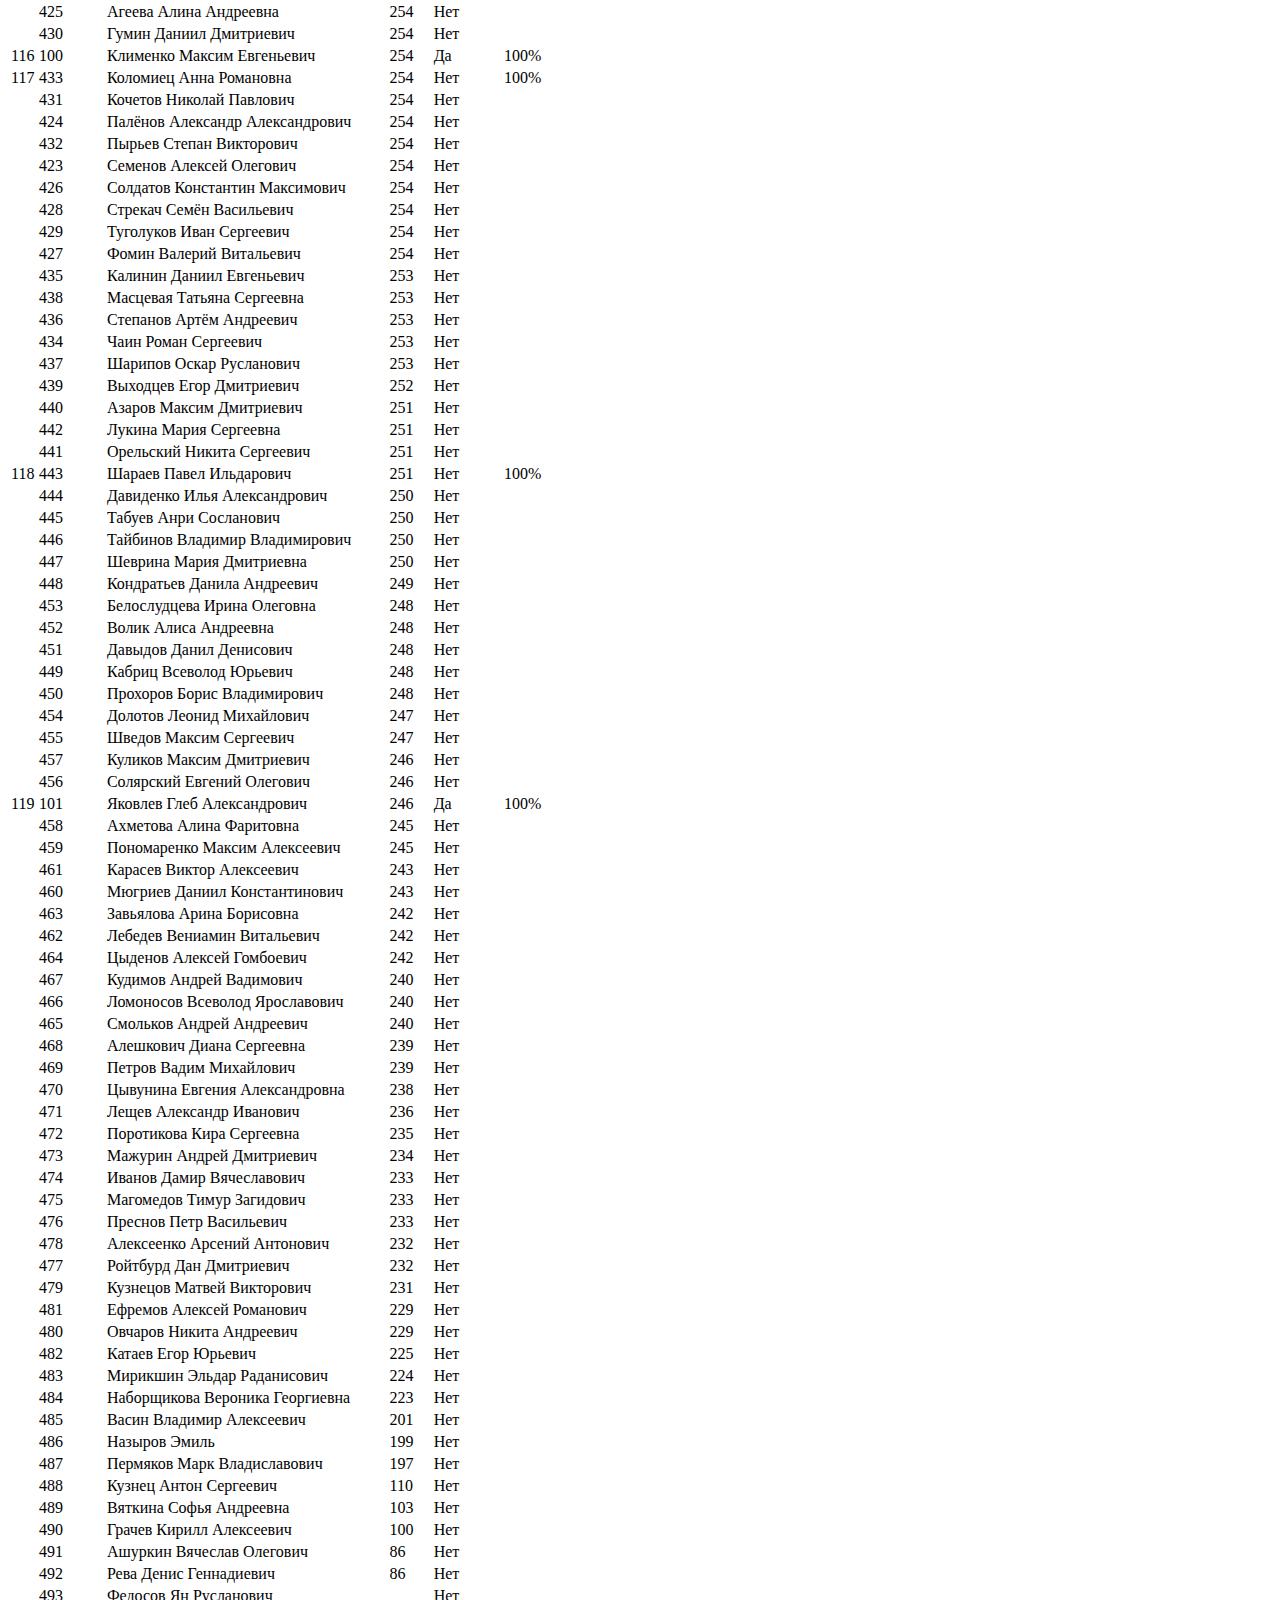
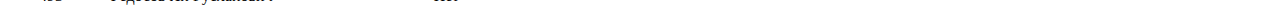
==== commit 5bb04788: "likely-80 fix" ====
--- a/src/main/resources/index.html
+++ b/src/main/resources/index.html
@@ -127,15 +127,15 @@
 		<tr class="enroll-no"><td></td><td>116</td><td>Лурье Лилия Михайловна</td><td>305</td><td>Нет</td><td>0%</td></tr>
 		<tr class="enroll-no"><td></td><td>118</td><td>Букреев Роман Евгеньевич</td><td>304</td><td>Нет</td><td>1%</td></tr>
 		<tr class="enroll-no"><td></td><td>117</td><td>Заряева Анна Алексеевна</td><td>304</td><td>Нет</td><td>1%</td></tr>
-		<tr class="enroll-likely"><td></td><td>120</td><td>Логачева Елизавета Дмитриевна</td><td>304</td><td>Нет</td><td>80%</td></tr>
-		<tr class="enroll-likely"><td></td><td>119</td><td>Морозов Валерий Сергеевич</td><td>304</td><td>Нет</td><td>80%</td></tr>
-		<tr class="enroll-ok"><td>87</td><td>85</td><td>Коньков Артем Алексеевич</td><td>303</td><td>Да</td><td>100%</td></tr>
+		<tr class="enroll-likely"><td>87</td><td>120</td><td>Логачева Елизавета Дмитриевна</td><td>304</td><td>Нет</td><td>80%</td></tr>
+		<tr class="enroll-likely"><td>88</td><td>119</td><td>Морозов Валерий Сергеевич</td><td>304</td><td>Нет</td><td>80%</td></tr>
+		<tr class="enroll-ok"><td>89</td><td>85</td><td>Коньков Артем Алексеевич</td><td>303</td><td>Да</td><td>100%</td></tr>
 		<tr class="enroll-unknown"><td></td><td>122</td><td>Кулаева Наталья Александровна</td><td>303</td><td>Нет</td><td></td></tr>
 		<tr class="enroll-unknown"><td></td><td>121</td><td>Сюрис Анна Олеговна</td><td>303</td><td>Нет</td><td></td></tr>
-		<tr class="enroll-ok"><td>88</td><td>87</td><td>Буянтуев Александр Алексеевич</td><td>302</td><td>Да</td><td>100%</td></tr>
+		<tr class="enroll-ok"><td>90</td><td>87</td><td>Буянтуев Александр Алексеевич</td><td>302</td><td>Да</td><td>100%</td></tr>
 		<tr class="enroll-no"><td></td><td>123</td><td>Мисник Андрей Сергеевич</td><td>302</td><td>Нет</td><td>10%</td></tr>
-		<tr class="enroll-ok"><td>89</td><td>86</td><td>Собянина Ирина Алексеевна</td><td>302</td><td>Да</td><td>100%</td></tr>
-		<tr class="enroll-ok"><td>90</td><td>88</td><td>Степанов Андрей Федорович</td><td>302</td><td>Да</td><td>100%</td></tr>
+		<tr class="enroll-ok"><td>91</td><td>86</td><td>Собянина Ирина Алексеевна</td><td>302</td><td>Да</td><td>100%</td></tr>
+		<tr class="enroll-ok"><td>92</td><td>88</td><td>Степанов Андрей Федорович</td><td>302</td><td>Да</td><td>100%</td></tr>
 		<tr class="enroll-unknown"><td></td><td>124</td><td>Фадеев Алексей Андреевич</td><td>302</td><td>Нет</td><td></td></tr>
 		<tr class="enroll-unknown"><td></td><td>127</td><td>Авдеев Степан Сергеевич</td><td>301</td><td>Нет</td><td></td></tr>
 		<tr class="enroll-unknown"><td></td><td>125</td><td>Дегтярев Роман Александрович</td><td>301</td><td>Нет</td><td></td></tr>
@@ -144,43 +144,43 @@
 		<tr class="enroll-unknown"><td></td><td>130</td><td>Кочерина Ольга Игоревна</td><td>300</td><td>Нет</td><td></td></tr>
 		<tr class="enroll-unknown"><td></td><td>128</td><td>Никонова Наталья Игоревна</td><td>300</td><td>Нет</td><td></td></tr>
 		<tr class="enroll-unknown"><td></td><td>133</td><td>Олейник Михаил Владимирович</td><td>300</td><td>Нет</td><td></td></tr>
-		<tr class="enroll-ok"><td>91</td><td>89</td><td>Ростов Александр Андреевич</td><td>300</td><td>Да</td><td>100%</td></tr>
-		<tr class="enroll-likely"><td>92</td><td>129</td><td>Спирин Илья Олегович</td><td>300</td><td>Нет</td><td>99%</td></tr>
-		<tr class="enroll-likely"><td>93</td><td>134</td><td>Ступников Александр Сергеевич</td><td>300</td><td>Нет</td><td>99%</td></tr>
+		<tr class="enroll-ok"><td>93</td><td>89</td><td>Ростов Александр Андреевич</td><td>300</td><td>Да</td><td>100%</td></tr>
+		<tr class="enroll-likely"><td>94</td><td>129</td><td>Спирин Илья Олегович</td><td>300</td><td>Нет</td><td>99%</td></tr>
+		<tr class="enroll-likely"><td>95</td><td>134</td><td>Ступников Александр Сергеевич</td><td>300</td><td>Нет</td><td>99%</td></tr>
 		<tr class="enroll-maybe"><td></td><td>132</td><td>Тарасов Данил Дамирович</td><td>300</td><td>Нет</td><td>50%</td></tr>
 		<tr class="enroll-no"><td></td><td>136</td><td>Артеменко Михаил Дмитриевич</td><td>299</td><td>Нет</td><td>1%</td></tr>
 		<tr class="enroll-no"><td></td><td>137</td><td>Балай Павел Игоревич</td><td>299</td><td>Нет</td><td>1%</td></tr>
-		<tr class="enroll-likely"><td></td><td>138</td><td>Пушкин Тимофей Дмитриевич</td><td>299</td><td>Нет</td><td>80%</td></tr>
-		<tr class="enroll-ok"><td>94</td><td>90</td><td>Степанова Ольга Андреевна</td><td>299</td><td>Да</td><td>100%</td></tr>
+		<tr class="enroll-likely"><td>96</td><td>138</td><td>Пушкин Тимофей Дмитриевич</td><td>299</td><td>Нет</td><td>80%</td></tr>
+		<tr class="enroll-ok"><td>97</td><td>90</td><td>Степанова Ольга Андреевна</td><td>299</td><td>Да</td><td>100%</td></tr>
 		<tr class="enroll-unknown"><td></td><td>135</td><td>Юрьев Александр Владимирович</td><td>299</td><td>Нет</td><td></td></tr>
 		<tr class="enroll-maybe"><td></td><td>139</td><td>Абрамов Максим Сергеевич</td><td>298</td><td>Нет</td><td>50%</td></tr>
 		<tr class="enroll-maybe"><td></td><td>141</td><td>Голубева Алёна Алексеевна</td><td>298</td><td>Нет</td><td>50%</td></tr>
 		<tr class="enroll-unknown"><td></td><td>140</td><td>Кожаринов Сергей Игоревич</td><td>298</td><td>Нет</td><td></td></tr>
 		<tr class="enroll-no"><td></td><td>146</td><td>Косолапов Иван Олегович</td><td>298</td><td>Нет</td><td>1%</td></tr>
-		<tr class="enroll-ok"><td>95</td><td>91</td><td>Лоозе Тимофей Валерьевич</td><td>298</td><td>Да</td><td>100%</td></tr>
+		<tr class="enroll-ok"><td>98</td><td>91</td><td>Лоозе Тимофей Валерьевич</td><td>298</td><td>Да</td><td>100%</td></tr>
 		<tr class="enroll-unknown"><td></td><td>143</td><td>Макеева Анастасия Юрьевна</td><td>298</td><td>Нет</td><td></td></tr>
 		<tr class="enroll-unknown"><td></td><td>144</td><td>Моисеев Дмитрий Владимирович</td><td>298</td><td>Нет</td><td></td></tr>
 		<tr class="enroll-unknown"><td></td><td>142</td><td>Петров Тимур Павлович</td><td>298</td><td>Нет</td><td></td></tr>
 		<tr class="enroll-no"><td></td><td>145</td><td>Черепанов Денис Анатольевич</td><td>298</td><td>Нет</td><td>0%</td></tr>
-		<tr class="enroll-likely"><td></td><td>147</td><td>Шевелева Надежда Юрьевна</td><td>298</td><td>Нет</td><td>80%</td></tr>
+		<tr class="enroll-likely"><td>99</td><td>147</td><td>Шевелева Надежда Юрьевна</td><td>298</td><td>Нет</td><td>80%</td></tr>
 		<tr class="enroll-no"><td></td><td>150</td><td>Аграновский Марат Антонович</td><td>297</td><td>Нет</td><td>1%</td></tr>
 		<tr class="enroll-no"><td></td><td>151</td><td>Иванов Никита Сергеевич</td><td>297</td><td>Нет</td><td>1%</td></tr>
-		<tr class="enroll-ok"><td>96</td><td>92</td><td>Кузнецов Артем Андреевич</td><td>297</td><td>Да</td><td>100%</td></tr>
+		<tr class="enroll-ok"><td>100</td><td>92</td><td>Кузнецов Артем Андреевич</td><td>297</td><td>Да</td><td>100%</td></tr>
 		<tr class="enroll-no"><td></td><td>148</td><td>Павленко Даниил Павлович</td><td>297</td><td>Нет</td><td>1%</td></tr>
 		<tr class="enroll-unknown"><td></td><td>149</td><td>Степанов Михаил Алексеевич</td><td>297</td><td>Нет</td><td></td></tr>
 		<tr class="enroll-unknown"><td></td><td>152</td><td>Алексеев Иван Алексеевич</td><td>296</td><td>Нет</td><td></td></tr>
 		<tr class="enroll-unknown"><td></td><td>158</td><td>Брезгина Наталья Александровна</td><td>296</td><td>Нет</td><td></td></tr>
 		<tr class="enroll-unknown"><td></td><td>154</td><td>Власов Роман Алексеевич</td><td>296</td><td>Нет</td><td></td></tr>
 		<tr class="enroll-unknown"><td></td><td>155</td><td>Вьюгина Анастасия Павловна</td><td>296</td><td>Нет</td><td></td></tr>
-		<tr class="enroll-likely"><td></td><td>160</td><td>Гурьянов Кирилл Алексеевич</td><td>296</td><td>Нет</td><td>80%</td></tr>
+		<tr class="enroll-likely"><td>101</td><td>160</td><td>Гурьянов Кирилл Алексеевич</td><td>296</td><td>Нет</td><td>80%</td></tr>
 		<tr class="enroll-unknown"><td></td><td>153</td><td>Кирпа Дмитрий Павлович</td><td>296</td><td>Нет</td><td></td></tr>
-		<tr class="enroll-likely"><td></td><td>159</td><td>Кудашева Алёна Константиновна</td><td>296</td><td>Нет</td><td>80%</td></tr>
+		<tr class="enroll-likely"><td>102</td><td>159</td><td>Кудашева Алёна Константиновна</td><td>296</td><td>Нет</td><td>80%</td></tr>
 		<tr class="enroll-unknown"><td></td><td>157</td><td>Майшев Алексей Сергеевич</td><td>296</td><td>Нет</td><td></td></tr>
-		<tr class="enroll-likely"><td></td><td>156</td><td>Экстрин Михаил Альбертович</td><td>296</td><td>Нет</td><td>80%</td></tr>
+		<tr class="enroll-likely"><td>103</td><td>156</td><td>Экстрин Михаил Альбертович</td><td>296</td><td>Нет</td><td>80%</td></tr>
 		<tr class="enroll-no"><td></td><td>162</td><td>Васильев Илья Евгеньевич</td><td>295</td><td>Нет</td><td>1%</td></tr>
 		<tr class="enroll-unknown"><td></td><td>163</td><td>Джахбаров Владимир Юрьевич</td><td>295</td><td>Нет</td><td></td></tr>
 		<tr class="enroll-maybe"><td></td><td>161</td><td>Коченюк Анатолий Евгеньевич</td><td>295</td><td>Нет</td><td>50%</td></tr>
-		<tr class="enroll-ok"><td>97</td><td>93</td><td>Максонов Артем Сергеевич</td><td>295</td><td>Да</td><td>100%</td></tr>
+		<tr class="enroll-ok"><td>104</td><td>93</td><td>Максонов Артем Сергеевич</td><td>295</td><td>Да</td><td>100%</td></tr>
 		<tr class="enroll-maybe"><td></td><td>164</td><td>Обревская Вероника Владимировна</td><td>295</td><td>Нет</td><td>50%</td></tr>
 		<tr class="enroll-maybe"><td></td><td>166</td><td>Рудер Владимир Владимирович</td><td>295</td><td>Нет</td><td>50%</td></tr>
 		<tr class="enroll-unknown"><td></td><td>165</td><td>Чечин Игорь Андреевич</td><td>295</td><td>Нет</td><td></td></tr>
@@ -194,7 +194,7 @@
 		<tr class="enroll-unknown"><td></td><td>176</td><td>Егорычева Анна Фёдоровна</td><td>294</td><td>Нет</td><td></td></tr>
 		<tr class="enroll-unknown"><td></td><td>171</td><td>Елизбарашвили Серго Мамукович</td><td>294</td><td>Нет</td><td></td></tr>
 		<tr class="enroll-unknown"><td></td><td>178</td><td>Жук Анна Сергеевна</td><td>294</td><td>Нет</td><td></td></tr>
-		<tr class="enroll-ok"><td>98</td><td>94</td><td>Ибрагимов Саид Исаевич</td><td>294</td><td>Да</td><td>100%</td></tr>
+		<tr class="enroll-ok"><td>105</td><td>94</td><td>Ибрагимов Саид Исаевич</td><td>294</td><td>Да</td><td>100%</td></tr>
 		<tr class="enroll-unknown"><td></td><td>172</td><td>Кыштымова Анна Юрьевна</td><td>294</td><td>Нет</td><td></td></tr>
 		<tr class="enroll-unknown"><td></td><td>169</td><td>Назаров Максим Вячеславович</td><td>294</td><td>Нет</td><td></td></tr>
 		<tr class="enroll-unknown"><td></td><td>170</td><td>Федькин Александр Андреевич</td><td>294</td><td>Нет</td><td></td></tr>
@@ -252,7 +252,7 @@
 		<tr class="enroll-unknown"><td></td><td>232</td><td>Казымов Орхан Азад оглы</td><td>287</td><td>Нет</td><td></td></tr>
 		<tr class="enroll-unknown"><td></td><td>226</td><td>Корчагин Артём Александрович</td><td>287</td><td>Нет</td><td></td></tr>
 		<tr class="enroll-unknown"><td></td><td>227</td><td>Лиясов Сергей Андреевич</td><td>287</td><td>Нет</td><td></td></tr>
-		<tr class="enroll-ok"><td>99</td><td>230</td><td>Панасюк Виктор Андреевич</td><td>287</td><td>Нет</td><td>100%</td></tr>
+		<tr class="enroll-ok"><td>106</td><td>230</td><td>Панасюк Виктор Андреевич</td><td>287</td><td>Нет</td><td>100%</td></tr>
 		<tr class="enroll-unknown"><td></td><td>228</td><td>Стафиевский Станислав Александрович</td><td>287</td><td>Нет</td><td></td></tr>
 		<tr class="enroll-unknown"><td></td><td>236</td><td>Татаринова Дарья Алексеевна</td><td>287</td><td>Нет</td><td></td></tr>
 		<tr class="enroll-unknown"><td></td><td>238</td><td>Атакишиев Давид Вугарович</td><td>286</td><td>Нет</td><td></td></tr>
@@ -275,8 +275,8 @@
 		<tr class="enroll-unknown"><td></td><td>253</td><td>Ершов Александр Романович</td><td>284</td><td>Нет</td><td></td></tr>
 		<tr class="enroll-unknown"><td></td><td>256</td><td>Кузин Яков Сергеевич</td><td>284</td><td>Нет</td><td></td></tr>
 		<tr class="enroll-unknown"><td></td><td>255</td><td>Курбанов Фарид Афизович</td><td>284</td><td>Нет</td><td></td></tr>
-		<tr class="enroll-ok"><td>100</td><td>96</td><td>Лебедева Екатерина Павловна</td><td>284</td><td>Да</td><td>100%</td></tr>
-		<tr class="enroll-ok"><td>101</td><td>95</td><td>Профе Диана Викторовна</td><td>284</td><td>Да</td><td>100%</td></tr>
+		<tr class="enroll-ok"><td>107</td><td>96</td><td>Лебедева Екатерина Павловна</td><td>284</td><td>Да</td><td>100%</td></tr>
+		<tr class="enroll-ok"><td>108</td><td>95</td><td>Профе Диана Викторовна</td><td>284</td><td>Да</td><td>100%</td></tr>
 		<tr class="enroll-unknown"><td></td><td>254</td><td>Сергеев Егор Дмитриевич</td><td>284</td><td>Нет</td><td></td></tr>
 		<tr class="enroll-unknown"><td></td><td>258</td><td>Тяпкина Регина Геннадьевна</td><td>284</td><td>Нет</td><td></td></tr>
 		<tr class="enroll-unknown"><td></td><td>265</td><td>Богорад Дмитрий Викторович</td><td>283</td><td>Нет</td><td></td></tr>
@@ -291,9 +291,9 @@
 		<tr class="enroll-unknown"><td></td><td>266</td><td>Прокопчук Леонид Васильевич</td><td>283</td><td>Нет</td><td></td></tr>
 		<tr class="enroll-unknown"><td></td><td>269</td><td>Барановский Дмитрий Алексеевич</td><td>282</td><td>Нет</td><td></td></tr>
 		<tr class="enroll-unknown"><td></td><td>274</td><td>Васильев Артем Алексеевич</td><td>282</td><td>Нет</td><td></td></tr>
-		<tr class="enroll-ok"><td>102</td><td>97</td><td>Комова Анна Владимировна</td><td>282</td><td>Да</td><td>100%</td></tr>
+		<tr class="enroll-ok"><td>109</td><td>97</td><td>Комова Анна Владимировна</td><td>282</td><td>Да</td><td>100%</td></tr>
 		<tr class="enroll-unknown"><td></td><td>271</td><td>Кузнецов Владислав Дмитриевич</td><td>282</td><td>Нет</td><td></td></tr>
-		<tr class="enroll-ok"><td>103</td><td>98</td><td>Мамзурина Ирина Юрьевна</td><td>282</td><td>Да</td><td>100%</td></tr>
+		<tr class="enroll-ok"><td>110</td><td>98</td><td>Мамзурина Ирина Юрьевна</td><td>282</td><td>Да</td><td>100%</td></tr>
 		<tr class="enroll-unknown"><td></td><td>272</td><td>Скандаков Егор Димитриевич</td><td>282</td><td>Нет</td><td></td></tr>
 		<tr class="enroll-unknown"><td></td><td>273</td><td>Спицин Владислав Денисович</td><td>282</td><td>Нет</td><td></td></tr>
 		<tr class="enroll-unknown"><td></td><td>270</td><td>Теряев Роман Алексеевич</td><td>282</td><td>Нет</td><td></td></tr>
@@ -309,7 +309,7 @@
 		<tr class="enroll-unknown"><td></td><td>286</td><td>Кузякин Никита Александрович</td><td>280</td><td>Нет</td><td></td></tr>
 		<tr class="enroll-unknown"><td></td><td>282</td><td>Нарин Алексей Сергеевич</td><td>280</td><td>Нет</td><td></td></tr>
 		<tr class="enroll-unknown"><td></td><td>283</td><td>Фролов Александр Сергеевич</td><td>280</td><td>Нет</td><td></td></tr>
-		<tr class="enroll-ok"><td>104</td><td>288</td><td>Дзюбенко Максим Сергеевич</td><td>279</td><td>Нет</td><td>100%</td></tr>
+		<tr class="enroll-ok"><td>111</td><td>288</td><td>Дзюбенко Максим Сергеевич</td><td>279</td><td>Нет</td><td>100%</td></tr>
 		<tr class="enroll-unknown"><td></td><td>294</td><td>Курлин Андрей Сергеевич</td><td>279</td><td>Нет</td><td></td></tr>
 		<tr class="enroll-unknown"><td></td><td>292</td><td>Марков Лука Ильич</td><td>279</td><td>Нет</td><td></td></tr>
 		<tr class="enroll-unknown"><td></td><td>290</td><td>Наумов Максим Александрович</td><td>279</td><td>Нет</td><td></td></tr>
@@ -320,13 +320,13 @@
 		<tr class="enroll-unknown"><td></td><td>293</td><td>Юриков Егор Владимирович</td><td>279</td><td>Нет</td><td></td></tr>
 		<tr class="enroll-unknown"><td></td><td>297</td><td>Барулин Михаил Сергеевич</td><td>278</td><td>Нет</td><td></td></tr>
 		<tr class="enroll-unknown"><td></td><td>298</td><td>Белая Виктория Александровна</td><td>278</td><td>Нет</td><td></td></tr>
-		<tr class="enroll-ok"><td>105</td><td>301</td><td>Кукуев Артём Владимирович</td><td>278</td><td>Нет</td><td>100%</td></tr>
+		<tr class="enroll-ok"><td>112</td><td>301</td><td>Кукуев Артём Владимирович</td><td>278</td><td>Нет</td><td>100%</td></tr>
 		<tr class="enroll-unknown"><td></td><td>296</td><td>Мурашов Иван Григорьевич</td><td>278</td><td>Нет</td><td></td></tr>
 		<tr class="enroll-unknown"><td></td><td>300</td><td>Солдатова Дарья Владимировна</td><td>278</td><td>Нет</td><td></td></tr>
 		<tr class="enroll-unknown"><td></td><td>299</td><td>Спевак Елена Александровна</td><td>278</td><td>Нет</td><td></td></tr>
 		<tr class="enroll-unknown"><td></td><td>305</td><td>Бушуева Ангелина Сергеевна</td><td>277</td><td>Нет</td><td></td></tr>
 		<tr class="enroll-unknown"><td></td><td>302</td><td>Васянин Олег Александрович</td><td>277</td><td>Нет</td><td></td></tr>
-		<tr class="enroll-ok"><td>106</td><td>304</td><td>Миленин Иван Александрович</td><td>277</td><td>Нет</td><td>100%</td></tr>
+		<tr class="enroll-ok"><td>113</td><td>304</td><td>Миленин Иван Александрович</td><td>277</td><td>Нет</td><td>100%</td></tr>
 		<tr class="enroll-unknown"><td></td><td>303</td><td>Фадеев Артём Владимирович</td><td>277</td><td>Нет</td><td></td></tr>
 		<tr class="enroll-unknown"><td></td><td>306</td><td>Шеремеев Андрей Александрович</td><td>277</td><td>Нет</td><td></td></tr>
 		<tr class="enroll-unknown"><td></td><td>309</td><td>Данилин Андрей Андреевич</td><td>276</td><td>Нет</td><td></td></tr>
@@ -418,14 +418,14 @@
 		<tr class="enroll-unknown"><td></td><td>396</td><td>Бессонницын Евгений Сергеевич</td><td>261</td><td>Нет</td><td></td></tr>
 		<tr class="enroll-unknown"><td></td><td>394</td><td>Гайдина Полина Михайловна</td><td>261</td><td>Нет</td><td></td></tr>
 		<tr class="enroll-unknown"><td></td><td>392</td><td>Кузнецов Кирилл Станиславович</td><td>261</td><td>Нет</td><td></td></tr>
-		<tr class="enroll-ok"><td>107</td><td>395</td><td>Семенова Евгения Алексеевна</td><td>261</td><td>Нет</td><td>100%</td></tr>
+		<tr class="enroll-ok"><td>114</td><td>395</td><td>Семенова Евгения Алексеевна</td><td>261</td><td>Нет</td><td>100%</td></tr>
 		<tr class="enroll-unknown"><td></td><td>397</td><td>Фомкин Никита Сергеевич</td><td>261</td><td>Нет</td><td></td></tr>
 		<tr class="enroll-unknown"><td></td><td>398</td><td>Дятлов Максим Олегович</td><td>260</td><td>Нет</td><td></td></tr>
 		<tr class="enroll-unknown"><td></td><td>402</td><td>Конаныхина Антонина Александровна</td><td>260</td><td>Нет</td><td></td></tr>
 		<tr class="enroll-unknown"><td></td><td>399</td><td>Торгонский Дмитрий Сергеевич</td><td>260</td><td>Нет</td><td></td></tr>
 		<tr class="enroll-unknown"><td></td><td>401</td><td>Хуснутдинова Айгуль Рустемовна</td><td>260</td><td>Нет</td><td></td></tr>
 		<tr class="enroll-unknown"><td></td><td>400</td><td>Шохенмайер Томас</td><td>260</td><td>Нет</td><td></td></tr>
-		<tr class="enroll-ok"><td>108</td><td>99</td><td>Косенко Максим Денисович</td><td>259</td><td>Да</td><td>100%</td></tr>
+		<tr class="enroll-ok"><td>115</td><td>99</td><td>Косенко Максим Денисович</td><td>259</td><td>Да</td><td>100%</td></tr>
 		<tr class="enroll-unknown"><td></td><td>403</td><td>Кошкин Михаил Сергеевич</td><td>259</td><td>Нет</td><td></td></tr>
 		<tr class="enroll-unknown"><td></td><td>405</td><td>Обжилян Богдан</td><td>259</td><td>Нет</td><td></td></tr>
 		<tr class="enroll-unknown"><td></td><td>404</td><td>Свиридов Родион Павлович</td><td>259</td><td>Нет</td><td></td></tr>
@@ -448,8 +448,8 @@
 		<tr class="enroll-unknown"><td></td><td>422</td><td>Курносова Ирина Викторовна</td><td>255</td><td>Нет</td><td></td></tr>
 		<tr class="enroll-unknown"><td></td><td>425</td><td>Агеева Алина Андреевна</td><td>254</td><td>Нет</td><td></td></tr>
 		<tr class="enroll-unknown"><td></td><td>430</td><td>Гумин Даниил Дмитриевич</td><td>254</td><td>Нет</td><td></td></tr>
-		<tr class="enroll-ok"><td>109</td><td>100</td><td>Клименко Максим Евгеньевич</td><td>254</td><td>Да</td><td>100%</td></tr>
-		<tr class="enroll-ok"><td>110</td><td>433</td><td>Коломиец Анна Романовна</td><td>254</td><td>Нет</td><td>100%</td></tr>
+		<tr class="enroll-ok"><td>116</td><td>100</td><td>Клименко Максим Евгеньевич</td><td>254</td><td>Да</td><td>100%</td></tr>
+		<tr class="enroll-ok"><td>117</td><td>433</td><td>Коломиец Анна Романовна</td><td>254</td><td>Нет</td><td>100%</td></tr>
 		<tr class="enroll-unknown"><td></td><td>431</td><td>Кочетов Николай Павлович</td><td>254</td><td>Нет</td><td></td></tr>
 		<tr class="enroll-unknown"><td></td><td>424</td><td>Палёнов Александр Александрович</td><td>254</td><td>Нет</td><td></td></tr>
 		<tr class="enroll-unknown"><td></td><td>432</td><td>Пырьев Степан Викторович</td><td>254</td><td>Нет</td><td></td></tr>
@@ -467,7 +467,7 @@
 		<tr class="enroll-unknown"><td></td><td>440</td><td>Азаров Максим Дмитриевич</td><td>251</td><td>Нет</td><td></td></tr>
 		<tr class="enroll-unknown"><td></td><td>442</td><td>Лукина Мария Сергеевна</td><td>251</td><td>Нет</td><td></td></tr>
 		<tr class="enroll-unknown"><td></td><td>441</td><td>Орельский Никита Сергеевич</td><td>251</td><td>Нет</td><td></td></tr>
-		<tr class="enroll-ok"><td>111</td><td>443</td><td>Шараев Павел Ильдарович</td><td>251</td><td>Нет</td><td>100%</td></tr>
+		<tr class="enroll-ok"><td>118</td><td>443</td><td>Шараев Павел Ильдарович</td><td>251</td><td>Нет</td><td>100%</td></tr>
 		<tr class="enroll-unknown"><td></td><td>444</td><td>Давиденко Илья Александрович</td><td>250</td><td>Нет</td><td></td></tr>
 		<tr class="enroll-unknown"><td></td><td>445</td><td>Табуев Анри Сосланович</td><td>250</td><td>Нет</td><td></td></tr>
 		<tr class="enroll-unknown"><td></td><td>446</td><td>Тайбинов Владимир Владимирович</td><td>250</td><td>Нет</td><td></td></tr>
@@ -482,7 +482,7 @@
 		<tr class="enroll-unknown"><td></td><td>455</td><td>Шведов Максим Сергеевич</td><td>247</td><td>Нет</td><td></td></tr>
 		<tr class="enroll-unknown"><td></td><td>457</td><td>Куликов Максим Дмитриевич</td><td>246</td><td>Нет</td><td></td></tr>
 		<tr class="enroll-unknown"><td></td><td>456</td><td>Солярский Евгений Олегович</td><td>246</td><td>Нет</td><td></td></tr>
-		<tr class="enroll-ok"><td>112</td><td>101</td><td>Яковлев Глеб Александрович</td><td>246</td><td>Да</td><td>100%</td></tr>
+		<tr class="enroll-ok"><td>119</td><td>101</td><td>Яковлев Глеб Александрович</td><td>246</td><td>Да</td><td>100%</td></tr>
 		<tr class="enroll-unknown"><td></td><td>458</td><td>Ахметова Алина Фаритовна</td><td>245</td><td>Нет</td><td></td></tr>
 		<tr class="enroll-unknown"><td></td><td>459</td><td>Пономаренко Максим Алексеевич</td><td>245</td><td>Нет</td><td></td></tr>
 		<tr class="enroll-unknown"><td></td><td>461</td><td>Карасев Виктор Алексеевич</td><td>243</td><td>Нет</td><td></td></tr>
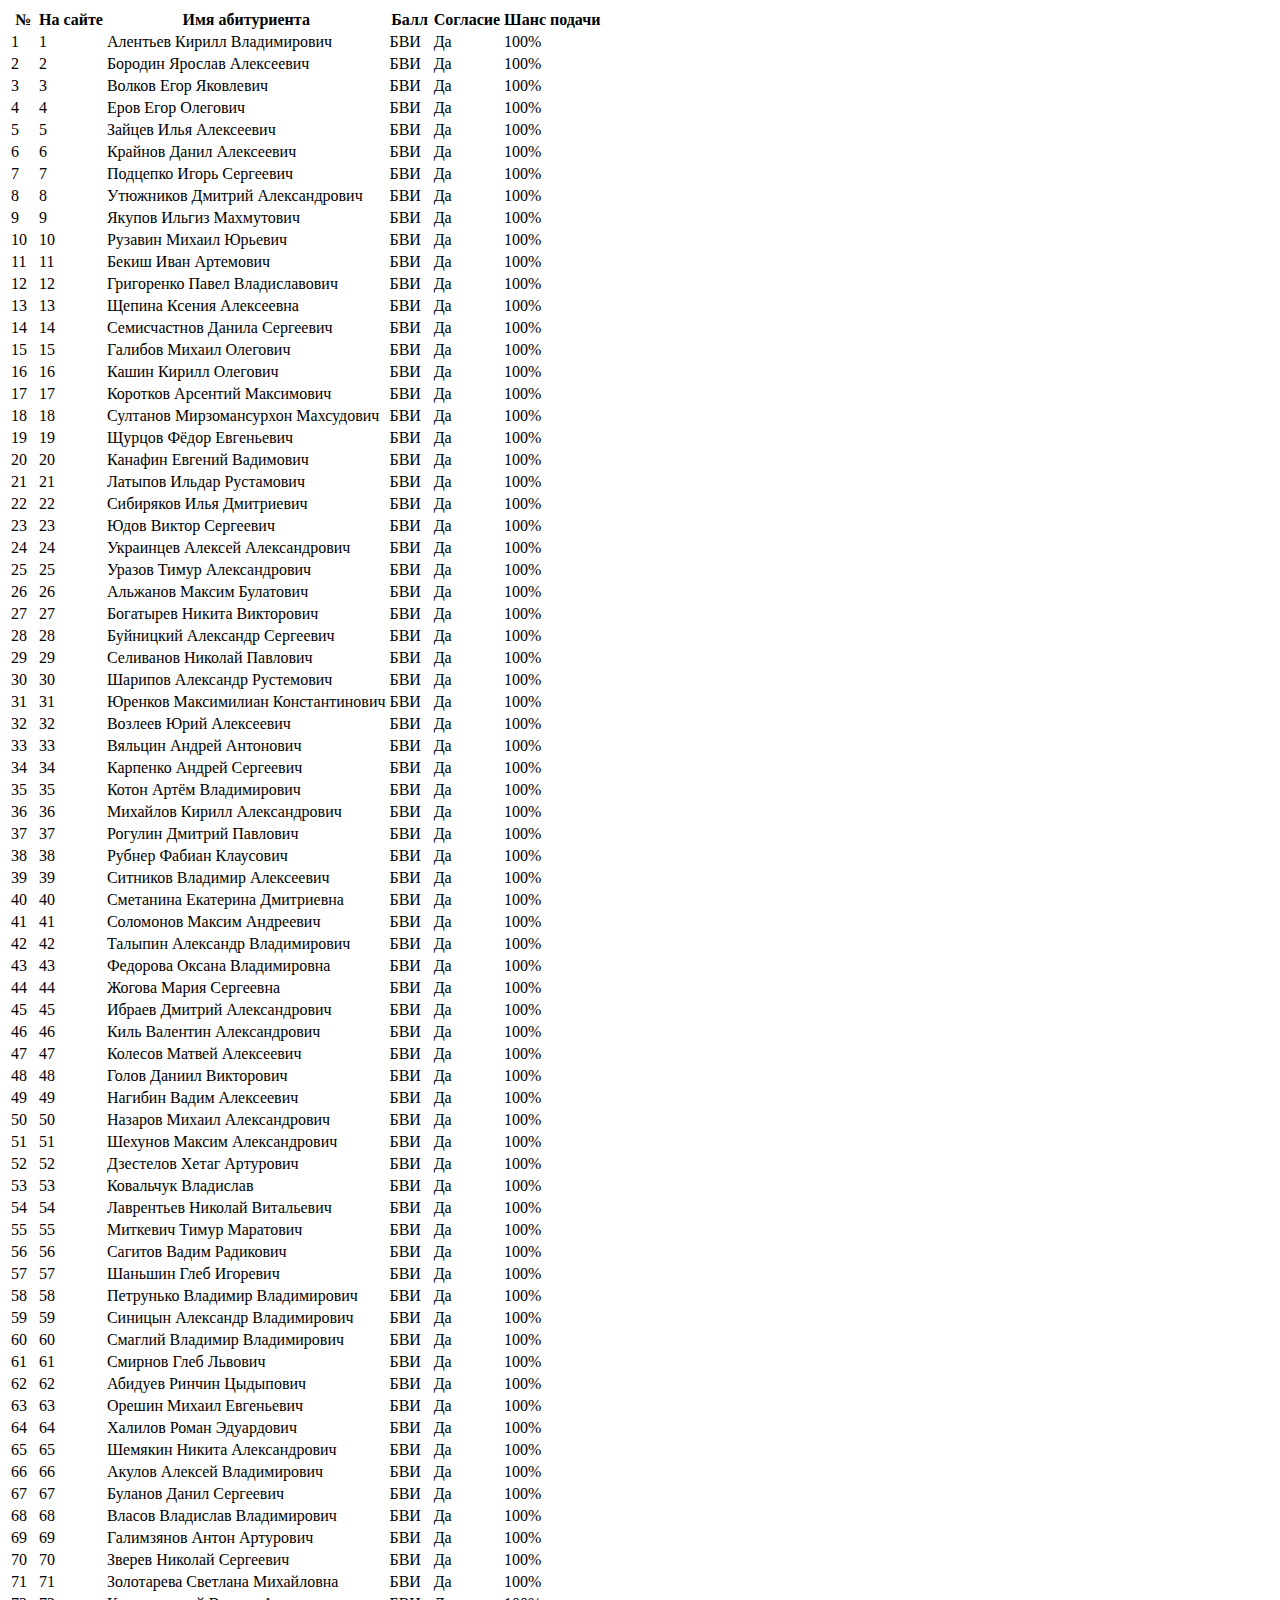
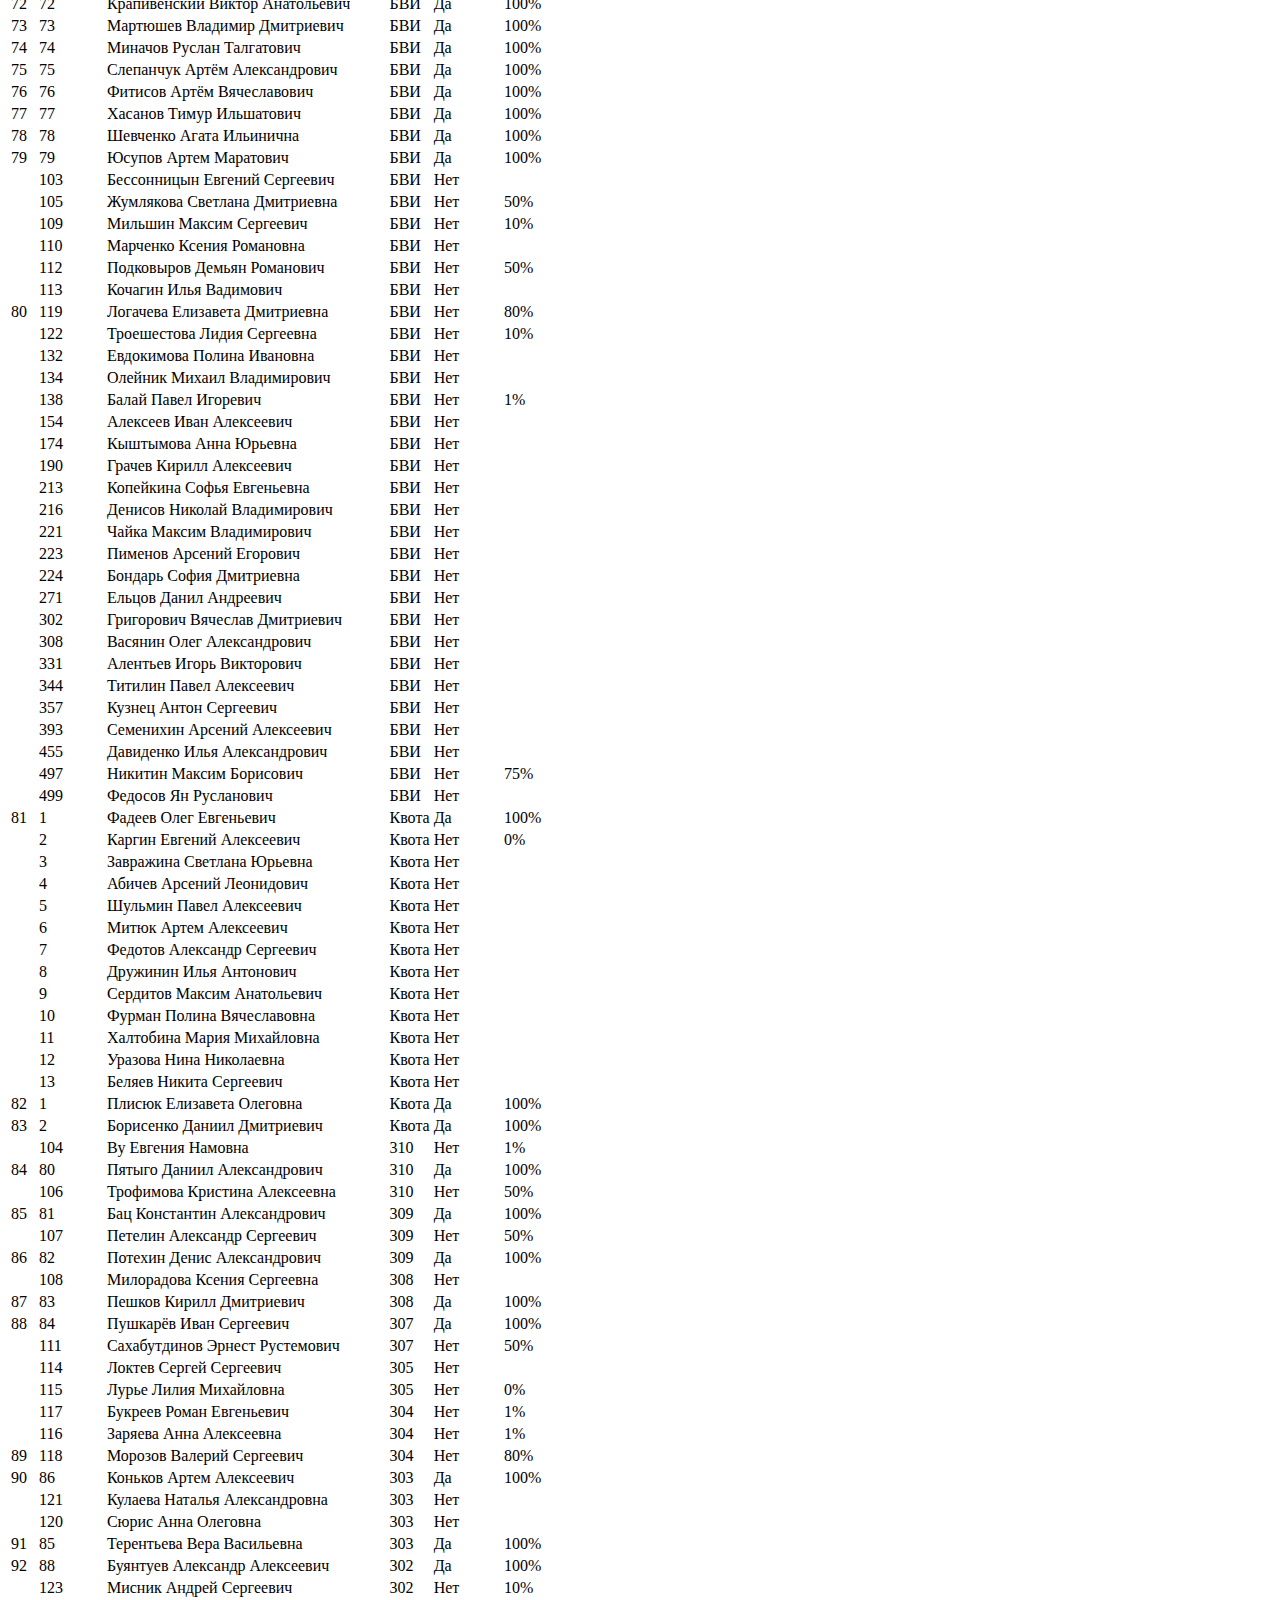
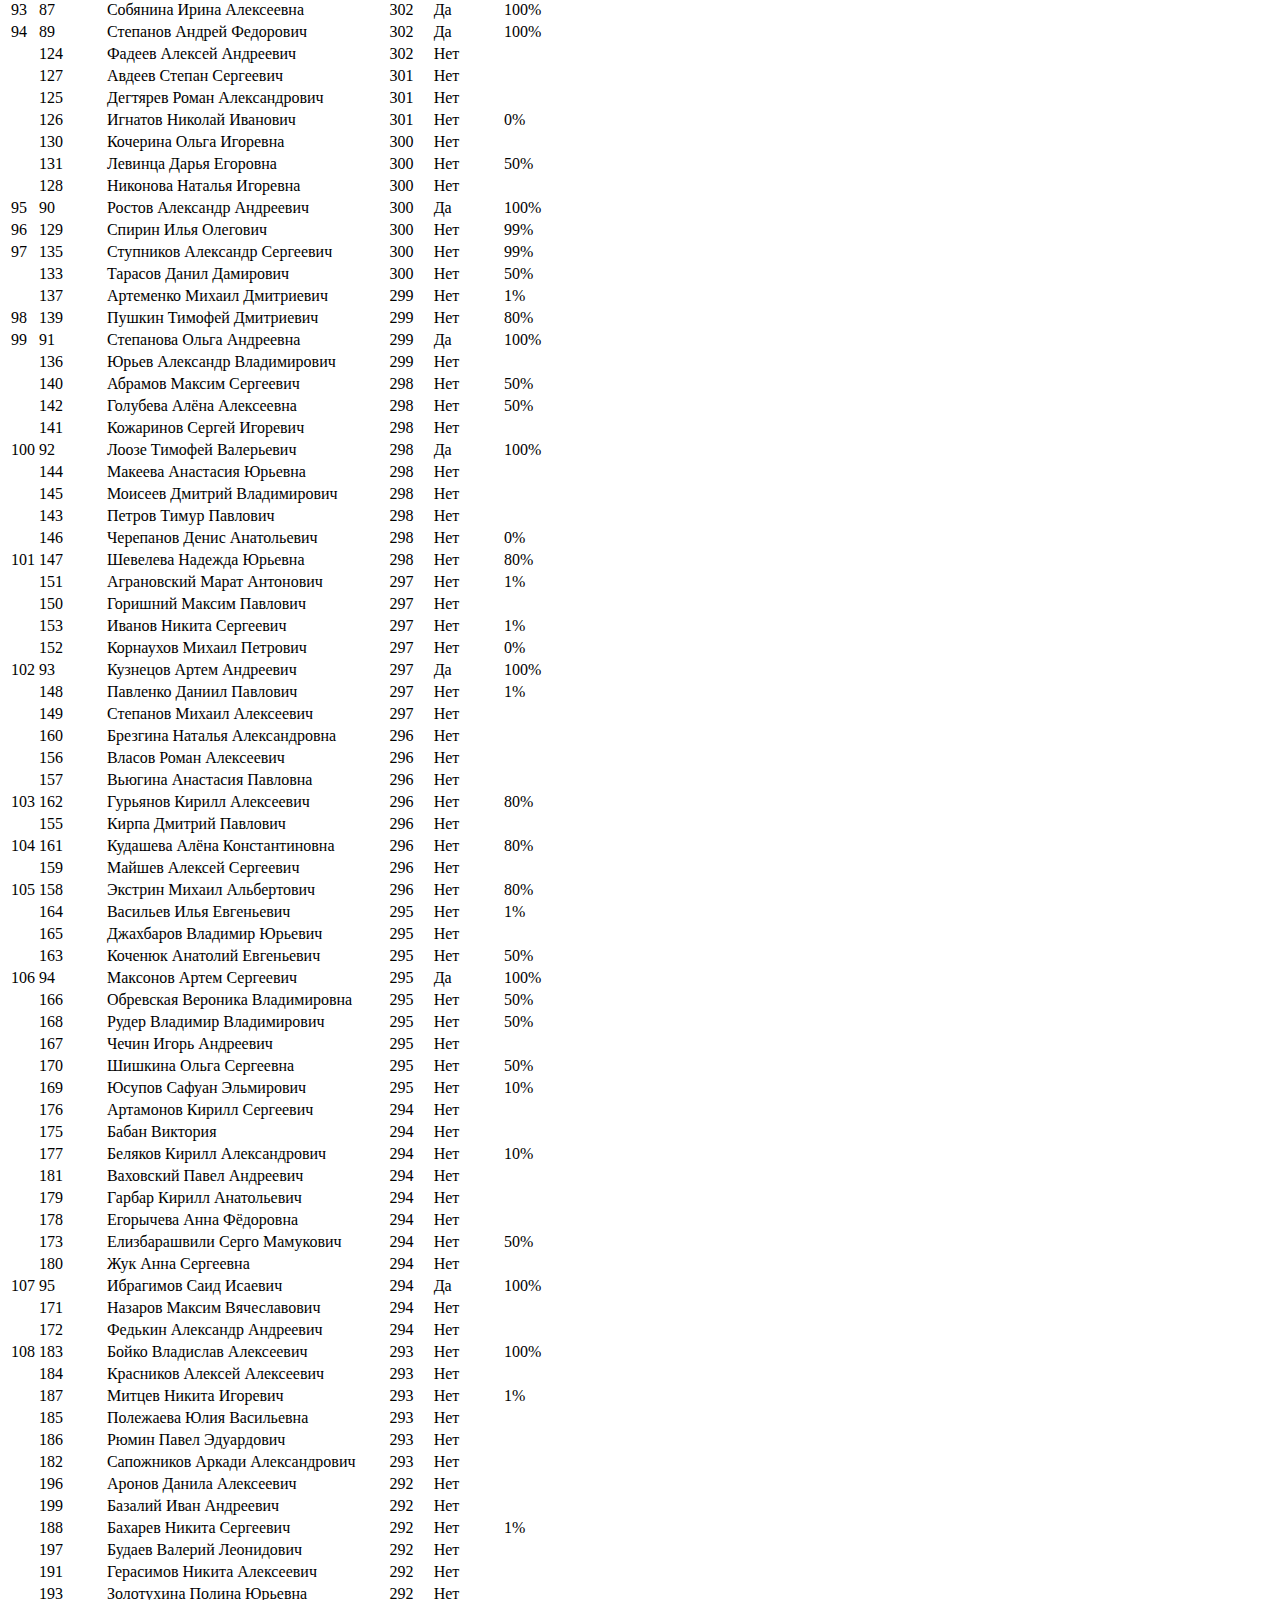
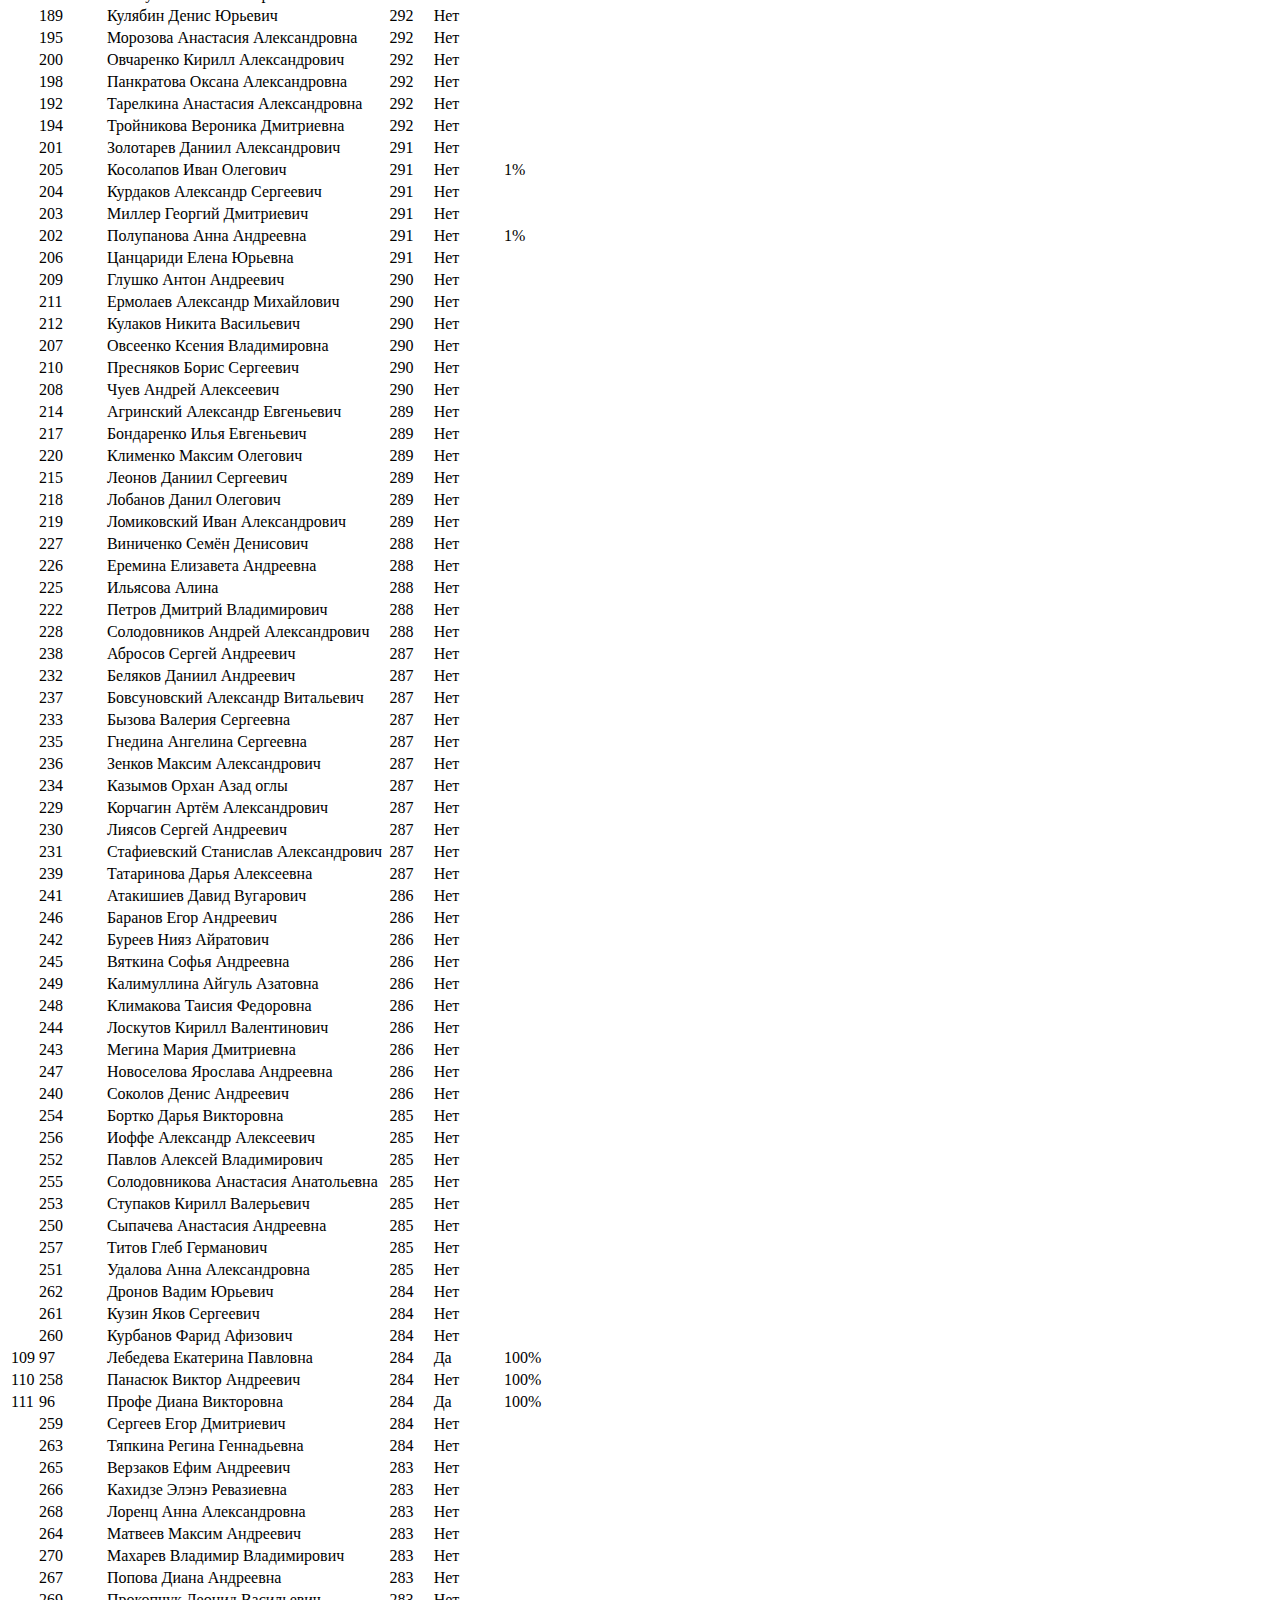
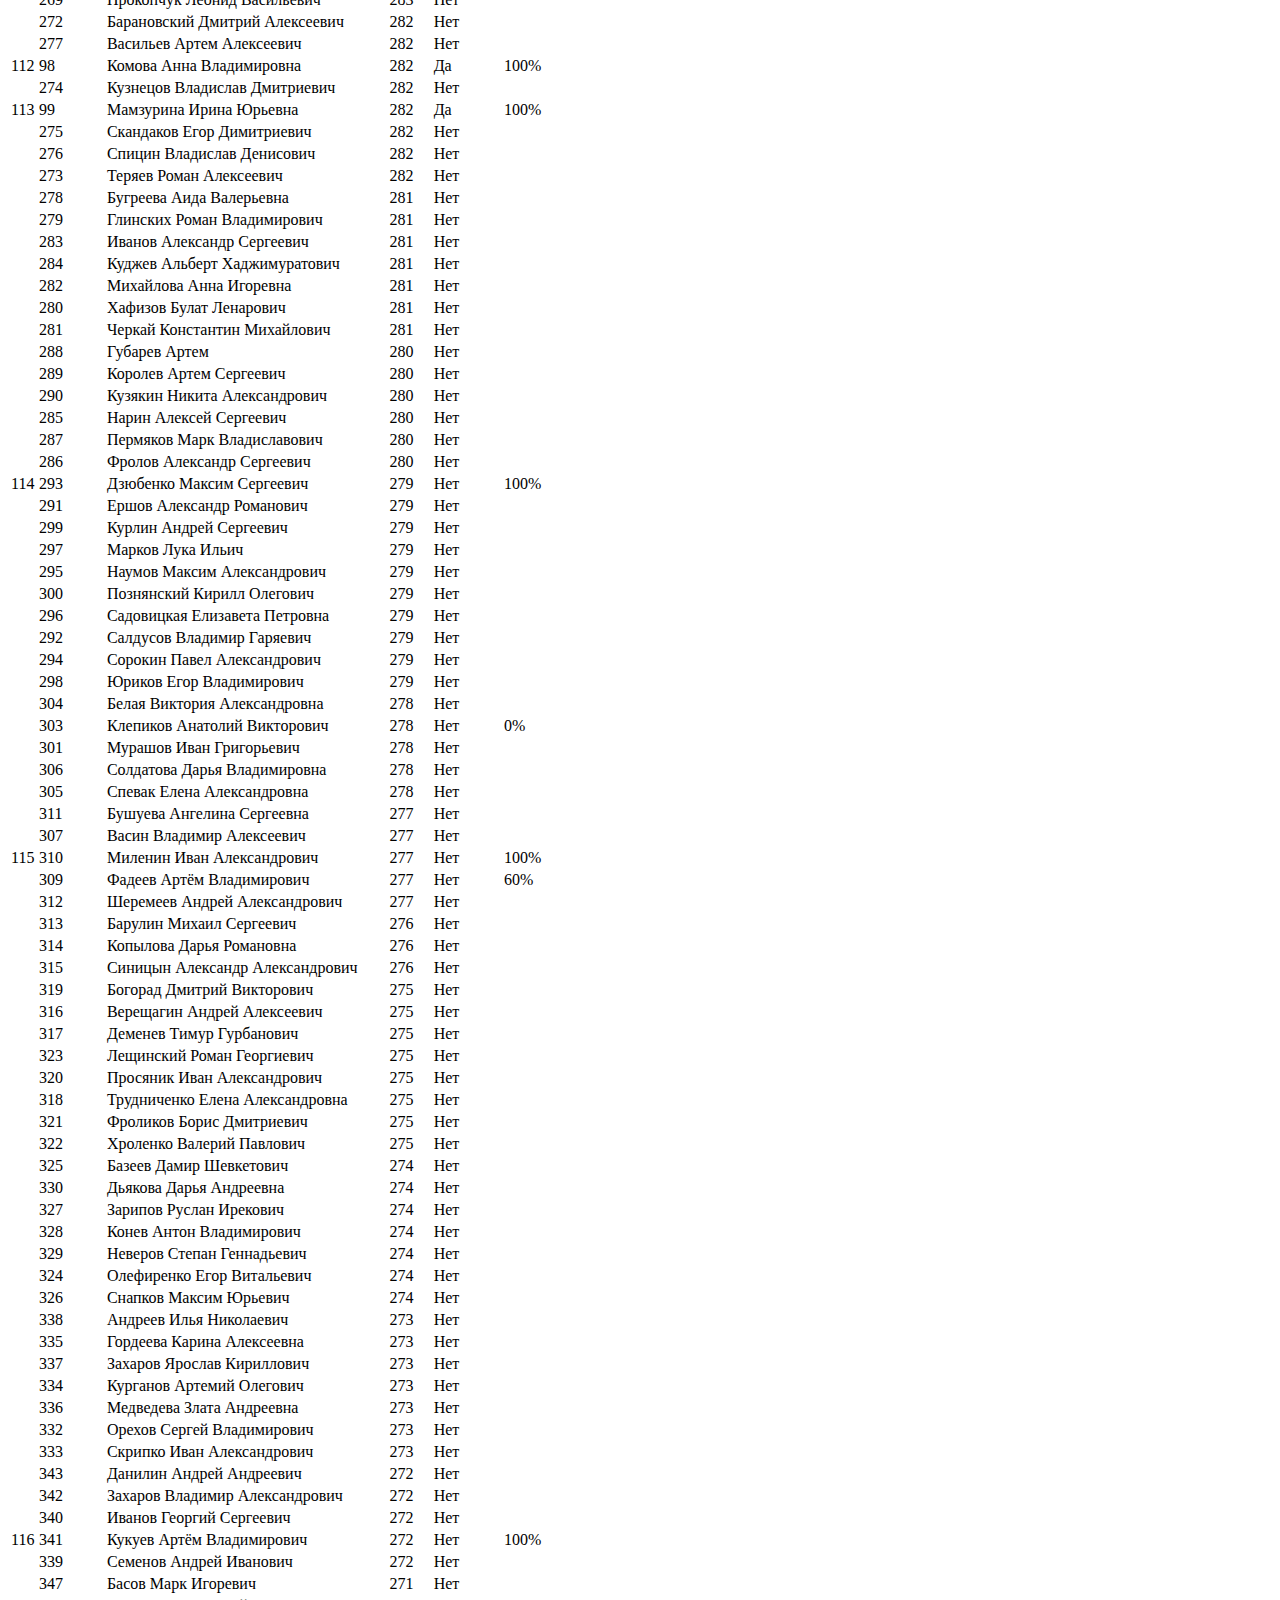
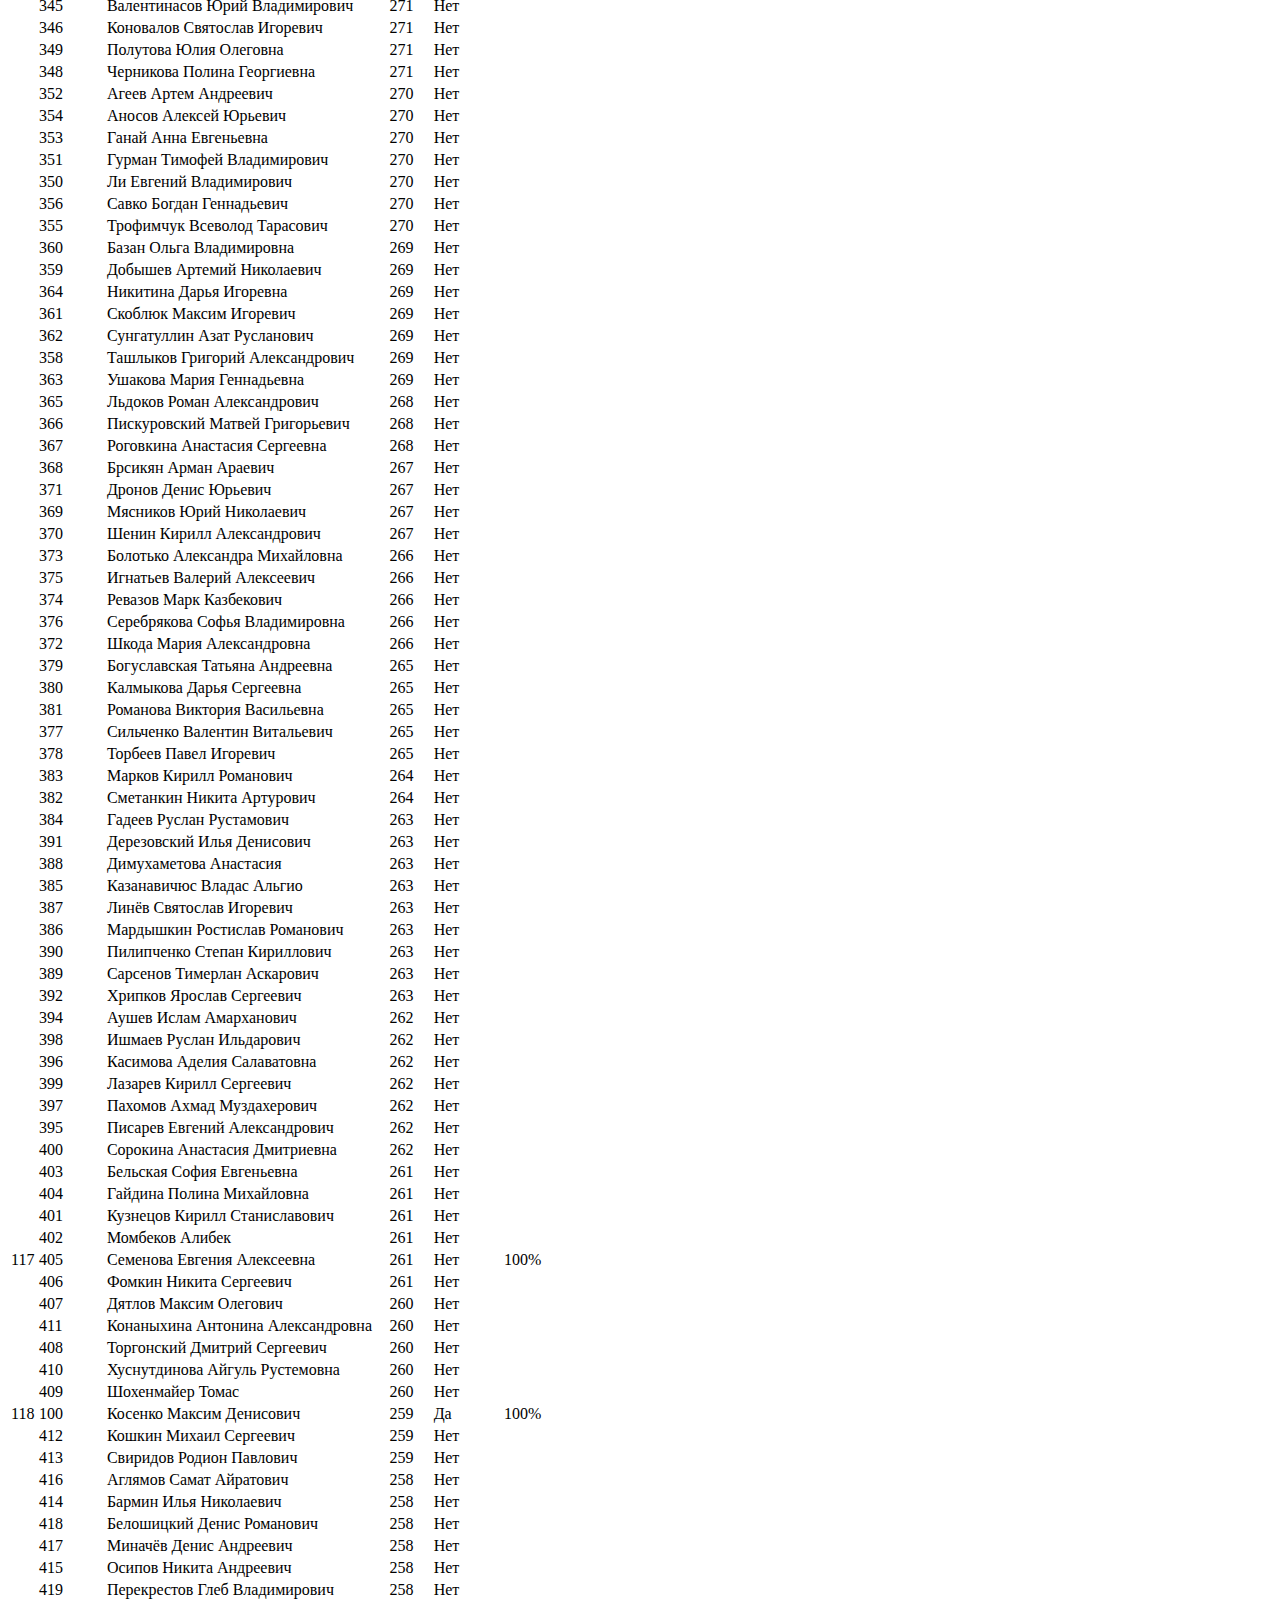
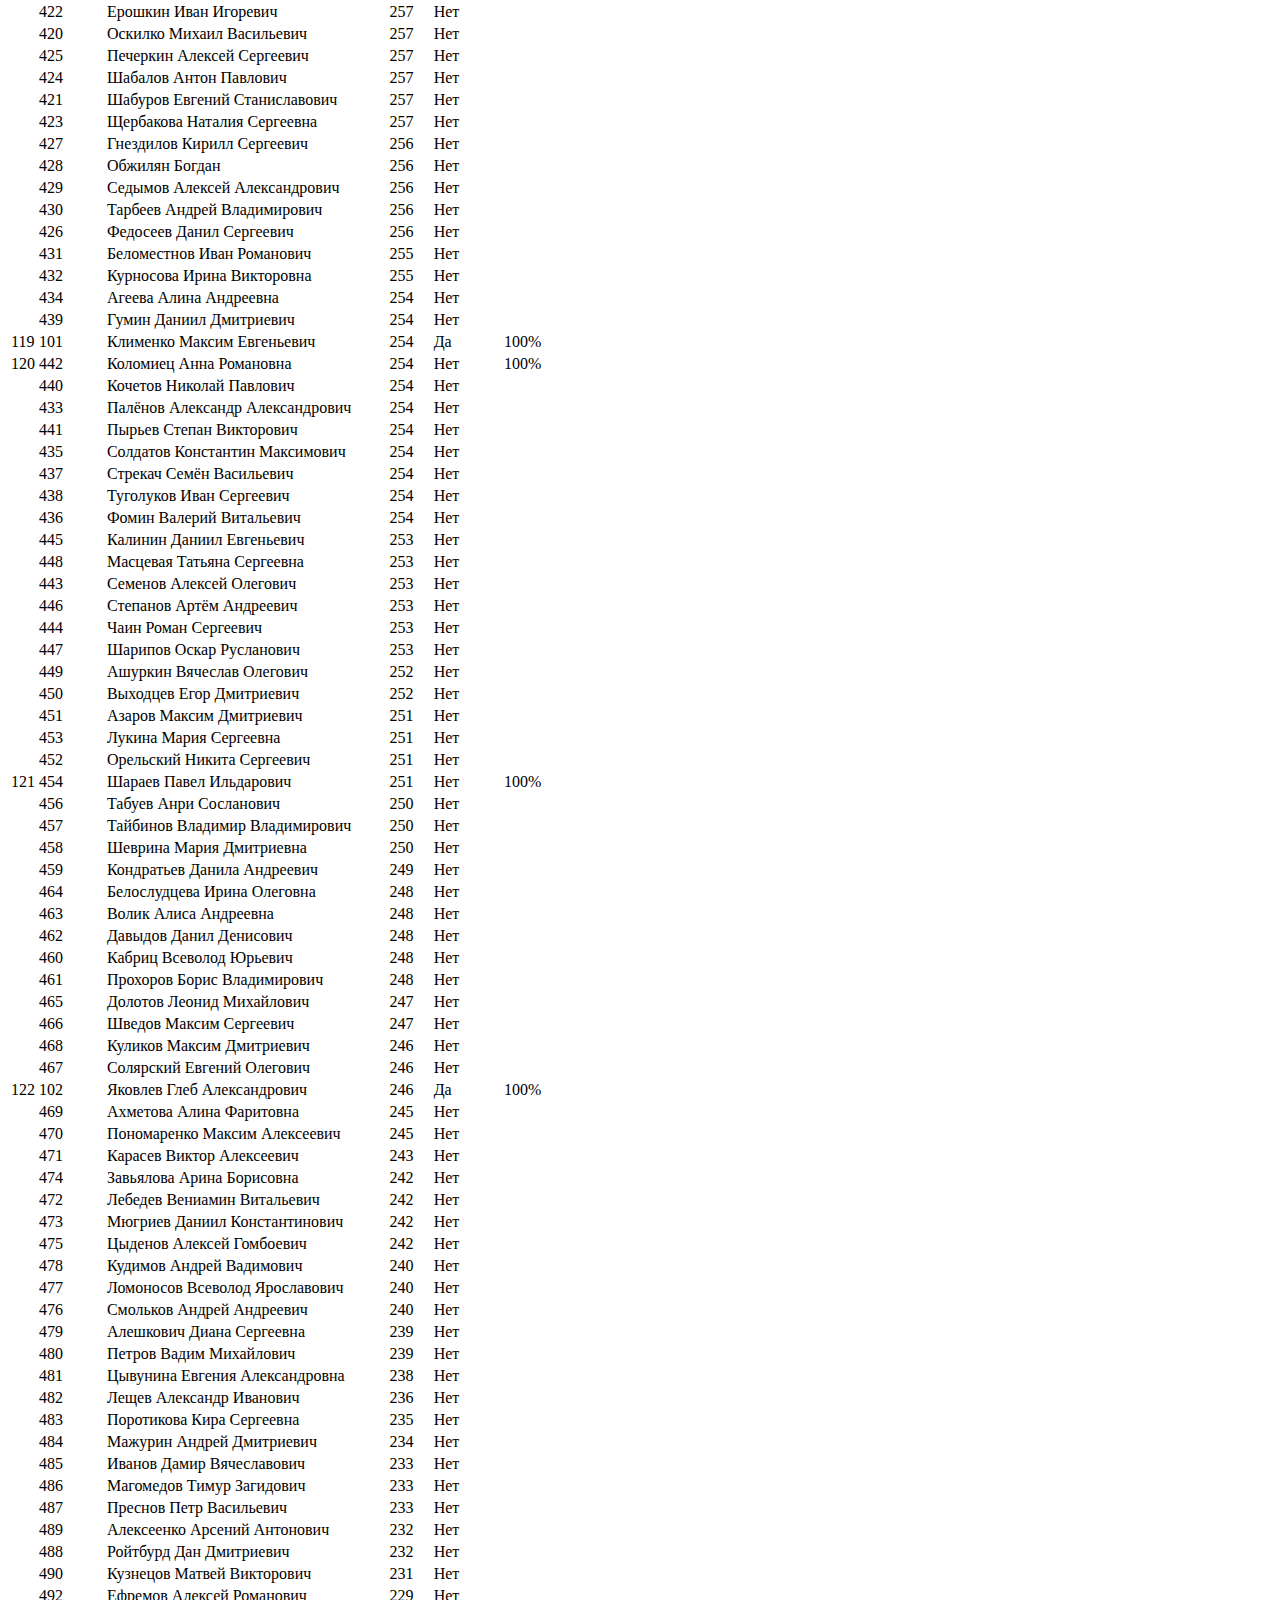
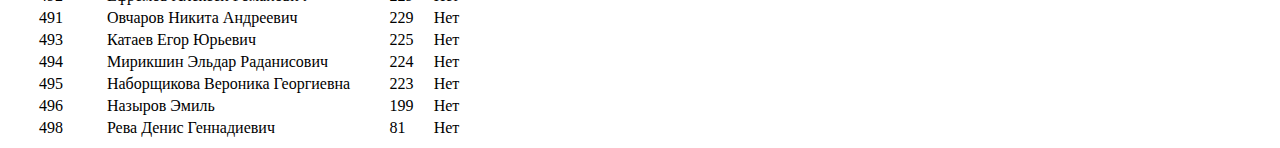
==== commit fab00f8a: "Add "NN%БВИ" peoples" ====
--- a/src/main/resources/index.html
+++ b/src/main/resources/index.html
@@ -12,29 +12,29 @@
 <table>
 <tr><th>№</th><th>На сайте</th><th>Имя абитуриента</th><th>Балл</th><th>Согласие</th><th>Шанс подачи</th></tr>
 		<tr class="enroll-ok"><td>1</td><td>1</td><td>Алентьев Кирилл Владимирович</td><td>БВИ</td><td>Да</td><td>100%</td></tr>
-		<tr class="enroll-ok"><td>2</td><td>2</td><td>Бекиш Иван Артемович</td><td>БВИ</td><td>Да</td><td>100%</td></tr>
-		<tr class="enroll-ok"><td>3</td><td>3</td><td>Бородин Ярослав Алексеевич</td><td>БВИ</td><td>Да</td><td>100%</td></tr>
-		<tr class="enroll-ok"><td>4</td><td>4</td><td>Волков Егор Яковлевич</td><td>БВИ</td><td>Да</td><td>100%</td></tr>
-		<tr class="enroll-ok"><td>5</td><td>5</td><td>Еров Егор Олегович</td><td>БВИ</td><td>Да</td><td>100%</td></tr>
-		<tr class="enroll-ok"><td>6</td><td>6</td><td>Зайцев Илья Алексеевич</td><td>БВИ</td><td>Да</td><td>100%</td></tr>
-		<tr class="enroll-ok"><td>7</td><td>7</td><td>Коротков Арсентий Максимович</td><td>БВИ</td><td>Да</td><td>100%</td></tr>
-		<tr class="enroll-ok"><td>8</td><td>8</td><td>Крайнов Данил Алексеевич</td><td>БВИ</td><td>Да</td><td>100%</td></tr>
-		<tr class="enroll-ok"><td>9</td><td>9</td><td>Подцепко Игорь Сергеевич</td><td>БВИ</td><td>Да</td><td>100%</td></tr>
-		<tr class="enroll-ok"><td>10</td><td>10</td><td>Украинцев Алексей Александрович</td><td>БВИ</td><td>Да</td><td>100%</td></tr>
-		<tr class="enroll-ok"><td>11</td><td>11</td><td>Утюжников Дмитрий Александрович</td><td>БВИ</td><td>Да</td><td>100%</td></tr>
-		<tr class="enroll-ok"><td>12</td><td>12</td><td>Якупов Ильгиз Махмутович</td><td>БВИ</td><td>Да</td><td>100%</td></tr>
-		<tr class="enroll-ok"><td>13</td><td>13</td><td>Рузавин Михаил Юрьевич</td><td>БВИ</td><td>Да</td><td>100%</td></tr>
-		<tr class="enroll-ok"><td>14</td><td>14</td><td>Григоренко Павел Владиславович</td><td>БВИ</td><td>Да</td><td>100%</td></tr>
-		<tr class="enroll-ok"><td>15</td><td>15</td><td>Щепина Ксения Алексеевна</td><td>БВИ</td><td>Да</td><td>100%</td></tr>
-		<tr class="enroll-ok"><td>16</td><td>16</td><td>Семисчастнов Данила Сергеевич</td><td>БВИ</td><td>Да</td><td>100%</td></tr>
-		<tr class="enroll-ok"><td>17</td><td>17</td><td>Султанов Мирзомансурхон Махсудович</td><td>БВИ</td><td>Да</td><td>100%</td></tr>
-		<tr class="enroll-ok"><td>18</td><td>18</td><td>Галибов Михаил Олегович</td><td>БВИ</td><td>Да</td><td>100%</td></tr>
-		<tr class="enroll-ok"><td>19</td><td>19</td><td>Кашин Кирилл Олегович</td><td>БВИ</td><td>Да</td><td>100%</td></tr>
-		<tr class="enroll-ok"><td>20</td><td>20</td><td>Щурцов Фёдор Евгеньевич</td><td>БВИ</td><td>Да</td><td>100%</td></tr>
-		<tr class="enroll-ok"><td>21</td><td>21</td><td>Канафин Евгений Вадимович</td><td>БВИ</td><td>Да</td><td>100%</td></tr>
-		<tr class="enroll-ok"><td>22</td><td>22</td><td>Латыпов Ильдар Рустамович</td><td>БВИ</td><td>Да</td><td>100%</td></tr>
-		<tr class="enroll-ok"><td>23</td><td>23</td><td>Сибиряков Илья Дмитриевич</td><td>БВИ</td><td>Да</td><td>100%</td></tr>
-		<tr class="enroll-ok"><td>24</td><td>24</td><td>Юдов Виктор Сергеевич</td><td>БВИ</td><td>Да</td><td>100%</td></tr>
+		<tr class="enroll-ok"><td>2</td><td>2</td><td>Бородин Ярослав Алексеевич</td><td>БВИ</td><td>Да</td><td>100%</td></tr>
+		<tr class="enroll-ok"><td>3</td><td>3</td><td>Волков Егор Яковлевич</td><td>БВИ</td><td>Да</td><td>100%</td></tr>
+		<tr class="enroll-ok"><td>4</td><td>4</td><td>Еров Егор Олегович</td><td>БВИ</td><td>Да</td><td>100%</td></tr>
+		<tr class="enroll-ok"><td>5</td><td>5</td><td>Зайцев Илья Алексеевич</td><td>БВИ</td><td>Да</td><td>100%</td></tr>
+		<tr class="enroll-ok"><td>6</td><td>6</td><td>Крайнов Данил Алексеевич</td><td>БВИ</td><td>Да</td><td>100%</td></tr>
+		<tr class="enroll-ok"><td>7</td><td>7</td><td>Подцепко Игорь Сергеевич</td><td>БВИ</td><td>Да</td><td>100%</td></tr>
+		<tr class="enroll-ok"><td>8</td><td>8</td><td>Утюжников Дмитрий Александрович</td><td>БВИ</td><td>Да</td><td>100%</td></tr>
+		<tr class="enroll-ok"><td>9</td><td>9</td><td>Якупов Ильгиз Махмутович</td><td>БВИ</td><td>Да</td><td>100%</td></tr>
+		<tr class="enroll-ok"><td>10</td><td>10</td><td>Рузавин Михаил Юрьевич</td><td>БВИ</td><td>Да</td><td>100%</td></tr>
+		<tr class="enroll-ok"><td>11</td><td>11</td><td>Бекиш Иван Артемович</td><td>БВИ</td><td>Да</td><td>100%</td></tr>
+		<tr class="enroll-ok"><td>12</td><td>12</td><td>Григоренко Павел Владиславович</td><td>БВИ</td><td>Да</td><td>100%</td></tr>
+		<tr class="enroll-ok"><td>13</td><td>13</td><td>Щепина Ксения Алексеевна</td><td>БВИ</td><td>Да</td><td>100%</td></tr>
+		<tr class="enroll-ok"><td>14</td><td>14</td><td>Семисчастнов Данила Сергеевич</td><td>БВИ</td><td>Да</td><td>100%</td></tr>
+		<tr class="enroll-ok"><td>15</td><td>15</td><td>Галибов Михаил Олегович</td><td>БВИ</td><td>Да</td><td>100%</td></tr>
+		<tr class="enroll-ok"><td>16</td><td>16</td><td>Кашин Кирилл Олегович</td><td>БВИ</td><td>Да</td><td>100%</td></tr>
+		<tr class="enroll-ok"><td>17</td><td>17</td><td>Коротков Арсентий Максимович</td><td>БВИ</td><td>Да</td><td>100%</td></tr>
+		<tr class="enroll-ok"><td>18</td><td>18</td><td>Султанов Мирзомансурхон Махсудович</td><td>БВИ</td><td>Да</td><td>100%</td></tr>
+		<tr class="enroll-ok"><td>19</td><td>19</td><td>Щурцов Фёдор Евгеньевич</td><td>БВИ</td><td>Да</td><td>100%</td></tr>
+		<tr class="enroll-ok"><td>20</td><td>20</td><td>Канафин Евгений Вадимович</td><td>БВИ</td><td>Да</td><td>100%</td></tr>
+		<tr class="enroll-ok"><td>21</td><td>21</td><td>Латыпов Ильдар Рустамович</td><td>БВИ</td><td>Да</td><td>100%</td></tr>
+		<tr class="enroll-ok"><td>22</td><td>22</td><td>Сибиряков Илья Дмитриевич</td><td>БВИ</td><td>Да</td><td>100%</td></tr>
+		<tr class="enroll-ok"><td>23</td><td>23</td><td>Юдов Виктор Сергеевич</td><td>БВИ</td><td>Да</td><td>100%</td></tr>
+		<tr class="enroll-ok"><td>24</td><td>24</td><td>Украинцев Алексей Александрович</td><td>БВИ</td><td>Да</td><td>100%</td></tr>
 		<tr class="enroll-ok"><td>25</td><td>25</td><td>Уразов Тимур Александрович</td><td>БВИ</td><td>Да</td><td>100%</td></tr>
 		<tr class="enroll-ok"><td>26</td><td>26</td><td>Альжанов Максим Булатович</td><td>БВИ</td><td>Да</td><td>100%</td></tr>
 		<tr class="enroll-ok"><td>27</td><td>27</td><td>Богатырев Никита Викторович</td><td>БВИ</td><td>Да</td><td>100%</td></tr>
@@ -51,13 +51,13 @@
 		<tr class="enroll-ok"><td>38</td><td>38</td><td>Рубнер Фабиан Клаусович</td><td>БВИ</td><td>Да</td><td>100%</td></tr>
 		<tr class="enroll-ok"><td>39</td><td>39</td><td>Ситников Владимир Алексеевич</td><td>БВИ</td><td>Да</td><td>100%</td></tr>
 		<tr class="enroll-ok"><td>40</td><td>40</td><td>Сметанина Екатерина Дмитриевна</td><td>БВИ</td><td>Да</td><td>100%</td></tr>
-		<tr class="enroll-ok"><td>41</td><td>41</td><td>Талыпин Александр Владимирович</td><td>БВИ</td><td>Да</td><td>100%</td></tr>
-		<tr class="enroll-ok"><td>42</td><td>42</td><td>Федорова Оксана Владимировна</td><td>БВИ</td><td>Да</td><td>100%</td></tr>
-		<tr class="enroll-ok"><td>43</td><td>43</td><td>Жогова Мария Сергеевна</td><td>БВИ</td><td>Да</td><td>100%</td></tr>
-		<tr class="enroll-ok"><td>44</td><td>44</td><td>Ибраев Дмитрий Александрович</td><td>БВИ</td><td>Да</td><td>100%</td></tr>
-		<tr class="enroll-ok"><td>45</td><td>45</td><td>Киль Валентин Александрович</td><td>БВИ</td><td>Да</td><td>100%</td></tr>
-		<tr class="enroll-ok"><td>46</td><td>46</td><td>Колесов Матвей Алексеевич</td><td>БВИ</td><td>Да</td><td>100%</td></tr>
-		<tr class="enroll-ok"><td>47</td><td>47</td><td>Шаньшин Глеб Игоревич</td><td>БВИ</td><td>Да</td><td>100%</td></tr>
+		<tr class="enroll-ok"><td>41</td><td>41</td><td>Соломонов Максим Андреевич</td><td>БВИ</td><td>Да</td><td>100%</td></tr>
+		<tr class="enroll-ok"><td>42</td><td>42</td><td>Талыпин Александр Владимирович</td><td>БВИ</td><td>Да</td><td>100%</td></tr>
+		<tr class="enroll-ok"><td>43</td><td>43</td><td>Федорова Оксана Владимировна</td><td>БВИ</td><td>Да</td><td>100%</td></tr>
+		<tr class="enroll-ok"><td>44</td><td>44</td><td>Жогова Мария Сергеевна</td><td>БВИ</td><td>Да</td><td>100%</td></tr>
+		<tr class="enroll-ok"><td>45</td><td>45</td><td>Ибраев Дмитрий Александрович</td><td>БВИ</td><td>Да</td><td>100%</td></tr>
+		<tr class="enroll-ok"><td>46</td><td>46</td><td>Киль Валентин Александрович</td><td>БВИ</td><td>Да</td><td>100%</td></tr>
+		<tr class="enroll-ok"><td>47</td><td>47</td><td>Колесов Матвей Алексеевич</td><td>БВИ</td><td>Да</td><td>100%</td></tr>
 		<tr class="enroll-ok"><td>48</td><td>48</td><td>Голов Даниил Викторович</td><td>БВИ</td><td>Да</td><td>100%</td></tr>
 		<tr class="enroll-ok"><td>49</td><td>49</td><td>Нагибин Вадим Алексеевич</td><td>БВИ</td><td>Да</td><td>100%</td></tr>
 		<tr class="enroll-ok"><td>50</td><td>50</td><td>Назаров Михаил Александрович</td><td>БВИ</td><td>Да</td><td>100%</td></tr>
@@ -67,30 +67,60 @@
 		<tr class="enroll-ok"><td>54</td><td>54</td><td>Лаврентьев Николай Витальевич</td><td>БВИ</td><td>Да</td><td>100%</td></tr>
 		<tr class="enroll-ok"><td>55</td><td>55</td><td>Миткевич Тимур Маратович</td><td>БВИ</td><td>Да</td><td>100%</td></tr>
 		<tr class="enroll-ok"><td>56</td><td>56</td><td>Сагитов Вадим Радикович</td><td>БВИ</td><td>Да</td><td>100%</td></tr>
-		<tr class="enroll-ok"><td>57</td><td>57</td><td>Золотарева Светлана Михайловна</td><td>БВИ</td><td>Да</td><td>100%</td></tr>
+		<tr class="enroll-ok"><td>57</td><td>57</td><td>Шаньшин Глеб Игоревич</td><td>БВИ</td><td>Да</td><td>100%</td></tr>
 		<tr class="enroll-ok"><td>58</td><td>58</td><td>Петрунько Владимир Владимирович</td><td>БВИ</td><td>Да</td><td>100%</td></tr>
 		<tr class="enroll-ok"><td>59</td><td>59</td><td>Синицын Александр Владимирович</td><td>БВИ</td><td>Да</td><td>100%</td></tr>
 		<tr class="enroll-ok"><td>60</td><td>60</td><td>Смаглий Владимир Владимирович</td><td>БВИ</td><td>Да</td><td>100%</td></tr>
 		<tr class="enroll-ok"><td>61</td><td>61</td><td>Смирнов Глеб Львович</td><td>БВИ</td><td>Да</td><td>100%</td></tr>
-		<tr class="enroll-ok"><td>62</td><td>62</td><td>Орешин Михаил Евгеньевич</td><td>БВИ</td><td>Да</td><td>100%</td></tr>
-		<tr class="enroll-ok"><td>63</td><td>63</td><td>Халилов Роман Эдуардович</td><td>БВИ</td><td>Да</td><td>100%</td></tr>
-		<tr class="enroll-ok"><td>64</td><td>64</td><td>Шемякин Никита Александрович</td><td>БВИ</td><td>Да</td><td>100%</td></tr>
-		<tr class="enroll-ok"><td>65</td><td>65</td><td>Абидуев Ринчин Цыдыпович</td><td>БВИ</td><td>Да</td><td>100%</td></tr>
+		<tr class="enroll-ok"><td>62</td><td>62</td><td>Абидуев Ринчин Цыдыпович</td><td>БВИ</td><td>Да</td><td>100%</td></tr>
+		<tr class="enroll-ok"><td>63</td><td>63</td><td>Орешин Михаил Евгеньевич</td><td>БВИ</td><td>Да</td><td>100%</td></tr>
+		<tr class="enroll-ok"><td>64</td><td>64</td><td>Халилов Роман Эдуардович</td><td>БВИ</td><td>Да</td><td>100%</td></tr>
+		<tr class="enroll-ok"><td>65</td><td>65</td><td>Шемякин Никита Александрович</td><td>БВИ</td><td>Да</td><td>100%</td></tr>
 		<tr class="enroll-ok"><td>66</td><td>66</td><td>Акулов Алексей Владимирович</td><td>БВИ</td><td>Да</td><td>100%</td></tr>
 		<tr class="enroll-ok"><td>67</td><td>67</td><td>Буланов Данил Сергеевич</td><td>БВИ</td><td>Да</td><td>100%</td></tr>
 		<tr class="enroll-ok"><td>68</td><td>68</td><td>Власов Владислав Владимирович</td><td>БВИ</td><td>Да</td><td>100%</td></tr>
 		<tr class="enroll-ok"><td>69</td><td>69</td><td>Галимзянов Антон Артурович</td><td>БВИ</td><td>Да</td><td>100%</td></tr>
 		<tr class="enroll-ok"><td>70</td><td>70</td><td>Зверев Николай Сергеевич</td><td>БВИ</td><td>Да</td><td>100%</td></tr>
-		<tr class="enroll-ok"><td>71</td><td>71</td><td>Крапивенский Виктор Анатольевич</td><td>БВИ</td><td>Да</td><td>100%</td></tr>
-		<tr class="enroll-ok"><td>72</td><td>72</td><td>Мартюшев Владимир Дмитриевич</td><td>БВИ</td><td>Да</td><td>100%</td></tr>
-		<tr class="enroll-ok"><td>73</td><td>73</td><td>Миначов Руслан Талгатович</td><td>БВИ</td><td>Да</td><td>100%</td></tr>
-		<tr class="enroll-ok"><td>74</td><td>74</td><td>Слепанчук Артём Александрович</td><td>БВИ</td><td>Да</td><td>100%</td></tr>
-		<tr class="enroll-ok"><td>75</td><td>75</td><td>Фитисов Артём Вячеславович</td><td>БВИ</td><td>Да</td><td>100%</td></tr>
-		<tr class="enroll-ok"><td>76</td><td>76</td><td>Хасанов Тимур Ильшатович</td><td>БВИ</td><td>Да</td><td>100%</td></tr>
-		<tr class="enroll-ok"><td>77</td><td>77</td><td>Шевченко Агата Ильинична</td><td>БВИ</td><td>Да</td><td>100%</td></tr>
-		<tr class="enroll-ok"><td>78</td><td>78</td><td>Юсупов Артем Маратович</td><td>БВИ</td><td>Да</td><td>100%</td></tr>
-		<tr class="enroll-no"><td></td><td>1</td><td>Каргин Евгений Алексеевич</td><td>Квота</td><td>Нет</td><td>0%</td></tr>
-		<tr class="enroll-unknown"><td></td><td>2</td><td>Фадеев Олег Евгеньевич</td><td>Квота</td><td>Нет</td><td></td></tr>
+		<tr class="enroll-ok"><td>71</td><td>71</td><td>Золотарева Светлана Михайловна</td><td>БВИ</td><td>Да</td><td>100%</td></tr>
+		<tr class="enroll-ok"><td>72</td><td>72</td><td>Крапивенский Виктор Анатольевич</td><td>БВИ</td><td>Да</td><td>100%</td></tr>
+		<tr class="enroll-ok"><td>73</td><td>73</td><td>Мартюшев Владимир Дмитриевич</td><td>БВИ</td><td>Да</td><td>100%</td></tr>
+		<tr class="enroll-ok"><td>74</td><td>74</td><td>Миначов Руслан Талгатович</td><td>БВИ</td><td>Да</td><td>100%</td></tr>
+		<tr class="enroll-ok"><td>75</td><td>75</td><td>Слепанчук Артём Александрович</td><td>БВИ</td><td>Да</td><td>100%</td></tr>
+		<tr class="enroll-ok"><td>76</td><td>76</td><td>Фитисов Артём Вячеславович</td><td>БВИ</td><td>Да</td><td>100%</td></tr>
+		<tr class="enroll-ok"><td>77</td><td>77</td><td>Хасанов Тимур Ильшатович</td><td>БВИ</td><td>Да</td><td>100%</td></tr>
+		<tr class="enroll-ok"><td>78</td><td>78</td><td>Шевченко Агата Ильинична</td><td>БВИ</td><td>Да</td><td>100%</td></tr>
+		<tr class="enroll-ok"><td>79</td><td>79</td><td>Юсупов Артем Маратович</td><td>БВИ</td><td>Да</td><td>100%</td></tr>
+		<tr class="enroll-unknown"><td></td><td>103</td><td>Бессонницын Евгений Сергеевич</td><td>БВИ</td><td>Нет</td><td></td></tr>
+		<tr class="enroll-maybe"><td></td><td>105</td><td>Жумлякова Светлана Дмитриевна</td><td>БВИ</td><td>Нет</td><td>50%</td></tr>
+		<tr class="enroll-no"><td></td><td>109</td><td>Мильшин Максим Сергеевич</td><td>БВИ</td><td>Нет</td><td>10%</td></tr>
+		<tr class="enroll-unknown"><td></td><td>110</td><td>Марченко Ксения Романовна</td><td>БВИ</td><td>Нет</td><td></td></tr>
+		<tr class="enroll-maybe"><td></td><td>112</td><td>Подковыров Демьян Романович</td><td>БВИ</td><td>Нет</td><td>50%</td></tr>
+		<tr class="enroll-unknown"><td></td><td>113</td><td>Кочагин Илья Вадимович</td><td>БВИ</td><td>Нет</td><td></td></tr>
+		<tr class="enroll-likely"><td>80</td><td>119</td><td>Логачева Елизавета Дмитриевна</td><td>БВИ</td><td>Нет</td><td>80%</td></tr>
+		<tr class="enroll-no"><td></td><td>122</td><td>Троешестова Лидия Сергеевна</td><td>БВИ</td><td>Нет</td><td>10%</td></tr>
+		<tr class="enroll-unknown"><td></td><td>132</td><td>Евдокимова Полина Ивановна</td><td>БВИ</td><td>Нет</td><td></td></tr>
+		<tr class="enroll-unknown"><td></td><td>134</td><td>Олейник Михаил Владимирович</td><td>БВИ</td><td>Нет</td><td></td></tr>
+		<tr class="enroll-no"><td></td><td>138</td><td>Балай Павел Игоревич</td><td>БВИ</td><td>Нет</td><td>1%</td></tr>
+		<tr class="enroll-unknown"><td></td><td>154</td><td>Алексеев Иван Алексеевич</td><td>БВИ</td><td>Нет</td><td></td></tr>
+		<tr class="enroll-unknown"><td></td><td>174</td><td>Кыштымова Анна Юрьевна</td><td>БВИ</td><td>Нет</td><td></td></tr>
+		<tr class="enroll-unknown"><td></td><td>190</td><td>Грачев Кирилл Алексеевич</td><td>БВИ</td><td>Нет</td><td></td></tr>
+		<tr class="enroll-unknown"><td></td><td>213</td><td>Копейкина Софья Евгеньевна</td><td>БВИ</td><td>Нет</td><td></td></tr>
+		<tr class="enroll-unknown"><td></td><td>216</td><td>Денисов Николай Владимирович</td><td>БВИ</td><td>Нет</td><td></td></tr>
+		<tr class="enroll-unknown"><td></td><td>221</td><td>Чайка Максим Владимирович</td><td>БВИ</td><td>Нет</td><td></td></tr>
+		<tr class="enroll-unknown"><td></td><td>223</td><td>Пименов Арсений Егорович</td><td>БВИ</td><td>Нет</td><td></td></tr>
+		<tr class="enroll-unknown"><td></td><td>224</td><td>Бондарь София Дмитриевна</td><td>БВИ</td><td>Нет</td><td></td></tr>
+		<tr class="enroll-unknown"><td></td><td>271</td><td>Ельцов Данил Андреевич</td><td>БВИ</td><td>Нет</td><td></td></tr>
+		<tr class="enroll-unknown"><td></td><td>302</td><td>Григорович Вячеслав Дмитриевич</td><td>БВИ</td><td>Нет</td><td></td></tr>
+		<tr class="enroll-unknown"><td></td><td>308</td><td>Васянин Олег Александрович</td><td>БВИ</td><td>Нет</td><td></td></tr>
+		<tr class="enroll-unknown"><td></td><td>331</td><td>Алентьев Игорь Викторович</td><td>БВИ</td><td>Нет</td><td></td></tr>
+		<tr class="enroll-unknown"><td></td><td>344</td><td>Титилин Павел Алексеевич</td><td>БВИ</td><td>Нет</td><td></td></tr>
+		<tr class="enroll-unknown"><td></td><td>357</td><td>Кузнец Антон Сергеевич</td><td>БВИ</td><td>Нет</td><td></td></tr>
+		<tr class="enroll-unknown"><td></td><td>393</td><td>Семенихин Арсений Алексеевич</td><td>БВИ</td><td>Нет</td><td></td></tr>
+		<tr class="enroll-unknown"><td></td><td>455</td><td>Давиденко Илья Александрович</td><td>БВИ</td><td>Нет</td><td></td></tr>
+		<tr class="enroll-maybe"><td></td><td>497</td><td>Никитин Максим Борисович</td><td>БВИ</td><td>Нет</td><td>75%</td></tr>
+		<tr class="enroll-unknown"><td></td><td>499</td><td>Федосов Ян Русланович</td><td>БВИ</td><td>Нет</td><td></td></tr>
+		<tr class="enroll-ok"><td>81</td><td>1</td><td>Фадеев Олег Евгеньевич</td><td>Квота</td><td>Да</td><td>100%</td></tr>
+		<tr class="enroll-no"><td></td><td>2</td><td>Каргин Евгений Алексеевич</td><td>Квота</td><td>Нет</td><td>0%</td></tr>
 		<tr class="enroll-unknown"><td></td><td>3</td><td>Завражина Светлана Юрьевна</td><td>Квота</td><td>Нет</td><td></td></tr>
 		<tr class="enroll-unknown"><td></td><td>4</td><td>Абичев Арсений Леонидович</td><td>Квота</td><td>Нет</td><td></td></tr>
 		<tr class="enroll-unknown"><td></td><td>5</td><td>Шульмин Павел Алексеевич</td><td>Квота</td><td>Нет</td><td></td></tr>
@@ -102,422 +132,398 @@
 		<tr class="enroll-unknown"><td></td><td>11</td><td>Халтобина Мария Михайловна</td><td>Квота</td><td>Нет</td><td></td></tr>
 		<tr class="enroll-unknown"><td></td><td>12</td><td>Уразова Нина Николаевна</td><td>Квота</td><td>Нет</td><td></td></tr>
 		<tr class="enroll-unknown"><td></td><td>13</td><td>Беляев Никита Сергеевич</td><td>Квота</td><td>Нет</td><td></td></tr>
-		<tr class="enroll-ok"><td>79</td><td>1</td><td>Плисюк Елизавета Олеговна</td><td>Квота</td><td>Да</td><td>100%</td></tr>
-		<tr class="enroll-ok"><td>80</td><td>2</td><td>Борисенко Даниил Дмитриевич</td><td>Квота</td><td>Да</td><td>100%</td></tr>
-		<tr class="enroll-no"><td></td><td>102</td><td>Ву Евгения Намовна</td><td>310</td><td>Нет</td><td>1%</td></tr>
-		<tr class="enroll-maybe"><td></td><td>103</td><td>Жумлякова Светлана Дмитриевна</td><td>310</td><td>Нет</td><td>50%</td></tr>
-		<tr class="enroll-ok"><td>81</td><td>79</td><td>Пятыго Даниил Александрович</td><td>310</td><td>Да</td><td>100%</td></tr>
-		<tr class="enroll-maybe"><td></td><td>104</td><td>Трофимова Кристина Алексеевна</td><td>310</td><td>Нет</td><td>50%</td></tr>
-		<tr class="enroll-ok"><td>82</td><td>80</td><td>Бац Константин Александрович</td><td>309</td><td>Да</td><td>100%</td></tr>
-		<tr class="enroll-maybe"><td></td><td>105</td><td>Петелин Александр Сергеевич</td><td>309</td><td>Нет</td><td>50%</td></tr>
-		<tr class="enroll-ok"><td>83</td><td>81</td><td>Потехин Денис Александрович</td><td>309</td><td>Да</td><td>100%</td></tr>
-		<tr class="enroll-unknown"><td></td><td>106</td><td>Милорадова Ксения Сергеевна</td><td>308</td><td>Нет</td><td></td></tr>
-		<tr class="enroll-no"><td></td><td>107</td><td>Мильшин Максим Сергеевич</td><td>308</td><td>Нет</td><td>10%</td></tr>
-		<tr class="enroll-ok"><td>84</td><td>82</td><td>Пешков Кирилл Дмитриевич</td><td>308</td><td>Да</td><td>100%</td></tr>
-		<tr class="enroll-unknown"><td></td><td>108</td><td>Марченко Ксения Романовна</td><td>307</td><td>Нет</td><td></td></tr>
-		<tr class="enroll-ok"><td>85</td><td>83</td><td>Пушкарёв Иван Сергеевич</td><td>307</td><td>Да</td><td>100%</td></tr>
-		<tr class="enroll-maybe"><td></td><td>109</td><td>Сахабутдинов Эрнест Рустемович</td><td>307</td><td>Нет</td><td>50%</td></tr>
-		<tr class="enroll-no"><td></td><td>110</td><td>Троешестова Лидия Сергеевна</td><td>307</td><td>Нет</td><td>10%</td></tr>
-		<tr class="enroll-no"><td></td><td>114</td><td>Корнаухов Михаил Петрович</td><td>306</td><td>Нет</td><td>0%</td></tr>
-		<tr class="enroll-unknown"><td></td><td>111</td><td>Кочагин Илья Вадимович</td><td>306</td><td>Нет</td><td></td></tr>
-		<tr class="enroll-maybe"><td></td><td>113</td><td>Левинца Дарья Егоровна</td><td>306</td><td>Нет</td><td>50%</td></tr>
-		<tr class="enroll-maybe"><td></td><td>112</td><td>Подковыров Демьян Романович</td><td>306</td><td>Нет</td><td>50%</td></tr>
-		<tr class="enroll-ok"><td>86</td><td>84</td><td>Терентьева Вера Васильевна</td><td>306</td><td>Да</td><td>100%</td></tr>
-		<tr class="enroll-unknown"><td></td><td>115</td><td>Локтев Сергей Сергеевич</td><td>305</td><td>Нет</td><td></td></tr>
-		<tr class="enroll-no"><td></td><td>116</td><td>Лурье Лилия Михайловна</td><td>305</td><td>Нет</td><td>0%</td></tr>
-		<tr class="enroll-no"><td></td><td>118</td><td>Букреев Роман Евгеньевич</td><td>304</td><td>Нет</td><td>1%</td></tr>
-		<tr class="enroll-no"><td></td><td>117</td><td>Заряева Анна Алексеевна</td><td>304</td><td>Нет</td><td>1%</td></tr>
-		<tr class="enroll-likely"><td>87</td><td>120</td><td>Логачева Елизавета Дмитриевна</td><td>304</td><td>Нет</td><td>80%</td></tr>
-		<tr class="enroll-likely"><td>88</td><td>119</td><td>Морозов Валерий Сергеевич</td><td>304</td><td>Нет</td><td>80%</td></tr>
-		<tr class="enroll-ok"><td>89</td><td>85</td><td>Коньков Артем Алексеевич</td><td>303</td><td>Да</td><td>100%</td></tr>
-		<tr class="enroll-unknown"><td></td><td>122</td><td>Кулаева Наталья Александровна</td><td>303</td><td>Нет</td><td></td></tr>
-		<tr class="enroll-unknown"><td></td><td>121</td><td>Сюрис Анна Олеговна</td><td>303</td><td>Нет</td><td></td></tr>
-		<tr class="enroll-ok"><td>90</td><td>87</td><td>Буянтуев Александр Алексеевич</td><td>302</td><td>Да</td><td>100%</td></tr>
+		<tr class="enroll-ok"><td>82</td><td>1</td><td>Плисюк Елизавета Олеговна</td><td>Квота</td><td>Да</td><td>100%</td></tr>
+		<tr class="enroll-ok"><td>83</td><td>2</td><td>Борисенко Даниил Дмитриевич</td><td>Квота</td><td>Да</td><td>100%</td></tr>
+		<tr class="enroll-no"><td></td><td>104</td><td>Ву Евгения Намовна</td><td>310</td><td>Нет</td><td>1%</td></tr>
+		<tr class="enroll-ok"><td>84</td><td>80</td><td>Пятыго Даниил Александрович</td><td>310</td><td>Да</td><td>100%</td></tr>
+		<tr class="enroll-maybe"><td></td><td>106</td><td>Трофимова Кристина Алексеевна</td><td>310</td><td>Нет</td><td>50%</td></tr>
+		<tr class="enroll-ok"><td>85</td><td>81</td><td>Бац Константин Александрович</td><td>309</td><td>Да</td><td>100%</td></tr>
+		<tr class="enroll-maybe"><td></td><td>107</td><td>Петелин Александр Сергеевич</td><td>309</td><td>Нет</td><td>50%</td></tr>
+		<tr class="enroll-ok"><td>86</td><td>82</td><td>Потехин Денис Александрович</td><td>309</td><td>Да</td><td>100%</td></tr>
+		<tr class="enroll-unknown"><td></td><td>108</td><td>Милорадова Ксения Сергеевна</td><td>308</td><td>Нет</td><td></td></tr>
+		<tr class="enroll-ok"><td>87</td><td>83</td><td>Пешков Кирилл Дмитриевич</td><td>308</td><td>Да</td><td>100%</td></tr>
+		<tr class="enroll-ok"><td>88</td><td>84</td><td>Пушкарёв Иван Сергеевич</td><td>307</td><td>Да</td><td>100%</td></tr>
+		<tr class="enroll-maybe"><td></td><td>111</td><td>Сахабутдинов Эрнест Рустемович</td><td>307</td><td>Нет</td><td>50%</td></tr>
+		<tr class="enroll-unknown"><td></td><td>114</td><td>Локтев Сергей Сергеевич</td><td>305</td><td>Нет</td><td></td></tr>
+		<tr class="enroll-no"><td></td><td>115</td><td>Лурье Лилия Михайловна</td><td>305</td><td>Нет</td><td>0%</td></tr>
+		<tr class="enroll-no"><td></td><td>117</td><td>Букреев Роман Евгеньевич</td><td>304</td><td>Нет</td><td>1%</td></tr>
+		<tr class="enroll-no"><td></td><td>116</td><td>Заряева Анна Алексеевна</td><td>304</td><td>Нет</td><td>1%</td></tr>
+		<tr class="enroll-likely"><td>89</td><td>118</td><td>Морозов Валерий Сергеевич</td><td>304</td><td>Нет</td><td>80%</td></tr>
+		<tr class="enroll-ok"><td>90</td><td>86</td><td>Коньков Артем Алексеевич</td><td>303</td><td>Да</td><td>100%</td></tr>
+		<tr class="enroll-unknown"><td></td><td>121</td><td>Кулаева Наталья Александровна</td><td>303</td><td>Нет</td><td></td></tr>
+		<tr class="enroll-unknown"><td></td><td>120</td><td>Сюрис Анна Олеговна</td><td>303</td><td>Нет</td><td></td></tr>
+		<tr class="enroll-ok"><td>91</td><td>85</td><td>Терентьева Вера Васильевна</td><td>303</td><td>Да</td><td>100%</td></tr>
+		<tr class="enroll-ok"><td>92</td><td>88</td><td>Буянтуев Александр Алексеевич</td><td>302</td><td>Да</td><td>100%</td></tr>
 		<tr class="enroll-no"><td></td><td>123</td><td>Мисник Андрей Сергеевич</td><td>302</td><td>Нет</td><td>10%</td></tr>
-		<tr class="enroll-ok"><td>91</td><td>86</td><td>Собянина Ирина Алексеевна</td><td>302</td><td>Да</td><td>100%</td></tr>
-		<tr class="enroll-ok"><td>92</td><td>88</td><td>Степанов Андрей Федорович</td><td>302</td><td>Да</td><td>100%</td></tr>
+		<tr class="enroll-ok"><td>93</td><td>87</td><td>Собянина Ирина Алексеевна</td><td>302</td><td>Да</td><td>100%</td></tr>
+		<tr class="enroll-ok"><td>94</td><td>89</td><td>Степанов Андрей Федорович</td><td>302</td><td>Да</td><td>100%</td></tr>
 		<tr class="enroll-unknown"><td></td><td>124</td><td>Фадеев Алексей Андреевич</td><td>302</td><td>Нет</td><td></td></tr>
 		<tr class="enroll-unknown"><td></td><td>127</td><td>Авдеев Степан Сергеевич</td><td>301</td><td>Нет</td><td></td></tr>
 		<tr class="enroll-unknown"><td></td><td>125</td><td>Дегтярев Роман Александрович</td><td>301</td><td>Нет</td><td></td></tr>
 		<tr class="enroll-no"><td></td><td>126</td><td>Игнатов Николай Иванович</td><td>301</td><td>Нет</td><td>0%</td></tr>
-		<tr class="enroll-unknown"><td></td><td>131</td><td>Евдокимова Полина Ивановна</td><td>300</td><td>Нет</td><td></td></tr>
 		<tr class="enroll-unknown"><td></td><td>130</td><td>Кочерина Ольга Игоревна</td><td>300</td><td>Нет</td><td></td></tr>
+		<tr class="enroll-maybe"><td></td><td>131</td><td>Левинца Дарья Егоровна</td><td>300</td><td>Нет</td><td>50%</td></tr>
 		<tr class="enroll-unknown"><td></td><td>128</td><td>Никонова Наталья Игоревна</td><td>300</td><td>Нет</td><td></td></tr>
-		<tr class="enroll-unknown"><td></td><td>133</td><td>Олейник Михаил Владимирович</td><td>300</td><td>Нет</td><td></td></tr>
-		<tr class="enroll-ok"><td>93</td><td>89</td><td>Ростов Александр Андреевич</td><td>300</td><td>Да</td><td>100%</td></tr>
-		<tr class="enroll-likely"><td>94</td><td>129</td><td>Спирин Илья Олегович</td><td>300</td><td>Нет</td><td>99%</td></tr>
-		<tr class="enroll-likely"><td>95</td><td>134</td><td>Ступников Александр Сергеевич</td><td>300</td><td>Нет</td><td>99%</td></tr>
-		<tr class="enroll-maybe"><td></td><td>132</td><td>Тарасов Данил Дамирович</td><td>300</td><td>Нет</td><td>50%</td></tr>
-		<tr class="enroll-no"><td></td><td>136</td><td>Артеменко Михаил Дмитриевич</td><td>299</td><td>Нет</td><td>1%</td></tr>
-		<tr class="enroll-no"><td></td><td>137</td><td>Балай Павел Игоревич</td><td>299</td><td>Нет</td><td>1%</td></tr>
-		<tr class="enroll-likely"><td>96</td><td>138</td><td>Пушкин Тимофей Дмитриевич</td><td>299</td><td>Нет</td><td>80%</td></tr>
-		<tr class="enroll-ok"><td>97</td><td>90</td><td>Степанова Ольга Андреевна</td><td>299</td><td>Да</td><td>100%</td></tr>
-		<tr class="enroll-unknown"><td></td><td>135</td><td>Юрьев Александр Владимирович</td><td>299</td><td>Нет</td><td></td></tr>
-		<tr class="enroll-maybe"><td></td><td>139</td><td>Абрамов Максим Сергеевич</td><td>298</td><td>Нет</td><td>50%</td></tr>
-		<tr class="enroll-maybe"><td></td><td>141</td><td>Голубева Алёна Алексеевна</td><td>298</td><td>Нет</td><td>50%</td></tr>
-		<tr class="enroll-unknown"><td></td><td>140</td><td>Кожаринов Сергей Игоревич</td><td>298</td><td>Нет</td><td></td></tr>
-		<tr class="enroll-no"><td></td><td>146</td><td>Косолапов Иван Олегович</td><td>298</td><td>Нет</td><td>1%</td></tr>
-		<tr class="enroll-ok"><td>98</td><td>91</td><td>Лоозе Тимофей Валерьевич</td><td>298</td><td>Да</td><td>100%</td></tr>
-		<tr class="enroll-unknown"><td></td><td>143</td><td>Макеева Анастасия Юрьевна</td><td>298</td><td>Нет</td><td></td></tr>
-		<tr class="enroll-unknown"><td></td><td>144</td><td>Моисеев Дмитрий Владимирович</td><td>298</td><td>Нет</td><td></td></tr>
-		<tr class="enroll-unknown"><td></td><td>142</td><td>Петров Тимур Павлович</td><td>298</td><td>Нет</td><td></td></tr>
-		<tr class="enroll-no"><td></td><td>145</td><td>Черепанов Денис Анатольевич</td><td>298</td><td>Нет</td><td>0%</td></tr>
-		<tr class="enroll-likely"><td>99</td><td>147</td><td>Шевелева Надежда Юрьевна</td><td>298</td><td>Нет</td><td>80%</td></tr>
-		<tr class="enroll-no"><td></td><td>150</td><td>Аграновский Марат Антонович</td><td>297</td><td>Нет</td><td>1%</td></tr>
-		<tr class="enroll-no"><td></td><td>151</td><td>Иванов Никита Сергеевич</td><td>297</td><td>Нет</td><td>1%</td></tr>
-		<tr class="enroll-ok"><td>100</td><td>92</td><td>Кузнецов Артем Андреевич</td><td>297</td><td>Да</td><td>100%</td></tr>
+		<tr class="enroll-ok"><td>95</td><td>90</td><td>Ростов Александр Андреевич</td><td>300</td><td>Да</td><td>100%</td></tr>
+		<tr class="enroll-likely"><td>96</td><td>129</td><td>Спирин Илья Олегович</td><td>300</td><td>Нет</td><td>99%</td></tr>
+		<tr class="enroll-likely"><td>97</td><td>135</td><td>Ступников Александр Сергеевич</td><td>300</td><td>Нет</td><td>99%</td></tr>
+		<tr class="enroll-maybe"><td></td><td>133</td><td>Тарасов Данил Дамирович</td><td>300</td><td>Нет</td><td>50%</td></tr>
+		<tr class="enroll-no"><td></td><td>137</td><td>Артеменко Михаил Дмитриевич</td><td>299</td><td>Нет</td><td>1%</td></tr>
+		<tr class="enroll-likely"><td>98</td><td>139</td><td>Пушкин Тимофей Дмитриевич</td><td>299</td><td>Нет</td><td>80%</td></tr>
+		<tr class="enroll-ok"><td>99</td><td>91</td><td>Степанова Ольга Андреевна</td><td>299</td><td>Да</td><td>100%</td></tr>
+		<tr class="enroll-unknown"><td></td><td>136</td><td>Юрьев Александр Владимирович</td><td>299</td><td>Нет</td><td></td></tr>
+		<tr class="enroll-maybe"><td></td><td>140</td><td>Абрамов Максим Сергеевич</td><td>298</td><td>Нет</td><td>50%</td></tr>
+		<tr class="enroll-maybe"><td></td><td>142</td><td>Голубева Алёна Алексеевна</td><td>298</td><td>Нет</td><td>50%</td></tr>
+		<tr class="enroll-unknown"><td></td><td>141</td><td>Кожаринов Сергей Игоревич</td><td>298</td><td>Нет</td><td></td></tr>
+		<tr class="enroll-ok"><td>100</td><td>92</td><td>Лоозе Тимофей Валерьевич</td><td>298</td><td>Да</td><td>100%</td></tr>
+		<tr class="enroll-unknown"><td></td><td>144</td><td>Макеева Анастасия Юрьевна</td><td>298</td><td>Нет</td><td></td></tr>
+		<tr class="enroll-unknown"><td></td><td>145</td><td>Моисеев Дмитрий Владимирович</td><td>298</td><td>Нет</td><td></td></tr>
+		<tr class="enroll-unknown"><td></td><td>143</td><td>Петров Тимур Павлович</td><td>298</td><td>Нет</td><td></td></tr>
+		<tr class="enroll-no"><td></td><td>146</td><td>Черепанов Денис Анатольевич</td><td>298</td><td>Нет</td><td>0%</td></tr>
+		<tr class="enroll-likely"><td>101</td><td>147</td><td>Шевелева Надежда Юрьевна</td><td>298</td><td>Нет</td><td>80%</td></tr>
+		<tr class="enroll-no"><td></td><td>151</td><td>Аграновский Марат Антонович</td><td>297</td><td>Нет</td><td>1%</td></tr>
+		<tr class="enroll-unknown"><td></td><td>150</td><td>Горишний Максим Павлович</td><td>297</td><td>Нет</td><td></td></tr>
+		<tr class="enroll-no"><td></td><td>153</td><td>Иванов Никита Сергеевич</td><td>297</td><td>Нет</td><td>1%</td></tr>
+		<tr class="enroll-no"><td></td><td>152</td><td>Корнаухов Михаил Петрович</td><td>297</td><td>Нет</td><td>0%</td></tr>
+		<tr class="enroll-ok"><td>102</td><td>93</td><td>Кузнецов Артем Андреевич</td><td>297</td><td>Да</td><td>100%</td></tr>
 		<tr class="enroll-no"><td></td><td>148</td><td>Павленко Даниил Павлович</td><td>297</td><td>Нет</td><td>1%</td></tr>
 		<tr class="enroll-unknown"><td></td><td>149</td><td>Степанов Михаил Алексеевич</td><td>297</td><td>Нет</td><td></td></tr>
-		<tr class="enroll-unknown"><td></td><td>152</td><td>Алексеев Иван Алексеевич</td><td>296</td><td>Нет</td><td></td></tr>
-		<tr class="enroll-unknown"><td></td><td>158</td><td>Брезгина Наталья Александровна</td><td>296</td><td>Нет</td><td></td></tr>
-		<tr class="enroll-unknown"><td></td><td>154</td><td>Власов Роман Алексеевич</td><td>296</td><td>Нет</td><td></td></tr>
-		<tr class="enroll-unknown"><td></td><td>155</td><td>Вьюгина Анастасия Павловна</td><td>296</td><td>Нет</td><td></td></tr>
-		<tr class="enroll-likely"><td>101</td><td>160</td><td>Гурьянов Кирилл Алексеевич</td><td>296</td><td>Нет</td><td>80%</td></tr>
-		<tr class="enroll-unknown"><td></td><td>153</td><td>Кирпа Дмитрий Павлович</td><td>296</td><td>Нет</td><td></td></tr>
-		<tr class="enroll-likely"><td>102</td><td>159</td><td>Кудашева Алёна Константиновна</td><td>296</td><td>Нет</td><td>80%</td></tr>
-		<tr class="enroll-unknown"><td></td><td>157</td><td>Майшев Алексей Сергеевич</td><td>296</td><td>Нет</td><td></td></tr>
-		<tr class="enroll-likely"><td>103</td><td>156</td><td>Экстрин Михаил Альбертович</td><td>296</td><td>Нет</td><td>80%</td></tr>
-		<tr class="enroll-no"><td></td><td>162</td><td>Васильев Илья Евгеньевич</td><td>295</td><td>Нет</td><td>1%</td></tr>
-		<tr class="enroll-unknown"><td></td><td>163</td><td>Джахбаров Владимир Юрьевич</td><td>295</td><td>Нет</td><td></td></tr>
-		<tr class="enroll-maybe"><td></td><td>161</td><td>Коченюк Анатолий Евгеньевич</td><td>295</td><td>Нет</td><td>50%</td></tr>
-		<tr class="enroll-ok"><td>104</td><td>93</td><td>Максонов Артем Сергеевич</td><td>295</td><td>Да</td><td>100%</td></tr>
-		<tr class="enroll-maybe"><td></td><td>164</td><td>Обревская Вероника Владимировна</td><td>295</td><td>Нет</td><td>50%</td></tr>
-		<tr class="enroll-maybe"><td></td><td>166</td><td>Рудер Владимир Владимирович</td><td>295</td><td>Нет</td><td>50%</td></tr>
-		<tr class="enroll-unknown"><td></td><td>165</td><td>Чечин Игорь Андреевич</td><td>295</td><td>Нет</td><td></td></tr>
-		<tr class="enroll-maybe"><td></td><td>168</td><td>Шишкина Ольга Сергеевна</td><td>295</td><td>Нет</td><td>50%</td></tr>
-		<tr class="enroll-no"><td></td><td>167</td><td>Юсупов Сафуан Эльмирович</td><td>295</td><td>Нет</td><td>10%</td></tr>
-		<tr class="enroll-unknown"><td></td><td>174</td><td>Артамонов Кирилл Сергеевич</td><td>294</td><td>Нет</td><td></td></tr>
-		<tr class="enroll-unknown"><td></td><td>173</td><td>Бабан Виктория</td><td>294</td><td>Нет</td><td></td></tr>
-		<tr class="enroll-no"><td></td><td>175</td><td>Беляков Кирилл Александрович</td><td>294</td><td>Нет</td><td>10%</td></tr>
-		<tr class="enroll-unknown"><td></td><td>179</td><td>Ваховский Павел Андреевич</td><td>294</td><td>Нет</td><td></td></tr>
-		<tr class="enroll-unknown"><td></td><td>177</td><td>Гарбар Кирилл Анатольевич</td><td>294</td><td>Нет</td><td></td></tr>
-		<tr class="enroll-unknown"><td></td><td>176</td><td>Егорычева Анна Фёдоровна</td><td>294</td><td>Нет</td><td></td></tr>
-		<tr class="enroll-unknown"><td></td><td>171</td><td>Елизбарашвили Серго Мамукович</td><td>294</td><td>Нет</td><td></td></tr>
-		<tr class="enroll-unknown"><td></td><td>178</td><td>Жук Анна Сергеевна</td><td>294</td><td>Нет</td><td></td></tr>
-		<tr class="enroll-ok"><td>105</td><td>94</td><td>Ибрагимов Саид Исаевич</td><td>294</td><td>Да</td><td>100%</td></tr>
-		<tr class="enroll-unknown"><td></td><td>172</td><td>Кыштымова Анна Юрьевна</td><td>294</td><td>Нет</td><td></td></tr>
-		<tr class="enroll-unknown"><td></td><td>169</td><td>Назаров Максим Вячеславович</td><td>294</td><td>Нет</td><td></td></tr>
-		<tr class="enroll-unknown"><td></td><td>170</td><td>Федькин Александр Андреевич</td><td>294</td><td>Нет</td><td></td></tr>
-		<tr class="enroll-unknown"><td></td><td>181</td><td>Бойко Владислав Алексеевич</td><td>293</td><td>Нет</td><td></td></tr>
-		<tr class="enroll-unknown"><td></td><td>182</td><td>Красников Алексей Алексеевич</td><td>293</td><td>Нет</td><td></td></tr>
-		<tr class="enroll-no"><td></td><td>185</td><td>Митцев Никита Игоревич</td><td>293</td><td>Нет</td><td>1%</td></tr>
-		<tr class="enroll-unknown"><td></td><td>183</td><td>Полежаева Юлия Васильевна</td><td>293</td><td>Нет</td><td></td></tr>
-		<tr class="enroll-unknown"><td></td><td>184</td><td>Рюмин Павел Эдуардович</td><td>293</td><td>Нет</td><td></td></tr>
-		<tr class="enroll-unknown"><td></td><td>180</td><td>Сапожников Аркади Александрович</td><td>293</td><td>Нет</td><td></td></tr>
+		<tr class="enroll-unknown"><td></td><td>160</td><td>Брезгина Наталья Александровна</td><td>296</td><td>Нет</td><td></td></tr>
+		<tr class="enroll-unknown"><td></td><td>156</td><td>Власов Роман Алексеевич</td><td>296</td><td>Нет</td><td></td></tr>
+		<tr class="enroll-unknown"><td></td><td>157</td><td>Вьюгина Анастасия Павловна</td><td>296</td><td>Нет</td><td></td></tr>
+		<tr class="enroll-likely"><td>103</td><td>162</td><td>Гурьянов Кирилл Алексеевич</td><td>296</td><td>Нет</td><td>80%</td></tr>
+		<tr class="enroll-unknown"><td></td><td>155</td><td>Кирпа Дмитрий Павлович</td><td>296</td><td>Нет</td><td></td></tr>
+		<tr class="enroll-likely"><td>104</td><td>161</td><td>Кудашева Алёна Константиновна</td><td>296</td><td>Нет</td><td>80%</td></tr>
+		<tr class="enroll-unknown"><td></td><td>159</td><td>Майшев Алексей Сергеевич</td><td>296</td><td>Нет</td><td></td></tr>
+		<tr class="enroll-likely"><td>105</td><td>158</td><td>Экстрин Михаил Альбертович</td><td>296</td><td>Нет</td><td>80%</td></tr>
+		<tr class="enroll-no"><td></td><td>164</td><td>Васильев Илья Евгеньевич</td><td>295</td><td>Нет</td><td>1%</td></tr>
+		<tr class="enroll-unknown"><td></td><td>165</td><td>Джахбаров Владимир Юрьевич</td><td>295</td><td>Нет</td><td></td></tr>
+		<tr class="enroll-maybe"><td></td><td>163</td><td>Коченюк Анатолий Евгеньевич</td><td>295</td><td>Нет</td><td>50%</td></tr>
+		<tr class="enroll-ok"><td>106</td><td>94</td><td>Максонов Артем Сергеевич</td><td>295</td><td>Да</td><td>100%</td></tr>
+		<tr class="enroll-maybe"><td></td><td>166</td><td>Обревская Вероника Владимировна</td><td>295</td><td>Нет</td><td>50%</td></tr>
+		<tr class="enroll-maybe"><td></td><td>168</td><td>Рудер Владимир Владимирович</td><td>295</td><td>Нет</td><td>50%</td></tr>
+		<tr class="enroll-unknown"><td></td><td>167</td><td>Чечин Игорь Андреевич</td><td>295</td><td>Нет</td><td></td></tr>
+		<tr class="enroll-maybe"><td></td><td>170</td><td>Шишкина Ольга Сергеевна</td><td>295</td><td>Нет</td><td>50%</td></tr>
+		<tr class="enroll-no"><td></td><td>169</td><td>Юсупов Сафуан Эльмирович</td><td>295</td><td>Нет</td><td>10%</td></tr>
+		<tr class="enroll-unknown"><td></td><td>176</td><td>Артамонов Кирилл Сергеевич</td><td>294</td><td>Нет</td><td></td></tr>
+		<tr class="enroll-unknown"><td></td><td>175</td><td>Бабан Виктория</td><td>294</td><td>Нет</td><td></td></tr>
+		<tr class="enroll-no"><td></td><td>177</td><td>Беляков Кирилл Александрович</td><td>294</td><td>Нет</td><td>10%</td></tr>
+		<tr class="enroll-unknown"><td></td><td>181</td><td>Ваховский Павел Андреевич</td><td>294</td><td>Нет</td><td></td></tr>
+		<tr class="enroll-unknown"><td></td><td>179</td><td>Гарбар Кирилл Анатольевич</td><td>294</td><td>Нет</td><td></td></tr>
+		<tr class="enroll-unknown"><td></td><td>178</td><td>Егорычева Анна Фёдоровна</td><td>294</td><td>Нет</td><td></td></tr>
+		<tr class="enroll-maybe"><td></td><td>173</td><td>Елизбарашвили Серго Мамукович</td><td>294</td><td>Нет</td><td>50%</td></tr>
+		<tr class="enroll-unknown"><td></td><td>180</td><td>Жук Анна Сергеевна</td><td>294</td><td>Нет</td><td></td></tr>
+		<tr class="enroll-ok"><td>107</td><td>95</td><td>Ибрагимов Саид Исаевич</td><td>294</td><td>Да</td><td>100%</td></tr>
+		<tr class="enroll-unknown"><td></td><td>171</td><td>Назаров Максим Вячеславович</td><td>294</td><td>Нет</td><td></td></tr>
+		<tr class="enroll-unknown"><td></td><td>172</td><td>Федькин Александр Андреевич</td><td>294</td><td>Нет</td><td></td></tr>
+		<tr class="enroll-ok"><td>108</td><td>183</td><td>Бойко Владислав Алексеевич</td><td>293</td><td>Нет</td><td>100%</td></tr>
+		<tr class="enroll-unknown"><td></td><td>184</td><td>Красников Алексей Алексеевич</td><td>293</td><td>Нет</td><td></td></tr>
+		<tr class="enroll-no"><td></td><td>187</td><td>Митцев Никита Игоревич</td><td>293</td><td>Нет</td><td>1%</td></tr>
+		<tr class="enroll-unknown"><td></td><td>185</td><td>Полежаева Юлия Васильевна</td><td>293</td><td>Нет</td><td></td></tr>
+		<tr class="enroll-unknown"><td></td><td>186</td><td>Рюмин Павел Эдуардович</td><td>293</td><td>Нет</td><td></td></tr>
+		<tr class="enroll-unknown"><td></td><td>182</td><td>Сапожников Аркади Александрович</td><td>293</td><td>Нет</td><td></td></tr>
 		<tr class="enroll-unknown"><td></td><td>196</td><td>Аронов Данила Алексеевич</td><td>292</td><td>Нет</td><td></td></tr>
-		<tr class="enroll-unknown"><td></td><td>198</td><td>Базалий Иван Андреевич</td><td>292</td><td>Нет</td><td></td></tr>
-		<tr class="enroll-no"><td></td><td>186</td><td>Бахарев Никита Сергеевич</td><td>292</td><td>Нет</td><td>1%</td></tr>
-		<tr class="enroll-unknown"><td></td><td>188</td><td>Бызова Валерия Сергеевна</td><td>292</td><td>Нет</td><td></td></tr>
+		<tr class="enroll-unknown"><td></td><td>199</td><td>Базалий Иван Андреевич</td><td>292</td><td>Нет</td><td></td></tr>
+		<tr class="enroll-no"><td></td><td>188</td><td>Бахарев Никита Сергеевич</td><td>292</td><td>Нет</td><td>1%</td></tr>
+		<tr class="enroll-unknown"><td></td><td>197</td><td>Будаев Валерий Леонидович</td><td>292</td><td>Нет</td><td></td></tr>
 		<tr class="enroll-unknown"><td></td><td>191</td><td>Герасимов Никита Алексеевич</td><td>292</td><td>Нет</td><td></td></tr>
 		<tr class="enroll-unknown"><td></td><td>193</td><td>Золотухина Полина Юрьевна</td><td>292</td><td>Нет</td><td></td></tr>
-		<tr class="enroll-unknown"><td></td><td>187</td><td>Кулябин Денис Юрьевич</td><td>292</td><td>Нет</td><td></td></tr>
+		<tr class="enroll-unknown"><td></td><td>189</td><td>Кулябин Денис Юрьевич</td><td>292</td><td>Нет</td><td></td></tr>
 		<tr class="enroll-unknown"><td></td><td>195</td><td>Морозова Анастасия Александровна</td><td>292</td><td>Нет</td><td></td></tr>
-		<tr class="enroll-unknown"><td></td><td>199</td><td>Овчаренко Кирилл Александрович</td><td>292</td><td>Нет</td><td></td></tr>
-		<tr class="enroll-unknown"><td></td><td>197</td><td>Панкратова Оксана Александровна</td><td>292</td><td>Нет</td><td></td></tr>
-		<tr class="enroll-no"><td></td><td>189</td><td>Полупанова Анна Андреевна</td><td>292</td><td>Нет</td><td>1%</td></tr>
-		<tr class="enroll-unknown"><td></td><td>190</td><td>Соболева Елена Васильевна</td><td>292</td><td>Нет</td><td></td></tr>
+		<tr class="enroll-unknown"><td></td><td>200</td><td>Овчаренко Кирилл Александрович</td><td>292</td><td>Нет</td><td></td></tr>
+		<tr class="enroll-unknown"><td></td><td>198</td><td>Панкратова Оксана Александровна</td><td>292</td><td>Нет</td><td></td></tr>
 		<tr class="enroll-unknown"><td></td><td>192</td><td>Тарелкина Анастасия Александровна</td><td>292</td><td>Нет</td><td></td></tr>
 		<tr class="enroll-unknown"><td></td><td>194</td><td>Тройникова Вероника Дмитриевна</td><td>292</td><td>Нет</td><td></td></tr>
 		<tr class="enroll-unknown"><td></td><td>201</td><td>Золотарев Даниил Александрович</td><td>291</td><td>Нет</td><td></td></tr>
-		<tr class="enroll-unknown"><td></td><td>203</td><td>Курдаков Александр Сергеевич</td><td>291</td><td>Нет</td><td></td></tr>
-		<tr class="enroll-unknown"><td></td><td>202</td><td>Миллер Георгий Дмитриевич</td><td>291</td><td>Нет</td><td></td></tr>
-		<tr class="enroll-unknown"><td></td><td>200</td><td>Пименов Арсений Егорович</td><td>291</td><td>Нет</td><td></td></tr>
-		<tr class="enroll-unknown"><td></td><td>204</td><td>Цанцариди Елена Юрьевна</td><td>291</td><td>Нет</td><td></td></tr>
-		<tr class="enroll-unknown"><td></td><td>207</td><td>Глушко Антон Андреевич</td><td>290</td><td>Нет</td><td></td></tr>
-		<tr class="enroll-unknown"><td></td><td>209</td><td>Ермолаев Александр Михайлович</td><td>290</td><td>Нет</td><td></td></tr>
-		<tr class="enroll-unknown"><td></td><td>210</td><td>Кулаков Никита Васильевич</td><td>290</td><td>Нет</td><td></td></tr>
-		<tr class="enroll-unknown"><td></td><td>205</td><td>Овсеенко Ксения Владимировна</td><td>290</td><td>Нет</td><td></td></tr>
-		<tr class="enroll-unknown"><td></td><td>208</td><td>Пресняков Борис Сергеевич</td><td>290</td><td>Нет</td><td></td></tr>
-		<tr class="enroll-unknown"><td></td><td>206</td><td>Чуев Андрей Алексеевич</td><td>290</td><td>Нет</td><td></td></tr>
-		<tr class="enroll-unknown"><td></td><td>212</td><td>Агринский Александр Евгеньевич</td><td>289</td><td>Нет</td><td></td></tr>
-		<tr class="enroll-unknown"><td></td><td>215</td><td>Бондаренко Илья Евгеньевич</td><td>289</td><td>Нет</td><td></td></tr>
-		<tr class="enroll-unknown"><td></td><td>214</td><td>Денисов Николай Владимирович</td><td>289</td><td>Нет</td><td></td></tr>
-		<tr class="enroll-unknown"><td></td><td>211</td><td>Копейкина Софья Евгеньевна</td><td>289</td><td>Нет</td><td></td></tr>
-		<tr class="enroll-unknown"><td></td><td>213</td><td>Леонов Даниил Сергеевич</td><td>289</td><td>Нет</td><td></td></tr>
-		<tr class="enroll-unknown"><td></td><td>216</td><td>Лобанов Данил Олегович</td><td>289</td><td>Нет</td><td></td></tr>
-		<tr class="enroll-unknown"><td></td><td>217</td><td>Ломиковский Иван Александрович</td><td>289</td><td>Нет</td><td></td></tr>
-		<tr class="enroll-unknown"><td></td><td>220</td><td>Бондарь София Дмитриевна</td><td>288</td><td>Нет</td><td></td></tr>
-		<tr class="enroll-unknown"><td></td><td>224</td><td>Виниченко Семён Денисович</td><td>288</td><td>Нет</td><td></td></tr>
-		<tr class="enroll-unknown"><td></td><td>222</td><td>Гнедина Ангелина Сергеевна</td><td>288</td><td>Нет</td><td></td></tr>
-		<tr class="enroll-unknown"><td></td><td>223</td><td>Еремина Елизавета Андреевна</td><td>288</td><td>Нет</td><td></td></tr>
-		<tr class="enroll-unknown"><td></td><td>221</td><td>Ильясова Алина</td><td>288</td><td>Нет</td><td></td></tr>
-		<tr class="enroll-unknown"><td></td><td>219</td><td>Петров Дмитрий Владимирович</td><td>288</td><td>Нет</td><td></td></tr>
-		<tr class="enroll-unknown"><td></td><td>225</td><td>Солодовников Андрей Александрович</td><td>288</td><td>Нет</td><td></td></tr>
-		<tr class="enroll-unknown"><td></td><td>218</td><td>Чайка Максим Владимирович</td><td>288</td><td>Нет</td><td></td></tr>
-		<tr class="enroll-unknown"><td></td><td>235</td><td>Абросов Сергей Андреевич</td><td>287</td><td>Нет</td><td></td></tr>
-		<tr class="enroll-unknown"><td></td><td>229</td><td>Беляков Даниил Андреевич</td><td>287</td><td>Нет</td><td></td></tr>
-		<tr class="enroll-unknown"><td></td><td>234</td><td>Бовсуновский Александр Витальевич</td><td>287</td><td>Нет</td><td></td></tr>
-		<tr class="enroll-unknown"><td></td><td>231</td><td>Григорович Вячеслав Дмитриевич</td><td>287</td><td>Нет</td><td></td></tr>
-		<tr class="enroll-unknown"><td></td><td>233</td><td>Зенков Максим Александрович</td><td>287</td><td>Нет</td><td></td></tr>
-		<tr class="enroll-unknown"><td></td><td>232</td><td>Казымов Орхан Азад оглы</td><td>287</td><td>Нет</td><td></td></tr>
-		<tr class="enroll-unknown"><td></td><td>226</td><td>Корчагин Артём Александрович</td><td>287</td><td>Нет</td><td></td></tr>
-		<tr class="enroll-unknown"><td></td><td>227</td><td>Лиясов Сергей Андреевич</td><td>287</td><td>Нет</td><td></td></tr>
-		<tr class="enroll-ok"><td>106</td><td>230</td><td>Панасюк Виктор Андреевич</td><td>287</td><td>Нет</td><td>100%</td></tr>
-		<tr class="enroll-unknown"><td></td><td>228</td><td>Стафиевский Станислав Александрович</td><td>287</td><td>Нет</td><td></td></tr>
-		<tr class="enroll-unknown"><td></td><td>236</td><td>Татаринова Дарья Алексеевна</td><td>287</td><td>Нет</td><td></td></tr>
-		<tr class="enroll-unknown"><td></td><td>238</td><td>Атакишиев Давид Вугарович</td><td>286</td><td>Нет</td><td></td></tr>
-		<tr class="enroll-unknown"><td></td><td>242</td><td>Баранов Егор Андреевич</td><td>286</td><td>Нет</td><td></td></tr>
-		<tr class="enroll-unknown"><td></td><td>239</td><td>Буреев Нияз Айратович</td><td>286</td><td>Нет</td><td></td></tr>
-		<tr class="enroll-unknown"><td></td><td>245</td><td>Калимуллина Айгуль Азатовна</td><td>286</td><td>Нет</td><td></td></tr>
-		<tr class="enroll-unknown"><td></td><td>244</td><td>Климакова Таисия Федоровна</td><td>286</td><td>Нет</td><td></td></tr>
-		<tr class="enroll-unknown"><td></td><td>241</td><td>Лоскутов Кирилл Валентинович</td><td>286</td><td>Нет</td><td></td></tr>
-		<tr class="enroll-unknown"><td></td><td>240</td><td>Мегина Мария Дмитриевна</td><td>286</td><td>Нет</td><td></td></tr>
-		<tr class="enroll-unknown"><td></td><td>243</td><td>Новоселова Ярослава Андреевна</td><td>286</td><td>Нет</td><td></td></tr>
-		<tr class="enroll-unknown"><td></td><td>237</td><td>Соколов Денис Андреевич</td><td>286</td><td>Нет</td><td></td></tr>
-		<tr class="enroll-unknown"><td></td><td>250</td><td>Бортко Дарья Викторовна</td><td>285</td><td>Нет</td><td></td></tr>
-		<tr class="enroll-unknown"><td></td><td>252</td><td>Иоффе Александр Алексеевич</td><td>285</td><td>Нет</td><td></td></tr>
-		<tr class="enroll-unknown"><td></td><td>248</td><td>Павлов Алексей Владимирович</td><td>285</td><td>Нет</td><td></td></tr>
-		<tr class="enroll-unknown"><td></td><td>251</td><td>Солодовникова Анастасия Анатольевна</td><td>285</td><td>Нет</td><td></td></tr>
-		<tr class="enroll-unknown"><td></td><td>249</td><td>Ступаков Кирилл Валерьевич</td><td>285</td><td>Нет</td><td></td></tr>
-		<tr class="enroll-unknown"><td></td><td>246</td><td>Сыпачева Анастасия Андреевна</td><td>285</td><td>Нет</td><td></td></tr>
-		<tr class="enroll-unknown"><td></td><td>247</td><td>Удалова Анна Александровна</td><td>285</td><td>Нет</td><td></td></tr>
-		<tr class="enroll-unknown"><td></td><td>257</td><td>Дронов Вадим Юрьевич</td><td>284</td><td>Нет</td><td></td></tr>
-		<tr class="enroll-unknown"><td></td><td>253</td><td>Ершов Александр Романович</td><td>284</td><td>Нет</td><td></td></tr>
-		<tr class="enroll-unknown"><td></td><td>256</td><td>Кузин Яков Сергеевич</td><td>284</td><td>Нет</td><td></td></tr>
-		<tr class="enroll-unknown"><td></td><td>255</td><td>Курбанов Фарид Афизович</td><td>284</td><td>Нет</td><td></td></tr>
-		<tr class="enroll-ok"><td>107</td><td>96</td><td>Лебедева Екатерина Павловна</td><td>284</td><td>Да</td><td>100%</td></tr>
-		<tr class="enroll-ok"><td>108</td><td>95</td><td>Профе Диана Викторовна</td><td>284</td><td>Да</td><td>100%</td></tr>
-		<tr class="enroll-unknown"><td></td><td>254</td><td>Сергеев Егор Дмитриевич</td><td>284</td><td>Нет</td><td></td></tr>
-		<tr class="enroll-unknown"><td></td><td>258</td><td>Тяпкина Регина Геннадьевна</td><td>284</td><td>Нет</td><td></td></tr>
-		<tr class="enroll-unknown"><td></td><td>265</td><td>Богорад Дмитрий Викторович</td><td>283</td><td>Нет</td><td></td></tr>
-		<tr class="enroll-unknown"><td></td><td>261</td><td>Верзаков Ефим Андреевич</td><td>283</td><td>Нет</td><td></td></tr>
-		<tr class="enroll-unknown"><td></td><td>268</td><td>Ельцов Данил Андреевич</td><td>283</td><td>Нет</td><td></td></tr>
-		<tr class="enroll-unknown"><td></td><td>262</td><td>Кахидзе Элэнэ Ревазиевна</td><td>283</td><td>Нет</td><td></td></tr>
-		<tr class="enroll-unknown"><td></td><td>260</td><td>Клепиков Анатолий Викторович</td><td>283</td><td>Нет</td><td></td></tr>
-		<tr class="enroll-unknown"><td></td><td>264</td><td>Лоренц Анна Александровна</td><td>283</td><td>Нет</td><td></td></tr>
-		<tr class="enroll-unknown"><td></td><td>259</td><td>Матвеев Максим Андреевич</td><td>283</td><td>Нет</td><td></td></tr>
-		<tr class="enroll-unknown"><td></td><td>267</td><td>Махарев Владимир Владимирович</td><td>283</td><td>Нет</td><td></td></tr>
-		<tr class="enroll-unknown"><td></td><td>263</td><td>Попова Диана Андреевна</td><td>283</td><td>Нет</td><td></td></tr>
-		<tr class="enroll-unknown"><td></td><td>266</td><td>Прокопчук Леонид Васильевич</td><td>283</td><td>Нет</td><td></td></tr>
-		<tr class="enroll-unknown"><td></td><td>269</td><td>Барановский Дмитрий Алексеевич</td><td>282</td><td>Нет</td><td></td></tr>
-		<tr class="enroll-unknown"><td></td><td>274</td><td>Васильев Артем Алексеевич</td><td>282</td><td>Нет</td><td></td></tr>
-		<tr class="enroll-ok"><td>109</td><td>97</td><td>Комова Анна Владимировна</td><td>282</td><td>Да</td><td>100%</td></tr>
-		<tr class="enroll-unknown"><td></td><td>271</td><td>Кузнецов Владислав Дмитриевич</td><td>282</td><td>Нет</td><td></td></tr>
-		<tr class="enroll-ok"><td>110</td><td>98</td><td>Мамзурина Ирина Юрьевна</td><td>282</td><td>Да</td><td>100%</td></tr>
-		<tr class="enroll-unknown"><td></td><td>272</td><td>Скандаков Егор Димитриевич</td><td>282</td><td>Нет</td><td></td></tr>
-		<tr class="enroll-unknown"><td></td><td>273</td><td>Спицин Владислав Денисович</td><td>282</td><td>Нет</td><td></td></tr>
-		<tr class="enroll-unknown"><td></td><td>270</td><td>Теряев Роман Алексеевич</td><td>282</td><td>Нет</td><td></td></tr>
-		<tr class="enroll-unknown"><td></td><td>275</td><td>Бугреева Аида Валерьевна</td><td>281</td><td>Нет</td><td></td></tr>
-		<tr class="enroll-unknown"><td></td><td>276</td><td>Глинских Роман Владимирович</td><td>281</td><td>Нет</td><td></td></tr>
-		<tr class="enroll-unknown"><td></td><td>280</td><td>Иванов Александр Сергеевич</td><td>281</td><td>Нет</td><td></td></tr>
-		<tr class="enroll-unknown"><td></td><td>281</td><td>Куджев Альберт Хаджимуратович</td><td>281</td><td>Нет</td><td></td></tr>
-		<tr class="enroll-unknown"><td></td><td>279</td><td>Михайлова Анна Игоревна</td><td>281</td><td>Нет</td><td></td></tr>
-		<tr class="enroll-unknown"><td></td><td>277</td><td>Хафизов Булат Ленарович</td><td>281</td><td>Нет</td><td></td></tr>
-		<tr class="enroll-unknown"><td></td><td>278</td><td>Черкай Константин Михайлович</td><td>281</td><td>Нет</td><td></td></tr>
-		<tr class="enroll-unknown"><td></td><td>284</td><td>Губарев Артем</td><td>280</td><td>Нет</td><td></td></tr>
-		<tr class="enroll-unknown"><td></td><td>285</td><td>Королев Артем Сергеевич</td><td>280</td><td>Нет</td><td></td></tr>
-		<tr class="enroll-unknown"><td></td><td>286</td><td>Кузякин Никита Александрович</td><td>280</td><td>Нет</td><td></td></tr>
-		<tr class="enroll-unknown"><td></td><td>282</td><td>Нарин Алексей Сергеевич</td><td>280</td><td>Нет</td><td></td></tr>
-		<tr class="enroll-unknown"><td></td><td>283</td><td>Фролов Александр Сергеевич</td><td>280</td><td>Нет</td><td></td></tr>
-		<tr class="enroll-ok"><td>111</td><td>288</td><td>Дзюбенко Максим Сергеевич</td><td>279</td><td>Нет</td><td>100%</td></tr>
-		<tr class="enroll-unknown"><td></td><td>294</td><td>Курлин Андрей Сергеевич</td><td>279</td><td>Нет</td><td></td></tr>
-		<tr class="enroll-unknown"><td></td><td>292</td><td>Марков Лука Ильич</td><td>279</td><td>Нет</td><td></td></tr>
-		<tr class="enroll-unknown"><td></td><td>290</td><td>Наумов Максим Александрович</td><td>279</td><td>Нет</td><td></td></tr>
-		<tr class="enroll-unknown"><td></td><td>295</td><td>Познянский Кирилл Олегович</td><td>279</td><td>Нет</td><td></td></tr>
-		<tr class="enroll-unknown"><td></td><td>291</td><td>Садовицкая Елизавета Петровна</td><td>279</td><td>Нет</td><td></td></tr>
-		<tr class="enroll-unknown"><td></td><td>287</td><td>Салдусов Владимир Гаряевич</td><td>279</td><td>Нет</td><td></td></tr>
-		<tr class="enroll-unknown"><td></td><td>289</td><td>Сорокин Павел Александрович</td><td>279</td><td>Нет</td><td></td></tr>
-		<tr class="enroll-unknown"><td></td><td>293</td><td>Юриков Егор Владимирович</td><td>279</td><td>Нет</td><td></td></tr>
-		<tr class="enroll-unknown"><td></td><td>297</td><td>Барулин Михаил Сергеевич</td><td>278</td><td>Нет</td><td></td></tr>
-		<tr class="enroll-unknown"><td></td><td>298</td><td>Белая Виктория Александровна</td><td>278</td><td>Нет</td><td></td></tr>
-		<tr class="enroll-ok"><td>112</td><td>301</td><td>Кукуев Артём Владимирович</td><td>278</td><td>Нет</td><td>100%</td></tr>
-		<tr class="enroll-unknown"><td></td><td>296</td><td>Мурашов Иван Григорьевич</td><td>278</td><td>Нет</td><td></td></tr>
-		<tr class="enroll-unknown"><td></td><td>300</td><td>Солдатова Дарья Владимировна</td><td>278</td><td>Нет</td><td></td></tr>
-		<tr class="enroll-unknown"><td></td><td>299</td><td>Спевак Елена Александровна</td><td>278</td><td>Нет</td><td></td></tr>
-		<tr class="enroll-unknown"><td></td><td>305</td><td>Бушуева Ангелина Сергеевна</td><td>277</td><td>Нет</td><td></td></tr>
-		<tr class="enroll-unknown"><td></td><td>302</td><td>Васянин Олег Александрович</td><td>277</td><td>Нет</td><td></td></tr>
-		<tr class="enroll-ok"><td>113</td><td>304</td><td>Миленин Иван Александрович</td><td>277</td><td>Нет</td><td>100%</td></tr>
-		<tr class="enroll-unknown"><td></td><td>303</td><td>Фадеев Артём Владимирович</td><td>277</td><td>Нет</td><td></td></tr>
-		<tr class="enroll-unknown"><td></td><td>306</td><td>Шеремеев Андрей Александрович</td><td>277</td><td>Нет</td><td></td></tr>
-		<tr class="enroll-unknown"><td></td><td>309</td><td>Данилин Андрей Андреевич</td><td>276</td><td>Нет</td><td></td></tr>
-		<tr class="enroll-unknown"><td></td><td>307</td><td>Копылова Дарья Романовна</td><td>276</td><td>Нет</td><td></td></tr>
-		<tr class="enroll-unknown"><td></td><td>308</td><td>Синицын Александр Александрович</td><td>276</td><td>Нет</td><td></td></tr>
-		<tr class="enroll-unknown"><td></td><td>310</td><td>Верещагин Андрей Алексеевич</td><td>275</td><td>Нет</td><td></td></tr>
-		<tr class="enroll-unknown"><td></td><td>311</td><td>Деменев Тимур Гурбанович</td><td>275</td><td>Нет</td><td></td></tr>
-		<tr class="enroll-unknown"><td></td><td>316</td><td>Лещинский Роман Георгиевич</td><td>275</td><td>Нет</td><td></td></tr>
-		<tr class="enroll-unknown"><td></td><td>313</td><td>Просяник Иван Александрович</td><td>275</td><td>Нет</td><td></td></tr>
-		<tr class="enroll-unknown"><td></td><td>312</td><td>Трудниченко Елена Александровна</td><td>275</td><td>Нет</td><td></td></tr>
-		<tr class="enroll-unknown"><td></td><td>314</td><td>Фроликов Борис Дмитриевич</td><td>275</td><td>Нет</td><td></td></tr>
-		<tr class="enroll-unknown"><td></td><td>315</td><td>Хроленко Валерий Павлович</td><td>275</td><td>Нет</td><td></td></tr>
-		<tr class="enroll-unknown"><td></td><td>325</td><td>Алентьев Игорь Викторович</td><td>274</td><td>Нет</td><td></td></tr>
-		<tr class="enroll-unknown"><td></td><td>319</td><td>Базеев Дамир Шевкетович</td><td>274</td><td>Нет</td><td></td></tr>
-		<tr class="enroll-unknown"><td></td><td>318</td><td>Добышев Артемий Николаевич</td><td>274</td><td>Нет</td><td></td></tr>
-		<tr class="enroll-unknown"><td></td><td>324</td><td>Дьякова Дарья Андреевна</td><td>274</td><td>Нет</td><td></td></tr>
-		<tr class="enroll-unknown"><td></td><td>321</td><td>Зарипов Руслан Ирекович</td><td>274</td><td>Нет</td><td></td></tr>
-		<tr class="enroll-unknown"><td></td><td>322</td><td>Конев Антон Владимирович</td><td>274</td><td>Нет</td><td></td></tr>
-		<tr class="enroll-unknown"><td></td><td>323</td><td>Неверов Степан Геннадьевич</td><td>274</td><td>Нет</td><td></td></tr>
-		<tr class="enroll-unknown"><td></td><td>317</td><td>Олефиренко Егор Витальевич</td><td>274</td><td>Нет</td><td></td></tr>
-		<tr class="enroll-unknown"><td></td><td>320</td><td>Снапков Максим Юрьевич</td><td>274</td><td>Нет</td><td></td></tr>
-		<tr class="enroll-unknown"><td></td><td>329</td><td>Гордеева Карина Алексеевна</td><td>273</td><td>Нет</td><td></td></tr>
-		<tr class="enroll-unknown"><td></td><td>331</td><td>Захаров Ярослав Кириллович</td><td>273</td><td>Нет</td><td></td></tr>
-		<tr class="enroll-unknown"><td></td><td>328</td><td>Курганов Артемий Олегович</td><td>273</td><td>Нет</td><td></td></tr>
-		<tr class="enroll-unknown"><td></td><td>330</td><td>Медведева Злата Андреевна</td><td>273</td><td>Нет</td><td></td></tr>
-		<tr class="enroll-unknown"><td></td><td>326</td><td>Орехов Сергей Владимирович</td><td>273</td><td>Нет</td><td></td></tr>
-		<tr class="enroll-unknown"><td></td><td>327</td><td>Скрипко Иван Александрович</td><td>273</td><td>Нет</td><td></td></tr>
-		<tr class="enroll-unknown"><td></td><td>334</td><td>Захаров Владимир Александрович</td><td>272</td><td>Нет</td><td></td></tr>
-		<tr class="enroll-unknown"><td></td><td>333</td><td>Иванов Георгий Сергеевич</td><td>272</td><td>Нет</td><td></td></tr>
-		<tr class="enroll-unknown"><td></td><td>332</td><td>Семенов Андрей Иванович</td><td>272</td><td>Нет</td><td></td></tr>
-		<tr class="enroll-unknown"><td></td><td>335</td><td>Титилин Павел Алексеевич</td><td>272</td><td>Нет</td><td></td></tr>
-		<tr class="enroll-unknown"><td></td><td>338</td><td>Басов Марк Игоревич</td><td>271</td><td>Нет</td><td></td></tr>
-		<tr class="enroll-unknown"><td></td><td>336</td><td>Валентинасов Юрий Владимирович</td><td>271</td><td>Нет</td><td></td></tr>
-		<tr class="enroll-unknown"><td></td><td>337</td><td>Коновалов Святослав Игоревич</td><td>271</td><td>Нет</td><td></td></tr>
-		<tr class="enroll-unknown"><td></td><td>340</td><td>Полутова Юлия Олеговна</td><td>271</td><td>Нет</td><td></td></tr>
-		<tr class="enroll-unknown"><td></td><td>339</td><td>Черникова Полина Георгиевна</td><td>271</td><td>Нет</td><td></td></tr>
-		<tr class="enroll-unknown"><td></td><td>343</td><td>Агеев Артем Андреевич</td><td>270</td><td>Нет</td><td></td></tr>
-		<tr class="enroll-unknown"><td></td><td>345</td><td>Аносов Алексей Юрьевич</td><td>270</td><td>Нет</td><td></td></tr>
-		<tr class="enroll-unknown"><td></td><td>344</td><td>Ганай Анна Евгеньевна</td><td>270</td><td>Нет</td><td></td></tr>
-		<tr class="enroll-unknown"><td></td><td>342</td><td>Гурман Тимофей Владимирович</td><td>270</td><td>Нет</td><td></td></tr>
-		<tr class="enroll-unknown"><td></td><td>341</td><td>Ли Евгений Владимирович</td><td>270</td><td>Нет</td><td></td></tr>
-		<tr class="enroll-unknown"><td></td><td>347</td><td>Савко Богдан Геннадьевич</td><td>270</td><td>Нет</td><td></td></tr>
-		<tr class="enroll-unknown"><td></td><td>346</td><td>Трофимчук Всеволод Тарасович</td><td>270</td><td>Нет</td><td></td></tr>
-		<tr class="enroll-unknown"><td></td><td>349</td><td>Базан Ольга Владимировна</td><td>269</td><td>Нет</td><td></td></tr>
-		<tr class="enroll-unknown"><td></td><td>353</td><td>Никитина Дарья Игоревна</td><td>269</td><td>Нет</td><td></td></tr>
-		<tr class="enroll-unknown"><td></td><td>350</td><td>Скоблюк Максим Игоревич</td><td>269</td><td>Нет</td><td></td></tr>
-		<tr class="enroll-unknown"><td></td><td>351</td><td>Сунгатуллин Азат Русланович</td><td>269</td><td>Нет</td><td></td></tr>
-		<tr class="enroll-unknown"><td></td><td>348</td><td>Ташлыков Григорий Александрович</td><td>269</td><td>Нет</td><td></td></tr>
-		<tr class="enroll-unknown"><td></td><td>352</td><td>Ушакова Мария Геннадьевна</td><td>269</td><td>Нет</td><td></td></tr>
-		<tr class="enroll-unknown"><td></td><td>354</td><td>Гадеев Руслан Рустамович</td><td>268</td><td>Нет</td><td></td></tr>
-		<tr class="enroll-unknown"><td></td><td>355</td><td>Льдоков Роман Александрович</td><td>268</td><td>Нет</td><td></td></tr>
-		<tr class="enroll-unknown"><td></td><td>356</td><td>Пискуровский Матвей Григорьевич</td><td>268</td><td>Нет</td><td></td></tr>
-		<tr class="enroll-unknown"><td></td><td>357</td><td>Роговкина Анастасия Сергеевна</td><td>268</td><td>Нет</td><td></td></tr>
-		<tr class="enroll-unknown"><td></td><td>358</td><td>Брсикян Арман Араевич</td><td>267</td><td>Нет</td><td></td></tr>
-		<tr class="enroll-unknown"><td></td><td>361</td><td>Дронов Денис Юрьевич</td><td>267</td><td>Нет</td><td></td></tr>
-		<tr class="enroll-unknown"><td></td><td>359</td><td>Мясников Юрий Николаевич</td><td>267</td><td>Нет</td><td></td></tr>
-		<tr class="enroll-unknown"><td></td><td>360</td><td>Шенин Кирилл Александрович</td><td>267</td><td>Нет</td><td></td></tr>
-		<tr class="enroll-unknown"><td></td><td>363</td><td>Болотько Александра Михайловна</td><td>266</td><td>Нет</td><td></td></tr>
-		<tr class="enroll-unknown"><td></td><td>365</td><td>Игнатьев Валерий Алексеевич</td><td>266</td><td>Нет</td><td></td></tr>
-		<tr class="enroll-unknown"><td></td><td>364</td><td>Ревазов Марк Казбекович</td><td>266</td><td>Нет</td><td></td></tr>
-		<tr class="enroll-unknown"><td></td><td>366</td><td>Серебрякова Софья Владимировна</td><td>266</td><td>Нет</td><td></td></tr>
-		<tr class="enroll-unknown"><td></td><td>362</td><td>Шкода Мария Александровна</td><td>266</td><td>Нет</td><td></td></tr>
-		<tr class="enroll-unknown"><td></td><td>370</td><td>Богуславская Татьяна Андреевна</td><td>265</td><td>Нет</td><td></td></tr>
-		<tr class="enroll-unknown"><td></td><td>371</td><td>Калмыкова Дарья Сергеевна</td><td>265</td><td>Нет</td><td></td></tr>
-		<tr class="enroll-unknown"><td></td><td>367</td><td>Момбеков Алибек</td><td>265</td><td>Нет</td><td></td></tr>
-		<tr class="enroll-unknown"><td></td><td>372</td><td>Романова Виктория Васильевна</td><td>265</td><td>Нет</td><td></td></tr>
-		<tr class="enroll-unknown"><td></td><td>368</td><td>Сильченко Валентин Витальевич</td><td>265</td><td>Нет</td><td></td></tr>
-		<tr class="enroll-unknown"><td></td><td>369</td><td>Торбеев Павел Игоревич</td><td>265</td><td>Нет</td><td></td></tr>
-		<tr class="enroll-unknown"><td></td><td>374</td><td>Марков Кирилл Романович</td><td>264</td><td>Нет</td><td></td></tr>
-		<tr class="enroll-unknown"><td></td><td>373</td><td>Сметанкин Никита Артурович</td><td>264</td><td>Нет</td><td></td></tr>
-		<tr class="enroll-unknown"><td></td><td>381</td><td>Дерезовский Илья Денисович</td><td>263</td><td>Нет</td><td></td></tr>
-		<tr class="enroll-unknown"><td></td><td>378</td><td>Димухаметова Анастасия</td><td>263</td><td>Нет</td><td></td></tr>
-		<tr class="enroll-unknown"><td></td><td>375</td><td>Казанавичюс Владас Альгио</td><td>263</td><td>Нет</td><td></td></tr>
-		<tr class="enroll-unknown"><td></td><td>377</td><td>Линёв Святослав Игоревич</td><td>263</td><td>Нет</td><td></td></tr>
-		<tr class="enroll-unknown"><td></td><td>376</td><td>Мардышкин Ростислав Романович</td><td>263</td><td>Нет</td><td></td></tr>
-		<tr class="enroll-unknown"><td></td><td>380</td><td>Пилипченко Степан Кириллович</td><td>263</td><td>Нет</td><td></td></tr>
-		<tr class="enroll-unknown"><td></td><td>379</td><td>Сарсенов Тимерлан Аскарович</td><td>263</td><td>Нет</td><td></td></tr>
-		<tr class="enroll-unknown"><td></td><td>382</td><td>Хрипков Ярослав Сергеевич</td><td>263</td><td>Нет</td><td></td></tr>
-		<tr class="enroll-unknown"><td></td><td>384</td><td>Аушев Ислам Амарханович</td><td>262</td><td>Нет</td><td></td></tr>
-		<tr class="enroll-unknown"><td></td><td>389</td><td>Ишмаев Руслан Ильдарович</td><td>262</td><td>Нет</td><td></td></tr>
-		<tr class="enroll-unknown"><td></td><td>387</td><td>Касимова Аделия Салаватовна</td><td>262</td><td>Нет</td><td></td></tr>
-		<tr class="enroll-unknown"><td></td><td>390</td><td>Лазарев Кирилл Сергеевич</td><td>262</td><td>Нет</td><td></td></tr>
-		<tr class="enroll-unknown"><td></td><td>385</td><td>Осипов Никита Андреевич</td><td>262</td><td>Нет</td><td></td></tr>
-		<tr class="enroll-unknown"><td></td><td>388</td><td>Пахомов Ахмад Муздахерович</td><td>262</td><td>Нет</td><td></td></tr>
-		<tr class="enroll-unknown"><td></td><td>386</td><td>Писарев Евгений Александрович</td><td>262</td><td>Нет</td><td></td></tr>
-		<tr class="enroll-unknown"><td></td><td>383</td><td>Семенихин Арсений Алексеевич</td><td>262</td><td>Нет</td><td></td></tr>
-		<tr class="enroll-unknown"><td></td><td>391</td><td>Сорокина Анастасия Дмитриевна</td><td>262</td><td>Нет</td><td></td></tr>
-		<tr class="enroll-unknown"><td></td><td>393</td><td>Бельская София Евгеньевна</td><td>261</td><td>Нет</td><td></td></tr>
-		<tr class="enroll-unknown"><td></td><td>396</td><td>Бессонницын Евгений Сергеевич</td><td>261</td><td>Нет</td><td></td></tr>
-		<tr class="enroll-unknown"><td></td><td>394</td><td>Гайдина Полина Михайловна</td><td>261</td><td>Нет</td><td></td></tr>
-		<tr class="enroll-unknown"><td></td><td>392</td><td>Кузнецов Кирилл Станиславович</td><td>261</td><td>Нет</td><td></td></tr>
-		<tr class="enroll-ok"><td>114</td><td>395</td><td>Семенова Евгения Алексеевна</td><td>261</td><td>Нет</td><td>100%</td></tr>
-		<tr class="enroll-unknown"><td></td><td>397</td><td>Фомкин Никита Сергеевич</td><td>261</td><td>Нет</td><td></td></tr>
-		<tr class="enroll-unknown"><td></td><td>398</td><td>Дятлов Максим Олегович</td><td>260</td><td>Нет</td><td></td></tr>
-		<tr class="enroll-unknown"><td></td><td>402</td><td>Конаныхина Антонина Александровна</td><td>260</td><td>Нет</td><td></td></tr>
-		<tr class="enroll-unknown"><td></td><td>399</td><td>Торгонский Дмитрий Сергеевич</td><td>260</td><td>Нет</td><td></td></tr>
-		<tr class="enroll-unknown"><td></td><td>401</td><td>Хуснутдинова Айгуль Рустемовна</td><td>260</td><td>Нет</td><td></td></tr>
-		<tr class="enroll-unknown"><td></td><td>400</td><td>Шохенмайер Томас</td><td>260</td><td>Нет</td><td></td></tr>
-		<tr class="enroll-ok"><td>115</td><td>99</td><td>Косенко Максим Денисович</td><td>259</td><td>Да</td><td>100%</td></tr>
-		<tr class="enroll-unknown"><td></td><td>403</td><td>Кошкин Михаил Сергеевич</td><td>259</td><td>Нет</td><td></td></tr>
-		<tr class="enroll-unknown"><td></td><td>405</td><td>Обжилян Богдан</td><td>259</td><td>Нет</td><td></td></tr>
-		<tr class="enroll-unknown"><td></td><td>404</td><td>Свиридов Родион Павлович</td><td>259</td><td>Нет</td><td></td></tr>
-		<tr class="enroll-unknown"><td></td><td>407</td><td>Аглямов Самат Айратович</td><td>258</td><td>Нет</td><td></td></tr>
-		<tr class="enroll-unknown"><td></td><td>406</td><td>Бармин Илья Николаевич</td><td>258</td><td>Нет</td><td></td></tr>
-		<tr class="enroll-unknown"><td></td><td>409</td><td>Белошицкий Денис Романович</td><td>258</td><td>Нет</td><td></td></tr>
-		<tr class="enroll-unknown"><td></td><td>408</td><td>Миначёв Денис Андреевич</td><td>258</td><td>Нет</td><td></td></tr>
-		<tr class="enroll-unknown"><td></td><td>410</td><td>Перекрестов Глеб Владимирович</td><td>258</td><td>Нет</td><td></td></tr>
-		<tr class="enroll-unknown"><td></td><td>413</td><td>Ерошкин Иван Игоревич</td><td>257</td><td>Нет</td><td></td></tr>
-		<tr class="enroll-unknown"><td></td><td>411</td><td>Оскилко Михаил Васильевич</td><td>257</td><td>Нет</td><td></td></tr>
-		<tr class="enroll-unknown"><td></td><td>415</td><td>Печеркин Алексей Сергеевич</td><td>257</td><td>Нет</td><td></td></tr>
-		<tr class="enroll-unknown"><td></td><td>412</td><td>Шабуров Евгений Станиславович</td><td>257</td><td>Нет</td><td></td></tr>
-		<tr class="enroll-unknown"><td></td><td>414</td><td>Щербакова Наталия Сергеевна</td><td>257</td><td>Нет</td><td></td></tr>
-		<tr class="enroll-unknown"><td></td><td>417</td><td>Гнездилов Кирилл Сергеевич</td><td>256</td><td>Нет</td><td></td></tr>
-		<tr class="enroll-unknown"><td></td><td>418</td><td>Седымов Алексей Александрович</td><td>256</td><td>Нет</td><td></td></tr>
-		<tr class="enroll-unknown"><td></td><td>420</td><td>Соломонов Максим Андреевич</td><td>256</td><td>Нет</td><td></td></tr>
-		<tr class="enroll-unknown"><td></td><td>419</td><td>Тарбеев Андрей Владимирович</td><td>256</td><td>Нет</td><td></td></tr>
-		<tr class="enroll-unknown"><td></td><td>416</td><td>Федосеев Данил Сергеевич</td><td>256</td><td>Нет</td><td></td></tr>
-		<tr class="enroll-unknown"><td></td><td>421</td><td>Беломестнов Иван Романович</td><td>255</td><td>Нет</td><td></td></tr>
-		<tr class="enroll-unknown"><td></td><td>422</td><td>Курносова Ирина Викторовна</td><td>255</td><td>Нет</td><td></td></tr>
-		<tr class="enroll-unknown"><td></td><td>425</td><td>Агеева Алина Андреевна</td><td>254</td><td>Нет</td><td></td></tr>
-		<tr class="enroll-unknown"><td></td><td>430</td><td>Гумин Даниил Дмитриевич</td><td>254</td><td>Нет</td><td></td></tr>
-		<tr class="enroll-ok"><td>116</td><td>100</td><td>Клименко Максим Евгеньевич</td><td>254</td><td>Да</td><td>100%</td></tr>
-		<tr class="enroll-ok"><td>117</td><td>433</td><td>Коломиец Анна Романовна</td><td>254</td><td>Нет</td><td>100%</td></tr>
-		<tr class="enroll-unknown"><td></td><td>431</td><td>Кочетов Николай Павлович</td><td>254</td><td>Нет</td><td></td></tr>
-		<tr class="enroll-unknown"><td></td><td>424</td><td>Палёнов Александр Александрович</td><td>254</td><td>Нет</td><td></td></tr>
-		<tr class="enroll-unknown"><td></td><td>432</td><td>Пырьев Степан Викторович</td><td>254</td><td>Нет</td><td></td></tr>
-		<tr class="enroll-unknown"><td></td><td>423</td><td>Семенов Алексей Олегович</td><td>254</td><td>Нет</td><td></td></tr>
-		<tr class="enroll-unknown"><td></td><td>426</td><td>Солдатов Константин Максимович</td><td>254</td><td>Нет</td><td></td></tr>
-		<tr class="enroll-unknown"><td></td><td>428</td><td>Стрекач Семён Васильевич</td><td>254</td><td>Нет</td><td></td></tr>
-		<tr class="enroll-unknown"><td></td><td>429</td><td>Туголуков Иван Сергеевич</td><td>254</td><td>Нет</td><td></td></tr>
-		<tr class="enroll-unknown"><td></td><td>427</td><td>Фомин Валерий Витальевич</td><td>254</td><td>Нет</td><td></td></tr>
-		<tr class="enroll-unknown"><td></td><td>435</td><td>Калинин Даниил Евгеньевич</td><td>253</td><td>Нет</td><td></td></tr>
-		<tr class="enroll-unknown"><td></td><td>438</td><td>Масцевая Татьяна Сергеевна</td><td>253</td><td>Нет</td><td></td></tr>
-		<tr class="enroll-unknown"><td></td><td>436</td><td>Степанов Артём Андреевич</td><td>253</td><td>Нет</td><td></td></tr>
-		<tr class="enroll-unknown"><td></td><td>434</td><td>Чаин Роман Сергеевич</td><td>253</td><td>Нет</td><td></td></tr>
-		<tr class="enroll-unknown"><td></td><td>437</td><td>Шарипов Оскар Русланович</td><td>253</td><td>Нет</td><td></td></tr>
-		<tr class="enroll-unknown"><td></td><td>439</td><td>Выходцев Егор Дмитриевич</td><td>252</td><td>Нет</td><td></td></tr>
-		<tr class="enroll-unknown"><td></td><td>440</td><td>Азаров Максим Дмитриевич</td><td>251</td><td>Нет</td><td></td></tr>
-		<tr class="enroll-unknown"><td></td><td>442</td><td>Лукина Мария Сергеевна</td><td>251</td><td>Нет</td><td></td></tr>
-		<tr class="enroll-unknown"><td></td><td>441</td><td>Орельский Никита Сергеевич</td><td>251</td><td>Нет</td><td></td></tr>
-		<tr class="enroll-ok"><td>118</td><td>443</td><td>Шараев Павел Ильдарович</td><td>251</td><td>Нет</td><td>100%</td></tr>
-		<tr class="enroll-unknown"><td></td><td>444</td><td>Давиденко Илья Александрович</td><td>250</td><td>Нет</td><td></td></tr>
-		<tr class="enroll-unknown"><td></td><td>445</td><td>Табуев Анри Сосланович</td><td>250</td><td>Нет</td><td></td></tr>
-		<tr class="enroll-unknown"><td></td><td>446</td><td>Тайбинов Владимир Владимирович</td><td>250</td><td>Нет</td><td></td></tr>
-		<tr class="enroll-unknown"><td></td><td>447</td><td>Шеврина Мария Дмитриевна</td><td>250</td><td>Нет</td><td></td></tr>
-		<tr class="enroll-unknown"><td></td><td>448</td><td>Кондратьев Данила Андреевич</td><td>249</td><td>Нет</td><td></td></tr>
-		<tr class="enroll-unknown"><td></td><td>453</td><td>Белослудцева Ирина Олеговна</td><td>248</td><td>Нет</td><td></td></tr>
-		<tr class="enroll-unknown"><td></td><td>452</td><td>Волик Алиса Андреевна</td><td>248</td><td>Нет</td><td></td></tr>
-		<tr class="enroll-unknown"><td></td><td>451</td><td>Давыдов Данил Денисович</td><td>248</td><td>Нет</td><td></td></tr>
-		<tr class="enroll-unknown"><td></td><td>449</td><td>Кабриц Всеволод Юрьевич</td><td>248</td><td>Нет</td><td></td></tr>
-		<tr class="enroll-unknown"><td></td><td>450</td><td>Прохоров Борис Владимирович</td><td>248</td><td>Нет</td><td></td></tr>
-		<tr class="enroll-unknown"><td></td><td>454</td><td>Долотов Леонид Михайлович</td><td>247</td><td>Нет</td><td></td></tr>
-		<tr class="enroll-unknown"><td></td><td>455</td><td>Шведов Максим Сергеевич</td><td>247</td><td>Нет</td><td></td></tr>
-		<tr class="enroll-unknown"><td></td><td>457</td><td>Куликов Максим Дмитриевич</td><td>246</td><td>Нет</td><td></td></tr>
-		<tr class="enroll-unknown"><td></td><td>456</td><td>Солярский Евгений Олегович</td><td>246</td><td>Нет</td><td></td></tr>
-		<tr class="enroll-ok"><td>119</td><td>101</td><td>Яковлев Глеб Александрович</td><td>246</td><td>Да</td><td>100%</td></tr>
-		<tr class="enroll-unknown"><td></td><td>458</td><td>Ахметова Алина Фаритовна</td><td>245</td><td>Нет</td><td></td></tr>
-		<tr class="enroll-unknown"><td></td><td>459</td><td>Пономаренко Максим Алексеевич</td><td>245</td><td>Нет</td><td></td></tr>
-		<tr class="enroll-unknown"><td></td><td>461</td><td>Карасев Виктор Алексеевич</td><td>243</td><td>Нет</td><td></td></tr>
-		<tr class="enroll-unknown"><td></td><td>460</td><td>Мюгриев Даниил Константинович</td><td>243</td><td>Нет</td><td></td></tr>
-		<tr class="enroll-unknown"><td></td><td>463</td><td>Завьялова Арина Борисовна</td><td>242</td><td>Нет</td><td></td></tr>
-		<tr class="enroll-unknown"><td></td><td>462</td><td>Лебедев Вениамин Витальевич</td><td>242</td><td>Нет</td><td></td></tr>
-		<tr class="enroll-unknown"><td></td><td>464</td><td>Цыденов Алексей Гомбоевич</td><td>242</td><td>Нет</td><td></td></tr>
-		<tr class="enroll-unknown"><td></td><td>467</td><td>Кудимов Андрей Вадимович</td><td>240</td><td>Нет</td><td></td></tr>
-		<tr class="enroll-unknown"><td></td><td>466</td><td>Ломоносов Всеволод Ярославович</td><td>240</td><td>Нет</td><td></td></tr>
-		<tr class="enroll-unknown"><td></td><td>465</td><td>Смольков Андрей Андреевич</td><td>240</td><td>Нет</td><td></td></tr>
-		<tr class="enroll-unknown"><td></td><td>468</td><td>Алешкович Диана Сергеевна</td><td>239</td><td>Нет</td><td></td></tr>
-		<tr class="enroll-unknown"><td></td><td>469</td><td>Петров Вадим Михайлович</td><td>239</td><td>Нет</td><td></td></tr>
-		<tr class="enroll-unknown"><td></td><td>470</td><td>Цывунина Евгения Александровна</td><td>238</td><td>Нет</td><td></td></tr>
-		<tr class="enroll-unknown"><td></td><td>471</td><td>Лещев Александр Иванович</td><td>236</td><td>Нет</td><td></td></tr>
-		<tr class="enroll-unknown"><td></td><td>472</td><td>Поротикова Кира Сергеевна</td><td>235</td><td>Нет</td><td></td></tr>
-		<tr class="enroll-unknown"><td></td><td>473</td><td>Мажурин Андрей Дмитриевич</td><td>234</td><td>Нет</td><td></td></tr>
-		<tr class="enroll-unknown"><td></td><td>474</td><td>Иванов Дамир Вячеславович</td><td>233</td><td>Нет</td><td></td></tr>
-		<tr class="enroll-unknown"><td></td><td>475</td><td>Магомедов Тимур Загидович</td><td>233</td><td>Нет</td><td></td></tr>
-		<tr class="enroll-unknown"><td></td><td>476</td><td>Преснов Петр Васильевич</td><td>233</td><td>Нет</td><td></td></tr>
-		<tr class="enroll-unknown"><td></td><td>478</td><td>Алексеенко Арсений Антонович</td><td>232</td><td>Нет</td><td></td></tr>
-		<tr class="enroll-unknown"><td></td><td>477</td><td>Ройтбурд Дан Дмитриевич</td><td>232</td><td>Нет</td><td></td></tr>
-		<tr class="enroll-unknown"><td></td><td>479</td><td>Кузнецов Матвей Викторович</td><td>231</td><td>Нет</td><td></td></tr>
-		<tr class="enroll-unknown"><td></td><td>481</td><td>Ефремов Алексей Романович</td><td>229</td><td>Нет</td><td></td></tr>
-		<tr class="enroll-unknown"><td></td><td>480</td><td>Овчаров Никита Андреевич</td><td>229</td><td>Нет</td><td></td></tr>
-		<tr class="enroll-unknown"><td></td><td>482</td><td>Катаев Егор Юрьевич</td><td>225</td><td>Нет</td><td></td></tr>
-		<tr class="enroll-unknown"><td></td><td>483</td><td>Мирикшин Эльдар Раданисович</td><td>224</td><td>Нет</td><td></td></tr>
-		<tr class="enroll-unknown"><td></td><td>484</td><td>Наборщикова Вероника Георгиевна</td><td>223</td><td>Нет</td><td></td></tr>
-		<tr class="enroll-unknown"><td></td><td>485</td><td>Васин Владимир Алексеевич</td><td>201</td><td>Нет</td><td></td></tr>
-		<tr class="enroll-unknown"><td></td><td>486</td><td>Назыров Эмиль</td><td>199</td><td>Нет</td><td></td></tr>
-		<tr class="enroll-unknown"><td></td><td>487</td><td>Пермяков Марк Владиславович</td><td>197</td><td>Нет</td><td></td></tr>
-		<tr class="enroll-unknown"><td></td><td>488</td><td>Кузнец Антон Сергеевич</td><td>110</td><td>Нет</td><td></td></tr>
-		<tr class="enroll-unknown"><td></td><td>489</td><td>Вяткина Софья Андреевна</td><td>103</td><td>Нет</td><td></td></tr>
-		<tr class="enroll-unknown"><td></td><td>490</td><td>Грачев Кирилл Алексеевич</td><td>100</td><td>Нет</td><td></td></tr>
-		<tr class="enroll-unknown"><td></td><td>491</td><td>Ашуркин Вячеслав Олегович</td><td>86</td><td>Нет</td><td></td></tr>
-		<tr class="enroll-unknown"><td></td><td>492</td><td>Рева Денис Геннадиевич</td><td>86</td><td>Нет</td><td></td></tr>
-		<tr class="enroll-unknown"><td></td><td>493</td><td>Федосов Ян Русланович</td><td></td><td>Нет</td><td></td></tr>
+		<tr class="enroll-no"><td></td><td>205</td><td>Косолапов Иван Олегович</td><td>291</td><td>Нет</td><td>1%</td></tr>
+		<tr class="enroll-unknown"><td></td><td>204</td><td>Курдаков Александр Сергеевич</td><td>291</td><td>Нет</td><td></td></tr>
+		<tr class="enroll-unknown"><td></td><td>203</td><td>Миллер Георгий Дмитриевич</td><td>291</td><td>Нет</td><td></td></tr>
+		<tr class="enroll-no"><td></td><td>202</td><td>Полупанова Анна Андреевна</td><td>291</td><td>Нет</td><td>1%</td></tr>
+		<tr class="enroll-unknown"><td></td><td>206</td><td>Цанцариди Елена Юрьевна</td><td>291</td><td>Нет</td><td></td></tr>
+		<tr class="enroll-unknown"><td></td><td>209</td><td>Глушко Антон Андреевич</td><td>290</td><td>Нет</td><td></td></tr>
+		<tr class="enroll-unknown"><td></td><td>211</td><td>Ермолаев Александр Михайлович</td><td>290</td><td>Нет</td><td></td></tr>
+		<tr class="enroll-unknown"><td></td><td>212</td><td>Кулаков Никита Васильевич</td><td>290</td><td>Нет</td><td></td></tr>
+		<tr class="enroll-unknown"><td></td><td>207</td><td>Овсеенко Ксения Владимировна</td><td>290</td><td>Нет</td><td></td></tr>
+		<tr class="enroll-unknown"><td></td><td>210</td><td>Пресняков Борис Сергеевич</td><td>290</td><td>Нет</td><td></td></tr>
+		<tr class="enroll-unknown"><td></td><td>208</td><td>Чуев Андрей Алексеевич</td><td>290</td><td>Нет</td><td></td></tr>
+		<tr class="enroll-unknown"><td></td><td>214</td><td>Агринский Александр Евгеньевич</td><td>289</td><td>Нет</td><td></td></tr>
+		<tr class="enroll-unknown"><td></td><td>217</td><td>Бондаренко Илья Евгеньевич</td><td>289</td><td>Нет</td><td></td></tr>
+		<tr class="enroll-unknown"><td></td><td>220</td><td>Клименко Максим Олегович</td><td>289</td><td>Нет</td><td></td></tr>
+		<tr class="enroll-unknown"><td></td><td>215</td><td>Леонов Даниил Сергеевич</td><td>289</td><td>Нет</td><td></td></tr>
+		<tr class="enroll-unknown"><td></td><td>218</td><td>Лобанов Данил Олегович</td><td>289</td><td>Нет</td><td></td></tr>
+		<tr class="enroll-unknown"><td></td><td>219</td><td>Ломиковский Иван Александрович</td><td>289</td><td>Нет</td><td></td></tr>
+		<tr class="enroll-unknown"><td></td><td>227</td><td>Виниченко Семён Денисович</td><td>288</td><td>Нет</td><td></td></tr>
+		<tr class="enroll-unknown"><td></td><td>226</td><td>Еремина Елизавета Андреевна</td><td>288</td><td>Нет</td><td></td></tr>
+		<tr class="enroll-unknown"><td></td><td>225</td><td>Ильясова Алина</td><td>288</td><td>Нет</td><td></td></tr>
+		<tr class="enroll-unknown"><td></td><td>222</td><td>Петров Дмитрий Владимирович</td><td>288</td><td>Нет</td><td></td></tr>
+		<tr class="enroll-unknown"><td></td><td>228</td><td>Солодовников Андрей Александрович</td><td>288</td><td>Нет</td><td></td></tr>
+		<tr class="enroll-unknown"><td></td><td>238</td><td>Абросов Сергей Андреевич</td><td>287</td><td>Нет</td><td></td></tr>
+		<tr class="enroll-unknown"><td></td><td>232</td><td>Беляков Даниил Андреевич</td><td>287</td><td>Нет</td><td></td></tr>
+		<tr class="enroll-unknown"><td></td><td>237</td><td>Бовсуновский Александр Витальевич</td><td>287</td><td>Нет</td><td></td></tr>
+		<tr class="enroll-unknown"><td></td><td>233</td><td>Бызова Валерия Сергеевна</td><td>287</td><td>Нет</td><td></td></tr>
+		<tr class="enroll-unknown"><td></td><td>235</td><td>Гнедина Ангелина Сергеевна</td><td>287</td><td>Нет</td><td></td></tr>
+		<tr class="enroll-unknown"><td></td><td>236</td><td>Зенков Максим Александрович</td><td>287</td><td>Нет</td><td></td></tr>
+		<tr class="enroll-unknown"><td></td><td>234</td><td>Казымов Орхан Азад оглы</td><td>287</td><td>Нет</td><td></td></tr>
+		<tr class="enroll-unknown"><td></td><td>229</td><td>Корчагин Артём Александрович</td><td>287</td><td>Нет</td><td></td></tr>
+		<tr class="enroll-unknown"><td></td><td>230</td><td>Лиясов Сергей Андреевич</td><td>287</td><td>Нет</td><td></td></tr>
+		<tr class="enroll-unknown"><td></td><td>231</td><td>Стафиевский Станислав Александрович</td><td>287</td><td>Нет</td><td></td></tr>
+		<tr class="enroll-unknown"><td></td><td>239</td><td>Татаринова Дарья Алексеевна</td><td>287</td><td>Нет</td><td></td></tr>
+		<tr class="enroll-unknown"><td></td><td>241</td><td>Атакишиев Давид Вугарович</td><td>286</td><td>Нет</td><td></td></tr>
+		<tr class="enroll-unknown"><td></td><td>246</td><td>Баранов Егор Андреевич</td><td>286</td><td>Нет</td><td></td></tr>
+		<tr class="enroll-unknown"><td></td><td>242</td><td>Буреев Нияз Айратович</td><td>286</td><td>Нет</td><td></td></tr>
+		<tr class="enroll-unknown"><td></td><td>245</td><td>Вяткина Софья Андреевна</td><td>286</td><td>Нет</td><td></td></tr>
+		<tr class="enroll-unknown"><td></td><td>249</td><td>Калимуллина Айгуль Азатовна</td><td>286</td><td>Нет</td><td></td></tr>
+		<tr class="enroll-unknown"><td></td><td>248</td><td>Климакова Таисия Федоровна</td><td>286</td><td>Нет</td><td></td></tr>
+		<tr class="enroll-unknown"><td></td><td>244</td><td>Лоскутов Кирилл Валентинович</td><td>286</td><td>Нет</td><td></td></tr>
+		<tr class="enroll-unknown"><td></td><td>243</td><td>Мегина Мария Дмитриевна</td><td>286</td><td>Нет</td><td></td></tr>
+		<tr class="enroll-unknown"><td></td><td>247</td><td>Новоселова Ярослава Андреевна</td><td>286</td><td>Нет</td><td></td></tr>
+		<tr class="enroll-unknown"><td></td><td>240</td><td>Соколов Денис Андреевич</td><td>286</td><td>Нет</td><td></td></tr>
+		<tr class="enroll-unknown"><td></td><td>254</td><td>Бортко Дарья Викторовна</td><td>285</td><td>Нет</td><td></td></tr>
+		<tr class="enroll-unknown"><td></td><td>256</td><td>Иоффе Александр Алексеевич</td><td>285</td><td>Нет</td><td></td></tr>
+		<tr class="enroll-unknown"><td></td><td>252</td><td>Павлов Алексей Владимирович</td><td>285</td><td>Нет</td><td></td></tr>
+		<tr class="enroll-unknown"><td></td><td>255</td><td>Солодовникова Анастасия Анатольевна</td><td>285</td><td>Нет</td><td></td></tr>
+		<tr class="enroll-unknown"><td></td><td>253</td><td>Ступаков Кирилл Валерьевич</td><td>285</td><td>Нет</td><td></td></tr>
+		<tr class="enroll-unknown"><td></td><td>250</td><td>Сыпачева Анастасия Андреевна</td><td>285</td><td>Нет</td><td></td></tr>
+		<tr class="enroll-unknown"><td></td><td>257</td><td>Титов Глеб Германович</td><td>285</td><td>Нет</td><td></td></tr>
+		<tr class="enroll-unknown"><td></td><td>251</td><td>Удалова Анна Александровна</td><td>285</td><td>Нет</td><td></td></tr>
+		<tr class="enroll-unknown"><td></td><td>262</td><td>Дронов Вадим Юрьевич</td><td>284</td><td>Нет</td><td></td></tr>
+		<tr class="enroll-unknown"><td></td><td>261</td><td>Кузин Яков Сергеевич</td><td>284</td><td>Нет</td><td></td></tr>
+		<tr class="enroll-unknown"><td></td><td>260</td><td>Курбанов Фарид Афизович</td><td>284</td><td>Нет</td><td></td></tr>
+		<tr class="enroll-ok"><td>109</td><td>97</td><td>Лебедева Екатерина Павловна</td><td>284</td><td>Да</td><td>100%</td></tr>
+		<tr class="enroll-ok"><td>110</td><td>258</td><td>Панасюк Виктор Андреевич</td><td>284</td><td>Нет</td><td>100%</td></tr>
+		<tr class="enroll-ok"><td>111</td><td>96</td><td>Профе Диана Викторовна</td><td>284</td><td>Да</td><td>100%</td></tr>
+		<tr class="enroll-unknown"><td></td><td>259</td><td>Сергеев Егор Дмитриевич</td><td>284</td><td>Нет</td><td></td></tr>
+		<tr class="enroll-unknown"><td></td><td>263</td><td>Тяпкина Регина Геннадьевна</td><td>284</td><td>Нет</td><td></td></tr>
+		<tr class="enroll-unknown"><td></td><td>265</td><td>Верзаков Ефим Андреевич</td><td>283</td><td>Нет</td><td></td></tr>
+		<tr class="enroll-unknown"><td></td><td>266</td><td>Кахидзе Элэнэ Ревазиевна</td><td>283</td><td>Нет</td><td></td></tr>
+		<tr class="enroll-unknown"><td></td><td>268</td><td>Лоренц Анна Александровна</td><td>283</td><td>Нет</td><td></td></tr>
+		<tr class="enroll-unknown"><td></td><td>264</td><td>Матвеев Максим Андреевич</td><td>283</td><td>Нет</td><td></td></tr>
+		<tr class="enroll-unknown"><td></td><td>270</td><td>Махарев Владимир Владимирович</td><td>283</td><td>Нет</td><td></td></tr>
+		<tr class="enroll-unknown"><td></td><td>267</td><td>Попова Диана Андреевна</td><td>283</td><td>Нет</td><td></td></tr>
+		<tr class="enroll-unknown"><td></td><td>269</td><td>Прокопчук Леонид Васильевич</td><td>283</td><td>Нет</td><td></td></tr>
+		<tr class="enroll-unknown"><td></td><td>272</td><td>Барановский Дмитрий Алексеевич</td><td>282</td><td>Нет</td><td></td></tr>
+		<tr class="enroll-unknown"><td></td><td>277</td><td>Васильев Артем Алексеевич</td><td>282</td><td>Нет</td><td></td></tr>
+		<tr class="enroll-ok"><td>112</td><td>98</td><td>Комова Анна Владимировна</td><td>282</td><td>Да</td><td>100%</td></tr>
+		<tr class="enroll-unknown"><td></td><td>274</td><td>Кузнецов Владислав Дмитриевич</td><td>282</td><td>Нет</td><td></td></tr>
+		<tr class="enroll-ok"><td>113</td><td>99</td><td>Мамзурина Ирина Юрьевна</td><td>282</td><td>Да</td><td>100%</td></tr>
+		<tr class="enroll-unknown"><td></td><td>275</td><td>Скандаков Егор Димитриевич</td><td>282</td><td>Нет</td><td></td></tr>
+		<tr class="enroll-unknown"><td></td><td>276</td><td>Спицин Владислав Денисович</td><td>282</td><td>Нет</td><td></td></tr>
+		<tr class="enroll-unknown"><td></td><td>273</td><td>Теряев Роман Алексеевич</td><td>282</td><td>Нет</td><td></td></tr>
+		<tr class="enroll-unknown"><td></td><td>278</td><td>Бугреева Аида Валерьевна</td><td>281</td><td>Нет</td><td></td></tr>
+		<tr class="enroll-unknown"><td></td><td>279</td><td>Глинских Роман Владимирович</td><td>281</td><td>Нет</td><td></td></tr>
+		<tr class="enroll-unknown"><td></td><td>283</td><td>Иванов Александр Сергеевич</td><td>281</td><td>Нет</td><td></td></tr>
+		<tr class="enroll-unknown"><td></td><td>284</td><td>Куджев Альберт Хаджимуратович</td><td>281</td><td>Нет</td><td></td></tr>
+		<tr class="enroll-unknown"><td></td><td>282</td><td>Михайлова Анна Игоревна</td><td>281</td><td>Нет</td><td></td></tr>
+		<tr class="enroll-unknown"><td></td><td>280</td><td>Хафизов Булат Ленарович</td><td>281</td><td>Нет</td><td></td></tr>
+		<tr class="enroll-unknown"><td></td><td>281</td><td>Черкай Константин Михайлович</td><td>281</td><td>Нет</td><td></td></tr>
+		<tr class="enroll-unknown"><td></td><td>288</td><td>Губарев Артем</td><td>280</td><td>Нет</td><td></td></tr>
+		<tr class="enroll-unknown"><td></td><td>289</td><td>Королев Артем Сергеевич</td><td>280</td><td>Нет</td><td></td></tr>
+		<tr class="enroll-unknown"><td></td><td>290</td><td>Кузякин Никита Александрович</td><td>280</td><td>Нет</td><td></td></tr>
+		<tr class="enroll-unknown"><td></td><td>285</td><td>Нарин Алексей Сергеевич</td><td>280</td><td>Нет</td><td></td></tr>
+		<tr class="enroll-unknown"><td></td><td>287</td><td>Пермяков Марк Владиславович</td><td>280</td><td>Нет</td><td></td></tr>
+		<tr class="enroll-unknown"><td></td><td>286</td><td>Фролов Александр Сергеевич</td><td>280</td><td>Нет</td><td></td></tr>
+		<tr class="enroll-ok"><td>114</td><td>293</td><td>Дзюбенко Максим Сергеевич</td><td>279</td><td>Нет</td><td>100%</td></tr>
+		<tr class="enroll-unknown"><td></td><td>291</td><td>Ершов Александр Романович</td><td>279</td><td>Нет</td><td></td></tr>
+		<tr class="enroll-unknown"><td></td><td>299</td><td>Курлин Андрей Сергеевич</td><td>279</td><td>Нет</td><td></td></tr>
+		<tr class="enroll-unknown"><td></td><td>297</td><td>Марков Лука Ильич</td><td>279</td><td>Нет</td><td></td></tr>
+		<tr class="enroll-unknown"><td></td><td>295</td><td>Наумов Максим Александрович</td><td>279</td><td>Нет</td><td></td></tr>
+		<tr class="enroll-unknown"><td></td><td>300</td><td>Познянский Кирилл Олегович</td><td>279</td><td>Нет</td><td></td></tr>
+		<tr class="enroll-unknown"><td></td><td>296</td><td>Садовицкая Елизавета Петровна</td><td>279</td><td>Нет</td><td></td></tr>
+		<tr class="enroll-unknown"><td></td><td>292</td><td>Салдусов Владимир Гаряевич</td><td>279</td><td>Нет</td><td></td></tr>
+		<tr class="enroll-unknown"><td></td><td>294</td><td>Сорокин Павел Александрович</td><td>279</td><td>Нет</td><td></td></tr>
+		<tr class="enroll-unknown"><td></td><td>298</td><td>Юриков Егор Владимирович</td><td>279</td><td>Нет</td><td></td></tr>
+		<tr class="enroll-unknown"><td></td><td>304</td><td>Белая Виктория Александровна</td><td>278</td><td>Нет</td><td></td></tr>
+		<tr class="enroll-no"><td></td><td>303</td><td>Клепиков Анатолий Викторович</td><td>278</td><td>Нет</td><td>0%</td></tr>
+		<tr class="enroll-unknown"><td></td><td>301</td><td>Мурашов Иван Григорьевич</td><td>278</td><td>Нет</td><td></td></tr>
+		<tr class="enroll-unknown"><td></td><td>306</td><td>Солдатова Дарья Владимировна</td><td>278</td><td>Нет</td><td></td></tr>
+		<tr class="enroll-unknown"><td></td><td>305</td><td>Спевак Елена Александровна</td><td>278</td><td>Нет</td><td></td></tr>
+		<tr class="enroll-unknown"><td></td><td>311</td><td>Бушуева Ангелина Сергеевна</td><td>277</td><td>Нет</td><td></td></tr>
+		<tr class="enroll-unknown"><td></td><td>307</td><td>Васин Владимир Алексеевич</td><td>277</td><td>Нет</td><td></td></tr>
+		<tr class="enroll-ok"><td>115</td><td>310</td><td>Миленин Иван Александрович</td><td>277</td><td>Нет</td><td>100%</td></tr>
+		<tr class="enroll-maybe"><td></td><td>309</td><td>Фадеев Артём Владимирович</td><td>277</td><td>Нет</td><td>60%</td></tr>
+		<tr class="enroll-unknown"><td></td><td>312</td><td>Шеремеев Андрей Александрович</td><td>277</td><td>Нет</td><td></td></tr>
+		<tr class="enroll-unknown"><td></td><td>313</td><td>Барулин Михаил Сергеевич</td><td>276</td><td>Нет</td><td></td></tr>
+		<tr class="enroll-unknown"><td></td><td>314</td><td>Копылова Дарья Романовна</td><td>276</td><td>Нет</td><td></td></tr>
+		<tr class="enroll-unknown"><td></td><td>315</td><td>Синицын Александр Александрович</td><td>276</td><td>Нет</td><td></td></tr>
+		<tr class="enroll-unknown"><td></td><td>319</td><td>Богорад Дмитрий Викторович</td><td>275</td><td>Нет</td><td></td></tr>
+		<tr class="enroll-unknown"><td></td><td>316</td><td>Верещагин Андрей Алексеевич</td><td>275</td><td>Нет</td><td></td></tr>
+		<tr class="enroll-unknown"><td></td><td>317</td><td>Деменев Тимур Гурбанович</td><td>275</td><td>Нет</td><td></td></tr>
+		<tr class="enroll-unknown"><td></td><td>323</td><td>Лещинский Роман Георгиевич</td><td>275</td><td>Нет</td><td></td></tr>
+		<tr class="enroll-unknown"><td></td><td>320</td><td>Просяник Иван Александрович</td><td>275</td><td>Нет</td><td></td></tr>
+		<tr class="enroll-unknown"><td></td><td>318</td><td>Трудниченко Елена Александровна</td><td>275</td><td>Нет</td><td></td></tr>
+		<tr class="enroll-unknown"><td></td><td>321</td><td>Фроликов Борис Дмитриевич</td><td>275</td><td>Нет</td><td></td></tr>
+		<tr class="enroll-unknown"><td></td><td>322</td><td>Хроленко Валерий Павлович</td><td>275</td><td>Нет</td><td></td></tr>
+		<tr class="enroll-unknown"><td></td><td>325</td><td>Базеев Дамир Шевкетович</td><td>274</td><td>Нет</td><td></td></tr>
+		<tr class="enroll-unknown"><td></td><td>330</td><td>Дьякова Дарья Андреевна</td><td>274</td><td>Нет</td><td></td></tr>
+		<tr class="enroll-unknown"><td></td><td>327</td><td>Зарипов Руслан Ирекович</td><td>274</td><td>Нет</td><td></td></tr>
+		<tr class="enroll-unknown"><td></td><td>328</td><td>Конев Антон Владимирович</td><td>274</td><td>Нет</td><td></td></tr>
+		<tr class="enroll-unknown"><td></td><td>329</td><td>Неверов Степан Геннадьевич</td><td>274</td><td>Нет</td><td></td></tr>
+		<tr class="enroll-unknown"><td></td><td>324</td><td>Олефиренко Егор Витальевич</td><td>274</td><td>Нет</td><td></td></tr>
+		<tr class="enroll-unknown"><td></td><td>326</td><td>Снапков Максим Юрьевич</td><td>274</td><td>Нет</td><td></td></tr>
+		<tr class="enroll-unknown"><td></td><td>338</td><td>Андреев Илья Николаевич</td><td>273</td><td>Нет</td><td></td></tr>
+		<tr class="enroll-unknown"><td></td><td>335</td><td>Гордеева Карина Алексеевна</td><td>273</td><td>Нет</td><td></td></tr>
+		<tr class="enroll-unknown"><td></td><td>337</td><td>Захаров Ярослав Кириллович</td><td>273</td><td>Нет</td><td></td></tr>
+		<tr class="enroll-unknown"><td></td><td>334</td><td>Курганов Артемий Олегович</td><td>273</td><td>Нет</td><td></td></tr>
+		<tr class="enroll-unknown"><td></td><td>336</td><td>Медведева Злата Андреевна</td><td>273</td><td>Нет</td><td></td></tr>
+		<tr class="enroll-unknown"><td></td><td>332</td><td>Орехов Сергей Владимирович</td><td>273</td><td>Нет</td><td></td></tr>
+		<tr class="enroll-unknown"><td></td><td>333</td><td>Скрипко Иван Александрович</td><td>273</td><td>Нет</td><td></td></tr>
+		<tr class="enroll-unknown"><td></td><td>343</td><td>Данилин Андрей Андреевич</td><td>272</td><td>Нет</td><td></td></tr>
+		<tr class="enroll-unknown"><td></td><td>342</td><td>Захаров Владимир Александрович</td><td>272</td><td>Нет</td><td></td></tr>
+		<tr class="enroll-unknown"><td></td><td>340</td><td>Иванов Георгий Сергеевич</td><td>272</td><td>Нет</td><td></td></tr>
+		<tr class="enroll-ok"><td>116</td><td>341</td><td>Кукуев Артём Владимирович</td><td>272</td><td>Нет</td><td>100%</td></tr>
+		<tr class="enroll-unknown"><td></td><td>339</td><td>Семенов Андрей Иванович</td><td>272</td><td>Нет</td><td></td></tr>
+		<tr class="enroll-unknown"><td></td><td>347</td><td>Басов Марк Игоревич</td><td>271</td><td>Нет</td><td></td></tr>
+		<tr class="enroll-unknown"><td></td><td>345</td><td>Валентинасов Юрий Владимирович</td><td>271</td><td>Нет</td><td></td></tr>
+		<tr class="enroll-unknown"><td></td><td>346</td><td>Коновалов Святослав Игоревич</td><td>271</td><td>Нет</td><td></td></tr>
+		<tr class="enroll-unknown"><td></td><td>349</td><td>Полутова Юлия Олеговна</td><td>271</td><td>Нет</td><td></td></tr>
+		<tr class="enroll-unknown"><td></td><td>348</td><td>Черникова Полина Георгиевна</td><td>271</td><td>Нет</td><td></td></tr>
+		<tr class="enroll-unknown"><td></td><td>352</td><td>Агеев Артем Андреевич</td><td>270</td><td>Нет</td><td></td></tr>
+		<tr class="enroll-unknown"><td></td><td>354</td><td>Аносов Алексей Юрьевич</td><td>270</td><td>Нет</td><td></td></tr>
+		<tr class="enroll-unknown"><td></td><td>353</td><td>Ганай Анна Евгеньевна</td><td>270</td><td>Нет</td><td></td></tr>
+		<tr class="enroll-unknown"><td></td><td>351</td><td>Гурман Тимофей Владимирович</td><td>270</td><td>Нет</td><td></td></tr>
+		<tr class="enroll-unknown"><td></td><td>350</td><td>Ли Евгений Владимирович</td><td>270</td><td>Нет</td><td></td></tr>
+		<tr class="enroll-unknown"><td></td><td>356</td><td>Савко Богдан Геннадьевич</td><td>270</td><td>Нет</td><td></td></tr>
+		<tr class="enroll-unknown"><td></td><td>355</td><td>Трофимчук Всеволод Тарасович</td><td>270</td><td>Нет</td><td></td></tr>
+		<tr class="enroll-unknown"><td></td><td>360</td><td>Базан Ольга Владимировна</td><td>269</td><td>Нет</td><td></td></tr>
+		<tr class="enroll-unknown"><td></td><td>359</td><td>Добышев Артемий Николаевич</td><td>269</td><td>Нет</td><td></td></tr>
+		<tr class="enroll-unknown"><td></td><td>364</td><td>Никитина Дарья Игоревна</td><td>269</td><td>Нет</td><td></td></tr>
+		<tr class="enroll-unknown"><td></td><td>361</td><td>Скоблюк Максим Игоревич</td><td>269</td><td>Нет</td><td></td></tr>
+		<tr class="enroll-unknown"><td></td><td>362</td><td>Сунгатуллин Азат Русланович</td><td>269</td><td>Нет</td><td></td></tr>
+		<tr class="enroll-unknown"><td></td><td>358</td><td>Ташлыков Григорий Александрович</td><td>269</td><td>Нет</td><td></td></tr>
+		<tr class="enroll-unknown"><td></td><td>363</td><td>Ушакова Мария Геннадьевна</td><td>269</td><td>Нет</td><td></td></tr>
+		<tr class="enroll-unknown"><td></td><td>365</td><td>Льдоков Роман Александрович</td><td>268</td><td>Нет</td><td></td></tr>
+		<tr class="enroll-unknown"><td></td><td>366</td><td>Пискуровский Матвей Григорьевич</td><td>268</td><td>Нет</td><td></td></tr>
+		<tr class="enroll-unknown"><td></td><td>367</td><td>Роговкина Анастасия Сергеевна</td><td>268</td><td>Нет</td><td></td></tr>
+		<tr class="enroll-unknown"><td></td><td>368</td><td>Брсикян Арман Араевич</td><td>267</td><td>Нет</td><td></td></tr>
+		<tr class="enroll-unknown"><td></td><td>371</td><td>Дронов Денис Юрьевич</td><td>267</td><td>Нет</td><td></td></tr>
+		<tr class="enroll-unknown"><td></td><td>369</td><td>Мясников Юрий Николаевич</td><td>267</td><td>Нет</td><td></td></tr>
+		<tr class="enroll-unknown"><td></td><td>370</td><td>Шенин Кирилл Александрович</td><td>267</td><td>Нет</td><td></td></tr>
+		<tr class="enroll-unknown"><td></td><td>373</td><td>Болотько Александра Михайловна</td><td>266</td><td>Нет</td><td></td></tr>
+		<tr class="enroll-unknown"><td></td><td>375</td><td>Игнатьев Валерий Алексеевич</td><td>266</td><td>Нет</td><td></td></tr>
+		<tr class="enroll-unknown"><td></td><td>374</td><td>Ревазов Марк Казбекович</td><td>266</td><td>Нет</td><td></td></tr>
+		<tr class="enroll-unknown"><td></td><td>376</td><td>Серебрякова Софья Владимировна</td><td>266</td><td>Нет</td><td></td></tr>
+		<tr class="enroll-unknown"><td></td><td>372</td><td>Шкода Мария Александровна</td><td>266</td><td>Нет</td><td></td></tr>
+		<tr class="enroll-unknown"><td></td><td>379</td><td>Богуславская Татьяна Андреевна</td><td>265</td><td>Нет</td><td></td></tr>
+		<tr class="enroll-unknown"><td></td><td>380</td><td>Калмыкова Дарья Сергеевна</td><td>265</td><td>Нет</td><td></td></tr>
+		<tr class="enroll-unknown"><td></td><td>381</td><td>Романова Виктория Васильевна</td><td>265</td><td>Нет</td><td></td></tr>
+		<tr class="enroll-unknown"><td></td><td>377</td><td>Сильченко Валентин Витальевич</td><td>265</td><td>Нет</td><td></td></tr>
+		<tr class="enroll-unknown"><td></td><td>378</td><td>Торбеев Павел Игоревич</td><td>265</td><td>Нет</td><td></td></tr>
+		<tr class="enroll-unknown"><td></td><td>383</td><td>Марков Кирилл Романович</td><td>264</td><td>Нет</td><td></td></tr>
+		<tr class="enroll-unknown"><td></td><td>382</td><td>Сметанкин Никита Артурович</td><td>264</td><td>Нет</td><td></td></tr>
+		<tr class="enroll-unknown"><td></td><td>384</td><td>Гадеев Руслан Рустамович</td><td>263</td><td>Нет</td><td></td></tr>
+		<tr class="enroll-unknown"><td></td><td>391</td><td>Дерезовский Илья Денисович</td><td>263</td><td>Нет</td><td></td></tr>
+		<tr class="enroll-unknown"><td></td><td>388</td><td>Димухаметова Анастасия</td><td>263</td><td>Нет</td><td></td></tr>
+		<tr class="enroll-unknown"><td></td><td>385</td><td>Казанавичюс Владас Альгио</td><td>263</td><td>Нет</td><td></td></tr>
+		<tr class="enroll-unknown"><td></td><td>387</td><td>Линёв Святослав Игоревич</td><td>263</td><td>Нет</td><td></td></tr>
+		<tr class="enroll-unknown"><td></td><td>386</td><td>Мардышкин Ростислав Романович</td><td>263</td><td>Нет</td><td></td></tr>
+		<tr class="enroll-unknown"><td></td><td>390</td><td>Пилипченко Степан Кириллович</td><td>263</td><td>Нет</td><td></td></tr>
+		<tr class="enroll-unknown"><td></td><td>389</td><td>Сарсенов Тимерлан Аскарович</td><td>263</td><td>Нет</td><td></td></tr>
+		<tr class="enroll-unknown"><td></td><td>392</td><td>Хрипков Ярослав Сергеевич</td><td>263</td><td>Нет</td><td></td></tr>
+		<tr class="enroll-unknown"><td></td><td>394</td><td>Аушев Ислам Амарханович</td><td>262</td><td>Нет</td><td></td></tr>
+		<tr class="enroll-unknown"><td></td><td>398</td><td>Ишмаев Руслан Ильдарович</td><td>262</td><td>Нет</td><td></td></tr>
+		<tr class="enroll-unknown"><td></td><td>396</td><td>Касимова Аделия Салаватовна</td><td>262</td><td>Нет</td><td></td></tr>
+		<tr class="enroll-unknown"><td></td><td>399</td><td>Лазарев Кирилл Сергеевич</td><td>262</td><td>Нет</td><td></td></tr>
+		<tr class="enroll-unknown"><td></td><td>397</td><td>Пахомов Ахмад Муздахерович</td><td>262</td><td>Нет</td><td></td></tr>
+		<tr class="enroll-unknown"><td></td><td>395</td><td>Писарев Евгений Александрович</td><td>262</td><td>Нет</td><td></td></tr>
+		<tr class="enroll-unknown"><td></td><td>400</td><td>Сорокина Анастасия Дмитриевна</td><td>262</td><td>Нет</td><td></td></tr>
+		<tr class="enroll-unknown"><td></td><td>403</td><td>Бельская София Евгеньевна</td><td>261</td><td>Нет</td><td></td></tr>
+		<tr class="enroll-unknown"><td></td><td>404</td><td>Гайдина Полина Михайловна</td><td>261</td><td>Нет</td><td></td></tr>
+		<tr class="enroll-unknown"><td></td><td>401</td><td>Кузнецов Кирилл Станиславович</td><td>261</td><td>Нет</td><td></td></tr>
+		<tr class="enroll-unknown"><td></td><td>402</td><td>Момбеков Алибек</td><td>261</td><td>Нет</td><td></td></tr>
+		<tr class="enroll-ok"><td>117</td><td>405</td><td>Семенова Евгения Алексеевна</td><td>261</td><td>Нет</td><td>100%</td></tr>
+		<tr class="enroll-unknown"><td></td><td>406</td><td>Фомкин Никита Сергеевич</td><td>261</td><td>Нет</td><td></td></tr>
+		<tr class="enroll-unknown"><td></td><td>407</td><td>Дятлов Максим Олегович</td><td>260</td><td>Нет</td><td></td></tr>
+		<tr class="enroll-unknown"><td></td><td>411</td><td>Конаныхина Антонина Александровна</td><td>260</td><td>Нет</td><td></td></tr>
+		<tr class="enroll-unknown"><td></td><td>408</td><td>Торгонский Дмитрий Сергеевич</td><td>260</td><td>Нет</td><td></td></tr>
+		<tr class="enroll-unknown"><td></td><td>410</td><td>Хуснутдинова Айгуль Рустемовна</td><td>260</td><td>Нет</td><td></td></tr>
+		<tr class="enroll-unknown"><td></td><td>409</td><td>Шохенмайер Томас</td><td>260</td><td>Нет</td><td></td></tr>
+		<tr class="enroll-ok"><td>118</td><td>100</td><td>Косенко Максим Денисович</td><td>259</td><td>Да</td><td>100%</td></tr>
+		<tr class="enroll-unknown"><td></td><td>412</td><td>Кошкин Михаил Сергеевич</td><td>259</td><td>Нет</td><td></td></tr>
+		<tr class="enroll-unknown"><td></td><td>413</td><td>Свиридов Родион Павлович</td><td>259</td><td>Нет</td><td></td></tr>
+		<tr class="enroll-unknown"><td></td><td>416</td><td>Аглямов Самат Айратович</td><td>258</td><td>Нет</td><td></td></tr>
+		<tr class="enroll-unknown"><td></td><td>414</td><td>Бармин Илья Николаевич</td><td>258</td><td>Нет</td><td></td></tr>
+		<tr class="enroll-unknown"><td></td><td>418</td><td>Белошицкий Денис Романович</td><td>258</td><td>Нет</td><td></td></tr>
+		<tr class="enroll-unknown"><td></td><td>417</td><td>Миначёв Денис Андреевич</td><td>258</td><td>Нет</td><td></td></tr>
+		<tr class="enroll-unknown"><td></td><td>415</td><td>Осипов Никита Андреевич</td><td>258</td><td>Нет</td><td></td></tr>
+		<tr class="enroll-unknown"><td></td><td>419</td><td>Перекрестов Глеб Владимирович</td><td>258</td><td>Нет</td><td></td></tr>
+		<tr class="enroll-unknown"><td></td><td>422</td><td>Ерошкин Иван Игоревич</td><td>257</td><td>Нет</td><td></td></tr>
+		<tr class="enroll-unknown"><td></td><td>420</td><td>Оскилко Михаил Васильевич</td><td>257</td><td>Нет</td><td></td></tr>
+		<tr class="enroll-unknown"><td></td><td>425</td><td>Печеркин Алексей Сергеевич</td><td>257</td><td>Нет</td><td></td></tr>
+		<tr class="enroll-unknown"><td></td><td>424</td><td>Шабалов Антон Павлович</td><td>257</td><td>Нет</td><td></td></tr>
+		<tr class="enroll-unknown"><td></td><td>421</td><td>Шабуров Евгений Станиславович</td><td>257</td><td>Нет</td><td></td></tr>
+		<tr class="enroll-unknown"><td></td><td>423</td><td>Щербакова Наталия Сергеевна</td><td>257</td><td>Нет</td><td></td></tr>
+		<tr class="enroll-unknown"><td></td><td>427</td><td>Гнездилов Кирилл Сергеевич</td><td>256</td><td>Нет</td><td></td></tr>
+		<tr class="enroll-unknown"><td></td><td>428</td><td>Обжилян Богдан</td><td>256</td><td>Нет</td><td></td></tr>
+		<tr class="enroll-unknown"><td></td><td>429</td><td>Седымов Алексей Александрович</td><td>256</td><td>Нет</td><td></td></tr>
+		<tr class="enroll-unknown"><td></td><td>430</td><td>Тарбеев Андрей Владимирович</td><td>256</td><td>Нет</td><td></td></tr>
+		<tr class="enroll-unknown"><td></td><td>426</td><td>Федосеев Данил Сергеевич</td><td>256</td><td>Нет</td><td></td></tr>
+		<tr class="enroll-unknown"><td></td><td>431</td><td>Беломестнов Иван Романович</td><td>255</td><td>Нет</td><td></td></tr>
+		<tr class="enroll-unknown"><td></td><td>432</td><td>Курносова Ирина Викторовна</td><td>255</td><td>Нет</td><td></td></tr>
+		<tr class="enroll-unknown"><td></td><td>434</td><td>Агеева Алина Андреевна</td><td>254</td><td>Нет</td><td></td></tr>
+		<tr class="enroll-unknown"><td></td><td>439</td><td>Гумин Даниил Дмитриевич</td><td>254</td><td>Нет</td><td></td></tr>
+		<tr class="enroll-ok"><td>119</td><td>101</td><td>Клименко Максим Евгеньевич</td><td>254</td><td>Да</td><td>100%</td></tr>
+		<tr class="enroll-ok"><td>120</td><td>442</td><td>Коломиец Анна Романовна</td><td>254</td><td>Нет</td><td>100%</td></tr>
+		<tr class="enroll-unknown"><td></td><td>440</td><td>Кочетов Николай Павлович</td><td>254</td><td>Нет</td><td></td></tr>
+		<tr class="enroll-unknown"><td></td><td>433</td><td>Палёнов Александр Александрович</td><td>254</td><td>Нет</td><td></td></tr>
+		<tr class="enroll-unknown"><td></td><td>441</td><td>Пырьев Степан Викторович</td><td>254</td><td>Нет</td><td></td></tr>
+		<tr class="enroll-unknown"><td></td><td>435</td><td>Солдатов Константин Максимович</td><td>254</td><td>Нет</td><td></td></tr>
+		<tr class="enroll-unknown"><td></td><td>437</td><td>Стрекач Семён Васильевич</td><td>254</td><td>Нет</td><td></td></tr>
+		<tr class="enroll-unknown"><td></td><td>438</td><td>Туголуков Иван Сергеевич</td><td>254</td><td>Нет</td><td></td></tr>
+		<tr class="enroll-unknown"><td></td><td>436</td><td>Фомин Валерий Витальевич</td><td>254</td><td>Нет</td><td></td></tr>
+		<tr class="enroll-unknown"><td></td><td>445</td><td>Калинин Даниил Евгеньевич</td><td>253</td><td>Нет</td><td></td></tr>
+		<tr class="enroll-unknown"><td></td><td>448</td><td>Масцевая Татьяна Сергеевна</td><td>253</td><td>Нет</td><td></td></tr>
+		<tr class="enroll-unknown"><td></td><td>443</td><td>Семенов Алексей Олегович</td><td>253</td><td>Нет</td><td></td></tr>
+		<tr class="enroll-unknown"><td></td><td>446</td><td>Степанов Артём Андреевич</td><td>253</td><td>Нет</td><td></td></tr>
+		<tr class="enroll-unknown"><td></td><td>444</td><td>Чаин Роман Сергеевич</td><td>253</td><td>Нет</td><td></td></tr>
+		<tr class="enroll-unknown"><td></td><td>447</td><td>Шарипов Оскар Русланович</td><td>253</td><td>Нет</td><td></td></tr>
+		<tr class="enroll-unknown"><td></td><td>449</td><td>Ашуркин Вячеслав Олегович</td><td>252</td><td>Нет</td><td></td></tr>
+		<tr class="enroll-unknown"><td></td><td>450</td><td>Выходцев Егор Дмитриевич</td><td>252</td><td>Нет</td><td></td></tr>
+		<tr class="enroll-unknown"><td></td><td>451</td><td>Азаров Максим Дмитриевич</td><td>251</td><td>Нет</td><td></td></tr>
+		<tr class="enroll-unknown"><td></td><td>453</td><td>Лукина Мария Сергеевна</td><td>251</td><td>Нет</td><td></td></tr>
+		<tr class="enroll-unknown"><td></td><td>452</td><td>Орельский Никита Сергеевич</td><td>251</td><td>Нет</td><td></td></tr>
+		<tr class="enroll-low"><td>121</td><td>454</td><td>Шараев Павел Ильдарович</td><td>251</td><td>Нет</td><td>100%</td></tr>
+		<tr class="enroll-unknown"><td></td><td>456</td><td>Табуев Анри Сосланович</td><td>250</td><td>Нет</td><td></td></tr>
+		<tr class="enroll-unknown"><td></td><td>457</td><td>Тайбинов Владимир Владимирович</td><td>250</td><td>Нет</td><td></td></tr>
+		<tr class="enroll-unknown"><td></td><td>458</td><td>Шеврина Мария Дмитриевна</td><td>250</td><td>Нет</td><td></td></tr>
+		<tr class="enroll-unknown"><td></td><td>459</td><td>Кондратьев Данила Андреевич</td><td>249</td><td>Нет</td><td></td></tr>
+		<tr class="enroll-unknown"><td></td><td>464</td><td>Белослудцева Ирина Олеговна</td><td>248</td><td>Нет</td><td></td></tr>
+		<tr class="enroll-unknown"><td></td><td>463</td><td>Волик Алиса Андреевна</td><td>248</td><td>Нет</td><td></td></tr>
+		<tr class="enroll-unknown"><td></td><td>462</td><td>Давыдов Данил Денисович</td><td>248</td><td>Нет</td><td></td></tr>
+		<tr class="enroll-unknown"><td></td><td>460</td><td>Кабриц Всеволод Юрьевич</td><td>248</td><td>Нет</td><td></td></tr>
+		<tr class="enroll-unknown"><td></td><td>461</td><td>Прохоров Борис Владимирович</td><td>248</td><td>Нет</td><td></td></tr>
+		<tr class="enroll-unknown"><td></td><td>465</td><td>Долотов Леонид Михайлович</td><td>247</td><td>Нет</td><td></td></tr>
+		<tr class="enroll-unknown"><td></td><td>466</td><td>Шведов Максим Сергеевич</td><td>247</td><td>Нет</td><td></td></tr>
+		<tr class="enroll-unknown"><td></td><td>468</td><td>Куликов Максим Дмитриевич</td><td>246</td><td>Нет</td><td></td></tr>
+		<tr class="enroll-unknown"><td></td><td>467</td><td>Солярский Евгений Олегович</td><td>246</td><td>Нет</td><td></td></tr>
+		<tr class="enroll-low"><td>122</td><td>102</td><td>Яковлев Глеб Александрович</td><td>246</td><td>Да</td><td>100%</td></tr>
+		<tr class="enroll-unknown"><td></td><td>469</td><td>Ахметова Алина Фаритовна</td><td>245</td><td>Нет</td><td></td></tr>
+		<tr class="enroll-unknown"><td></td><td>470</td><td>Пономаренко Максим Алексеевич</td><td>245</td><td>Нет</td><td></td></tr>
+		<tr class="enroll-unknown"><td></td><td>471</td><td>Карасев Виктор Алексеевич</td><td>243</td><td>Нет</td><td></td></tr>
+		<tr class="enroll-unknown"><td></td><td>474</td><td>Завьялова Арина Борисовна</td><td>242</td><td>Нет</td><td></td></tr>
+		<tr class="enroll-unknown"><td></td><td>472</td><td>Лебедев Вениамин Витальевич</td><td>242</td><td>Нет</td><td></td></tr>
+		<tr class="enroll-unknown"><td></td><td>473</td><td>Мюгриев Даниил Константинович</td><td>242</td><td>Нет</td><td></td></tr>
+		<tr class="enroll-unknown"><td></td><td>475</td><td>Цыденов Алексей Гомбоевич</td><td>242</td><td>Нет</td><td></td></tr>
+		<tr class="enroll-unknown"><td></td><td>478</td><td>Кудимов Андрей Вадимович</td><td>240</td><td>Нет</td><td></td></tr>
+		<tr class="enroll-unknown"><td></td><td>477</td><td>Ломоносов Всеволод Ярославович</td><td>240</td><td>Нет</td><td></td></tr>
+		<tr class="enroll-unknown"><td></td><td>476</td><td>Смольков Андрей Андреевич</td><td>240</td><td>Нет</td><td></td></tr>
+		<tr class="enroll-unknown"><td></td><td>479</td><td>Алешкович Диана Сергеевна</td><td>239</td><td>Нет</td><td></td></tr>
+		<tr class="enroll-unknown"><td></td><td>480</td><td>Петров Вадим Михайлович</td><td>239</td><td>Нет</td><td></td></tr>
+		<tr class="enroll-unknown"><td></td><td>481</td><td>Цывунина Евгения Александровна</td><td>238</td><td>Нет</td><td></td></tr>
+		<tr class="enroll-unknown"><td></td><td>482</td><td>Лещев Александр Иванович</td><td>236</td><td>Нет</td><td></td></tr>
+		<tr class="enroll-unknown"><td></td><td>483</td><td>Поротикова Кира Сергеевна</td><td>235</td><td>Нет</td><td></td></tr>
+		<tr class="enroll-unknown"><td></td><td>484</td><td>Мажурин Андрей Дмитриевич</td><td>234</td><td>Нет</td><td></td></tr>
+		<tr class="enroll-unknown"><td></td><td>485</td><td>Иванов Дамир Вячеславович</td><td>233</td><td>Нет</td><td></td></tr>
+		<tr class="enroll-unknown"><td></td><td>486</td><td>Магомедов Тимур Загидович</td><td>233</td><td>Нет</td><td></td></tr>
+		<tr class="enroll-unknown"><td></td><td>487</td><td>Преснов Петр Васильевич</td><td>233</td><td>Нет</td><td></td></tr>
+		<tr class="enroll-unknown"><td></td><td>489</td><td>Алексеенко Арсений Антонович</td><td>232</td><td>Нет</td><td></td></tr>
+		<tr class="enroll-unknown"><td></td><td>488</td><td>Ройтбурд Дан Дмитриевич</td><td>232</td><td>Нет</td><td></td></tr>
+		<tr class="enroll-unknown"><td></td><td>490</td><td>Кузнецов Матвей Викторович</td><td>231</td><td>Нет</td><td></td></tr>
+		<tr class="enroll-unknown"><td></td><td>492</td><td>Ефремов Алексей Романович</td><td>229</td><td>Нет</td><td></td></tr>
+		<tr class="enroll-unknown"><td></td><td>491</td><td>Овчаров Никита Андреевич</td><td>229</td><td>Нет</td><td></td></tr>
+		<tr class="enroll-unknown"><td></td><td>493</td><td>Катаев Егор Юрьевич</td><td>225</td><td>Нет</td><td></td></tr>
+		<tr class="enroll-unknown"><td></td><td>494</td><td>Мирикшин Эльдар Раданисович</td><td>224</td><td>Нет</td><td></td></tr>
+		<tr class="enroll-unknown"><td></td><td>495</td><td>Наборщикова Вероника Георгиевна</td><td>223</td><td>Нет</td><td></td></tr>
+		<tr class="enroll-unknown"><td></td><td>496</td><td>Назыров Эмиль</td><td>199</td><td>Нет</td><td></td></tr>
+		<tr class="enroll-unknown"><td></td><td>498</td><td>Рева Денис Геннадиевич</td><td>81</td><td>Нет</td><td></td></tr>
 </table>
 </body>
